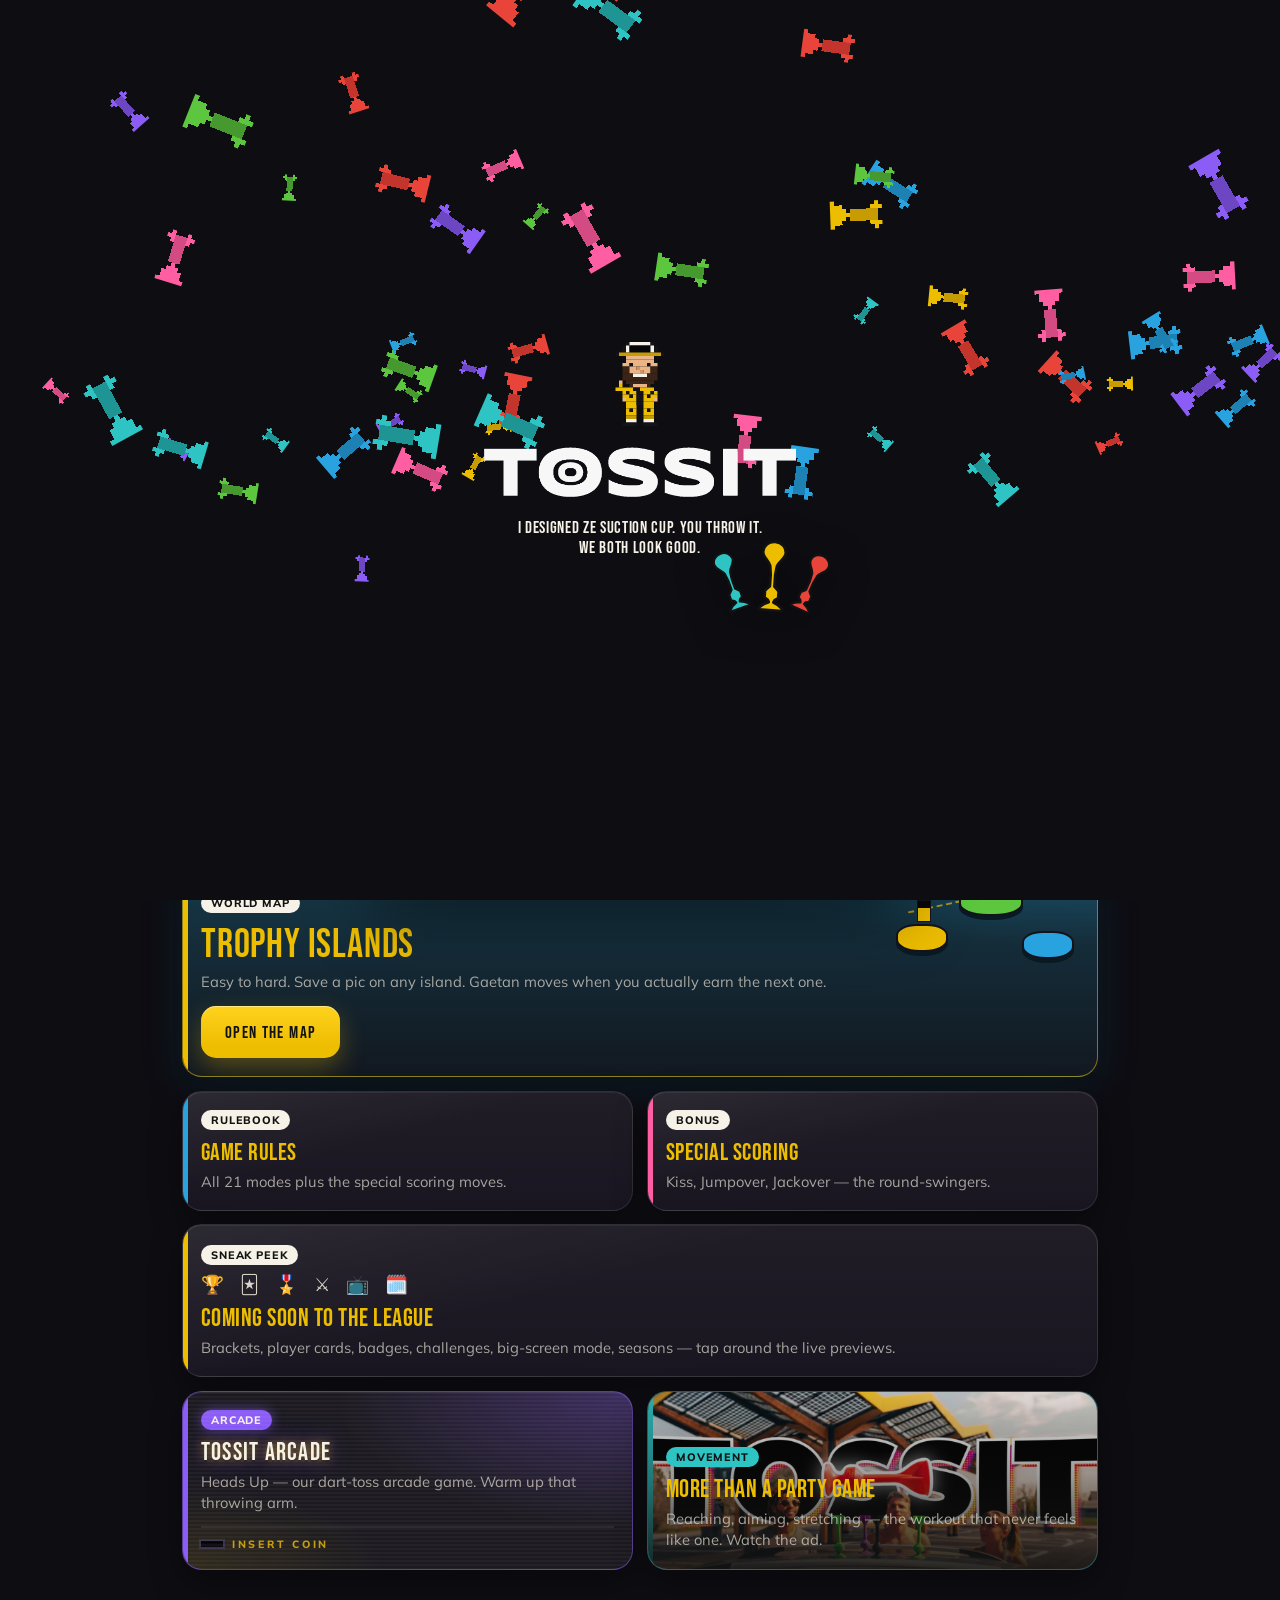
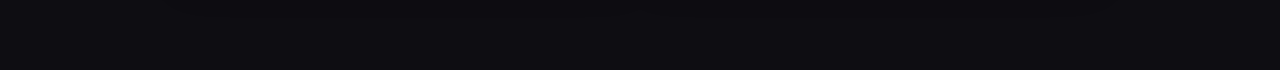
==== index.html @ 936383e3 "Deploy tossit-app@4d55d4d" ====
<!doctype html>
<html lang="en">
  <head>
    <meta charset="UTF-8" />
    <link rel="icon" type="image/svg+xml" href="/favicon.svg" />
    <link rel="icon" type="image/png" sizes="192x192" href="/icons/icon-192.png" />
    <meta
      name="viewport"
      content="width=device-width, initial-scale=1, viewport-fit=cover"
    />
    <meta name="theme-color" content="#121212" />
    <link rel="manifest" href="/manifest.webmanifest" />
    <link rel="apple-touch-icon" href="/icons/apple-touch-icon.png" />
    <meta name="apple-mobile-web-app-capable" content="yes" />
    <meta name="apple-mobile-web-app-status-bar-style" content="black-translucent" />
    <meta
      name="description"
      content="Keeps score, teaches all 21 game modes, and has an arcade inside — everything you need for game night."
    />
    <meta property="og:title" content="TOSSIT — The Game Night Scorekeeper" />
    <meta
      property="og:description"
      content="Keeps score, teaches all 21 game modes, and has an arcade inside — everything you need for game night."
    />
    <meta property="og:type" content="website" />
    <meta property="og:url" content="https://worldtossitleague.com/" />
    <meta property="og:image" content="https://worldtossitleague.com/og-image.png" />
    <meta property="og:image:width" content="1200" />
    <meta property="og:image:height" content="630" />
    <meta name="twitter:card" content="summary_large_image" />
    <meta name="twitter:title" content="TOSSIT — The Game Night Scorekeeper" />
    <meta
      name="twitter:description"
      content="Keeps score, teaches all 21 game modes, and has an arcade inside — everything you need for game night."
    />
    <meta name="twitter:image" content="https://worldtossitleague.com/og-image.png" />
    <link rel="preconnect" href="https://fonts.googleapis.com" />
    <link rel="preconnect" href="https://fonts.gstatic.com" crossorigin />
    <link
      href="https://fonts.googleapis.com/css2?family=Bebas+Neue&family=Mulish:wght@400;600;700;800&display=swap"
      rel="stylesheet"
    />
    <title>Tossit — Scorekeeper</title>
    <script type="module" crossorigin src="/assets/index-CJa1nq0x.js"></script>
    <link rel="stylesheet" crossorigin href="/assets/index-B6loDaLw.css">
  </head>
  <body>
    <div id="root"></div>
  </body>
</html>
---- assets/index-B6loDaLw.css ----
:root{--ink:#121212;--yellow:#edbd00;--cream:#f6f2e7;--bone:#f6f2e7;--orange:#f26722;--blue:#29a3e0;--teal:#2ec4c4;--red:#e8443a;--green:#5cc63f;--purple:#8b5cf6;--pink:#ff5fa2;--night:#121212;--card:#1c1a20;--plate:#272430;--ink-soft:#d9d4c8;--tr-bg:#121212;--tr-card:#1c1a20;--tr-plate:#272430;--tr-ink:#d9d4c8;--tr-heading:#edbd00;--tr-line:#f6f2e7;--tr-plate-line:#121212;--tr-shadow-color:#f26722;--tr-accent:#edbd00;--tr-accent-ink:#121212;--tr-outline:3px;--tr-radius:18px;--tr-shadow:8px;--tr-line-w:var(--tr-outline);--tr-drop:var(--tr-shadow);--dart-1:#e8443a;--dart-2:#2ec4c4;--dart-3:#29a3e0;--dart-4:#edbd00;--dart-5:#ff5fa2;--dart-6:#8b5cf6;--dart-7:#5cc63f;--bg-deep:#0e0d12;--bg-top:#17141c;--stroke-soft:#f6f2e71a;--stroke-strong:#f6f2e733;--hi-inner:inset 0 1px 0 #ffffff0f;--e1:0 2px 10px #00000047;--e2:0 12px 32px #00000061;--e3:0 26px 64px #00000085;--surface-sheen:linear-gradient(165deg, #ffffff0e, #fff0 42%);--font-display:"Bebas Neue", Impact, sans-serif;--font-body:"Mulish", "Muli", system-ui, sans-serif;--ease:cubic-bezier(.22, 1, .36, 1);--toss-ease:cubic-bezier(.2, .9, .25, 1.15);--spring:cubic-bezier(.34, 1.56, .64, 1);--safe-top:env(safe-area-inset-top,0px);--safe-bottom:env(safe-area-inset-bottom,0px);--tap:52px}@media (width<=720px){:root{--tr-line-w:2.5px;--tr-drop:6px}}*,:before,:after{box-sizing:border-box}html,body,#root{min-height:100%}html,body{overflow-x:clip}body{font-family:var(--font-body);background:linear-gradient(180deg, var(--bg-top) 0%, var(--bg-deep) 46%, #0b0a0e 100%) fixed, var(--bg-deep);color:var(--tr-ink);-webkit-font-smoothing:antialiased;-webkit-tap-highlight-color:transparent;touch-action:manipulation;margin:0}:focus{outline:none}:focus-visible{outline:2.5px solid var(--yellow);outline-offset:2px}h1,h2,h3,.display{font-family:var(--font-display);letter-spacing:.02em;text-transform:uppercase;color:var(--tr-heading);margin:0;font-weight:400}a{color:inherit;text-decoration:none}button,input,select{font:inherit}button{cursor:pointer;color:inherit;background:0 0;border:none}.app-frame{--bg-photo:url(/bg/ambient-warm.jpg);--bg-photo-opacity:.4;--glow-a:#f2672233;--glow-b:#2ec4c421;--glow-c:#edbd0017;flex-direction:column;min-height:100dvh;display:flex;position:relative}.app-frame[data-bg=score]{--bg-photo:url(/bg/ambient-warm.jpg);--bg-photo-opacity:.46;--glow-a:#edbd0026;--glow-b:#f267222b;--glow-c:#2ec4c414}.app-frame[data-bg=rules]{--bg-photo:url(/bg/ambient-cool.jpg);--bg-photo-opacity:.55;--glow-a:#29a3e033;--glow-b:#2ec4c426;--glow-c:#8b5cf61a}.app-frame[data-bg=arcade]{--bg-photo:url(/bg/ambient-violet.jpg);--bg-photo-opacity:.42;--glow-a:#8b5cf64d;--glow-b:#ff5fa229;--glow-c:#edbd001a}.app-frame[data-bg=movement]{--bg-photo:url(/bg/ambient-cool.jpg);--bg-photo-opacity:.45;--glow-a:#2ec4c433;--glow-b:#5cc63f1f;--glow-c:#29a3e01a}.app-frame[data-bg=quiet]{--bg-photo:url(/bg/ambient-cool.jpg);--bg-photo-opacity:.24;--glow-a:#f267221c;--glow-b:#29a3e01c;--glow-c:#2ec4c412}.app-bg{z-index:0;pointer-events:none;position:fixed;inset:0}.app-bg>div{position:absolute;inset:0}.app-bg-photo{background-image:var(--bg-photo);opacity:var(--bg-photo-opacity);background-position:top;background-size:cover;-webkit-mask-image:linear-gradient(#000000f2,#0009 42%,#00000047 72%,#00000024);mask-image:linear-gradient(#000000f2,#0009 42%,#00000047 72%,#00000024)}.app-bg-glow{background:radial-gradient(52% 44% at 10% -8%, var(--glow-a), transparent 68%), radial-gradient(46% 40% at 92% 0%, var(--glow-b), transparent 70%), radial-gradient(64% 52% at 50% 112%, var(--glow-c), transparent 72%), radial-gradient(130% 96% at 50% 42%, transparent 52%, #07060a99 100%)}.app-bg-pattern{opacity:.045;filter:invert();background-image:url(/tossit-doodles.svg);background-size:480px;-webkit-mask-image:radial-gradient(92% 84% at 50% 34%,#0000 32%,#000 88%);mask-image:radial-gradient(92% 84% at 50% 34%,#0000 32%,#000 88%)}.app-bg:after{content:"";opacity:.05;mix-blend-mode:overlay;background-image:url("data:image/svg+xml,%3Csvg xmlns='http://www.w3.org/2000/svg' width='160' height='160'%3E%3Cfilter id='n'%3E%3CfeTurbulence type='fractalNoise' baseFrequency='0.85' numOctaves='2'/%3E%3CfeColorMatrix type='saturate' values='0'/%3E%3C/filter%3E%3Crect width='100%25' height='100%25' filter='url(%23n)'/%3E%3C/svg%3E");position:absolute;inset:0}.app-header{z-index:30;padding:calc(12px + var(--safe-top)) 22px 14px;-webkit-backdrop-filter:blur(18px)saturate(1.5);background:#0e0d12b8;align-items:center;gap:12px;display:flex;position:sticky;top:0;overflow:visible}.wordmark{flex-shrink:1;align-items:center;min-width:0;display:inline-flex}.wordmark img{filter:invert()brightness(.96);width:auto;height:20px;display:block}.header-sub{letter-spacing:.14em;text-transform:uppercase;color:var(--cream);opacity:.55;text-overflow:ellipsis;white-space:nowrap;min-width:0;font-size:.72rem;font-weight:800;overflow:hidden}.header-tools{flex-shrink:0;align-items:center;gap:6px;margin-left:auto;display:flex}.header-stripe{height:4px;display:flex;position:absolute;bottom:0;left:0;right:0}.header-stripe i{flex:1 1 0}.header-stripe i:first-child{background:var(--dart-1)}.header-stripe i:nth-child(2){background:var(--dart-2)}.header-stripe i:nth-child(3){background:var(--dart-3)}.header-stripe i:nth-child(4){background:var(--dart-4)}.header-stripe i:nth-child(5){background:var(--dart-5)}.header-stripe i:nth-child(6){background:var(--dart-6)}.header-stripe i:nth-child(7){background:var(--dart-7)}.app-main{width:min(960px,100%);padding:24px 22px calc(100px + var(--safe-bottom));z-index:1;animation:page-in .26s var(--ease) both;flex:1;margin:0 auto;position:relative}@keyframes page-in{0%{opacity:0;transform:translateY(6px)}to{opacity:1;transform:none}}.tabbar{left:50%;bottom:calc(14px + var(--safe-bottom));z-index:40;-webkit-backdrop-filter:blur(24px)saturate(1.5);box-shadow:var(--e3), var(--hi-inner);background:#16141cc7;border:1px solid #f6f2e724;border-radius:22px;gap:4px;padding:6px;display:flex;position:fixed;transform:translate(-50%)}.tab.active{box-shadow:0 6px 18px #edbd0059}.tab{min-width:84px;color:var(--cream);opacity:.6;transition:opacity .16s var(--ease), background .16s var(--ease), color .16s var(--ease);border-radius:16px;flex-direction:column;align-items:center;gap:2px;padding:8px 16px 7px;display:flex}.tab svg{width:23px;height:23px}.tab span{letter-spacing:.08em;text-transform:uppercase;white-space:nowrap;font-size:.68rem;font-weight:800}.tab.active{background:var(--yellow);color:var(--ink);opacity:1}.tab:not(.active):active{opacity:.9}.kicker{background:var(--tr-accent);min-height:27px;color:var(--tr-accent-ink);letter-spacing:.17em;text-transform:uppercase;border-radius:999px;align-items:center;padding:0 13px;font-size:.66rem;font-weight:800;display:inline-flex;box-shadow:0 4px 16px #edbd0047}.page-title{text-shadow:0 2px 28px #00000073;margin:12px 0 8px;font-size:clamp(2.3rem,5.6vw,3.7rem);line-height:.94}.page-title strong{background:var(--tr-accent);color:var(--tr-accent-ink);text-shadow:none;border-radius:6px;padding:0 .16em;display:inline-block;transform:rotate(-1.2deg)}.lede{opacity:.9;max-width:40rem;margin:0 0 20px;font-size:1rem;line-height:1.55}.meta{color:var(--tr-ink);opacity:.75;margin:0;font-size:.92rem;line-height:1.45}.back-link{background:var(--tr-plate);border:1.5px solid #f6f2e729;border-radius:12px;align-items:center;gap:6px;min-height:40px;margin-bottom:14px;padding:0 14px;font-size:.9rem;font-weight:700;display:inline-flex}.badge{letter-spacing:.08em;text-transform:uppercase;color:var(--ink);background:var(--cream);border-radius:999px;padding:3px 10px;font-size:.68rem;font-weight:800;display:inline-block}.btn-row{flex-wrap:wrap;gap:12px;margin-top:18px;display:flex}.btn{min-height:var(--tap);font-family:var(--font-display);letter-spacing:.08em;text-transform:uppercase;transition:transform .12s var(--ease), filter .12s var(--ease), box-shadow .12s var(--ease);border-radius:15px;justify-content:center;align-items:center;padding:2px 24px 0;font-size:1.06rem;font-weight:400;display:inline-flex}.btn:active{transform:translateY(1px)scale(.97)}.btn:disabled{opacity:.4;pointer-events:none}.btn-primary{background:linear-gradient(180deg, #ffd21e, var(--yellow) 78%);color:var(--ink);position:relative;overflow:hidden;box-shadow:0 10px 26px #edbd004d,inset 0 1px #ffffff73}.btn-primary:after{content:"";width:36%;animation:brand-sheen 4.8s var(--ease) 1.2s infinite;pointer-events:none;background:linear-gradient(90deg,#0000,#ffffff61,#0000);position:absolute;inset:0 auto 0 -40%;transform:translate(-80%)}@keyframes brand-sheen{0%,72%{transform:translate(-80%)}88%,to{transform:translate(380%)}}.btn-ghost{color:var(--cream);box-shadow:var(--e1), var(--hi-inner);background:linear-gradient(#ffffff12,#ffffff04),#272430b8;border:1px solid #f6f2e729}.btn-danger{color:var(--red);background:#e8443a14;border:1px solid #e8443a73}.btn .btn-points{letter-spacing:.06em;animation:score-pop .38s var(--toss-ease) both;background:#12121229;border-radius:999px;margin-left:10px;padding:3px 10px 1px;font-size:.94em;display:inline-block;box-shadow:inset 0 1px 2px #0003}.card{background:var(--surface-sheen), linear-gradient(180deg, #201d27, #191621);border:1px solid var(--stroke-soft);transition:transform .14s var(--ease), border-color .14s var(--ease), box-shadow .14s var(--ease);box-shadow:var(--e2), var(--hi-inner);border-radius:20px;padding:18px;display:block;position:relative;overflow:hidden}button.card{text-align:left;width:100%}.card:after{content:"";background:var(--card-shadow,var(--orange));border-radius:0 4px 4px 0;width:5px;position:absolute;top:0;bottom:0;left:0}.card:active{border-color:#f6f2e74d;transform:scale(.985)}.card h3{margin:8px 0 4px;font-size:1.55rem}.card-grid{grid-template-columns:repeat(auto-fill,minmax(250px,1fr));gap:12px;display:grid}.home-hero{padding-top:12px}.hero-card{min-height:250px;box-shadow:var(--e2), 0 12px 44px #f2672229, var(--hi-inner);background:radial-gradient(120% 130% at 100% 0,#f267223d,#0000 55%),linear-gradient(#201d27,#181520);border-width:1.5px;border-color:#f2672280;flex-direction:column;justify-content:flex-end;align-items:flex-start;margin-top:24px;display:flex}.hero-media{object-fit:cover;object-position:center 62%;z-index:0;width:58%;height:100%;position:absolute;top:0;right:0;-webkit-mask-image:linear-gradient(270deg,#000000f2 45%,#0000);mask-image:linear-gradient(270deg,#000000f2 45%,#0000)}.hero-card:before{content:"";z-index:1;background:linear-gradient(#0000 28%,#17141b59 52%,#17141be0 100%);position:absolute;inset:0}.hero-card>:not(.hero-media){z-index:2;position:relative}.hero-card h3{margin:8px 0 2px;font-size:clamp(2.2rem,6vw,3rem)}.hero-card .meta{margin-bottom:14px}.hero-cta{pointer-events:none}.hero-card:active .hero-cta{transform:scale(.97)}.home-actions{grid-template-columns:repeat(auto-fit,minmax(250px,1fr));gap:14px;margin-top:14px;display:grid}.home-actions .card{flex-direction:column;justify-content:flex-end;align-items:flex-start;min-height:120px;display:flex}.home-actions .card h3{font-size:1.5rem}.filter-row{top:calc(61px + var(--safe-top));z-index:20;scrollbar-width:none;-webkit-overflow-scrolling:touch;-webkit-backdrop-filter:blur(18px)saturate(1.4);background:#16141ca8;border:1px solid #f6f2e71a;border-radius:999px;gap:8px;margin:4px 0 16px;padding:7px;display:flex;position:sticky;overflow-x:auto;box-shadow:0 8px 24px #05040859}.filter-row::-webkit-scrollbar{display:none}.filter-chip{background:var(--tr-plate);min-height:40px;color:var(--cream);letter-spacing:.05em;text-transform:uppercase;transition:background .14s var(--ease), color .14s var(--ease);border:1.5px solid #f6f2e729;border-radius:999px;flex:none;padding:0 16px;font-size:.8rem;font-weight:800}.filter-chip.active{background:var(--yellow);border-color:var(--yellow);color:var(--ink)}.rule-list{gap:10px;margin:0 0 22px;padding:0;list-style:none;display:grid}.rule-row{background:var(--surface-sheen), linear-gradient(180deg, #1f1c26, #181520);border:1px solid var(--stroke-soft);min-height:68px;transition:transform .13s var(--ease), border-color .13s var(--ease), box-shadow .13s var(--ease);box-shadow:var(--e1), var(--hi-inner);border-radius:18px;grid-template-columns:44px 1fr auto;align-items:center;gap:14px;padding:14px 16px;display:grid}.rule-row:active{border-color:#f6f2e747;transform:scale(.985)}.rule-row .row-icon{background:color-mix(in srgb, var(--row-accent,var(--yellow)) 18%, transparent);border:1.5px solid color-mix(in srgb, var(--row-accent,var(--yellow)) 45%, transparent);border-radius:14px;place-items:center;width:44px;height:44px;font-size:1.4rem;display:grid}.rule-row .row-name{font-family:var(--font-display);color:var(--cream);letter-spacing:.03em;text-transform:uppercase;font-size:1.3rem;line-height:1}.rule-row .row-meta{opacity:.65;margin-top:3px;font-size:.82rem}.row-tag{letter-spacing:.08em;text-transform:uppercase;color:var(--ink);background:var(--yellow);vertical-align:2px;border-radius:999px;margin-left:8px;padding:3px 9px;font-size:.64rem;font-weight:800;display:inline-block}.rule-row .chevron{color:var(--cream);opacity:.35;font-size:1.1rem}.featured-grid{grid-template-columns:repeat(auto-fit,minmax(280px,1fr));gap:10px;margin:0 0 22px;display:grid}.group-label{font-family:var(--font-display);color:var(--cream);opacity:.9;letter-spacing:.07em;text-transform:uppercase;align-items:center;gap:14px;margin:14px 0 10px;font-size:1.3rem;display:flex}.group-label:after{content:"";background:linear-gradient(90deg,#f6f2e738,#0000);flex:1;height:1.5px}.chip-row{flex-wrap:wrap;gap:10px;margin:14px 0 18px;display:flex}.chip{background:var(--surface-sheen), #272430a8;min-width:92px;box-shadow:var(--e1), var(--hi-inner);border:1px solid #f6f2e724;border-radius:16px;padding:10px 16px}.chip strong{font-family:var(--font-display);color:var(--tr-heading);font-size:1.4rem;line-height:1;display:block}.chip span{text-transform:uppercase;letter-spacing:.05em;opacity:.7;font-size:.72rem}.step-card{--sc-pad-x:18px;--sc-pad-y:16px;background:var(--surface-sheen), linear-gradient(180deg, #201d27, #191621);border:1px solid var(--stroke-soft);padding:var(--sc-pad-y) var(--sc-pad-x);box-shadow:var(--e1), var(--hi-inner);border-radius:18px;flex-direction:column;margin-bottom:12px;display:flex;overflow:hidden}.step-card:not(:has(>.card-media)){border-top:3px solid var(--step-shadow,var(--orange))}.step-card .label{letter-spacing:.14em;text-transform:uppercase;color:var(--step-shadow,var(--tr-accent));margin-bottom:4px;font-size:.72rem;font-weight:800;display:block}.step-card h3{margin-bottom:2px;font-size:1.35rem}.step-card>.card-media{margin:calc(-1 * var(--sc-pad-y)) calc(-1 * var(--sc-pad-x)) 14px;border:none;border-bottom:3px solid var(--step-shadow,var(--tr-accent));border-radius:0;order:-1}.step-card .rules-html{font-size:.95rem}.step-card .rules-html>:first-child{margin-top:.5em}.step-card .rules-html>:last-child{margin-bottom:.15em}.rules-html h4{font-family:var(--font-display);color:var(--tr-heading);text-transform:uppercase;margin:1.1em 0 .35em;font-size:1.2rem}.rules-html p,.rules-html li{line-height:1.55}.rules-html ul{padding-left:1.2em}.rules-html.card:after{display:none}.card-media{border:1.5px solid #f6f2e729;border-bottom:3px solid var(--step-shadow,var(--move-shadow,var(--tr-accent)));background:#17141b;border-radius:14px;margin:12px 0 10px;overflow:hidden}.card-media img,.card-media video{width:100%;height:auto;display:block}.rules-hero-grid{gap:12px;margin:4px 0 18px;display:grid}.rules-hero-grid.two-up{grid-template-columns:repeat(auto-fit,minmax(240px,1fr))}.rules-hero-grid .card-media{margin:0}.move-thumb{object-fit:cover;border:1.5px solid #f6f2e72e;border-radius:14px;width:96px;height:96px;position:absolute;top:14px;right:14px}.move-card:has(>.move-thumb){min-height:124px;padding-right:124px;position:relative}.how-to-throw-page{max-width:100%}.throw-section{margin-top:36px}.throw-heading{margin:10px 0 6px;font-size:clamp(1.7rem,4.5vw,2.4rem)}.throw-heading strong{background:var(--tr-accent);color:var(--tr-accent-ink);border-radius:6px;padding:0 .16em;display:inline-block;transform:rotate(-1.2deg)}.throw-grid{grid-template-columns:repeat(auto-fill,minmax(260px,1fr));gap:12px;display:grid}.throw-grid .step-card{margin-bottom:0}.move-grid{grid-template-columns:repeat(auto-fill,minmax(230px,1fr));gap:12px;display:grid}.move-card{background:var(--surface-sheen), linear-gradient(180deg, #201d27, #191621);border:1.5px solid #f6f2e71a;border-left:5px solid var(--move-shadow,var(--orange));box-shadow:var(--e1), var(--hi-inner);transition:transform .13s var(--ease), border-color .13s var(--ease), box-shadow .13s var(--ease), background .13s var(--ease);border-radius:18px;padding:16px}.move-card.selected{border-color:var(--move-face,var(--yellow));background:var(--surface-sheen), linear-gradient(180deg, color-mix(in srgb, var(--move-face,var(--yellow)) 16%, #201d27), color-mix(in srgb, var(--move-face,var(--yellow)) 8%, #191621));box-shadow:0 0 0 2.5px color-mix(in srgb, var(--move-face,var(--yellow)) 65%, transparent), 0 6px 24px color-mix(in srgb, var(--move-face,var(--yellow)) 28%, transparent), var(--hi-inner)}.move-card.selected .meta{color:var(--yellow);opacity:1;font-weight:800}.move-card .points{font-family:var(--font-display);color:var(--ink);background:var(--move-face,var(--tr-accent));border-radius:10px;margin-bottom:8px;padding:3px 10px;font-size:1.15rem;display:inline-block}.move-card h3{margin-bottom:6px;font-size:1.35rem}.setup-form{gap:16px;max-width:720px;display:grid}.field label{text-transform:uppercase;letter-spacing:.07em;opacity:.8;margin-bottom:8px;font-size:.74rem;font-weight:800;display:block}.field input,.field select{width:100%;min-height:var(--tap);color:var(--cream);appearance:none;transition:border-color .14s var(--ease), box-shadow .14s var(--ease);background:#1f1c26d1;border:1px solid #f6f2e72e;border-radius:14px;padding:0 16px;box-shadow:inset 0 2px 6px #00000047}.field input:focus,.field select:focus{outline:2px solid var(--yellow);outline-offset:1px}.player-edit{background:var(--surface-sheen), linear-gradient(180deg, #201d27, #191621);border:1px solid var(--stroke-soft);border-left:6px solid var(--row-color,var(--orange));box-shadow:var(--e1), var(--hi-inner);border-radius:16px;grid-template-columns:1fr auto;align-items:center;gap:10px;padding:12px;display:grid}.setup-form .btn-primary{flex:180px;min-height:56px}.color-swatches{flex-wrap:wrap;gap:8px;display:flex}.swatch{width:38px;height:38px;transition:transform .12s var(--ease);border:2px solid #0006;border-radius:999px}.swatch.selected{outline:3px solid var(--cream);outline-offset:2px;transform:scale(1.06)}.scoreboard{gap:10px;display:grid}.player-row{background:var(--surface-sheen), linear-gradient(180deg, #1e1b25c7, #15131bdb);-webkit-backdrop-filter:blur(16px)saturate(1.3);border:1px solid #f6f2e724;border-left:6px solid var(--row-color,var(--orange));min-height:96px;box-shadow:var(--e2), var(--hi-inner);border-radius:18px;grid-template-columns:auto 1fr auto;grid-template-areas:"chip id score""track track track";align-items:center;gap:6px 14px;padding:14px 16px 12px;display:grid}.player-row.winner{background:color-mix(in srgb, var(--yellow) 18%, var(--tr-card));border-color:var(--yellow)}.player-row.leader{border-color:color-mix(in srgb, var(--row-color,var(--yellow)) 70%, #f6f2e733);animation:2.6s ease-in-out infinite leader-pulse}@keyframes leader-pulse{0%,to{box-shadow:0 0 0 0 color-mix(in srgb, var(--row-color,var(--yellow)) 0%, transparent)}50%{box-shadow:0 0 0 4px color-mix(in srgb, var(--row-color,var(--yellow)) 26%, transparent)}}.player-chip{background:var(--row-color,var(--orange));border-radius:10px;grid-area:chip;width:36px;height:36px;box-shadow:inset 0 -2px #00000047}.player-id{grid-area:id;min-width:0}.player-row .name{font-family:var(--font-display);color:var(--cream);letter-spacing:.04em;overflow-wrap:anywhere;font-size:clamp(1.55rem,4vw,1.9rem);line-height:1}.player-row .score{font-family:var(--font-display);color:var(--tr-heading);text-align:right;font-variant-numeric:tabular-nums;min-width:1.6ch;text-shadow:0 0 26px color-mix(in srgb, var(--tr-heading) 42%, transparent), 0 2px 0 #00000059;grid-area:score;font-size:clamp(3.2rem,9vw,4.6rem);line-height:.88}.score-track{background:#f6f2e71a;border-radius:999px;grid-area:track;height:4px;margin-top:4px;overflow:hidden}.score-track i{border-radius:inherit;background:var(--row-color,var(--yellow));height:100%;display:block}.scoreboard-duel{grid-template-columns:1fr 1fr}.scoreboard-duel .player-row{text-align:center;border-left-width:1.5px;grid-template-columns:1fr;grid-template-areas:"chip""id""score""track";justify-items:center;gap:8px;min-height:168px;padding:14px 12px 12px}.scoreboard-duel .player-chip{border-radius:999px;width:100%;height:8px}.scoreboard-duel .player-row .score{text-align:center;font-size:clamp(3.8rem,15vw,5.6rem)}.scoreboard-duel .score-track{width:100%}.round-panel{background:radial-gradient(120% 80% at 50% 0%, #edbd001a, transparent 52%), var(--surface-sheen), linear-gradient(180deg, #1f1c27e0, #17151df0);-webkit-backdrop-filter:blur(18px)saturate(1.25);box-shadow:var(--e3), var(--hi-inner);border:1px solid #f6f2e726;border-radius:24px;margin-top:4px;padding:22px 20px 18px}.round-panel h2{letter-spacing:.04em;margin-bottom:14px;font-size:clamp(1.7rem,4.4vw,2.15rem)}.winner-picks{grid-template-columns:repeat(auto-fit,minmax(140px,1fr));gap:10px;margin-bottom:16px;display:grid}.pick-btn{overflow-wrap:anywhere;background:var(--surface-sheen), #27243099;border:2px solid color-mix(in srgb, var(--pick-color,var(--orange)) 55%, transparent);min-height:56px;box-shadow:var(--e1), var(--hi-inner), 0 0 18px color-mix(in srgb, var(--pick-color,var(--orange)) 10%, transparent);font-family:var(--font-display);letter-spacing:.04em;text-transform:uppercase;transition:background .13s var(--ease), color .13s var(--ease), transform .12s var(--ease);border-left-width:6px;border-radius:14px;padding:8px 12px;font-size:1.35rem;font-weight:400}.pick-btn:active{transform:scale(.97)}.pick-btn.selected{background:var(--pick-color,var(--yellow));border-color:var(--pick-color,var(--yellow));color:var(--ink);box-shadow:0 8px 26px color-mix(in srgb, var(--pick-color,var(--yellow)) 42%, transparent), inset 0 1px 0 #ffffff59}.specials-tray{margin:0 0 16px}.special-chips{flex-wrap:wrap;gap:8px;display:flex}.special-chip{background:color-mix(in srgb, var(--chip-color,var(--yellow)) 20%, #17151deb);border:1.5px solid color-mix(in srgb, var(--chip-color,var(--yellow)) 55%, transparent);min-height:42px;color:var(--cream);text-align:left;box-shadow:0 4px 16px color-mix(in srgb, var(--chip-color,var(--yellow)) 20%, transparent);animation:chip-in .26s var(--toss-ease) both;transition:transform .12s var(--ease), filter .12s var(--ease);border-radius:999px;align-items:center;gap:9px;padding:4px 13px 4px 15px;font-size:.84rem;font-weight:700;display:inline-flex}.special-chip:active{transform:scale(.95)}@keyframes chip-in{0%{opacity:0;transform:scale(.7)}to{opacity:1;transform:scale(1)}}.special-chip .chip-delta{font-family:var(--font-display);color:var(--yellow);padding-top:2px;font-size:1.15rem;line-height:1}.special-chip .chip-tag{letter-spacing:.12em;text-transform:uppercase;color:var(--ink);background:color-mix(in srgb, var(--chip-color,var(--yellow)) 88%, white);white-space:nowrap;border-radius:999px;padding:3px 8px;font-size:.58rem;font-weight:800}.special-chip .chip-x{opacity:.55;font-size:.78rem}.stepper-label{text-transform:uppercase;letter-spacing:.07em;opacity:.75;margin:2px 0 8px;font-size:.74rem;font-weight:800;display:block}.stepper{align-items:center;gap:14px;margin:0 0 18px;display:flex}.stepper button{background:var(--surface-sheen), #272430b8;width:60px;height:60px;box-shadow:var(--e1), var(--hi-inner);color:var(--cream);transition:transform .11s var(--toss-ease), background .11s var(--ease), color .11s var(--ease);border:1px solid #f6f2e72e;border-radius:18px;flex:none;font-size:2rem;font-weight:800;line-height:1}.stepper button:active{background:var(--yellow);color:var(--ink);transform:scale(.88)}.stepper-readout{flex-direction:column;flex:auto;align-items:center;gap:8px;min-width:0;display:flex}.stepper .value{font-family:var(--font-display);color:var(--cream);text-align:center;font-variant-numeric:tabular-nums;min-width:2ch;font-size:2.8rem;line-height:.9}.dart-rack{flex-wrap:wrap;justify-content:center;gap:4px;width:100%;display:flex}.dart-pip{clip-path:polygon(50% 0,100% 22%,82% 100%,18% 100%,0 22%);background:#f6f2e724;width:12px;height:20px}.dart-pip.on{background:var(--yellow);box-shadow:0 0 8px #edbd0066}.btn-log{letter-spacing:.1em;width:100%;min-height:60px;font-size:1.05rem;box-shadow:0 8px 28px #edbd0061}.round-tools{margin-top:12px}.round-tools .btn{letter-spacing:.04em;white-space:nowrap;flex:1 1 0;min-width:0;padding:0 8px;font-size:.78rem}.sheet-backdrop{-webkit-backdrop-filter:blur(8px);z-index:60;cursor:pointer;animation:fade-in .18s var(--ease) both;background:#050408b8;justify-content:center;align-items:flex-end;padding:14px;display:flex;position:fixed;inset:0}@keyframes fade-in{0%{opacity:0}to{opacity:1}}.sheet{-webkit-backdrop-filter:blur(20px);width:min(720px,100%);max-height:min(82dvh,840px);padding:20px 18px calc(18px + var(--safe-bottom));animation:sheet-up .24s var(--ease) both;box-shadow:var(--e3), var(--hi-inner);background:linear-gradient(#1b1921f7,#121017fa);border:1px solid #f6f2e729;border-radius:24px;overflow:auto}@keyframes sheet-up{0%{opacity:.45;transform:translateY(32px)scale(.985)}to{opacity:1;transform:none}}.decider-launch{background:radial-gradient(120% 130% at 100% 0,#edbd0029,#0000 55%),linear-gradient(#221e18,#181520);border-color:#edbd0073;margin:8px 0 18px}.decider-launch h3{font-size:1.7rem}.decider-launch .btn{margin-top:12px}.decider-sheet .stepper{margin-bottom:14px}.decider-names{gap:8px;margin-bottom:16px;display:grid}.decider-name{align-items:center;gap:10px;display:flex}.decider-name i{border-radius:50%;flex-shrink:0;width:14px;height:14px;box-shadow:0 0 0 2px #00000059}.decider-name input{min-width:0;min-height:44px;color:var(--cream);background:#1f1c26d1;border:1px solid #f6f2e72e;border-radius:12px;flex:1;padding:0 12px}.decider-wheel{aspect-ratio:1;width:min(320px,78vw);margin:8px auto 12px;position:relative;overflow:visible}.decider-pie{filter:drop-shadow(0 10px 28px #00000073);width:100%;height:100%}.decider-seat{pointer-events:none;transform-origin:50%;z-index:2;position:absolute;inset:0}.decider-seat-label{width:max-content;max-width:72px;color:var(--cream);letter-spacing:.02em;text-align:center;text-overflow:ellipsis;white-space:nowrap;transform-origin:50%;background:#0e0d12d1;border:1.5px solid #0000;border-radius:999px;padding:3px 8px;font-size:.68rem;font-weight:800;position:absolute;top:11%;left:50%;overflow:hidden;transform:translate(-50%,-50%)}.decider-wheel[data-count="7"] .decider-seat-label,.decider-wheel[data-count="8"] .decider-seat-label{max-width:52px;padding:2px 6px;font-size:.58rem}.decider-seat.lost .decider-seat-label{opacity:.38;background:#0e0d128c}.decider-seat.won{z-index:4}.decider-seat.won .decider-seat-label{letter-spacing:.03em;max-width:118px;color:var(--seat-color,var(--yellow));border-color:var(--seat-color,var(--yellow));box-shadow:0 0 0 2px #00000073, 0 0 18px 4px color-mix(in srgb, var(--seat-color,var(--yellow)) 70%, transparent);background:#121212;padding:6px 12px;font-size:.92rem;font-weight:900;animation:1.15s ease-in-out infinite decider-win-pulse}.decider-wheel[data-count="7"] .decider-seat.won .decider-seat-label,.decider-wheel[data-count="8"] .decider-seat.won .decider-seat-label{max-width:78px;padding:5px 8px;font-size:.76rem}@keyframes decider-win-pulse{0%,to{box-shadow:0 0 0 2px #00000073, 0 0 14px 3px color-mix(in srgb, var(--seat-color,var(--yellow)) 55%, transparent)}50%{box-shadow:0 0 0 3px #00000059, 0 0 28px 8px color-mix(in srgb, var(--seat-color,var(--yellow)) 85%, transparent)}}.decider-dart{transform-origin:50%;pointer-events:none;filter:drop-shadow(0 8px 16px #0000008c);z-index:3;justify-content:center;align-items:center;transition-property:transform;transition-timing-function:cubic-bezier(.12,.72,.12,1);display:flex;position:absolute;inset:18%}.decider-dart svg{width:34%;height:auto;display:block}.decider-dart.landed{filter:drop-shadow(0 8px 16px #0000008c) drop-shadow(0 0 12px color-mix(in srgb, var(--winner-color,var(--yellow)) 45%, transparent))}.decider-result{text-align:center;font-family:var(--font-display);letter-spacing:.03em;text-transform:uppercase;margin:4px 0 14px;font-size:1.6rem}.decider-result.is-idle,.decider-result.is-spinning{font-family:var(--font-body);letter-spacing:.08em;opacity:.7;text-transform:uppercase;font-size:.82rem;font-weight:800}.toast-win{background:radial-gradient(120% 140% at 50% -30%, #ffffff52, transparent 55%), linear-gradient(180deg, #ffd21e, var(--yellow));color:var(--tr-accent-ink);text-align:center;border-radius:24px;margin-top:18px;padding:26px 20px;box-shadow:0 18px 54px #edbd0061,inset 0 1px #ffffff80}.toast-win h2{color:var(--tr-accent-ink);font-size:2.2rem}@media (width>=900px){.scoreboard{grid-template-columns:repeat(2,1fr)}.hero-card{min-height:320px}.hero-media{width:64%}.score-header{padding-top:40px;padding-bottom:30px}.round-panel{padding:28px 30px 24px}.winner-picks .pick-btn{min-height:62px;font-size:1.5rem}}@media (width<=640px){.player-edit{grid-template-columns:1fr}.header-sub{display:none}.app-header{gap:8px}}@media (width<=480px){.app-main{padding-left:16px;padding-right:16px}.app-header{gap:8px;padding-left:12px;padding-right:12px}.header-tools{gap:5px}.lang-switch{padding:6px 8px}.lang-switch span{display:none}.lang-switch,.qr-open,.sound-toggle,.gaetan-sleep-toggle{justify-content:center;width:34px;height:30px;padding:0}.tabbar{gap:2px;width:auto;padding:5px;left:8px;right:8px;transform:none}.tab{flex:1 1 0;gap:3px;min-width:0;padding:8px 2px 7px}.rule-row{grid-template-columns:40px 1fr auto;gap:10px;padding:12px 14px}.rule-row .row-icon{width:40px;height:40px;font-size:1.25rem}.rule-row .row-name{font-size:1.15rem}.card{padding:16px}.home-actions .card h3{font-size:1.4rem}.player-row{gap:6px 10px;min-height:88px;padding:12px 12px 10px}.player-row .name{font-size:1.4rem}.scoreboard-duel .player-row{min-height:154px;padding:12px 10px 10px}.round-panel{padding:16px 14px 14px}.score-header{padding-left:16px;padding-right:16px}.stepper button{width:56px;height:56px}.step-card{--sc-pad-x:14px;--sc-pad-y:14px}.move-card{padding:14px}.sheet{padding:16px 14px calc(16px + var(--safe-bottom))}.chip{min-width:84px;padding:8px 12px}.chip strong{font-size:1.2rem}}.auth-page{max-width:520px}.auth-options{gap:12px;max-width:420px;display:grid}.provider-btn{min-height:var(--tap);letter-spacing:.03em;border-radius:14px;justify-content:center;align-items:center;gap:10px;font-weight:800;display:inline-flex}.provider-btn svg{width:20px;height:20px}.provider-apple{background:var(--cream);color:var(--ink);border:1.5px solid #f6f2e733}.provider-google{color:#1f1f1f;background:#fff;border:1.5px solid #f6f2e733}.auth-divider{color:var(--tr-ink);opacity:.6;text-transform:uppercase;letter-spacing:.06em;align-items:center;gap:12px;margin:6px 0;font-size:.82rem;display:flex}.auth-divider:before,.auth-divider:after{content:"";background:#f6f2e724;flex:1;height:1.5px}.auth-error{color:var(--red);opacity:1}.history-list{gap:10px;margin:0;padding:0;list-style:none;display:grid}.history-row{background:var(--surface-sheen), linear-gradient(180deg, #1f1c26, #181520);border:1px solid var(--stroke-soft);border-left:4px solid var(--row-color,var(--orange));box-shadow:var(--e1), var(--hi-inner);border-radius:16px;grid-template-columns:1fr auto;align-items:center;gap:12px;padding:12px 16px;display:grid}.history-row .row-name{font-family:var(--font-display);color:var(--cream);letter-spacing:.03em;text-transform:uppercase;font-size:1.2rem;display:block}.history-row .row-meta{opacity:.65;margin-top:3px;font-size:.82rem;display:block}.lang-switch{color:var(--cream);letter-spacing:.12em;cursor:pointer;transition:border-color .14s var(--ease), background .14s var(--ease);background:#fff9eb0f;border:2px solid #fff9eb38;border-radius:999px;align-items:center;gap:6px;padding:6px 11px;font-size:.72rem;font-weight:800;line-height:1;display:inline-flex;position:relative}.lang-switch:hover,.lang-switch:focus-within{border-color:var(--yellow);background:#fff9eb1a}.lang-switch svg{opacity:.85;width:14px;height:14px;display:block}.lang-switch select{opacity:0;cursor:pointer;appearance:none;border:0;width:100%;height:100%;font-size:16px;position:absolute;inset:0}.app-main{animation:none}.route-shell{animation:page-in .28s var(--ease) both}.home-hero>*{animation:rise-in .46s var(--ease) both}.home-hero>:first-child{animation-delay:30ms}.home-hero>:nth-child(2){animation-delay:80ms}.home-hero>:nth-child(3){animation-delay:.13s}.home-hero>:nth-child(4){animation-delay:.19s}.home-hero>:nth-child(5){animation-delay:.25s}.home-hero>:nth-child(6){animation-delay:.31s}@keyframes rise-in{0%{opacity:0;transform:translateY(14px)scale(.985)}70%{opacity:1;transform:translateY(-2px)scale(1.004)}to{opacity:1;transform:none}}.rule-list li,.featured-grid>*{animation:rise-in .42s var(--ease) both}.rule-list li:first-child{animation-delay:40ms}.rule-list li:nth-child(2){animation-delay:80ms}.rule-list li:nth-child(3){animation-delay:.12s}.rule-list li:nth-child(4){animation-delay:.16s}.rule-list li:nth-child(5){animation-delay:.2s}.rule-list li:nth-child(6){animation-delay:.24s}.featured-grid>:nth-child(2){animation-delay:60ms}.featured-grid>:nth-child(3){animation-delay:.12s}.battle-card{margin-top:14px}.spin-card{min-height:240px;box-shadow:var(--e2), 0 12px 44px #edbd0024, var(--hi-inner);background:radial-gradient(120% 130% at 100% 0,#edbd0038,#0000 55%),linear-gradient(#221e18,#181520);border-color:#edbd0080;flex-direction:column;justify-content:flex-end;align-items:flex-start;margin-top:14px;display:flex}.spin-card h3{margin:8px 0 2px;font-size:clamp(1.85rem,5vw,2.5rem)}.spin-card .meta{margin-bottom:14px}.jack-preview{aspect-ratio:1;position:relative}.jack-preview .decider-pie{width:100%;height:100%;display:block}.jack-preview-dart{transform-origin:50%;pointer-events:none;filter:drop-shadow(0 8px 16px #0000008c);justify-content:center;align-items:center;display:flex;position:absolute;inset:18%}.jack-preview-dart svg{width:34%;height:auto;display:block}.spin-cover{z-index:0;pointer-events:none;width:min(228px,58%);position:absolute;top:8px;right:-10px}.spin-cover .jack-preview-dart{animation:10s linear infinite spin-cover-idle}@keyframes spin-cover-idle{0%{transform:rotate(-28deg)}to{transform:rotate(332deg)}}.spin-card:before{content:"";z-index:1;background:linear-gradient(#0000 26%,#17141b61 50%,#17141be6 100%);position:absolute;inset:0}.spin-card>:not(.spin-cover){z-index:2;position:relative}@media (width<=480px){.spin-cover{width:min(188px,62%);right:-16px}}.spin-feature{background:radial-gradient(120% 130% at 100% 0,#edbd002e,#0000 55%),linear-gradient(#221e18,#181520);border-color:#edbd0073;flex-direction:column;align-items:flex-start;gap:2px;padding:16px 18px 18px;display:flex}.spin-feature h3{margin:4px 0 0;font-size:1.7rem}.spin-feature .meta{margin:4px 0 0}.score-battle-note{margin-top:4px}@media (hover:hover){.card:hover{box-shadow:var(--e3), var(--hi-inner);border-color:#f6f2e747;transform:translateY(-3px)}.rule-row:hover{box-shadow:var(--e2), var(--hi-inner);border-color:#f6f2e742;transform:translateY(-2px)}.btn:hover{filter:brightness(1.06)}.tab:not(.active):hover{opacity:.85}.filter-chip:not(.active):hover{border-color:#f6f2e759}}.hero-media{animation:18s ease-in-out infinite alternate hero-drift}@keyframes hero-drift{0%{transform:scale(1)}to{transform:scale(1.06)}}.hero-card .hero-darts{z-index:2;pointer-events:none;filter:drop-shadow(0 8px 14px #0006);width:104px;height:auto;animation:5.5s ease-in-out infinite dart-bob;position:absolute;top:14px;left:16px}@keyframes dart-bob{0%,to{transform:translateY(0)rotate(-4deg)}50%{transform:translateY(-9px)rotate(3deg)}}@media (width<=480px){.hero-card .hero-darts{width:78px}}.score-num{animation:score-pop .42s var(--toss-ease) both;display:inline-block}@keyframes score-pop{0%{opacity:.2;transform:translateY(-14px)scale(.5)}55%{opacity:1;transform:translateY(2px)scale(1.18)}75%{transform:translateY(0)scale(.98)}to{transform:none}}.arcade-card{background:radial-gradient(120% 140% at 100% 0%, #8b5cf64d, transparent 55%), radial-gradient(90% 90% at 0% 100%, #edbd001a, transparent 50%), var(--tr-card);border-color:#8b5cf68c;animation:3.2s ease-in-out infinite arcade-glow}@keyframes arcade-glow{0%,to{box-shadow:0 0 #8b5cf600}50%{box-shadow:0 0 22px #8b5cf659}}.arcade-card:before{content:"";pointer-events:none;background:repeating-linear-gradient(#ffffff09 0 2px,#0000 2px 4px);position:absolute;inset:0}.arcade-card .badge{background:var(--purple);color:var(--cream);box-shadow:0 0 12px #8b5cf68c}.arcade-card h3{color:var(--cream);letter-spacing:.05em;text-shadow:0 0 8px #edbd008c,0 0 22px #8b5cf699,0 2px #00000080}@media (hover:hover){.arcade-card:hover{border-color:#8b5cf6d9;animation-play-state:paused;box-shadow:0 0 28px #8b5cf680}}.arcade-card .coin-line{letter-spacing:.26em;text-transform:uppercase;color:#edbd00cc;border-top:2px solid #f6f2e714;align-self:stretch;align-items:center;gap:9px;margin-top:12px;padding-top:9px;font-size:.66rem;font-weight:800;display:inline-flex}.arcade-card .coin-slot{background:#0a0910;width:22px;height:6px;box-shadow:inset 0 2px #000c,0 0 0 2px #3a3348}.arcade-card .coin-line{animation:1.6s step-end infinite coin-blink}@keyframes coin-blink{0%,60%{opacity:1}61%,to{opacity:.3}}.arcade-page{--font-heading-family:var(--font-display);--font-body-family:var(--font-body)}.arcade-page .kicker{background:var(--purple);color:var(--cream);box-shadow:0 0 14px #8b5cf68c}.arcade-page .page-title{text-shadow:0 0 10px #edbd004d,0 0 30px #8b5cf673}.arcade-page .page-title strong{background:var(--purple);color:var(--cream);box-shadow:0 0 18px #8b5cf699}.arcade-page .tossit-arcade{margin-top:6px;padding-left:0;padding-right:0}.arcade-page .ta-shell{position:relative}.arcade-page .ta-shell:before{content:"";filter:blur(26px);z-index:-1;pointer-events:none;background:#8b5cf652;position:absolute;inset:4px 14px 14px 4px}.fun-row{grid-template-columns:repeat(auto-fit,minmax(250px,1fr));gap:14px;margin-top:14px;display:grid}.fun-row .card{flex-direction:column;justify-content:flex-end;align-items:flex-start;min-height:150px;display:flex}.video-card{border-color:#2ec4c466}.video-card .video-media{object-fit:cover;z-index:0;width:100%;height:100%;position:absolute;inset:0}.video-card:before{content:"";z-index:1;background:linear-gradient(#1212121f 0%,#1212126b 48%,#121212e6 100%);position:absolute;inset:0}.video-card>:not(.video-media){z-index:2;position:relative}.video-card .badge{background:var(--teal)}.movement-page .movement-video{border-bottom-color:var(--teal);margin:4px 0 18px}.movement-page .movement-video video{aspect-ratio:16/9;object-fit:cover;background:#17141b}.benefit-grid{grid-template-columns:repeat(auto-fit,minmax(260px,1fr));gap:12px;display:grid}.benefit-grid .step-card{margin-bottom:0}.benefit-text{margin:6px 0 2px;font-size:.95rem;line-height:1.55}.benefit-text strong{background:color-mix(in srgb, var(--step-shadow,var(--teal)) 30%, transparent);color:var(--cream);border-radius:4px;padding:0 4px}.movement-footnote{opacity:.6;max-width:46rem;margin-top:18px}.score-header{margin:-24px calc(50% - 50vw) 18px;padding:30px 22px 24px;position:relative;overflow:hidden}.score-header .score-backdrop{object-fit:cover;object-position:center 44%;z-index:0;filter:brightness(.5)saturate(1.1)blur(2.5px);opacity:.7;width:100%;height:100%;position:absolute;inset:0;transform:scale(1.06);-webkit-mask-image:linear-gradient(#000 20%,#00000080 62%,#0000 88%);mask-image:linear-gradient(#000 20%,#00000080 62%,#0000 88%)}.score-header:after{content:"";z-index:0;pointer-events:none;background:radial-gradient(120% 100% at 50% 0,#0a090d59,#0000 74%),linear-gradient(#0e0d1224 0%,#0e0d126b 48%,#0e0d122e 78%,#0000 100%);position:absolute;inset:0}.score-header-inner{z-index:1;width:min(916px,100%);margin:0 auto;position:relative}.score-header .scoreboard{margin-top:20px}.sound-toggle{width:36px;height:31px;color:var(--cream);transition:border-color .14s var(--ease), background .14s var(--ease), opacity .14s var(--ease);background:#fff9eb0f;border:2px solid #fff9eb38;border-radius:999px;justify-content:center;align-items:center;padding:0;display:inline-flex}.sound-toggle svg{width:17px;height:17px;display:block}.sound-toggle:hover,.sound-toggle:focus-visible{border-color:var(--yellow);background:#fff9eb1a}.sound-toggle.is-muted{opacity:.55}.gaetan-sleep-toggle{width:36px;height:31px;color:var(--cream);transition:border-color .14s var(--ease), background .14s var(--ease), opacity .14s var(--ease);background:#fff9eb0f;border:2px solid #fff9eb38;border-radius:999px;justify-content:center;align-items:center;padding:0;display:inline-flex}.gaetan-sleep-toggle svg{width:17px;height:17px;display:block}.gaetan-sleep-toggle:hover,.gaetan-sleep-toggle:focus-visible{border-color:var(--yellow);background:#fff9eb1a}.gaetan-sleep-toggle.is-asleep{opacity:.55}.celebration{z-index:80;background:radial-gradient(95% 70% at 50% -6%, color-mix(in srgb, var(--win-color,var(--yellow)) 26%, transparent), transparent 62%), radial-gradient(120% 80% at 50% 112%, #edbd0029, transparent 60%), #09080cf2;-webkit-backdrop-filter:blur(10px);animation:fade-in .26s var(--ease) both;justify-content:center;align-items:center;padding:26px 20px;display:flex;position:fixed;inset:0;overflow-y:auto}.celebration-canvas{pointer-events:none;width:100%;height:100%;position:fixed;inset:0}.celebration-gaetan{z-index:1;pointer-events:none;line-height:0;animation:.64s ease-in-out infinite celebration-gaetan-hop;position:absolute}.celebration-gaetan>svg{image-rendering:pixelated;shape-rendering:crispedges;filter:drop-shadow(0 4px 8px #0000008c);display:block}.celebration-gaetan-star{animation-duration:.72s;top:7%;left:50%;transform:translate(-50%)}.celebration-gaetan-star>svg{width:56px;height:84px}.celebration-gaetan-tl{animation-delay:80ms;top:14%;left:8%}.celebration-gaetan-tr{animation-delay:.16s;top:12%;right:8%}.celebration-gaetan-bl{animation-delay:40ms;bottom:16%;left:6%}.celebration-gaetan-br{animation-delay:.2s;bottom:14%;right:6%}.celebration-gaetan-tl>svg,.celebration-gaetan-tr>svg,.celebration-gaetan-bl>svg,.celebration-gaetan-br>svg{width:36px;height:54px}@keyframes celebration-gaetan-hop{0%,to{translate:0}45%{translate:0 -10px}}@media (width<=640px){.celebration-gaetan-bl,.celebration-gaetan-br{display:none}.celebration-gaetan-star>svg{width:44px;height:66px}}.celebration-inner{text-align:center;width:min(600px,100%);animation:celebration-in .52s var(--toss-ease) both;margin:auto;position:relative}@keyframes celebration-in{0%{opacity:0;transform:translateY(22px)scale(.94)}to{opacity:1;transform:none}}.celebration-name{color:var(--cream);overflow-wrap:anywhere;text-shadow:0 0 16px color-mix(in srgb, var(--win-color,var(--yellow)) 70%, transparent), 0 0 56px color-mix(in srgb, var(--win-color,var(--yellow)) 45%, transparent), 0 3px 0 #0006;margin:16px 0 0;font-size:clamp(3.4rem,13vw,5.8rem);line-height:.92}.celebration-wins{font-family:var(--font-display);letter-spacing:.14em;text-transform:uppercase;color:var(--yellow);margin:6px 0 0;font-size:clamp(1.3rem,4vw,1.7rem)}.celebration-score{font-family:var(--font-display);color:var(--tr-heading);font-variant-numeric:tabular-nums;text-shadow:0 0 30px #edbd0066;margin-top:10px;font-size:clamp(2.8rem,10vw,4.4rem);line-height:1}.celebration-players{margin-top:8px}.celebration-dot{vertical-align:-1px;border-radius:3px;width:10px;height:10px;margin-right:6px;display:inline-block}.celebration-stats{flex-wrap:wrap;justify-content:center;gap:10px;margin:20px 0 6px;display:flex}.celebration-stats .chip strong{text-overflow:ellipsis;white-space:nowrap;max-width:200px;font-size:1.3rem;overflow:hidden}.celebration-actions{justify-content:center}.celebration-actions .btn-primary{flex:100%;min-height:58px}.celebration-undo{color:var(--cream);opacity:.55;min-height:40px;margin-top:18px;padding:0 14px;font-size:.85rem;font-weight:700;text-decoration:underline}.league-table{border-collapse:separate;border-spacing:0 8px;width:100%;margin:2px 0 24px}.league-table th{text-align:left;letter-spacing:.12em;text-transform:uppercase;opacity:.65;padding:0 12px 2px;font-size:.68rem;font-weight:800}.league-table th:not(.player):not(.rank),.league-table td.num{text-align:center}.league-table td{background:var(--surface-sheen), linear-gradient(180deg, #1f1c26, #181520);border-top:1px solid var(--stroke-soft);border-bottom:1px solid var(--stroke-soft);padding:13px 12px}.league-table td:first-child{border-left:6px solid var(--row-color,var(--orange));border-radius:16px 0 0 16px}.league-table td:last-child{border-right:1px solid var(--stroke-soft);border-radius:0 16px 16px 0}.league-table td.rank{width:44px;font-family:var(--font-display);color:var(--cream);opacity:.7;text-align:center;font-size:1.2rem}.league-table td.player{font-family:var(--font-display);letter-spacing:.03em;text-transform:uppercase;color:var(--cream);overflow-wrap:anywhere;font-size:1.25rem}.league-table td.num{font-family:var(--font-display);color:var(--cream);font-variant-numeric:tabular-nums;width:64px;font-size:1.35rem}.league-table td.num.wins{color:var(--tr-heading);text-shadow:0 0 14px #edbd0059}.league-dot{background:var(--row-color,var(--orange));vertical-align:-1px;border-radius:4px;width:13px;height:13px;margin-right:10px;display:inline-block}.league-recent-heading{margin:0 0 10px;font-size:1.5rem}.league-row .league-share{letter-spacing:.05em;min-height:42px;padding:0 14px;font-size:.82rem}.league-empty{background:radial-gradient(120% 130% at 100% 0,#edbd0024,#0000 55%),linear-gradient(#201d27,#181520);border-color:#edbd0059;flex-direction:column;justify-content:flex-end;align-items:flex-start;gap:4px;min-height:210px;display:flex}.league-empty .btn{margin-top:14px}.splash{z-index:200;background:var(--bg-deep);pointer-events:auto;transition:opacity .46s var(--ease);place-items:center;display:grid;position:fixed;inset:0}.splash.splash-pass,.splash-out{pointer-events:none}.splash-out{opacity:0}.splash-stage{z-index:1;flex-direction:column;align-items:center;gap:14px;display:flex;position:relative}.splash .celebration-canvas{z-index:0}.splash-gaetan{width:56px;height:84px;animation:splash-logo .9s var(--ease) both}.splash-gaetan svg{width:100%;height:100%;image-rendering:pixelated;display:block}.splash-line{text-align:center;max-width:16rem;font-family:var(--font-display);letter-spacing:.04em;text-transform:uppercase;color:var(--cream);animation:splash-logo 1.05s .18s var(--ease) both;margin:0;font-size:1.05rem}.splash-logo{filter:invert()brightness(.97);width:min(320px,62vw);animation:splash-logo 1.05s var(--ease) both;display:block}@keyframes splash-logo{0%{opacity:0;transform:scale(.8)}55%{opacity:1}to{opacity:1;transform:scale(1)}}.splash-darts{filter:drop-shadow(0 10px 18px #00000080);width:min(118px,24vw);animation:splash-darts .78s .36s var(--toss-ease) both;position:absolute;bottom:-74px;right:-30px}@keyframes splash-darts{0%{opacity:0;transform:translate(46px,42px)rotate(26deg)scale(.55)}to{opacity:1;transform:none}}@media (width>=1024px) and (orientation:landscape){.score-match .scoreboard,.score-match .scoreboard-duel{grid-template-columns:repeat(auto-fit,minmax(230px,1fr));gap:16px}.score-match .player-row{text-align:center;border-left-width:1.5px;border-top:5px solid var(--row-color,var(--orange));grid-template-columns:1fr;grid-template-areas:"chip""id""score""track";justify-items:center;gap:10px;min-height:280px;padding:20px 16px 16px}.score-match .player-chip{border-radius:999px;width:100%;height:8px}.score-match .player-row .name{font-size:clamp(2rem,3vw,2.7rem)}.score-match .player-row .score,.score-match .scoreboard-duel .player-row .score{text-align:center;font-size:clamp(6.5rem,11vw,10rem);line-height:.9}.score-match .score-track{width:100%;height:6px}.score-match .round-panel{grid-template-columns:minmax(0,1.05fr) minmax(0,1fr);align-items:start;column-gap:30px;display:grid}.score-match .round-panel h2{grid-column:1/-1;margin-bottom:10px;font-size:1.7rem}.score-match .winner-picks,.score-match .specials-tray{grid-column:1;margin-bottom:10px}.score-match .round-io{grid-area:2/2/span 2}.score-match .round-tools{grid-column:1/-1;margin-top:8px}.score-match .round-tools .btn{flex:0 auto;padding:0 22px}.score-match .stepper{margin-bottom:14px}}.btn{transition:transform .3s var(--spring), filter .14s var(--ease), box-shadow .2s var(--ease)}.btn:active{transition-duration:70ms;transform:translateY(1px)scale(.94)}.card{transition:transform .32s var(--spring), border-color .14s var(--ease), box-shadow .2s var(--ease)}.card:active{transition-duration:80ms;transform:scale(.972)rotate(-.4deg)}.rule-row{transition:transform .3s var(--spring), border-color .13s var(--ease), box-shadow .2s var(--ease)}.rule-row:active{transition-duration:80ms;transform:scale(.975)rotate(-.3deg)}.pick-btn{transition:background .13s var(--ease), color .13s var(--ease), transform .3s var(--spring), box-shadow .2s var(--ease)}.pick-btn:active{transition-duration:70ms;transform:scale(.93)rotate(-1.2deg)}.move-card{transition:transform .3s var(--spring), border-color .13s var(--ease), box-shadow .13s var(--ease), background .13s var(--ease)}.move-card:active{transition-duration:80ms;transform:scale(.96)rotate(-.7deg)}.stepper button{transition:transform .32s var(--spring), background .11s var(--ease), color .11s var(--ease)}.stepper button:active{transition-duration:60ms;transform:scale(.85)rotate(-2deg)}.filter-chip{transition:background .14s var(--ease), color .14s var(--ease), transform .28s var(--spring), border-color .14s var(--ease)}.filter-chip:active{transition-duration:70ms;transform:scale(.92)}.swatch{transition:transform .28s var(--spring), outline-color .12s var(--ease)}.swatch:active{transition-duration:70ms;transform:scale(.82)}.special-chip{transition:transform .28s var(--spring), filter .12s var(--ease)}.special-chip:active{transition-duration:70ms;transform:scale(.92)rotate(-1.5deg)}.lang-switch:active,.sound-toggle:active{transform:scale(.9)}.tab svg{transition:transform .3s var(--spring)}.tab:active svg{transition-duration:70ms;transform:scale(.8)}.tab.active svg{animation:tab-pop .46s var(--toss-ease)}@keyframes tab-pop{0%{transform:scale(.7)rotate(-10deg)}55%{transform:scale(1.22)rotate(4deg)}to{transform:none}}.player-row{position:relative;overflow:hidden}.thunk-dart{background:var(--row-color,var(--yellow));clip-path:polygon(100% 50%,74% 12%,70% 32%,0 20%,12% 50%,0 80%,70% 68%,74% 88%);filter:drop-shadow(0 3px 6px #00000073);pointer-events:none;width:30px;height:15px;animation:dart-thunk .95s var(--ease) both;position:absolute;top:10px;right:12px}@keyframes dart-thunk{0%{opacity:0;transform:translate(-130px,30px)rotate(38deg)scale(.7)}38%{opacity:1;transform:translate(4px,-2px)rotate(-6deg)scale(1.06)}50%{transform:translate(0)rotate(8deg)}60%{transform:rotate(-3deg)}70%{opacity:1;transform:rotate(2deg)}86%{opacity:1;transform:none}to{opacity:0;transform:none}}.player-row.just-scored{animation:row-thunk .48s var(--toss-ease)}@keyframes row-thunk{0%{transform:none}30%{transform:translate(3px)scale(1.015)}55%{transform:translate(-2px)scale(.99)}to{transform:none}}.scoreboard.board-shake{animation:.38s linear board-shake}@keyframes board-shake{0%{transform:translate(0)}15%{transform:translate(3px,-2px)}30%{transform:translate(-3px,2px)}45%{transform:translate(2px,1px)}60%{transform:translate(-2px,-1px)}78%{transform:translate(1px)}to{transform:translate(0)}}.player-row.leader:after{content:"";pointer-events:none;background:linear-gradient(105deg,#0000,#ffffff1a 45%,#ffffff05 55%,#0000);width:34%;animation:3.6s ease-in-out infinite shine-sweep;position:absolute;top:0;bottom:0;left:-45%;transform:skew(-18deg)}@keyframes shine-sweep{0%{transform:translate(0)skew(-18deg)}34%{transform:translate(460%)skew(-18deg)}to{transform:translate(460%)skew(-18deg)}}.on-fire{background:linear-gradient(180deg, #ffa53f, var(--orange));color:var(--ink);letter-spacing:.1em;text-transform:uppercase;white-space:nowrap;vertical-align:1px;animation:onfire-in .52s var(--toss-ease) both;border-radius:999px;align-items:center;gap:4px;margin-left:8px;padding:2px 9px 1px;font-size:.64rem;font-weight:800;display:inline-flex;box-shadow:0 4px 14px #f2672273}.on-fire i{font-style:normal;animation:1.1s ease-in-out infinite flame-flicker;display:inline-block}@keyframes onfire-in{0%{opacity:0;transform:scale(.3)rotate(-14deg)}to{opacity:1;transform:none}}@keyframes flame-flicker{0%,to{transform:scale(1)}50%{transform:scale(1.28)rotate(-8deg)}}.round-banner{z-index:55;pointer-events:none;place-items:center;display:grid;position:fixed;inset:0}.round-banner:before{content:"";height:clamp(90px,16vh,150px);animation:rb-wipe .7s var(--ease) both;background:linear-gradient(90deg,#0000,#09080ce0 18% 82%,#0000);position:absolute;top:50%;left:0;right:0;transform:translateY(-50%)scaleX(0)}@keyframes rb-wipe{0%{opacity:1;transform:translateY(-50%)scaleX(0)}26%{opacity:1;transform:translateY(-50%)scaleX(1)}80%{opacity:1;transform:translateY(-50%)scaleX(1)}to{opacity:0;transform:translateY(-50%)scaleX(1)}}.round-banner .rb-text{font-family:var(--font-display);letter-spacing:.04em;text-transform:uppercase;color:var(--cream);text-shadow:0 4px 30px #0009;animation:rb-slam .7s var(--toss-ease) both;font-size:clamp(3rem,11vw,5.4rem);position:relative}.round-banner .rb-text strong{background:var(--yellow);color:var(--ink);text-shadow:none;border-radius:8px;padding:0 .16em;display:inline-block;transform:rotate(-2deg)}@keyframes rb-slam{0%{opacity:0;transform:scale(2.4)rotate(2.5deg)}30%{opacity:1;transform:scale(1)rotate(-1deg)}78%{opacity:1;transform:scale(1)rotate(-1deg)}to{opacity:0;transform:scale(.94)translateY(-8px)rotate(-1deg)}}.stamp-burst{z-index:70;pointer-events:none;filter:drop-shadow(0 10px 24px #00000080);font-size:clamp(72px,16vw,110px);line-height:1;position:fixed;top:42%;left:50%}.stamp-burst:after{content:"";width:1.4em;height:1.4em;animation:stamp-ring .7s var(--ease) both;border:4px solid #edbd00bf;border-radius:50%;margin:-.7em 0 0 -.7em;position:absolute;top:50%;left:50%}@keyframes stamp-ring{0%{opacity:0;transform:scale(.3)}35%{opacity:1}to{opacity:0;transform:scale(1.5)}}.stamp-pop{animation:stamp-pop .78s var(--toss-ease) both}@keyframes stamp-pop{0%{opacity:0;transform:translate(-50%,-50%)scale(.2)rotate(-16deg)}30%{opacity:1;transform:translate(-50%,-50%)scale(1.24)rotate(5deg)}55%{transform:translate(-50%,-50%)scale(1)rotate(-2deg)}82%{opacity:1;transform:translate(-50%,-50%)scale(1.02)}to{opacity:0;transform:translate(-50%,-50%)scale(1.1)}}.stamp-arc{animation:stamp-arc .84s var(--ease) both}@keyframes stamp-arc{0%{opacity:0;transform:translate(-160%,-30%)scale(.7)rotate(-10deg)}20%{opacity:1}40%{transform:translate(-85%,-130%)scale(1.05)rotate(4deg)}62%{transform:translate(-25%,-42%)scale(1)rotate(10deg)}78%{transform:translate(5%,-95%)scale(1)rotate(14deg)}90%{opacity:1}to{opacity:0;transform:translate(45%,-50%)scale(.9)rotate(20deg)}}.stamp-shake{animation:.82s linear both stamp-quake}@keyframes stamp-quake{0%{opacity:0;transform:translate(-50%,-50%)scale(.3)}18%{opacity:1;transform:translate(-50%,-50%)scale(1.15)}28%{transform:translate(calc(5px - 50%),-50%)scale(1)rotate(3deg)}38%{transform:translate(calc(-50% - 5px),-50%)rotate(-3deg)}48%{transform:translate(calc(4px - 50%),calc(2px - 50%))rotate(2deg)}58%{transform:translate(calc(-50% - 3px),calc(-50% - 2px))rotate(-2deg)}68%{transform:translate(calc(2px - 50%),-50%)rotate(1deg)}85%{opacity:1;transform:translate(-50%,-50%)}to{opacity:0;transform:translate(-50%,-50%)scale(1.05)}}.stamp-drop{animation:stamp-drop .86s var(--toss-ease) both}@keyframes stamp-drop{0%{opacity:0;transform:translate(-50%,-320%)rotate(-18deg)scale(.8)}30%{opacity:1;transform:translate(-50%,-46%)rotate(4deg)scale(1.05)}48%{transform:translate(-50%,-58%)rotate(-4deg)}62%{transform:translate(-50%,-50%)rotate(1deg)scale(1)}85%{opacity:1;transform:translate(-50%,-50%)}to{opacity:0;transform:translate(-50%,-50%)scale(1.08)}}.app-bg-photo{animation:52s ease-in-out infinite alternate bg-drift}@keyframes bg-drift{0%{transform:scale(1.04)translateY(0)}to{transform:scale(1.1)translateY(-.8%)}}.score-header .score-backdrop{animation:34s ease-in-out infinite alternate backdrop-drift}@keyframes backdrop-drift{0%{transform:scale(1.06)}to{transform:scale(1.1)translate(-.5%)}}.league-table tbody tr,.history-list>li{animation:rise-in .42s var(--ease) both}.league-table tbody tr:first-child,.history-list>li:first-child{animation-delay:40ms}.league-table tbody tr:nth-child(2),.history-list>li:nth-child(2){animation-delay:80ms}.league-table tbody tr:nth-child(3),.history-list>li:nth-child(3){animation-delay:.12s}.league-table tbody tr:nth-child(4),.history-list>li:nth-child(4){animation-delay:.16s}.league-table tbody tr:nth-child(5),.history-list>li:nth-child(5){animation-delay:.2s}.league-table tbody tr:nth-child(6),.history-list>li:nth-child(6){animation-delay:.24s}@media (prefers-reduced-motion:reduce){.app-main,.route-shell,.home-hero>*,.rule-list li,.featured-grid>*,.hero-media,.hero-card .hero-darts,.spin-cover .jack-preview-dart,.score-num,.player-row.leader,.sheet,.sheet-backdrop,.decider-dart,.arcade-card,.arcade-card .coin-line,.special-chip,.btn .btn-points,.celebration,.celebration-inner,.celebration-gaetan,.splash-logo,.splash-darts,.splash-gaetan,.splash-line,.app-bg-photo,.score-header .score-backdrop,.player-row.just-scored,.player-row.leader:after,.scoreboard.board-shake,.tab.active svg,.on-fire,.on-fire i,.league-table tbody tr,.history-list>li,.btn-primary:after{animation:none!important}.spin-cover .jack-preview-dart{transform:rotate(-28deg)}.thunk-dart,.round-banner,.stamp-burst{display:none!important}.splash{transition-duration:.18s}.card,.rule-row,.btn,.tab,.tab svg,.filter-chip,.pick-btn,.stepper button,.swatch,.move-card,.special-chip,.lang-switch,.sound-toggle,.decider-dart{transition:none!important}@media (hover:hover){.card:hover,.rule-row:hover{transform:none}}}.qr-open{width:36px;height:31px;color:var(--cream);transition:border-color .14s var(--ease), background .14s var(--ease);background:#fff9eb0f;border:2px solid #fff9eb38;border-radius:999px;justify-content:center;align-items:center;padding:0;display:inline-flex}.qr-open svg{width:17px;height:17px;display:block}.qr-open:hover,.qr-open:focus-visible{border-color:var(--yellow);background:#fff9eb1a}.qr-open:active{transform:scale(.9)}.qr-sheet{text-align:center;width:min(420px,100%)}.qr-card{background:var(--cream);border-radius:20px;flex-direction:column;align-items:center;gap:10px;width:fit-content;margin:4px auto 18px;padding:18px 18px 14px;display:flex;box-shadow:0 14px 40px #00000073,inset 0 1px #fff9}.qr-canvas{border-radius:8px;display:block}.qr-url{letter-spacing:.04em;color:var(--ink);font-size:.86rem;font-weight:800}.recent-players{flex-wrap:wrap;align-items:center;gap:8px;margin-bottom:12px;display:flex}.recent-players-label{letter-spacing:.14em;text-transform:uppercase;color:#d9d4c899;font-size:.68rem;font-weight:800}.recent-chip{color:var(--cream);transition:border-color .14s var(--ease), background .14s var(--ease), transform .14s var(--spring);background:#f6f2e712;border:2px solid #f6f2e733;border-radius:999px;padding:7px 14px;font-size:.85rem;font-weight:800;line-height:1}.recent-chip:hover,.recent-chip:focus-visible{border-color:var(--yellow);background:#edbd0024}.recent-chip:active{transform:scale(.94)}.league-row-actions{flex-shrink:0;gap:8px;display:flex}.rules-peek-btn{z-index:2;width:34px;height:34px;color:var(--cream);font-family:var(--font-display);transition:border-color .14s var(--ease), background .14s var(--ease);background:#1210178c;border:2px solid #f6f2e73d;border-radius:999px;font-size:1.2rem;line-height:1;position:absolute;top:0;right:0}.rules-peek-btn:hover,.rules-peek-btn:focus-visible{border-color:var(--yellow);color:var(--yellow)}.rules-peek .peek-summary{color:var(--cream);margin:10px 0 0;font-weight:700}.peek-steps{counter-reset:peek;text-align:left;gap:8px;margin:14px 0 4px;padding:0 0 0 2px;list-style:none;display:grid}.peek-steps li{counter-increment:peek;align-items:baseline;gap:10px;font-size:.92rem;line-height:1.35;display:flex}.peek-steps li:before{content:counter(peek);background:var(--yellow);width:22px;height:22px;color:var(--tr-accent-ink);font-family:var(--font-display);border-radius:999px;flex-shrink:0;justify-content:center;align-items:center;font-size:.95rem;display:inline-flex;transform:translateY(4px)}.peek-cheat-heading{color:var(--tr-heading);margin:18px 0 8px;font-size:1.25rem}.peek-cheats{gap:6px;margin:0 0 6px;padding:0;list-style:none;display:grid}.peek-cheats li{border:1px solid #f6f2e71f;border-left:3px solid var(--chip-color,var(--yellow));background:#f6f2e70d;border-radius:14px;align-items:center;gap:10px;padding:7px 10px;display:flex}.peek-cheats img{object-fit:cover;background:var(--cream);border-radius:8px;flex-shrink:0;width:34px;height:34px}.peek-cheat-name{color:var(--cream);font-size:.9rem;font-weight:800}.peek-cheat-points{font-family:var(--font-display);letter-spacing:.04em;color:var(--yellow);text-align:right;flex-shrink:0;margin-left:auto;font-size:1rem}.update-toast{left:50%;bottom:calc(84px + var(--safe-bottom));z-index:90;background:linear-gradient(180deg, #ffd21e, var(--yellow));color:var(--tr-accent-ink);animation:toast-up .32s var(--spring) both;white-space:nowrap;border-radius:999px;align-items:center;gap:9px;padding:11px 18px;font-size:.86rem;display:inline-flex;position:fixed;transform:translate(-50%);box-shadow:0 14px 44px #edbd0066,inset 0 1px #ffffff80}.update-toast strong{font-weight:900}.update-toast span:last-child{opacity:.75;font-weight:700}.update-dot{background:var(--tr-accent-ink);border-radius:999px;width:8px;height:8px;animation:1.6s ease-in-out infinite update-pulse}@keyframes toast-up{0%{opacity:0;transform:translate(-50%)translateY(18px)}to{opacity:1;transform:translate(-50%)translateY(0)}}@keyframes update-pulse{0%,to{opacity:1}50%{opacity:.35}}@media (width<=480px){.update-toast{white-space:normal;text-align:center;max-width:calc(100vw - 32px)}}@media (prefers-reduced-motion:reduce){.update-toast,.update-dot{animation:none!important}.qr-open,.recent-chip,.rules-peek-btn{transition:none!important}}.world-filters{align-items:center;position:static}.world-country-select{background:var(--tr-plate);max-width:200px;min-height:40px;color:var(--cream);appearance:none;border:1.5px solid #f6f2e729;border-radius:999px;flex:0 auto;margin-left:auto;padding:0 14px;font-weight:700}.world-flag{margin-right:8px}.world-note{margin:10px 2px 22px;font-size:.82rem}.world-code{letter-spacing:.18em;white-space:nowrap;border:1.5px dashed #f6f2e759;border-radius:10px;align-self:center;padding:6px 10px 6px 12px;font-size:1.05rem;font-weight:900}.world-confirm{max-width:440px;margin-bottom:26px}.world-confirm input{text-transform:uppercase;letter-spacing:.22em;font-weight:800}.field-hint{margin:6px 2px 0;font-size:.8rem}.consent-row{cursor:pointer;align-items:flex-start;gap:12px;font-weight:600;display:flex}.consent-row input[type=checkbox]{width:22px;height:22px;accent-color:var(--orange);flex:none;margin-top:1px}.social-page{flex-direction:column;min-height:calc(100dvh - 240px);display:flex}.social-rail{flex-wrap:wrap;align-items:center;gap:8px;margin:6px 0 18px;display:flex}.social-channel{color:var(--cream);letter-spacing:.03em;background:#f6f2e70d;border:1.5px solid #f6f2e729;border-radius:999px;align-items:center;gap:7px;padding:8px 15px;font-size:.85rem;font-weight:800;display:inline-flex}.social-channel.active{background:var(--yellow);border-color:var(--yellow);color:var(--ink);box-shadow:0 6px 18px #edbd004d}.social-channel:disabled{opacity:.45;cursor:default}.social-soon{letter-spacing:.1em;text-transform:uppercase;background:#f6f2e724;border-radius:999px;padding:2px 7px;font-size:.62rem;font-weight:900}.social-demo-badge{letter-spacing:.1em;text-transform:uppercase;color:var(--ink);background:var(--teal);border-radius:999px;margin-left:auto;padding:4px 10px;font-size:.68rem;font-weight:900}.social-thread{flex-direction:column;flex:1;gap:14px;margin-bottom:18px;display:flex}.social-thread-end{scroll-margin-bottom:180px}.social-post{animation:page-in .24s var(--ease) both;grid-template-columns:42px 1fr;align-items:start;gap:10px;display:grid}.social-avatar{background:var(--author-color,var(--yellow));width:42px;height:42px;color:var(--ink);letter-spacing:.04em;box-shadow:var(--e1), inset 0 1px 0 #ffffff59;border-radius:50%;justify-content:center;align-items:center;margin-top:2px;font-size:.9rem;font-weight:900;display:inline-flex}.social-bubble{border:1px solid #f6f2e71a;border-left:3px solid var(--author-color,var(--yellow));max-width:560px;box-shadow:var(--e1), var(--hi-inner);background:linear-gradient(#272430eb,#1c1a20f0);border-radius:4px 18px 18px;padding:12px 14px}.social-post-head{align-items:baseline;gap:10px;margin-bottom:6px;display:flex}.social-author{color:var(--author-color,var(--yellow));font-size:.92rem;font-weight:900}.social-time{opacity:.55;font-size:.72rem}.social-match{background:#121017a8;border:1px solid #f6f2e717;border-radius:12px;flex-direction:column;gap:2px;padding:10px 12px;display:flex}.social-match-mode{letter-spacing:.12em;text-transform:uppercase;color:var(--yellow);font-size:.68rem;font-weight:900}.social-match-line{font-size:1.02rem;font-weight:800}.social-match-score{opacity:.75;font-variant-numeric:tabular-nums;font-size:.85rem}.social-photo{object-fit:cover;border:1px solid #f6f2e71f;border-radius:12px;width:100%;max-height:340px;display:block}.social-caption{margin:8px 2px 0;font-size:.92rem;line-height:1.45}.social-rating{align-items:center;gap:10px;margin-top:9px;display:flex}.social-rating-darts{gap:2px;display:inline-flex}.social-rate-btn{color:#f6f2e759;min-width:40px;min-height:40px;transition:transform .12s var(--spring), color .12s var(--ease);place-items:center;padding:0;display:grid}.social-rate-btn:not(:disabled):hover{color:var(--yellow);transform:translateY(-2px)rotate(-8deg)}.social-rate-btn:not(:disabled):active{transform:scale(.82)}.social-rate-btn:disabled{cursor:default}.dart-icon{width:13px;height:32px;display:block}.dart-icon.filled{color:var(--yellow);filter:drop-shadow(0 2px 6px #edbd0059)}.social-rating-meta{opacity:.7;font-variant-numeric:tabular-nums;font-size:.78rem;font-weight:700}.social-composer{bottom:calc(92px + var(--safe-bottom));z-index:30;-webkit-backdrop-filter:blur(24px)saturate(1.5);box-shadow:var(--e2), var(--hi-inner);background:#16141cd1;border:1px solid #f6f2e724;border-radius:20px;flex-direction:column;gap:0;padding:10px;display:flex;position:sticky}.social-compose-btn{flex:1 1 0}.social-signin-note{flex:1;justify-content:space-between;align-items:center;gap:12px;padding-left:8px;font-size:.88rem;font-weight:700;display:flex}.social-sheet{width:min(520px,100%)}.social-sheet h2{font-family:var(--font-display);letter-spacing:.02em;margin-bottom:4px;font-size:1.7rem}.social-sheet-empty{margin:14px 2px}.social-match-list{flex-direction:column;gap:8px;margin:14px 0;padding:0;list-style:none;display:flex}.social-match-option{text-align:left;width:100%;color:var(--cream);transition:border-color .14s var(--ease), background .14s var(--ease);background:#f6f2e70a;border:1.5px solid #f6f2e724;border-radius:14px;flex-direction:column;align-items:flex-start;gap:2px;padding:11px 13px;display:flex}.social-match-option.selected{border-color:var(--yellow);box-shadow:0 0 0 1px var(--yellow) inset;background:#edbd001f}.social-match-option.local{opacity:.55}.social-match-option time{opacity:.55;font-size:.72rem}.social-local-note{color:var(--orange);font-size:.74rem;font-weight:700}.social-caption-label{letter-spacing:.06em;text-transform:uppercase;opacity:.9;flex-direction:column;gap:6px;font-size:.8rem;font-weight:800;display:flex}.social-caption-label input{background:var(--tr-plate);min-height:46px;color:var(--cream);border:1.5px solid #f6f2e729;border-radius:12px;padding:0 14px;font-size:.95rem;font-weight:600}.social-caption-label input:focus-visible{border-color:var(--yellow);outline:none}.social-photo-preview{object-fit:contain;background:#12101799;border-radius:14px;width:100%;max-height:320px;margin:12px 0;display:block}.social-sheet-actions{justify-content:flex-end;gap:10px;margin-top:16px;display:flex}.social-error{color:var(--red);margin:10px 2px 0;font-size:.85rem;font-weight:700}.social-empty{text-align:center;margin:auto 0;padding:28px 20px}.social-teaser{text-align:center;flex-direction:column;align-items:center;gap:10px;max-width:460px;margin:26px auto 0;padding:30px 24px;display:flex}.social-teaser-darts{color:var(--yellow);gap:4px;margin-bottom:4px;display:flex}.social-teaser-darts .dart-icon{color:#f6f2e74d;width:17px;height:42px}.social-teaser-darts .dart-icon.filled{color:var(--yellow)}@media (width<=600px){.tabbar{gap:2px;width:auto;padding:5px;left:8px;right:8px;transform:none}.tab{flex:1 1 0;gap:3px;min-width:0;padding:8px 2px 7px}.tab span{letter-spacing:0;font-size:.6rem;overflow:hidden}.tab svg{width:21px;height:21px}}.preview-chip{vertical-align:middle;border:1.5px dashed var(--yellow);color:var(--yellow);letter-spacing:.18em;text-transform:uppercase;background:#edbd0014;border-radius:999px;align-items:center;padding:3px 10px 2px;font-size:.62rem;font-weight:800;display:inline-flex}.preview-grid{margin-top:6px}.preview-card{padding-top:16px}.preview-card .preview-chip{position:absolute;top:14px;right:14px}.preview-card-emoji{margin-bottom:6px;font-size:1.7rem;display:block}.sneak-card{margin-top:12px}.sneak-emojis{letter-spacing:.3em;margin:8px 0 2px;font-size:1.15rem;display:block}.league-sneak{flex-wrap:wrap;align-items:center;gap:8px;margin-top:28px;display:flex}.league-sneak-label{letter-spacing:.16em;text-transform:uppercase;opacity:.6;margin-right:4px;font-size:.72rem;font-weight:800}.bracket-picker .btn{margin-top:16px}.bracket-add{gap:8px;margin-top:14px;display:flex}.bracket-add input{min-width:0;min-height:44px;color:var(--cream);background:#1f1c26d1;border:1px solid #f6f2e72e;border-radius:14px;flex:1;padding:0 14px}.bracket-add .btn{flex-shrink:0;margin-top:0}.bracket-roster{flex-wrap:wrap;gap:8px;margin:14px 0 4px;display:flex}.bracket-pick{background:var(--tr-plate);min-height:44px;transition:border-color .14s var(--ease), background .14s var(--ease), transform .28s var(--spring);border:1.5px solid #f6f2e729;border-radius:999px;align-items:center;gap:8px;padding:0 14px 0 8px;font-size:.88rem;font-weight:700;display:inline-flex}.bracket-pick:active{transform:scale(.94)}.bracket-pick.on{border-color:var(--pick-color);background:color-mix(in srgb, var(--pick-color) 22%, var(--tr-plate))}.bracket-avatar{background:var(--pick-color,var(--yellow));width:28px;height:28px;color:var(--ink);letter-spacing:.04em;border-radius:50%;flex:none;justify-content:center;align-items:center;font-size:.62rem;font-weight:800;display:inline-flex}.bracket-avatar.big{width:56px;height:56px;margin:0 auto 10px;font-size:1.05rem}.bracket-tap-hint{margin-bottom:12px}.bracket-board{-webkit-overflow-scrolling:touch;gap:14px;padding:2px 2px 12px;display:flex;overflow-x:auto}.bracket-round{flex-direction:column;flex:none;justify-content:space-around;gap:10px;min-width:158px;display:flex}.bracket-round-label{letter-spacing:.18em;text-transform:uppercase;opacity:.6;text-align:center;font-size:.66rem;font-weight:800}.bracket-match{text-align:left;background:var(--surface-sheen), #272430b8;border:1px solid var(--stroke-soft);box-shadow:var(--e1), var(--hi-inner);border-radius:14px;flex-direction:column;gap:7px;padding:10px 12px;display:flex;position:relative}.bracket-match:disabled{cursor:default}.bracket-match.ready{border-color:#edbd00a6;animation:1.8s ease-in-out infinite bracket-ready-pulse}@keyframes bracket-ready-pulse{0%,to{box-shadow:var(--e1), 0 0 0 0 #edbd0000}50%{box-shadow:var(--e1), 0 0 18px 2px #edbd0038}}.bracket-slot{align-items:center;gap:7px;min-height:18px;font-size:.85rem;font-weight:700;display:flex}.bracket-dot{background:var(--pick-color,#f6f2e740);border-radius:50%;flex:none;width:9px;height:9px}.bracket-slot.won{color:var(--yellow)}.bracket-slot.won:after{content:"✓";margin-left:auto;font-weight:800}.bracket-slot.lost{opacity:.42;text-decoration:line-through}.bracket-playing{letter-spacing:.14em;text-transform:uppercase;color:var(--yellow);font-size:.62rem;font-weight:800;animation:.7s ease-in-out infinite bracket-blink;position:absolute;top:50%;right:10px;transform:translateY(-50%)}@keyframes bracket-blink{50%{opacity:.25}}.bracket-champion{text-align:center;border-color:color-mix(in srgb, var(--pick-color) 60%, transparent);box-shadow:var(--e2), 0 0 42px color-mix(in srgb, var(--pick-color) 30%, transparent);animation:challenge-rise .48s var(--spring) both;margin-top:14px;padding:28px 18px}.bracket-champion:after{background:var(--pick-color)}.bracket-trophy{animation:badge-pop .7s var(--spring) both;margin-bottom:8px;font-size:3.2rem;display:block}.bracket-champion-name{color:var(--yellow);font-size:2.4rem}.stat-deck{scroll-snap-type:x mandatory;-webkit-overflow-scrolling:touch;gap:14px;padding:6px 2px 14px;display:flex;overflow-x:auto}.stat-card{scroll-snap-align:center;background:linear-gradient(160deg, color-mix(in srgb, var(--pick-color) 30%, #17141c), #131019 62%);border:1.5px solid color-mix(in srgb, var(--pick-color) 55%, transparent);box-shadow:var(--e2), var(--hi-inner);border-radius:22px;flex:0 0 262px;padding:18px;position:relative}.stat-card-top{justify-content:space-between;align-items:flex-start;display:flex}.stat-rating strong{font-family:var(--font-display);color:var(--cream);font-size:2.7rem;line-height:.9;display:block}.stat-rating span{letter-spacing:.2em;text-transform:uppercase;opacity:.65;font-size:.58rem;font-weight:800;display:block}.stat-flair{font-size:1.5rem}.stat-avatar{background:var(--pick-color);width:66px;height:66px;color:var(--ink);font-family:var(--font-display);border:3px solid #f6f2e747;border-radius:50%;justify-content:center;align-items:center;margin:6px auto 0;font-size:1.5rem;display:flex}.stat-name{text-align:center;margin:10px 0 12px;font-size:1.45rem}.stat-rows{margin:0}.stat-rows div{border-top:1px dashed #f6f2e724;justify-content:space-between;align-items:baseline;gap:10px;padding:7px 0;display:flex}.stat-rows dt{letter-spacing:.1em;text-transform:uppercase;opacity:.6;font-size:.72rem;font-weight:800}.stat-rows dd{text-align:right;margin:0;font-size:.88rem;font-weight:800}.stat-card-foot{text-align:center;letter-spacing:.09em;text-transform:uppercase;opacity:.5;white-space:nowrap;margin-top:12px;font-size:.6rem;font-weight:800}.stat-swipe-hint{text-align:center;opacity:.55}.badge-progress{margin:4px 0 6px}.badge-progress-count{letter-spacing:.08em;text-transform:uppercase;margin-bottom:6px;font-size:.8rem;font-weight:800;display:block}.badge-progress-bar{border:1px solid var(--stroke-soft);background:#272430d9;border-radius:999px;height:8px;overflow:hidden}.badge-progress-bar i{border-radius:inherit;background:linear-gradient(90deg, var(--yellow), var(--orange));height:100%;transition:width .6s var(--ease);display:block}.badge-tap-hint{margin:8px 0 14px}.badge-grid{grid-template-columns:repeat(auto-fill,minmax(150px,1fr));gap:10px;display:grid}.badge-card{text-align:center;background:var(--surface-sheen), linear-gradient(180deg, #201d27, #191621);border:1px solid var(--stroke-soft);box-shadow:var(--e1), var(--hi-inner);transition:transform .28s var(--spring), border-color .14s var(--ease), filter .3s var(--ease), opacity .3s var(--ease);border-radius:18px;flex-direction:column;align-items:center;gap:6px;padding:16px 12px 14px;display:flex;position:relative}.badge-card:active{transform:scale(.95)}.badge-card.locked{filter:grayscale(.85);opacity:.6}.badge-icon{border:1px solid var(--stroke-soft);background:#f6f2e712;border-radius:50%;justify-content:center;align-items:center;width:54px;height:54px;font-size:1.6rem;display:flex}.badge-card.unlocked .badge-icon{background:color-mix(in srgb, var(--yellow) 24%, transparent);border-color:#edbd008c}.badge-name{font-size:.88rem;font-weight:800;line-height:1.2}.badge-desc{opacity:.65;font-size:.7rem;line-height:1.35}.badge-card.just-unlocked{border-color:var(--yellow);box-shadow:var(--e1), 0 0 26px #edbd0066;animation:badge-pop .7s var(--spring) both}@keyframes badge-pop{0%{transform:scale(.6)rotate(-6deg)}60%{transform:scale(1.12)rotate(2deg)}to{transform:scale(1)rotate(0)}}.badge-unlock-flash{background:var(--yellow);color:var(--ink);letter-spacing:.12em;text-transform:uppercase;white-space:nowrap;animation:badge-pop .5s var(--spring) both;border-radius:999px;padding:3px 12px 2px;font-size:.64rem;font-weight:800;position:absolute;top:-10px;left:50%;transform:translate(-50%);box-shadow:0 6px 18px #edbd0073}.land-next{color:var(--yellow);margin:0 0 14px;font-weight:800}.land-map{min-height:58rem;image-rendering:pixelated;background:#0e2430;border:3px solid #15131a;border-radius:22px;margin:8px -8px 28px;position:relative;overflow:hidden;box-shadow:0 0 0 2px #edbd00,0 18px 40px #00000073}.land-water{pointer-events:none;background:repeating-linear-gradient(0deg,#0000 0 11px,#29a3e014 11px 12px),repeating-linear-gradient(90deg,#0000 0 11px,#0e24308c 11px 12px),linear-gradient(#1a4a5c 0%,#123848 38%,#0c2836 100%);animation:8s linear infinite land-tide;position:absolute;inset:0}@keyframes land-tide{0%{background-position:0 0,0 0,0 0}to{background-position:0 12px,12px 0,0 0}}.land-path{pointer-events:none;z-index:1;width:100%;height:100%;position:absolute;inset:0}.land-stone{z-index:1;pointer-events:none;background:#edbd00;width:7px;height:7px;margin:-3px 0 0 -3px;position:absolute;box-shadow:1px 0 #15131a,-1px 0 #15131a,0 1px #15131a,0 -1px #15131a,0 3px #0a1a24}.land-island{z-index:2;width:6.6rem;color:inherit;cursor:pointer;background:0 0;border:none;justify-items:center;gap:0;padding:0;display:grid;position:absolute;transform:translate(-50%,-50%)}.land-island-sm{width:5.6rem}.land-island-lg{width:8rem}.land-isle-art{filter:drop-shadow(0 6px #0a1a24);width:100%;display:block}.land-isle-art>svg{shape-rendering:crispedges;width:100%;height:auto;image-rendering:pixelated;display:block}.land-pad{pointer-events:none;width:18px;height:10px;position:absolute;top:22%;left:50%;transform:translate(-50%,-50%)}.land-prize{pointer-events:none;filter:drop-shadow(0 2px #15131a);width:42%;position:absolute;top:18%;left:50%;transform:translate(-50%,-50%)}.land-prize>svg{shape-rendering:crispedges;width:100%;height:auto;image-rendering:pixelated;display:block}.land-prize>svg.is-locked-prize{filter:grayscale()brightness(.55)}.land-lock{pointer-events:none;width:18px;position:absolute;top:8%;right:14%}.land-lock-glyph{shape-rendering:crispedges;width:100%;height:auto;image-rendering:pixelated;display:block}.land-sign{color:#15131a;letter-spacing:.02em;text-align:center;background:#c9924b;border:2px solid #15131a;max-width:100%;margin-top:-4px;padding:3px 7px 2px;font-size:.62rem;font-weight:800;line-height:1.2;box-shadow:0 3px #15131a}.land-island.is-locked{opacity:.88}.land-island.is-unlocked .land-sign{background:#edbd00}.land-island.is-next .land-isle-art{animation:1.6s ease-in-out infinite land-pulse}.land-island.is-here{z-index:4}.land-island.is-here .land-sign{background:#edbd00}.land-bank-dot{pointer-events:none;background:#29a3e0;border:2px solid #15131a;width:10px;height:10px;position:absolute;top:6%;left:12%;box-shadow:0 2px #15131a}@keyframes land-pulse{0%,to{transform:translateY(0)}50%{transform:translateY(-3px)}}.land-sheet-prize{width:7.5rem;margin:0 auto 10px;position:relative}.land-sheet-prize>svg:first-child{shape-rendering:crispedges;width:100%;height:auto;image-rendering:pixelated;display:block}.land-sheet-prize>svg:last-child{shape-rendering:crispedges;width:40%;image-rendering:pixelated;position:absolute;top:12%;left:50%;transform:translate(-50%)}.land-sheet .land-label{letter-spacing:.14em;text-transform:uppercase;color:var(--yellow);margin:14px 0 4px;font-size:.68rem;font-weight:800}.land-prize-copy{font-weight:700}.land-sheet .btn-row{margin-top:16px}.land-file-input{clip:rect(0, 0, 0, 0);white-space:nowrap;border:0;width:1px;height:1px;margin:-1px;padding:0;position:absolute;overflow:hidden}.land-proof-preview{object-fit:cover;image-rendering:auto;border:3px solid #15131a;width:100%;max-height:180px;margin:12px 0 0;box-shadow:0 4px #15131a}.land-notice{color:var(--yellow);margin:10px 0 0;font-weight:700}.land-home-card{min-height:220px;box-shadow:var(--e2), 0 12px 44px #29a3e029, var(--hi-inner);background:radial-gradient(90% 80% at 100% 0,#29a3e038,#0000 50%),linear-gradient(#163a4a,#121820);border-color:#edbd008c;flex-direction:column;justify-content:flex-end;align-items:flex-start;margin-top:14px;display:flex}.land-home-card h3{margin:8px 0 2px;font-size:clamp(1.85rem,5vw,2.5rem)}.land-home-card .meta{margin-bottom:14px}.land-home-map{pointer-events:none;z-index:0;width:min(210px,56%);height:118px;position:absolute;top:16px;right:8px}.land-home-isle{background:var(--isle,#edbd00);border:2px solid #15131a;border-radius:40% 40% 45% 45%;width:52px;height:28px;position:absolute;box-shadow:0 4px #0a1a24}.land-home-isle:nth-child(2){--isle:#edbd00;top:42%;left:8%}.land-home-isle:nth-child(3){--isle:#5cc63f;width:64px;top:12%;left:38%}.land-home-isle:nth-child(4){--isle:#29a3e0;top:48%;left:68%}.land-home-path{opacity:.7;background:0 0;border:0;border-top:2px dashed #edbd00;position:absolute;inset:18% 12% 28% 16%;transform:rotate(-12deg)}.land-home-dude{background:linear-gradient(#07060a 0 7px,#edbd00 7px 100%);border:1px solid #15131a;width:14px;height:22px;animation:1.8s ease-in-out infinite land-home-hop;position:absolute;top:22%;left:18%}@keyframes land-home-hop{0%,to{transform:translateY(0)}40%{transform:translateY(-10px)}}.land-home-card .hero-cta{pointer-events:none}.challenge-roster{grid-template-columns:repeat(auto-fill,minmax(140px,1fr));gap:8px;margin:14px 0 6px;display:grid}.challenge-opponent{background:var(--tr-plate);transition:border-color .14s var(--ease), background .14s var(--ease), transform .28s var(--spring);border:1.5px solid #f6f2e729;border-radius:14px;flex-direction:column;align-items:center;gap:4px;padding:12px 8px 10px;display:flex}.challenge-opponent:active{transform:scale(.95)}.challenge-opponent.on{border-color:var(--pick-color);background:color-mix(in srgb, var(--pick-color) 20%, var(--tr-plate))}.challenge-opp-name{font-size:.86rem;font-weight:800}.challenge-opp-record{opacity:.55;letter-spacing:.06em;font-size:.68rem;font-weight:700}.challenge-mode-line{margin:10px 0 4px;font-weight:700}.challenge-picker .btn{margin-top:12px}.challenge-stage{text-align:center;padding:30px 20px}.challenge-stage:after{background:var(--pick-color)}.challenge-dots{vertical-align:middle;gap:4px;margin-left:8px;display:inline-flex}.challenge-dots i{background:var(--yellow);border-radius:50%;width:6px;height:6px;animation:1.1s ease-in-out infinite challenge-dot}.challenge-dots i:nth-child(2){animation-delay:.18s}.challenge-dots i:nth-child(3){animation-delay:.36s}@keyframes challenge-dot{0%,to{opacity:.25;transform:translateY(0)}40%{opacity:1;transform:translateY(-3px)}}.challenge-incoming{border-color:color-mix(in srgb, var(--pick-color) 60%, transparent);animation:challenge-rise .48s var(--spring) both}@keyframes challenge-rise{0%{opacity:0;transform:translateY(26px)scale(.96)}to{opacity:1;transform:translateY(0)scale(1)}}.badge-hot{background:var(--red);color:var(--cream)}.challenge-flame{animation:badge-pop .7s var(--spring) both;margin-bottom:6px;font-size:2.8rem;display:block}.challenge-accepted .btn-row,.challenge-incoming .btn-row{justify-content:center}.bigscreen{min-height:100dvh;color:var(--cream);background:radial-gradient(120% 90% at 15% 0,#8b5cf629,#0000 55%),radial-gradient(120% 90% at 85% 100%,#edbd001a,#0000 55%),linear-gradient(#17141c,#0b0a0e);flex-direction:column;display:flex}.bigscreen-head{align-items:center;gap:clamp(12px,2vw,26px);padding:clamp(14px,2.4vh,26px) clamp(16px,3vw,40px);display:flex}.bigscreen-logo{filter:invert()brightness(.96);height:clamp(30px,4.5vh,52px)}.bigscreen-live{letter-spacing:.22em;text-transform:uppercase;align-items:center;gap:9px;font-size:clamp(.7rem,1.2vw,1rem);font-weight:800;display:inline-flex}.bigscreen-live i{background:var(--red);border-radius:50%;width:11px;height:11px;animation:1.4s ease-in-out infinite bigscreen-pulse}@keyframes bigscreen-pulse{50%{opacity:.3}}.bigscreen-stage{flex:1;align-items:stretch;display:flex;position:relative}.bigscreen-player{background:radial-gradient(70% 55% at 50% 55%, color-mix(in srgb, var(--pick-color) 15%, transparent), transparent 75%);flex-direction:column;flex:1;justify-content:center;align-items:center;gap:1.4vh;display:flex;position:relative}.bigscreen-name{font-family:var(--font-display);letter-spacing:.04em;text-transform:uppercase;color:var(--pick-color);text-shadow:0 2px 24px #00000080;font-size:clamp(1.5rem,4vw,3.6rem)}.bigscreen-score{font-family:var(--font-display);color:var(--cream);text-shadow:0 6px 60px color-mix(in srgb, var(--pick-color) 45%, transparent);animation:bigscreen-slam .46s var(--toss-ease) both;font-size:clamp(6.5rem,23vw,24rem);line-height:.85}@keyframes bigscreen-slam{0%{opacity:0;transform:translateY(-.14em)scale(1.18)}to{opacity:1;transform:translateY(0)scale(1)}}.bigscreen-player.winning .bigscreen-score{color:var(--yellow)}.bigscreen-winner-tag{font-family:var(--font-display);color:var(--yellow);animation:badge-pop .7s var(--spring) both;font-size:clamp(1.3rem,3vw,2.8rem)}.bigscreen-banner{background:var(--yellow);color:var(--ink);font-family:var(--font-display);white-space:nowrap;animation:badge-pop .6s var(--spring) both;border-radius:12px;padding:.2em .7em .12em;font-size:clamp(1.2rem,2.8vw,2.6rem);position:absolute;top:12%;left:50%;transform:translate(-50%)rotate(-3deg);box-shadow:0 10px 40px #edbd0066}.bigscreen-vs{text-align:center;pointer-events:none;flex-direction:column;align-items:center;gap:.8vh;display:flex;position:absolute;top:50%;left:50%;transform:translate(-50%,-50%)}.bigscreen-vs strong{font-family:var(--font-display);opacity:.75;font-size:clamp(1.6rem,3.4vw,3.4rem)}.bigscreen-vs span{letter-spacing:.2em;text-transform:uppercase;opacity:.65;white-space:nowrap;font-size:clamp(.6rem,1vw,.95rem);font-weight:800}.bigscreen-foot{justify-content:space-between;align-items:flex-end;gap:20px;padding:clamp(12px,2.4vh,26px) clamp(16px,3vw,40px);display:flex}.bigscreen-next{letter-spacing:.14em;text-transform:uppercase;opacity:.7;font-size:clamp(.7rem,1.2vw,1rem);font-weight:800}.bigscreen-qr{background:var(--cream);color:var(--ink);letter-spacing:.06em;text-transform:uppercase;text-align:center;max-width:190px;box-shadow:var(--e2);border-radius:16px;flex-direction:column;align-items:center;gap:7px;padding:12px 14px 10px;font-size:.72rem;font-weight:800;display:flex}.bigscreen-qr canvas{border-radius:8px;display:block}.season-card{margin-bottom:8px}.season-progress{border:1px solid var(--stroke-soft);background:#272430d9;border-radius:999px;height:10px;margin-top:14px;overflow:hidden}.season-progress i{border-radius:inherit;background:linear-gradient(90deg, var(--teal), var(--yellow));height:100%;display:block}.hof-strip{-webkit-overflow-scrolling:touch;gap:10px;padding:2px 2px 10px;display:flex;overflow-x:auto}.hof-chip{background:var(--surface-sheen), #272430b8;border:1px solid var(--stroke-soft);border-top:3px solid var(--pick-color);min-width:132px;box-shadow:var(--e1), var(--hi-inner);border-radius:16px;flex-direction:column;flex:none;gap:2px;padding:12px 16px;display:flex}.hof-trophy{font-size:1.25rem}.hof-chip strong{font-size:.92rem}.hof-month{letter-spacing:.14em;text-transform:uppercase;opacity:.55;font-size:.68rem;font-weight:800}.season-teaser{margin-top:8px}.world-preview-head{align-items:center;gap:10px;margin-bottom:10px;display:flex}.world-preview-head .meta{font-size:.8rem}.world-game-tabs{margin-top:-6px}.world-verified{color:var(--green);margin-left:7px;font-size:.78em;font-weight:800}.league-table tr.world-you td{background:#edbd0017}.league-table tr.world-you .player{color:var(--yellow);font-weight:800}.league-table tr.world-you td:first-child{border-left:3px solid var(--yellow)}.social-compose-row{gap:10px;display:flex}.social-compose-btn.locked{opacity:.55;pointer-events:none}.social-gate-note{opacity:.75;margin:8px 2px 0;font-size:.74rem;line-height:1.4}.social-photo-attach{align-items:center;gap:10px;margin:12px 0 2px;display:flex}.social-attach-thumb{object-fit:cover;border:1.5px solid #f6f2e733;border-radius:12px;width:58px;height:58px}.social-attach-btn{min-height:44px;padding:0 16px;font-size:.86rem}.league-head{animation:league-head-in .34s var(--ease) both}.league-head .preview-chip{margin-left:8px}@keyframes league-head-in{0%{opacity:0;transform:translateY(9px)}to{opacity:1;transform:translateY(0)}}@media (prefers-reduced-motion:reduce){.bracket-match.ready,.bracket-playing,.bracket-trophy,.bracket-champion,.badge-card.just-unlocked,.badge-unlock-flash,.challenge-dots i,.challenge-incoming,.challenge-flame,.bigscreen-live i,.bigscreen-score,.bigscreen-winner-tag,.bigscreen-banner,.league-head{animation:none!important}}.gaetan-stage{height:calc(61px + var(--safe-top));z-index:35;pointer-events:none;position:fixed;top:0;left:0;right:0;overflow:visible}.app-header>.header-tools{z-index:36;position:relative}.gaetan-sprite{pointer-events:auto;transform:translateX(-50%) scaleX(var(--facing,1));filter:drop-shadow(0 3px 5px #00000073);padding:0;line-height:0;transition-property:left,opacity;transition-timing-function:linear;position:absolute;bottom:3px}.gaetan-sprite.gaetan-hidden{opacity:0;transition-duration:.2s}.gaetan-sprite.gaetan-asleep{width:58px;height:24px;bottom:0;overflow:visible}.gaetan-bed-prop{z-index:1;pointer-events:none;width:58px;height:20px;position:absolute;bottom:0;left:50%;transform:translate(-50%)}.gaetan-bed-prop>svg{shape-rendering:crispedges;width:100%;height:100%;image-rendering:pixelated;display:block}.gaetan-bed-sheet{z-index:3;pointer-events:none;background:linear-gradient(#c79b02 0 2px,#edbd00 2px 100%);width:40px;height:11px;position:absolute;bottom:4px;left:14px;box-shadow:inset 0 -1px #c79b02,0 0 0 1px #15131a}@keyframes gaetan-tuck-in{0%{opacity:.4;transform:rotate(0)translateY(-6px)}to{opacity:1;transform:rotate(-90deg)}}@keyframes gaetan-sleep-breathe{0%,to{transform:rotate(-90deg)translateY(0)}50%{transform:rotate(-90deg)translateY(-1px)}}.gaetan-asleep:after{content:"zzz";font-family:var(--font-display);letter-spacing:.08em;color:var(--cream);opacity:.72;pointer-events:none;font-size:.62rem;animation:1.8s ease-in-out infinite gaetan-zzz;position:absolute;top:-10px;left:2px;right:auto}@keyframes gaetan-zzz{0%,to{opacity:.35;transform:translate(0)}50%{opacity:.85;transform:translate(3px,-5px)}}.gaetan-wake-ask{pointer-events:auto;gap:10px;display:grid}.gaetan-wake-ask .gaetan-text{margin:0}.gaetan-wake-actions{flex-wrap:wrap;justify-content:center;gap:8px;display:flex}.gaetan-wake-actions .btn{min-height:40px;padding:0 12px}.gaetan-sprite>svg{shape-rendering:crispedges;width:28px;height:42px;image-rendering:pixelated;animation:3s ease-in-out infinite gaetan-breathe;display:block}.gaetan-sprite.gaetan-asleep>svg{z-index:2;transform-origin:35% 78%;width:22px;height:33px;animation:gaetan-tuck-in .28s var(--ease) both, gaetan-sleep-breathe 2.4s ease-in-out .28s infinite;position:absolute;bottom:5px;left:1px}.gaetan-moonwalk>svg{animation:1.1s ease-in-out infinite gaetan-breathe}.gaetan-stretch>svg{animation:.48s ease-in-out infinite gaetan-stretch-bounce}@keyframes gaetan-stretch-bounce{0%,to{transform:translateY(0)scaleY(1)scaleX(1)}50%{transform:translateY(-5px)scaleY(1.08)scaleX(1.05)}}.gaetan-hop>svg{animation:gaetan-hop .52s var(--ease)}.gaetan-twirl{animation:gaetan-twirl .72s var(--ease)}.gaetan-nod>svg{animation:gaetan-nod .82s var(--ease)}.gaetan-sway>svg{animation:gaetan-sway .7s var(--ease)}.gaetan-bounce>svg{animation:gaetan-bounce .52s var(--ease)}.gaetan-jam>svg{animation:.42s ease-in-out infinite gaetan-jam}.gaetan-booth{pointer-events:none;width:34px;position:absolute;bottom:-2px;left:50%;transform:translate(-50%)}.gaetan-booth>svg{shape-rendering:crispedges;width:34px;height:15px;image-rendering:pixelated;display:block}.gaetan-lens{pointer-events:none;z-index:2;filter:drop-shadow(0 2px 3px #0000008c);width:34px;height:34px;animation:1.1s ease-in-out infinite gaetan-lens-inspect;position:absolute;top:-4px;right:-22px}.gaetan-lens>svg{shape-rendering:crispedges;width:34px;height:34px;image-rendering:pixelated;display:block}@keyframes gaetan-lens-inspect{0%,to{transform:translate(0)rotate(-8deg)}50%{transform:translate(2px,1px)rotate(-14deg)}}.gaetan-snow-petted>svg{transform:translateY(1px)rotate(-6deg)}@keyframes gaetan-hop{0%,to{transform:translateY(0)}38%{transform:translateY(-11px)}72%{transform:translateY(-3px)}}@keyframes gaetan-twirl{0%{transform:translateX(-50%) scaleX(var(--facing,1)) rotateY(0deg)}to{transform:translateX(-50%) scaleX(var(--facing,1)) rotateY(360deg)}}@keyframes gaetan-nod{0%,to{transform:translateY(0)}22%,62%{transform:translateY(3px)}}@keyframes gaetan-sway{0%,to{transform:rotate(0)}30%{transform:rotate(-8deg)}70%{transform:rotate(8deg)}}@keyframes gaetan-bounce{0%,to{transform:translateY(0)}40%{transform:translateY(-8px)}70%{transform:translateY(-2px)}}@keyframes gaetan-jam{0%,to{transform:translateY(0)rotate(-4deg)}50%{transform:translateY(-5px)rotate(4deg)}}.gaetan-bubble{pointer-events:auto;background:var(--cream);max-width:min(262px,100vw - 16px);color:var(--ink);border:3px solid var(--ink);text-align:left;animation:gaetan-bubble-in .24s var(--ease) both;box-sizing:border-box;border-radius:2px;padding:10px 12px;font-family:Courier New,ui-monospace,Menlo,monospace;font-size:.8rem;font-weight:700;line-height:1.4;position:absolute;top:calc(100% + 12px);left:8px;box-shadow:4px 4px #0006}.gaetan-bubble:before{content:"";left:var(--tail-x,24px);background:var(--ink);width:16px;height:13px;position:absolute;top:-13px}.gaetan-bubble:after{content:"";left:calc(var(--tail-x,24px) + 3px);background:var(--cream);width:10px;height:9px;position:absolute;top:-6px}.gaetan-bubble.gaetan-angry{animation:gaetan-bubble-in .24s var(--ease) both, gaetan-shake .34s linear .24s 2;border-color:#e23d3d}.gaetan-bubble.gaetan-angry:before{background:#e23d3d}.gaetan-bubble-above{top:auto}.gaetan-bubble-above:before{top:auto;bottom:-13px}.gaetan-bubble-above:after{top:auto;bottom:-6px}.gaetan-censor{font-style:normal;position:relative}.gaetan-censor:after{content:"";background:#15131a;border-radius:1px;position:absolute;inset:.14em .06em .1em .58em}.gaetan-text{display:block;position:relative}.gaetan-ghost{visibility:hidden}.gaetan-typed{position:absolute;inset:0}.gaetan-caret{vertical-align:-1px;background:var(--ink);width:7px;height:11px;margin-left:2px;animation:.7s step-end infinite gaetan-caret;display:inline-block}.gaetan-missile{pointer-events:none;width:22px;position:absolute;bottom:16px}.gaetan-missile>svg{shape-rendering:crispedges;width:26px;height:14px;image-rendering:pixelated;transform:scaleX(var(--flip,1));display:block}.gaetan-missile-2d{bottom:auto}.gaetan-missile-fly{animation:.64s linear forwards gaetan-dart-x}.gaetan-missile-2d.gaetan-missile-fly{animation-duration:.52s}.gaetan-missile-fly>svg{animation:.64s ease-in-out forwards gaetan-dart-y}.gaetan-missile-stuck,.gaetan-missile-pop{transform:translate(var(--dx), var(--dy,0px))}.gaetan-missile-stuck>svg{transform-origin:88%;animation:.75s ease-out both gaetan-wobble}.gaetan-missile-pop{animation:.3s ease-in forwards gaetan-dart-pop}@keyframes gaetan-dart-x{to{transform:translate(var(--dx), var(--dy,0px))}}@keyframes gaetan-dart-y{0%{transform:scaleX(var(--flip,1)) translateY(0) rotate(0deg)}45%{transform:scaleX(var(--flip,1)) translateY(-18px) rotate(-9deg)}to{transform:scaleX(var(--flip,1)) translateY(-2px) rotate(4deg)}}@keyframes gaetan-wobble{0%{transform:scaleX(var(--flip,1)) rotate(-16deg)}25%{transform:scaleX(var(--flip,1)) rotate(11deg)}50%{transform:scaleX(var(--flip,1)) rotate(-6deg)}75%{transform:scaleX(var(--flip,1)) rotate(3deg)}to{transform:scaleX(var(--flip,1)) rotate(0deg)}}@keyframes gaetan-dart-pop{to{transform:translate(var(--dx), var(--dy,0px)) translateY(10px) scale(.5);opacity:0}}.gaetan-juggle{pointer-events:none;width:15px;animation:.64s ease-in-out infinite alternate gaetan-juggle;position:absolute;bottom:46px}.gaetan-juggle>svg{shape-rendering:crispedges;width:22px;height:12px;image-rendering:pixelated;display:block}@keyframes gaetan-juggle{0%{transform:translateY(0)rotate(0)}to{transform:translateY(-15px)rotate(160deg)}}.gaetan-plus5{background:var(--cream);color:var(--ink);border:2px solid var(--ink);pointer-events:none;padding:2px 6px;font-family:Courier New,ui-monospace,monospace;font-size:.72rem;font-weight:800;animation:1.8s ease-out both gaetan-plus5;position:absolute;bottom:12px}@keyframes gaetan-plus5{0%{opacity:0;transform:translateY(14px)}20%{opacity:1;transform:translateY(0)}80%{opacity:1;transform:translateY(-6px)}to{opacity:0;transform:translateY(-14px)}}.gaetan-target{pointer-events:none;width:27px;position:absolute;bottom:10px;transform:translate(-50%)}.gaetan-target>svg{shape-rendering:crispedges;width:27px;height:27px;display:block}.gaetan-target-in{animation:gaetan-target-in .5s var(--ease) both}.gaetan-target-out{animation:.5s ease-in both gaetan-target-out}@keyframes gaetan-target-in{0%{opacity:0;transform:translateX(calc(-50% + var(--dir,1) * 70px))}to{opacity:1;transform:translate(-50%)}}@keyframes gaetan-target-out{to{opacity:0;transform:translateX(calc(-50% + var(--dir,1) * 90px))}}.gaetan-page-layer{z-index:34;pointer-events:none;position:fixed;inset:0}.gaetan-page-layer .gaetan-sprite{bottom:auto}.gaetan-perch-drop,.gaetan-perch-rise,.gaetan-land-drop,.gaetan-land-rise{transition:top .68s cubic-bezier(.34,1.3,.6,1),left .68s}.gaetan-land-hop{transition:top var(--hop-ms,.56s) cubic-bezier(.25, .85, .35, 1), left var(--hop-ms,.56s) ease-in-out}.gaetan-land-hop>svg{animation:gaetan-isle-hop var(--hop-ms,.56s) ease-out}@keyframes gaetan-isle-hop{0%{transform:translateY(0)scaleY(.92)}42%{transform:translateY(-40px)scaleY(1.08)}to{transform:translateY(0)scaleY(1)}}.gaetan-perch-on,.gaetan-land-on{transition:none}.gaetan-perched{pointer-events:none}.gaetan-land{pointer-events:auto;z-index:5}.gaetan-ttt-target{pointer-events:none;width:30px;margin:-15px 0 0 -15px;position:absolute}.gaetan-ttt-target>svg{shape-rendering:crispedges;width:30px;height:30px;display:block}.gaetan-ttt-in{animation:gaetan-ttt-in .24s var(--ease) both}.gaetan-ttt-pop{opacity:0;transition:opacity .32s ease-in}@keyframes gaetan-ttt-in{0%{opacity:0;transform:scale(.4)}to{opacity:1;transform:scale(1)}}.gaetan-bullseye{background:var(--cream);color:var(--ink);border:2px solid var(--ink);letter-spacing:.04em;pointer-events:none;padding:2px 6px;font-family:Courier New,ui-monospace,monospace;font-size:.66rem;font-weight:800;animation:1.9s ease-out both gaetan-bullseye;position:absolute}@keyframes gaetan-bullseye{0%{opacity:0;transform:translate(-50%,-60%)}18%{opacity:1;transform:translate(-50%,-100%)}85%{opacity:1;transform:translate(-50%,-112%)}to{opacity:0;transform:translate(-50%,-125%)}}.gaetan-door{pointer-events:none;width:22px;height:28px;animation:.24s both gaetan-cut;position:absolute;bottom:6px;transform:translate(-50%)}.gaetan-doorway{background:#0a0911;border:2px solid #2a2733;position:absolute;inset:0}.gaetan-door-leaf{transform-origin:0;transition:transform .42s var(--ease);background:#15131a;padding:2px;position:absolute;inset:0}.gaetan-door-leaf>svg{shape-rendering:crispedges;width:100%;height:100%;display:block}.gaetan-door-open .gaetan-door-leaf{transform:perspective(140px)rotateY(-76deg)}.gaetan-box{pointer-events:none;width:26px;transition:opacity .35s ease-in,transform .35s ease-in;position:absolute;bottom:4px;transform:translate(-50%)}.gaetan-box>svg{shape-rendering:crispedges;width:26px;height:20px;display:block}.gaetan-box-pop{opacity:0;transform:translate(-50%)translateY(8px)scale(.6)}.gaetan-box-fly{animation:.68s cubic-bezier(.22,.72,.28,1) forwards gaetan-dart-x}.gaetan-box-fly>svg{animation:.68s ease-in forwards gaetan-box-spin}@keyframes gaetan-box-spin{to{transform:translateY(-26px)rotate(210deg)}}.gaetan-snow{pointer-events:none;width:34px;transform:translateX(-50%) translateY(var(--lane-y,0px)) scaleX(calc(-1 * var(--facing,-1)));filter:drop-shadow(0 2px 3px #00000059);transition-property:left,transform;transition-timing-function:linear;position:absolute;bottom:2px}.gaetan-snow-pass{z-index:2}.gaetan-snow>svg{shape-rendering:crispedges;width:40px;height:33px;display:block}.gaetan-snow-walk>svg,.gaetan-snow-carry>svg{animation:.22s steps(2,end) infinite gaetan-snow-trot}.gaetan-snow-pounce>svg{transform:translateY(2px)}.gaetan-snow-dart{width:14px;position:absolute;top:9px;left:-9px;transform:rotate(-18deg)}.gaetan-snow-dart>svg{shape-rendering:crispedges;width:18px;height:10px;image-rendering:pixelated;display:block}@keyframes gaetan-snow-trot{0%{transform:translateY(0)}to{transform:translateY(-1.5px)}}.gaetan-stage-tv{z-index:40;height:120px;position:fixed;inset:auto 0 0}.gaetan-stage-tv .gaetan-sprite{bottom:10px}.gaetan-stage-tv .gaetan-sprite>svg{width:52px;height:78px}.gaetan-stage-tv .gaetan-bubble{top:auto;bottom:104px}.gaetan-stage-tv .gaetan-bubble:before{top:auto;bottom:-13px}.gaetan-stage-tv .gaetan-bubble:after{top:auto;bottom:-6px}.gaetan-stage-tv .gaetan-missile,.gaetan-stage-tv .gaetan-target{bottom:30px}.gaetan-stage-tv .gaetan-juggle{bottom:96px}.gaetan-blackout{width:100%;height:100%;min-height:100dvh;z-index:400;pointer-events:all;min-height:-webkit-fill-available;animation:.14s both gaetan-cut;position:fixed;inset:0;overflow:hidden}.gaetan-blackout-black,.gaetan-blackout-peek{background:#050408}.gaetan-blackout-curtain{background:#050408;width:auto;height:auto;transition:transform .95s cubic-bezier(.55,.06,.35,1);position:absolute;inset:-50% -40% -40%}.gaetan-peek-wrap{opacity:0;pointer-events:none;align-content:center;place-items:center;gap:16px;transition:opacity .38s .18s;display:grid;position:absolute;inset:0}.gaetan-blackout-peek .gaetan-peek-wrap{opacity:1}.gaetan-peek{shape-rendering:crispedges;width:76px;height:57px}.gaetan-darkline{background:var(--cream);max-width:min(320px,80vw);color:var(--ink);border:3px solid var(--ink);text-align:center;padding:9px 12px;font-family:Courier New,ui-monospace,Menlo,monospace;font-size:.78rem;font-weight:700;line-height:1.4;box-shadow:4px 4px #000000a6}.gaetan-blackout-lift .gaetan-peek-wrap{opacity:0;transition:opacity .2s}.gaetan-blackout-lift .gaetan-blackout-curtain{transform:translate(24%,-118%)rotate(14deg)}.gaetan-lifter{opacity:0;pointer-events:none;width:34px;transition:opacity .22s;position:absolute;bottom:8px;left:10px}.gaetan-lifter svg{shape-rendering:crispedges;width:34px;height:51px;image-rendering:pixelated;display:block}.gaetan-blackout-lift .gaetan-lifter{opacity:1}@keyframes gaetan-cut{0%{opacity:0}to{opacity:1}}@keyframes gaetan-breathe{0%,to{transform:translateY(0)}50%{transform:translateY(-1px)}}@keyframes gaetan-bubble-in{0%{opacity:0;transform:translateY(-6px)scale(.94)}to{opacity:1;transform:translateY(0)scale(1)}}@keyframes gaetan-shake{0%,to{margin-left:0}25%{margin-left:-3px}75%{margin-left:3px}}.gaetan-confront{z-index:2;transition:left .52s cubic-bezier(.2, .8, .2, 1), top .52s cubic-bezier(.2, .8, .2, 1), transform .28s var(--ease);bottom:auto}.gaetan-confront>svg{width:56px;height:84px}.gaetan-confront-press{animation:gaetan-press .42s var(--ease) both}.gaetan-confront-press>svg{width:72px;height:108px;animation:1.6s ease-in-out infinite gaetan-breathe}.gaetan-page-layer.is-cracked{animation:gaetan-glass-shake .42s var(--ease) both}.gaetan-glass-crack{z-index:1;pointer-events:none;--cx:50%;--cy:32%;position:fixed;inset:0}.gaetan-glass-flash{background:radial-gradient(circle at var(--cx) var(--cy), #f6f2e78c, transparent 28%), radial-gradient(circle at var(--cx) var(--cy), #2ec4c447, transparent 48%);animation:gaetan-glass-flash .7s var(--ease) both;position:absolute;inset:0}.gaetan-glass-ring{left:var(--cx);top:var(--cy);width:22px;height:22px;animation:gaetan-glass-ring .72s var(--ease) both;border:2px solid #f6f2e7d9;border-radius:50%;margin:-11px 0 0 -11px;position:absolute;box-shadow:0 0 0 1px #2ec4c48c}.gaetan-glass-line{left:var(--cx);top:var(--cy);--rot:0deg;transform-origin:50% 0;width:3px;height:72px;animation:gaetan-glass-line .52s var(--ease) both;background:linear-gradient(#f6f2e7f2,#f6f2e726);margin-left:-1.5px;position:absolute;box-shadow:0 0 0 1px #12121259}.gaetan-glass-line-1{--rot:8deg;height:88px}.gaetan-glass-line-2{--rot:-32deg;height:64px;animation-delay:30ms}.gaetan-glass-line-3{--rot:54deg;height:70px;animation-delay:50ms}.gaetan-glass-line-4{--rot:-78deg;height:56px;animation-delay:20ms}.gaetan-glass-line-5{--rot:118deg;height:78px;animation-delay:40ms}.gaetan-glass-line-6{--rot:-148deg;height:60px;animation-delay:60ms}@keyframes gaetan-glass-flash{0%{opacity:0}18%{opacity:1}to{opacity:.35}}@keyframes gaetan-glass-ring{0%{opacity:1;transform:scale(.4)}to{opacity:0;transform:scale(3.4)}}@keyframes gaetan-glass-line{0%{transform:rotate(var(--rot)) scaleY(.12);opacity:0}to{transform:rotate(var(--rot)) scaleY(1);opacity:.9}}@keyframes gaetan-glass-shake{0%,to{transform:translate(0)}20%{transform:translate(-3px,2px)}40%{transform:translate(3px,-2px)}60%{transform:translate(-2px,-1px)}80%{transform:translate(2px,1px)}}.gaetan-splat{pointer-events:none;width:28px;height:28px;animation:gaetan-splat-in .22s var(--ease) both;margin:-14px 0 0 -14px;position:absolute}.gaetan-splat i{background:#2ec4c4;position:absolute;box-shadow:0 0 0 1px #1f9494}.gaetan-splat i:first-child{width:8px;height:8px;top:8px;left:10px}.gaetan-splat i:nth-child(2){width:6px;height:4px;top:14px;left:4px}.gaetan-splat i:nth-child(3){width:5px;height:5px;top:4px;left:16px}@keyframes gaetan-press{0%{filter:drop-shadow(0 3px 5px #00000073);transform:translate(-50%)scale(.7)}to{filter:drop-shadow(0 10px 18px #0504088c);transform:translate(-50%)scale(1)}}@keyframes gaetan-splat-in{0%{opacity:0;transform:scale(.2)}to{opacity:1;transform:scale(1)}}@keyframes gaetan-caret{0%,49%{opacity:1}50%,to{opacity:0}}@media (prefers-reduced-motion:reduce){.gaetan-sprite,.gaetan-sprite>svg,.gaetan-bubble,.gaetan-caret,.gaetan-snow,.gaetan-snow>svg,.gaetan-hop>svg,.gaetan-twirl,.gaetan-jam>svg{transition:none!important;animation:none!important}.gaetan-sprite.gaetan-asleep>svg{transform:rotate(-90deg);animation:none!important}.gaetan-missile:not(.gaetan-missile-2d),.gaetan-juggle,.gaetan-target,.gaetan-plus5,.gaetan-door,.gaetan-box{display:none}.gaetan-missile-2d,.gaetan-ttt-target,.gaetan-bullseye{transition:opacity .2s!important;animation:.2s both gaetan-cut!important}.gaetan-perch-drop,.gaetan-perch-rise,.gaetan-perch-on,.gaetan-land-drop,.gaetan-land-rise,.gaetan-land-hop,.gaetan-land-on,.land-water,.land-home-dude,.land-island.is-next .land-isle-art{transition:none!important;animation:none!important}.gaetan-blackout-curtain{transition:opacity .26s!important}.gaetan-blackout-lift .gaetan-blackout-curtain{opacity:0;transform:none}.gaetan-lifter{display:none}}.tab-short{display:none}.throw-coach{border:1px solid var(--stroke-soft);background:radial-gradient(90% 80% at 88% 0%, #2ec4c429, transparent 58%), radial-gradient(70% 70% at 8% 100%, #e8443a1a, transparent 55%), var(--surface-sheen), linear-gradient(180deg, #211e28, #18151f);width:100%;max-width:36rem;box-shadow:var(--e2), var(--hi-inner);animation:rise-in .48s var(--ease) both;border-radius:22px;margin:18px auto 8px;padding:18px 16px 16px;overflow:visible}.throw-coach-copy{text-align:center;margin-bottom:12px}.throw-coach-title{margin:8px 0 4px;font-size:clamp(1.55rem,4.4vw,2.1rem)}.throw-coach-stage{touch-action:none;--hand-h:82cqh;--hand-w:calc(var(--hand-h) * 621 / 935);--wrap-l:calc(50% - var(--hand-w) * var(--lock-px));--wrap-t:14%;--lock-px:.2448;--lock-py:.076;--shaft-t:.5806;--shaft-nudge:.0806;--dart-rot:0deg;--dart-len:calc(var(--hand-w) * .52);background:radial-gradient(60% 50% at 50% 48%,#f6f2e714,#0000 70%),linear-gradient(#2a2632,#16141c);border:1px solid #f6f2e71a;border-radius:18px;width:100%;max-width:28rem;height:min(420px,78vw);min-height:280px;margin-inline:auto;position:relative;overflow:visible;container-type:size}.throw-coach-stage.is-lock{--dart-rot:-34deg}.throw-coach-stage.is-lock:after{content:"";border-radius:inherit;pointer-events:none;z-index:5;background:radial-gradient(42% 36% at calc(var(--wrap-l) + var(--hand-w) * var(--lock-px)) calc(var(--wrap-t) + var(--hand-h) * var(--lock-py)), #2ec4c447, transparent 70%);animation:throw-lock-flash .72s var(--toss-ease) both;position:absolute;inset:0}@media (height<=500px) and (orientation:landscape){.throw-coach-stage{max-width:22rem;height:min(220px,58vh);min-height:160px}.throw-coach-copy{margin-bottom:6px}.throw-coach-title{font-size:1.25rem}}.throw-hand-wrap{aspect-ratio:621/935;max-width:min(92%,300px);height:86%;transform:translateX(calc(-1 * var(--lock-px) * 100%));z-index:3;pointer-events:none;position:absolute;bottom:0;left:50%}.throw-coach-hand{object-fit:contain;object-position:center bottom;pointer-events:none;filter:drop-shadow(0 10px 18px #00000073);-webkit-user-select:none;user-select:none;width:100%;height:100%;display:block}.throw-pinch{pointer-events:none;background:#2ec4c41a;border-radius:18px;position:absolute;box-shadow:inset 0 0 0 2px #2ec4c466}.throw-coach-stage.hover-ok .throw-pinch,.throw-coach-stage.is-lock .throw-pinch{box-shadow:inset 0 0 0 2.5px var(--teal), 0 0 16px #2ec4c466;background:#2ec4c429}.throw-coach-stage.is-lock .throw-pinch{animation:.9s ease-out both throw-pinch-pulse}.throw-coach-stage.is-miss .throw-pinch{background:#e8443a1a;box-shadow:inset 0 0 0 2px #e8443a80}.throw-coach-dart{left:calc(var(--wrap-l) - var(--dart-len) * .18);top:calc(var(--wrap-t) + var(--hand-h) * var(--lock-py));width:var(--dart-len);height:calc(var(--dart-len) * 24 / 62);cursor:grab;touch-action:none;filter:drop-shadow(0 8px 12px #00000073);z-index:4;transform:translate(-50%, -50%) rotate(var(--dart-rot));transform-origin:50%;padding:0;position:absolute}.throw-coach-dart:active{cursor:grabbing}.throw-coach-dart-svg{width:100%;height:100%;display:block}.throw-dart-home{animation:2.8s ease-in-out infinite throw-dart-idle}.throw-dart-drag{transform:translate(-50%, -50%) rotate(var(--dart-rot)) scale(1.08);z-index:4;top:0;left:0}.throw-dart-miss{animation:throw-miss .48s var(--toss-ease) both}.throw-dart-lock{left:calc(var(--wrap-l) + var(--hand-w) * var(--lock-px));top:calc(var(--wrap-t) + var(--hand-h) * var(--lock-py));cursor:default;z-index:2;transform-origin:calc(var(--shaft-t) * 100%) 50%;animation:throw-lock .56s var(--toss-ease) both;filter:drop-shadow(0 2px 4px #00000059);pointer-events:none}.throw-lock-fx{left:calc(var(--wrap-l) + var(--hand-w) * var(--lock-px));top:calc(var(--wrap-t) + var(--hand-h) * var(--lock-py));z-index:6;pointer-events:none;width:0;height:0;position:absolute}.throw-lock-ring{width:18px;height:18px;animation:throw-lock-ring .7s var(--toss-ease) both;border:2px solid #2ec4c4d9;border-radius:50%;margin:-9px 0 0 -9px;position:absolute;top:0;left:0}.throw-lock-spark{background:var(--teal);width:5px;height:5px;animation:throw-lock-spark .64s var(--toss-ease) both;border-radius:1px;margin:-2.5px 0 0 -2.5px;position:absolute;top:0;left:0;box-shadow:0 0 6px #2ec4c4cc}.throw-lock-spark-1{--sx:18px;--sy:-22px;background:#edbd00;animation-delay:40ms}.throw-lock-spark-2{--sx:-16px;--sy:-18px;animation-delay:80ms}.throw-lock-spark-3{--sx:24px;--sy:4px;background:#ff5fa2;animation-delay:60ms}.throw-lock-spark-4{--sx:-22px;--sy:8px;animation-delay:.1s}.throw-lock-spark-5{--sx:8px;--sy:20px;background:#edbd00;animation-delay:.12s}.throw-lock-spark-6{--sx:-6px;--sy:24px;animation-delay:50ms}.throw-lock-spark-7{--sx:28px;--sy:-8px;background:#f6f2e7;animation-delay:90ms}.throw-lock-spark-8{--sx:-28px;--sy:-4px;background:#f6f2e7;animation-delay:70ms}.throw-coach-result{text-align:center;animation:rise-in .36s var(--ease) both;margin-top:12px}.throw-coach-ok{font-family:var(--font-display);letter-spacing:.03em;text-transform:uppercase;color:var(--teal);margin:0 0 4px;font-size:1.35rem}.throw-coach-cheer{text-align:left;justify-content:center;align-items:center;gap:10px;max-width:22rem;margin:10px auto 8px;padding:8px 12px;display:flex}.throw-coach-mini{filter:drop-shadow(0 4px #00000059);flex:none;width:42px;height:63px;animation:.52s ease-in-out infinite throw-mini-hop}.throw-coach-mini>svg{width:100%;height:100%;image-rendering:pixelated;display:block}.throw-coach-cheer-line{color:var(--ink);box-shadow:var(--e1);background:#121016b8;border:1px solid #f6f2e72e;border-radius:12px 12px 12px 4px;flex:auto;margin:0;padding:8px 10px;font-size:.92rem;line-height:1.35}.throw-coach-nudge{text-align:center;margin:10px 2px 0}@keyframes throw-dart-idle{0%,to{transform:translate(-50%, -50%) rotate(var(--dart-rot))}50%{transform:translate(-50%, calc(-50% - 7px)) rotate(var(--dart-rot))}}@keyframes throw-miss{0%{transform:translate(-50%, -50%) rotate(calc(var(--dart-rot) + 12deg)) scale(1.04)}40%{transform:translate(-42%, -58%) rotate(calc(var(--dart-rot) - 14deg))}to{transform:translate(-50%, -50%) rotate(var(--dart-rot))}}@keyframes throw-lock{0%{transform:translate(calc(var(--shaft-t) * -100%), -50%) rotate(calc(var(--dart-rot) + 18deg)) scale(1.12)}55%{transform:translate(calc(var(--shaft-t) * -100%), -50%) rotate(calc(var(--dart-rot) - 4deg)) scale(.96)}to{transform:translate(calc(var(--shaft-t) * -100%), -50%) rotate(var(--dart-rot)) scale(1)}}@keyframes throw-lock-flash{0%{opacity:0}35%{opacity:1}to{opacity:0}}@keyframes throw-lock-ring{0%{opacity:.95;transform:scale(.35)}to{opacity:0;transform:scale(2.6)}}@keyframes throw-lock-spark{0%{opacity:0;transform:translate(0)scale(.4)}20%{opacity:1}to{transform:translate(var(--sx), var(--sy)) scale(.2);opacity:0}}@keyframes throw-pinch-pulse{0%{background:#2ec4c414;box-shadow:inset 0 0 0 2px #2ec4c459,0 0 #2ec4c400}40%{box-shadow:inset 0 0 0 3px var(--teal), 0 0 22px #2ec4c48c;background:#2ec4c438}to{box-shadow:inset 0 0 0 2.5px var(--teal), 0 0 16px #2ec4c466;background:#2ec4c429}}@keyframes throw-mini-hop{0%,to{transform:translateY(0)}50%{transform:translateY(-4px)}}.sheet{animation:sheet-up .38s var(--toss-ease) both}.tabbar{animation:tabbar-in .42s var(--ease) both}@keyframes tabbar-in{0%{opacity:0;transform:translate(-50%)translateY(10px)}to{opacity:1;transform:translate(-50%)translateY(0)}}@media (width<=600px){.tabbar{animation-name:tabbar-in-flush}@keyframes tabbar-in-flush{0%{opacity:0;transform:translateY(10px)}to{opacity:1;transform:none}}.tab-full{display:none}.tab-short{white-space:nowrap;text-overflow:clip;letter-spacing:0;font-size:.58rem;display:block;overflow:hidden}}.header-stripe i{animation:7.5s ease-in-out infinite stripe-breathe}.header-stripe i:nth-child(2){animation-delay:.3s}.header-stripe i:nth-child(3){animation-delay:.6s}.header-stripe i:nth-child(4){animation-delay:.9s}.header-stripe i:nth-child(5){animation-delay:1.2s}.header-stripe i:nth-child(6){animation-delay:1.5s}.header-stripe i:nth-child(7){animation-delay:1.8s}@keyframes stripe-breathe{0%,to{filter:brightness()}50%{filter:brightness(1.18)}}.setup-form>*,.round-panel,.scoreboard .player-row,.celebration-stats .chip{animation:rise-in .42s var(--ease) both}.scoreboard .player-row:first-child{animation-delay:40ms}.scoreboard .player-row:nth-child(2){animation-delay:80ms}.scoreboard .player-row:nth-child(3){animation-delay:.12s}.scoreboard .player-row:nth-child(4){animation-delay:.16s}@media (width<=400px){.app-header{gap:6px;padding-left:10px;padding-right:10px}.wordmark img{max-width:min(110px,34vw);height:16px}.header-tools{gap:3px}.lang-switch,.qr-open,.sound-toggle,.gaetan-sleep-toggle{width:30px;height:28px}}@media (width<=360px){.tabbar{left:6px;right:6px;bottom:calc(10px + var(--safe-bottom));gap:1px;padding:4px}.tab{gap:2px;padding:7px 1px 6px}.tab svg{width:19px;height:19px}.tab-short{font-size:.52rem}}@media (width<=320px){.wordmark img{max-width:min(96px,32vw);height:15px}.header-tools{gap:2px}.lang-switch,.qr-open,.sound-toggle,.gaetan-sleep-toggle{width:28px;height:26px}}@media (prefers-reduced-motion:reduce){.throw-coach,.throw-dart-home,.throw-dart-miss,.throw-dart-lock,.throw-coach-result,.throw-coach-stage.is-lock:after,.throw-lock-ring,.throw-lock-spark,.throw-pinch,.throw-coach-mini,.tabbar,.header-stripe i,.setup-form>*,.round-panel,.scoreboard .player-row,.celebration-stats .chip,.decider-seat.won,.decider-seat.won .decider-seat-label,.sheet{animation:none!important}.throw-dart-lock{transform:translate(calc(var(--shaft-t) * -100%), -50%) rotate(var(--dart-rot))}}
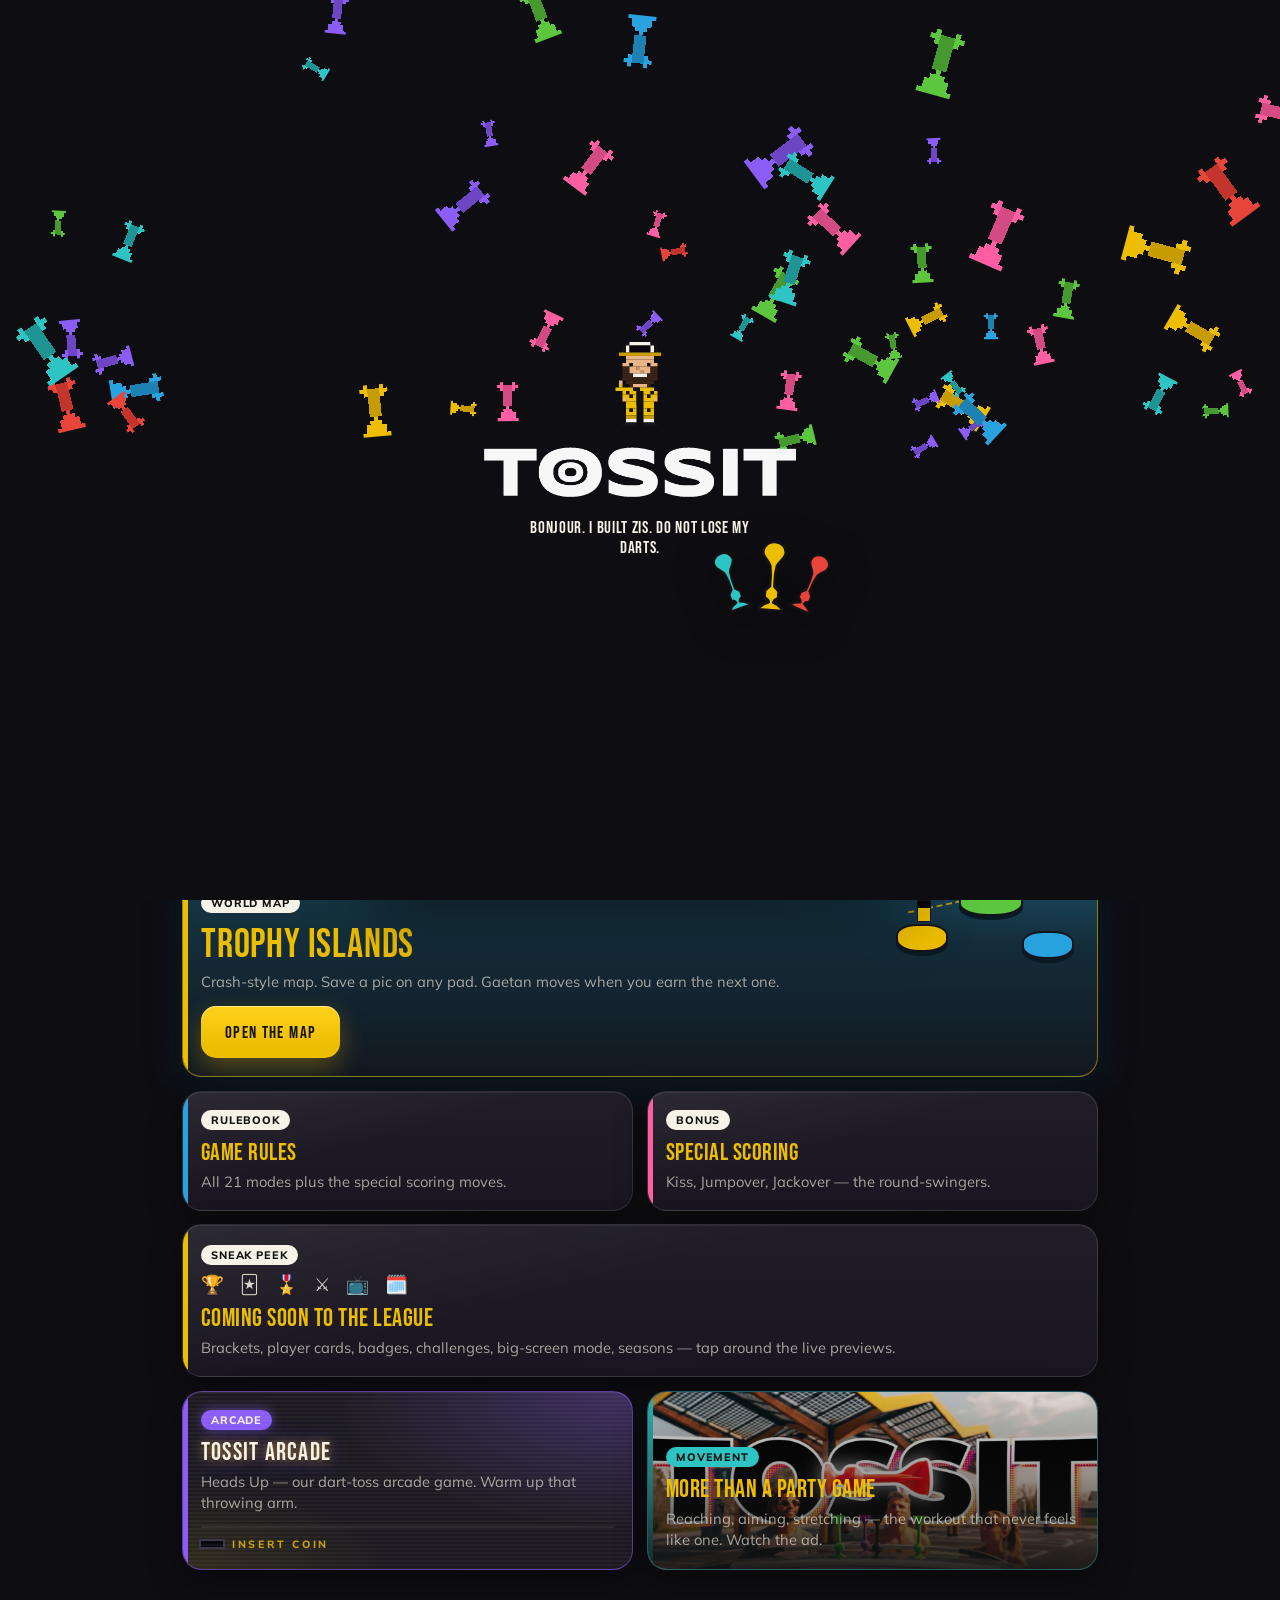
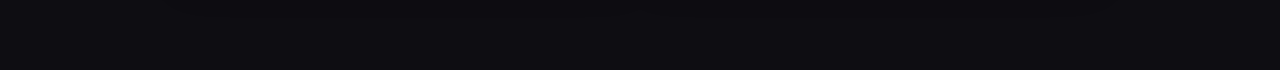
==== commit 6938ea83: "Deploy tossit-app@0236494" ====
--- a/index.html
+++ b/index.html
@@ -41,8 +41,8 @@
       rel="stylesheet"
     />
     <title>Tossit — Scorekeeper</title>
-    <script type="module" crossorigin src="/assets/index-CJa1nq0x.js"></script>
-    <link rel="stylesheet" crossorigin href="/assets/index-B6loDaLw.css">
+    <script type="module" crossorigin src="/assets/index-BWVNiGZW.js"></script>
+    <link rel="stylesheet" crossorigin href="/assets/index-a60cx0Gr.css">
   </head>
   <body>
     <div id="root"></div>
--- a/assets/index-a60cx0Gr.css
+++ b/assets/index-a60cx0Gr.css
@@ -0,0 +1 @@
+:root{--ink:#121212;--yellow:#edbd00;--cream:#f6f2e7;--bone:#f6f2e7;--orange:#f26722;--blue:#29a3e0;--teal:#2ec4c4;--red:#e8443a;--green:#5cc63f;--purple:#8b5cf6;--pink:#ff5fa2;--night:#121212;--card:#1c1a20;--plate:#272430;--ink-soft:#d9d4c8;--tr-bg:#121212;--tr-card:#1c1a20;--tr-plate:#272430;--tr-ink:#d9d4c8;--tr-heading:#edbd00;--tr-line:#f6f2e7;--tr-plate-line:#121212;--tr-shadow-color:#f26722;--tr-accent:#edbd00;--tr-accent-ink:#121212;--tr-outline:3px;--tr-radius:18px;--tr-shadow:8px;--tr-line-w:var(--tr-outline);--tr-drop:var(--tr-shadow);--dart-1:#e8443a;--dart-2:#2ec4c4;--dart-3:#29a3e0;--dart-4:#edbd00;--dart-5:#ff5fa2;--dart-6:#8b5cf6;--dart-7:#5cc63f;--bg-deep:#0e0d12;--bg-top:#17141c;--stroke-soft:#f6f2e71a;--stroke-strong:#f6f2e733;--hi-inner:inset 0 1px 0 #ffffff0f;--e1:0 2px 10px #00000047;--e2:0 12px 32px #00000061;--e3:0 26px 64px #00000085;--surface-sheen:linear-gradient(165deg, #ffffff0e, #fff0 42%);--font-display:"Bebas Neue", Impact, sans-serif;--font-body:"Mulish", "Muli", system-ui, sans-serif;--ease:cubic-bezier(.22, 1, .36, 1);--toss-ease:cubic-bezier(.2, .9, .25, 1.15);--spring:cubic-bezier(.34, 1.56, .64, 1);--safe-top:env(safe-area-inset-top,0px);--safe-bottom:env(safe-area-inset-bottom,0px);--tap:52px}@media (width<=720px){:root{--tr-line-w:2.5px;--tr-drop:6px}}*,:before,:after{box-sizing:border-box}html,body,#root{min-height:100%}html,body{overflow-x:clip}body{font-family:var(--font-body);background:linear-gradient(180deg, var(--bg-top) 0%, var(--bg-deep) 46%, #0b0a0e 100%) fixed, var(--bg-deep);color:var(--tr-ink);-webkit-font-smoothing:antialiased;-webkit-tap-highlight-color:transparent;touch-action:manipulation;margin:0}:focus{outline:none}:focus-visible{outline:2.5px solid var(--yellow);outline-offset:2px}h1,h2,h3,.display{font-family:var(--font-display);letter-spacing:.02em;text-transform:uppercase;color:var(--tr-heading);margin:0;font-weight:400}a{color:inherit;text-decoration:none}button,input,select{font:inherit}button{cursor:pointer;color:inherit;background:0 0;border:none}.app-frame{--bg-photo:url(/bg/ambient-warm.jpg);--bg-photo-opacity:.4;--glow-a:#f2672233;--glow-b:#2ec4c421;--glow-c:#edbd0017;flex-direction:column;min-height:100dvh;display:flex;position:relative}.app-frame[data-bg=score]{--bg-photo:url(/bg/ambient-warm.jpg);--bg-photo-opacity:.46;--glow-a:#edbd0026;--glow-b:#f267222b;--glow-c:#2ec4c414}.app-frame[data-bg=rules]{--bg-photo:url(/bg/ambient-cool.jpg);--bg-photo-opacity:.55;--glow-a:#29a3e033;--glow-b:#2ec4c426;--glow-c:#8b5cf61a}.app-frame[data-bg=arcade]{--bg-photo:url(/bg/ambient-violet.jpg);--bg-photo-opacity:.42;--glow-a:#8b5cf64d;--glow-b:#ff5fa229;--glow-c:#edbd001a}.app-frame[data-bg=movement]{--bg-photo:url(/bg/ambient-cool.jpg);--bg-photo-opacity:.45;--glow-a:#2ec4c433;--glow-b:#5cc63f1f;--glow-c:#29a3e01a}.app-frame[data-bg=quiet]{--bg-photo:url(/bg/ambient-cool.jpg);--bg-photo-opacity:.24;--glow-a:#f267221c;--glow-b:#29a3e01c;--glow-c:#2ec4c412}.app-bg{z-index:0;pointer-events:none;position:fixed;inset:0}.app-bg>div{position:absolute;inset:0}.app-bg-photo{background-image:var(--bg-photo);opacity:var(--bg-photo-opacity);background-position:top;background-size:cover;-webkit-mask-image:linear-gradient(#000000f2,#0009 42%,#00000047 72%,#00000024);mask-image:linear-gradient(#000000f2,#0009 42%,#00000047 72%,#00000024)}.app-bg-glow{background:radial-gradient(52% 44% at 10% -8%, var(--glow-a), transparent 68%), radial-gradient(46% 40% at 92% 0%, var(--glow-b), transparent 70%), radial-gradient(64% 52% at 50% 112%, var(--glow-c), transparent 72%), radial-gradient(130% 96% at 50% 42%, transparent 52%, #07060a99 100%)}.app-bg-pattern{opacity:.045;filter:invert();background-image:url(/tossit-doodles.svg);background-size:480px;-webkit-mask-image:radial-gradient(92% 84% at 50% 34%,#0000 32%,#000 88%);mask-image:radial-gradient(92% 84% at 50% 34%,#0000 32%,#000 88%)}.app-bg:after{content:"";opacity:.05;mix-blend-mode:overlay;background-image:url("data:image/svg+xml,%3Csvg xmlns='http://www.w3.org/2000/svg' width='160' height='160'%3E%3Cfilter id='n'%3E%3CfeTurbulence type='fractalNoise' baseFrequency='0.85' numOctaves='2'/%3E%3CfeColorMatrix type='saturate' values='0'/%3E%3C/filter%3E%3Crect width='100%25' height='100%25' filter='url(%23n)'/%3E%3C/svg%3E");position:absolute;inset:0}.app-header{z-index:30;padding:calc(12px + var(--safe-top)) 22px 14px;-webkit-backdrop-filter:blur(18px)saturate(1.5);background:#0e0d12b8;align-items:center;gap:12px;display:flex;position:sticky;top:0;overflow:visible}.wordmark{flex-shrink:1;align-items:center;min-width:0;display:inline-flex}.wordmark img{filter:invert()brightness(.96);width:auto;height:20px;display:block}.header-sub{letter-spacing:.14em;text-transform:uppercase;color:var(--cream);opacity:.55;text-overflow:ellipsis;white-space:nowrap;min-width:0;font-size:.72rem;font-weight:800;overflow:hidden}.header-tools{flex-shrink:0;align-items:center;gap:6px;margin-left:auto;display:flex}.header-stripe{height:4px;display:flex;position:absolute;bottom:0;left:0;right:0}.header-stripe i{flex:1 1 0}.header-stripe i:first-child{background:var(--dart-1)}.header-stripe i:nth-child(2){background:var(--dart-2)}.header-stripe i:nth-child(3){background:var(--dart-3)}.header-stripe i:nth-child(4){background:var(--dart-4)}.header-stripe i:nth-child(5){background:var(--dart-5)}.header-stripe i:nth-child(6){background:var(--dart-6)}.header-stripe i:nth-child(7){background:var(--dart-7)}.app-main{width:min(960px,100%);padding:24px 22px calc(100px + var(--safe-bottom));z-index:1;animation:page-in .26s var(--ease) both;flex:1;margin:0 auto;position:relative}@keyframes page-in{0%{opacity:0;transform:translateY(6px)}to{opacity:1;transform:none}}.tabbar{left:50%;bottom:calc(14px + var(--safe-bottom));z-index:40;-webkit-backdrop-filter:blur(24px)saturate(1.5);box-shadow:var(--e3), var(--hi-inner);background:#16141cc7;border:1px solid #f6f2e724;border-radius:22px;gap:4px;padding:6px;display:flex;position:fixed;transform:translate(-50%)}.tab.active{box-shadow:0 6px 18px #edbd0059}.tab{min-width:84px;color:var(--cream);opacity:.6;transition:opacity .16s var(--ease), background .16s var(--ease), color .16s var(--ease);border-radius:16px;flex-direction:column;align-items:center;gap:2px;padding:8px 16px 7px;display:flex}.tab svg{width:23px;height:23px}.tab span{letter-spacing:.08em;text-transform:uppercase;white-space:nowrap;font-size:.68rem;font-weight:800}.tab.active{background:var(--yellow);color:var(--ink);opacity:1}.tab:not(.active):active{opacity:.9}.kicker{background:var(--tr-accent);min-height:27px;color:var(--tr-accent-ink);letter-spacing:.17em;text-transform:uppercase;border-radius:999px;align-items:center;padding:0 13px;font-size:.66rem;font-weight:800;display:inline-flex;box-shadow:0 4px 16px #edbd0047}.page-title{text-shadow:0 2px 28px #00000073;margin:12px 0 8px;font-size:clamp(2.3rem,5.6vw,3.7rem);line-height:.94}.page-title strong{background:var(--tr-accent);color:var(--tr-accent-ink);text-shadow:none;border-radius:6px;padding:0 .16em;display:inline-block;transform:rotate(-1.2deg)}.lede{opacity:.9;max-width:40rem;margin:0 0 20px;font-size:1rem;line-height:1.55}.meta{color:var(--tr-ink);opacity:.75;margin:0;font-size:.92rem;line-height:1.45}.back-link{background:var(--tr-plate);border:1.5px solid #f6f2e729;border-radius:12px;align-items:center;gap:6px;min-height:40px;margin-bottom:14px;padding:0 14px;font-size:.9rem;font-weight:700;display:inline-flex}.badge{letter-spacing:.08em;text-transform:uppercase;color:var(--ink);background:var(--cream);border-radius:999px;padding:3px 10px;font-size:.68rem;font-weight:800;display:inline-block}.btn-row{flex-wrap:wrap;gap:12px;margin-top:18px;display:flex}.btn{min-height:var(--tap);font-family:var(--font-display);letter-spacing:.08em;text-transform:uppercase;transition:transform .12s var(--ease), filter .12s var(--ease), box-shadow .12s var(--ease);border-radius:15px;justify-content:center;align-items:center;padding:2px 24px 0;font-size:1.06rem;font-weight:400;display:inline-flex}.btn:active{transform:translateY(1px)scale(.97)}.btn:disabled{opacity:.4;pointer-events:none}.btn-primary{background:linear-gradient(180deg, #ffd21e, var(--yellow) 78%);color:var(--ink);position:relative;overflow:hidden;box-shadow:0 10px 26px #edbd004d,inset 0 1px #ffffff73}.btn-primary:after{content:"";width:36%;animation:brand-sheen 4.8s var(--ease) 1.2s infinite;pointer-events:none;background:linear-gradient(90deg,#0000,#ffffff61,#0000);position:absolute;inset:0 auto 0 -40%;transform:translate(-80%)}@keyframes brand-sheen{0%,72%{transform:translate(-80%)}88%,to{transform:translate(380%)}}.btn-ghost{color:var(--cream);box-shadow:var(--e1), var(--hi-inner);background:linear-gradient(#ffffff12,#ffffff04),#272430b8;border:1px solid #f6f2e729}.btn-danger{color:var(--red);background:#e8443a14;border:1px solid #e8443a73}.btn .btn-points{letter-spacing:.06em;animation:score-pop .38s var(--toss-ease) both;background:#12121229;border-radius:999px;margin-left:10px;padding:3px 10px 1px;font-size:.94em;display:inline-block;box-shadow:inset 0 1px 2px #0003}.card{background:var(--surface-sheen), linear-gradient(180deg, #201d27, #191621);border:1px solid var(--stroke-soft);transition:transform .14s var(--ease), border-color .14s var(--ease), box-shadow .14s var(--ease);box-shadow:var(--e2), var(--hi-inner);border-radius:20px;padding:18px;display:block;position:relative;overflow:hidden}button.card{text-align:left;width:100%}.card:after{content:"";background:var(--card-shadow,var(--orange));border-radius:0 4px 4px 0;width:5px;position:absolute;top:0;bottom:0;left:0}.card:active{border-color:#f6f2e74d;transform:scale(.985)}.card h3{margin:8px 0 4px;font-size:1.55rem}.card-grid{grid-template-columns:repeat(auto-fill,minmax(250px,1fr));gap:12px;display:grid}.home-hero{padding-top:12px}.hero-card{min-height:250px;box-shadow:var(--e2), 0 12px 44px #f2672229, var(--hi-inner);background:radial-gradient(120% 130% at 100% 0,#f267223d,#0000 55%),linear-gradient(#201d27,#181520);border-width:1.5px;border-color:#f2672280;flex-direction:column;justify-content:flex-end;align-items:flex-start;margin-top:24px;display:flex}.hero-media{object-fit:cover;object-position:center 62%;z-index:0;width:58%;height:100%;position:absolute;top:0;right:0;-webkit-mask-image:linear-gradient(270deg,#000000f2 45%,#0000);mask-image:linear-gradient(270deg,#000000f2 45%,#0000)}.hero-card:before{content:"";z-index:1;background:linear-gradient(#0000 28%,#17141b59 52%,#17141be0 100%);position:absolute;inset:0}.hero-card>:not(.hero-media){z-index:2;position:relative}.hero-card h3{margin:8px 0 2px;font-size:clamp(2.2rem,6vw,3rem)}.hero-card .meta{margin-bottom:14px}.hero-cta{pointer-events:none}.hero-card:active .hero-cta{transform:scale(.97)}.home-actions{grid-template-columns:repeat(auto-fit,minmax(250px,1fr));gap:14px;margin-top:14px;display:grid}.home-actions .card{flex-direction:column;justify-content:flex-end;align-items:flex-start;min-height:120px;display:flex}.home-actions .card h3{font-size:1.5rem}.filter-row{top:calc(61px + var(--safe-top));z-index:20;scrollbar-width:none;-webkit-overflow-scrolling:touch;-webkit-backdrop-filter:blur(18px)saturate(1.4);background:#16141ca8;border:1px solid #f6f2e71a;border-radius:999px;gap:8px;margin:4px 0 16px;padding:7px;display:flex;position:sticky;overflow-x:auto;box-shadow:0 8px 24px #05040859}.filter-row::-webkit-scrollbar{display:none}.filter-chip{background:var(--tr-plate);min-height:40px;color:var(--cream);letter-spacing:.05em;text-transform:uppercase;transition:background .14s var(--ease), color .14s var(--ease);border:1.5px solid #f6f2e729;border-radius:999px;flex:none;padding:0 16px;font-size:.8rem;font-weight:800}.filter-chip.active{background:var(--yellow);border-color:var(--yellow);color:var(--ink)}.rule-list{gap:10px;margin:0 0 22px;padding:0;list-style:none;display:grid}.rule-row{background:var(--surface-sheen), linear-gradient(180deg, #1f1c26, #181520);border:1px solid var(--stroke-soft);min-height:68px;transition:transform .13s var(--ease), border-color .13s var(--ease), box-shadow .13s var(--ease);box-shadow:var(--e1), var(--hi-inner);border-radius:18px;grid-template-columns:44px 1fr auto;align-items:center;gap:14px;padding:14px 16px;display:grid}.rule-row:active{border-color:#f6f2e747;transform:scale(.985)}.rule-row .row-icon{background:color-mix(in srgb, var(--row-accent,var(--yellow)) 18%, transparent);border:1.5px solid color-mix(in srgb, var(--row-accent,var(--yellow)) 45%, transparent);border-radius:14px;place-items:center;width:44px;height:44px;font-size:1.4rem;display:grid}.rule-row .row-name{font-family:var(--font-display);color:var(--cream);letter-spacing:.03em;text-transform:uppercase;font-size:1.3rem;line-height:1}.rule-row .row-meta{opacity:.65;margin-top:3px;font-size:.82rem}.row-tag{letter-spacing:.08em;text-transform:uppercase;color:var(--ink);background:var(--yellow);vertical-align:2px;border-radius:999px;margin-left:8px;padding:3px 9px;font-size:.64rem;font-weight:800;display:inline-block}.rule-row .chevron{color:var(--cream);opacity:.35;font-size:1.1rem}.featured-grid{grid-template-columns:repeat(auto-fit,minmax(280px,1fr));gap:10px;margin:0 0 22px;display:grid}.group-label{font-family:var(--font-display);color:var(--cream);opacity:.9;letter-spacing:.07em;text-transform:uppercase;align-items:center;gap:14px;margin:14px 0 10px;font-size:1.3rem;display:flex}.group-label:after{content:"";background:linear-gradient(90deg,#f6f2e738,#0000);flex:1;height:1.5px}.chip-row{flex-wrap:wrap;gap:10px;margin:14px 0 18px;display:flex}.chip{background:var(--surface-sheen), #272430a8;min-width:92px;box-shadow:var(--e1), var(--hi-inner);border:1px solid #f6f2e724;border-radius:16px;padding:10px 16px}.chip strong{font-family:var(--font-display);color:var(--tr-heading);font-size:1.4rem;line-height:1;display:block}.chip span{text-transform:uppercase;letter-spacing:.05em;opacity:.7;font-size:.72rem}.step-card{--sc-pad-x:18px;--sc-pad-y:16px;background:var(--surface-sheen), linear-gradient(180deg, #201d27, #191621);border:1px solid var(--stroke-soft);padding:var(--sc-pad-y) var(--sc-pad-x);box-shadow:var(--e1), var(--hi-inner);border-radius:18px;flex-direction:column;margin-bottom:12px;display:flex;overflow:hidden}.step-card:not(:has(>.card-media)){border-top:3px solid var(--step-shadow,var(--orange))}.step-card .label{letter-spacing:.14em;text-transform:uppercase;color:var(--step-shadow,var(--tr-accent));margin-bottom:4px;font-size:.72rem;font-weight:800;display:block}.step-card h3{margin-bottom:2px;font-size:1.35rem}.step-card>.card-media{margin:calc(-1 * var(--sc-pad-y)) calc(-1 * var(--sc-pad-x)) 14px;border:none;border-bottom:3px solid var(--step-shadow,var(--tr-accent));border-radius:0;order:-1}.step-card .rules-html{font-size:.95rem}.step-card .rules-html>:first-child{margin-top:.5em}.step-card .rules-html>:last-child{margin-bottom:.15em}.rules-html h4{font-family:var(--font-display);color:var(--tr-heading);text-transform:uppercase;margin:1.1em 0 .35em;font-size:1.2rem}.rules-html p,.rules-html li{line-height:1.55}.rules-html ul{padding-left:1.2em}.rules-html.card:after{display:none}.card-media{border:1.5px solid #f6f2e729;border-bottom:3px solid var(--step-shadow,var(--move-shadow,var(--tr-accent)));background:#17141b;border-radius:14px;margin:12px 0 10px;overflow:hidden}.card-media img,.card-media video{width:100%;height:auto;display:block}.rules-hero-grid{gap:12px;margin:4px 0 18px;display:grid}.rules-hero-grid.two-up{grid-template-columns:repeat(auto-fit,minmax(240px,1fr))}.rules-hero-grid .card-media{margin:0}.move-thumb{object-fit:cover;border:1.5px solid #f6f2e72e;border-radius:14px;width:96px;height:96px;position:absolute;top:14px;right:14px}.move-card:has(>.move-thumb){min-height:124px;padding-right:124px;position:relative}.how-to-throw-page{max-width:100%}.throw-section{margin-top:36px}.throw-heading{margin:10px 0 6px;font-size:clamp(1.7rem,4.5vw,2.4rem)}.throw-heading strong{background:var(--tr-accent);color:var(--tr-accent-ink);border-radius:6px;padding:0 .16em;display:inline-block;transform:rotate(-1.2deg)}.throw-grid{grid-template-columns:repeat(auto-fill,minmax(260px,1fr));gap:12px;display:grid}.throw-grid .step-card{margin-bottom:0}.move-grid{grid-template-columns:repeat(auto-fill,minmax(230px,1fr));gap:12px;display:grid}.move-card{background:var(--surface-sheen), linear-gradient(180deg, #201d27, #191621);border:1.5px solid #f6f2e71a;border-left:5px solid var(--move-shadow,var(--orange));box-shadow:var(--e1), var(--hi-inner);transition:transform .13s var(--ease), border-color .13s var(--ease), box-shadow .13s var(--ease), background .13s var(--ease);border-radius:18px;padding:16px}.move-card.selected{border-color:var(--move-face,var(--yellow));background:var(--surface-sheen), linear-gradient(180deg, color-mix(in srgb, var(--move-face,var(--yellow)) 16%, #201d27), color-mix(in srgb, var(--move-face,var(--yellow)) 8%, #191621));box-shadow:0 0 0 2.5px color-mix(in srgb, var(--move-face,var(--yellow)) 65%, transparent), 0 6px 24px color-mix(in srgb, var(--move-face,var(--yellow)) 28%, transparent), var(--hi-inner)}.move-card.selected .meta{color:var(--yellow);opacity:1;font-weight:800}.move-card .points{font-family:var(--font-display);color:var(--ink);background:var(--move-face,var(--tr-accent));border-radius:10px;margin-bottom:8px;padding:3px 10px;font-size:1.15rem;display:inline-block}.move-card h3{margin-bottom:6px;font-size:1.35rem}.setup-form{gap:16px;max-width:720px;display:grid}.field label{text-transform:uppercase;letter-spacing:.07em;opacity:.8;margin-bottom:8px;font-size:.74rem;font-weight:800;display:block}.field input,.field select{width:100%;min-height:var(--tap);color:var(--cream);appearance:none;transition:border-color .14s var(--ease), box-shadow .14s var(--ease);background:#1f1c26d1;border:1px solid #f6f2e72e;border-radius:14px;padding:0 16px;box-shadow:inset 0 2px 6px #00000047}.field input:focus,.field select:focus{outline:2px solid var(--yellow);outline-offset:1px}.player-edit{background:var(--surface-sheen), linear-gradient(180deg, #201d27, #191621);border:1px solid var(--stroke-soft);border-left:6px solid var(--row-color,var(--orange));box-shadow:var(--e1), var(--hi-inner);border-radius:16px;grid-template-columns:1fr auto;align-items:center;gap:10px;padding:12px;display:grid}.setup-form .btn-primary{flex:180px;min-height:56px}.color-swatches{flex-wrap:wrap;gap:8px;display:flex}.swatch{width:38px;height:38px;transition:transform .12s var(--ease);border:2px solid #0006;border-radius:999px}.swatch.selected{outline:3px solid var(--cream);outline-offset:2px;transform:scale(1.06)}.scoreboard{gap:10px;display:grid}.player-row{background:var(--surface-sheen), linear-gradient(180deg, #1e1b25c7, #15131bdb);-webkit-backdrop-filter:blur(16px)saturate(1.3);border:1px solid #f6f2e724;border-left:6px solid var(--row-color,var(--orange));min-height:96px;box-shadow:var(--e2), var(--hi-inner);border-radius:18px;grid-template-columns:auto 1fr auto;grid-template-areas:"chip id score""track track track";align-items:center;gap:6px 14px;padding:14px 16px 12px;display:grid}.player-row.winner{background:color-mix(in srgb, var(--yellow) 18%, var(--tr-card));border-color:var(--yellow)}.player-row.leader{border-color:color-mix(in srgb, var(--row-color,var(--yellow)) 70%, #f6f2e733);animation:2.6s ease-in-out infinite leader-pulse}@keyframes leader-pulse{0%,to{box-shadow:0 0 0 0 color-mix(in srgb, var(--row-color,var(--yellow)) 0%, transparent)}50%{box-shadow:0 0 0 4px color-mix(in srgb, var(--row-color,var(--yellow)) 26%, transparent)}}.player-chip{background:var(--row-color,var(--orange));border-radius:10px;grid-area:chip;width:36px;height:36px;box-shadow:inset 0 -2px #00000047}.player-id{grid-area:id;min-width:0}.player-row .name{font-family:var(--font-display);color:var(--cream);letter-spacing:.04em;overflow-wrap:anywhere;font-size:clamp(1.55rem,4vw,1.9rem);line-height:1}.player-row .score{font-family:var(--font-display);color:var(--tr-heading);text-align:right;font-variant-numeric:tabular-nums;min-width:1.6ch;text-shadow:0 0 26px color-mix(in srgb, var(--tr-heading) 42%, transparent), 0 2px 0 #00000059;grid-area:score;font-size:clamp(3.2rem,9vw,4.6rem);line-height:.88}.score-track{background:#f6f2e71a;border-radius:999px;grid-area:track;height:4px;margin-top:4px;overflow:hidden}.score-track i{border-radius:inherit;background:var(--row-color,var(--yellow));height:100%;display:block}.scoreboard-duel{grid-template-columns:1fr 1fr}.scoreboard-duel .player-row{text-align:center;border-left-width:1.5px;grid-template-columns:1fr;grid-template-areas:"chip""id""score""track";justify-items:center;gap:8px;min-height:168px;padding:14px 12px 12px}.scoreboard-duel .player-chip{border-radius:999px;width:100%;height:8px}.scoreboard-duel .player-row .score{text-align:center;font-size:clamp(3.8rem,15vw,5.6rem)}.scoreboard-duel .score-track{width:100%}.round-panel{background:radial-gradient(120% 80% at 50% 0%, #edbd001a, transparent 52%), var(--surface-sheen), linear-gradient(180deg, #1f1c27e0, #17151df0);-webkit-backdrop-filter:blur(18px)saturate(1.25);box-shadow:var(--e3), var(--hi-inner);border:1px solid #f6f2e726;border-radius:24px;margin-top:4px;padding:22px 20px 18px}.round-panel h2{letter-spacing:.04em;margin-bottom:14px;font-size:clamp(1.7rem,4.4vw,2.15rem)}.winner-picks{grid-template-columns:repeat(auto-fit,minmax(140px,1fr));gap:10px;margin-bottom:16px;display:grid}.pick-btn{overflow-wrap:anywhere;background:var(--surface-sheen), #27243099;border:2px solid color-mix(in srgb, var(--pick-color,var(--orange)) 55%, transparent);min-height:56px;box-shadow:var(--e1), var(--hi-inner), 0 0 18px color-mix(in srgb, var(--pick-color,var(--orange)) 10%, transparent);font-family:var(--font-display);letter-spacing:.04em;text-transform:uppercase;transition:background .13s var(--ease), color .13s var(--ease), transform .12s var(--ease);border-left-width:6px;border-radius:14px;padding:8px 12px;font-size:1.35rem;font-weight:400}.pick-btn:active{transform:scale(.97)}.pick-btn.selected{background:var(--pick-color,var(--yellow));border-color:var(--pick-color,var(--yellow));color:var(--ink);box-shadow:0 8px 26px color-mix(in srgb, var(--pick-color,var(--yellow)) 42%, transparent), inset 0 1px 0 #ffffff59}.specials-tray{margin:0 0 16px}.special-chips{flex-wrap:wrap;gap:8px;display:flex}.special-chip{background:color-mix(in srgb, var(--chip-color,var(--yellow)) 20%, #17151deb);border:1.5px solid color-mix(in srgb, var(--chip-color,var(--yellow)) 55%, transparent);min-height:42px;color:var(--cream);text-align:left;box-shadow:0 4px 16px color-mix(in srgb, var(--chip-color,var(--yellow)) 20%, transparent);animation:chip-in .26s var(--toss-ease) both;transition:transform .12s var(--ease), filter .12s var(--ease);border-radius:999px;align-items:center;gap:9px;padding:4px 13px 4px 15px;font-size:.84rem;font-weight:700;display:inline-flex}.special-chip:active{transform:scale(.95)}@keyframes chip-in{0%{opacity:0;transform:scale(.7)}to{opacity:1;transform:scale(1)}}.special-chip .chip-delta{font-family:var(--font-display);color:var(--yellow);padding-top:2px;font-size:1.15rem;line-height:1}.special-chip .chip-tag{letter-spacing:.12em;text-transform:uppercase;color:var(--ink);background:color-mix(in srgb, var(--chip-color,var(--yellow)) 88%, white);white-space:nowrap;border-radius:999px;padding:3px 8px;font-size:.58rem;font-weight:800}.special-chip .chip-x{opacity:.55;font-size:.78rem}.stepper-label{text-transform:uppercase;letter-spacing:.07em;opacity:.75;margin:2px 0 8px;font-size:.74rem;font-weight:800;display:block}.stepper{align-items:center;gap:14px;margin:0 0 18px;display:flex}.stepper button{background:var(--surface-sheen), #272430b8;width:60px;height:60px;box-shadow:var(--e1), var(--hi-inner);color:var(--cream);transition:transform .11s var(--toss-ease), background .11s var(--ease), color .11s var(--ease);border:1px solid #f6f2e72e;border-radius:18px;flex:none;font-size:2rem;font-weight:800;line-height:1}.stepper button:active{background:var(--yellow);color:var(--ink);transform:scale(.88)}.stepper-readout{flex-direction:column;flex:auto;align-items:center;gap:8px;min-width:0;display:flex}.stepper .value{font-family:var(--font-display);color:var(--cream);text-align:center;font-variant-numeric:tabular-nums;min-width:2ch;font-size:2.8rem;line-height:.9}.dart-rack{flex-wrap:wrap;justify-content:center;gap:4px;width:100%;display:flex}.dart-pip{clip-path:polygon(50% 0,100% 22%,82% 100%,18% 100%,0 22%);background:#f6f2e724;width:12px;height:20px}.dart-pip.on{background:var(--yellow);box-shadow:0 0 8px #edbd0066}.btn-log{letter-spacing:.1em;width:100%;min-height:60px;font-size:1.05rem;box-shadow:0 8px 28px #edbd0061}.round-tools{margin-top:12px}.round-tools .btn{letter-spacing:.04em;white-space:nowrap;flex:1 1 0;min-width:0;padding:0 8px;font-size:.78rem}.sheet-backdrop{-webkit-backdrop-filter:blur(8px);z-index:60;cursor:pointer;animation:fade-in .18s var(--ease) both;background:#050408b8;justify-content:center;align-items:flex-end;padding:14px;display:flex;position:fixed;inset:0}@keyframes fade-in{0%{opacity:0}to{opacity:1}}.sheet{-webkit-backdrop-filter:blur(20px);width:min(720px,100%);max-height:min(82dvh,840px);padding:20px 18px calc(18px + var(--safe-bottom));animation:sheet-up .24s var(--ease) both;box-shadow:var(--e3), var(--hi-inner);background:linear-gradient(#1b1921f7,#121017fa);border:1px solid #f6f2e729;border-radius:24px;overflow:auto}@keyframes sheet-up{0%{opacity:.45;transform:translateY(32px)scale(.985)}to{opacity:1;transform:none}}.decider-launch{background:radial-gradient(120% 130% at 100% 0,#edbd0029,#0000 55%),linear-gradient(#221e18,#181520);border-color:#edbd0073;margin:8px 0 18px}.decider-launch h3{font-size:1.7rem}.decider-launch .btn{margin-top:12px}.decider-sheet .stepper{margin-bottom:14px}.decider-names{gap:8px;margin-bottom:16px;display:grid}.decider-name{align-items:center;gap:10px;display:flex}.decider-name i{border-radius:50%;flex-shrink:0;width:14px;height:14px;box-shadow:0 0 0 2px #00000059}.decider-name input{min-width:0;min-height:44px;color:var(--cream);background:#1f1c26d1;border:1px solid #f6f2e72e;border-radius:12px;flex:1;padding:0 12px}.decider-wheel{aspect-ratio:1;width:min(320px,78vw);margin:8px auto 12px;position:relative;overflow:visible}.decider-pie{filter:drop-shadow(0 10px 28px #00000073);width:100%;height:100%}.decider-seat{pointer-events:none;transform-origin:50%;z-index:2;position:absolute;inset:0}.decider-seat-label{width:max-content;max-width:72px;color:var(--cream);letter-spacing:.02em;text-align:center;text-overflow:ellipsis;white-space:nowrap;transform-origin:50%;background:#0e0d12d1;border:1.5px solid #0000;border-radius:999px;padding:3px 8px;font-size:.68rem;font-weight:800;position:absolute;top:11%;left:50%;overflow:hidden;transform:translate(-50%,-50%)}.decider-wheel[data-count="7"] .decider-seat-label,.decider-wheel[data-count="8"] .decider-seat-label{max-width:52px;padding:2px 6px;font-size:.58rem}.decider-seat.lost .decider-seat-label{opacity:.38;background:#0e0d128c}.decider-seat.won{z-index:4}.decider-seat.won .decider-seat-label{letter-spacing:.03em;max-width:118px;color:var(--seat-color,var(--yellow));border-color:var(--seat-color,var(--yellow));box-shadow:0 0 0 2px #00000073, 0 0 18px 4px color-mix(in srgb, var(--seat-color,var(--yellow)) 70%, transparent);background:#121212;padding:6px 12px;font-size:.92rem;font-weight:900;animation:1.15s ease-in-out infinite decider-win-pulse}.decider-wheel[data-count="7"] .decider-seat.won .decider-seat-label,.decider-wheel[data-count="8"] .decider-seat.won .decider-seat-label{max-width:78px;padding:5px 8px;font-size:.76rem}@keyframes decider-win-pulse{0%,to{box-shadow:0 0 0 2px #00000073, 0 0 14px 3px color-mix(in srgb, var(--seat-color,var(--yellow)) 55%, transparent)}50%{box-shadow:0 0 0 3px #00000059, 0 0 28px 8px color-mix(in srgb, var(--seat-color,var(--yellow)) 85%, transparent)}}.decider-dart{transform-origin:50%;pointer-events:none;filter:drop-shadow(0 8px 16px #0000008c);z-index:3;justify-content:center;align-items:center;transition-property:transform;transition-timing-function:cubic-bezier(.12,.72,.12,1);display:flex;position:absolute;inset:18%}.decider-dart svg{width:34%;height:auto;display:block}.decider-dart.landed{filter:drop-shadow(0 8px 16px #0000008c) drop-shadow(0 0 12px color-mix(in srgb, var(--winner-color,var(--yellow)) 45%, transparent))}.decider-result{text-align:center;font-family:var(--font-display);letter-spacing:.03em;text-transform:uppercase;margin:4px 0 14px;font-size:1.6rem}.decider-result.is-idle,.decider-result.is-spinning{font-family:var(--font-body);letter-spacing:.08em;opacity:.7;text-transform:uppercase;font-size:.82rem;font-weight:800}.toast-win{background:radial-gradient(120% 140% at 50% -30%, #ffffff52, transparent 55%), linear-gradient(180deg, #ffd21e, var(--yellow));color:var(--tr-accent-ink);text-align:center;border-radius:24px;margin-top:18px;padding:26px 20px;box-shadow:0 18px 54px #edbd0061,inset 0 1px #ffffff80}.toast-win h2{color:var(--tr-accent-ink);font-size:2.2rem}@media (width>=900px){.scoreboard{grid-template-columns:repeat(2,1fr)}.hero-card{min-height:320px}.hero-media{width:64%}.score-header{padding-top:40px;padding-bottom:30px}.round-panel{padding:28px 30px 24px}.winner-picks .pick-btn{min-height:62px;font-size:1.5rem}}@media (width<=640px){.player-edit{grid-template-columns:1fr}.header-sub{display:none}.app-header{gap:8px}}@media (width<=480px){.app-main{padding-left:16px;padding-right:16px}.app-header{gap:8px;padding-left:12px;padding-right:12px}.header-tools{gap:5px}.lang-switch{padding:6px 8px}.lang-switch span{display:none}.lang-switch,.qr-open,.sound-toggle,.gaetan-sleep-toggle{justify-content:center;width:34px;height:30px;padding:0}.tabbar{gap:2px;width:auto;padding:5px;left:8px;right:8px;transform:none}.tab{flex:1 1 0;gap:3px;min-width:0;padding:8px 2px 7px}.rule-row{grid-template-columns:40px 1fr auto;gap:10px;padding:12px 14px}.rule-row .row-icon{width:40px;height:40px;font-size:1.25rem}.rule-row .row-name{font-size:1.15rem}.card{padding:16px}.home-actions .card h3{font-size:1.4rem}.player-row{gap:6px 10px;min-height:88px;padding:12px 12px 10px}.player-row .name{font-size:1.4rem}.scoreboard-duel .player-row{min-height:154px;padding:12px 10px 10px}.round-panel{padding:16px 14px 14px}.score-header{padding-left:16px;padding-right:16px}.stepper button{width:56px;height:56px}.step-card{--sc-pad-x:14px;--sc-pad-y:14px}.move-card{padding:14px}.sheet{padding:16px 14px calc(16px + var(--safe-bottom))}.chip{min-width:84px;padding:8px 12px}.chip strong{font-size:1.2rem}}.auth-page{max-width:520px}.auth-options{gap:12px;max-width:420px;display:grid}.provider-btn{min-height:var(--tap);letter-spacing:.03em;border-radius:14px;justify-content:center;align-items:center;gap:10px;font-weight:800;display:inline-flex}.provider-btn svg{width:20px;height:20px}.provider-apple{background:var(--cream);color:var(--ink);border:1.5px solid #f6f2e733}.provider-google{color:#1f1f1f;background:#fff;border:1.5px solid #f6f2e733}.auth-divider{color:var(--tr-ink);opacity:.6;text-transform:uppercase;letter-spacing:.06em;align-items:center;gap:12px;margin:6px 0;font-size:.82rem;display:flex}.auth-divider:before,.auth-divider:after{content:"";background:#f6f2e724;flex:1;height:1.5px}.auth-error{color:var(--red);opacity:1}.history-list{gap:10px;margin:0;padding:0;list-style:none;display:grid}.history-row{background:var(--surface-sheen), linear-gradient(180deg, #1f1c26, #181520);border:1px solid var(--stroke-soft);border-left:4px solid var(--row-color,var(--orange));box-shadow:var(--e1), var(--hi-inner);border-radius:16px;grid-template-columns:1fr auto;align-items:center;gap:12px;padding:12px 16px;display:grid}.history-row .row-name{font-family:var(--font-display);color:var(--cream);letter-spacing:.03em;text-transform:uppercase;font-size:1.2rem;display:block}.history-row .row-meta{opacity:.65;margin-top:3px;font-size:.82rem;display:block}.lang-switch{color:var(--cream);letter-spacing:.12em;cursor:pointer;transition:border-color .14s var(--ease), background .14s var(--ease);background:#fff9eb0f;border:2px solid #fff9eb38;border-radius:999px;align-items:center;gap:6px;padding:6px 11px;font-size:.72rem;font-weight:800;line-height:1;display:inline-flex;position:relative}.lang-switch:hover,.lang-switch:focus-within{border-color:var(--yellow);background:#fff9eb1a}.lang-switch svg{opacity:.85;width:14px;height:14px;display:block}.lang-switch select{opacity:0;cursor:pointer;appearance:none;border:0;width:100%;height:100%;font-size:16px;position:absolute;inset:0}.app-main{animation:none}.route-shell{animation:page-in .28s var(--ease) both}.home-hero>*{animation:rise-in .46s var(--ease) both}.home-hero>:first-child{animation-delay:30ms}.home-hero>:nth-child(2){animation-delay:80ms}.home-hero>:nth-child(3){animation-delay:.13s}.home-hero>:nth-child(4){animation-delay:.19s}.home-hero>:nth-child(5){animation-delay:.25s}.home-hero>:nth-child(6){animation-delay:.31s}@keyframes rise-in{0%{opacity:0;transform:translateY(14px)scale(.985)}70%{opacity:1;transform:translateY(-2px)scale(1.004)}to{opacity:1;transform:none}}.rule-list li,.featured-grid>*{animation:rise-in .42s var(--ease) both}.rule-list li:first-child{animation-delay:40ms}.rule-list li:nth-child(2){animation-delay:80ms}.rule-list li:nth-child(3){animation-delay:.12s}.rule-list li:nth-child(4){animation-delay:.16s}.rule-list li:nth-child(5){animation-delay:.2s}.rule-list li:nth-child(6){animation-delay:.24s}.featured-grid>:nth-child(2){animation-delay:60ms}.featured-grid>:nth-child(3){animation-delay:.12s}.battle-card{margin-top:14px}.spin-card{min-height:240px;box-shadow:var(--e2), 0 12px 44px #edbd0024, var(--hi-inner);background:radial-gradient(120% 130% at 100% 0,#edbd0038,#0000 55%),linear-gradient(#221e18,#181520);border-color:#edbd0080;flex-direction:column;justify-content:flex-end;align-items:flex-start;margin-top:14px;display:flex}.spin-card h3{margin:8px 0 2px;font-size:clamp(1.85rem,5vw,2.5rem)}.spin-card .meta{margin-bottom:14px}.jack-preview{aspect-ratio:1;position:relative}.jack-preview .decider-pie{width:100%;height:100%;display:block}.jack-preview-dart{transform-origin:50%;pointer-events:none;filter:drop-shadow(0 8px 16px #0000008c);justify-content:center;align-items:center;display:flex;position:absolute;inset:18%}.jack-preview-dart svg{width:34%;height:auto;display:block}.spin-cover{z-index:0;pointer-events:none;width:min(228px,58%);position:absolute;top:8px;right:-10px}.spin-cover .jack-preview-dart{animation:10s linear infinite spin-cover-idle}@keyframes spin-cover-idle{0%{transform:rotate(-28deg)}to{transform:rotate(332deg)}}.spin-card:before{content:"";z-index:1;background:linear-gradient(#0000 26%,#17141b61 50%,#17141be6 100%);position:absolute;inset:0}.spin-card>:not(.spin-cover){z-index:2;position:relative}@media (width<=480px){.spin-cover{width:min(188px,62%);right:-16px}}.spin-feature{background:radial-gradient(120% 130% at 100% 0,#edbd002e,#0000 55%),linear-gradient(#221e18,#181520);border-color:#edbd0073;flex-direction:column;align-items:flex-start;gap:2px;padding:16px 18px 18px;display:flex}.spin-feature h3{margin:4px 0 0;font-size:1.7rem}.spin-feature .meta{margin:4px 0 0}.score-battle-note{margin-top:4px}@media (hover:hover){.card:hover{box-shadow:var(--e3), var(--hi-inner);border-color:#f6f2e747;transform:translateY(-3px)}.rule-row:hover{box-shadow:var(--e2), var(--hi-inner);border-color:#f6f2e742;transform:translateY(-2px)}.btn:hover{filter:brightness(1.06)}.tab:not(.active):hover{opacity:.85}.filter-chip:not(.active):hover{border-color:#f6f2e759}}.hero-media{animation:18s ease-in-out infinite alternate hero-drift}@keyframes hero-drift{0%{transform:scale(1)}to{transform:scale(1.06)}}.hero-card .hero-darts{z-index:2;pointer-events:none;filter:drop-shadow(0 8px 14px #0006);width:104px;height:auto;animation:5.5s ease-in-out infinite dart-bob;position:absolute;top:14px;left:16px}@keyframes dart-bob{0%,to{transform:translateY(0)rotate(-4deg)}50%{transform:translateY(-9px)rotate(3deg)}}@media (width<=480px){.hero-card .hero-darts{width:78px}}.score-num{animation:score-pop .42s var(--toss-ease) both;display:inline-block}@keyframes score-pop{0%{opacity:.2;transform:translateY(-14px)scale(.5)}55%{opacity:1;transform:translateY(2px)scale(1.18)}75%{transform:translateY(0)scale(.98)}to{transform:none}}.arcade-card{background:radial-gradient(120% 140% at 100% 0%, #8b5cf64d, transparent 55%), radial-gradient(90% 90% at 0% 100%, #edbd001a, transparent 50%), var(--tr-card);border-color:#8b5cf68c;animation:3.2s ease-in-out infinite arcade-glow}@keyframes arcade-glow{0%,to{box-shadow:0 0 #8b5cf600}50%{box-shadow:0 0 22px #8b5cf659}}.arcade-card:before{content:"";pointer-events:none;background:repeating-linear-gradient(#ffffff09 0 2px,#0000 2px 4px);position:absolute;inset:0}.arcade-card .badge{background:var(--purple);color:var(--cream);box-shadow:0 0 12px #8b5cf68c}.arcade-card h3{color:var(--cream);letter-spacing:.05em;text-shadow:0 0 8px #edbd008c,0 0 22px #8b5cf699,0 2px #00000080}@media (hover:hover){.arcade-card:hover{border-color:#8b5cf6d9;animation-play-state:paused;box-shadow:0 0 28px #8b5cf680}}.arcade-card .coin-line{letter-spacing:.26em;text-transform:uppercase;color:#edbd00cc;border-top:2px solid #f6f2e714;align-self:stretch;align-items:center;gap:9px;margin-top:12px;padding-top:9px;font-size:.66rem;font-weight:800;display:inline-flex}.arcade-card .coin-slot{background:#0a0910;width:22px;height:6px;box-shadow:inset 0 2px #000c,0 0 0 2px #3a3348}.arcade-card .coin-line{animation:1.6s step-end infinite coin-blink}@keyframes coin-blink{0%,60%{opacity:1}61%,to{opacity:.3}}.arcade-page{--font-heading-family:var(--font-display);--font-body-family:var(--font-body)}.arcade-page .kicker{background:var(--purple);color:var(--cream);box-shadow:0 0 14px #8b5cf68c}.arcade-page .page-title{text-shadow:0 0 10px #edbd004d,0 0 30px #8b5cf673}.arcade-page .page-title strong{background:var(--purple);color:var(--cream);box-shadow:0 0 18px #8b5cf699}.arcade-page .tossit-arcade{margin-top:6px;padding-left:0;padding-right:0}.arcade-page .ta-shell{position:relative}.arcade-page .ta-shell:before{content:"";filter:blur(26px);z-index:-1;pointer-events:none;background:#8b5cf652;position:absolute;inset:4px 14px 14px 4px}.fun-row{grid-template-columns:repeat(auto-fit,minmax(250px,1fr));gap:14px;margin-top:14px;display:grid}.fun-row .card{flex-direction:column;justify-content:flex-end;align-items:flex-start;min-height:150px;display:flex}.video-card{border-color:#2ec4c466}.video-card .video-media{object-fit:cover;z-index:0;width:100%;height:100%;position:absolute;inset:0}.video-card:before{content:"";z-index:1;background:linear-gradient(#1212121f 0%,#1212126b 48%,#121212e6 100%);position:absolute;inset:0}.video-card>:not(.video-media){z-index:2;position:relative}.video-card .badge{background:var(--teal)}.movement-page .movement-video{border-bottom-color:var(--teal);margin:4px 0 18px}.movement-page .movement-video video{aspect-ratio:16/9;object-fit:cover;background:#17141b}.benefit-grid{grid-template-columns:repeat(auto-fit,minmax(260px,1fr));gap:12px;display:grid}.benefit-grid .step-card{margin-bottom:0}.benefit-text{margin:6px 0 2px;font-size:.95rem;line-height:1.55}.benefit-text strong{background:color-mix(in srgb, var(--step-shadow,var(--teal)) 30%, transparent);color:var(--cream);border-radius:4px;padding:0 4px}.movement-footnote{opacity:.6;max-width:46rem;margin-top:18px}.score-header{margin:-24px calc(50% - 50vw) 18px;padding:30px 22px 24px;position:relative;overflow:hidden}.score-header .score-backdrop{object-fit:cover;object-position:center 44%;z-index:0;filter:brightness(.5)saturate(1.1)blur(2.5px);opacity:.7;width:100%;height:100%;position:absolute;inset:0;transform:scale(1.06);-webkit-mask-image:linear-gradient(#000 20%,#00000080 62%,#0000 88%);mask-image:linear-gradient(#000 20%,#00000080 62%,#0000 88%)}.score-header:after{content:"";z-index:0;pointer-events:none;background:radial-gradient(120% 100% at 50% 0,#0a090d59,#0000 74%),linear-gradient(#0e0d1224 0%,#0e0d126b 48%,#0e0d122e 78%,#0000 100%);position:absolute;inset:0}.score-header-inner{z-index:1;width:min(916px,100%);margin:0 auto;position:relative}.score-header .scoreboard{margin-top:20px}.sound-toggle{width:36px;height:31px;color:var(--cream);transition:border-color .14s var(--ease), background .14s var(--ease), opacity .14s var(--ease);background:#fff9eb0f;border:2px solid #fff9eb38;border-radius:999px;justify-content:center;align-items:center;padding:0;display:inline-flex}.sound-toggle svg{width:17px;height:17px;display:block}.sound-toggle:hover,.sound-toggle:focus-visible{border-color:var(--yellow);background:#fff9eb1a}.sound-toggle.is-muted{opacity:.55}.gaetan-sleep-toggle{width:36px;height:31px;color:var(--cream);transition:border-color .14s var(--ease), background .14s var(--ease), opacity .14s var(--ease);background:#fff9eb0f;border:2px solid #fff9eb38;border-radius:999px;justify-content:center;align-items:center;padding:0;display:inline-flex}.gaetan-sleep-toggle svg{width:17px;height:17px;display:block}.gaetan-sleep-toggle:hover,.gaetan-sleep-toggle:focus-visible{border-color:var(--yellow);background:#fff9eb1a}.gaetan-sleep-toggle.is-asleep{opacity:.55}.celebration{z-index:80;background:radial-gradient(95% 70% at 50% -6%, color-mix(in srgb, var(--win-color,var(--yellow)) 26%, transparent), transparent 62%), radial-gradient(120% 80% at 50% 112%, #edbd0029, transparent 60%), #09080cf2;-webkit-backdrop-filter:blur(10px);animation:fade-in .26s var(--ease) both;justify-content:center;align-items:center;padding:26px 20px;display:flex;position:fixed;inset:0;overflow-y:auto}.celebration-canvas{pointer-events:none;width:100%;height:100%;position:fixed;inset:0}.celebration-gaetan{z-index:1;pointer-events:none;line-height:0;animation:.64s ease-in-out infinite celebration-gaetan-hop;position:absolute}.celebration-gaetan>svg{image-rendering:pixelated;shape-rendering:crispedges;filter:drop-shadow(0 4px 8px #0000008c);display:block}.celebration-gaetan-star{animation-duration:.72s;top:7%;left:50%;transform:translate(-50%)}.celebration-gaetan-star>svg{width:56px;height:84px}.celebration-gaetan-tl{animation-delay:80ms;top:14%;left:8%}.celebration-gaetan-tr{animation-delay:.16s;top:12%;right:8%}.celebration-gaetan-bl{animation-delay:40ms;bottom:16%;left:6%}.celebration-gaetan-br{animation-delay:.2s;bottom:14%;right:6%}.celebration-gaetan-tl>svg,.celebration-gaetan-tr>svg,.celebration-gaetan-bl>svg,.celebration-gaetan-br>svg{width:36px;height:54px}@keyframes celebration-gaetan-hop{0%,to{translate:0}45%{translate:0 -10px}}@media (width<=640px){.celebration-gaetan-bl,.celebration-gaetan-br{display:none}.celebration-gaetan-star>svg{width:44px;height:66px}}.celebration-inner{text-align:center;width:min(600px,100%);animation:celebration-in .52s var(--toss-ease) both;margin:auto;position:relative}@keyframes celebration-in{0%{opacity:0;transform:translateY(22px)scale(.94)}to{opacity:1;transform:none}}.celebration-name{color:var(--cream);overflow-wrap:anywhere;text-shadow:0 0 16px color-mix(in srgb, var(--win-color,var(--yellow)) 70%, transparent), 0 0 56px color-mix(in srgb, var(--win-color,var(--yellow)) 45%, transparent), 0 3px 0 #0006;margin:16px 0 0;font-size:clamp(3.4rem,13vw,5.8rem);line-height:.92}.celebration-wins{font-family:var(--font-display);letter-spacing:.14em;text-transform:uppercase;color:var(--yellow);margin:6px 0 0;font-size:clamp(1.3rem,4vw,1.7rem)}.celebration-score{font-family:var(--font-display);color:var(--tr-heading);font-variant-numeric:tabular-nums;text-shadow:0 0 30px #edbd0066;margin-top:10px;font-size:clamp(2.8rem,10vw,4.4rem);line-height:1}.celebration-players{margin-top:8px}.celebration-dot{vertical-align:-1px;border-radius:3px;width:10px;height:10px;margin-right:6px;display:inline-block}.celebration-stats{flex-wrap:wrap;justify-content:center;gap:10px;margin:20px 0 6px;display:flex}.celebration-stats .chip strong{text-overflow:ellipsis;white-space:nowrap;max-width:200px;font-size:1.3rem;overflow:hidden}.celebration-actions{justify-content:center}.celebration-actions .btn-primary{flex:100%;min-height:58px}.celebration-undo{color:var(--cream);opacity:.55;min-height:40px;margin-top:18px;padding:0 14px;font-size:.85rem;font-weight:700;text-decoration:underline}.league-table{border-collapse:separate;border-spacing:0 8px;width:100%;margin:2px 0 24px}.league-table th{text-align:left;letter-spacing:.12em;text-transform:uppercase;opacity:.65;padding:0 12px 2px;font-size:.68rem;font-weight:800}.league-table th:not(.player):not(.rank),.league-table td.num{text-align:center}.league-table td{background:var(--surface-sheen), linear-gradient(180deg, #1f1c26, #181520);border-top:1px solid var(--stroke-soft);border-bottom:1px solid var(--stroke-soft);padding:13px 12px}.league-table td:first-child{border-left:6px solid var(--row-color,var(--orange));border-radius:16px 0 0 16px}.league-table td:last-child{border-right:1px solid var(--stroke-soft);border-radius:0 16px 16px 0}.league-table td.rank{width:44px;font-family:var(--font-display);color:var(--cream);opacity:.7;text-align:center;font-size:1.2rem}.league-table td.player{font-family:var(--font-display);letter-spacing:.03em;text-transform:uppercase;color:var(--cream);overflow-wrap:anywhere;font-size:1.25rem}.league-table td.num{font-family:var(--font-display);color:var(--cream);font-variant-numeric:tabular-nums;width:64px;font-size:1.35rem}.league-table td.num.wins{color:var(--tr-heading);text-shadow:0 0 14px #edbd0059}.league-dot{background:var(--row-color,var(--orange));vertical-align:-1px;border-radius:4px;width:13px;height:13px;margin-right:10px;display:inline-block}.league-recent-heading{margin:0 0 10px;font-size:1.5rem}.league-row .league-share{letter-spacing:.05em;min-height:42px;padding:0 14px;font-size:.82rem}.league-empty{background:radial-gradient(120% 130% at 100% 0,#edbd0024,#0000 55%),linear-gradient(#201d27,#181520);border-color:#edbd0059;flex-direction:column;justify-content:flex-end;align-items:flex-start;gap:4px;min-height:210px;display:flex}.league-empty .btn{margin-top:14px}.splash{z-index:200;background:var(--bg-deep);pointer-events:auto;transition:opacity .46s var(--ease);place-items:center;display:grid;position:fixed;inset:0}.splash.splash-pass,.splash-out{pointer-events:none}.splash-out{opacity:0}.splash-stage{z-index:1;flex-direction:column;align-items:center;gap:14px;display:flex;position:relative}.splash .celebration-canvas{z-index:0}.splash-gaetan{width:56px;height:84px;animation:splash-logo .9s var(--ease) both}.splash-gaetan svg{width:100%;height:100%;image-rendering:pixelated;display:block}.splash-line{text-align:center;max-width:16rem;font-family:var(--font-display);letter-spacing:.04em;text-transform:uppercase;color:var(--cream);animation:splash-logo 1.05s .18s var(--ease) both;margin:0;font-size:1.05rem}.splash-logo{filter:invert()brightness(.97);width:min(320px,62vw);animation:splash-logo 1.05s var(--ease) both;display:block}@keyframes splash-logo{0%{opacity:0;transform:scale(.8)}55%{opacity:1}to{opacity:1;transform:scale(1)}}.splash-darts{filter:drop-shadow(0 10px 18px #00000080);width:min(118px,24vw);animation:splash-darts .78s .36s var(--toss-ease) both;position:absolute;bottom:-74px;right:-30px}@keyframes splash-darts{0%{opacity:0;transform:translate(46px,42px)rotate(26deg)scale(.55)}to{opacity:1;transform:none}}@media (width>=1024px) and (orientation:landscape){.score-match .scoreboard,.score-match .scoreboard-duel{grid-template-columns:repeat(auto-fit,minmax(230px,1fr));gap:16px}.score-match .player-row{text-align:center;border-left-width:1.5px;border-top:5px solid var(--row-color,var(--orange));grid-template-columns:1fr;grid-template-areas:"chip""id""score""track";justify-items:center;gap:10px;min-height:280px;padding:20px 16px 16px}.score-match .player-chip{border-radius:999px;width:100%;height:8px}.score-match .player-row .name{font-size:clamp(2rem,3vw,2.7rem)}.score-match .player-row .score,.score-match .scoreboard-duel .player-row .score{text-align:center;font-size:clamp(6.5rem,11vw,10rem);line-height:.9}.score-match .score-track{width:100%;height:6px}.score-match .round-panel{grid-template-columns:minmax(0,1.05fr) minmax(0,1fr);align-items:start;column-gap:30px;display:grid}.score-match .round-panel h2{grid-column:1/-1;margin-bottom:10px;font-size:1.7rem}.score-match .winner-picks,.score-match .specials-tray{grid-column:1;margin-bottom:10px}.score-match .round-io{grid-area:2/2/span 2}.score-match .round-tools{grid-column:1/-1;margin-top:8px}.score-match .round-tools .btn{flex:0 auto;padding:0 22px}.score-match .stepper{margin-bottom:14px}}.btn{transition:transform .3s var(--spring), filter .14s var(--ease), box-shadow .2s var(--ease)}.btn:active{transition-duration:70ms;transform:translateY(1px)scale(.94)}.card{transition:transform .32s var(--spring), border-color .14s var(--ease), box-shadow .2s var(--ease)}.card:active{transition-duration:80ms;transform:scale(.972)rotate(-.4deg)}.rule-row{transition:transform .3s var(--spring), border-color .13s var(--ease), box-shadow .2s var(--ease)}.rule-row:active{transition-duration:80ms;transform:scale(.975)rotate(-.3deg)}.pick-btn{transition:background .13s var(--ease), color .13s var(--ease), transform .3s var(--spring), box-shadow .2s var(--ease)}.pick-btn:active{transition-duration:70ms;transform:scale(.93)rotate(-1.2deg)}.move-card{transition:transform .3s var(--spring), border-color .13s var(--ease), box-shadow .13s var(--ease), background .13s var(--ease)}.move-card:active{transition-duration:80ms;transform:scale(.96)rotate(-.7deg)}.stepper button{transition:transform .32s var(--spring), background .11s var(--ease), color .11s var(--ease)}.stepper button:active{transition-duration:60ms;transform:scale(.85)rotate(-2deg)}.filter-chip{transition:background .14s var(--ease), color .14s var(--ease), transform .28s var(--spring), border-color .14s var(--ease)}.filter-chip:active{transition-duration:70ms;transform:scale(.92)}.swatch{transition:transform .28s var(--spring), outline-color .12s var(--ease)}.swatch:active{transition-duration:70ms;transform:scale(.82)}.special-chip{transition:transform .28s var(--spring), filter .12s var(--ease)}.special-chip:active{transition-duration:70ms;transform:scale(.92)rotate(-1.5deg)}.lang-switch:active,.sound-toggle:active{transform:scale(.9)}.tab svg{transition:transform .3s var(--spring)}.tab:active svg{transition-duration:70ms;transform:scale(.8)}.tab.active svg{animation:tab-pop .46s var(--toss-ease)}@keyframes tab-pop{0%{transform:scale(.7)rotate(-10deg)}55%{transform:scale(1.22)rotate(4deg)}to{transform:none}}.player-row{position:relative;overflow:hidden}.thunk-dart{background:var(--row-color,var(--yellow));clip-path:polygon(100% 50%,74% 12%,70% 32%,0 20%,12% 50%,0 80%,70% 68%,74% 88%);filter:drop-shadow(0 3px 6px #00000073);pointer-events:none;width:30px;height:15px;animation:dart-thunk .95s var(--ease) both;position:absolute;top:10px;right:12px}@keyframes dart-thunk{0%{opacity:0;transform:translate(-130px,30px)rotate(38deg)scale(.7)}38%{opacity:1;transform:translate(4px,-2px)rotate(-6deg)scale(1.06)}50%{transform:translate(0)rotate(8deg)}60%{transform:rotate(-3deg)}70%{opacity:1;transform:rotate(2deg)}86%{opacity:1;transform:none}to{opacity:0;transform:none}}.player-row.just-scored{animation:row-thunk .48s var(--toss-ease)}@keyframes row-thunk{0%{transform:none}30%{transform:translate(3px)scale(1.015)}55%{transform:translate(-2px)scale(.99)}to{transform:none}}.scoreboard.board-shake{animation:.38s linear board-shake}@keyframes board-shake{0%{transform:translate(0)}15%{transform:translate(3px,-2px)}30%{transform:translate(-3px,2px)}45%{transform:translate(2px,1px)}60%{transform:translate(-2px,-1px)}78%{transform:translate(1px)}to{transform:translate(0)}}.player-row.leader:after{content:"";pointer-events:none;background:linear-gradient(105deg,#0000,#ffffff1a 45%,#ffffff05 55%,#0000);width:34%;animation:3.6s ease-in-out infinite shine-sweep;position:absolute;top:0;bottom:0;left:-45%;transform:skew(-18deg)}@keyframes shine-sweep{0%{transform:translate(0)skew(-18deg)}34%{transform:translate(460%)skew(-18deg)}to{transform:translate(460%)skew(-18deg)}}.on-fire{background:linear-gradient(180deg, #ffa53f, var(--orange));color:var(--ink);letter-spacing:.1em;text-transform:uppercase;white-space:nowrap;vertical-align:1px;animation:onfire-in .52s var(--toss-ease) both;border-radius:999px;align-items:center;gap:4px;margin-left:8px;padding:2px 9px 1px;font-size:.64rem;font-weight:800;display:inline-flex;box-shadow:0 4px 14px #f2672273}.on-fire i{font-style:normal;animation:1.1s ease-in-out infinite flame-flicker;display:inline-block}@keyframes onfire-in{0%{opacity:0;transform:scale(.3)rotate(-14deg)}to{opacity:1;transform:none}}@keyframes flame-flicker{0%,to{transform:scale(1)}50%{transform:scale(1.28)rotate(-8deg)}}.round-banner{z-index:55;pointer-events:none;place-items:center;display:grid;position:fixed;inset:0}.round-banner:before{content:"";height:clamp(90px,16vh,150px);animation:rb-wipe .7s var(--ease) both;background:linear-gradient(90deg,#0000,#09080ce0 18% 82%,#0000);position:absolute;top:50%;left:0;right:0;transform:translateY(-50%)scaleX(0)}@keyframes rb-wipe{0%{opacity:1;transform:translateY(-50%)scaleX(0)}26%{opacity:1;transform:translateY(-50%)scaleX(1)}80%{opacity:1;transform:translateY(-50%)scaleX(1)}to{opacity:0;transform:translateY(-50%)scaleX(1)}}.round-banner .rb-text{font-family:var(--font-display);letter-spacing:.04em;text-transform:uppercase;color:var(--cream);text-shadow:0 4px 30px #0009;animation:rb-slam .7s var(--toss-ease) both;font-size:clamp(3rem,11vw,5.4rem);position:relative}.round-banner .rb-text strong{background:var(--yellow);color:var(--ink);text-shadow:none;border-radius:8px;padding:0 .16em;display:inline-block;transform:rotate(-2deg)}@keyframes rb-slam{0%{opacity:0;transform:scale(2.4)rotate(2.5deg)}30%{opacity:1;transform:scale(1)rotate(-1deg)}78%{opacity:1;transform:scale(1)rotate(-1deg)}to{opacity:0;transform:scale(.94)translateY(-8px)rotate(-1deg)}}.stamp-burst{z-index:70;pointer-events:none;filter:drop-shadow(0 10px 24px #00000080);font-size:clamp(72px,16vw,110px);line-height:1;position:fixed;top:42%;left:50%}.stamp-burst:after{content:"";width:1.4em;height:1.4em;animation:stamp-ring .7s var(--ease) both;border:4px solid #edbd00bf;border-radius:50%;margin:-.7em 0 0 -.7em;position:absolute;top:50%;left:50%}@keyframes stamp-ring{0%{opacity:0;transform:scale(.3)}35%{opacity:1}to{opacity:0;transform:scale(1.5)}}.stamp-pop{animation:stamp-pop .78s var(--toss-ease) both}@keyframes stamp-pop{0%{opacity:0;transform:translate(-50%,-50%)scale(.2)rotate(-16deg)}30%{opacity:1;transform:translate(-50%,-50%)scale(1.24)rotate(5deg)}55%{transform:translate(-50%,-50%)scale(1)rotate(-2deg)}82%{opacity:1;transform:translate(-50%,-50%)scale(1.02)}to{opacity:0;transform:translate(-50%,-50%)scale(1.1)}}.stamp-arc{animation:stamp-arc .84s var(--ease) both}@keyframes stamp-arc{0%{opacity:0;transform:translate(-160%,-30%)scale(.7)rotate(-10deg)}20%{opacity:1}40%{transform:translate(-85%,-130%)scale(1.05)rotate(4deg)}62%{transform:translate(-25%,-42%)scale(1)rotate(10deg)}78%{transform:translate(5%,-95%)scale(1)rotate(14deg)}90%{opacity:1}to{opacity:0;transform:translate(45%,-50%)scale(.9)rotate(20deg)}}.stamp-shake{animation:.82s linear both stamp-quake}@keyframes stamp-quake{0%{opacity:0;transform:translate(-50%,-50%)scale(.3)}18%{opacity:1;transform:translate(-50%,-50%)scale(1.15)}28%{transform:translate(calc(5px - 50%),-50%)scale(1)rotate(3deg)}38%{transform:translate(calc(-50% - 5px),-50%)rotate(-3deg)}48%{transform:translate(calc(4px - 50%),calc(2px - 50%))rotate(2deg)}58%{transform:translate(calc(-50% - 3px),calc(-50% - 2px))rotate(-2deg)}68%{transform:translate(calc(2px - 50%),-50%)rotate(1deg)}85%{opacity:1;transform:translate(-50%,-50%)}to{opacity:0;transform:translate(-50%,-50%)scale(1.05)}}.stamp-drop{animation:stamp-drop .86s var(--toss-ease) both}@keyframes stamp-drop{0%{opacity:0;transform:translate(-50%,-320%)rotate(-18deg)scale(.8)}30%{opacity:1;transform:translate(-50%,-46%)rotate(4deg)scale(1.05)}48%{transform:translate(-50%,-58%)rotate(-4deg)}62%{transform:translate(-50%,-50%)rotate(1deg)scale(1)}85%{opacity:1;transform:translate(-50%,-50%)}to{opacity:0;transform:translate(-50%,-50%)scale(1.08)}}.app-bg-photo{animation:52s ease-in-out infinite alternate bg-drift}@keyframes bg-drift{0%{transform:scale(1.04)translateY(0)}to{transform:scale(1.1)translateY(-.8%)}}.score-header .score-backdrop{animation:34s ease-in-out infinite alternate backdrop-drift}@keyframes backdrop-drift{0%{transform:scale(1.06)}to{transform:scale(1.1)translate(-.5%)}}.league-table tbody tr,.history-list>li{animation:rise-in .42s var(--ease) both}.league-table tbody tr:first-child,.history-list>li:first-child{animation-delay:40ms}.league-table tbody tr:nth-child(2),.history-list>li:nth-child(2){animation-delay:80ms}.league-table tbody tr:nth-child(3),.history-list>li:nth-child(3){animation-delay:.12s}.league-table tbody tr:nth-child(4),.history-list>li:nth-child(4){animation-delay:.16s}.league-table tbody tr:nth-child(5),.history-list>li:nth-child(5){animation-delay:.2s}.league-table tbody tr:nth-child(6),.history-list>li:nth-child(6){animation-delay:.24s}@media (prefers-reduced-motion:reduce){.app-main,.route-shell,.home-hero>*,.rule-list li,.featured-grid>*,.hero-media,.hero-card .hero-darts,.spin-cover .jack-preview-dart,.score-num,.player-row.leader,.sheet,.sheet-backdrop,.decider-dart,.arcade-card,.arcade-card .coin-line,.special-chip,.btn .btn-points,.celebration,.celebration-inner,.celebration-gaetan,.splash-logo,.splash-darts,.splash-gaetan,.splash-line,.app-bg-photo,.score-header .score-backdrop,.player-row.just-scored,.player-row.leader:after,.scoreboard.board-shake,.tab.active svg,.on-fire,.on-fire i,.league-table tbody tr,.history-list>li,.btn-primary:after{animation:none!important}.spin-cover .jack-preview-dart{transform:rotate(-28deg)}.thunk-dart,.round-banner,.stamp-burst{display:none!important}.splash{transition-duration:.18s}.card,.rule-row,.btn,.tab,.tab svg,.filter-chip,.pick-btn,.stepper button,.swatch,.move-card,.special-chip,.lang-switch,.sound-toggle,.decider-dart{transition:none!important}@media (hover:hover){.card:hover,.rule-row:hover{transform:none}}}.qr-open{width:36px;height:31px;color:var(--cream);transition:border-color .14s var(--ease), background .14s var(--ease);background:#fff9eb0f;border:2px solid #fff9eb38;border-radius:999px;justify-content:center;align-items:center;padding:0;display:inline-flex}.qr-open svg{width:17px;height:17px;display:block}.qr-open:hover,.qr-open:focus-visible{border-color:var(--yellow);background:#fff9eb1a}.qr-open:active{transform:scale(.9)}.qr-sheet{text-align:center;width:min(420px,100%)}.qr-card{background:var(--cream);border-radius:20px;flex-direction:column;align-items:center;gap:10px;width:fit-content;margin:4px auto 18px;padding:18px 18px 14px;display:flex;box-shadow:0 14px 40px #00000073,inset 0 1px #fff9}.qr-canvas{border-radius:8px;display:block}.qr-url{letter-spacing:.04em;color:var(--ink);font-size:.86rem;font-weight:800}.recent-players{flex-wrap:wrap;align-items:center;gap:8px;margin-bottom:12px;display:flex}.recent-players-label{letter-spacing:.14em;text-transform:uppercase;color:#d9d4c899;font-size:.68rem;font-weight:800}.recent-chip{color:var(--cream);transition:border-color .14s var(--ease), background .14s var(--ease), transform .14s var(--spring);background:#f6f2e712;border:2px solid #f6f2e733;border-radius:999px;padding:7px 14px;font-size:.85rem;font-weight:800;line-height:1}.recent-chip:hover,.recent-chip:focus-visible{border-color:var(--yellow);background:#edbd0024}.recent-chip:active{transform:scale(.94)}.league-row-actions{flex-shrink:0;gap:8px;display:flex}.score-header-tools{z-index:2;align-items:center;gap:8px;display:flex;position:absolute;top:0;right:0}.cast-wrap{position:relative}.cast-btn{height:34px;color:var(--cream);font-family:var(--font-display);letter-spacing:.06em;text-transform:uppercase;transition:border-color .14s var(--ease), background .14s var(--ease), color .14s var(--ease);background:#1210178c;border:2px solid #f6f2e73d;border-radius:999px;align-items:center;gap:6px;padding:0 10px 0 8px;font-size:.78rem;line-height:1;display:inline-flex;position:relative}.cast-btn svg{flex-shrink:0;width:16px;height:16px}.cast-btn:hover,.cast-btn:focus-visible,.rules-peek-btn:hover,.rules-peek-btn:focus-visible{border-color:var(--yellow);color:var(--yellow)}.cast-btn.is-live{border-color:var(--yellow);color:var(--ink);background:var(--yellow)}.cast-btn.is-live:hover,.cast-btn.is-live:focus-visible{color:var(--ink);border-color:var(--yellow)}.cast-btn.is-live:after{content:"";background:var(--red);border-radius:50%;width:7px;height:7px;animation:1.4s ease-in-out infinite bigscreen-pulse;position:absolute;top:5px;left:6px}.cast-hint{z-index:5;width:min(280px,100vw - 48px);color:var(--cream);background:#121017f0;border:2px solid #f6f2e72e;border-radius:14px;padding:12px 14px 10px;position:absolute;top:calc(100% + 10px);right:0;box-shadow:0 16px 40px #00000059}.cast-hint p{margin:0 0 8px;font-size:.82rem;line-height:1.4}.cast-hint-ok{color:var(--yellow);letter-spacing:.08em;text-transform:uppercase;background:0 0;border:0;padding:0;font-size:.78rem;font-weight:800}.rules-peek-btn{width:34px;height:34px;color:var(--cream);font-family:var(--font-display);transition:border-color .14s var(--ease), background .14s var(--ease);background:#1210178c;border:2px solid #f6f2e73d;border-radius:999px;font-size:1.2rem;line-height:1}@media (width<=420px){.cast-btn-label{clip:rect(0 0 0 0);width:1px;height:1px;position:absolute;overflow:hidden}.cast-btn{justify-content:center;width:34px;padding:0}}.rules-peek .peek-summary{color:var(--cream);margin:10px 0 0;font-weight:700}.peek-steps{counter-reset:peek;text-align:left;gap:8px;margin:14px 0 4px;padding:0 0 0 2px;list-style:none;display:grid}.peek-steps li{counter-increment:peek;align-items:baseline;gap:10px;font-size:.92rem;line-height:1.35;display:flex}.peek-steps li:before{content:counter(peek);background:var(--yellow);width:22px;height:22px;color:var(--tr-accent-ink);font-family:var(--font-display);border-radius:999px;flex-shrink:0;justify-content:center;align-items:center;font-size:.95rem;display:inline-flex;transform:translateY(4px)}.peek-cheat-heading{color:var(--tr-heading);margin:18px 0 8px;font-size:1.25rem}.peek-cheats{gap:6px;margin:0 0 6px;padding:0;list-style:none;display:grid}.peek-cheats li{border:1px solid #f6f2e71f;border-left:3px solid var(--chip-color,var(--yellow));background:#f6f2e70d;border-radius:14px;align-items:center;gap:10px;padding:7px 10px;display:flex}.peek-cheats img{object-fit:cover;background:var(--cream);border-radius:8px;flex-shrink:0;width:34px;height:34px}.peek-cheat-name{color:var(--cream);font-size:.9rem;font-weight:800}.peek-cheat-points{font-family:var(--font-display);letter-spacing:.04em;color:var(--yellow);text-align:right;flex-shrink:0;margin-left:auto;font-size:1rem}.update-toast{left:50%;bottom:calc(84px + var(--safe-bottom));z-index:90;background:linear-gradient(180deg, #ffd21e, var(--yellow));color:var(--tr-accent-ink);animation:toast-up .32s var(--spring) both;white-space:nowrap;border-radius:999px;align-items:center;gap:9px;padding:11px 18px;font-size:.86rem;display:inline-flex;position:fixed;transform:translate(-50%);box-shadow:0 14px 44px #edbd0066,inset 0 1px #ffffff80}.update-toast strong{font-weight:900}.update-toast span:last-child{opacity:.75;font-weight:700}.update-dot{background:var(--tr-accent-ink);border-radius:999px;width:8px;height:8px;animation:1.6s ease-in-out infinite update-pulse}@keyframes toast-up{0%{opacity:0;transform:translate(-50%)translateY(18px)}to{opacity:1;transform:translate(-50%)translateY(0)}}@keyframes update-pulse{0%,to{opacity:1}50%{opacity:.35}}@media (width<=480px){.update-toast{white-space:normal;text-align:center;max-width:calc(100vw - 32px)}}@media (prefers-reduced-motion:reduce){.update-toast,.update-dot{animation:none!important}.qr-open,.recent-chip,.rules-peek-btn{transition:none!important}}.world-filters{align-items:center;position:static}.world-country-select{background:var(--tr-plate);max-width:200px;min-height:40px;color:var(--cream);appearance:none;border:1.5px solid #f6f2e729;border-radius:999px;flex:0 auto;margin-left:auto;padding:0 14px;font-weight:700}.world-flag{margin-right:8px}.world-note{margin:10px 2px 22px;font-size:.82rem}.world-code{letter-spacing:.18em;white-space:nowrap;border:1.5px dashed #f6f2e759;border-radius:10px;align-self:center;padding:6px 10px 6px 12px;font-size:1.05rem;font-weight:900}.world-confirm{max-width:440px;margin-bottom:26px}.world-confirm input{text-transform:uppercase;letter-spacing:.22em;font-weight:800}.field-hint{margin:6px 2px 0;font-size:.8rem}.consent-row{cursor:pointer;align-items:flex-start;gap:12px;font-weight:600;display:flex}.consent-row input[type=checkbox]{width:22px;height:22px;accent-color:var(--orange);flex:none;margin-top:1px}.social-page{flex-direction:column;min-height:calc(100dvh - 240px);display:flex}.social-rail{flex-wrap:wrap;align-items:center;gap:8px;margin:6px 0 18px;display:flex}.social-channel{color:var(--cream);letter-spacing:.03em;background:#f6f2e70d;border:1.5px solid #f6f2e729;border-radius:999px;align-items:center;gap:7px;padding:8px 15px;font-size:.85rem;font-weight:800;display:inline-flex}.social-channel.active{background:var(--yellow);border-color:var(--yellow);color:var(--ink);box-shadow:0 6px 18px #edbd004d}.social-channel:disabled{opacity:.45;cursor:default}.social-soon{letter-spacing:.1em;text-transform:uppercase;background:#f6f2e724;border-radius:999px;padding:2px 7px;font-size:.62rem;font-weight:900}.social-demo-badge{letter-spacing:.1em;text-transform:uppercase;color:var(--ink);background:var(--teal);border-radius:999px;margin-left:auto;padding:4px 10px;font-size:.68rem;font-weight:900}.social-thread{flex-direction:column;flex:1;gap:14px;margin-bottom:18px;display:flex}.social-thread-end{scroll-margin-bottom:180px}.social-post{animation:page-in .24s var(--ease) both;grid-template-columns:42px 1fr;align-items:start;gap:10px;display:grid}.social-avatar{background:var(--author-color,var(--yellow));width:42px;height:42px;color:var(--ink);letter-spacing:.04em;box-shadow:var(--e1), inset 0 1px 0 #ffffff59;border-radius:50%;justify-content:center;align-items:center;margin-top:2px;font-size:.9rem;font-weight:900;display:inline-flex}.social-bubble{border:1px solid #f6f2e71a;border-left:3px solid var(--author-color,var(--yellow));max-width:560px;box-shadow:var(--e1), var(--hi-inner);background:linear-gradient(#272430eb,#1c1a20f0);border-radius:4px 18px 18px;padding:12px 14px}.social-post-head{align-items:baseline;gap:10px;margin-bottom:6px;display:flex}.social-author{color:var(--author-color,var(--yellow));font-size:.92rem;font-weight:900}.social-time{opacity:.55;font-size:.72rem}.social-match{background:#121017a8;border:1px solid #f6f2e717;border-radius:12px;flex-direction:column;gap:2px;padding:10px 12px;display:flex}.social-match-mode{letter-spacing:.12em;text-transform:uppercase;color:var(--yellow);font-size:.68rem;font-weight:900}.social-match-line{font-size:1.02rem;font-weight:800}.social-match-score{opacity:.75;font-variant-numeric:tabular-nums;font-size:.85rem}.social-photo{object-fit:cover;border:1px solid #f6f2e71f;border-radius:12px;width:100%;max-height:340px;display:block}.social-caption{margin:8px 2px 0;font-size:.92rem;line-height:1.45}.social-rating{align-items:center;gap:10px;margin-top:9px;display:flex}.social-rating-darts{gap:2px;display:inline-flex}.social-rate-btn{color:#f6f2e759;min-width:40px;min-height:40px;transition:transform .12s var(--spring), color .12s var(--ease);place-items:center;padding:0;display:grid}.social-rate-btn:not(:disabled):hover{color:var(--yellow);transform:translateY(-2px)rotate(-8deg)}.social-rate-btn:not(:disabled):active{transform:scale(.82)}.social-rate-btn:disabled{cursor:default}.dart-icon{width:13px;height:32px;display:block}.dart-icon.filled{color:var(--yellow);filter:drop-shadow(0 2px 6px #edbd0059)}.social-rating-meta{opacity:.7;font-variant-numeric:tabular-nums;font-size:.78rem;font-weight:700}.social-composer{bottom:calc(92px + var(--safe-bottom));z-index:30;-webkit-backdrop-filter:blur(24px)saturate(1.5);box-shadow:var(--e2), var(--hi-inner);background:#16141cd1;border:1px solid #f6f2e724;border-radius:20px;flex-direction:column;gap:0;padding:10px;display:flex;position:sticky}.social-compose-btn{flex:1 1 0}.social-signin-note{flex:1;justify-content:space-between;align-items:center;gap:12px;padding-left:8px;font-size:.88rem;font-weight:700;display:flex}.social-sheet{width:min(520px,100%)}.social-sheet h2{font-family:var(--font-display);letter-spacing:.02em;margin-bottom:4px;font-size:1.7rem}.social-sheet-empty{margin:14px 2px}.social-match-list{flex-direction:column;gap:8px;margin:14px 0;padding:0;list-style:none;display:flex}.social-match-option{text-align:left;width:100%;color:var(--cream);transition:border-color .14s var(--ease), background .14s var(--ease);background:#f6f2e70a;border:1.5px solid #f6f2e724;border-radius:14px;flex-direction:column;align-items:flex-start;gap:2px;padding:11px 13px;display:flex}.social-match-option.selected{border-color:var(--yellow);box-shadow:0 0 0 1px var(--yellow) inset;background:#edbd001f}.social-match-option.local{opacity:.55}.social-match-option time{opacity:.55;font-size:.72rem}.social-local-note{color:var(--orange);font-size:.74rem;font-weight:700}.social-caption-label{letter-spacing:.06em;text-transform:uppercase;opacity:.9;flex-direction:column;gap:6px;font-size:.8rem;font-weight:800;display:flex}.social-caption-label input{background:var(--tr-plate);min-height:46px;color:var(--cream);border:1.5px solid #f6f2e729;border-radius:12px;padding:0 14px;font-size:.95rem;font-weight:600}.social-caption-label input:focus-visible{border-color:var(--yellow);outline:none}.social-photo-preview{object-fit:contain;background:#12101799;border-radius:14px;width:100%;max-height:320px;margin:12px 0;display:block}.social-sheet-actions{justify-content:flex-end;gap:10px;margin-top:16px;display:flex}.social-error{color:var(--red);margin:10px 2px 0;font-size:.85rem;font-weight:700}.social-empty{text-align:center;margin:auto 0;padding:28px 20px}.social-teaser{text-align:center;flex-direction:column;align-items:center;gap:10px;max-width:460px;margin:26px auto 0;padding:30px 24px;display:flex}.social-teaser-darts{color:var(--yellow);gap:4px;margin-bottom:4px;display:flex}.social-teaser-darts .dart-icon{color:#f6f2e74d;width:17px;height:42px}.social-teaser-darts .dart-icon.filled{color:var(--yellow)}@media (width<=600px){.tabbar{gap:2px;width:auto;padding:5px;left:8px;right:8px;transform:none}.tab{flex:1 1 0;gap:3px;min-width:0;padding:8px 2px 7px}.tab span{letter-spacing:0;font-size:.6rem;overflow:hidden}.tab svg{width:21px;height:21px}}.preview-chip{vertical-align:middle;border:1.5px dashed var(--yellow);color:var(--yellow);letter-spacing:.18em;text-transform:uppercase;background:#edbd0014;border-radius:999px;align-items:center;padding:3px 10px 2px;font-size:.62rem;font-weight:800;display:inline-flex}.preview-grid{margin-top:6px}.preview-card{padding-top:16px}.preview-card .preview-chip{position:absolute;top:14px;right:14px}.preview-card-emoji{margin-bottom:6px;font-size:1.7rem;display:block}.sneak-card{margin-top:12px}.sneak-emojis{letter-spacing:.3em;margin:8px 0 2px;font-size:1.15rem;display:block}.league-sneak{flex-wrap:wrap;align-items:center;gap:8px;margin-top:28px;display:flex}.league-sneak-label{letter-spacing:.16em;text-transform:uppercase;opacity:.6;margin-right:4px;font-size:.72rem;font-weight:800}.bracket-picker .btn{margin-top:16px}.bracket-add{gap:8px;margin-top:14px;display:flex}.bracket-add input{min-width:0;min-height:44px;color:var(--cream);background:#1f1c26d1;border:1px solid #f6f2e72e;border-radius:14px;flex:1;padding:0 14px}.bracket-add .btn{flex-shrink:0;margin-top:0}.bracket-roster{flex-wrap:wrap;gap:8px;margin:14px 0 4px;display:flex}.bracket-pick{background:var(--tr-plate);min-height:44px;transition:border-color .14s var(--ease), background .14s var(--ease), transform .28s var(--spring);border:1.5px solid #f6f2e729;border-radius:999px;align-items:center;gap:8px;padding:0 14px 0 8px;font-size:.88rem;font-weight:700;display:inline-flex}.bracket-pick:active{transform:scale(.94)}.bracket-pick.on{border-color:var(--pick-color);background:color-mix(in srgb, var(--pick-color) 22%, var(--tr-plate))}.bracket-avatar{background:var(--pick-color,var(--yellow));width:28px;height:28px;color:var(--ink);letter-spacing:.04em;border-radius:50%;flex:none;justify-content:center;align-items:center;font-size:.62rem;font-weight:800;display:inline-flex}.bracket-avatar.big{width:56px;height:56px;margin:0 auto 10px;font-size:1.05rem}.bracket-tap-hint{margin-bottom:12px}.bracket-board{-webkit-overflow-scrolling:touch;gap:14px;padding:2px 2px 12px;display:flex;overflow-x:auto}.bracket-round{flex-direction:column;flex:none;justify-content:space-around;gap:10px;min-width:158px;display:flex}.bracket-round-label{letter-spacing:.18em;text-transform:uppercase;opacity:.6;text-align:center;font-size:.66rem;font-weight:800}.bracket-match{text-align:left;background:var(--surface-sheen), #272430b8;border:1px solid var(--stroke-soft);box-shadow:var(--e1), var(--hi-inner);border-radius:14px;flex-direction:column;gap:7px;padding:10px 12px;display:flex;position:relative}.bracket-match:disabled{cursor:default}.bracket-match.ready{border-color:#edbd00a6;animation:1.8s ease-in-out infinite bracket-ready-pulse}@keyframes bracket-ready-pulse{0%,to{box-shadow:var(--e1), 0 0 0 0 #edbd0000}50%{box-shadow:var(--e1), 0 0 18px 2px #edbd0038}}.bracket-slot{align-items:center;gap:7px;min-height:18px;font-size:.85rem;font-weight:700;display:flex}.bracket-dot{background:var(--pick-color,#f6f2e740);border-radius:50%;flex:none;width:9px;height:9px}.bracket-slot.won{color:var(--yellow)}.bracket-slot.won:after{content:"✓";margin-left:auto;font-weight:800}.bracket-slot.lost{opacity:.42;text-decoration:line-through}.bracket-playing{letter-spacing:.14em;text-transform:uppercase;color:var(--yellow);font-size:.62rem;font-weight:800;animation:.7s ease-in-out infinite bracket-blink;position:absolute;top:50%;right:10px;transform:translateY(-50%)}@keyframes bracket-blink{50%{opacity:.25}}.bracket-champion{text-align:center;border-color:color-mix(in srgb, var(--pick-color) 60%, transparent);box-shadow:var(--e2), 0 0 42px color-mix(in srgb, var(--pick-color) 30%, transparent);animation:challenge-rise .48s var(--spring) both;margin-top:14px;padding:28px 18px}.bracket-champion:after{background:var(--pick-color)}.bracket-trophy{animation:badge-pop .7s var(--spring) both;margin-bottom:8px;font-size:3.2rem;display:block}.bracket-champion-name{color:var(--yellow);font-size:2.4rem}.stat-deck{scroll-snap-type:x mandatory;-webkit-overflow-scrolling:touch;gap:14px;padding:6px 2px 14px;display:flex;overflow-x:auto}.stat-card{scroll-snap-align:center;background:linear-gradient(160deg, color-mix(in srgb, var(--pick-color) 30%, #17141c), #131019 62%);border:1.5px solid color-mix(in srgb, var(--pick-color) 55%, transparent);box-shadow:var(--e2), var(--hi-inner);border-radius:22px;flex:0 0 262px;padding:18px;position:relative}.stat-card-top{justify-content:space-between;align-items:flex-start;display:flex}.stat-rating strong{font-family:var(--font-display);color:var(--cream);font-size:2.7rem;line-height:.9;display:block}.stat-rating span{letter-spacing:.2em;text-transform:uppercase;opacity:.65;font-size:.58rem;font-weight:800;display:block}.stat-flair{font-size:1.5rem}.stat-avatar{background:var(--pick-color);width:66px;height:66px;color:var(--ink);font-family:var(--font-display);border:3px solid #f6f2e747;border-radius:50%;justify-content:center;align-items:center;margin:6px auto 0;font-size:1.5rem;display:flex}.stat-name{text-align:center;margin:10px 0 12px;font-size:1.45rem}.stat-rows{margin:0}.stat-rows div{border-top:1px dashed #f6f2e724;justify-content:space-between;align-items:baseline;gap:10px;padding:7px 0;display:flex}.stat-rows dt{letter-spacing:.1em;text-transform:uppercase;opacity:.6;font-size:.72rem;font-weight:800}.stat-rows dd{text-align:right;margin:0;font-size:.88rem;font-weight:800}.stat-card-foot{text-align:center;letter-spacing:.09em;text-transform:uppercase;opacity:.5;white-space:nowrap;margin-top:12px;font-size:.6rem;font-weight:800}.stat-swipe-hint{text-align:center;opacity:.55}.badge-progress{margin:4px 0 6px}.badge-progress-count{letter-spacing:.08em;text-transform:uppercase;margin-bottom:6px;font-size:.8rem;font-weight:800;display:block}.badge-progress-bar{border:1px solid var(--stroke-soft);background:#272430d9;border-radius:999px;height:8px;overflow:hidden}.badge-progress-bar i{border-radius:inherit;background:linear-gradient(90deg, var(--yellow), var(--orange));height:100%;transition:width .6s var(--ease);display:block}.badge-tap-hint{margin:8px 0 14px}.badge-grid{grid-template-columns:repeat(auto-fill,minmax(150px,1fr));gap:10px;display:grid}.badge-card{text-align:center;background:var(--surface-sheen), linear-gradient(180deg, #201d27, #191621);border:1px solid var(--stroke-soft);box-shadow:var(--e1), var(--hi-inner);transition:transform .28s var(--spring), border-color .14s var(--ease), filter .3s var(--ease), opacity .3s var(--ease);border-radius:18px;flex-direction:column;align-items:center;gap:6px;padding:16px 12px 14px;display:flex;position:relative}.badge-card:active{transform:scale(.95)}.badge-card.locked{filter:grayscale(.85);opacity:.6}.badge-icon{border:1px solid var(--stroke-soft);background:#f6f2e712;border-radius:50%;justify-content:center;align-items:center;width:54px;height:54px;font-size:1.6rem;display:flex}.badge-card.unlocked .badge-icon{background:color-mix(in srgb, var(--yellow) 24%, transparent);border-color:#edbd008c}.badge-name{font-size:.88rem;font-weight:800;line-height:1.2}.badge-desc{opacity:.65;font-size:.7rem;line-height:1.35}.badge-card.just-unlocked{border-color:var(--yellow);box-shadow:var(--e1), 0 0 26px #edbd0066;animation:badge-pop .7s var(--spring) both}@keyframes badge-pop{0%{transform:scale(.6)rotate(-6deg)}60%{transform:scale(1.12)rotate(2deg)}to{transform:scale(1)rotate(0)}}.badge-unlock-flash{background:var(--yellow);color:var(--ink);letter-spacing:.12em;text-transform:uppercase;white-space:nowrap;animation:badge-pop .5s var(--spring) both;border-radius:999px;padding:3px 12px 2px;font-size:.64rem;font-weight:800;position:absolute;top:-10px;left:50%;transform:translate(-50%);box-shadow:0 6px 18px #edbd0073}.land-next{color:var(--yellow);margin:0 0 14px;font-weight:800}.land-world{isolation:isolate;border:4px solid #15131a;border-radius:18px;min-height:min(72dvh,44rem);margin:8px -10px 18px;position:relative;overflow:hidden;box-shadow:0 0 0 3px #c9924b,0 22px 48px #00000080}.land-scenery{pointer-events:none;z-index:0;position:absolute;inset:0}.land-sea{background:radial-gradient(90% 55% at 50% 108%,#f6f2e72e,#0000 55%),repeating-linear-gradient(95deg,#0000 0 14px,#f6f2e70d 14px 15px),linear-gradient(#2a8fc4 0%,#1d6fa0 42%,#145a86 100%);animation:10s linear infinite land-tide;position:absolute;inset:0}@keyframes land-tide{0%{background-position:0 0,0 0,0 0}to{background-position:0 0,28px 0,0 0}}.land-island-mass{background:radial-gradient(40% 35% at 62% 28%,#6fd34a 0%,#0000 70%),radial-gradient(55% 45% at 38% 55%,#4db832 0%,#0000 65%),linear-gradient(165deg,#5cc63f 0%,#3e9a28 48%,#c9a06a 78%,#e8d5a8 100%);border-radius:48% 52% 44% 56%/42% 38% 62% 58%;width:84%;height:78%;position:absolute;top:10%;left:8%;box-shadow:inset 0 -18px #a8783059,0 14px #0a3a52}.land-mountain{clip-path:polygon(50% 0%,92% 100%,8% 100%);background:linear-gradient(160deg,#6b5b4a 0%,#3d342c 55%,#2a241e 100%);width:28%;height:26%;position:absolute;top:18%;left:42%;box-shadow:0 0 0 2px #15131a}.land-mountain:after{content:"";background:#15131a;border-radius:50% 50% 40% 40%;width:32%;height:38%;position:absolute;top:48%;left:34%}.land-hut{background:#8b5a2b;border:2px solid #15131a;border-radius:2px 2px 0 0;width:9%;height:5.5%;position:absolute}.land-hut:before{content:"";clip-path:polygon(50% 0%,100% 100%,0 100%);background:#c45c28;border:2px solid #15131a;height:70%;position:absolute;top:-55%;left:-18%;right:-18%}.land-hut-a{top:48%;left:24%}.land-hut-b{width:7%;top:44%;left:62%}.land-palm{background:#6b4226;border:1px solid #15131a;width:4px;height:7%;position:absolute}.land-palm:before{content:"";background:#3e9a28;border:2px solid #15131a;border-radius:50% 10%;width:28px;height:18px;margin-left:-14px;position:absolute;top:-8px;left:50%;box-shadow:-10px 4px 0 -2px #5cc63f,10px 4px 0 -2px #5cc63f}.land-palm-a{top:36%;left:16%}.land-palm-b{top:30%;left:78%}.land-palm-c{top:58%;left:30%}.land-palm-d{height:5%;top:60%;left:70%}.land-rock{background:#7a7268;border:2px solid #15131a;border-radius:50%;width:7%;height:3.5%;position:absolute}.land-rock-a{top:70%;left:48%}.land-rock-b{width:5%;top:62%;left:14%}.land-glow-path{pointer-events:none;z-index:1;width:100%;height:100%;position:absolute;inset:0}.land-glow-soft{stroke:#ffb020;stroke-width:3.2px;stroke-linecap:round;stroke-linejoin:round;opacity:.45;filter:blur(1.2px)}.land-glow-core{stroke:#ffe14a;stroke-width:1.55px;stroke-linecap:round;stroke-linejoin:round;stroke-dasharray:2.2 1.1;animation:2.8s linear infinite land-path-crawl}@keyframes land-path-crawl{to{stroke-dashoffset:-13px}}.land-pad-btn{z-index:3;width:3.6rem;height:3.6rem;color:inherit;cursor:pointer;background:0 0;border:none;padding:0;position:absolute;transform:translate(-50%,-50%)}.land-pad-ring{opacity:0;border:3px solid #edbd0059;border-radius:50%;position:absolute;inset:-4px}.land-pad-disc{background:radial-gradient(circle at 35% 30%,#ff6b5a,#c62828 62%,#7a1010 100%);border:3px solid #15131a;border-radius:50%;position:absolute;inset:0;box-shadow:inset 0 -6px #00000047,0 5px #0a3a52}.land-pad-btn.is-unlocked .land-pad-disc{background:radial-gradient(circle at 35% 30%,#ffe14a,#edbd00 60%,#a87a00 100%)}.land-pad-btn.is-next .land-pad-disc{animation:1.5s ease-in-out infinite land-pad-pulse}.land-pad-btn.is-next .land-pad-ring,.land-pad-btn.is-selected .land-pad-ring{opacity:1;animation:1.6s ease-out infinite land-ring}.land-pad-btn.is-locked{opacity:.72;filter:saturate(.75)}.land-pad-btn.is-here{z-index:5}.land-pad-btn.is-selected{z-index:6}.land-pad-prize{pointer-events:none;filter:drop-shadow(0 1px #15131a);width:52%;position:absolute;top:42%;left:50%;transform:translate(-50%,-50%)}.land-pad-prize>svg{shape-rendering:crispedges;width:100%;height:auto;image-rendering:pixelated;display:block}.land-pad-prize>svg.is-locked-prize{filter:grayscale()brightness(.5)}.land-pad-lock{background:#15131a;border:2px solid #9a96a8;border-radius:3px;width:14px;height:14px;position:absolute;top:-2px;right:-2px;box-shadow:inset 0 4px #9a96a8}.land-pad-label{color:#f6f2e7;text-align:center;pointer-events:none;background:#8b5a2b;border:2px solid #15131a;width:max-content;max-width:5.8rem;padding:2px 6px;font-size:.58rem;font-weight:800;line-height:1.15;position:absolute;top:calc(100% + 4px);left:50%;transform:translate(-50%);box-shadow:0 3px #15131a}.land-bank-dot{pointer-events:none;background:#29a3e0;border:2px solid #15131a;border-radius:50%;width:12px;height:12px;position:absolute;top:-2px;left:-2px;box-shadow:0 2px #15131a}@keyframes land-pad-pulse{0%,to{transform:scale(1)}50%{transform:scale(1.08)}}@keyframes land-ring{0%{opacity:.9;transform:scale(.92)}to{opacity:0;transform:scale(1.35)}}.land-signs{z-index:4;pointer-events:none;grid-template-columns:1fr 1fr;gap:8px;display:grid;position:absolute;top:8px;left:8px;right:8px}.land-plank{color:#1a120c;animation:land-plank-in .28s var(--ease) both;background:linear-gradient(#b87a3c 0%,#8b5a2b 55%,#6e4622 100%);border:3px solid #15131a;padding:14px 10px 10px;position:relative;box-shadow:inset 0 1px #f6f2e740,0 6px #0a3a528c}.land-rope{background:#c9924b;border:1px solid #15131a;width:3px;height:12px;position:absolute;top:-10px}.land-rope-l{left:18%}.land-rope-r{right:18%}.land-plank-title{letter-spacing:.04em;text-transform:uppercase;color:#edbd00;text-shadow:0 2px #15131a;margin:0 0 4px;font-size:clamp(.95rem,3.4vw,1.25rem);font-weight:900;line-height:1.1}.land-plank-meta{color:#f6f2e7;margin:0 0 8px;font-size:.72rem;font-weight:700;line-height:1.25}.land-plank-icons{align-items:center;gap:8px;display:flex}.land-gem,.land-relic{opacity:.45;filter:grayscale();background:#15131a59;border:2px solid #15131a;border-radius:6px;place-items:center;width:2.1rem;height:2.1rem;display:grid}.land-gem.is-got,.land-relic.is-got{opacity:1;filter:none;background:#edbd0033}.land-gem>svg{shape-rendering:crispedges;width:70%;height:auto;image-rendering:pixelated}.land-relic{font-size:1rem}.land-plank-kicker{letter-spacing:.14em;text-transform:uppercase;color:#edbd00;margin:0 0 6px;font-size:.64rem;font-weight:900}.land-plank-quest,.land-plank-prize{color:#f6f2e7;margin:0 0 6px;font-size:.7rem;font-weight:600;line-height:1.3}.land-plank-quest strong,.land-plank-prize strong{color:#edbd00;letter-spacing:.08em;text-transform:uppercase;font-size:.62rem}@keyframes land-plank-in{0%{opacity:0;transform:translateY(-8px)}to{opacity:1;transform:translateY(0)}}.land-dock{background:linear-gradient(#2a241e,#18141a);border:3px solid #15131a;margin:0 0 28px;padding:14px 14px 16px;box-shadow:0 0 0 2px #c9924b}.land-dock-title{margin:0 0 4px;font-size:1.35rem}.land-file-input{clip:rect(0, 0, 0, 0);white-space:nowrap;border:0;width:1px;height:1px;margin:-1px;padding:0;position:absolute;overflow:hidden}.land-proof-preview{object-fit:cover;image-rendering:auto;border:3px solid #15131a;width:100%;max-height:160px;margin:12px 0 0;box-shadow:0 4px #15131a}.land-notice{color:var(--yellow);margin:10px 0 0;font-weight:700}.land-dock .btn-row{margin-top:12px}@media (width<=520px){.land-signs{grid-template-columns:1fr}.land-plank-right{display:none}.land-world{min-height:36rem}}.land-home-card{min-height:220px;box-shadow:var(--e2), 0 12px 44px #29a3e029, var(--hi-inner);background:radial-gradient(90% 80% at 100% 0,#29a3e038,#0000 50%),linear-gradient(#163a4a,#121820);border-color:#edbd008c;flex-direction:column;justify-content:flex-end;align-items:flex-start;margin-top:14px;display:flex}.land-home-card h3{margin:8px 0 2px;font-size:clamp(1.85rem,5vw,2.5rem)}.land-home-card .meta{margin-bottom:14px}.land-home-map{pointer-events:none;z-index:0;width:min(210px,56%);height:118px;position:absolute;top:16px;right:8px}.land-home-isle{background:var(--isle,#edbd00);border:2px solid #15131a;border-radius:40% 40% 45% 45%;width:52px;height:28px;position:absolute;box-shadow:0 4px #0a1a24}.land-home-isle:nth-child(2){--isle:#edbd00;top:42%;left:8%}.land-home-isle:nth-child(3){--isle:#5cc63f;width:64px;top:12%;left:38%}.land-home-isle:nth-child(4){--isle:#29a3e0;top:48%;left:68%}.land-home-path{opacity:.7;background:0 0;border:0;border-top:2px dashed #edbd00;position:absolute;inset:18% 12% 28% 16%;transform:rotate(-12deg)}.land-home-dude{background:linear-gradient(#07060a 0 7px,#edbd00 7px 100%);border:1px solid #15131a;width:14px;height:22px;animation:1.8s ease-in-out infinite land-home-hop;position:absolute;top:22%;left:18%}@keyframes land-home-hop{0%,to{transform:translateY(0)}40%{transform:translateY(-10px)}}.land-home-card .hero-cta{pointer-events:none}.challenge-roster{grid-template-columns:repeat(auto-fill,minmax(140px,1fr));gap:8px;margin:14px 0 6px;display:grid}.challenge-opponent{background:var(--tr-plate);transition:border-color .14s var(--ease), background .14s var(--ease), transform .28s var(--spring);border:1.5px solid #f6f2e729;border-radius:14px;flex-direction:column;align-items:center;gap:4px;padding:12px 8px 10px;display:flex}.challenge-opponent:active{transform:scale(.95)}.challenge-opponent.on{border-color:var(--pick-color);background:color-mix(in srgb, var(--pick-color) 20%, var(--tr-plate))}.challenge-opp-name{font-size:.86rem;font-weight:800}.challenge-opp-record{opacity:.55;letter-spacing:.06em;font-size:.68rem;font-weight:700}.challenge-mode-line{margin:10px 0 4px;font-weight:700}.challenge-picker .btn{margin-top:12px}.challenge-stage{text-align:center;padding:30px 20px}.challenge-stage:after{background:var(--pick-color)}.challenge-dots{vertical-align:middle;gap:4px;margin-left:8px;display:inline-flex}.challenge-dots i{background:var(--yellow);border-radius:50%;width:6px;height:6px;animation:1.1s ease-in-out infinite challenge-dot}.challenge-dots i:nth-child(2){animation-delay:.18s}.challenge-dots i:nth-child(3){animation-delay:.36s}@keyframes challenge-dot{0%,to{opacity:.25;transform:translateY(0)}40%{opacity:1;transform:translateY(-3px)}}.challenge-incoming{border-color:color-mix(in srgb, var(--pick-color) 60%, transparent);animation:challenge-rise .48s var(--spring) both}@keyframes challenge-rise{0%{opacity:0;transform:translateY(26px)scale(.96)}to{opacity:1;transform:translateY(0)scale(1)}}.badge-hot{background:var(--red);color:var(--cream)}.challenge-flame{animation:badge-pop .7s var(--spring) both;margin-bottom:6px;font-size:2.8rem;display:block}.challenge-accepted .btn-row,.challenge-incoming .btn-row{justify-content:center}.bigscreen{min-height:100dvh;color:var(--cream);background:radial-gradient(120% 90% at 15% 0,#8b5cf629,#0000 55%),radial-gradient(120% 90% at 85% 100%,#edbd001a,#0000 55%),linear-gradient(#17141c,#0b0a0e);flex-direction:column;display:flex}.bigscreen-head{align-items:center;gap:clamp(12px,2vw,26px);padding:clamp(14px,2.4vh,26px) clamp(16px,3vw,40px);display:flex}.bigscreen-logo{filter:invert()brightness(.96);height:clamp(30px,4.5vh,52px)}.bigscreen-live{letter-spacing:.22em;text-transform:uppercase;align-items:center;gap:9px;font-size:clamp(.7rem,1.2vw,1rem);font-weight:800;display:inline-flex}.bigscreen-live i{background:var(--red);border-radius:50%;width:11px;height:11px;animation:1.4s ease-in-out infinite bigscreen-pulse}@keyframes bigscreen-pulse{50%{opacity:.3}}.bigscreen-stage{flex:1;align-items:stretch;display:flex;position:relative}.bigscreen-player{background:radial-gradient(70% 55% at 50% 55%, color-mix(in srgb, var(--pick-color) 15%, transparent), transparent 75%);flex-direction:column;flex:1;justify-content:center;align-items:center;gap:1.4vh;display:flex;position:relative}.bigscreen-name{font-family:var(--font-display);letter-spacing:.04em;text-transform:uppercase;color:var(--pick-color);text-shadow:0 2px 24px #00000080;font-size:clamp(1.5rem,4vw,3.6rem)}.bigscreen-score{font-family:var(--font-display);color:var(--cream);text-shadow:0 6px 60px color-mix(in srgb, var(--pick-color) 45%, transparent);animation:bigscreen-slam .46s var(--toss-ease) both;font-size:clamp(6.5rem,23vw,24rem);line-height:.85}@keyframes bigscreen-slam{0%{opacity:0;transform:translateY(-.14em)scale(1.18)}to{opacity:1;transform:translateY(0)scale(1)}}.bigscreen-player.winning .bigscreen-score{color:var(--yellow)}.bigscreen-winner-tag{font-family:var(--font-display);color:var(--yellow);animation:badge-pop .7s var(--spring) both;font-size:clamp(1.3rem,3vw,2.8rem)}.bigscreen-banner{background:var(--yellow);color:var(--ink);font-family:var(--font-display);white-space:nowrap;animation:badge-pop .6s var(--spring) both;border-radius:12px;padding:.2em .7em .12em;font-size:clamp(1.2rem,2.8vw,2.6rem);position:absolute;top:12%;left:50%;transform:translate(-50%)rotate(-3deg);box-shadow:0 10px 40px #edbd0066}.bigscreen-vs{text-align:center;pointer-events:none;flex-direction:column;align-items:center;gap:.8vh;display:flex;position:absolute;top:50%;left:50%;transform:translate(-50%,-50%)}.bigscreen-vs strong{font-family:var(--font-display);opacity:.75;font-size:clamp(1.6rem,3.4vw,3.4rem)}.bigscreen-vs span{letter-spacing:.2em;text-transform:uppercase;opacity:.65;white-space:nowrap;font-size:clamp(.6rem,1vw,.95rem);font-weight:800}.bigscreen-foot{justify-content:space-between;align-items:flex-end;gap:20px;padding:clamp(12px,2.4vh,26px) clamp(16px,3vw,40px);display:flex}.bigscreen-next{letter-spacing:.14em;text-transform:uppercase;opacity:.7;font-size:clamp(.7rem,1.2vw,1rem);font-weight:800}.bigscreen-qr{background:var(--cream);color:var(--ink);letter-spacing:.06em;text-transform:uppercase;text-align:center;max-width:190px;box-shadow:var(--e2);border-radius:16px;flex-direction:column;align-items:center;gap:7px;padding:12px 14px 10px;font-size:.72rem;font-weight:800;display:flex}.bigscreen-qr canvas{border-radius:8px;display:block}.score-tv-mode{letter-spacing:.18em;text-transform:uppercase;opacity:.7;margin-left:auto;font-size:clamp(.7rem,1.2vw,1rem);font-weight:800}.score-tv-wait{text-align:center;flex-direction:column;justify-content:center;gap:12px;padding:24px}.score-tv-wait-title{font-family:var(--font-display);letter-spacing:.04em;text-transform:uppercase;margin:0;font-size:clamp(2rem,5.5vw,4.4rem)}.score-tv-wait-hint{opacity:.7;max-width:22rem;margin:0;font-size:clamp(1rem,2vw,1.35rem);line-height:1.4}.score-tv-stage-grid{grid-template-columns:repeat(auto-fit,minmax(min(240px,100%),1fr));display:grid}.score-tv-stage-grid .bigscreen-score{font-size:clamp(4.2rem,14vw,14rem)}.score-tv-leader{font-family:var(--font-display);letter-spacing:.12em;text-transform:uppercase;color:var(--yellow);font-size:clamp(1rem,2.2vw,1.8rem)}.bigscreen-player.leading .bigscreen-score{color:var(--yellow)}.score-tv-banner{z-index:2}.score-tv .gaetan-stage-tv{z-index:4}.season-card{margin-bottom:8px}.season-progress{border:1px solid var(--stroke-soft);background:#272430d9;border-radius:999px;height:10px;margin-top:14px;overflow:hidden}.season-progress i{border-radius:inherit;background:linear-gradient(90deg, var(--teal), var(--yellow));height:100%;display:block}.hof-strip{-webkit-overflow-scrolling:touch;gap:10px;padding:2px 2px 10px;display:flex;overflow-x:auto}.hof-chip{background:var(--surface-sheen), #272430b8;border:1px solid var(--stroke-soft);border-top:3px solid var(--pick-color);min-width:132px;box-shadow:var(--e1), var(--hi-inner);border-radius:16px;flex-direction:column;flex:none;gap:2px;padding:12px 16px;display:flex}.hof-trophy{font-size:1.25rem}.hof-chip strong{font-size:.92rem}.hof-month{letter-spacing:.14em;text-transform:uppercase;opacity:.55;font-size:.68rem;font-weight:800}.season-teaser{margin-top:8px}.world-preview-head{align-items:center;gap:10px;margin-bottom:10px;display:flex}.world-preview-head .meta{font-size:.8rem}.world-game-tabs{margin-top:-6px}.world-verified{color:var(--green);margin-left:7px;font-size:.78em;font-weight:800}.league-table tr.world-you td{background:#edbd0017}.league-table tr.world-you .player{color:var(--yellow);font-weight:800}.league-table tr.world-you td:first-child{border-left:3px solid var(--yellow)}.social-compose-row{gap:10px;display:flex}.social-compose-btn.locked{opacity:.55;pointer-events:none}.social-gate-note{opacity:.75;margin:8px 2px 0;font-size:.74rem;line-height:1.4}.social-photo-attach{align-items:center;gap:10px;margin:12px 0 2px;display:flex}.social-attach-thumb{object-fit:cover;border:1.5px solid #f6f2e733;border-radius:12px;width:58px;height:58px}.social-attach-btn{min-height:44px;padding:0 16px;font-size:.86rem}.league-head{animation:league-head-in .34s var(--ease) both}.league-head .preview-chip{margin-left:8px}@keyframes league-head-in{0%{opacity:0;transform:translateY(9px)}to{opacity:1;transform:translateY(0)}}@media (prefers-reduced-motion:reduce){.bracket-match.ready,.bracket-playing,.bracket-trophy,.bracket-champion,.badge-card.just-unlocked,.badge-unlock-flash,.challenge-dots i,.challenge-incoming,.challenge-flame,.bigscreen-live i,.bigscreen-score,.bigscreen-winner-tag,.bigscreen-banner,.cast-btn.is-live:after,.league-head{animation:none!important}}.gaetan-stage{height:calc(61px + var(--safe-top));z-index:35;pointer-events:none;position:fixed;top:0;left:0;right:0;overflow:visible}.app-header>.header-tools{z-index:36;position:relative}.gaetan-sprite{pointer-events:auto;transform:translateX(-50%) scaleX(var(--facing,1));filter:drop-shadow(0 3px 5px #00000073);padding:0;line-height:0;transition-property:left,opacity;transition-timing-function:linear;position:absolute;bottom:3px}.gaetan-sprite.gaetan-hidden{opacity:0;transition-duration:.2s}.gaetan-sprite.gaetan-asleep{width:58px;height:24px;bottom:0;overflow:visible}.gaetan-bed-prop{z-index:1;pointer-events:none;width:58px;height:20px;position:absolute;bottom:0;left:50%;transform:translate(-50%)}.gaetan-bed-prop>svg{shape-rendering:crispedges;width:100%;height:100%;image-rendering:pixelated;display:block}.gaetan-bed-sheet{z-index:3;pointer-events:none;background:linear-gradient(#c79b02 0 2px,#edbd00 2px 100%);width:40px;height:11px;position:absolute;bottom:4px;left:14px;box-shadow:inset 0 -1px #c79b02,0 0 0 1px #15131a}@keyframes gaetan-tuck-in{0%{opacity:.4;transform:rotate(0)translateY(-6px)}to{opacity:1;transform:rotate(-90deg)}}@keyframes gaetan-sleep-breathe{0%,to{transform:rotate(-90deg)translateY(0)}50%{transform:rotate(-90deg)translateY(-1px)}}.gaetan-asleep:after{content:"zzz";font-family:var(--font-display);letter-spacing:.08em;color:var(--cream);opacity:.72;pointer-events:none;font-size:.62rem;animation:1.8s ease-in-out infinite gaetan-zzz;position:absolute;top:-10px;left:2px;right:auto}@keyframes gaetan-zzz{0%,to{opacity:.35;transform:translate(0)}50%{opacity:.85;transform:translate(3px,-5px)}}.gaetan-wake-ask{pointer-events:auto;gap:10px;display:grid}.gaetan-wake-ask .gaetan-text{margin:0}.gaetan-wake-actions{flex-wrap:wrap;justify-content:center;gap:8px;display:flex}.gaetan-wake-actions .btn{min-height:40px;padding:0 12px}.gaetan-sprite>svg{shape-rendering:crispedges;width:28px;height:42px;image-rendering:pixelated;animation:3s ease-in-out infinite gaetan-breathe;display:block}.gaetan-sprite.gaetan-asleep>svg{z-index:2;transform-origin:35% 78%;width:22px;height:33px;animation:gaetan-tuck-in .28s var(--ease) both, gaetan-sleep-breathe 2.4s ease-in-out .28s infinite;position:absolute;bottom:5px;left:1px}.gaetan-moonwalk>svg{animation:1.1s ease-in-out infinite gaetan-breathe}.gaetan-stretch>svg{animation:.48s ease-in-out infinite gaetan-stretch-bounce}@keyframes gaetan-stretch-bounce{0%,to{transform:translateY(0)scaleY(1)scaleX(1)}50%{transform:translateY(-5px)scaleY(1.08)scaleX(1.05)}}.gaetan-hop>svg{animation:gaetan-hop .52s var(--ease)}.gaetan-twirl{animation:gaetan-twirl .72s var(--ease)}.gaetan-nod>svg{animation:gaetan-nod .82s var(--ease)}.gaetan-sway>svg{animation:gaetan-sway .7s var(--ease)}.gaetan-bounce>svg{animation:gaetan-bounce .52s var(--ease)}.gaetan-jam>svg{animation:.42s ease-in-out infinite gaetan-jam}.gaetan-booth{pointer-events:none;width:34px;position:absolute;bottom:-2px;left:50%;transform:translate(-50%)}.gaetan-booth>svg{shape-rendering:crispedges;width:34px;height:15px;image-rendering:pixelated;display:block}.gaetan-lens{pointer-events:none;z-index:2;filter:drop-shadow(0 2px 3px #0000008c);width:34px;height:34px;animation:1.1s ease-in-out infinite gaetan-lens-inspect;position:absolute;top:-4px;right:-22px}.gaetan-lens>svg{shape-rendering:crispedges;width:34px;height:34px;image-rendering:pixelated;display:block}@keyframes gaetan-lens-inspect{0%,to{transform:translate(0)rotate(-8deg)}50%{transform:translate(2px,1px)rotate(-14deg)}}.gaetan-snow-petted>svg{transform:translateY(1px)rotate(-6deg)}@keyframes gaetan-hop{0%,to{transform:translateY(0)}38%{transform:translateY(-11px)}72%{transform:translateY(-3px)}}@keyframes gaetan-twirl{0%{transform:translateX(-50%) scaleX(var(--facing,1)) rotateY(0deg)}to{transform:translateX(-50%) scaleX(var(--facing,1)) rotateY(360deg)}}@keyframes gaetan-nod{0%,to{transform:translateY(0)}22%,62%{transform:translateY(3px)}}@keyframes gaetan-sway{0%,to{transform:rotate(0)}30%{transform:rotate(-8deg)}70%{transform:rotate(8deg)}}@keyframes gaetan-bounce{0%,to{transform:translateY(0)}40%{transform:translateY(-8px)}70%{transform:translateY(-2px)}}@keyframes gaetan-jam{0%,to{transform:translateY(0)rotate(-4deg)}50%{transform:translateY(-5px)rotate(4deg)}}.gaetan-bubble{pointer-events:auto;background:var(--cream);max-width:min(262px,100vw - 16px);color:var(--ink);border:3px solid var(--ink);text-align:left;animation:gaetan-bubble-in .24s var(--ease) both;box-sizing:border-box;border-radius:2px;padding:10px 12px;font-family:Courier New,ui-monospace,Menlo,monospace;font-size:.8rem;font-weight:700;line-height:1.4;position:absolute;top:calc(100% + 12px);left:8px;box-shadow:4px 4px #0006}.gaetan-bubble:before{content:"";left:var(--tail-x,24px);background:var(--ink);width:16px;height:13px;position:absolute;top:-13px}.gaetan-bubble:after{content:"";left:calc(var(--tail-x,24px) + 3px);background:var(--cream);width:10px;height:9px;position:absolute;top:-6px}.gaetan-bubble.gaetan-angry{animation:gaetan-bubble-in .24s var(--ease) both, gaetan-shake .34s linear .24s 2;border-color:#e23d3d}.gaetan-bubble.gaetan-angry:before{background:#e23d3d}.gaetan-bubble-above{top:auto}.gaetan-bubble-above:before{top:auto;bottom:-13px}.gaetan-bubble-above:after{top:auto;bottom:-6px}.gaetan-censor{font-style:normal;position:relative}.gaetan-censor:after{content:"";background:#15131a;border-radius:1px;position:absolute;inset:.14em .06em .1em .58em}.gaetan-text{display:block;position:relative}.gaetan-ghost{visibility:hidden}.gaetan-typed{position:absolute;inset:0}.gaetan-caret{vertical-align:-1px;background:var(--ink);width:7px;height:11px;margin-left:2px;animation:.7s step-end infinite gaetan-caret;display:inline-block}.gaetan-missile{pointer-events:none;width:22px;position:absolute;bottom:16px}.gaetan-missile>svg{shape-rendering:crispedges;width:26px;height:14px;image-rendering:pixelated;transform:scaleX(var(--flip,1));display:block}.gaetan-missile-2d{bottom:auto}.gaetan-missile-fly{animation:.64s linear forwards gaetan-dart-x}.gaetan-missile-2d.gaetan-missile-fly{animation-duration:.52s}.gaetan-missile-fly>svg{animation:.64s ease-in-out forwards gaetan-dart-y}.gaetan-missile-stuck,.gaetan-missile-pop{transform:translate(var(--dx), var(--dy,0px))}.gaetan-missile-stuck>svg{transform-origin:88%;animation:.75s ease-out both gaetan-wobble}.gaetan-missile-pop{animation:.3s ease-in forwards gaetan-dart-pop}@keyframes gaetan-dart-x{to{transform:translate(var(--dx), var(--dy,0px))}}@keyframes gaetan-dart-y{0%{transform:scaleX(var(--flip,1)) translateY(0) rotate(0deg)}45%{transform:scaleX(var(--flip,1)) translateY(-18px) rotate(-9deg)}to{transform:scaleX(var(--flip,1)) translateY(-2px) rotate(4deg)}}@keyframes gaetan-wobble{0%{transform:scaleX(var(--flip,1)) rotate(-16deg)}25%{transform:scaleX(var(--flip,1)) rotate(11deg)}50%{transform:scaleX(var(--flip,1)) rotate(-6deg)}75%{transform:scaleX(var(--flip,1)) rotate(3deg)}to{transform:scaleX(var(--flip,1)) rotate(0deg)}}@keyframes gaetan-dart-pop{to{transform:translate(var(--dx), var(--dy,0px)) translateY(10px) scale(.5);opacity:0}}.gaetan-juggle{pointer-events:none;width:15px;animation:.64s ease-in-out infinite alternate gaetan-juggle;position:absolute;bottom:46px}.gaetan-juggle>svg{shape-rendering:crispedges;width:22px;height:12px;image-rendering:pixelated;display:block}@keyframes gaetan-juggle{0%{transform:translateY(0)rotate(0)}to{transform:translateY(-15px)rotate(160deg)}}.gaetan-plus5{background:var(--cream);color:var(--ink);border:2px solid var(--ink);pointer-events:none;padding:2px 6px;font-family:Courier New,ui-monospace,monospace;font-size:.72rem;font-weight:800;animation:1.8s ease-out both gaetan-plus5;position:absolute;bottom:12px}@keyframes gaetan-plus5{0%{opacity:0;transform:translateY(14px)}20%{opacity:1;transform:translateY(0)}80%{opacity:1;transform:translateY(-6px)}to{opacity:0;transform:translateY(-14px)}}.gaetan-target{pointer-events:none;width:27px;position:absolute;bottom:10px;transform:translate(-50%)}.gaetan-target>svg{shape-rendering:crispedges;width:27px;height:27px;display:block}.gaetan-target-in{animation:gaetan-target-in .5s var(--ease) both}.gaetan-target-out{animation:.5s ease-in both gaetan-target-out}@keyframes gaetan-target-in{0%{opacity:0;transform:translateX(calc(-50% + var(--dir,1) * 70px))}to{opacity:1;transform:translate(-50%)}}@keyframes gaetan-target-out{to{opacity:0;transform:translateX(calc(-50% + var(--dir,1) * 90px))}}.gaetan-page-layer{z-index:34;pointer-events:none;position:fixed;inset:0}.gaetan-page-layer .gaetan-sprite{bottom:auto}.gaetan-perch-drop,.gaetan-perch-rise,.gaetan-land-drop,.gaetan-land-rise{transition:top .68s cubic-bezier(.34,1.3,.6,1),left .68s}.gaetan-land-hop{transition:top var(--hop-ms,.56s) cubic-bezier(.25, .85, .35, 1), left var(--hop-ms,.56s) ease-in-out}.gaetan-land-hop>svg{animation:gaetan-isle-hop var(--hop-ms,.56s) ease-out}@keyframes gaetan-isle-hop{0%{transform:translateY(0)scaleY(.92)}42%{transform:translateY(-40px)scaleY(1.08)}to{transform:translateY(0)scaleY(1)}}.gaetan-perch-on,.gaetan-land-on{transition:none}.gaetan-perched{pointer-events:none}.gaetan-land{pointer-events:auto;z-index:5}.gaetan-ttt-target{pointer-events:none;width:30px;margin:-15px 0 0 -15px;position:absolute}.gaetan-ttt-target>svg{shape-rendering:crispedges;width:30px;height:30px;display:block}.gaetan-ttt-in{animation:gaetan-ttt-in .24s var(--ease) both}.gaetan-ttt-pop{opacity:0;transition:opacity .32s ease-in}@keyframes gaetan-ttt-in{0%{opacity:0;transform:scale(.4)}to{opacity:1;transform:scale(1)}}.gaetan-bullseye{background:var(--cream);color:var(--ink);border:2px solid var(--ink);letter-spacing:.04em;pointer-events:none;padding:2px 6px;font-family:Courier New,ui-monospace,monospace;font-size:.66rem;font-weight:800;animation:1.9s ease-out both gaetan-bullseye;position:absolute}@keyframes gaetan-bullseye{0%{opacity:0;transform:translate(-50%,-60%)}18%{opacity:1;transform:translate(-50%,-100%)}85%{opacity:1;transform:translate(-50%,-112%)}to{opacity:0;transform:translate(-50%,-125%)}}.gaetan-door{pointer-events:none;width:22px;height:28px;animation:.24s both gaetan-cut;position:absolute;bottom:6px;transform:translate(-50%)}.gaetan-doorway{background:#0a0911;border:2px solid #2a2733;position:absolute;inset:0}.gaetan-door-leaf{transform-origin:0;transition:transform .42s var(--ease);background:#15131a;padding:2px;position:absolute;inset:0}.gaetan-door-leaf>svg{shape-rendering:crispedges;width:100%;height:100%;display:block}.gaetan-door-open .gaetan-door-leaf{transform:perspective(140px)rotateY(-76deg)}.gaetan-box{pointer-events:none;width:26px;transition:opacity .35s ease-in,transform .35s ease-in;position:absolute;bottom:4px;transform:translate(-50%)}.gaetan-box>svg{shape-rendering:crispedges;width:26px;height:20px;display:block}.gaetan-box-pop{opacity:0;transform:translate(-50%)translateY(8px)scale(.6)}.gaetan-box-fly{animation:.68s cubic-bezier(.22,.72,.28,1) forwards gaetan-dart-x}.gaetan-box-fly>svg{animation:.68s ease-in forwards gaetan-box-spin}@keyframes gaetan-box-spin{to{transform:translateY(-26px)rotate(210deg)}}.gaetan-snow{pointer-events:none;width:34px;transform:translateX(-50%) translateY(var(--lane-y,0px)) scaleX(calc(-1 * var(--facing,-1)));filter:drop-shadow(0 2px 3px #00000059);transition-property:left,transform;transition-timing-function:linear;position:absolute;bottom:2px}.gaetan-snow-pass{z-index:2}.gaetan-snow>svg{shape-rendering:crispedges;width:40px;height:33px;display:block}.gaetan-snow-walk>svg,.gaetan-snow-carry>svg{animation:.22s steps(2,end) infinite gaetan-snow-trot}.gaetan-snow-pounce>svg{transform:translateY(2px)}.gaetan-snow-dart{width:14px;position:absolute;top:9px;left:-9px;transform:rotate(-18deg)}.gaetan-snow-dart>svg{shape-rendering:crispedges;width:18px;height:10px;image-rendering:pixelated;display:block}@keyframes gaetan-snow-trot{0%{transform:translateY(0)}to{transform:translateY(-1.5px)}}.gaetan-stage-tv{z-index:40;height:120px;position:fixed;inset:auto 0 0}.gaetan-stage-tv .gaetan-sprite{bottom:10px}.gaetan-stage-tv .gaetan-sprite>svg{width:52px;height:78px}.gaetan-stage-tv .gaetan-bubble{top:auto;bottom:104px}.gaetan-stage-tv .gaetan-bubble:before{top:auto;bottom:-13px}.gaetan-stage-tv .gaetan-bubble:after{top:auto;bottom:-6px}.gaetan-stage-tv .gaetan-missile,.gaetan-stage-tv .gaetan-target{bottom:30px}.gaetan-stage-tv .gaetan-juggle{bottom:96px}.gaetan-blackout{width:100%;height:100%;min-height:100dvh;z-index:400;pointer-events:all;min-height:-webkit-fill-available;animation:.14s both gaetan-cut;position:fixed;inset:0;overflow:hidden}.gaetan-blackout-black,.gaetan-blackout-peek{background:#050408}.gaetan-blackout-curtain{background:#050408;width:auto;height:auto;transition:transform .95s cubic-bezier(.55,.06,.35,1);position:absolute;inset:-50% -40% -40%}.gaetan-peek-wrap{opacity:0;pointer-events:none;align-content:center;place-items:center;gap:16px;transition:opacity .38s .18s;display:grid;position:absolute;inset:0}.gaetan-blackout-peek .gaetan-peek-wrap{opacity:1}.gaetan-peek{shape-rendering:crispedges;width:76px;height:57px}.gaetan-darkline{background:var(--cream);max-width:min(320px,80vw);color:var(--ink);border:3px solid var(--ink);text-align:center;padding:9px 12px;font-family:Courier New,ui-monospace,Menlo,monospace;font-size:.78rem;font-weight:700;line-height:1.4;box-shadow:4px 4px #000000a6}.gaetan-blackout-lift .gaetan-peek-wrap{opacity:0;transition:opacity .2s}.gaetan-blackout-lift .gaetan-blackout-curtain{transform:translate(24%,-118%)rotate(14deg)}.gaetan-lifter{opacity:0;pointer-events:none;width:34px;transition:opacity .22s;position:absolute;bottom:8px;left:10px}.gaetan-lifter svg{shape-rendering:crispedges;width:34px;height:51px;image-rendering:pixelated;display:block}.gaetan-blackout-lift .gaetan-lifter{opacity:1}@keyframes gaetan-cut{0%{opacity:0}to{opacity:1}}@keyframes gaetan-breathe{0%,to{transform:translateY(0)}50%{transform:translateY(-1px)}}@keyframes gaetan-bubble-in{0%{opacity:0;transform:translateY(-6px)scale(.94)}to{opacity:1;transform:translateY(0)scale(1)}}@keyframes gaetan-shake{0%,to{margin-left:0}25%{margin-left:-3px}75%{margin-left:3px}}.gaetan-confront{z-index:2;transition:left .52s cubic-bezier(.2, .8, .2, 1), top .52s cubic-bezier(.2, .8, .2, 1), transform .28s var(--ease);bottom:auto}.gaetan-confront>svg{width:56px;height:84px}.gaetan-confront-press{animation:gaetan-press .42s var(--ease) both}.gaetan-confront-press>svg{width:72px;height:108px;animation:1.6s ease-in-out infinite gaetan-breathe}.gaetan-page-layer.is-cracked{animation:gaetan-glass-shake .42s var(--ease) both}.gaetan-glass-crack{z-index:1;pointer-events:none;--cx:50%;--cy:32%;position:fixed;inset:0}.gaetan-glass-flash{background:radial-gradient(circle at var(--cx) var(--cy), #f6f2e78c, transparent 28%), radial-gradient(circle at var(--cx) var(--cy), #2ec4c447, transparent 48%);animation:gaetan-glass-flash .7s var(--ease) both;position:absolute;inset:0}.gaetan-glass-ring{left:var(--cx);top:var(--cy);width:22px;height:22px;animation:gaetan-glass-ring .72s var(--ease) both;border:2px solid #f6f2e7d9;border-radius:50%;margin:-11px 0 0 -11px;position:absolute;box-shadow:0 0 0 1px #2ec4c48c}.gaetan-glass-line{left:var(--cx);top:var(--cy);--rot:0deg;transform-origin:50% 0;width:3px;height:72px;animation:gaetan-glass-line .52s var(--ease) both;background:linear-gradient(#f6f2e7f2,#f6f2e726);margin-left:-1.5px;position:absolute;box-shadow:0 0 0 1px #12121259}.gaetan-glass-line-1{--rot:8deg;height:88px}.gaetan-glass-line-2{--rot:-32deg;height:64px;animation-delay:30ms}.gaetan-glass-line-3{--rot:54deg;height:70px;animation-delay:50ms}.gaetan-glass-line-4{--rot:-78deg;height:56px;animation-delay:20ms}.gaetan-glass-line-5{--rot:118deg;height:78px;animation-delay:40ms}.gaetan-glass-line-6{--rot:-148deg;height:60px;animation-delay:60ms}@keyframes gaetan-glass-flash{0%{opacity:0}18%{opacity:1}to{opacity:.35}}@keyframes gaetan-glass-ring{0%{opacity:1;transform:scale(.4)}to{opacity:0;transform:scale(3.4)}}@keyframes gaetan-glass-line{0%{transform:rotate(var(--rot)) scaleY(.12);opacity:0}to{transform:rotate(var(--rot)) scaleY(1);opacity:.9}}@keyframes gaetan-glass-shake{0%,to{transform:translate(0)}20%{transform:translate(-3px,2px)}40%{transform:translate(3px,-2px)}60%{transform:translate(-2px,-1px)}80%{transform:translate(2px,1px)}}.gaetan-splat{pointer-events:none;width:28px;height:28px;animation:gaetan-splat-in .22s var(--ease) both;margin:-14px 0 0 -14px;position:absolute}.gaetan-splat i{background:#2ec4c4;position:absolute;box-shadow:0 0 0 1px #1f9494}.gaetan-splat i:first-child{width:8px;height:8px;top:8px;left:10px}.gaetan-splat i:nth-child(2){width:6px;height:4px;top:14px;left:4px}.gaetan-splat i:nth-child(3){width:5px;height:5px;top:4px;left:16px}@keyframes gaetan-press{0%{filter:drop-shadow(0 3px 5px #00000073);transform:translate(-50%)scale(.7)}to{filter:drop-shadow(0 10px 18px #0504088c);transform:translate(-50%)scale(1)}}@keyframes gaetan-splat-in{0%{opacity:0;transform:scale(.2)}to{opacity:1;transform:scale(1)}}@keyframes gaetan-caret{0%,49%{opacity:1}50%,to{opacity:0}}@media (prefers-reduced-motion:reduce){.gaetan-sprite,.gaetan-sprite>svg,.gaetan-bubble,.gaetan-caret,.gaetan-snow,.gaetan-snow>svg,.gaetan-hop>svg,.gaetan-twirl,.gaetan-jam>svg{transition:none!important;animation:none!important}.gaetan-sprite.gaetan-asleep>svg{transform:rotate(-90deg);animation:none!important}.gaetan-missile:not(.gaetan-missile-2d),.gaetan-juggle,.gaetan-target,.gaetan-plus5,.gaetan-door,.gaetan-box{display:none}.gaetan-missile-2d,.gaetan-ttt-target,.gaetan-bullseye{transition:opacity .2s!important;animation:.2s both gaetan-cut!important}.gaetan-perch-drop,.gaetan-perch-rise,.gaetan-perch-on,.gaetan-land-drop,.gaetan-land-rise,.gaetan-land-hop,.gaetan-land-on,.land-sea,.land-home-dude,.land-glow-core,.land-pad-btn.is-next .land-pad-disc,.land-pad-btn.is-next .land-pad-ring,.land-pad-btn.is-selected .land-pad-ring,.land-plank{transition:none!important;animation:none!important}.gaetan-blackout-curtain{transition:opacity .26s!important}.gaetan-blackout-lift .gaetan-blackout-curtain{opacity:0;transform:none}.gaetan-lifter{display:none}}.tab-short{display:none}.throw-coach{border:1px solid var(--stroke-soft);background:radial-gradient(90% 80% at 88% 0%, #2ec4c429, transparent 58%), radial-gradient(70% 70% at 8% 100%, #e8443a1a, transparent 55%), var(--surface-sheen), linear-gradient(180deg, #211e28, #18151f);width:100%;max-width:36rem;box-shadow:var(--e2), var(--hi-inner);animation:rise-in .48s var(--ease) both;border-radius:22px;margin:18px auto 8px;padding:18px 16px 16px;overflow:visible}.throw-coach-copy{text-align:center;margin-bottom:12px}.throw-coach-title{margin:8px 0 4px;font-size:clamp(1.55rem,4.4vw,2.1rem)}.throw-coach-stage{touch-action:none;--hand-h:82cqh;--hand-w:calc(var(--hand-h) * 621 / 935);--wrap-l:calc(50% - var(--hand-w) * var(--lock-px));--wrap-t:14%;--lock-px:.2448;--lock-py:.076;--shaft-t:.5806;--shaft-nudge:.0806;--dart-rot:0deg;--dart-len:calc(var(--hand-w) * .52);background:radial-gradient(60% 50% at 50% 48%,#f6f2e714,#0000 70%),linear-gradient(#2a2632,#16141c);border:1px solid #f6f2e71a;border-radius:18px;width:100%;max-width:28rem;height:min(420px,78vw);min-height:280px;margin-inline:auto;position:relative;overflow:visible;container-type:size}.throw-coach-stage.is-lock{--dart-rot:-34deg}.throw-coach-stage.is-lock:after{content:"";border-radius:inherit;pointer-events:none;z-index:5;background:radial-gradient(42% 36% at calc(var(--wrap-l) + var(--hand-w) * var(--lock-px)) calc(var(--wrap-t) + var(--hand-h) * var(--lock-py)), #2ec4c447, transparent 70%);animation:throw-lock-flash .72s var(--toss-ease) both;position:absolute;inset:0}@media (height<=500px) and (orientation:landscape){.throw-coach-stage{max-width:22rem;height:min(220px,58vh);min-height:160px}.throw-coach-copy{margin-bottom:6px}.throw-coach-title{font-size:1.25rem}}.throw-hand-wrap{aspect-ratio:621/935;max-width:min(92%,300px);height:86%;transform:translateX(calc(-1 * var(--lock-px) * 100%));z-index:3;pointer-events:none;position:absolute;bottom:0;left:50%}.throw-coach-hand{object-fit:contain;object-position:center bottom;pointer-events:none;filter:drop-shadow(0 10px 18px #00000073);-webkit-user-select:none;user-select:none;width:100%;height:100%;display:block}.throw-pinch{pointer-events:none;background:#2ec4c41a;border-radius:18px;position:absolute;box-shadow:inset 0 0 0 2px #2ec4c466}.throw-coach-stage.hover-ok .throw-pinch,.throw-coach-stage.is-lock .throw-pinch{box-shadow:inset 0 0 0 2.5px var(--teal), 0 0 16px #2ec4c466;background:#2ec4c429}.throw-coach-stage.is-lock .throw-pinch{animation:.9s ease-out both throw-pinch-pulse}.throw-coach-stage.is-miss .throw-pinch{background:#e8443a1a;box-shadow:inset 0 0 0 2px #e8443a80}.throw-coach-dart{left:calc(var(--wrap-l) - var(--dart-len) * .18);top:calc(var(--wrap-t) + var(--hand-h) * var(--lock-py));width:var(--dart-len);height:calc(var(--dart-len) * 24 / 62);cursor:grab;touch-action:none;filter:drop-shadow(0 8px 12px #00000073);z-index:4;transform:translate(-50%, -50%) rotate(var(--dart-rot));transform-origin:50%;padding:0;position:absolute}.throw-coach-dart:active{cursor:grabbing}.throw-coach-dart-svg{width:100%;height:100%;display:block}.throw-dart-home{animation:2.8s ease-in-out infinite throw-dart-idle}.throw-dart-drag{transform:translate(-50%, -50%) rotate(var(--dart-rot)) scale(1.08);z-index:4;top:0;left:0}.throw-dart-miss{animation:throw-miss .48s var(--toss-ease) both}.throw-dart-lock{left:calc(var(--wrap-l) + var(--hand-w) * var(--lock-px));top:calc(var(--wrap-t) + var(--hand-h) * var(--lock-py));cursor:default;z-index:2;transform-origin:calc(var(--shaft-t) * 100%) 50%;animation:throw-lock .56s var(--toss-ease) both;filter:drop-shadow(0 2px 4px #00000059);pointer-events:none}.throw-lock-fx{left:calc(var(--wrap-l) + var(--hand-w) * var(--lock-px));top:calc(var(--wrap-t) + var(--hand-h) * var(--lock-py));z-index:6;pointer-events:none;width:0;height:0;position:absolute}.throw-lock-ring{width:18px;height:18px;animation:throw-lock-ring .7s var(--toss-ease) both;border:2px solid #2ec4c4d9;border-radius:50%;margin:-9px 0 0 -9px;position:absolute;top:0;left:0}.throw-lock-spark{background:var(--teal);width:5px;height:5px;animation:throw-lock-spark .64s var(--toss-ease) both;border-radius:1px;margin:-2.5px 0 0 -2.5px;position:absolute;top:0;left:0;box-shadow:0 0 6px #2ec4c4cc}.throw-lock-spark-1{--sx:18px;--sy:-22px;background:#edbd00;animation-delay:40ms}.throw-lock-spark-2{--sx:-16px;--sy:-18px;animation-delay:80ms}.throw-lock-spark-3{--sx:24px;--sy:4px;background:#ff5fa2;animation-delay:60ms}.throw-lock-spark-4{--sx:-22px;--sy:8px;animation-delay:.1s}.throw-lock-spark-5{--sx:8px;--sy:20px;background:#edbd00;animation-delay:.12s}.throw-lock-spark-6{--sx:-6px;--sy:24px;animation-delay:50ms}.throw-lock-spark-7{--sx:28px;--sy:-8px;background:#f6f2e7;animation-delay:90ms}.throw-lock-spark-8{--sx:-28px;--sy:-4px;background:#f6f2e7;animation-delay:70ms}.throw-coach-result{text-align:center;animation:rise-in .36s var(--ease) both;margin-top:12px}.throw-coach-ok{font-family:var(--font-display);letter-spacing:.03em;text-transform:uppercase;color:var(--teal);margin:0 0 4px;font-size:1.35rem}.throw-coach-cheer{text-align:left;justify-content:center;align-items:center;gap:10px;max-width:22rem;margin:10px auto 8px;padding:8px 12px;display:flex}.throw-coach-mini{filter:drop-shadow(0 4px #00000059);flex:none;width:42px;height:63px;animation:.52s ease-in-out infinite throw-mini-hop}.throw-coach-mini>svg{width:100%;height:100%;image-rendering:pixelated;display:block}.throw-coach-cheer-line{color:var(--ink);box-shadow:var(--e1);background:#121016b8;border:1px solid #f6f2e72e;border-radius:12px 12px 12px 4px;flex:auto;margin:0;padding:8px 10px;font-size:.92rem;line-height:1.35}.throw-coach-nudge{text-align:center;margin:10px 2px 0}@keyframes throw-dart-idle{0%,to{transform:translate(-50%, -50%) rotate(var(--dart-rot))}50%{transform:translate(-50%, calc(-50% - 7px)) rotate(var(--dart-rot))}}@keyframes throw-miss{0%{transform:translate(-50%, -50%) rotate(calc(var(--dart-rot) + 12deg)) scale(1.04)}40%{transform:translate(-42%, -58%) rotate(calc(var(--dart-rot) - 14deg))}to{transform:translate(-50%, -50%) rotate(var(--dart-rot))}}@keyframes throw-lock{0%{transform:translate(calc(var(--shaft-t) * -100%), -50%) rotate(calc(var(--dart-rot) + 18deg)) scale(1.12)}55%{transform:translate(calc(var(--shaft-t) * -100%), -50%) rotate(calc(var(--dart-rot) - 4deg)) scale(.96)}to{transform:translate(calc(var(--shaft-t) * -100%), -50%) rotate(var(--dart-rot)) scale(1)}}@keyframes throw-lock-flash{0%{opacity:0}35%{opacity:1}to{opacity:0}}@keyframes throw-lock-ring{0%{opacity:.95;transform:scale(.35)}to{opacity:0;transform:scale(2.6)}}@keyframes throw-lock-spark{0%{opacity:0;transform:translate(0)scale(.4)}20%{opacity:1}to{transform:translate(var(--sx), var(--sy)) scale(.2);opacity:0}}@keyframes throw-pinch-pulse{0%{background:#2ec4c414;box-shadow:inset 0 0 0 2px #2ec4c459,0 0 #2ec4c400}40%{box-shadow:inset 0 0 0 3px var(--teal), 0 0 22px #2ec4c48c;background:#2ec4c438}to{box-shadow:inset 0 0 0 2.5px var(--teal), 0 0 16px #2ec4c466;background:#2ec4c429}}@keyframes throw-mini-hop{0%,to{transform:translateY(0)}50%{transform:translateY(-4px)}}.sheet{animation:sheet-up .38s var(--toss-ease) both}.tabbar{animation:tabbar-in .42s var(--ease) both}@keyframes tabbar-in{0%{opacity:0;transform:translate(-50%)translateY(10px)}to{opacity:1;transform:translate(-50%)translateY(0)}}@media (width<=600px){.tabbar{animation-name:tabbar-in-flush}@keyframes tabbar-in-flush{0%{opacity:0;transform:translateY(10px)}to{opacity:1;transform:none}}.tab-full{display:none}.tab-short{white-space:nowrap;text-overflow:clip;letter-spacing:0;font-size:.58rem;display:block;overflow:hidden}}.header-stripe i{animation:7.5s ease-in-out infinite stripe-breathe}.header-stripe i:nth-child(2){animation-delay:.3s}.header-stripe i:nth-child(3){animation-delay:.6s}.header-stripe i:nth-child(4){animation-delay:.9s}.header-stripe i:nth-child(5){animation-delay:1.2s}.header-stripe i:nth-child(6){animation-delay:1.5s}.header-stripe i:nth-child(7){animation-delay:1.8s}@keyframes stripe-breathe{0%,to{filter:brightness()}50%{filter:brightness(1.18)}}.setup-form>*,.round-panel,.scoreboard .player-row,.celebration-stats .chip{animation:rise-in .42s var(--ease) both}.scoreboard .player-row:first-child{animation-delay:40ms}.scoreboard .player-row:nth-child(2){animation-delay:80ms}.scoreboard .player-row:nth-child(3){animation-delay:.12s}.scoreboard .player-row:nth-child(4){animation-delay:.16s}@media (width<=400px){.app-header{gap:6px;padding-left:10px;padding-right:10px}.wordmark img{max-width:min(110px,34vw);height:16px}.header-tools{gap:3px}.lang-switch,.qr-open,.sound-toggle,.gaetan-sleep-toggle{width:30px;height:28px}}@media (width<=360px){.tabbar{left:6px;right:6px;bottom:calc(10px + var(--safe-bottom));gap:1px;padding:4px}.tab{gap:2px;padding:7px 1px 6px}.tab svg{width:19px;height:19px}.tab-short{font-size:.52rem}}@media (width<=320px){.wordmark img{max-width:min(96px,32vw);height:15px}.header-tools{gap:2px}.lang-switch,.qr-open,.sound-toggle,.gaetan-sleep-toggle{width:28px;height:26px}}@media (prefers-reduced-motion:reduce){.throw-coach,.throw-dart-home,.throw-dart-miss,.throw-dart-lock,.throw-coach-result,.throw-coach-stage.is-lock:after,.throw-lock-ring,.throw-lock-spark,.throw-pinch,.throw-coach-mini,.tabbar,.header-stripe i,.setup-form>*,.round-panel,.scoreboard .player-row,.celebration-stats .chip,.decider-seat.won,.decider-seat.won .decider-seat-label,.sheet{animation:none!important}.throw-dart-lock{transform:translate(calc(var(--shaft-t) * -100%), -50%) rotate(var(--dart-rot))}}
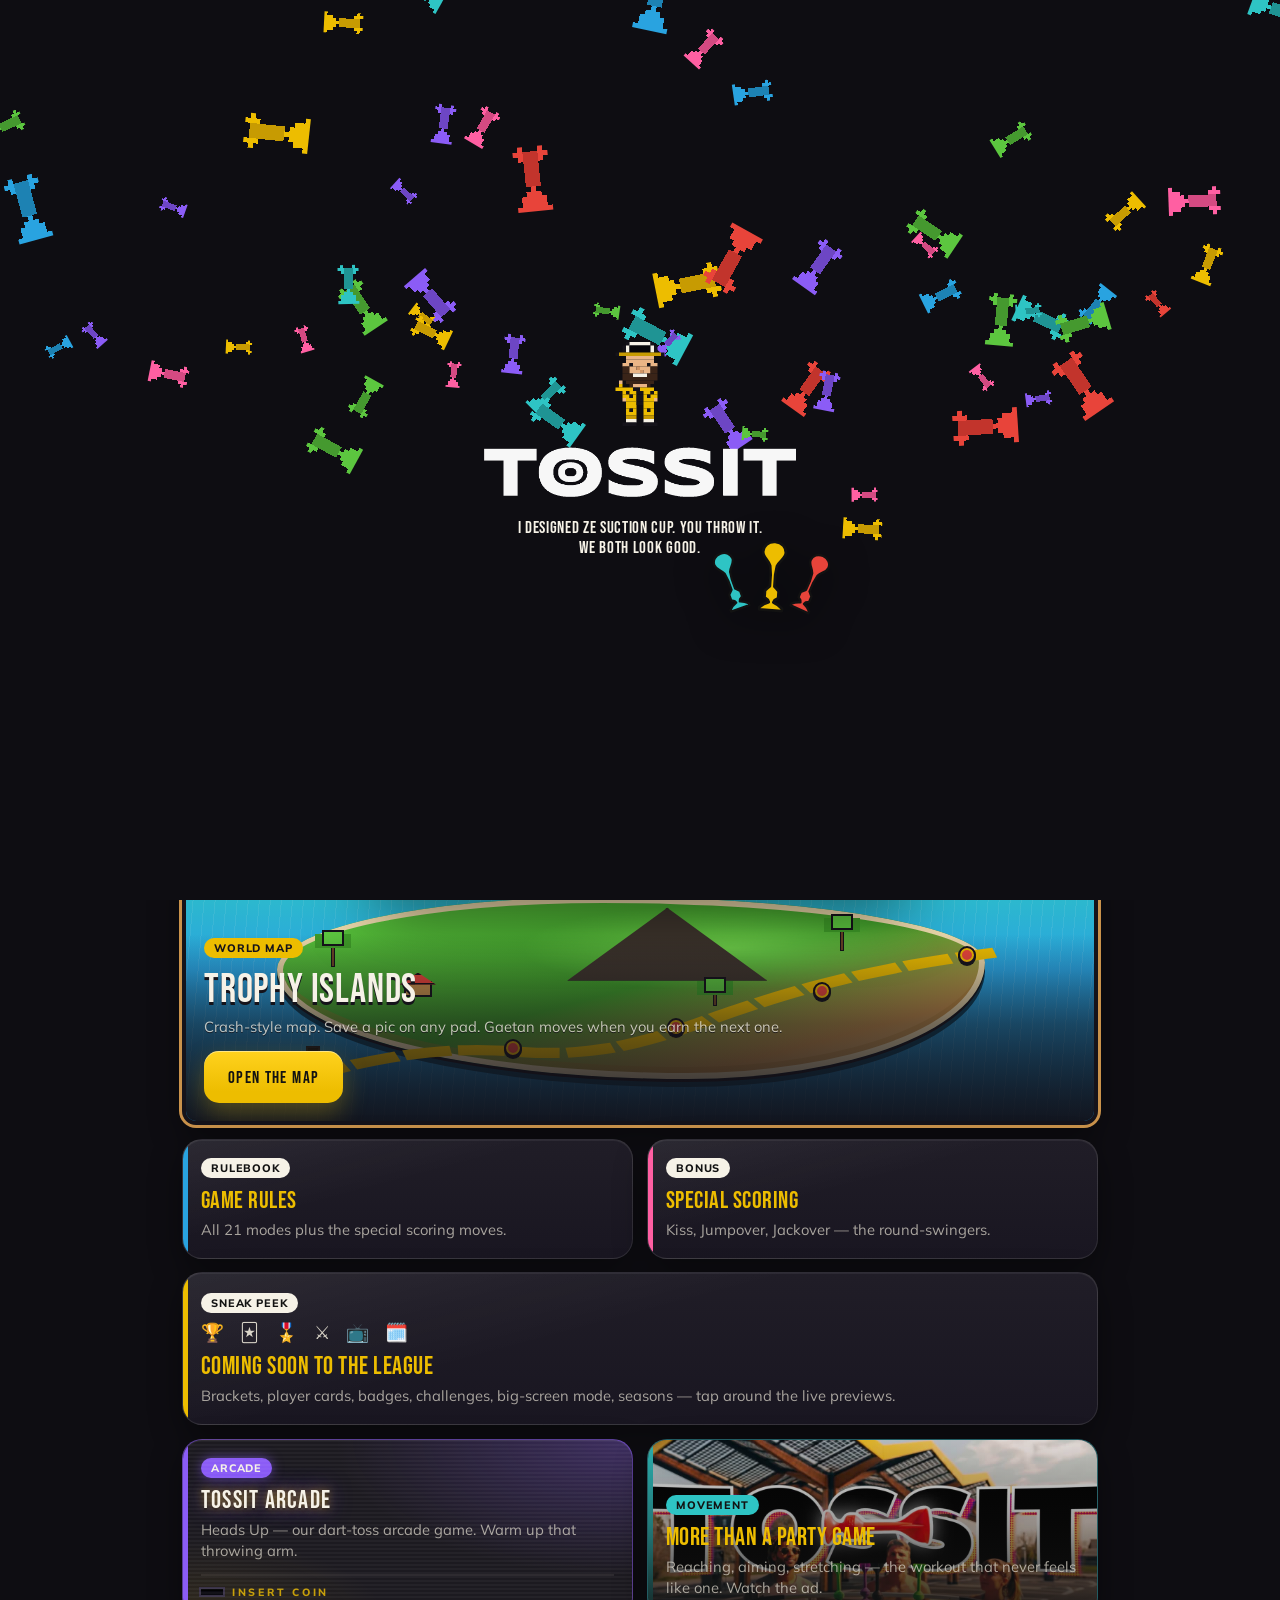
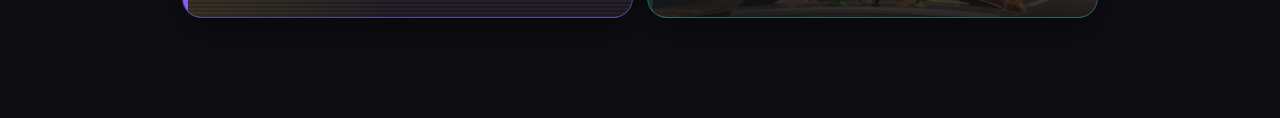
==== commit 3794496f: "Deploy tossit-app@6a33ebe" ====
--- a/index.html
+++ b/index.html
@@ -41,8 +41,8 @@
       rel="stylesheet"
     />
     <title>Tossit — Scorekeeper</title>
-    <script type="module" crossorigin src="/assets/index-BWVNiGZW.js"></script>
-    <link rel="stylesheet" crossorigin href="/assets/index-a60cx0Gr.css">
+    <script type="module" crossorigin src="/assets/index-eD-LlFzF.js"></script>
+    <link rel="stylesheet" crossorigin href="/assets/index-Be1JOSP0.css">
   </head>
   <body>
     <div id="root"></div>
--- a/assets/index-Be1JOSP0.css
+++ b/assets/index-Be1JOSP0.css
@@ -0,0 +1 @@
+:root{--ink:#121212;--yellow:#edbd00;--cream:#f6f2e7;--bone:#f6f2e7;--orange:#f26722;--blue:#29a3e0;--teal:#2ec4c4;--red:#e8443a;--green:#5cc63f;--purple:#8b5cf6;--pink:#ff5fa2;--night:#121212;--card:#1c1a20;--plate:#272430;--ink-soft:#d9d4c8;--tr-bg:#121212;--tr-card:#1c1a20;--tr-plate:#272430;--tr-ink:#d9d4c8;--tr-heading:#edbd00;--tr-line:#f6f2e7;--tr-plate-line:#121212;--tr-shadow-color:#f26722;--tr-accent:#edbd00;--tr-accent-ink:#121212;--tr-outline:3px;--tr-radius:18px;--tr-shadow:8px;--tr-line-w:var(--tr-outline);--tr-drop:var(--tr-shadow);--dart-1:#e8443a;--dart-2:#2ec4c4;--dart-3:#29a3e0;--dart-4:#edbd00;--dart-5:#ff5fa2;--dart-6:#8b5cf6;--dart-7:#5cc63f;--bg-deep:#0e0d12;--bg-top:#17141c;--stroke-soft:#f6f2e71a;--stroke-strong:#f6f2e733;--hi-inner:inset 0 1px 0 #ffffff0f;--e1:0 2px 10px #00000047;--e2:0 12px 32px #00000061;--e3:0 26px 64px #00000085;--surface-sheen:linear-gradient(165deg, #ffffff0e, #fff0 42%);--font-display:"Bebas Neue", Impact, sans-serif;--font-body:"Mulish", "Muli", system-ui, sans-serif;--ease:cubic-bezier(.22, 1, .36, 1);--toss-ease:cubic-bezier(.2, .9, .25, 1.15);--spring:cubic-bezier(.34, 1.56, .64, 1);--safe-top:env(safe-area-inset-top,0px);--safe-bottom:env(safe-area-inset-bottom,0px);--tap:52px}@media (width<=720px){:root{--tr-line-w:2.5px;--tr-drop:6px}}*,:before,:after{box-sizing:border-box}html,body,#root{min-height:100%}html,body{overflow-x:clip}body{font-family:var(--font-body);background:linear-gradient(180deg, var(--bg-top) 0%, var(--bg-deep) 46%, #0b0a0e 100%) fixed, var(--bg-deep);color:var(--tr-ink);-webkit-font-smoothing:antialiased;-webkit-tap-highlight-color:transparent;touch-action:manipulation;margin:0}:focus{outline:none}:focus-visible{outline:2.5px solid var(--yellow);outline-offset:2px}h1,h2,h3,.display{font-family:var(--font-display);letter-spacing:.02em;text-transform:uppercase;color:var(--tr-heading);margin:0;font-weight:400}a{color:inherit;text-decoration:none}button,input,select{font:inherit}button{cursor:pointer;color:inherit;background:0 0;border:none}.app-frame{--bg-photo:url(/bg/ambient-warm.jpg);--bg-photo-opacity:.4;--glow-a:#f2672233;--glow-b:#2ec4c421;--glow-c:#edbd0017;flex-direction:column;min-height:100dvh;display:flex;position:relative}.app-frame[data-bg=score]{--bg-photo:url(/bg/ambient-warm.jpg);--bg-photo-opacity:.46;--glow-a:#edbd0026;--glow-b:#f267222b;--glow-c:#2ec4c414}.app-frame[data-bg=rules]{--bg-photo:url(/bg/ambient-cool.jpg);--bg-photo-opacity:.55;--glow-a:#29a3e033;--glow-b:#2ec4c426;--glow-c:#8b5cf61a}.app-frame[data-bg=arcade]{--bg-photo:url(/bg/ambient-violet.jpg);--bg-photo-opacity:.42;--glow-a:#8b5cf64d;--glow-b:#ff5fa229;--glow-c:#edbd001a}.app-frame[data-bg=movement]{--bg-photo:url(/bg/ambient-cool.jpg);--bg-photo-opacity:.45;--glow-a:#2ec4c433;--glow-b:#5cc63f1f;--glow-c:#29a3e01a}.app-frame[data-bg=quiet]{--bg-photo:url(/bg/ambient-cool.jpg);--bg-photo-opacity:.24;--glow-a:#f267221c;--glow-b:#29a3e01c;--glow-c:#2ec4c412}.app-bg{z-index:0;pointer-events:none;position:fixed;inset:0}.app-bg>div{position:absolute;inset:0}.app-bg-photo{background-image:var(--bg-photo);opacity:var(--bg-photo-opacity);background-position:top;background-size:cover;-webkit-mask-image:linear-gradient(#000000f2,#0009 42%,#00000047 72%,#00000024);mask-image:linear-gradient(#000000f2,#0009 42%,#00000047 72%,#00000024)}.app-bg-glow{background:radial-gradient(52% 44% at 10% -8%, var(--glow-a), transparent 68%), radial-gradient(46% 40% at 92% 0%, var(--glow-b), transparent 70%), radial-gradient(64% 52% at 50% 112%, var(--glow-c), transparent 72%), radial-gradient(130% 96% at 50% 42%, transparent 52%, #07060a99 100%)}.app-bg-pattern{opacity:.045;filter:invert();background-image:url(/tossit-doodles.svg);background-size:480px;-webkit-mask-image:radial-gradient(92% 84% at 50% 34%,#0000 32%,#000 88%);mask-image:radial-gradient(92% 84% at 50% 34%,#0000 32%,#000 88%)}.app-bg:after{content:"";opacity:.05;mix-blend-mode:overlay;background-image:url("data:image/svg+xml,%3Csvg xmlns='http://www.w3.org/2000/svg' width='160' height='160'%3E%3Cfilter id='n'%3E%3CfeTurbulence type='fractalNoise' baseFrequency='0.85' numOctaves='2'/%3E%3CfeColorMatrix type='saturate' values='0'/%3E%3C/filter%3E%3Crect width='100%25' height='100%25' filter='url(%23n)'/%3E%3C/svg%3E");position:absolute;inset:0}.app-header{z-index:30;padding:calc(12px + var(--safe-top)) 22px 14px;-webkit-backdrop-filter:blur(18px)saturate(1.5);background:#0e0d12b8;align-items:center;gap:12px;display:flex;position:sticky;top:0;overflow:visible}.wordmark{flex-shrink:1;align-items:center;min-width:0;display:inline-flex}.wordmark img{filter:invert()brightness(.96);width:auto;height:20px;display:block}.header-sub{letter-spacing:.14em;text-transform:uppercase;color:var(--cream);opacity:.55;text-overflow:ellipsis;white-space:nowrap;min-width:0;font-size:.72rem;font-weight:800;overflow:hidden}.header-tools{flex-shrink:0;align-items:center;gap:6px;margin-left:auto;display:flex}.header-stripe{height:4px;display:flex;position:absolute;bottom:0;left:0;right:0}.header-stripe i{flex:1 1 0}.header-stripe i:first-child{background:var(--dart-1)}.header-stripe i:nth-child(2){background:var(--dart-2)}.header-stripe i:nth-child(3){background:var(--dart-3)}.header-stripe i:nth-child(4){background:var(--dart-4)}.header-stripe i:nth-child(5){background:var(--dart-5)}.header-stripe i:nth-child(6){background:var(--dart-6)}.header-stripe i:nth-child(7){background:var(--dart-7)}.app-main{width:min(960px,100%);padding:24px 22px calc(100px + var(--safe-bottom));z-index:1;animation:page-in .26s var(--ease) both;flex:1;margin:0 auto;position:relative}@keyframes page-in{0%{opacity:0;transform:translateY(6px)}to{opacity:1;transform:none}}.tabbar{left:50%;bottom:calc(14px + var(--safe-bottom));z-index:40;-webkit-backdrop-filter:blur(24px)saturate(1.5);box-shadow:var(--e3), var(--hi-inner);background:#16141cc7;border:1px solid #f6f2e724;border-radius:22px;gap:4px;padding:6px;display:flex;position:fixed;transform:translate(-50%)}.tab.active{box-shadow:0 6px 18px #edbd0059}.tab{min-width:84px;color:var(--cream);opacity:.6;transition:opacity .16s var(--ease), background .16s var(--ease), color .16s var(--ease);border-radius:16px;flex-direction:column;align-items:center;gap:2px;padding:8px 16px 7px;display:flex}.tab svg{width:23px;height:23px}.tab span{letter-spacing:.08em;text-transform:uppercase;white-space:nowrap;font-size:.68rem;font-weight:800}.tab.active{background:var(--yellow);color:var(--ink);opacity:1}.tab:not(.active):active{opacity:.9}.kicker{background:var(--tr-accent);min-height:27px;color:var(--tr-accent-ink);letter-spacing:.17em;text-transform:uppercase;border-radius:999px;align-items:center;padding:0 13px;font-size:.66rem;font-weight:800;display:inline-flex;box-shadow:0 4px 16px #edbd0047}.page-title{text-shadow:0 2px 28px #00000073;margin:12px 0 8px;font-size:clamp(2.3rem,5.6vw,3.7rem);line-height:.94}.page-title strong{background:var(--tr-accent);color:var(--tr-accent-ink);text-shadow:none;border-radius:6px;padding:0 .16em;display:inline-block;transform:rotate(-1.2deg)}.lede{opacity:.9;max-width:40rem;margin:0 0 20px;font-size:1rem;line-height:1.55}.meta{color:var(--tr-ink);opacity:.75;margin:0;font-size:.92rem;line-height:1.45}.back-link{background:var(--tr-plate);border:1.5px solid #f6f2e729;border-radius:12px;align-items:center;gap:6px;min-height:40px;margin-bottom:14px;padding:0 14px;font-size:.9rem;font-weight:700;display:inline-flex}.badge{letter-spacing:.08em;text-transform:uppercase;color:var(--ink);background:var(--cream);border-radius:999px;padding:3px 10px;font-size:.68rem;font-weight:800;display:inline-block}.btn-row{flex-wrap:wrap;gap:12px;margin-top:18px;display:flex}.btn{min-height:var(--tap);font-family:var(--font-display);letter-spacing:.08em;text-transform:uppercase;transition:transform .12s var(--ease), filter .12s var(--ease), box-shadow .12s var(--ease);border-radius:15px;justify-content:center;align-items:center;padding:2px 24px 0;font-size:1.06rem;font-weight:400;display:inline-flex}.btn:active{transform:translateY(1px)scale(.97)}.btn:disabled{opacity:.4;pointer-events:none}.btn-primary{background:linear-gradient(180deg, #ffd21e, var(--yellow) 78%);color:var(--ink);position:relative;overflow:hidden;box-shadow:0 10px 26px #edbd004d,inset 0 1px #ffffff73}.btn-primary:after{content:"";width:36%;animation:brand-sheen 4.8s var(--ease) 1.2s infinite;pointer-events:none;background:linear-gradient(90deg,#0000,#ffffff61,#0000);position:absolute;inset:0 auto 0 -40%;transform:translate(-80%)}@keyframes brand-sheen{0%,72%{transform:translate(-80%)}88%,to{transform:translate(380%)}}.btn-ghost{color:var(--cream);box-shadow:var(--e1), var(--hi-inner);background:linear-gradient(#ffffff12,#ffffff04),#272430b8;border:1px solid #f6f2e729}.btn-danger{color:var(--red);background:#e8443a14;border:1px solid #e8443a73}.btn .btn-points{letter-spacing:.06em;animation:score-pop .38s var(--toss-ease) both;background:#12121229;border-radius:999px;margin-left:10px;padding:3px 10px 1px;font-size:.94em;display:inline-block;box-shadow:inset 0 1px 2px #0003}.card{background:var(--surface-sheen), linear-gradient(180deg, #201d27, #191621);border:1px solid var(--stroke-soft);transition:transform .14s var(--ease), border-color .14s var(--ease), box-shadow .14s var(--ease);box-shadow:var(--e2), var(--hi-inner);border-radius:20px;padding:18px;display:block;position:relative;overflow:hidden}button.card{text-align:left;width:100%}.card:after{content:"";background:var(--card-shadow,var(--orange));border-radius:0 4px 4px 0;width:5px;position:absolute;top:0;bottom:0;left:0}.card:active{border-color:#f6f2e74d;transform:scale(.985)}.card h3{margin:8px 0 4px;font-size:1.55rem}.card-grid{grid-template-columns:repeat(auto-fill,minmax(250px,1fr));gap:12px;display:grid}.home-hero{padding-top:12px}.hero-card{min-height:250px;box-shadow:var(--e2), 0 12px 44px #f2672229, var(--hi-inner);background:radial-gradient(120% 130% at 100% 0,#f267223d,#0000 55%),linear-gradient(#201d27,#181520);border-width:1.5px;border-color:#f2672280;flex-direction:column;justify-content:flex-end;align-items:flex-start;margin-top:24px;display:flex}.hero-media{object-fit:cover;object-position:center 62%;z-index:0;width:58%;height:100%;position:absolute;top:0;right:0;-webkit-mask-image:linear-gradient(270deg,#000000f2 45%,#0000);mask-image:linear-gradient(270deg,#000000f2 45%,#0000)}.hero-card:before{content:"";z-index:1;background:linear-gradient(#0000 28%,#17141b59 52%,#17141be0 100%);position:absolute;inset:0}.hero-card>:not(.hero-media){z-index:2;position:relative}.hero-card h3{margin:8px 0 2px;font-size:clamp(2.2rem,6vw,3rem)}.hero-card .meta{margin-bottom:14px}.hero-cta{pointer-events:none}.hero-card:active .hero-cta{transform:scale(.97)}.home-actions{grid-template-columns:repeat(auto-fit,minmax(250px,1fr));gap:14px;margin-top:14px;display:grid}.home-actions .card{flex-direction:column;justify-content:flex-end;align-items:flex-start;min-height:120px;display:flex}.home-actions .card h3{font-size:1.5rem}.filter-row{top:calc(61px + var(--safe-top));z-index:20;scrollbar-width:none;-webkit-overflow-scrolling:touch;-webkit-backdrop-filter:blur(18px)saturate(1.4);background:#16141ca8;border:1px solid #f6f2e71a;border-radius:999px;gap:8px;margin:4px 0 16px;padding:7px;display:flex;position:sticky;overflow-x:auto;box-shadow:0 8px 24px #05040859}.filter-row::-webkit-scrollbar{display:none}.filter-chip{background:var(--tr-plate);min-height:40px;color:var(--cream);letter-spacing:.05em;text-transform:uppercase;transition:background .14s var(--ease), color .14s var(--ease);border:1.5px solid #f6f2e729;border-radius:999px;flex:none;padding:0 16px;font-size:.8rem;font-weight:800}.filter-chip.active{background:var(--yellow);border-color:var(--yellow);color:var(--ink)}.rule-list{gap:10px;margin:0 0 22px;padding:0;list-style:none;display:grid}.rule-row{background:var(--surface-sheen), linear-gradient(180deg, #1f1c26, #181520);border:1px solid var(--stroke-soft);min-height:68px;transition:transform .13s var(--ease), border-color .13s var(--ease), box-shadow .13s var(--ease);box-shadow:var(--e1), var(--hi-inner);border-radius:18px;grid-template-columns:44px 1fr auto;align-items:center;gap:14px;padding:14px 16px;display:grid}.rule-row:active{border-color:#f6f2e747;transform:scale(.985)}.rule-row .row-icon{background:color-mix(in srgb, var(--row-accent,var(--yellow)) 18%, transparent);border:1.5px solid color-mix(in srgb, var(--row-accent,var(--yellow)) 45%, transparent);border-radius:14px;place-items:center;width:44px;height:44px;font-size:1.4rem;display:grid}.rule-row .row-name{font-family:var(--font-display);color:var(--cream);letter-spacing:.03em;text-transform:uppercase;font-size:1.3rem;line-height:1}.rule-row .row-meta{opacity:.65;margin-top:3px;font-size:.82rem}.row-tag{letter-spacing:.08em;text-transform:uppercase;color:var(--ink);background:var(--yellow);vertical-align:2px;border-radius:999px;margin-left:8px;padding:3px 9px;font-size:.64rem;font-weight:800;display:inline-block}.rule-row .chevron{color:var(--cream);opacity:.35;font-size:1.1rem}.featured-grid{grid-template-columns:repeat(auto-fit,minmax(280px,1fr));gap:10px;margin:0 0 22px;display:grid}.group-label{font-family:var(--font-display);color:var(--cream);opacity:.9;letter-spacing:.07em;text-transform:uppercase;align-items:center;gap:14px;margin:14px 0 10px;font-size:1.3rem;display:flex}.group-label:after{content:"";background:linear-gradient(90deg,#f6f2e738,#0000);flex:1;height:1.5px}.chip-row{flex-wrap:wrap;gap:10px;margin:14px 0 18px;display:flex}.chip{background:var(--surface-sheen), #272430a8;min-width:92px;box-shadow:var(--e1), var(--hi-inner);border:1px solid #f6f2e724;border-radius:16px;padding:10px 16px}.chip strong{font-family:var(--font-display);color:var(--tr-heading);font-size:1.4rem;line-height:1;display:block}.chip span{text-transform:uppercase;letter-spacing:.05em;opacity:.7;font-size:.72rem}.step-card{--sc-pad-x:18px;--sc-pad-y:16px;background:var(--surface-sheen), linear-gradient(180deg, #201d27, #191621);border:1px solid var(--stroke-soft);padding:var(--sc-pad-y) var(--sc-pad-x);box-shadow:var(--e1), var(--hi-inner);border-radius:18px;flex-direction:column;margin-bottom:12px;display:flex;overflow:hidden}.step-card:not(:has(>.card-media)){border-top:3px solid var(--step-shadow,var(--orange))}.step-card .label{letter-spacing:.14em;text-transform:uppercase;color:var(--step-shadow,var(--tr-accent));margin-bottom:4px;font-size:.72rem;font-weight:800;display:block}.step-card h3{margin-bottom:2px;font-size:1.35rem}.step-card>.card-media{margin:calc(-1 * var(--sc-pad-y)) calc(-1 * var(--sc-pad-x)) 14px;border:none;border-bottom:3px solid var(--step-shadow,var(--tr-accent));border-radius:0;order:-1}.step-card .rules-html{font-size:.95rem}.step-card .rules-html>:first-child{margin-top:.5em}.step-card .rules-html>:last-child{margin-bottom:.15em}.rules-html h4{font-family:var(--font-display);color:var(--tr-heading);text-transform:uppercase;margin:1.1em 0 .35em;font-size:1.2rem}.rules-html p,.rules-html li{line-height:1.55}.rules-html ul{padding-left:1.2em}.rules-html.card:after{display:none}.card-media{border:1.5px solid #f6f2e729;border-bottom:3px solid var(--step-shadow,var(--move-shadow,var(--tr-accent)));background:#17141b;border-radius:14px;margin:12px 0 10px;overflow:hidden}.card-media img,.card-media video{width:100%;height:auto;display:block}.rules-hero-grid{gap:12px;margin:4px 0 18px;display:grid}.rules-hero-grid.two-up{grid-template-columns:repeat(auto-fit,minmax(240px,1fr))}.rules-hero-grid .card-media{margin:0}.move-thumb{object-fit:cover;border:1.5px solid #f6f2e72e;border-radius:14px;width:96px;height:96px;position:absolute;top:14px;right:14px}.move-card:has(>.move-thumb){min-height:124px;padding-right:124px;position:relative}.how-to-throw-page{max-width:100%}.throw-section{margin-top:36px}.throw-heading{margin:10px 0 6px;font-size:clamp(1.7rem,4.5vw,2.4rem)}.throw-heading strong{background:var(--tr-accent);color:var(--tr-accent-ink);border-radius:6px;padding:0 .16em;display:inline-block;transform:rotate(-1.2deg)}.throw-grid{grid-template-columns:repeat(auto-fill,minmax(260px,1fr));gap:12px;display:grid}.throw-grid .step-card{margin-bottom:0}.move-grid{grid-template-columns:repeat(auto-fill,minmax(230px,1fr));gap:12px;display:grid}.move-card{background:var(--surface-sheen), linear-gradient(180deg, #201d27, #191621);border:1.5px solid #f6f2e71a;border-left:5px solid var(--move-shadow,var(--orange));box-shadow:var(--e1), var(--hi-inner);transition:transform .13s var(--ease), border-color .13s var(--ease), box-shadow .13s var(--ease), background .13s var(--ease);border-radius:18px;padding:16px}.move-card.selected{border-color:var(--move-face,var(--yellow));background:var(--surface-sheen), linear-gradient(180deg, color-mix(in srgb, var(--move-face,var(--yellow)) 16%, #201d27), color-mix(in srgb, var(--move-face,var(--yellow)) 8%, #191621));box-shadow:0 0 0 2.5px color-mix(in srgb, var(--move-face,var(--yellow)) 65%, transparent), 0 6px 24px color-mix(in srgb, var(--move-face,var(--yellow)) 28%, transparent), var(--hi-inner)}.move-card.selected .meta{color:var(--yellow);opacity:1;font-weight:800}.move-card .points{font-family:var(--font-display);color:var(--ink);background:var(--move-face,var(--tr-accent));border-radius:10px;margin-bottom:8px;padding:3px 10px;font-size:1.15rem;display:inline-block}.move-card h3{margin-bottom:6px;font-size:1.35rem}.setup-form{gap:16px;max-width:720px;display:grid}.field label{text-transform:uppercase;letter-spacing:.07em;opacity:.8;margin-bottom:8px;font-size:.74rem;font-weight:800;display:block}.field input,.field select{width:100%;min-height:var(--tap);color:var(--cream);appearance:none;transition:border-color .14s var(--ease), box-shadow .14s var(--ease);background:#1f1c26d1;border:1px solid #f6f2e72e;border-radius:14px;padding:0 16px;box-shadow:inset 0 2px 6px #00000047}.field input:focus,.field select:focus{outline:2px solid var(--yellow);outline-offset:1px}.player-edit{background:var(--surface-sheen), linear-gradient(180deg, #201d27, #191621);border:1px solid var(--stroke-soft);border-left:6px solid var(--row-color,var(--orange));box-shadow:var(--e1), var(--hi-inner);border-radius:16px;grid-template-columns:1fr auto;align-items:center;gap:10px;padding:12px;display:grid}.setup-form .btn-primary{flex:180px;min-height:56px}.color-swatches{flex-wrap:wrap;gap:8px;display:flex}.swatch{width:38px;height:38px;transition:transform .12s var(--ease);border:2px solid #0006;border-radius:999px}.swatch.selected{outline:3px solid var(--cream);outline-offset:2px;transform:scale(1.06)}.scoreboard{gap:10px;display:grid}.player-row{background:var(--surface-sheen), linear-gradient(180deg, #1e1b25c7, #15131bdb);-webkit-backdrop-filter:blur(16px)saturate(1.3);border:1px solid #f6f2e724;border-left:6px solid var(--row-color,var(--orange));min-height:96px;box-shadow:var(--e2), var(--hi-inner);border-radius:18px;grid-template-columns:auto 1fr auto;grid-template-areas:"chip id score""track track track";align-items:center;gap:6px 14px;padding:14px 16px 12px;display:grid}.player-row.winner{background:color-mix(in srgb, var(--yellow) 18%, var(--tr-card));border-color:var(--yellow)}.player-row.leader{border-color:color-mix(in srgb, var(--row-color,var(--yellow)) 70%, #f6f2e733);animation:2.6s ease-in-out infinite leader-pulse}@keyframes leader-pulse{0%,to{box-shadow:0 0 0 0 color-mix(in srgb, var(--row-color,var(--yellow)) 0%, transparent)}50%{box-shadow:0 0 0 4px color-mix(in srgb, var(--row-color,var(--yellow)) 26%, transparent)}}.player-chip{background:var(--row-color,var(--orange));border-radius:10px;grid-area:chip;width:36px;height:36px;box-shadow:inset 0 -2px #00000047}.player-id{grid-area:id;min-width:0}.player-row .name{font-family:var(--font-display);color:var(--cream);letter-spacing:.04em;overflow-wrap:anywhere;font-size:clamp(1.55rem,4vw,1.9rem);line-height:1}.player-row .score{font-family:var(--font-display);color:var(--tr-heading);text-align:right;font-variant-numeric:tabular-nums;min-width:1.6ch;text-shadow:0 0 26px color-mix(in srgb, var(--tr-heading) 42%, transparent), 0 2px 0 #00000059;grid-area:score;font-size:clamp(3.2rem,9vw,4.6rem);line-height:.88}.score-track{background:#f6f2e71a;border-radius:999px;grid-area:track;height:4px;margin-top:4px;overflow:hidden}.score-track i{border-radius:inherit;background:var(--row-color,var(--yellow));height:100%;display:block}.scoreboard-duel{grid-template-columns:1fr 1fr}.scoreboard-duel .player-row{text-align:center;border-left-width:1.5px;grid-template-columns:1fr;grid-template-areas:"chip""id""score""track";justify-items:center;gap:8px;min-height:168px;padding:14px 12px 12px}.scoreboard-duel .player-chip{border-radius:999px;width:100%;height:8px}.scoreboard-duel .player-row .score{text-align:center;font-size:clamp(3.8rem,15vw,5.6rem)}.scoreboard-duel .score-track{width:100%}.round-panel{background:radial-gradient(120% 80% at 50% 0%, #edbd001a, transparent 52%), var(--surface-sheen), linear-gradient(180deg, #1f1c27e0, #17151df0);-webkit-backdrop-filter:blur(18px)saturate(1.25);box-shadow:var(--e3), var(--hi-inner);border:1px solid #f6f2e726;border-radius:24px;margin-top:4px;padding:22px 20px 18px}.round-panel h2{letter-spacing:.04em;margin-bottom:14px;font-size:clamp(1.7rem,4.4vw,2.15rem)}.winner-picks{grid-template-columns:repeat(auto-fit,minmax(140px,1fr));gap:10px;margin-bottom:16px;display:grid}.pick-btn{overflow-wrap:anywhere;background:var(--surface-sheen), #27243099;border:2px solid color-mix(in srgb, var(--pick-color,var(--orange)) 55%, transparent);min-height:56px;box-shadow:var(--e1), var(--hi-inner), 0 0 18px color-mix(in srgb, var(--pick-color,var(--orange)) 10%, transparent);font-family:var(--font-display);letter-spacing:.04em;text-transform:uppercase;transition:background .13s var(--ease), color .13s var(--ease), transform .12s var(--ease);border-left-width:6px;border-radius:14px;padding:8px 12px;font-size:1.35rem;font-weight:400}.pick-btn:active{transform:scale(.97)}.pick-btn.selected{background:var(--pick-color,var(--yellow));border-color:var(--pick-color,var(--yellow));color:var(--ink);box-shadow:0 8px 26px color-mix(in srgb, var(--pick-color,var(--yellow)) 42%, transparent), inset 0 1px 0 #ffffff59}.specials-tray{margin:0 0 16px}.special-chips{flex-wrap:wrap;gap:8px;display:flex}.special-chip{background:color-mix(in srgb, var(--chip-color,var(--yellow)) 20%, #17151deb);border:1.5px solid color-mix(in srgb, var(--chip-color,var(--yellow)) 55%, transparent);min-height:42px;color:var(--cream);text-align:left;box-shadow:0 4px 16px color-mix(in srgb, var(--chip-color,var(--yellow)) 20%, transparent);animation:chip-in .26s var(--toss-ease) both;transition:transform .12s var(--ease), filter .12s var(--ease);border-radius:999px;align-items:center;gap:9px;padding:4px 13px 4px 15px;font-size:.84rem;font-weight:700;display:inline-flex}.special-chip:active{transform:scale(.95)}@keyframes chip-in{0%{opacity:0;transform:scale(.7)}to{opacity:1;transform:scale(1)}}.special-chip .chip-delta{font-family:var(--font-display);color:var(--yellow);padding-top:2px;font-size:1.15rem;line-height:1}.special-chip .chip-tag{letter-spacing:.12em;text-transform:uppercase;color:var(--ink);background:color-mix(in srgb, var(--chip-color,var(--yellow)) 88%, white);white-space:nowrap;border-radius:999px;padding:3px 8px;font-size:.58rem;font-weight:800}.special-chip .chip-x{opacity:.55;font-size:.78rem}.stepper-label{text-transform:uppercase;letter-spacing:.07em;opacity:.75;margin:2px 0 8px;font-size:.74rem;font-weight:800;display:block}.stepper{align-items:center;gap:14px;margin:0 0 18px;display:flex}.stepper button{background:var(--surface-sheen), #272430b8;width:60px;height:60px;box-shadow:var(--e1), var(--hi-inner);color:var(--cream);transition:transform .11s var(--toss-ease), background .11s var(--ease), color .11s var(--ease);border:1px solid #f6f2e72e;border-radius:18px;flex:none;font-size:2rem;font-weight:800;line-height:1}.stepper button:active{background:var(--yellow);color:var(--ink);transform:scale(.88)}.stepper-readout{flex-direction:column;flex:auto;align-items:center;gap:8px;min-width:0;display:flex}.stepper .value{font-family:var(--font-display);color:var(--cream);text-align:center;font-variant-numeric:tabular-nums;min-width:2ch;font-size:2.8rem;line-height:.9}.dart-rack{flex-wrap:wrap;justify-content:center;gap:4px;width:100%;display:flex}.dart-pip{clip-path:polygon(50% 0,100% 22%,82% 100%,18% 100%,0 22%);background:#f6f2e724;width:12px;height:20px}.dart-pip.on{background:var(--yellow);box-shadow:0 0 8px #edbd0066}.btn-log{letter-spacing:.1em;width:100%;min-height:60px;font-size:1.05rem;box-shadow:0 8px 28px #edbd0061}.round-tools{margin-top:12px}.round-tools .btn{letter-spacing:.04em;white-space:nowrap;flex:1 1 0;min-width:0;padding:0 8px;font-size:.78rem}.sheet-backdrop{-webkit-backdrop-filter:blur(8px);z-index:60;cursor:pointer;animation:fade-in .18s var(--ease) both;background:#050408b8;justify-content:center;align-items:flex-end;padding:14px;display:flex;position:fixed;inset:0}@keyframes fade-in{0%{opacity:0}to{opacity:1}}.sheet{-webkit-backdrop-filter:blur(20px);width:min(720px,100%);max-height:min(82dvh,840px);padding:20px 18px calc(18px + var(--safe-bottom));animation:sheet-up .24s var(--ease) both;box-shadow:var(--e3), var(--hi-inner);background:linear-gradient(#1b1921f7,#121017fa);border:1px solid #f6f2e729;border-radius:24px;overflow:auto}@keyframes sheet-up{0%{opacity:.45;transform:translateY(32px)scale(.985)}to{opacity:1;transform:none}}.decider-launch{background:radial-gradient(120% 130% at 100% 0,#edbd0029,#0000 55%),linear-gradient(#221e18,#181520);border-color:#edbd0073;margin:8px 0 18px}.decider-launch h3{font-size:1.7rem}.decider-launch .btn{margin-top:12px}.decider-sheet .stepper{margin-bottom:14px}.decider-names{gap:8px;margin-bottom:16px;display:grid}.decider-name{align-items:center;gap:10px;display:flex}.decider-name i{border-radius:50%;flex-shrink:0;width:14px;height:14px;box-shadow:0 0 0 2px #00000059}.decider-name input{min-width:0;min-height:44px;color:var(--cream);background:#1f1c26d1;border:1px solid #f6f2e72e;border-radius:12px;flex:1;padding:0 12px}.decider-wheel{aspect-ratio:1;width:min(320px,78vw);margin:8px auto 12px;position:relative;overflow:visible}.decider-pie{filter:drop-shadow(0 10px 28px #00000073);width:100%;height:100%}.decider-seat{pointer-events:none;transform-origin:50%;z-index:2;position:absolute;inset:0}.decider-seat-label{width:max-content;max-width:72px;color:var(--cream);letter-spacing:.02em;text-align:center;text-overflow:ellipsis;white-space:nowrap;transform-origin:50%;background:#0e0d12d1;border:1.5px solid #0000;border-radius:999px;padding:3px 8px;font-size:.68rem;font-weight:800;position:absolute;top:11%;left:50%;overflow:hidden;transform:translate(-50%,-50%)}.decider-wheel[data-count="7"] .decider-seat-label,.decider-wheel[data-count="8"] .decider-seat-label{max-width:52px;padding:2px 6px;font-size:.58rem}.decider-seat.lost .decider-seat-label{opacity:.38;background:#0e0d128c}.decider-seat.won{z-index:4}.decider-seat.won .decider-seat-label{letter-spacing:.03em;max-width:118px;color:var(--seat-color,var(--yellow));border-color:var(--seat-color,var(--yellow));box-shadow:0 0 0 2px #00000073, 0 0 18px 4px color-mix(in srgb, var(--seat-color,var(--yellow)) 70%, transparent);background:#121212;padding:6px 12px;font-size:.92rem;font-weight:900;animation:1.15s ease-in-out infinite decider-win-pulse}.decider-wheel[data-count="7"] .decider-seat.won .decider-seat-label,.decider-wheel[data-count="8"] .decider-seat.won .decider-seat-label{max-width:78px;padding:5px 8px;font-size:.76rem}@keyframes decider-win-pulse{0%,to{box-shadow:0 0 0 2px #00000073, 0 0 14px 3px color-mix(in srgb, var(--seat-color,var(--yellow)) 55%, transparent)}50%{box-shadow:0 0 0 3px #00000059, 0 0 28px 8px color-mix(in srgb, var(--seat-color,var(--yellow)) 85%, transparent)}}.decider-dart{transform-origin:50%;pointer-events:none;filter:drop-shadow(0 8px 16px #0000008c);z-index:3;justify-content:center;align-items:center;transition-property:transform;transition-timing-function:cubic-bezier(.12,.72,.12,1);display:flex;position:absolute;inset:18%}.decider-dart svg{width:34%;height:auto;display:block}.decider-dart.landed{filter:drop-shadow(0 8px 16px #0000008c) drop-shadow(0 0 12px color-mix(in srgb, var(--winner-color,var(--yellow)) 45%, transparent))}.decider-result{text-align:center;font-family:var(--font-display);letter-spacing:.03em;text-transform:uppercase;margin:4px 0 14px;font-size:1.6rem}.decider-result.is-idle,.decider-result.is-spinning{font-family:var(--font-body);letter-spacing:.08em;opacity:.7;text-transform:uppercase;font-size:.82rem;font-weight:800}.toast-win{background:radial-gradient(120% 140% at 50% -30%, #ffffff52, transparent 55%), linear-gradient(180deg, #ffd21e, var(--yellow));color:var(--tr-accent-ink);text-align:center;border-radius:24px;margin-top:18px;padding:26px 20px;box-shadow:0 18px 54px #edbd0061,inset 0 1px #ffffff80}.toast-win h2{color:var(--tr-accent-ink);font-size:2.2rem}@media (width>=900px){.scoreboard{grid-template-columns:repeat(2,1fr)}.hero-card{min-height:320px}.hero-media{width:64%}.score-header{padding-top:40px;padding-bottom:30px}.round-panel{padding:28px 30px 24px}.winner-picks .pick-btn{min-height:62px;font-size:1.5rem}}@media (width<=640px){.player-edit{grid-template-columns:1fr}.header-sub{display:none}.app-header{gap:8px}}@media (width<=480px){.app-main{padding-left:16px;padding-right:16px}.app-header{gap:8px;padding-left:12px;padding-right:12px}.header-tools{gap:5px}.lang-switch{padding:6px 8px}.lang-switch span{display:none}.lang-switch,.qr-open,.sound-toggle,.gaetan-sleep-toggle{justify-content:center;width:34px;height:30px;padding:0}.tabbar{gap:2px;width:auto;padding:5px;left:8px;right:8px;transform:none}.tab{flex:1 1 0;gap:3px;min-width:0;padding:8px 2px 7px}.rule-row{grid-template-columns:40px 1fr auto;gap:10px;padding:12px 14px}.rule-row .row-icon{width:40px;height:40px;font-size:1.25rem}.rule-row .row-name{font-size:1.15rem}.card{padding:16px}.home-actions .card h3{font-size:1.4rem}.player-row{gap:6px 10px;min-height:88px;padding:12px 12px 10px}.player-row .name{font-size:1.4rem}.scoreboard-duel .player-row{min-height:154px;padding:12px 10px 10px}.round-panel{padding:16px 14px 14px}.score-header{padding-left:16px;padding-right:16px}.stepper button{width:56px;height:56px}.step-card{--sc-pad-x:14px;--sc-pad-y:14px}.move-card{padding:14px}.sheet{padding:16px 14px calc(16px + var(--safe-bottom))}.chip{min-width:84px;padding:8px 12px}.chip strong{font-size:1.2rem}}.auth-page{max-width:520px}.auth-options{gap:12px;max-width:420px;display:grid}.provider-btn{min-height:var(--tap);letter-spacing:.03em;border-radius:14px;justify-content:center;align-items:center;gap:10px;font-weight:800;display:inline-flex}.provider-btn svg{width:20px;height:20px}.provider-apple{background:var(--cream);color:var(--ink);border:1.5px solid #f6f2e733}.provider-google{color:#1f1f1f;background:#fff;border:1.5px solid #f6f2e733}.auth-divider{color:var(--tr-ink);opacity:.6;text-transform:uppercase;letter-spacing:.06em;align-items:center;gap:12px;margin:6px 0;font-size:.82rem;display:flex}.auth-divider:before,.auth-divider:after{content:"";background:#f6f2e724;flex:1;height:1.5px}.auth-error{color:var(--red);opacity:1}.history-list{gap:10px;margin:0;padding:0;list-style:none;display:grid}.history-row{background:var(--surface-sheen), linear-gradient(180deg, #1f1c26, #181520);border:1px solid var(--stroke-soft);border-left:4px solid var(--row-color,var(--orange));box-shadow:var(--e1), var(--hi-inner);border-radius:16px;grid-template-columns:1fr auto;align-items:center;gap:12px;padding:12px 16px;display:grid}.history-row .row-name{font-family:var(--font-display);color:var(--cream);letter-spacing:.03em;text-transform:uppercase;font-size:1.2rem;display:block}.history-row .row-meta{opacity:.65;margin-top:3px;font-size:.82rem;display:block}.lang-switch{color:var(--cream);letter-spacing:.12em;cursor:pointer;transition:border-color .14s var(--ease), background .14s var(--ease);background:#fff9eb0f;border:2px solid #fff9eb38;border-radius:999px;align-items:center;gap:6px;padding:6px 11px;font-size:.72rem;font-weight:800;line-height:1;display:inline-flex;position:relative}.lang-switch:hover,.lang-switch:focus-within{border-color:var(--yellow);background:#fff9eb1a}.lang-switch svg{opacity:.85;width:14px;height:14px;display:block}.lang-switch select{opacity:0;cursor:pointer;appearance:none;border:0;width:100%;height:100%;font-size:16px;position:absolute;inset:0}.app-main{animation:none}.route-shell{animation:page-in .28s var(--ease) both}.home-hero>*{animation:rise-in .46s var(--ease) both}.home-hero>:first-child{animation-delay:30ms}.home-hero>:nth-child(2){animation-delay:80ms}.home-hero>:nth-child(3){animation-delay:.13s}.home-hero>:nth-child(4){animation-delay:.19s}.home-hero>:nth-child(5){animation-delay:.25s}.home-hero>:nth-child(6){animation-delay:.31s}@keyframes rise-in{0%{opacity:0;transform:translateY(14px)scale(.985)}70%{opacity:1;transform:translateY(-2px)scale(1.004)}to{opacity:1;transform:none}}.rule-list li,.featured-grid>*{animation:rise-in .42s var(--ease) both}.rule-list li:first-child{animation-delay:40ms}.rule-list li:nth-child(2){animation-delay:80ms}.rule-list li:nth-child(3){animation-delay:.12s}.rule-list li:nth-child(4){animation-delay:.16s}.rule-list li:nth-child(5){animation-delay:.2s}.rule-list li:nth-child(6){animation-delay:.24s}.featured-grid>:nth-child(2){animation-delay:60ms}.featured-grid>:nth-child(3){animation-delay:.12s}.battle-card{margin-top:14px}.spin-card{min-height:240px;box-shadow:var(--e2), 0 12px 44px #edbd0024, var(--hi-inner);background:radial-gradient(120% 130% at 100% 0,#edbd0038,#0000 55%),linear-gradient(#221e18,#181520);border-color:#edbd0080;flex-direction:column;justify-content:flex-end;align-items:flex-start;margin-top:14px;display:flex}.spin-card h3{margin:8px 0 2px;font-size:clamp(1.85rem,5vw,2.5rem)}.spin-card .meta{margin-bottom:14px}.jack-preview{aspect-ratio:1;position:relative}.jack-preview .decider-pie{width:100%;height:100%;display:block}.jack-preview-dart{transform-origin:50%;pointer-events:none;filter:drop-shadow(0 8px 16px #0000008c);justify-content:center;align-items:center;display:flex;position:absolute;inset:18%}.jack-preview-dart svg{width:34%;height:auto;display:block}.spin-cover{z-index:0;pointer-events:none;width:min(228px,58%);position:absolute;top:8px;right:-10px}.spin-cover .jack-preview-dart{animation:10s linear infinite spin-cover-idle}@keyframes spin-cover-idle{0%{transform:rotate(-28deg)}to{transform:rotate(332deg)}}.spin-card:before{content:"";z-index:1;background:linear-gradient(#0000 26%,#17141b61 50%,#17141be6 100%);position:absolute;inset:0}.spin-card>:not(.spin-cover){z-index:2;position:relative}@media (width<=480px){.spin-cover{width:min(188px,62%);right:-16px}}.spin-feature{background:radial-gradient(120% 130% at 100% 0,#edbd002e,#0000 55%),linear-gradient(#221e18,#181520);border-color:#edbd0073;flex-direction:column;align-items:flex-start;gap:2px;padding:16px 18px 18px;display:flex}.spin-feature h3{margin:4px 0 0;font-size:1.7rem}.spin-feature .meta{margin:4px 0 0}.score-battle-note{margin-top:4px}@media (hover:hover){.card:hover{box-shadow:var(--e3), var(--hi-inner);border-color:#f6f2e747;transform:translateY(-3px)}.rule-row:hover{box-shadow:var(--e2), var(--hi-inner);border-color:#f6f2e742;transform:translateY(-2px)}.btn:hover{filter:brightness(1.06)}.tab:not(.active):hover{opacity:.85}.filter-chip:not(.active):hover{border-color:#f6f2e759}}.hero-media{animation:18s ease-in-out infinite alternate hero-drift}@keyframes hero-drift{0%{transform:scale(1)}to{transform:scale(1.06)}}.hero-card .hero-darts{z-index:2;pointer-events:none;filter:drop-shadow(0 8px 14px #0006);width:104px;height:auto;animation:5.5s ease-in-out infinite dart-bob;position:absolute;top:14px;left:16px}@keyframes dart-bob{0%,to{transform:translateY(0)rotate(-4deg)}50%{transform:translateY(-9px)rotate(3deg)}}@media (width<=480px){.hero-card .hero-darts{width:78px}}.score-num{animation:score-pop .42s var(--toss-ease) both;display:inline-block}@keyframes score-pop{0%{opacity:.2;transform:translateY(-14px)scale(.5)}55%{opacity:1;transform:translateY(2px)scale(1.18)}75%{transform:translateY(0)scale(.98)}to{transform:none}}.arcade-card{background:radial-gradient(120% 140% at 100% 0%, #8b5cf64d, transparent 55%), radial-gradient(90% 90% at 0% 100%, #edbd001a, transparent 50%), var(--tr-card);border-color:#8b5cf68c;animation:3.2s ease-in-out infinite arcade-glow}@keyframes arcade-glow{0%,to{box-shadow:0 0 #8b5cf600}50%{box-shadow:0 0 22px #8b5cf659}}.arcade-card:before{content:"";pointer-events:none;background:repeating-linear-gradient(#ffffff09 0 2px,#0000 2px 4px);position:absolute;inset:0}.arcade-card .badge{background:var(--purple);color:var(--cream);box-shadow:0 0 12px #8b5cf68c}.arcade-card h3{color:var(--cream);letter-spacing:.05em;text-shadow:0 0 8px #edbd008c,0 0 22px #8b5cf699,0 2px #00000080}@media (hover:hover){.arcade-card:hover{border-color:#8b5cf6d9;animation-play-state:paused;box-shadow:0 0 28px #8b5cf680}}.arcade-card .coin-line{letter-spacing:.26em;text-transform:uppercase;color:#edbd00cc;border-top:2px solid #f6f2e714;align-self:stretch;align-items:center;gap:9px;margin-top:12px;padding-top:9px;font-size:.66rem;font-weight:800;display:inline-flex}.arcade-card .coin-slot{background:#0a0910;width:22px;height:6px;box-shadow:inset 0 2px #000c,0 0 0 2px #3a3348}.arcade-card .coin-line{animation:1.6s step-end infinite coin-blink}@keyframes coin-blink{0%,60%{opacity:1}61%,to{opacity:.3}}.arcade-page{--font-heading-family:var(--font-display);--font-body-family:var(--font-body)}.arcade-page .kicker{background:var(--purple);color:var(--cream);box-shadow:0 0 14px #8b5cf68c}.arcade-page .page-title{text-shadow:0 0 10px #edbd004d,0 0 30px #8b5cf673}.arcade-page .page-title strong{background:var(--purple);color:var(--cream);box-shadow:0 0 18px #8b5cf699}.arcade-page .tossit-arcade{margin-top:6px;padding-left:0;padding-right:0}.arcade-page .ta-shell{position:relative}.arcade-page .ta-shell:before{content:"";filter:blur(26px);z-index:-1;pointer-events:none;background:#8b5cf652;position:absolute;inset:4px 14px 14px 4px}.fun-row{grid-template-columns:repeat(auto-fit,minmax(250px,1fr));gap:14px;margin-top:14px;display:grid}.fun-row .card{flex-direction:column;justify-content:flex-end;align-items:flex-start;min-height:150px;display:flex}.video-card{border-color:#2ec4c466}.video-card .video-media{object-fit:cover;z-index:0;width:100%;height:100%;position:absolute;inset:0}.video-card:before{content:"";z-index:1;background:linear-gradient(#1212121f 0%,#1212126b 48%,#121212e6 100%);position:absolute;inset:0}.video-card>:not(.video-media){z-index:2;position:relative}.video-card .badge{background:var(--teal)}.movement-page .movement-video{border-bottom-color:var(--teal);margin:4px 0 18px}.movement-page .movement-video video{aspect-ratio:16/9;object-fit:cover;background:#17141b}.benefit-grid{grid-template-columns:repeat(auto-fit,minmax(260px,1fr));gap:12px;display:grid}.benefit-grid .step-card{margin-bottom:0}.benefit-text{margin:6px 0 2px;font-size:.95rem;line-height:1.55}.benefit-text strong{background:color-mix(in srgb, var(--step-shadow,var(--teal)) 30%, transparent);color:var(--cream);border-radius:4px;padding:0 4px}.movement-footnote{opacity:.6;max-width:46rem;margin-top:18px}.score-header{margin:-24px calc(50% - 50vw) 18px;padding:30px 22px 24px;position:relative;overflow:hidden}.score-header .score-backdrop{object-fit:cover;object-position:center 44%;z-index:0;filter:brightness(.5)saturate(1.1)blur(2.5px);opacity:.7;width:100%;height:100%;position:absolute;inset:0;transform:scale(1.06);-webkit-mask-image:linear-gradient(#000 20%,#00000080 62%,#0000 88%);mask-image:linear-gradient(#000 20%,#00000080 62%,#0000 88%)}.score-header:after{content:"";z-index:0;pointer-events:none;background:radial-gradient(120% 100% at 50% 0,#0a090d59,#0000 74%),linear-gradient(#0e0d1224 0%,#0e0d126b 48%,#0e0d122e 78%,#0000 100%);position:absolute;inset:0}.score-header-inner{z-index:1;width:min(916px,100%);margin:0 auto;position:relative}.score-header .scoreboard{margin-top:20px}.sound-toggle{width:36px;height:31px;color:var(--cream);transition:border-color .14s var(--ease), background .14s var(--ease), opacity .14s var(--ease);background:#fff9eb0f;border:2px solid #fff9eb38;border-radius:999px;justify-content:center;align-items:center;padding:0;display:inline-flex}.sound-toggle svg{width:17px;height:17px;display:block}.sound-toggle:hover,.sound-toggle:focus-visible{border-color:var(--yellow);background:#fff9eb1a}.sound-toggle.is-muted{opacity:.55}.gaetan-sleep-toggle{width:36px;height:31px;color:var(--cream);transition:border-color .14s var(--ease), background .14s var(--ease), opacity .14s var(--ease);background:#fff9eb0f;border:2px solid #fff9eb38;border-radius:999px;justify-content:center;align-items:center;padding:0;display:inline-flex}.gaetan-sleep-toggle svg{width:17px;height:17px;display:block}.gaetan-sleep-toggle:hover,.gaetan-sleep-toggle:focus-visible{border-color:var(--yellow);background:#fff9eb1a}.gaetan-sleep-toggle.is-asleep{opacity:.55}.celebration{z-index:80;background:radial-gradient(95% 70% at 50% -6%, color-mix(in srgb, var(--win-color,var(--yellow)) 26%, transparent), transparent 62%), radial-gradient(120% 80% at 50% 112%, #edbd0029, transparent 60%), #09080cf2;-webkit-backdrop-filter:blur(10px);animation:fade-in .26s var(--ease) both;justify-content:center;align-items:center;padding:26px 20px;display:flex;position:fixed;inset:0;overflow-y:auto}.celebration-canvas{pointer-events:none;width:100%;height:100%;position:fixed;inset:0}.celebration-gaetan{z-index:1;pointer-events:none;line-height:0;animation:.64s ease-in-out infinite celebration-gaetan-hop;position:absolute}.celebration-gaetan>svg{image-rendering:pixelated;shape-rendering:crispedges;filter:drop-shadow(0 4px 8px #0000008c);display:block}.celebration-gaetan-star{animation-duration:.72s;top:7%;left:50%;transform:translate(-50%)}.celebration-gaetan-star>svg{width:56px;height:84px}.celebration-gaetan-tl{animation-delay:80ms;top:14%;left:8%}.celebration-gaetan-tr{animation-delay:.16s;top:12%;right:8%}.celebration-gaetan-bl{animation-delay:40ms;bottom:16%;left:6%}.celebration-gaetan-br{animation-delay:.2s;bottom:14%;right:6%}.celebration-gaetan-tl>svg,.celebration-gaetan-tr>svg,.celebration-gaetan-bl>svg,.celebration-gaetan-br>svg{width:36px;height:54px}@keyframes celebration-gaetan-hop{0%,to{translate:0}45%{translate:0 -10px}}@media (width<=640px){.celebration-gaetan-bl,.celebration-gaetan-br{display:none}.celebration-gaetan-star>svg{width:44px;height:66px}}.celebration-inner{text-align:center;width:min(600px,100%);animation:celebration-in .52s var(--toss-ease) both;margin:auto;position:relative}@keyframes celebration-in{0%{opacity:0;transform:translateY(22px)scale(.94)}to{opacity:1;transform:none}}.celebration-name{color:var(--cream);overflow-wrap:anywhere;text-shadow:0 0 16px color-mix(in srgb, var(--win-color,var(--yellow)) 70%, transparent), 0 0 56px color-mix(in srgb, var(--win-color,var(--yellow)) 45%, transparent), 0 3px 0 #0006;margin:16px 0 0;font-size:clamp(3.4rem,13vw,5.8rem);line-height:.92}.celebration-wins{font-family:var(--font-display);letter-spacing:.14em;text-transform:uppercase;color:var(--yellow);margin:6px 0 0;font-size:clamp(1.3rem,4vw,1.7rem)}.celebration-score{font-family:var(--font-display);color:var(--tr-heading);font-variant-numeric:tabular-nums;text-shadow:0 0 30px #edbd0066;margin-top:10px;font-size:clamp(2.8rem,10vw,4.4rem);line-height:1}.celebration-players{margin-top:8px}.celebration-dot{vertical-align:-1px;border-radius:3px;width:10px;height:10px;margin-right:6px;display:inline-block}.celebration-stats{flex-wrap:wrap;justify-content:center;gap:10px;margin:20px 0 6px;display:flex}.celebration-stats .chip strong{text-overflow:ellipsis;white-space:nowrap;max-width:200px;font-size:1.3rem;overflow:hidden}.celebration-actions{justify-content:center}.celebration-actions .btn-primary{flex:100%;min-height:58px}.celebration-undo{color:var(--cream);opacity:.55;min-height:40px;margin-top:18px;padding:0 14px;font-size:.85rem;font-weight:700;text-decoration:underline}.league-table{border-collapse:separate;border-spacing:0 8px;width:100%;margin:2px 0 24px}.league-table th{text-align:left;letter-spacing:.12em;text-transform:uppercase;opacity:.65;padding:0 12px 2px;font-size:.68rem;font-weight:800}.league-table th:not(.player):not(.rank),.league-table td.num{text-align:center}.league-table td{background:var(--surface-sheen), linear-gradient(180deg, #1f1c26, #181520);border-top:1px solid var(--stroke-soft);border-bottom:1px solid var(--stroke-soft);padding:13px 12px}.league-table td:first-child{border-left:6px solid var(--row-color,var(--orange));border-radius:16px 0 0 16px}.league-table td:last-child{border-right:1px solid var(--stroke-soft);border-radius:0 16px 16px 0}.league-table td.rank{width:44px;font-family:var(--font-display);color:var(--cream);opacity:.7;text-align:center;font-size:1.2rem}.league-table td.player{font-family:var(--font-display);letter-spacing:.03em;text-transform:uppercase;color:var(--cream);overflow-wrap:anywhere;font-size:1.25rem}.league-table td.num{font-family:var(--font-display);color:var(--cream);font-variant-numeric:tabular-nums;width:64px;font-size:1.35rem}.league-table td.num.wins{color:var(--tr-heading);text-shadow:0 0 14px #edbd0059}.league-dot{background:var(--row-color,var(--orange));vertical-align:-1px;border-radius:4px;width:13px;height:13px;margin-right:10px;display:inline-block}.league-recent-heading{margin:0 0 10px;font-size:1.5rem}.league-row .league-share{letter-spacing:.05em;min-height:42px;padding:0 14px;font-size:.82rem}.league-empty{background:radial-gradient(120% 130% at 100% 0,#edbd0024,#0000 55%),linear-gradient(#201d27,#181520);border-color:#edbd0059;flex-direction:column;justify-content:flex-end;align-items:flex-start;gap:4px;min-height:210px;display:flex}.league-empty .btn{margin-top:14px}.splash{z-index:200;background:var(--bg-deep);pointer-events:auto;transition:opacity .46s var(--ease);place-items:center;display:grid;position:fixed;inset:0}.splash.splash-pass,.splash-out{pointer-events:none}.splash-out{opacity:0}.splash-stage{z-index:1;flex-direction:column;align-items:center;gap:14px;display:flex;position:relative}.splash .celebration-canvas{z-index:0}.splash-gaetan{width:56px;height:84px;animation:splash-logo .9s var(--ease) both}.splash-gaetan svg{width:100%;height:100%;image-rendering:pixelated;display:block}.splash-line{text-align:center;max-width:16rem;font-family:var(--font-display);letter-spacing:.04em;text-transform:uppercase;color:var(--cream);animation:splash-logo 1.05s .18s var(--ease) both;margin:0;font-size:1.05rem}.splash-logo{filter:invert()brightness(.97);width:min(320px,62vw);animation:splash-logo 1.05s var(--ease) both;display:block}@keyframes splash-logo{0%{opacity:0;transform:scale(.8)}55%{opacity:1}to{opacity:1;transform:scale(1)}}.splash-darts{filter:drop-shadow(0 10px 18px #00000080);width:min(118px,24vw);animation:splash-darts .78s .36s var(--toss-ease) both;position:absolute;bottom:-74px;right:-30px}@keyframes splash-darts{0%{opacity:0;transform:translate(46px,42px)rotate(26deg)scale(.55)}to{opacity:1;transform:none}}@media (width>=1024px) and (orientation:landscape){.score-match .scoreboard,.score-match .scoreboard-duel{grid-template-columns:repeat(auto-fit,minmax(230px,1fr));gap:16px}.score-match .player-row{text-align:center;border-left-width:1.5px;border-top:5px solid var(--row-color,var(--orange));grid-template-columns:1fr;grid-template-areas:"chip""id""score""track";justify-items:center;gap:10px;min-height:280px;padding:20px 16px 16px}.score-match .player-chip{border-radius:999px;width:100%;height:8px}.score-match .player-row .name{font-size:clamp(2rem,3vw,2.7rem)}.score-match .player-row .score,.score-match .scoreboard-duel .player-row .score{text-align:center;font-size:clamp(6.5rem,11vw,10rem);line-height:.9}.score-match .score-track{width:100%;height:6px}.score-match .round-panel{grid-template-columns:minmax(0,1.05fr) minmax(0,1fr);align-items:start;column-gap:30px;display:grid}.score-match .round-panel h2{grid-column:1/-1;margin-bottom:10px;font-size:1.7rem}.score-match .winner-picks,.score-match .specials-tray{grid-column:1;margin-bottom:10px}.score-match .round-io{grid-area:2/2/span 2}.score-match .round-tools{grid-column:1/-1;margin-top:8px}.score-match .round-tools .btn{flex:0 auto;padding:0 22px}.score-match .stepper{margin-bottom:14px}}.btn{transition:transform .3s var(--spring), filter .14s var(--ease), box-shadow .2s var(--ease)}.btn:active{transition-duration:70ms;transform:translateY(1px)scale(.94)}.card{transition:transform .32s var(--spring), border-color .14s var(--ease), box-shadow .2s var(--ease)}.card:active{transition-duration:80ms;transform:scale(.972)rotate(-.4deg)}.rule-row{transition:transform .3s var(--spring), border-color .13s var(--ease), box-shadow .2s var(--ease)}.rule-row:active{transition-duration:80ms;transform:scale(.975)rotate(-.3deg)}.pick-btn{transition:background .13s var(--ease), color .13s var(--ease), transform .3s var(--spring), box-shadow .2s var(--ease)}.pick-btn:active{transition-duration:70ms;transform:scale(.93)rotate(-1.2deg)}.move-card{transition:transform .3s var(--spring), border-color .13s var(--ease), box-shadow .13s var(--ease), background .13s var(--ease)}.move-card:active{transition-duration:80ms;transform:scale(.96)rotate(-.7deg)}.stepper button{transition:transform .32s var(--spring), background .11s var(--ease), color .11s var(--ease)}.stepper button:active{transition-duration:60ms;transform:scale(.85)rotate(-2deg)}.filter-chip{transition:background .14s var(--ease), color .14s var(--ease), transform .28s var(--spring), border-color .14s var(--ease)}.filter-chip:active{transition-duration:70ms;transform:scale(.92)}.swatch{transition:transform .28s var(--spring), outline-color .12s var(--ease)}.swatch:active{transition-duration:70ms;transform:scale(.82)}.special-chip{transition:transform .28s var(--spring), filter .12s var(--ease)}.special-chip:active{transition-duration:70ms;transform:scale(.92)rotate(-1.5deg)}.lang-switch:active,.sound-toggle:active{transform:scale(.9)}.tab svg{transition:transform .3s var(--spring)}.tab:active svg{transition-duration:70ms;transform:scale(.8)}.tab.active svg{animation:tab-pop .46s var(--toss-ease)}@keyframes tab-pop{0%{transform:scale(.7)rotate(-10deg)}55%{transform:scale(1.22)rotate(4deg)}to{transform:none}}.player-row{position:relative;overflow:hidden}.thunk-dart{background:var(--row-color,var(--yellow));clip-path:polygon(100% 50%,74% 12%,70% 32%,0 20%,12% 50%,0 80%,70% 68%,74% 88%);filter:drop-shadow(0 3px 6px #00000073);pointer-events:none;width:30px;height:15px;animation:dart-thunk .95s var(--ease) both;position:absolute;top:10px;right:12px}@keyframes dart-thunk{0%{opacity:0;transform:translate(-130px,30px)rotate(38deg)scale(.7)}38%{opacity:1;transform:translate(4px,-2px)rotate(-6deg)scale(1.06)}50%{transform:translate(0)rotate(8deg)}60%{transform:rotate(-3deg)}70%{opacity:1;transform:rotate(2deg)}86%{opacity:1;transform:none}to{opacity:0;transform:none}}.player-row.just-scored{animation:row-thunk .48s var(--toss-ease)}@keyframes row-thunk{0%{transform:none}30%{transform:translate(3px)scale(1.015)}55%{transform:translate(-2px)scale(.99)}to{transform:none}}.scoreboard.board-shake{animation:.38s linear board-shake}@keyframes board-shake{0%{transform:translate(0)}15%{transform:translate(3px,-2px)}30%{transform:translate(-3px,2px)}45%{transform:translate(2px,1px)}60%{transform:translate(-2px,-1px)}78%{transform:translate(1px)}to{transform:translate(0)}}.player-row.leader:after{content:"";pointer-events:none;background:linear-gradient(105deg,#0000,#ffffff1a 45%,#ffffff05 55%,#0000);width:34%;animation:3.6s ease-in-out infinite shine-sweep;position:absolute;top:0;bottom:0;left:-45%;transform:skew(-18deg)}@keyframes shine-sweep{0%{transform:translate(0)skew(-18deg)}34%{transform:translate(460%)skew(-18deg)}to{transform:translate(460%)skew(-18deg)}}.on-fire{background:linear-gradient(180deg, #ffa53f, var(--orange));color:var(--ink);letter-spacing:.1em;text-transform:uppercase;white-space:nowrap;vertical-align:1px;animation:onfire-in .52s var(--toss-ease) both;border-radius:999px;align-items:center;gap:4px;margin-left:8px;padding:2px 9px 1px;font-size:.64rem;font-weight:800;display:inline-flex;box-shadow:0 4px 14px #f2672273}.on-fire i{font-style:normal;animation:1.1s ease-in-out infinite flame-flicker;display:inline-block}@keyframes onfire-in{0%{opacity:0;transform:scale(.3)rotate(-14deg)}to{opacity:1;transform:none}}@keyframes flame-flicker{0%,to{transform:scale(1)}50%{transform:scale(1.28)rotate(-8deg)}}.round-banner{z-index:55;pointer-events:none;place-items:center;display:grid;position:fixed;inset:0}.round-banner:before{content:"";height:clamp(90px,16vh,150px);animation:rb-wipe .7s var(--ease) both;background:linear-gradient(90deg,#0000,#09080ce0 18% 82%,#0000);position:absolute;top:50%;left:0;right:0;transform:translateY(-50%)scaleX(0)}@keyframes rb-wipe{0%{opacity:1;transform:translateY(-50%)scaleX(0)}26%{opacity:1;transform:translateY(-50%)scaleX(1)}80%{opacity:1;transform:translateY(-50%)scaleX(1)}to{opacity:0;transform:translateY(-50%)scaleX(1)}}.round-banner .rb-text{font-family:var(--font-display);letter-spacing:.04em;text-transform:uppercase;color:var(--cream);text-shadow:0 4px 30px #0009;animation:rb-slam .7s var(--toss-ease) both;font-size:clamp(3rem,11vw,5.4rem);position:relative}.round-banner .rb-text strong{background:var(--yellow);color:var(--ink);text-shadow:none;border-radius:8px;padding:0 .16em;display:inline-block;transform:rotate(-2deg)}@keyframes rb-slam{0%{opacity:0;transform:scale(2.4)rotate(2.5deg)}30%{opacity:1;transform:scale(1)rotate(-1deg)}78%{opacity:1;transform:scale(1)rotate(-1deg)}to{opacity:0;transform:scale(.94)translateY(-8px)rotate(-1deg)}}.stamp-burst{z-index:70;pointer-events:none;filter:drop-shadow(0 10px 24px #00000080);font-size:clamp(72px,16vw,110px);line-height:1;position:fixed;top:42%;left:50%}.stamp-burst:after{content:"";width:1.4em;height:1.4em;animation:stamp-ring .7s var(--ease) both;border:4px solid #edbd00bf;border-radius:50%;margin:-.7em 0 0 -.7em;position:absolute;top:50%;left:50%}@keyframes stamp-ring{0%{opacity:0;transform:scale(.3)}35%{opacity:1}to{opacity:0;transform:scale(1.5)}}.stamp-pop{animation:stamp-pop .78s var(--toss-ease) both}@keyframes stamp-pop{0%{opacity:0;transform:translate(-50%,-50%)scale(.2)rotate(-16deg)}30%{opacity:1;transform:translate(-50%,-50%)scale(1.24)rotate(5deg)}55%{transform:translate(-50%,-50%)scale(1)rotate(-2deg)}82%{opacity:1;transform:translate(-50%,-50%)scale(1.02)}to{opacity:0;transform:translate(-50%,-50%)scale(1.1)}}.stamp-arc{animation:stamp-arc .84s var(--ease) both}@keyframes stamp-arc{0%{opacity:0;transform:translate(-160%,-30%)scale(.7)rotate(-10deg)}20%{opacity:1}40%{transform:translate(-85%,-130%)scale(1.05)rotate(4deg)}62%{transform:translate(-25%,-42%)scale(1)rotate(10deg)}78%{transform:translate(5%,-95%)scale(1)rotate(14deg)}90%{opacity:1}to{opacity:0;transform:translate(45%,-50%)scale(.9)rotate(20deg)}}.stamp-shake{animation:.82s linear both stamp-quake}@keyframes stamp-quake{0%{opacity:0;transform:translate(-50%,-50%)scale(.3)}18%{opacity:1;transform:translate(-50%,-50%)scale(1.15)}28%{transform:translate(calc(5px - 50%),-50%)scale(1)rotate(3deg)}38%{transform:translate(calc(-50% - 5px),-50%)rotate(-3deg)}48%{transform:translate(calc(4px - 50%),calc(2px - 50%))rotate(2deg)}58%{transform:translate(calc(-50% - 3px),calc(-50% - 2px))rotate(-2deg)}68%{transform:translate(calc(2px - 50%),-50%)rotate(1deg)}85%{opacity:1;transform:translate(-50%,-50%)}to{opacity:0;transform:translate(-50%,-50%)scale(1.05)}}.stamp-drop{animation:stamp-drop .86s var(--toss-ease) both}@keyframes stamp-drop{0%{opacity:0;transform:translate(-50%,-320%)rotate(-18deg)scale(.8)}30%{opacity:1;transform:translate(-50%,-46%)rotate(4deg)scale(1.05)}48%{transform:translate(-50%,-58%)rotate(-4deg)}62%{transform:translate(-50%,-50%)rotate(1deg)scale(1)}85%{opacity:1;transform:translate(-50%,-50%)}to{opacity:0;transform:translate(-50%,-50%)scale(1.08)}}.app-bg-photo{animation:52s ease-in-out infinite alternate bg-drift}@keyframes bg-drift{0%{transform:scale(1.04)translateY(0)}to{transform:scale(1.1)translateY(-.8%)}}.score-header .score-backdrop{animation:34s ease-in-out infinite alternate backdrop-drift}@keyframes backdrop-drift{0%{transform:scale(1.06)}to{transform:scale(1.1)translate(-.5%)}}.league-table tbody tr,.history-list>li{animation:rise-in .42s var(--ease) both}.league-table tbody tr:first-child,.history-list>li:first-child{animation-delay:40ms}.league-table tbody tr:nth-child(2),.history-list>li:nth-child(2){animation-delay:80ms}.league-table tbody tr:nth-child(3),.history-list>li:nth-child(3){animation-delay:.12s}.league-table tbody tr:nth-child(4),.history-list>li:nth-child(4){animation-delay:.16s}.league-table tbody tr:nth-child(5),.history-list>li:nth-child(5){animation-delay:.2s}.league-table tbody tr:nth-child(6),.history-list>li:nth-child(6){animation-delay:.24s}@media (prefers-reduced-motion:reduce){.app-main,.route-shell,.home-hero>*,.rule-list li,.featured-grid>*,.hero-media,.hero-card .hero-darts,.spin-cover .jack-preview-dart,.score-num,.player-row.leader,.sheet,.sheet-backdrop,.decider-dart,.arcade-card,.arcade-card .coin-line,.special-chip,.btn .btn-points,.celebration,.celebration-inner,.celebration-gaetan,.splash-logo,.splash-darts,.splash-gaetan,.splash-line,.app-bg-photo,.score-header .score-backdrop,.player-row.just-scored,.player-row.leader:after,.scoreboard.board-shake,.tab.active svg,.on-fire,.on-fire i,.league-table tbody tr,.history-list>li,.btn-primary:after{animation:none!important}.spin-cover .jack-preview-dart{transform:rotate(-28deg)}.thunk-dart,.round-banner,.stamp-burst{display:none!important}.splash{transition-duration:.18s}.card,.rule-row,.btn,.tab,.tab svg,.filter-chip,.pick-btn,.stepper button,.swatch,.move-card,.special-chip,.lang-switch,.sound-toggle,.decider-dart{transition:none!important}@media (hover:hover){.card:hover,.rule-row:hover{transform:none}}}.qr-open{width:36px;height:31px;color:var(--cream);transition:border-color .14s var(--ease), background .14s var(--ease);background:#fff9eb0f;border:2px solid #fff9eb38;border-radius:999px;justify-content:center;align-items:center;padding:0;display:inline-flex}.qr-open svg{width:17px;height:17px;display:block}.qr-open:hover,.qr-open:focus-visible{border-color:var(--yellow);background:#fff9eb1a}.qr-open:active{transform:scale(.9)}.qr-sheet{text-align:center;width:min(420px,100%)}.qr-card{background:var(--cream);border-radius:20px;flex-direction:column;align-items:center;gap:10px;width:fit-content;margin:4px auto 18px;padding:18px 18px 14px;display:flex;box-shadow:0 14px 40px #00000073,inset 0 1px #fff9}.qr-canvas{border-radius:8px;display:block}.qr-url{letter-spacing:.04em;color:var(--ink);font-size:.86rem;font-weight:800}.recent-players{flex-wrap:wrap;align-items:center;gap:8px;margin-bottom:12px;display:flex}.recent-players-label{letter-spacing:.14em;text-transform:uppercase;color:#d9d4c899;font-size:.68rem;font-weight:800}.recent-chip{color:var(--cream);transition:border-color .14s var(--ease), background .14s var(--ease), transform .14s var(--spring);background:#f6f2e712;border:2px solid #f6f2e733;border-radius:999px;padding:7px 14px;font-size:.85rem;font-weight:800;line-height:1}.recent-chip:hover,.recent-chip:focus-visible{border-color:var(--yellow);background:#edbd0024}.recent-chip:active{transform:scale(.94)}.league-row-actions{flex-shrink:0;gap:8px;display:flex}.score-header-tools{z-index:2;align-items:center;gap:8px;display:flex;position:absolute;top:0;right:0}.cast-wrap{position:relative}.cast-btn{height:34px;color:var(--cream);font-family:var(--font-display);letter-spacing:.06em;text-transform:uppercase;transition:border-color .14s var(--ease), background .14s var(--ease), color .14s var(--ease);background:#1210178c;border:2px solid #f6f2e73d;border-radius:999px;align-items:center;gap:6px;padding:0 10px 0 8px;font-size:.78rem;line-height:1;display:inline-flex;position:relative}.cast-btn svg{flex-shrink:0;width:16px;height:16px}.cast-btn:hover,.cast-btn:focus-visible,.rules-peek-btn:hover,.rules-peek-btn:focus-visible{border-color:var(--yellow);color:var(--yellow)}.cast-btn.is-live{border-color:var(--yellow);color:var(--ink);background:var(--yellow)}.cast-btn.is-live:hover,.cast-btn.is-live:focus-visible{color:var(--ink);border-color:var(--yellow)}.cast-btn.is-live:after{content:"";background:var(--red);border-radius:50%;width:7px;height:7px;animation:1.4s ease-in-out infinite bigscreen-pulse;position:absolute;top:5px;left:6px}.cast-hint{z-index:5;width:min(280px,100vw - 48px);color:var(--cream);background:#121017f0;border:2px solid #f6f2e72e;border-radius:14px;padding:12px 14px 10px;position:absolute;top:calc(100% + 10px);right:0;box-shadow:0 16px 40px #00000059}.cast-hint p{margin:0 0 8px;font-size:.82rem;line-height:1.4}.cast-hint-ok{color:var(--yellow);letter-spacing:.08em;text-transform:uppercase;background:0 0;border:0;padding:0;font-size:.78rem;font-weight:800}.rules-peek-btn{width:34px;height:34px;color:var(--cream);font-family:var(--font-display);transition:border-color .14s var(--ease), background .14s var(--ease);background:#1210178c;border:2px solid #f6f2e73d;border-radius:999px;font-size:1.2rem;line-height:1}@media (width<=420px){.cast-btn-label{clip:rect(0 0 0 0);width:1px;height:1px;position:absolute;overflow:hidden}.cast-btn{justify-content:center;width:34px;padding:0}}.rules-peek .peek-summary{color:var(--cream);margin:10px 0 0;font-weight:700}.peek-steps{counter-reset:peek;text-align:left;gap:8px;margin:14px 0 4px;padding:0 0 0 2px;list-style:none;display:grid}.peek-steps li{counter-increment:peek;align-items:baseline;gap:10px;font-size:.92rem;line-height:1.35;display:flex}.peek-steps li:before{content:counter(peek);background:var(--yellow);width:22px;height:22px;color:var(--tr-accent-ink);font-family:var(--font-display);border-radius:999px;flex-shrink:0;justify-content:center;align-items:center;font-size:.95rem;display:inline-flex;transform:translateY(4px)}.peek-cheat-heading{color:var(--tr-heading);margin:18px 0 8px;font-size:1.25rem}.peek-cheats{gap:6px;margin:0 0 6px;padding:0;list-style:none;display:grid}.peek-cheats li{border:1px solid #f6f2e71f;border-left:3px solid var(--chip-color,var(--yellow));background:#f6f2e70d;border-radius:14px;align-items:center;gap:10px;padding:7px 10px;display:flex}.peek-cheats img{object-fit:cover;background:var(--cream);border-radius:8px;flex-shrink:0;width:34px;height:34px}.peek-cheat-name{color:var(--cream);font-size:.9rem;font-weight:800}.peek-cheat-points{font-family:var(--font-display);letter-spacing:.04em;color:var(--yellow);text-align:right;flex-shrink:0;margin-left:auto;font-size:1rem}.update-toast{left:50%;bottom:calc(84px + var(--safe-bottom));z-index:90;background:linear-gradient(180deg, #ffd21e, var(--yellow));color:var(--tr-accent-ink);animation:toast-up .32s var(--spring) both;white-space:nowrap;border-radius:999px;align-items:center;gap:9px;padding:11px 18px;font-size:.86rem;display:inline-flex;position:fixed;transform:translate(-50%);box-shadow:0 14px 44px #edbd0066,inset 0 1px #ffffff80}.update-toast strong{font-weight:900}.update-toast span:last-child{opacity:.75;font-weight:700}.update-dot{background:var(--tr-accent-ink);border-radius:999px;width:8px;height:8px;animation:1.6s ease-in-out infinite update-pulse}@keyframes toast-up{0%{opacity:0;transform:translate(-50%)translateY(18px)}to{opacity:1;transform:translate(-50%)translateY(0)}}@keyframes update-pulse{0%,to{opacity:1}50%{opacity:.35}}@media (width<=480px){.update-toast{white-space:normal;text-align:center;max-width:calc(100vw - 32px)}}@media (prefers-reduced-motion:reduce){.update-toast,.update-dot{animation:none!important}.qr-open,.recent-chip,.rules-peek-btn{transition:none!important}}.world-filters{align-items:center;position:static}.world-country-select{background:var(--tr-plate);max-width:200px;min-height:40px;color:var(--cream);appearance:none;border:1.5px solid #f6f2e729;border-radius:999px;flex:0 auto;margin-left:auto;padding:0 14px;font-weight:700}.world-flag{margin-right:8px}.world-note{margin:10px 2px 22px;font-size:.82rem}.world-code{letter-spacing:.18em;white-space:nowrap;border:1.5px dashed #f6f2e759;border-radius:10px;align-self:center;padding:6px 10px 6px 12px;font-size:1.05rem;font-weight:900}.world-confirm{max-width:440px;margin-bottom:26px}.world-confirm input{text-transform:uppercase;letter-spacing:.22em;font-weight:800}.field-hint{margin:6px 2px 0;font-size:.8rem}.consent-row{cursor:pointer;align-items:flex-start;gap:12px;font-weight:600;display:flex}.consent-row input[type=checkbox]{width:22px;height:22px;accent-color:var(--orange);flex:none;margin-top:1px}.social-page{flex-direction:column;min-height:calc(100dvh - 240px);display:flex}.social-rail{flex-wrap:wrap;align-items:center;gap:8px;margin:6px 0 18px;display:flex}.social-channel{color:var(--cream);letter-spacing:.03em;background:#f6f2e70d;border:1.5px solid #f6f2e729;border-radius:999px;align-items:center;gap:7px;padding:8px 15px;font-size:.85rem;font-weight:800;display:inline-flex}.social-channel.active{background:var(--yellow);border-color:var(--yellow);color:var(--ink);box-shadow:0 6px 18px #edbd004d}.social-channel:disabled{opacity:.45;cursor:default}.social-soon{letter-spacing:.1em;text-transform:uppercase;background:#f6f2e724;border-radius:999px;padding:2px 7px;font-size:.62rem;font-weight:900}.social-demo-badge{letter-spacing:.1em;text-transform:uppercase;color:var(--ink);background:var(--teal);border-radius:999px;margin-left:auto;padding:4px 10px;font-size:.68rem;font-weight:900}.social-thread{flex-direction:column;flex:1;gap:14px;margin-bottom:18px;display:flex}.social-thread-end{scroll-margin-bottom:180px}.social-post{animation:page-in .24s var(--ease) both;grid-template-columns:42px 1fr;align-items:start;gap:10px;display:grid}.social-avatar{background:var(--author-color,var(--yellow));width:42px;height:42px;color:var(--ink);letter-spacing:.04em;box-shadow:var(--e1), inset 0 1px 0 #ffffff59;border-radius:50%;justify-content:center;align-items:center;margin-top:2px;font-size:.9rem;font-weight:900;display:inline-flex}.social-bubble{border:1px solid #f6f2e71a;border-left:3px solid var(--author-color,var(--yellow));max-width:560px;box-shadow:var(--e1), var(--hi-inner);background:linear-gradient(#272430eb,#1c1a20f0);border-radius:4px 18px 18px;padding:12px 14px}.social-post-head{align-items:baseline;gap:10px;margin-bottom:6px;display:flex}.social-author{color:var(--author-color,var(--yellow));font-size:.92rem;font-weight:900}.social-time{opacity:.55;font-size:.72rem}.social-match{background:#121017a8;border:1px solid #f6f2e717;border-radius:12px;flex-direction:column;gap:2px;padding:10px 12px;display:flex}.social-match-mode{letter-spacing:.12em;text-transform:uppercase;color:var(--yellow);font-size:.68rem;font-weight:900}.social-match-line{font-size:1.02rem;font-weight:800}.social-match-score{opacity:.75;font-variant-numeric:tabular-nums;font-size:.85rem}.social-photo{object-fit:cover;border:1px solid #f6f2e71f;border-radius:12px;width:100%;max-height:340px;display:block}.social-caption{margin:8px 2px 0;font-size:.92rem;line-height:1.45}.social-rating{align-items:center;gap:10px;margin-top:9px;display:flex}.social-rating-darts{gap:2px;display:inline-flex}.social-rate-btn{color:#f6f2e759;min-width:40px;min-height:40px;transition:transform .12s var(--spring), color .12s var(--ease);place-items:center;padding:0;display:grid}.social-rate-btn:not(:disabled):hover{color:var(--yellow);transform:translateY(-2px)rotate(-8deg)}.social-rate-btn:not(:disabled):active{transform:scale(.82)}.social-rate-btn:disabled{cursor:default}.dart-icon{width:13px;height:32px;display:block}.dart-icon.filled{color:var(--yellow);filter:drop-shadow(0 2px 6px #edbd0059)}.social-rating-meta{opacity:.7;font-variant-numeric:tabular-nums;font-size:.78rem;font-weight:700}.social-composer{bottom:calc(92px + var(--safe-bottom));z-index:30;-webkit-backdrop-filter:blur(24px)saturate(1.5);box-shadow:var(--e2), var(--hi-inner);background:#16141cd1;border:1px solid #f6f2e724;border-radius:20px;flex-direction:column;gap:0;padding:10px;display:flex;position:sticky}.social-compose-btn{flex:1 1 0}.social-signin-note{flex:1;justify-content:space-between;align-items:center;gap:12px;padding-left:8px;font-size:.88rem;font-weight:700;display:flex}.social-sheet{width:min(520px,100%)}.social-sheet h2{font-family:var(--font-display);letter-spacing:.02em;margin-bottom:4px;font-size:1.7rem}.social-sheet-empty{margin:14px 2px}.social-match-list{flex-direction:column;gap:8px;margin:14px 0;padding:0;list-style:none;display:flex}.social-match-option{text-align:left;width:100%;color:var(--cream);transition:border-color .14s var(--ease), background .14s var(--ease);background:#f6f2e70a;border:1.5px solid #f6f2e724;border-radius:14px;flex-direction:column;align-items:flex-start;gap:2px;padding:11px 13px;display:flex}.social-match-option.selected{border-color:var(--yellow);box-shadow:0 0 0 1px var(--yellow) inset;background:#edbd001f}.social-match-option.local{opacity:.55}.social-match-option time{opacity:.55;font-size:.72rem}.social-local-note{color:var(--orange);font-size:.74rem;font-weight:700}.social-caption-label{letter-spacing:.06em;text-transform:uppercase;opacity:.9;flex-direction:column;gap:6px;font-size:.8rem;font-weight:800;display:flex}.social-caption-label input{background:var(--tr-plate);min-height:46px;color:var(--cream);border:1.5px solid #f6f2e729;border-radius:12px;padding:0 14px;font-size:.95rem;font-weight:600}.social-caption-label input:focus-visible{border-color:var(--yellow);outline:none}.social-photo-preview{object-fit:contain;background:#12101799;border-radius:14px;width:100%;max-height:320px;margin:12px 0;display:block}.social-sheet-actions{justify-content:flex-end;gap:10px;margin-top:16px;display:flex}.social-error{color:var(--red);margin:10px 2px 0;font-size:.85rem;font-weight:700}.social-empty{text-align:center;margin:auto 0;padding:28px 20px}.social-teaser{text-align:center;flex-direction:column;align-items:center;gap:10px;max-width:460px;margin:26px auto 0;padding:30px 24px;display:flex}.social-teaser-darts{color:var(--yellow);gap:4px;margin-bottom:4px;display:flex}.social-teaser-darts .dart-icon{color:#f6f2e74d;width:17px;height:42px}.social-teaser-darts .dart-icon.filled{color:var(--yellow)}@media (width<=600px){.tabbar{gap:2px;width:auto;padding:5px;left:8px;right:8px;transform:none}.tab{flex:1 1 0;gap:3px;min-width:0;padding:8px 2px 7px}.tab span{letter-spacing:0;font-size:.6rem;overflow:hidden}.tab svg{width:21px;height:21px}}.preview-chip{vertical-align:middle;border:1.5px dashed var(--yellow);color:var(--yellow);letter-spacing:.18em;text-transform:uppercase;background:#edbd0014;border-radius:999px;align-items:center;padding:3px 10px 2px;font-size:.62rem;font-weight:800;display:inline-flex}.preview-grid{margin-top:6px}.preview-card{padding-top:16px}.preview-card .preview-chip{position:absolute;top:14px;right:14px}.preview-card-emoji{margin-bottom:6px;font-size:1.7rem;display:block}.sneak-card{margin-top:12px}.sneak-emojis{letter-spacing:.3em;margin:8px 0 2px;font-size:1.15rem;display:block}.league-sneak{flex-wrap:wrap;align-items:center;gap:8px;margin-top:28px;display:flex}.league-sneak-label{letter-spacing:.16em;text-transform:uppercase;opacity:.6;margin-right:4px;font-size:.72rem;font-weight:800}.bracket-picker .btn{margin-top:16px}.bracket-add{gap:8px;margin-top:14px;display:flex}.bracket-add input{min-width:0;min-height:44px;color:var(--cream);background:#1f1c26d1;border:1px solid #f6f2e72e;border-radius:14px;flex:1;padding:0 14px}.bracket-add .btn{flex-shrink:0;margin-top:0}.bracket-roster{flex-wrap:wrap;gap:8px;margin:14px 0 4px;display:flex}.bracket-pick{background:var(--tr-plate);min-height:44px;transition:border-color .14s var(--ease), background .14s var(--ease), transform .28s var(--spring);border:1.5px solid #f6f2e729;border-radius:999px;align-items:center;gap:8px;padding:0 14px 0 8px;font-size:.88rem;font-weight:700;display:inline-flex}.bracket-pick:active{transform:scale(.94)}.bracket-pick.on{border-color:var(--pick-color);background:color-mix(in srgb, var(--pick-color) 22%, var(--tr-plate))}.bracket-avatar{background:var(--pick-color,var(--yellow));width:28px;height:28px;color:var(--ink);letter-spacing:.04em;border-radius:50%;flex:none;justify-content:center;align-items:center;font-size:.62rem;font-weight:800;display:inline-flex}.bracket-avatar.big{width:56px;height:56px;margin:0 auto 10px;font-size:1.05rem}.bracket-tap-hint{margin-bottom:12px}.bracket-board{-webkit-overflow-scrolling:touch;gap:14px;padding:2px 2px 12px;display:flex;overflow-x:auto}.bracket-round{flex-direction:column;flex:none;justify-content:space-around;gap:10px;min-width:158px;display:flex}.bracket-round-label{letter-spacing:.18em;text-transform:uppercase;opacity:.6;text-align:center;font-size:.66rem;font-weight:800}.bracket-match{text-align:left;background:var(--surface-sheen), #272430b8;border:1px solid var(--stroke-soft);box-shadow:var(--e1), var(--hi-inner);border-radius:14px;flex-direction:column;gap:7px;padding:10px 12px;display:flex;position:relative}.bracket-match:disabled{cursor:default}.bracket-match.ready{border-color:#edbd00a6;animation:1.8s ease-in-out infinite bracket-ready-pulse}@keyframes bracket-ready-pulse{0%,to{box-shadow:var(--e1), 0 0 0 0 #edbd0000}50%{box-shadow:var(--e1), 0 0 18px 2px #edbd0038}}.bracket-slot{align-items:center;gap:7px;min-height:18px;font-size:.85rem;font-weight:700;display:flex}.bracket-dot{background:var(--pick-color,#f6f2e740);border-radius:50%;flex:none;width:9px;height:9px}.bracket-slot.won{color:var(--yellow)}.bracket-slot.won:after{content:"✓";margin-left:auto;font-weight:800}.bracket-slot.lost{opacity:.42;text-decoration:line-through}.bracket-playing{letter-spacing:.14em;text-transform:uppercase;color:var(--yellow);font-size:.62rem;font-weight:800;animation:.7s ease-in-out infinite bracket-blink;position:absolute;top:50%;right:10px;transform:translateY(-50%)}@keyframes bracket-blink{50%{opacity:.25}}.bracket-champion{text-align:center;border-color:color-mix(in srgb, var(--pick-color) 60%, transparent);box-shadow:var(--e2), 0 0 42px color-mix(in srgb, var(--pick-color) 30%, transparent);animation:challenge-rise .48s var(--spring) both;margin-top:14px;padding:28px 18px}.bracket-champion:after{background:var(--pick-color)}.bracket-trophy{animation:badge-pop .7s var(--spring) both;margin-bottom:8px;font-size:3.2rem;display:block}.bracket-champion-name{color:var(--yellow);font-size:2.4rem}.stat-deck{scroll-snap-type:x mandatory;-webkit-overflow-scrolling:touch;gap:14px;padding:6px 2px 14px;display:flex;overflow-x:auto}.stat-card{scroll-snap-align:center;background:linear-gradient(160deg, color-mix(in srgb, var(--pick-color) 30%, #17141c), #131019 62%);border:1.5px solid color-mix(in srgb, var(--pick-color) 55%, transparent);box-shadow:var(--e2), var(--hi-inner);border-radius:22px;flex:0 0 262px;padding:18px;position:relative}.stat-card-top{justify-content:space-between;align-items:flex-start;display:flex}.stat-rating strong{font-family:var(--font-display);color:var(--cream);font-size:2.7rem;line-height:.9;display:block}.stat-rating span{letter-spacing:.2em;text-transform:uppercase;opacity:.65;font-size:.58rem;font-weight:800;display:block}.stat-flair{font-size:1.5rem}.stat-avatar{background:var(--pick-color);width:66px;height:66px;color:var(--ink);font-family:var(--font-display);border:3px solid #f6f2e747;border-radius:50%;justify-content:center;align-items:center;margin:6px auto 0;font-size:1.5rem;display:flex}.stat-name{text-align:center;margin:10px 0 12px;font-size:1.45rem}.stat-rows{margin:0}.stat-rows div{border-top:1px dashed #f6f2e724;justify-content:space-between;align-items:baseline;gap:10px;padding:7px 0;display:flex}.stat-rows dt{letter-spacing:.1em;text-transform:uppercase;opacity:.6;font-size:.72rem;font-weight:800}.stat-rows dd{text-align:right;margin:0;font-size:.88rem;font-weight:800}.stat-card-foot{text-align:center;letter-spacing:.09em;text-transform:uppercase;opacity:.5;white-space:nowrap;margin-top:12px;font-size:.6rem;font-weight:800}.stat-swipe-hint{text-align:center;opacity:.55}.badge-progress{margin:4px 0 6px}.badge-progress-count{letter-spacing:.08em;text-transform:uppercase;margin-bottom:6px;font-size:.8rem;font-weight:800;display:block}.badge-progress-bar{border:1px solid var(--stroke-soft);background:#272430d9;border-radius:999px;height:8px;overflow:hidden}.badge-progress-bar i{border-radius:inherit;background:linear-gradient(90deg, var(--yellow), var(--orange));height:100%;transition:width .6s var(--ease);display:block}.badge-tap-hint{margin:8px 0 14px}.badge-grid{grid-template-columns:repeat(auto-fill,minmax(150px,1fr));gap:10px;display:grid}.badge-card{text-align:center;background:var(--surface-sheen), linear-gradient(180deg, #201d27, #191621);border:1px solid var(--stroke-soft);box-shadow:var(--e1), var(--hi-inner);transition:transform .28s var(--spring), border-color .14s var(--ease), filter .3s var(--ease), opacity .3s var(--ease);border-radius:18px;flex-direction:column;align-items:center;gap:6px;padding:16px 12px 14px;display:flex;position:relative}.badge-card:active{transform:scale(.95)}.badge-card.locked{filter:grayscale(.85);opacity:.6}.badge-icon{border:1px solid var(--stroke-soft);background:#f6f2e712;border-radius:50%;justify-content:center;align-items:center;width:54px;height:54px;font-size:1.6rem;display:flex}.badge-card.unlocked .badge-icon{background:color-mix(in srgb, var(--yellow) 24%, transparent);border-color:#edbd008c}.badge-name{font-size:.88rem;font-weight:800;line-height:1.2}.badge-desc{opacity:.65;font-size:.7rem;line-height:1.35}.badge-card.just-unlocked{border-color:var(--yellow);box-shadow:var(--e1), 0 0 26px #edbd0066;animation:badge-pop .7s var(--spring) both}@keyframes badge-pop{0%{transform:scale(.6)rotate(-6deg)}60%{transform:scale(1.12)rotate(2deg)}to{transform:scale(1)rotate(0)}}.badge-unlock-flash{background:var(--yellow);color:var(--ink);letter-spacing:.12em;text-transform:uppercase;white-space:nowrap;animation:badge-pop .5s var(--spring) both;border-radius:999px;padding:3px 12px 2px;font-size:.64rem;font-weight:800;position:absolute;top:-10px;left:50%;transform:translate(-50%);box-shadow:0 6px 18px #edbd0073}.land-next{color:var(--yellow);margin:0 0 14px;font-weight:800}.land-world{isolation:isolate;min-height:min(72dvh,44rem);image-rendering:pixelated;border:4px solid #15131a;border-radius:12px;margin:8px -10px 18px;position:relative;overflow:hidden;box-shadow:0 0 0 3px #c9924b,0 22px 48px #00000080}.land-scenery{pointer-events:none;z-index:0;position:absolute;inset:0}.land-sea{background:radial-gradient(90% 55% at 50% 108%,#f6f2e72e,#0000 55%),repeating-linear-gradient(95deg,#0000 0 14px,#f6f2e70d 14px 15px),linear-gradient(#2a8fc4 0%,#1d6fa0 42%,#145a86 100%);animation:10s linear infinite land-tide;position:absolute;inset:0}@keyframes land-tide{0%{background-position:0 0,0 0,0 0}to{background-position:0 0,28px 0,0 0}}.land-island-mass{width:84%;height:78%;image-rendering:pixelated;background:repeating-linear-gradient(90deg,#0000 0 5px,#15131a0f 5px 6px),radial-gradient(40% 35% at 62% 28%,#6fd34a 0%,#0000 70%),radial-gradient(55% 45% at 38% 55%,#4db832 0%,#0000 65%),linear-gradient(165deg,#5cc63f 0%,#3e9a28 48%,#c9a06a 78%,#e8d5a8 100%);border-radius:48% 52% 44% 56%/42% 38% 62% 58%;position:absolute;top:10%;left:8%;box-shadow:inset 0 -18px #a8783059,0 4px #15131a,0 10px #0a3a52,0 14px #145a86}.land-shore{opacity:.85;pointer-events:none;border-radius:48% 52% 44% 56%/42% 38% 62% 58%;width:87%;height:81%;position:absolute;top:8.5%;left:6.5%;box-shadow:inset 0 0 0 7px #e8d5a8,inset 0 0 0 11px #c9924b}.land-prop{z-index:1;image-rendering:pixelated;shape-rendering:crispedges;filter:drop-shadow(0 3px #15131a);position:absolute;overflow:visible}.land-mtn-prop{width:26%;height:24%;top:16%;left:40%}.land-hut-a{width:11%;height:10%;top:46%;left:22%}.land-hut-b{width:9%;height:9%;top:42%;left:60%}.land-palm-a{width:12%;height:16%;top:32%;left:14%}.land-palm-b{width:12%;height:16%;top:26%;left:76%}.land-palm-c{width:8%;height:12%;top:56%;left:28%}.land-palm-d{width:11%;height:15%;top:58%;left:68%}.land-palm-e{width:8%;height:12%;top:22%;left:48%}.land-rock-a{width:8%;height:6%;top:68%;left:46%}.land-rock-b{width:7%;height:5%;top:60%;left:12%}.land-board-prop{filter:drop-shadow(0 2px #15131a);width:8%;height:8%;top:44%;left:84%}.land-glow-path{pointer-events:none;z-index:1;width:100%;height:100%;position:absolute;inset:0}.land-glow-soft{stroke:#edbd00;stroke-width:2.8px;stroke-linecap:square;stroke-linejoin:miter;opacity:.35}.land-glow-core{stroke:#ffe14a;stroke-width:1.4px;stroke-linecap:square;stroke-linejoin:miter;stroke-dasharray:1.6 1.6;animation:2.8s linear infinite land-path-crawl}@keyframes land-path-crawl{to{stroke-dashoffset:-13px}}.land-pad-btn{z-index:3;width:3.6rem;height:3.6rem;color:inherit;cursor:pointer;background:0 0;border:none;padding:0;position:absolute;transform:translate(-50%,-50%)}.land-pad-ring{opacity:0;border:3px solid #edbd0059;border-radius:50%;position:absolute;inset:-4px}.land-pad-disc{image-rendering:pixelated;background:radial-gradient(circle,#e8443a 0 34%,#c62828 35% 62%,#7a1010 63% 100%);border:3px solid #15131a;border-radius:50%;position:absolute;inset:0;box-shadow:inset 0 0 0 3px #15131a,inset 0 0 0 6px #edbd00,0 4px #15131a}.land-pad-btn.is-unlocked .land-pad-disc{background:radial-gradient(circle,#ffe14a 0 34%,#edbd00 35% 62%,#a87a00 63% 100%);box-shadow:inset 0 0 0 3px #15131a,inset 0 0 0 6px #f6f2e7,0 4px #15131a}.land-pad-btn.is-next .land-pad-disc{animation:1.5s ease-in-out infinite land-pad-pulse}.land-pad-btn.is-next .land-pad-ring,.land-pad-btn.is-selected .land-pad-ring{opacity:1;animation:1.6s ease-out infinite land-ring}.land-pad-btn.is-locked{opacity:.72;filter:saturate(.75)}.land-pad-btn.is-here{z-index:5}.land-pad-btn.is-selected{z-index:6}.land-pad-prize{pointer-events:none;filter:drop-shadow(0 1px #15131a);width:52%;position:absolute;top:42%;left:50%;transform:translate(-50%,-50%)}.land-pad-prize>svg{shape-rendering:crispedges;width:100%;height:auto;image-rendering:pixelated;display:block}.land-pad-prize>svg.is-locked-prize{filter:grayscale()brightness(.5)}.land-pad-lock{background:#15131a;border:2px solid #9a96a8;width:12px;height:12px;position:absolute;top:-2px;right:-2px;box-shadow:inset 0 4px #9a96a8}.land-bank-dot{pointer-events:none;background:#29a3e0;border:2px solid #15131a;width:12px;height:12px;position:absolute;top:-2px;left:-2px;box-shadow:0 2px #15131a}@keyframes land-pad-pulse{0%,to{transform:scale(1)}50%{transform:scale(1.08)}}@keyframes land-ring{0%{opacity:.9;transform:scale(.92)}to{opacity:0;transform:scale(1.35)}}.land-dock{background:repeating-linear-gradient(90deg,#0000 0 11px,#15131a1f 11px 12px),linear-gradient(#b87a3c 0%,#8b5a2b 55%,#6e4622 100%);border:3px solid #15131a;margin:0 0 28px;padding:18px 14px 16px;position:relative;box-shadow:inset 0 1px #f6f2e738,0 0 0 3px #c9924b,0 8px #0a3a5273}.land-dock .land-rope{background:#c9924b;border:1px solid #15131a;width:3px;height:12px;position:absolute;top:-10px}.land-dock .land-rope-l{left:18%}.land-dock .land-rope-r{right:18%}.land-dock .land-plank-kicker{letter-spacing:.14em;text-transform:uppercase;color:#edbd00;text-shadow:0 2px #15131a;margin:0 0 6px;font-size:.64rem;font-weight:900}.land-dock-title{color:#f6f2e7;text-shadow:0 2px #15131a;margin:0 0 4px;font-size:1.35rem}.land-dock .land-plank-meta,.land-dock .land-plank-quest,.land-dock .land-plank-prize,.land-dock .meta{color:#f6f2e7}.land-plank-meta{margin:0 0 8px;font-size:.78rem;font-weight:700;line-height:1.3}.land-plank-icons{align-items:center;gap:8px;margin:0 0 10px;display:flex}.land-gem,.land-relic{opacity:.45;filter:grayscale();background:#15131a59;border:2px solid #15131a;place-items:center;width:2.1rem;height:2.1rem;display:grid}.land-gem.is-got,.land-relic.is-got{opacity:1;filter:none;background:#edbd0033}.land-gem>svg{shape-rendering:crispedges;width:70%;height:auto;image-rendering:pixelated}.land-relic{font-size:1rem}.land-plank-quest,.land-plank-prize{margin:0 0 6px;font-size:.78rem;font-weight:600;line-height:1.35}.land-plank-quest strong,.land-plank-prize strong{color:#edbd00;letter-spacing:.08em;text-transform:uppercase;text-shadow:0 1px #15131a;font-size:.62rem}.land-file-input{clip:rect(0, 0, 0, 0);white-space:nowrap;border:0;width:1px;height:1px;margin:-1px;padding:0;position:absolute;overflow:hidden}.land-proof-preview{object-fit:cover;image-rendering:auto;border:3px solid #15131a;width:100%;max-height:160px;margin:12px 0 0;box-shadow:0 4px #15131a}.land-notice{color:var(--yellow);margin:10px 0 0;font-weight:700}.land-dock .btn-row{margin-top:12px}@media (width<=520px){.land-world{min-height:36rem}}.land-home-card{min-height:268px;box-shadow:0 0 0 3px #c9924b, var(--e2);background:#145a86;border:4px solid #15131a;border-radius:14px;flex-direction:column;justify-content:flex-end;align-items:flex-start;margin-top:14px;display:flex}.land-home-card:after{width:0}.land-home-card>:not(.land-home-world):not(.land-home-fade){z-index:2;position:relative}.land-home-card .badge{color:#15131a;background:#edbd00}.land-home-card h3{color:#f6f2e7;text-shadow:0 3px #15131a;margin:8px 0 2px;font-size:clamp(1.85rem,5vw,2.5rem)}.land-home-card .meta{color:#f6f2e7;text-shadow:0 1px #15131a;margin-bottom:14px}.land-home-world{pointer-events:none;z-index:0;image-rendering:pixelated;position:absolute;inset:0;overflow:hidden}.land-home-sea{background:repeating-linear-gradient(95deg,#0000 0 10px,#f6f2e714 10px 11px),linear-gradient(#2ec4c4 0%,#29a3e0 42%,#145a86 100%);animation:10s linear infinite land-tide;position:absolute;inset:0}.land-home-mass{background:radial-gradient(42% 34% at 64% 28%,#6fd34a 0%,#0000 70%),linear-gradient(165deg,#5cc63f 0%,#3e9a28 50%,#c9924b 78%,#e8d5a8 100%);border-radius:46% 54% 42% 58%/40% 36% 64% 60%;width:78%;height:70%;position:absolute;top:14%;left:10%;box-shadow:inset 0 0 0 6px #e8d5a8,inset 0 -12px #a8783059,0 3px #15131a,0 8px #0a3a52}.land-home-mtn{clip-path:polygon(50% 0,100% 100%,0 100%);background:#3d342c;width:22%;height:28%;position:absolute;top:18%;left:42%;box-shadow:0 0 0 2px #15131a}.land-home-hut{background:#c9924b;border:2px solid #15131a;width:28px;height:16px;position:absolute;top:46%;left:24%}.land-home-hut:before{content:"";clip-path:polygon(50% 0,100% 100%,0 100%);background:#e8443a;border:2px solid #15131a;height:12px;position:absolute;top:-10px;left:-6px;right:-6px}.land-home-palm{background:#6b4226;border:1px solid #15131a;width:4px;height:28px;position:absolute}.land-home-palm:before{content:"";background:#5cc63f;border:2px solid #15131a;width:22px;height:16px;margin-left:-11px;position:absolute;top:-10px;left:50%;box-shadow:-8px 3px 0 -1px #3e9a28,8px 3px 0 -1px #3e9a28}.land-home-palm.a{top:30%;left:16%}.land-home-palm.b{top:24%;left:72%}.land-home-palm.c{height:20px;top:48%;left:58%}.land-home-trail{width:100%;height:100%;position:absolute;inset:0}.land-home-trail path{fill:none;stroke:#edbd00;stroke-width:2.2px;stroke-linecap:square;stroke-dasharray:3 3}.land-home-pad{background:#e8443a;border:2px solid #15131a;border-radius:50%;width:18px;height:18px;position:absolute;transform:translate(-50%,-50%);box-shadow:inset 0 0 0 2px #edbd00,0 2px #15131a}.land-home-pad.p1{top:82%;left:14%}.land-home-pad.p2{top:72%;left:36%}.land-home-pad.p3{top:64%;left:54%}.land-home-pad.p4{top:50%;left:70%}.land-home-pad.p5{top:36%;left:86%}.land-home-pad.is-here{background:#edbd00;box-shadow:inset 0 0 0 2px #f6f2e7,0 2px #15131a}.land-home-gaetan{background:#edbd00;border:2px solid #15131a;width:14px;height:22px;margin-top:-28px;margin-left:-7px;animation:1.8s ease-in-out infinite land-home-hop;position:absolute;top:82%;left:14%;box-shadow:inset 0 7px #07060a}.land-home-fade{z-index:1;pointer-events:none;background:linear-gradient(#0000 0%,#1210178c 48%,#121017eb 100%);height:72%;position:absolute;inset:auto 0 0}@keyframes land-home-hop{0%,to{transform:translateY(0)}40%{transform:translateY(-8px)}}.land-home-card .hero-cta{pointer-events:none}.challenge-roster{grid-template-columns:repeat(auto-fill,minmax(140px,1fr));gap:8px;margin:14px 0 6px;display:grid}.challenge-opponent{background:var(--tr-plate);transition:border-color .14s var(--ease), background .14s var(--ease), transform .28s var(--spring);border:1.5px solid #f6f2e729;border-radius:14px;flex-direction:column;align-items:center;gap:4px;padding:12px 8px 10px;display:flex}.challenge-opponent:active{transform:scale(.95)}.challenge-opponent.on{border-color:var(--pick-color);background:color-mix(in srgb, var(--pick-color) 20%, var(--tr-plate))}.challenge-opp-name{font-size:.86rem;font-weight:800}.challenge-opp-record{opacity:.55;letter-spacing:.06em;font-size:.68rem;font-weight:700}.challenge-mode-line{margin:10px 0 4px;font-weight:700}.challenge-picker .btn{margin-top:12px}.challenge-stage{text-align:center;padding:30px 20px}.challenge-stage:after{background:var(--pick-color)}.challenge-dots{vertical-align:middle;gap:4px;margin-left:8px;display:inline-flex}.challenge-dots i{background:var(--yellow);border-radius:50%;width:6px;height:6px;animation:1.1s ease-in-out infinite challenge-dot}.challenge-dots i:nth-child(2){animation-delay:.18s}.challenge-dots i:nth-child(3){animation-delay:.36s}@keyframes challenge-dot{0%,to{opacity:.25;transform:translateY(0)}40%{opacity:1;transform:translateY(-3px)}}.challenge-incoming{border-color:color-mix(in srgb, var(--pick-color) 60%, transparent);animation:challenge-rise .48s var(--spring) both}@keyframes challenge-rise{0%{opacity:0;transform:translateY(26px)scale(.96)}to{opacity:1;transform:translateY(0)scale(1)}}.badge-hot{background:var(--red);color:var(--cream)}.challenge-flame{animation:badge-pop .7s var(--spring) both;margin-bottom:6px;font-size:2.8rem;display:block}.challenge-accepted .btn-row,.challenge-incoming .btn-row{justify-content:center}.bigscreen{min-height:100dvh;color:var(--cream);background:radial-gradient(120% 90% at 15% 0,#8b5cf629,#0000 55%),radial-gradient(120% 90% at 85% 100%,#edbd001a,#0000 55%),linear-gradient(#17141c,#0b0a0e);flex-direction:column;display:flex}.bigscreen-head{align-items:center;gap:clamp(12px,2vw,26px);padding:clamp(14px,2.4vh,26px) clamp(16px,3vw,40px);display:flex}.bigscreen-logo{filter:invert()brightness(.96);height:clamp(30px,4.5vh,52px)}.bigscreen-live{letter-spacing:.22em;text-transform:uppercase;align-items:center;gap:9px;font-size:clamp(.7rem,1.2vw,1rem);font-weight:800;display:inline-flex}.bigscreen-live i{background:var(--red);border-radius:50%;width:11px;height:11px;animation:1.4s ease-in-out infinite bigscreen-pulse}@keyframes bigscreen-pulse{50%{opacity:.3}}.bigscreen-stage{flex:1;align-items:stretch;display:flex;position:relative}.bigscreen-player{background:radial-gradient(70% 55% at 50% 55%, color-mix(in srgb, var(--pick-color) 15%, transparent), transparent 75%);flex-direction:column;flex:1;justify-content:center;align-items:center;gap:1.4vh;display:flex;position:relative}.bigscreen-name{font-family:var(--font-display);letter-spacing:.04em;text-transform:uppercase;color:var(--pick-color);text-shadow:0 2px 24px #00000080;font-size:clamp(1.5rem,4vw,3.6rem)}.bigscreen-score{font-family:var(--font-display);color:var(--cream);text-shadow:0 6px 60px color-mix(in srgb, var(--pick-color) 45%, transparent);animation:bigscreen-slam .46s var(--toss-ease) both;font-size:clamp(6.5rem,23vw,24rem);line-height:.85}@keyframes bigscreen-slam{0%{opacity:0;transform:translateY(-.14em)scale(1.18)}to{opacity:1;transform:translateY(0)scale(1)}}.bigscreen-player.winning .bigscreen-score{color:var(--yellow)}.bigscreen-winner-tag{font-family:var(--font-display);color:var(--yellow);animation:badge-pop .7s var(--spring) both;font-size:clamp(1.3rem,3vw,2.8rem)}.bigscreen-banner{background:var(--yellow);color:var(--ink);font-family:var(--font-display);white-space:nowrap;animation:badge-pop .6s var(--spring) both;border-radius:12px;padding:.2em .7em .12em;font-size:clamp(1.2rem,2.8vw,2.6rem);position:absolute;top:12%;left:50%;transform:translate(-50%)rotate(-3deg);box-shadow:0 10px 40px #edbd0066}.bigscreen-vs{text-align:center;pointer-events:none;flex-direction:column;align-items:center;gap:.8vh;display:flex;position:absolute;top:50%;left:50%;transform:translate(-50%,-50%)}.bigscreen-vs strong{font-family:var(--font-display);opacity:.75;font-size:clamp(1.6rem,3.4vw,3.4rem)}.bigscreen-vs span{letter-spacing:.2em;text-transform:uppercase;opacity:.65;white-space:nowrap;font-size:clamp(.6rem,1vw,.95rem);font-weight:800}.bigscreen-foot{justify-content:space-between;align-items:flex-end;gap:20px;padding:clamp(12px,2.4vh,26px) clamp(16px,3vw,40px);display:flex}.bigscreen-next{letter-spacing:.14em;text-transform:uppercase;opacity:.7;font-size:clamp(.7rem,1.2vw,1rem);font-weight:800}.bigscreen-qr{background:var(--cream);color:var(--ink);letter-spacing:.06em;text-transform:uppercase;text-align:center;max-width:190px;box-shadow:var(--e2);border-radius:16px;flex-direction:column;align-items:center;gap:7px;padding:12px 14px 10px;font-size:.72rem;font-weight:800;display:flex}.bigscreen-qr canvas{border-radius:8px;display:block}.score-tv-mode{letter-spacing:.18em;text-transform:uppercase;opacity:.7;margin-left:auto;font-size:clamp(.7rem,1.2vw,1rem);font-weight:800}.score-tv-wait{text-align:center;flex-direction:column;justify-content:center;gap:12px;padding:24px}.score-tv-wait-title{font-family:var(--font-display);letter-spacing:.04em;text-transform:uppercase;margin:0;font-size:clamp(2rem,5.5vw,4.4rem)}.score-tv-wait-hint{opacity:.7;max-width:22rem;margin:0;font-size:clamp(1rem,2vw,1.35rem);line-height:1.4}.score-tv-stage-grid{grid-template-columns:repeat(auto-fit,minmax(min(240px,100%),1fr));display:grid}.score-tv-stage-grid .bigscreen-score{font-size:clamp(4.2rem,14vw,14rem)}.score-tv-leader{font-family:var(--font-display);letter-spacing:.12em;text-transform:uppercase;color:var(--yellow);font-size:clamp(1rem,2.2vw,1.8rem)}.bigscreen-player.leading .bigscreen-score{color:var(--yellow)}.score-tv-banner{z-index:2}.score-tv .gaetan-stage-tv{z-index:4}.season-card{margin-bottom:8px}.season-progress{border:1px solid var(--stroke-soft);background:#272430d9;border-radius:999px;height:10px;margin-top:14px;overflow:hidden}.season-progress i{border-radius:inherit;background:linear-gradient(90deg, var(--teal), var(--yellow));height:100%;display:block}.hof-strip{-webkit-overflow-scrolling:touch;gap:10px;padding:2px 2px 10px;display:flex;overflow-x:auto}.hof-chip{background:var(--surface-sheen), #272430b8;border:1px solid var(--stroke-soft);border-top:3px solid var(--pick-color);min-width:132px;box-shadow:var(--e1), var(--hi-inner);border-radius:16px;flex-direction:column;flex:none;gap:2px;padding:12px 16px;display:flex}.hof-trophy{font-size:1.25rem}.hof-chip strong{font-size:.92rem}.hof-month{letter-spacing:.14em;text-transform:uppercase;opacity:.55;font-size:.68rem;font-weight:800}.season-teaser{margin-top:8px}.world-preview-head{align-items:center;gap:10px;margin-bottom:10px;display:flex}.world-preview-head .meta{font-size:.8rem}.world-game-tabs{margin-top:-6px}.world-verified{color:var(--green);margin-left:7px;font-size:.78em;font-weight:800}.league-table tr.world-you td{background:#edbd0017}.league-table tr.world-you .player{color:var(--yellow);font-weight:800}.league-table tr.world-you td:first-child{border-left:3px solid var(--yellow)}.social-compose-row{gap:10px;display:flex}.social-compose-btn.locked{opacity:.55;pointer-events:none}.social-gate-note{opacity:.75;margin:8px 2px 0;font-size:.74rem;line-height:1.4}.social-photo-attach{align-items:center;gap:10px;margin:12px 0 2px;display:flex}.social-attach-thumb{object-fit:cover;border:1.5px solid #f6f2e733;border-radius:12px;width:58px;height:58px}.social-attach-btn{min-height:44px;padding:0 16px;font-size:.86rem}.league-head{animation:league-head-in .34s var(--ease) both}.league-head .preview-chip{margin-left:8px}@keyframes league-head-in{0%{opacity:0;transform:translateY(9px)}to{opacity:1;transform:translateY(0)}}@media (prefers-reduced-motion:reduce){.bracket-match.ready,.bracket-playing,.bracket-trophy,.bracket-champion,.badge-card.just-unlocked,.badge-unlock-flash,.challenge-dots i,.challenge-incoming,.challenge-flame,.bigscreen-live i,.bigscreen-score,.bigscreen-winner-tag,.bigscreen-banner,.cast-btn.is-live:after,.league-head{animation:none!important}}.gaetan-stage{height:calc(61px + var(--safe-top));z-index:35;pointer-events:none;position:fixed;top:0;left:0;right:0;overflow:visible}.app-header>.header-tools{z-index:36;position:relative}.gaetan-sprite{pointer-events:auto;transform:translateX(-50%) scaleX(var(--facing,1));filter:drop-shadow(0 3px 5px #00000073);padding:0;line-height:0;transition-property:left,opacity;transition-timing-function:linear;position:absolute;bottom:3px}.gaetan-sprite.gaetan-hidden{opacity:0;transition-duration:.2s}.gaetan-sprite.gaetan-asleep{width:58px;height:24px;bottom:0;overflow:visible}.gaetan-bed-prop{z-index:1;pointer-events:none;width:58px;height:20px;position:absolute;bottom:0;left:50%;transform:translate(-50%)}.gaetan-bed-prop>svg{shape-rendering:crispedges;width:100%;height:100%;image-rendering:pixelated;display:block}.gaetan-bed-sheet{z-index:3;pointer-events:none;background:linear-gradient(#c79b02 0 2px,#edbd00 2px 100%);width:40px;height:11px;position:absolute;bottom:4px;left:14px;box-shadow:inset 0 -1px #c79b02,0 0 0 1px #15131a}@keyframes gaetan-tuck-in{0%{opacity:.4;transform:rotate(0)translateY(-6px)}to{opacity:1;transform:rotate(-90deg)}}@keyframes gaetan-sleep-breathe{0%,to{transform:rotate(-90deg)translateY(0)}50%{transform:rotate(-90deg)translateY(-1px)}}.gaetan-asleep:after{content:"zzz";font-family:var(--font-display);letter-spacing:.08em;color:var(--cream);opacity:.72;pointer-events:none;font-size:.62rem;animation:1.8s ease-in-out infinite gaetan-zzz;position:absolute;top:-10px;left:2px;right:auto}@keyframes gaetan-zzz{0%,to{opacity:.35;transform:translate(0)}50%{opacity:.85;transform:translate(3px,-5px)}}.gaetan-wake-ask{pointer-events:auto;gap:10px;display:grid}.gaetan-wake-ask .gaetan-text{margin:0}.gaetan-wake-actions{flex-wrap:wrap;justify-content:center;gap:8px;display:flex}.gaetan-wake-actions .btn{min-height:40px;padding:0 12px}.gaetan-sprite>svg{shape-rendering:crispedges;width:28px;height:42px;image-rendering:pixelated;animation:3s ease-in-out infinite gaetan-breathe;display:block}.gaetan-sprite.gaetan-asleep>svg{z-index:2;transform-origin:35% 78%;width:22px;height:33px;animation:gaetan-tuck-in .28s var(--ease) both, gaetan-sleep-breathe 2.4s ease-in-out .28s infinite;position:absolute;bottom:5px;left:1px}.gaetan-moonwalk>svg{animation:1.1s ease-in-out infinite gaetan-breathe}.gaetan-stretch>svg{animation:.48s ease-in-out infinite gaetan-stretch-bounce}@keyframes gaetan-stretch-bounce{0%,to{transform:translateY(0)scaleY(1)scaleX(1)}50%{transform:translateY(-5px)scaleY(1.08)scaleX(1.05)}}.gaetan-hop>svg{animation:gaetan-hop .52s var(--ease)}.gaetan-twirl{animation:gaetan-twirl .72s var(--ease)}.gaetan-nod>svg{animation:gaetan-nod .82s var(--ease)}.gaetan-sway>svg{animation:gaetan-sway .7s var(--ease)}.gaetan-bounce>svg{animation:gaetan-bounce .52s var(--ease)}.gaetan-jam>svg{animation:.42s ease-in-out infinite gaetan-jam}.gaetan-booth{pointer-events:none;width:34px;position:absolute;bottom:-2px;left:50%;transform:translate(-50%)}.gaetan-booth>svg{shape-rendering:crispedges;width:34px;height:15px;image-rendering:pixelated;display:block}.gaetan-lens{pointer-events:none;z-index:2;filter:drop-shadow(0 2px 3px #0000008c);width:34px;height:34px;animation:1.1s ease-in-out infinite gaetan-lens-inspect;position:absolute;top:-4px;right:-22px}.gaetan-lens>svg{shape-rendering:crispedges;width:34px;height:34px;image-rendering:pixelated;display:block}@keyframes gaetan-lens-inspect{0%,to{transform:translate(0)rotate(-8deg)}50%{transform:translate(2px,1px)rotate(-14deg)}}.gaetan-snow-petted>svg{transform:translateY(1px)rotate(-6deg)}@keyframes gaetan-hop{0%,to{transform:translateY(0)}38%{transform:translateY(-11px)}72%{transform:translateY(-3px)}}@keyframes gaetan-twirl{0%{transform:translateX(-50%) scaleX(var(--facing,1)) rotateY(0deg)}to{transform:translateX(-50%) scaleX(var(--facing,1)) rotateY(360deg)}}@keyframes gaetan-nod{0%,to{transform:translateY(0)}22%,62%{transform:translateY(3px)}}@keyframes gaetan-sway{0%,to{transform:rotate(0)}30%{transform:rotate(-8deg)}70%{transform:rotate(8deg)}}@keyframes gaetan-bounce{0%,to{transform:translateY(0)}40%{transform:translateY(-8px)}70%{transform:translateY(-2px)}}@keyframes gaetan-jam{0%,to{transform:translateY(0)rotate(-4deg)}50%{transform:translateY(-5px)rotate(4deg)}}.gaetan-bubble{pointer-events:auto;background:var(--cream);max-width:min(262px,100vw - 16px);color:var(--ink);border:3px solid var(--ink);text-align:left;animation:gaetan-bubble-in .24s var(--ease) both;box-sizing:border-box;border-radius:2px;padding:10px 12px;font-family:Courier New,ui-monospace,Menlo,monospace;font-size:.8rem;font-weight:700;line-height:1.4;position:absolute;top:calc(100% + 12px);left:8px;box-shadow:4px 4px #0006}.gaetan-bubble:before{content:"";left:var(--tail-x,24px);background:var(--ink);width:16px;height:13px;position:absolute;top:-13px}.gaetan-bubble:after{content:"";left:calc(var(--tail-x,24px) + 3px);background:var(--cream);width:10px;height:9px;position:absolute;top:-6px}.gaetan-bubble.gaetan-angry{animation:gaetan-bubble-in .24s var(--ease) both, gaetan-shake .34s linear .24s 2;border-color:#e23d3d}.gaetan-bubble.gaetan-angry:before{background:#e23d3d}.gaetan-bubble-above{top:auto}.gaetan-bubble-above:before{top:auto;bottom:-13px}.gaetan-bubble-above:after{top:auto;bottom:-6px}.gaetan-censor{font-style:normal;position:relative}.gaetan-censor:after{content:"";background:#15131a;border-radius:1px;position:absolute;inset:.14em .06em .1em .58em}.gaetan-text{display:block;position:relative}.gaetan-ghost{visibility:hidden}.gaetan-typed{position:absolute;inset:0}.gaetan-caret{vertical-align:-1px;background:var(--ink);width:7px;height:11px;margin-left:2px;animation:.7s step-end infinite gaetan-caret;display:inline-block}.gaetan-missile{pointer-events:none;width:22px;position:absolute;bottom:16px}.gaetan-missile>svg{shape-rendering:crispedges;width:26px;height:14px;image-rendering:pixelated;transform:scaleX(var(--flip,1));display:block}.gaetan-missile-2d{bottom:auto}.gaetan-missile-fly{animation:.64s linear forwards gaetan-dart-x}.gaetan-missile-2d.gaetan-missile-fly{animation-duration:.52s}.gaetan-missile-fly>svg{animation:.64s ease-in-out forwards gaetan-dart-y}.gaetan-missile-stuck,.gaetan-missile-pop{transform:translate(var(--dx), var(--dy,0px))}.gaetan-missile-stuck>svg{transform-origin:88%;animation:.75s ease-out both gaetan-wobble}.gaetan-missile-pop{animation:.3s ease-in forwards gaetan-dart-pop}@keyframes gaetan-dart-x{to{transform:translate(var(--dx), var(--dy,0px))}}@keyframes gaetan-dart-y{0%{transform:scaleX(var(--flip,1)) translateY(0) rotate(0deg)}45%{transform:scaleX(var(--flip,1)) translateY(-18px) rotate(-9deg)}to{transform:scaleX(var(--flip,1)) translateY(-2px) rotate(4deg)}}@keyframes gaetan-wobble{0%{transform:scaleX(var(--flip,1)) rotate(-16deg)}25%{transform:scaleX(var(--flip,1)) rotate(11deg)}50%{transform:scaleX(var(--flip,1)) rotate(-6deg)}75%{transform:scaleX(var(--flip,1)) rotate(3deg)}to{transform:scaleX(var(--flip,1)) rotate(0deg)}}@keyframes gaetan-dart-pop{to{transform:translate(var(--dx), var(--dy,0px)) translateY(10px) scale(.5);opacity:0}}.gaetan-juggle{pointer-events:none;width:15px;animation:.64s ease-in-out infinite alternate gaetan-juggle;position:absolute;bottom:46px}.gaetan-juggle>svg{shape-rendering:crispedges;width:22px;height:12px;image-rendering:pixelated;display:block}@keyframes gaetan-juggle{0%{transform:translateY(0)rotate(0)}to{transform:translateY(-15px)rotate(160deg)}}.gaetan-plus5{background:var(--cream);color:var(--ink);border:2px solid var(--ink);pointer-events:none;padding:2px 6px;font-family:Courier New,ui-monospace,monospace;font-size:.72rem;font-weight:800;animation:1.8s ease-out both gaetan-plus5;position:absolute;bottom:12px}@keyframes gaetan-plus5{0%{opacity:0;transform:translateY(14px)}20%{opacity:1;transform:translateY(0)}80%{opacity:1;transform:translateY(-6px)}to{opacity:0;transform:translateY(-14px)}}.gaetan-target{pointer-events:none;width:27px;position:absolute;bottom:10px;transform:translate(-50%)}.gaetan-target>svg{shape-rendering:crispedges;width:27px;height:27px;display:block}.gaetan-target-in{animation:gaetan-target-in .5s var(--ease) both}.gaetan-target-out{animation:.5s ease-in both gaetan-target-out}@keyframes gaetan-target-in{0%{opacity:0;transform:translateX(calc(-50% + var(--dir,1) * 70px))}to{opacity:1;transform:translate(-50%)}}@keyframes gaetan-target-out{to{opacity:0;transform:translateX(calc(-50% + var(--dir,1) * 90px))}}.gaetan-page-layer{z-index:34;pointer-events:none;position:fixed;inset:0}.gaetan-page-layer .gaetan-sprite{bottom:auto}.gaetan-perch-drop,.gaetan-perch-rise,.gaetan-land-drop,.gaetan-land-rise{transition:top .68s cubic-bezier(.34,1.3,.6,1),left .68s}.gaetan-land-hop{transition:top var(--hop-ms,.56s) cubic-bezier(.25, .85, .35, 1), left var(--hop-ms,.56s) ease-in-out}.gaetan-land-hop>svg{animation:gaetan-isle-hop var(--hop-ms,.56s) ease-out}@keyframes gaetan-isle-hop{0%{transform:translateY(0)scaleY(.92)}42%{transform:translateY(-40px)scaleY(1.08)}to{transform:translateY(0)scaleY(1)}}.gaetan-perch-on,.gaetan-land-on{transition:none}.gaetan-perched{pointer-events:none}.gaetan-land{pointer-events:auto;z-index:5}.gaetan-ttt-target{pointer-events:none;width:30px;margin:-15px 0 0 -15px;position:absolute}.gaetan-ttt-target>svg{shape-rendering:crispedges;width:30px;height:30px;display:block}.gaetan-ttt-in{animation:gaetan-ttt-in .24s var(--ease) both}.gaetan-ttt-pop{opacity:0;transition:opacity .32s ease-in}@keyframes gaetan-ttt-in{0%{opacity:0;transform:scale(.4)}to{opacity:1;transform:scale(1)}}.gaetan-bullseye{background:var(--cream);color:var(--ink);border:2px solid var(--ink);letter-spacing:.04em;pointer-events:none;padding:2px 6px;font-family:Courier New,ui-monospace,monospace;font-size:.66rem;font-weight:800;animation:1.9s ease-out both gaetan-bullseye;position:absolute}@keyframes gaetan-bullseye{0%{opacity:0;transform:translate(-50%,-60%)}18%{opacity:1;transform:translate(-50%,-100%)}85%{opacity:1;transform:translate(-50%,-112%)}to{opacity:0;transform:translate(-50%,-125%)}}.gaetan-door{pointer-events:none;width:22px;height:28px;animation:.24s both gaetan-cut;position:absolute;bottom:6px;transform:translate(-50%)}.gaetan-doorway{background:#0a0911;border:2px solid #2a2733;position:absolute;inset:0}.gaetan-door-leaf{transform-origin:0;transition:transform .42s var(--ease);background:#15131a;padding:2px;position:absolute;inset:0}.gaetan-door-leaf>svg{shape-rendering:crispedges;width:100%;height:100%;display:block}.gaetan-door-open .gaetan-door-leaf{transform:perspective(140px)rotateY(-76deg)}.gaetan-box{pointer-events:none;width:26px;transition:opacity .35s ease-in,transform .35s ease-in;position:absolute;bottom:4px;transform:translate(-50%)}.gaetan-box>svg{shape-rendering:crispedges;width:26px;height:20px;display:block}.gaetan-box-pop{opacity:0;transform:translate(-50%)translateY(8px)scale(.6)}.gaetan-box-fly{animation:.68s cubic-bezier(.22,.72,.28,1) forwards gaetan-dart-x}.gaetan-box-fly>svg{animation:.68s ease-in forwards gaetan-box-spin}@keyframes gaetan-box-spin{to{transform:translateY(-26px)rotate(210deg)}}.gaetan-snow{pointer-events:none;width:34px;transform:translateX(-50%) translateY(var(--lane-y,0px)) scaleX(calc(-1 * var(--facing,-1)));filter:drop-shadow(0 2px 3px #00000059);transition-property:left,transform;transition-timing-function:linear;position:absolute;bottom:2px}.gaetan-snow-pass{z-index:2}.gaetan-snow>svg{shape-rendering:crispedges;width:40px;height:33px;display:block}.gaetan-snow-walk>svg,.gaetan-snow-carry>svg{animation:.22s steps(2,end) infinite gaetan-snow-trot}.gaetan-snow-pounce>svg{transform:translateY(2px)}.gaetan-snow-dart{width:14px;position:absolute;top:9px;left:-9px;transform:rotate(-18deg)}.gaetan-snow-dart>svg{shape-rendering:crispedges;width:18px;height:10px;image-rendering:pixelated;display:block}@keyframes gaetan-snow-trot{0%{transform:translateY(0)}to{transform:translateY(-1.5px)}}.gaetan-stage-tv{z-index:40;height:120px;position:fixed;inset:auto 0 0}.gaetan-stage-tv .gaetan-sprite{bottom:10px}.gaetan-stage-tv .gaetan-sprite>svg{width:52px;height:78px}.gaetan-stage-tv .gaetan-bubble{top:auto;bottom:104px}.gaetan-stage-tv .gaetan-bubble:before{top:auto;bottom:-13px}.gaetan-stage-tv .gaetan-bubble:after{top:auto;bottom:-6px}.gaetan-stage-tv .gaetan-missile,.gaetan-stage-tv .gaetan-target{bottom:30px}.gaetan-stage-tv .gaetan-juggle{bottom:96px}.gaetan-blackout{width:100%;height:100%;min-height:100dvh;z-index:400;pointer-events:all;min-height:-webkit-fill-available;animation:.14s both gaetan-cut;position:fixed;inset:0;overflow:hidden}.gaetan-blackout-black,.gaetan-blackout-peek{background:#050408}.gaetan-blackout-curtain{background:#050408;width:auto;height:auto;transition:transform .95s cubic-bezier(.55,.06,.35,1);position:absolute;inset:-50% -40% -40%}.gaetan-peek-wrap{opacity:0;pointer-events:none;align-content:center;place-items:center;gap:16px;transition:opacity .38s .18s;display:grid;position:absolute;inset:0}.gaetan-blackout-peek .gaetan-peek-wrap{opacity:1}.gaetan-peek{shape-rendering:crispedges;width:76px;height:57px}.gaetan-darkline{background:var(--cream);max-width:min(320px,80vw);color:var(--ink);border:3px solid var(--ink);text-align:center;padding:9px 12px;font-family:Courier New,ui-monospace,Menlo,monospace;font-size:.78rem;font-weight:700;line-height:1.4;box-shadow:4px 4px #000000a6}.gaetan-blackout-lift .gaetan-peek-wrap{opacity:0;transition:opacity .2s}.gaetan-blackout-lift .gaetan-blackout-curtain{transform:translate(24%,-118%)rotate(14deg)}.gaetan-lifter{opacity:0;pointer-events:none;width:34px;transition:opacity .22s;position:absolute;bottom:8px;left:10px}.gaetan-lifter svg{shape-rendering:crispedges;width:34px;height:51px;image-rendering:pixelated;display:block}.gaetan-blackout-lift .gaetan-lifter{opacity:1}@keyframes gaetan-cut{0%{opacity:0}to{opacity:1}}@keyframes gaetan-breathe{0%,to{transform:translateY(0)}50%{transform:translateY(-1px)}}@keyframes gaetan-bubble-in{0%{opacity:0;transform:translateY(-6px)scale(.94)}to{opacity:1;transform:translateY(0)scale(1)}}@keyframes gaetan-shake{0%,to{margin-left:0}25%{margin-left:-3px}75%{margin-left:3px}}.gaetan-confront{z-index:2;transition:left .52s cubic-bezier(.2, .8, .2, 1), top .52s cubic-bezier(.2, .8, .2, 1), transform .28s var(--ease);bottom:auto}.gaetan-confront>svg{width:56px;height:84px}.gaetan-confront-press{animation:gaetan-press .42s var(--ease) both}.gaetan-confront-press>svg{width:72px;height:108px;animation:1.6s ease-in-out infinite gaetan-breathe}.gaetan-page-layer.is-cracked{animation:gaetan-glass-shake .42s var(--ease) both}.gaetan-glass-crack{z-index:1;pointer-events:none;--cx:50%;--cy:32%;position:fixed;inset:0}.gaetan-glass-flash{background:radial-gradient(circle at var(--cx) var(--cy), #f6f2e78c, transparent 28%), radial-gradient(circle at var(--cx) var(--cy), #2ec4c447, transparent 48%);animation:gaetan-glass-flash .7s var(--ease) both;position:absolute;inset:0}.gaetan-glass-ring{left:var(--cx);top:var(--cy);width:22px;height:22px;animation:gaetan-glass-ring .72s var(--ease) both;border:2px solid #f6f2e7d9;border-radius:50%;margin:-11px 0 0 -11px;position:absolute;box-shadow:0 0 0 1px #2ec4c48c}.gaetan-glass-line{left:var(--cx);top:var(--cy);--rot:0deg;transform-origin:50% 0;width:3px;height:72px;animation:gaetan-glass-line .52s var(--ease) both;background:linear-gradient(#f6f2e7f2,#f6f2e726);margin-left:-1.5px;position:absolute;box-shadow:0 0 0 1px #12121259}.gaetan-glass-line-1{--rot:8deg;height:88px}.gaetan-glass-line-2{--rot:-32deg;height:64px;animation-delay:30ms}.gaetan-glass-line-3{--rot:54deg;height:70px;animation-delay:50ms}.gaetan-glass-line-4{--rot:-78deg;height:56px;animation-delay:20ms}.gaetan-glass-line-5{--rot:118deg;height:78px;animation-delay:40ms}.gaetan-glass-line-6{--rot:-148deg;height:60px;animation-delay:60ms}@keyframes gaetan-glass-flash{0%{opacity:0}18%{opacity:1}to{opacity:.35}}@keyframes gaetan-glass-ring{0%{opacity:1;transform:scale(.4)}to{opacity:0;transform:scale(3.4)}}@keyframes gaetan-glass-line{0%{transform:rotate(var(--rot)) scaleY(.12);opacity:0}to{transform:rotate(var(--rot)) scaleY(1);opacity:.9}}@keyframes gaetan-glass-shake{0%,to{transform:translate(0)}20%{transform:translate(-3px,2px)}40%{transform:translate(3px,-2px)}60%{transform:translate(-2px,-1px)}80%{transform:translate(2px,1px)}}.gaetan-splat{pointer-events:none;width:28px;height:28px;animation:gaetan-splat-in .22s var(--ease) both;margin:-14px 0 0 -14px;position:absolute}.gaetan-splat i{background:#2ec4c4;position:absolute;box-shadow:0 0 0 1px #1f9494}.gaetan-splat i:first-child{width:8px;height:8px;top:8px;left:10px}.gaetan-splat i:nth-child(2){width:6px;height:4px;top:14px;left:4px}.gaetan-splat i:nth-child(3){width:5px;height:5px;top:4px;left:16px}@keyframes gaetan-press{0%{filter:drop-shadow(0 3px 5px #00000073);transform:translate(-50%)scale(.7)}to{filter:drop-shadow(0 10px 18px #0504088c);transform:translate(-50%)scale(1)}}@keyframes gaetan-splat-in{0%{opacity:0;transform:scale(.2)}to{opacity:1;transform:scale(1)}}@keyframes gaetan-caret{0%,49%{opacity:1}50%,to{opacity:0}}@media (prefers-reduced-motion:reduce){.gaetan-sprite,.gaetan-sprite>svg,.gaetan-bubble,.gaetan-caret,.gaetan-snow,.gaetan-snow>svg,.gaetan-hop>svg,.gaetan-twirl,.gaetan-jam>svg{transition:none!important;animation:none!important}.gaetan-sprite.gaetan-asleep>svg{transform:rotate(-90deg);animation:none!important}.gaetan-missile:not(.gaetan-missile-2d),.gaetan-juggle,.gaetan-target,.gaetan-plus5,.gaetan-door,.gaetan-box{display:none}.gaetan-missile-2d,.gaetan-ttt-target,.gaetan-bullseye{transition:opacity .2s!important;animation:.2s both gaetan-cut!important}.gaetan-perch-drop,.gaetan-perch-rise,.gaetan-perch-on,.gaetan-land-drop,.gaetan-land-rise,.gaetan-land-hop,.gaetan-land-on,.land-sea,.land-home-sea,.land-home-gaetan,.land-glow-core,.land-pad-btn.is-next .land-pad-disc,.land-pad-btn.is-next .land-pad-ring,.land-pad-btn.is-selected .land-pad-ring{transition:none!important;animation:none!important}.gaetan-blackout-curtain{transition:opacity .26s!important}.gaetan-blackout-lift .gaetan-blackout-curtain{opacity:0;transform:none}.gaetan-lifter{display:none}}.tab-short{display:none}.throw-coach{border:1px solid var(--stroke-soft);background:radial-gradient(90% 80% at 88% 0%, #2ec4c429, transparent 58%), radial-gradient(70% 70% at 8% 100%, #e8443a1a, transparent 55%), var(--surface-sheen), linear-gradient(180deg, #211e28, #18151f);width:100%;max-width:36rem;box-shadow:var(--e2), var(--hi-inner);animation:rise-in .48s var(--ease) both;border-radius:22px;margin:18px auto 8px;padding:18px 16px 16px;overflow:visible}.throw-coach-copy{text-align:center;margin-bottom:12px}.throw-coach-title{margin:8px 0 4px;font-size:clamp(1.55rem,4.4vw,2.1rem)}.throw-coach-stage{touch-action:none;--hand-h:82cqh;--hand-w:calc(var(--hand-h) * 621 / 935);--wrap-l:calc(50% - var(--hand-w) * var(--lock-px));--wrap-t:14%;--lock-px:.2448;--lock-py:.076;--shaft-t:.5806;--shaft-nudge:.0806;--dart-rot:0deg;--dart-len:calc(var(--hand-w) * .52);background:radial-gradient(60% 50% at 50% 48%,#f6f2e714,#0000 70%),linear-gradient(#2a2632,#16141c);border:1px solid #f6f2e71a;border-radius:18px;width:100%;max-width:28rem;height:min(420px,78vw);min-height:280px;margin-inline:auto;position:relative;overflow:visible;container-type:size}.throw-coach-stage.is-lock{--dart-rot:-34deg}.throw-coach-stage.is-lock:after{content:"";border-radius:inherit;pointer-events:none;z-index:5;background:radial-gradient(42% 36% at calc(var(--wrap-l) + var(--hand-w) * var(--lock-px)) calc(var(--wrap-t) + var(--hand-h) * var(--lock-py)), #2ec4c447, transparent 70%);animation:throw-lock-flash .72s var(--toss-ease) both;position:absolute;inset:0}@media (height<=500px) and (orientation:landscape){.throw-coach-stage{max-width:22rem;height:min(220px,58vh);min-height:160px}.throw-coach-copy{margin-bottom:6px}.throw-coach-title{font-size:1.25rem}}.throw-hand-wrap{aspect-ratio:621/935;max-width:min(92%,300px);height:86%;transform:translateX(calc(-1 * var(--lock-px) * 100%));z-index:3;pointer-events:none;position:absolute;bottom:0;left:50%}.throw-coach-hand{object-fit:contain;object-position:center bottom;pointer-events:none;filter:drop-shadow(0 10px 18px #00000073);-webkit-user-select:none;user-select:none;width:100%;height:100%;display:block}.throw-pinch{pointer-events:none;background:#2ec4c41a;border-radius:18px;position:absolute;box-shadow:inset 0 0 0 2px #2ec4c466}.throw-coach-stage.hover-ok .throw-pinch,.throw-coach-stage.is-lock .throw-pinch{box-shadow:inset 0 0 0 2.5px var(--teal), 0 0 16px #2ec4c466;background:#2ec4c429}.throw-coach-stage.is-lock .throw-pinch{animation:.9s ease-out both throw-pinch-pulse}.throw-coach-stage.is-miss .throw-pinch{background:#e8443a1a;box-shadow:inset 0 0 0 2px #e8443a80}.throw-coach-dart{left:calc(var(--wrap-l) - var(--dart-len) * .18);top:calc(var(--wrap-t) + var(--hand-h) * var(--lock-py));width:var(--dart-len);height:calc(var(--dart-len) * 24 / 62);cursor:grab;touch-action:none;filter:drop-shadow(0 8px 12px #00000073);z-index:4;transform:translate(-50%, -50%) rotate(var(--dart-rot));transform-origin:50%;padding:0;position:absolute}.throw-coach-dart:active{cursor:grabbing}.throw-coach-dart-svg{width:100%;height:100%;display:block}.throw-dart-home{animation:2.8s ease-in-out infinite throw-dart-idle}.throw-dart-drag{transform:translate(-50%, -50%) rotate(var(--dart-rot)) scale(1.08);z-index:4;top:0;left:0}.throw-dart-miss{animation:throw-miss .48s var(--toss-ease) both}.throw-dart-lock{left:calc(var(--wrap-l) + var(--hand-w) * var(--lock-px));top:calc(var(--wrap-t) + var(--hand-h) * var(--lock-py));cursor:default;z-index:2;transform-origin:calc(var(--shaft-t) * 100%) 50%;animation:throw-lock .56s var(--toss-ease) both;filter:drop-shadow(0 2px 4px #00000059);pointer-events:none}.throw-lock-fx{left:calc(var(--wrap-l) + var(--hand-w) * var(--lock-px));top:calc(var(--wrap-t) + var(--hand-h) * var(--lock-py));z-index:6;pointer-events:none;width:0;height:0;position:absolute}.throw-lock-ring{width:18px;height:18px;animation:throw-lock-ring .7s var(--toss-ease) both;border:2px solid #2ec4c4d9;border-radius:50%;margin:-9px 0 0 -9px;position:absolute;top:0;left:0}.throw-lock-spark{background:var(--teal);width:5px;height:5px;animation:throw-lock-spark .64s var(--toss-ease) both;border-radius:1px;margin:-2.5px 0 0 -2.5px;position:absolute;top:0;left:0;box-shadow:0 0 6px #2ec4c4cc}.throw-lock-spark-1{--sx:18px;--sy:-22px;background:#edbd00;animation-delay:40ms}.throw-lock-spark-2{--sx:-16px;--sy:-18px;animation-delay:80ms}.throw-lock-spark-3{--sx:24px;--sy:4px;background:#ff5fa2;animation-delay:60ms}.throw-lock-spark-4{--sx:-22px;--sy:8px;animation-delay:.1s}.throw-lock-spark-5{--sx:8px;--sy:20px;background:#edbd00;animation-delay:.12s}.throw-lock-spark-6{--sx:-6px;--sy:24px;animation-delay:50ms}.throw-lock-spark-7{--sx:28px;--sy:-8px;background:#f6f2e7;animation-delay:90ms}.throw-lock-spark-8{--sx:-28px;--sy:-4px;background:#f6f2e7;animation-delay:70ms}.throw-coach-result{text-align:center;animation:rise-in .36s var(--ease) both;margin-top:12px}.throw-coach-ok{font-family:var(--font-display);letter-spacing:.03em;text-transform:uppercase;color:var(--teal);margin:0 0 4px;font-size:1.35rem}.throw-coach-cheer{text-align:left;justify-content:center;align-items:center;gap:10px;max-width:22rem;margin:10px auto 8px;padding:8px 12px;display:flex}.throw-coach-mini{filter:drop-shadow(0 4px #00000059);flex:none;width:42px;height:63px;animation:.52s ease-in-out infinite throw-mini-hop}.throw-coach-mini>svg{width:100%;height:100%;image-rendering:pixelated;display:block}.throw-coach-cheer-line{color:var(--ink);box-shadow:var(--e1);background:#121016b8;border:1px solid #f6f2e72e;border-radius:12px 12px 12px 4px;flex:auto;margin:0;padding:8px 10px;font-size:.92rem;line-height:1.35}.throw-coach-nudge{text-align:center;margin:10px 2px 0}@keyframes throw-dart-idle{0%,to{transform:translate(-50%, -50%) rotate(var(--dart-rot))}50%{transform:translate(-50%, calc(-50% - 7px)) rotate(var(--dart-rot))}}@keyframes throw-miss{0%{transform:translate(-50%, -50%) rotate(calc(var(--dart-rot) + 12deg)) scale(1.04)}40%{transform:translate(-42%, -58%) rotate(calc(var(--dart-rot) - 14deg))}to{transform:translate(-50%, -50%) rotate(var(--dart-rot))}}@keyframes throw-lock{0%{transform:translate(calc(var(--shaft-t) * -100%), -50%) rotate(calc(var(--dart-rot) + 18deg)) scale(1.12)}55%{transform:translate(calc(var(--shaft-t) * -100%), -50%) rotate(calc(var(--dart-rot) - 4deg)) scale(.96)}to{transform:translate(calc(var(--shaft-t) * -100%), -50%) rotate(var(--dart-rot)) scale(1)}}@keyframes throw-lock-flash{0%{opacity:0}35%{opacity:1}to{opacity:0}}@keyframes throw-lock-ring{0%{opacity:.95;transform:scale(.35)}to{opacity:0;transform:scale(2.6)}}@keyframes throw-lock-spark{0%{opacity:0;transform:translate(0)scale(.4)}20%{opacity:1}to{transform:translate(var(--sx), var(--sy)) scale(.2);opacity:0}}@keyframes throw-pinch-pulse{0%{background:#2ec4c414;box-shadow:inset 0 0 0 2px #2ec4c459,0 0 #2ec4c400}40%{box-shadow:inset 0 0 0 3px var(--teal), 0 0 22px #2ec4c48c;background:#2ec4c438}to{box-shadow:inset 0 0 0 2.5px var(--teal), 0 0 16px #2ec4c466;background:#2ec4c429}}@keyframes throw-mini-hop{0%,to{transform:translateY(0)}50%{transform:translateY(-4px)}}.sheet{animation:sheet-up .38s var(--toss-ease) both}.tabbar{animation:tabbar-in .42s var(--ease) both}@keyframes tabbar-in{0%{opacity:0;transform:translate(-50%)translateY(10px)}to{opacity:1;transform:translate(-50%)translateY(0)}}@media (width<=600px){.tabbar{animation-name:tabbar-in-flush}@keyframes tabbar-in-flush{0%{opacity:0;transform:translateY(10px)}to{opacity:1;transform:none}}.tab-full{display:none}.tab-short{white-space:nowrap;text-overflow:clip;letter-spacing:0;font-size:.58rem;display:block;overflow:hidden}}.header-stripe i{animation:7.5s ease-in-out infinite stripe-breathe}.header-stripe i:nth-child(2){animation-delay:.3s}.header-stripe i:nth-child(3){animation-delay:.6s}.header-stripe i:nth-child(4){animation-delay:.9s}.header-stripe i:nth-child(5){animation-delay:1.2s}.header-stripe i:nth-child(6){animation-delay:1.5s}.header-stripe i:nth-child(7){animation-delay:1.8s}@keyframes stripe-breathe{0%,to{filter:brightness()}50%{filter:brightness(1.18)}}.setup-form>*,.round-panel,.scoreboard .player-row,.celebration-stats .chip{animation:rise-in .42s var(--ease) both}.scoreboard .player-row:first-child{animation-delay:40ms}.scoreboard .player-row:nth-child(2){animation-delay:80ms}.scoreboard .player-row:nth-child(3){animation-delay:.12s}.scoreboard .player-row:nth-child(4){animation-delay:.16s}@media (width<=400px){.app-header{gap:6px;padding-left:10px;padding-right:10px}.wordmark img{max-width:min(110px,34vw);height:16px}.header-tools{gap:3px}.lang-switch,.qr-open,.sound-toggle,.gaetan-sleep-toggle{width:30px;height:28px}}@media (width<=360px){.tabbar{left:6px;right:6px;bottom:calc(10px + var(--safe-bottom));gap:1px;padding:4px}.tab{gap:2px;padding:7px 1px 6px}.tab svg{width:19px;height:19px}.tab-short{font-size:.52rem}}@media (width<=320px){.wordmark img{max-width:min(96px,32vw);height:15px}.header-tools{gap:2px}.lang-switch,.qr-open,.sound-toggle,.gaetan-sleep-toggle{width:28px;height:26px}}@media (prefers-reduced-motion:reduce){.throw-coach,.throw-dart-home,.throw-dart-miss,.throw-dart-lock,.throw-coach-result,.throw-coach-stage.is-lock:after,.throw-lock-ring,.throw-lock-spark,.throw-pinch,.throw-coach-mini,.tabbar,.header-stripe i,.setup-form>*,.round-panel,.scoreboard .player-row,.celebration-stats .chip,.decider-seat.won,.decider-seat.won .decider-seat-label,.sheet{animation:none!important}.throw-dart-lock{transform:translate(calc(var(--shaft-t) * -100%), -50%) rotate(var(--dart-rot))}}
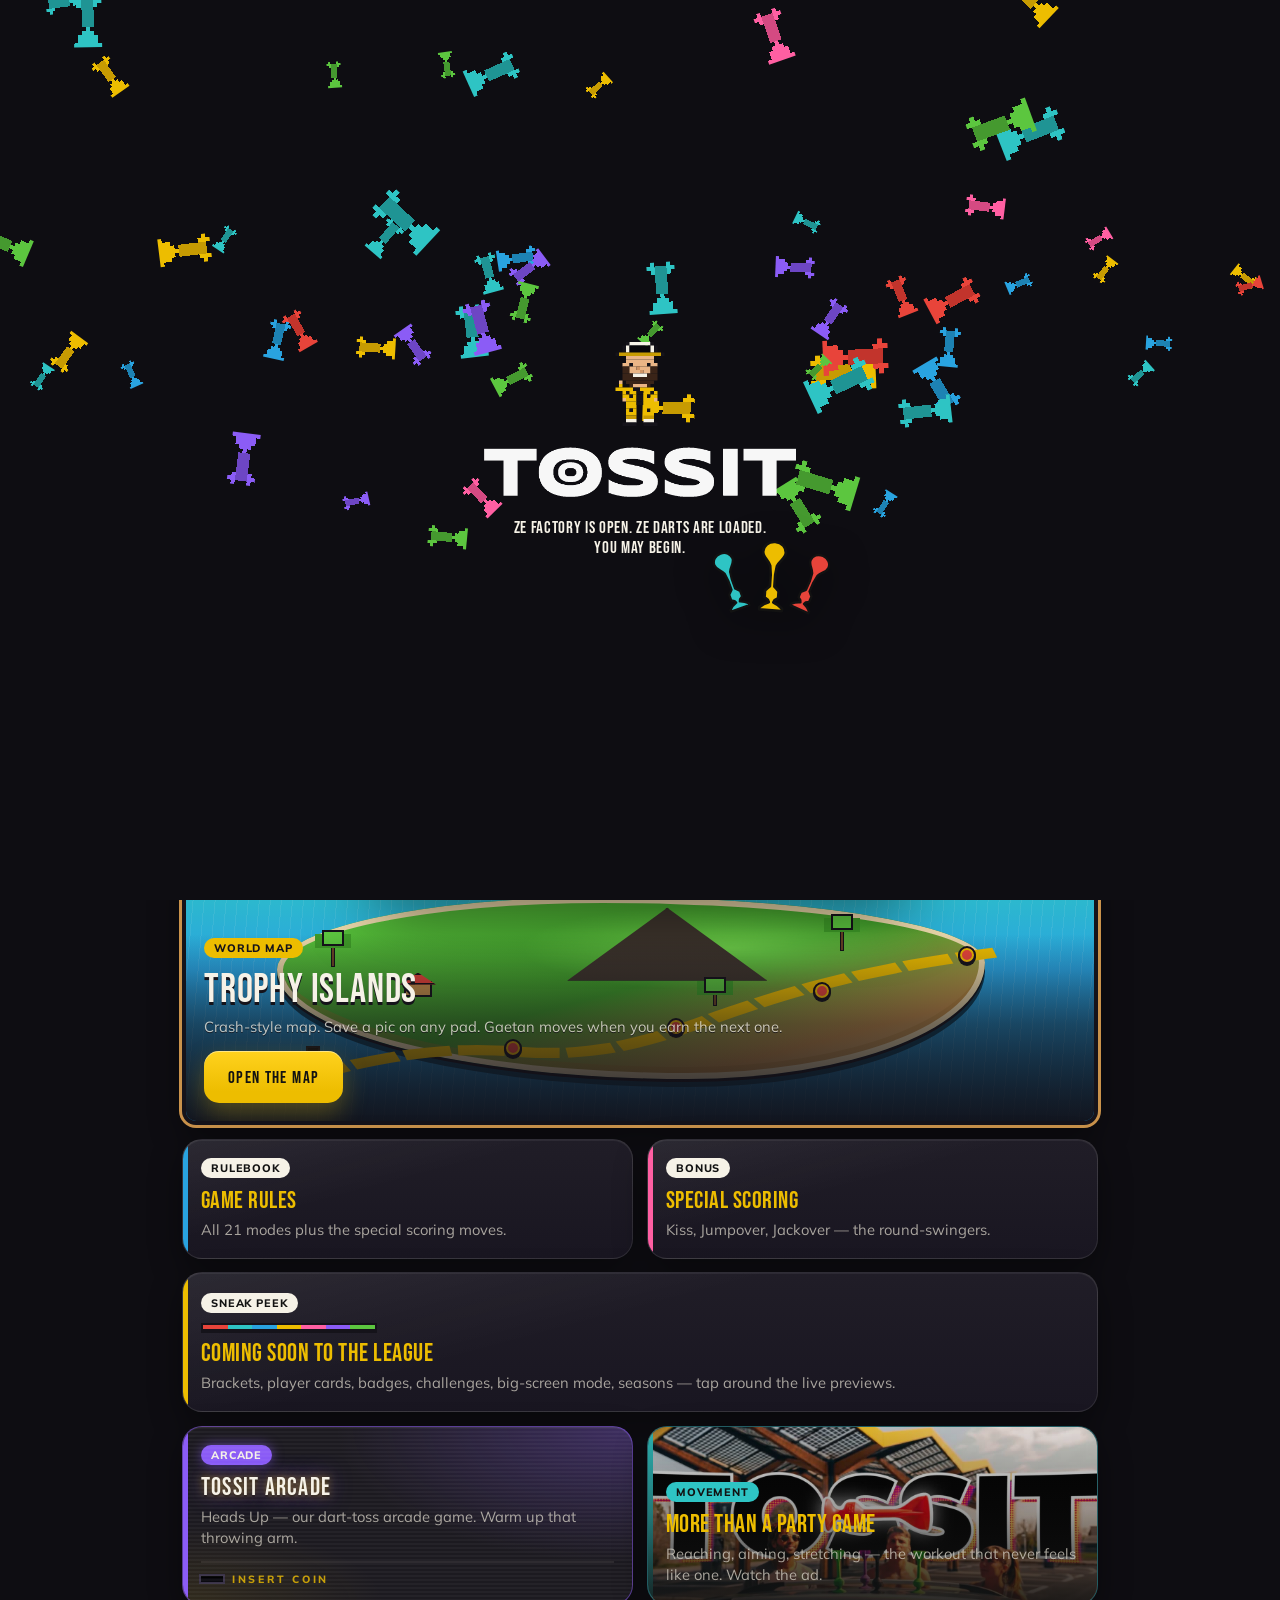
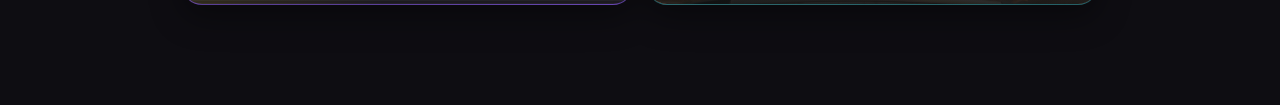
==== commit b1434999: "Deploy tossit-app@9e9ad4d" ====
--- a/index.html
+++ b/index.html
@@ -41,8 +41,8 @@
       rel="stylesheet"
     />
     <title>Tossit — Scorekeeper</title>
-    <script type="module" crossorigin src="/assets/index-eD-LlFzF.js"></script>
-    <link rel="stylesheet" crossorigin href="/assets/index-Be1JOSP0.css">
+    <script type="module" crossorigin src="/assets/index-BbHTu1Yi.js"></script>
+    <link rel="stylesheet" crossorigin href="/assets/index-BJhozSfs.css">
   </head>
   <body>
     <div id="root"></div>
--- a/assets/index-BJhozSfs.css
+++ b/assets/index-BJhozSfs.css
@@ -0,0 +1 @@
+:root{--ink:#121212;--yellow:#edbd00;--cream:#f6f2e7;--bone:#f6f2e7;--orange:#f26722;--blue:#29a3e0;--teal:#2ec4c4;--red:#e8443a;--green:#5cc63f;--purple:#8b5cf6;--pink:#ff5fa2;--night:#121212;--card:#1c1a20;--plate:#272430;--ink-soft:#d9d4c8;--tr-bg:#121212;--tr-card:#1c1a20;--tr-plate:#272430;--tr-ink:#d9d4c8;--tr-heading:#edbd00;--tr-line:#f6f2e7;--tr-plate-line:#121212;--tr-shadow-color:#f26722;--tr-accent:#edbd00;--tr-accent-ink:#121212;--tr-outline:3px;--tr-radius:18px;--tr-shadow:8px;--tr-line-w:var(--tr-outline);--tr-drop:var(--tr-shadow);--dart-1:#e8443a;--dart-2:#2ec4c4;--dart-3:#29a3e0;--dart-4:#edbd00;--dart-5:#ff5fa2;--dart-6:#8b5cf6;--dart-7:#5cc63f;--bg-deep:#0e0d12;--bg-top:#17141c;--stroke-soft:#f6f2e71a;--stroke-strong:#f6f2e733;--hi-inner:inset 0 1px 0 #ffffff0f;--e1:0 2px 10px #00000047;--e2:0 12px 32px #00000061;--e3:0 26px 64px #00000085;--surface-sheen:linear-gradient(165deg, #ffffff0e, #fff0 42%);--font-display:"Bebas Neue", Impact, sans-serif;--font-body:"Mulish", "Muli", system-ui, sans-serif;--ease:cubic-bezier(.22, 1, .36, 1);--toss-ease:cubic-bezier(.2, .9, .25, 1.15);--spring:cubic-bezier(.34, 1.56, .64, 1);--safe-top:env(safe-area-inset-top,0px);--safe-bottom:env(safe-area-inset-bottom,0px);--tap:52px}@media (width<=720px){:root{--tr-line-w:2.5px;--tr-drop:6px}}*,:before,:after{box-sizing:border-box}html,body,#root{min-height:100%}html,body{overflow-x:clip}body{font-family:var(--font-body);background:linear-gradient(180deg, var(--bg-top) 0%, var(--bg-deep) 46%, #0b0a0e 100%) fixed, var(--bg-deep);color:var(--tr-ink);-webkit-font-smoothing:antialiased;-webkit-tap-highlight-color:transparent;touch-action:manipulation;margin:0}:focus{outline:none}:focus-visible{outline:2.5px solid var(--yellow);outline-offset:2px}h1,h2,h3,.display{font-family:var(--font-display);letter-spacing:.02em;text-transform:uppercase;color:var(--tr-heading);margin:0;font-weight:400}a{color:inherit;text-decoration:none}button,input,select{font:inherit}button{cursor:pointer;color:inherit;background:0 0;border:none}.app-frame{--bg-photo:url(/bg/ambient-warm.jpg);--bg-photo-opacity:.4;--glow-a:#f2672233;--glow-b:#2ec4c421;--glow-c:#edbd0017;flex-direction:column;min-height:100dvh;display:flex;position:relative}.app-frame[data-bg=score]{--bg-photo:url(/bg/ambient-warm.jpg);--bg-photo-opacity:.46;--glow-a:#edbd0026;--glow-b:#f267222b;--glow-c:#2ec4c414}.app-frame[data-bg=rules]{--bg-photo:url(/bg/ambient-cool.jpg);--bg-photo-opacity:.55;--glow-a:#29a3e033;--glow-b:#2ec4c426;--glow-c:#8b5cf61a}.app-frame[data-bg=arcade]{--bg-photo:url(/bg/ambient-violet.jpg);--bg-photo-opacity:.42;--glow-a:#8b5cf64d;--glow-b:#ff5fa229;--glow-c:#edbd001a}.app-frame[data-bg=movement]{--bg-photo:url(/bg/ambient-cool.jpg);--bg-photo-opacity:.45;--glow-a:#2ec4c433;--glow-b:#5cc63f1f;--glow-c:#29a3e01a}.app-frame[data-bg=quiet]{--bg-photo:url(/bg/ambient-cool.jpg);--bg-photo-opacity:.24;--glow-a:#f267221c;--glow-b:#29a3e01c;--glow-c:#2ec4c412}.app-bg{z-index:0;pointer-events:none;position:fixed;inset:0}.app-bg>div{position:absolute;inset:0}.app-bg-photo{background-image:var(--bg-photo);opacity:var(--bg-photo-opacity);background-position:top;background-size:cover;-webkit-mask-image:linear-gradient(#000000f2,#0009 42%,#00000047 72%,#00000024);mask-image:linear-gradient(#000000f2,#0009 42%,#00000047 72%,#00000024)}.app-bg-glow{background:radial-gradient(52% 44% at 10% -8%, var(--glow-a), transparent 68%), radial-gradient(46% 40% at 92% 0%, var(--glow-b), transparent 70%), radial-gradient(64% 52% at 50% 112%, var(--glow-c), transparent 72%), radial-gradient(130% 96% at 50% 42%, transparent 52%, #07060a99 100%)}.app-bg-pattern{opacity:.045;filter:invert();background-image:url(/tossit-doodles.svg);background-size:480px;-webkit-mask-image:radial-gradient(92% 84% at 50% 34%,#0000 32%,#000 88%);mask-image:radial-gradient(92% 84% at 50% 34%,#0000 32%,#000 88%)}.app-bg:after{content:"";opacity:.05;mix-blend-mode:overlay;background-image:url("data:image/svg+xml,%3Csvg xmlns='http://www.w3.org/2000/svg' width='160' height='160'%3E%3Cfilter id='n'%3E%3CfeTurbulence type='fractalNoise' baseFrequency='0.85' numOctaves='2'/%3E%3CfeColorMatrix type='saturate' values='0'/%3E%3C/filter%3E%3Crect width='100%25' height='100%25' filter='url(%23n)'/%3E%3C/svg%3E");position:absolute;inset:0}.app-header{z-index:30;padding:calc(12px + var(--safe-top)) 22px 14px;-webkit-backdrop-filter:blur(18px)saturate(1.5);background:#0e0d12b8;align-items:center;gap:12px;display:flex;position:sticky;top:0;overflow:visible}.wordmark{flex-shrink:1;align-items:center;min-width:0;display:inline-flex}.wordmark img{filter:invert()brightness(.96);width:auto;height:20px;display:block}.header-sub{letter-spacing:.14em;text-transform:uppercase;color:var(--cream);opacity:.55;text-overflow:ellipsis;white-space:nowrap;min-width:0;font-size:.72rem;font-weight:800;overflow:hidden}.header-tools{flex-shrink:0;align-items:center;gap:6px;margin-left:auto;display:flex}.header-stripe{height:5px;display:flex;position:absolute;bottom:0;left:0;right:0}.header-stripe i{flex:1 1 0}.header-stripe i:first-child{background:var(--dart-1)}.header-stripe i:nth-child(2){background:var(--dart-2)}.header-stripe i:nth-child(3){background:var(--dart-3)}.header-stripe i:nth-child(4){background:var(--dart-4)}.header-stripe i:nth-child(5){background:var(--dart-5)}.header-stripe i:nth-child(6){background:var(--dart-6)}.header-stripe i:nth-child(7){background:var(--dart-7)}.app-main{width:min(960px,100%);padding:24px 22px calc(100px + var(--safe-bottom));z-index:1;animation:page-in .26s var(--ease) both;flex:1;margin:0 auto;position:relative}@keyframes page-in{0%{opacity:0;transform:translateY(6px)}to{opacity:1;transform:none}}.tabbar{left:50%;bottom:calc(14px + var(--safe-bottom));z-index:40;-webkit-backdrop-filter:blur(24px)saturate(1.5);box-shadow:0 0 0 2px #c9924bd9, var(--e3), var(--hi-inner);background:#121016d1;border:2px solid #15131a;border-radius:22px;gap:4px;padding:5px;display:flex;position:fixed;transform:translate(-50%)}.tab{min-width:84px;color:var(--cream);opacity:.6;transition:opacity .16s var(--ease), background .16s var(--ease), color .16s var(--ease), box-shadow .16s var(--ease);border-radius:16px;flex-direction:column;align-items:center;gap:2px;padding:8px 16px 7px;display:flex}.tab svg{width:23px;height:23px}.tab span{letter-spacing:.08em;text-transform:uppercase;white-space:nowrap;font-size:.68rem;font-weight:800}.tab.active{background:linear-gradient(180deg, #ffd21e, var(--yellow) 78%);color:var(--ink);opacity:1;box-shadow:inset 0 1px #ffffff73,0 4px #15131a,0 8px 16px #edbd0047}.tab:not(.active):active{opacity:.9}.kicker{background:var(--tr-accent);min-height:27px;color:var(--tr-accent-ink);letter-spacing:.17em;text-transform:uppercase;border-radius:999px;align-items:center;padding:0 13px;font-size:.66rem;font-weight:800;display:inline-flex;box-shadow:0 4px 16px #edbd0047}.page-title{text-shadow:0 2px 28px #00000073;margin:12px 0 8px;font-size:clamp(2.3rem,5.6vw,3.7rem);line-height:.94}.page-title strong{background:var(--tr-accent);color:var(--tr-accent-ink);text-shadow:none;border-radius:6px;padding:0 .16em;display:inline-block;transform:rotate(-1.2deg)}.lede{opacity:.9;max-width:40rem;margin:0 0 20px;font-size:1rem;line-height:1.55}.meta{color:var(--tr-ink);opacity:.75;margin:0;font-size:.92rem;line-height:1.45}.back-link{background:var(--tr-plate);border:1.5px solid #f6f2e729;border-radius:12px;align-items:center;gap:6px;min-height:40px;margin-bottom:14px;padding:0 14px;font-size:.9rem;font-weight:700;display:inline-flex}.badge{letter-spacing:.08em;text-transform:uppercase;color:var(--ink);background:var(--cream);border-radius:999px;padding:3px 10px;font-size:.68rem;font-weight:800;display:inline-block}.btn-row{flex-wrap:wrap;gap:12px;margin-top:18px;display:flex}.btn{min-height:var(--tap);font-family:var(--font-display);letter-spacing:.08em;text-transform:uppercase;transition:transform .12s var(--ease), filter .12s var(--ease), box-shadow .12s var(--ease);border-radius:15px;justify-content:center;align-items:center;padding:2px 24px 0;font-size:1.06rem;font-weight:400;display:inline-flex}.btn:active{transform:translateY(1px)scale(.97)}.btn:disabled{opacity:.4;pointer-events:none}.btn-primary{background:linear-gradient(180deg, #ffd21e, var(--yellow) 78%);color:var(--ink);position:relative;overflow:hidden;box-shadow:0 10px 26px #edbd004d,inset 0 1px #ffffff73}.btn-primary:after{content:"";width:36%;animation:brand-sheen 4.8s var(--ease) 1.2s infinite;pointer-events:none;background:linear-gradient(90deg,#0000,#ffffff61,#0000);position:absolute;inset:0 auto 0 -40%;transform:translate(-80%)}@keyframes brand-sheen{0%,72%{transform:translate(-80%)}88%,to{transform:translate(380%)}}.btn-ghost{color:var(--cream);box-shadow:var(--e1), var(--hi-inner);background:linear-gradient(#ffffff12,#ffffff04),#272430b8;border:1px solid #f6f2e729}.btn-danger{color:var(--red);background:#e8443a14;border:1px solid #e8443a73}.btn .btn-points{letter-spacing:.06em;animation:score-pop .38s var(--toss-ease) both;background:#12121229;border-radius:999px;margin-left:10px;padding:3px 10px 1px;font-size:.94em;display:inline-block;box-shadow:inset 0 1px 2px #0003}.card{background:var(--surface-sheen), linear-gradient(180deg, #201d27, #191621);border:1px solid var(--stroke-soft);transition:transform .14s var(--ease), border-color .14s var(--ease), box-shadow .14s var(--ease);box-shadow:var(--e2), var(--hi-inner);border-radius:20px;padding:18px;display:block;position:relative;overflow:hidden}button.card{text-align:left;width:100%}.card:after{content:"";background:var(--card-shadow,var(--orange));border-radius:0 4px 4px 0;width:5px;position:absolute;top:0;bottom:0;left:0}@media (hover:hover) and (pointer:fine){.card:hover{box-shadow:var(--e3), var(--hi-inner);border-color:#f6f2e747;transform:translateY(-2px)}.tab:not(.active):hover{opacity:.9;background:#f6f2e714}.rule-row:hover{border-color:#f6f2e747;transform:translateY(-1px)}.land-hud-pip:hover{transform:scale(1.16)}}.card h3{margin:8px 0 4px;font-size:1.55rem}.card-grid{grid-template-columns:repeat(auto-fill,minmax(250px,1fr));gap:12px;display:grid}.home-hero{padding-top:12px}.hero-card{min-height:250px;box-shadow:var(--e2), 0 12px 44px #f2672229, var(--hi-inner);background:radial-gradient(120% 130% at 100% 0,#f267223d,#0000 55%),linear-gradient(#201d27,#181520);border-width:1.5px;border-color:#f2672280;flex-direction:column;justify-content:flex-end;align-items:flex-start;margin-top:24px;display:flex}.hero-media{object-fit:cover;object-position:center 62%;z-index:0;width:58%;height:100%;position:absolute;top:0;right:0;-webkit-mask-image:linear-gradient(270deg,#000000f2 45%,#0000);mask-image:linear-gradient(270deg,#000000f2 45%,#0000)}.hero-card:before{content:"";z-index:1;background:linear-gradient(#0000 28%,#17141b59 52%,#17141be0 100%);position:absolute;inset:0}.hero-card>:not(.hero-media){z-index:2;position:relative}.hero-card h3{margin:8px 0 2px;font-size:clamp(2.2rem,6vw,3rem)}.hero-card .meta{margin-bottom:14px}.hero-cta{pointer-events:none}.hero-card:active .hero-cta{transform:scale(.97)}.home-actions{grid-template-columns:repeat(auto-fit,minmax(250px,1fr));gap:14px;margin-top:14px;display:grid}.home-actions .card{flex-direction:column;justify-content:flex-end;align-items:flex-start;min-height:120px;display:flex}.home-actions .card h3{font-size:1.5rem}.filter-row{top:calc(61px + var(--safe-top));z-index:20;scrollbar-width:none;-webkit-overflow-scrolling:touch;-webkit-backdrop-filter:blur(18px)saturate(1.4);background:#16141ca8;border:1px solid #f6f2e71a;border-radius:999px;gap:8px;margin:4px 0 16px;padding:7px;display:flex;position:sticky;overflow-x:auto;box-shadow:0 8px 24px #05040859}.filter-row::-webkit-scrollbar{display:none}.filter-chip{background:var(--tr-plate);min-height:40px;color:var(--cream);letter-spacing:.05em;text-transform:uppercase;transition:background .14s var(--ease), color .14s var(--ease), box-shadow .14s var(--ease);border:2px solid #15131a;border-radius:999px;flex:none;padding:0 16px;font-size:.8rem;font-weight:800;box-shadow:0 2px #15131a}.filter-chip.active{background:linear-gradient(180deg, #ffd21e, var(--yellow) 78%);color:var(--ink);border-color:#15131a;box-shadow:0 3px #15131a}.rule-list{gap:10px;margin:0 0 22px;padding:0;list-style:none;display:grid}.rule-row{background:var(--surface-sheen), linear-gradient(180deg, #1f1c26, #181520);border:1px solid var(--stroke-soft);min-height:68px;transition:transform .13s var(--ease), border-color .13s var(--ease), box-shadow .13s var(--ease);box-shadow:var(--e1), var(--hi-inner);border-radius:18px;grid-template-columns:44px 1fr auto;align-items:center;gap:14px;padding:14px 16px;display:grid}.rule-row:active{border-color:#f6f2e747;transform:scale(.985)}.rule-row .row-icon{background:color-mix(in srgb, var(--row-accent,var(--yellow)) 18%, transparent);border:1.5px solid color-mix(in srgb, var(--row-accent,var(--yellow)) 45%, transparent);border-radius:14px;place-items:center;width:44px;height:44px;font-size:1.4rem;display:grid}.rule-row .row-name{font-family:var(--font-display);color:var(--cream);letter-spacing:.03em;text-transform:uppercase;font-size:1.3rem;line-height:1}.rule-row .row-meta{opacity:.65;margin-top:3px;font-size:.82rem}.row-tag{letter-spacing:.08em;text-transform:uppercase;color:var(--ink);background:var(--yellow);vertical-align:2px;border-radius:999px;margin-left:8px;padding:3px 9px;font-size:.64rem;font-weight:800;display:inline-block}.rule-row .chevron{color:var(--cream);opacity:.35;font-size:1.1rem}.featured-grid{grid-template-columns:repeat(auto-fit,minmax(280px,1fr));gap:10px;margin:0 0 22px;display:grid}.group-label{font-family:var(--font-display);color:var(--cream);opacity:.9;letter-spacing:.07em;text-transform:uppercase;align-items:center;gap:14px;margin:14px 0 10px;font-size:1.3rem;display:flex}.group-label:after{content:"";background:linear-gradient(90deg,#f6f2e738,#0000);flex:1;height:1.5px}.chip-row{flex-wrap:wrap;gap:10px;margin:14px 0 18px;display:flex}.chip{background:var(--surface-sheen), #272430a8;min-width:92px;box-shadow:var(--e1), var(--hi-inner);border:1px solid #f6f2e724;border-radius:16px;padding:10px 16px}.chip strong{font-family:var(--font-display);color:var(--tr-heading);font-size:1.4rem;line-height:1;display:block}.chip span{text-transform:uppercase;letter-spacing:.05em;opacity:.7;font-size:.72rem}.step-card{--sc-pad-x:18px;--sc-pad-y:16px;background:var(--surface-sheen), linear-gradient(180deg, #201d27, #191621);border:1px solid var(--stroke-soft);padding:var(--sc-pad-y) var(--sc-pad-x);box-shadow:var(--e1), var(--hi-inner);border-radius:18px;flex-direction:column;margin-bottom:12px;display:flex;overflow:hidden}.step-card:not(:has(>.card-media)){border-top:3px solid var(--step-shadow,var(--orange))}.step-card .label{letter-spacing:.14em;text-transform:uppercase;color:var(--step-shadow,var(--tr-accent));margin-bottom:4px;font-size:.72rem;font-weight:800;display:block}.step-card h3{margin-bottom:2px;font-size:1.35rem}.step-card>.card-media{margin:calc(-1 * var(--sc-pad-y)) calc(-1 * var(--sc-pad-x)) 14px;border:none;border-bottom:3px solid var(--step-shadow,var(--tr-accent));border-radius:0;order:-1}.step-card .rules-html{font-size:.95rem}.step-card .rules-html>:first-child{margin-top:.5em}.step-card .rules-html>:last-child{margin-bottom:.15em}.rules-html h4{font-family:var(--font-display);color:var(--tr-heading);text-transform:uppercase;margin:1.1em 0 .35em;font-size:1.2rem}.rules-html p,.rules-html li{line-height:1.55}.rules-html ul{padding-left:1.2em}.rules-html.card:after{display:none}.card-media{border:1.5px solid #f6f2e729;border-bottom:3px solid var(--step-shadow,var(--move-shadow,var(--tr-accent)));background:#17141b;border-radius:14px;margin:12px 0 10px;overflow:hidden}.card-media img,.card-media video{width:100%;height:auto;display:block}.rules-hero-grid{gap:12px;margin:4px 0 18px;display:grid}.rules-hero-grid.two-up{grid-template-columns:repeat(auto-fit,minmax(240px,1fr))}.rules-hero-grid .card-media{margin:0}.move-thumb{object-fit:cover;border:1.5px solid #f6f2e72e;border-radius:14px;width:96px;height:96px;position:absolute;top:14px;right:14px}.move-card:has(>.move-thumb){min-height:124px;padding-right:124px;position:relative}.how-to-throw-page{max-width:100%}.throw-section{margin-top:36px}.throw-heading{margin:10px 0 6px;font-size:clamp(1.7rem,4.5vw,2.4rem)}.throw-heading strong{background:var(--tr-accent);color:var(--tr-accent-ink);border-radius:6px;padding:0 .16em;display:inline-block;transform:rotate(-1.2deg)}.throw-grid{grid-template-columns:repeat(auto-fill,minmax(260px,1fr));gap:12px;display:grid}.throw-grid .step-card{margin-bottom:0}.move-grid{grid-template-columns:repeat(auto-fill,minmax(230px,1fr));gap:12px;display:grid}.move-card{background:var(--surface-sheen), linear-gradient(180deg, #201d27, #191621);border:1.5px solid #f6f2e71a;border-left:5px solid var(--move-shadow,var(--orange));box-shadow:var(--e1), var(--hi-inner);transition:transform .13s var(--ease), border-color .13s var(--ease), box-shadow .13s var(--ease), background .13s var(--ease);border-radius:18px;padding:16px}.move-card.selected{border-color:var(--move-face,var(--yellow));background:var(--surface-sheen), linear-gradient(180deg, color-mix(in srgb, var(--move-face,var(--yellow)) 16%, #201d27), color-mix(in srgb, var(--move-face,var(--yellow)) 8%, #191621));box-shadow:0 0 0 2.5px color-mix(in srgb, var(--move-face,var(--yellow)) 65%, transparent), 0 6px 24px color-mix(in srgb, var(--move-face,var(--yellow)) 28%, transparent), var(--hi-inner)}.move-card.selected .meta{color:var(--yellow);opacity:1;font-weight:800}.move-card .points{font-family:var(--font-display);color:var(--ink);background:var(--move-face,var(--tr-accent));border-radius:10px;margin-bottom:8px;padding:3px 10px;font-size:1.15rem;display:inline-block}.move-card h3{margin-bottom:6px;font-size:1.35rem}.setup-form{gap:16px;max-width:720px;display:grid}.field label{text-transform:uppercase;letter-spacing:.07em;opacity:.8;margin-bottom:8px;font-size:.74rem;font-weight:800;display:block}.field input,.field select{width:100%;min-height:var(--tap);color:var(--cream);appearance:none;transition:border-color .14s var(--ease), box-shadow .14s var(--ease);background:#1f1c26d1;border:1px solid #f6f2e72e;border-radius:14px;padding:0 16px;box-shadow:inset 0 2px 6px #00000047}.field input:focus,.field select:focus{outline:2px solid var(--yellow);outline-offset:1px}.player-edit{background:var(--surface-sheen), linear-gradient(180deg, #201d27, #191621);border:1px solid var(--stroke-soft);border-left:6px solid var(--row-color,var(--orange));box-shadow:var(--e1), var(--hi-inner);border-radius:16px;grid-template-columns:1fr auto;align-items:center;gap:10px;padding:12px;display:grid}.setup-form .btn-primary{flex:180px;min-height:56px}.color-swatches{flex-wrap:wrap;gap:8px;display:flex}.swatch{width:38px;height:38px;transition:transform .12s var(--ease);border:2px solid #0006;border-radius:999px}.swatch.selected{outline:3px solid var(--cream);outline-offset:2px;transform:scale(1.06)}.scoreboard{gap:10px;display:grid}.player-row{background:var(--surface-sheen), linear-gradient(180deg, #1e1b25c7, #15131bdb);-webkit-backdrop-filter:blur(16px)saturate(1.3);border:1px solid #f6f2e724;border-left:6px solid var(--row-color,var(--orange));min-height:96px;box-shadow:var(--e2), var(--hi-inner);border-radius:18px;grid-template-columns:auto 1fr auto;grid-template-areas:"chip id score""track track track";align-items:center;gap:6px 14px;padding:14px 16px 12px;display:grid}.player-row.winner{background:color-mix(in srgb, var(--yellow) 18%, var(--tr-card));border-color:var(--yellow)}.player-row.leader{border-color:color-mix(in srgb, var(--row-color,var(--yellow)) 70%, #f6f2e733);animation:2.6s ease-in-out infinite leader-pulse}@keyframes leader-pulse{0%,to{box-shadow:0 0 0 0 color-mix(in srgb, var(--row-color,var(--yellow)) 0%, transparent)}50%{box-shadow:0 0 0 4px color-mix(in srgb, var(--row-color,var(--yellow)) 26%, transparent)}}.player-chip{background:var(--row-color,var(--orange));border-radius:10px;grid-area:chip;width:36px;height:36px;box-shadow:inset 0 -2px #00000047}.player-id{grid-area:id;min-width:0}.player-row .name{font-family:var(--font-display);color:var(--cream);letter-spacing:.04em;overflow-wrap:anywhere;font-size:clamp(1.55rem,4vw,1.9rem);line-height:1}.player-row .score{font-family:var(--font-display);color:var(--tr-heading);text-align:right;font-variant-numeric:tabular-nums;min-width:1.6ch;text-shadow:0 0 26px color-mix(in srgb, var(--tr-heading) 42%, transparent), 0 2px 0 #00000059;grid-area:score;font-size:clamp(3.2rem,9vw,4.6rem);line-height:.88}.score-track{background:#f6f2e71a;border-radius:999px;grid-area:track;height:4px;margin-top:4px;overflow:hidden}.score-track i{border-radius:inherit;background:var(--row-color,var(--yellow));height:100%;display:block}.scoreboard-duel{grid-template-columns:1fr 1fr}.scoreboard-duel .player-row{text-align:center;border-left-width:1.5px;grid-template-columns:1fr;grid-template-areas:"chip""id""score""track";justify-items:center;gap:8px;min-height:168px;padding:14px 12px 12px}.scoreboard-duel .player-chip{border-radius:999px;width:100%;height:8px}.scoreboard-duel .player-row .score{text-align:center;font-size:clamp(3.8rem,15vw,5.6rem)}.scoreboard-duel .score-track{width:100%}.round-panel{background:radial-gradient(120% 80% at 50% 0%, #edbd001a, transparent 52%), var(--surface-sheen), linear-gradient(180deg, #1f1c27e0, #17151df0);-webkit-backdrop-filter:blur(18px)saturate(1.25);box-shadow:var(--e3), var(--hi-inner);border:1px solid #f6f2e726;border-radius:24px;margin-top:4px;padding:22px 20px 18px}.round-panel h2{letter-spacing:.04em;margin-bottom:14px;font-size:clamp(1.7rem,4.4vw,2.15rem)}.winner-picks{grid-template-columns:repeat(auto-fit,minmax(140px,1fr));gap:10px;margin-bottom:16px;display:grid}.pick-btn{overflow-wrap:anywhere;background:var(--surface-sheen), #27243099;border:2px solid color-mix(in srgb, var(--pick-color,var(--orange)) 55%, transparent);min-height:56px;box-shadow:var(--e1), var(--hi-inner), 0 0 18px color-mix(in srgb, var(--pick-color,var(--orange)) 10%, transparent);font-family:var(--font-display);letter-spacing:.04em;text-transform:uppercase;transition:background .13s var(--ease), color .13s var(--ease), transform .12s var(--ease);border-left-width:6px;border-radius:14px;padding:8px 12px;font-size:1.35rem;font-weight:400}.pick-btn:active{transform:scale(.97)}.pick-btn.selected{background:var(--pick-color,var(--yellow));border-color:var(--pick-color,var(--yellow));color:var(--ink);box-shadow:0 8px 26px color-mix(in srgb, var(--pick-color,var(--yellow)) 42%, transparent), inset 0 1px 0 #ffffff59}.specials-tray{margin:0 0 16px}.special-chips{flex-wrap:wrap;gap:8px;display:flex}.special-chip{background:color-mix(in srgb, var(--chip-color,var(--yellow)) 20%, #17151deb);border:1.5px solid color-mix(in srgb, var(--chip-color,var(--yellow)) 55%, transparent);min-height:42px;color:var(--cream);text-align:left;box-shadow:0 4px 16px color-mix(in srgb, var(--chip-color,var(--yellow)) 20%, transparent);animation:chip-in .26s var(--toss-ease) both;transition:transform .12s var(--ease), filter .12s var(--ease);border-radius:999px;align-items:center;gap:9px;padding:4px 13px 4px 15px;font-size:.84rem;font-weight:700;display:inline-flex}.special-chip:active{transform:scale(.95)}@keyframes chip-in{0%{opacity:0;transform:scale(.7)}to{opacity:1;transform:scale(1)}}.special-chip .chip-delta{font-family:var(--font-display);color:var(--yellow);padding-top:2px;font-size:1.15rem;line-height:1}.special-chip .chip-tag{letter-spacing:.12em;text-transform:uppercase;color:var(--ink);background:color-mix(in srgb, var(--chip-color,var(--yellow)) 88%, white);white-space:nowrap;border-radius:999px;padding:3px 8px;font-size:.58rem;font-weight:800}.special-chip .chip-x{opacity:.55;font-size:.78rem}.stepper-label{text-transform:uppercase;letter-spacing:.07em;opacity:.75;margin:2px 0 8px;font-size:.74rem;font-weight:800;display:block}.stepper{align-items:center;gap:14px;margin:0 0 18px;display:flex}.stepper button{background:var(--surface-sheen), #272430b8;width:60px;height:60px;box-shadow:var(--e1), var(--hi-inner);color:var(--cream);transition:transform .11s var(--toss-ease), background .11s var(--ease), color .11s var(--ease);border:1px solid #f6f2e72e;border-radius:18px;flex:none;font-size:2rem;font-weight:800;line-height:1}.stepper button:active{background:var(--yellow);color:var(--ink);transform:scale(.88)}.stepper-readout{flex-direction:column;flex:auto;align-items:center;gap:8px;min-width:0;display:flex}.stepper .value{font-family:var(--font-display);color:var(--cream);text-align:center;font-variant-numeric:tabular-nums;min-width:2ch;font-size:2.8rem;line-height:.9}.dart-rack{flex-wrap:wrap;justify-content:center;gap:4px;width:100%;display:flex}.dart-pip{clip-path:polygon(50% 0,100% 22%,82% 100%,18% 100%,0 22%);background:#f6f2e724;width:12px;height:20px}.dart-pip.on{background:var(--yellow);box-shadow:0 0 8px #edbd0066}.btn-log{letter-spacing:.1em;width:100%;min-height:60px;font-size:1.05rem;box-shadow:0 8px 28px #edbd0061}.round-tools{margin-top:12px}.round-tools .btn{letter-spacing:.04em;white-space:nowrap;flex:1 1 0;min-width:0;padding:0 8px;font-size:.78rem}.sheet-backdrop{-webkit-backdrop-filter:blur(8px);z-index:60;cursor:pointer;animation:fade-in .18s var(--ease) both;background:#050408b8;justify-content:center;align-items:flex-end;padding:14px;display:flex;position:fixed;inset:0}@keyframes fade-in{0%{opacity:0}to{opacity:1}}.sheet{-webkit-backdrop-filter:blur(20px);width:min(720px,100%);max-height:min(82dvh,840px);padding:20px 18px calc(18px + var(--safe-bottom));animation:sheet-up .24s var(--ease) both;box-shadow:var(--e3), var(--hi-inner);background:linear-gradient(#1b1921f7,#121017fa);border:1px solid #f6f2e729;border-radius:24px;overflow:auto}@keyframes sheet-up{0%{opacity:.45;transform:translateY(32px)scale(.985)}to{opacity:1;transform:none}}.decider-launch{background:radial-gradient(120% 130% at 100% 0,#edbd0029,#0000 55%),linear-gradient(#221e18,#181520);border-color:#edbd0073;margin:8px 0 18px}.decider-launch h3{font-size:1.7rem}.decider-launch .btn{margin-top:12px}.decider-sheet .stepper{margin-bottom:14px}.decider-names{gap:8px;margin-bottom:16px;display:grid}.decider-name{align-items:center;gap:10px;display:flex}.decider-name i{border-radius:50%;flex-shrink:0;width:14px;height:14px;box-shadow:0 0 0 2px #00000059}.decider-name input{min-width:0;min-height:44px;color:var(--cream);background:#1f1c26d1;border:1px solid #f6f2e72e;border-radius:12px;flex:1;padding:0 12px}.decider-wheel{aspect-ratio:1;width:min(320px,78vw);margin:8px auto 12px;position:relative;overflow:visible}.decider-pie{filter:drop-shadow(0 10px 28px #00000073);width:100%;height:100%}.decider-seat{pointer-events:none;transform-origin:50%;z-index:2;position:absolute;inset:0}.decider-seat-label{width:max-content;max-width:72px;color:var(--cream);letter-spacing:.02em;text-align:center;text-overflow:ellipsis;white-space:nowrap;transform-origin:50%;background:#0e0d12d1;border:1.5px solid #0000;border-radius:999px;padding:3px 8px;font-size:.68rem;font-weight:800;position:absolute;top:11%;left:50%;overflow:hidden;transform:translate(-50%,-50%)}.decider-wheel[data-count="7"] .decider-seat-label,.decider-wheel[data-count="8"] .decider-seat-label{max-width:52px;padding:2px 6px;font-size:.58rem}.decider-seat.lost .decider-seat-label{opacity:.38;background:#0e0d128c}.decider-seat.won{z-index:4}.decider-seat.won .decider-seat-label{letter-spacing:.03em;max-width:118px;color:var(--seat-color,var(--yellow));border-color:var(--seat-color,var(--yellow));box-shadow:0 0 0 2px #00000073, 0 0 18px 4px color-mix(in srgb, var(--seat-color,var(--yellow)) 70%, transparent);background:#121212;padding:6px 12px;font-size:.92rem;font-weight:900;animation:1.15s ease-in-out infinite decider-win-pulse}.decider-wheel[data-count="7"] .decider-seat.won .decider-seat-label,.decider-wheel[data-count="8"] .decider-seat.won .decider-seat-label{max-width:78px;padding:5px 8px;font-size:.76rem}@keyframes decider-win-pulse{0%,to{box-shadow:0 0 0 2px #00000073, 0 0 14px 3px color-mix(in srgb, var(--seat-color,var(--yellow)) 55%, transparent)}50%{box-shadow:0 0 0 3px #00000059, 0 0 28px 8px color-mix(in srgb, var(--seat-color,var(--yellow)) 85%, transparent)}}.decider-dart{transform-origin:50%;pointer-events:none;filter:drop-shadow(0 8px 16px #0000008c);z-index:3;justify-content:center;align-items:center;transition-property:transform;transition-timing-function:cubic-bezier(.12,.72,.12,1);display:flex;position:absolute;inset:18%}.decider-dart svg{width:34%;height:auto;display:block}.decider-dart.landed{filter:drop-shadow(0 8px 16px #0000008c) drop-shadow(0 0 12px color-mix(in srgb, var(--winner-color,var(--yellow)) 45%, transparent))}.decider-result{text-align:center;font-family:var(--font-display);letter-spacing:.03em;text-transform:uppercase;margin:4px 0 14px;font-size:1.6rem}.decider-result.is-idle,.decider-result.is-spinning{font-family:var(--font-body);letter-spacing:.08em;opacity:.7;text-transform:uppercase;font-size:.82rem;font-weight:800}.toast-win{background:radial-gradient(120% 140% at 50% -30%, #ffffff52, transparent 55%), linear-gradient(180deg, #ffd21e, var(--yellow));color:var(--tr-accent-ink);text-align:center;border-radius:24px;margin-top:18px;padding:26px 20px;box-shadow:0 18px 54px #edbd0061,inset 0 1px #ffffff80}.toast-win h2{color:var(--tr-accent-ink);font-size:2.2rem}@media (width>=900px){.scoreboard{grid-template-columns:repeat(2,1fr)}.hero-card{min-height:320px}.hero-media{width:64%}.score-header{padding-top:40px;padding-bottom:30px}.round-panel{padding:28px 30px 24px}.winner-picks .pick-btn{min-height:62px;font-size:1.5rem}}@media (width<=640px){.player-edit{grid-template-columns:1fr}.header-sub{display:none}.app-header{gap:8px}}@media (width<=480px){.app-main{padding-left:16px;padding-right:16px}.app-header{gap:8px;padding-left:12px;padding-right:12px}.header-tools{gap:5px}.lang-switch{padding:6px 8px}.lang-switch span{display:none}.lang-switch,.qr-open,.sound-toggle,.gaetan-sleep-toggle{justify-content:center;width:34px;height:30px;padding:0}.tabbar{gap:2px;width:auto;padding:5px;left:8px;right:8px;transform:none}.tab{flex:1 1 0;gap:3px;min-width:0;padding:8px 2px 7px}.rule-row{grid-template-columns:40px 1fr auto;gap:10px;padding:12px 14px}.rule-row .row-icon{width:40px;height:40px;font-size:1.25rem}.rule-row .row-name{font-size:1.15rem}.card{padding:16px}.home-actions .card h3{font-size:1.4rem}.player-row{gap:6px 10px;min-height:88px;padding:12px 12px 10px}.player-row .name{font-size:1.4rem}.scoreboard-duel .player-row{min-height:154px;padding:12px 10px 10px}.round-panel{padding:16px 14px 14px}.score-header{padding-left:16px;padding-right:16px}.stepper button{width:56px;height:56px}.step-card{--sc-pad-x:14px;--sc-pad-y:14px}.move-card{padding:14px}.sheet{padding:16px 14px calc(16px + var(--safe-bottom))}.chip{min-width:84px;padding:8px 12px}.chip strong{font-size:1.2rem}}.auth-page{max-width:520px}.auth-options{gap:12px;max-width:420px;display:grid}.provider-btn{min-height:var(--tap);letter-spacing:.03em;border-radius:14px;justify-content:center;align-items:center;gap:10px;font-weight:800;display:inline-flex}.provider-btn svg{width:20px;height:20px}.provider-apple{background:var(--cream);color:var(--ink);border:1.5px solid #f6f2e733}.provider-google{color:#1f1f1f;background:#fff;border:1.5px solid #f6f2e733}.auth-divider{color:var(--tr-ink);opacity:.6;text-transform:uppercase;letter-spacing:.06em;align-items:center;gap:12px;margin:6px 0;font-size:.82rem;display:flex}.auth-divider:before,.auth-divider:after{content:"";background:#f6f2e724;flex:1;height:1.5px}.auth-error{color:var(--red);opacity:1}.history-list{gap:10px;margin:0;padding:0;list-style:none;display:grid}.history-row{background:var(--surface-sheen), linear-gradient(180deg, #1f1c26, #181520);border:1px solid var(--stroke-soft);border-left:4px solid var(--row-color,var(--orange));box-shadow:var(--e1), var(--hi-inner);border-radius:16px;grid-template-columns:1fr auto;align-items:center;gap:12px;padding:12px 16px;display:grid}.history-row .row-name{font-family:var(--font-display);color:var(--cream);letter-spacing:.03em;text-transform:uppercase;font-size:1.2rem;display:block}.history-row .row-meta{opacity:.65;margin-top:3px;font-size:.82rem;display:block}.lang-switch{color:var(--cream);letter-spacing:.12em;cursor:pointer;transition:border-color .14s var(--ease), background .14s var(--ease);background:#fff9eb0f;border:2px solid #fff9eb38;border-radius:999px;align-items:center;gap:6px;padding:6px 11px;font-size:.72rem;font-weight:800;line-height:1;display:inline-flex;position:relative}.lang-switch:hover,.lang-switch:focus-within{border-color:var(--yellow);background:#fff9eb1a}.lang-switch svg{opacity:.85;width:14px;height:14px;display:block}.lang-switch select{opacity:0;cursor:pointer;appearance:none;border:0;width:100%;height:100%;font-size:16px;position:absolute;inset:0}.app-main{animation:none}.route-shell{animation:page-in .28s var(--ease) both}.home-hero>*{animation:rise-in .46s var(--ease) both}.home-hero>:first-child{animation-delay:30ms}.home-hero>:nth-child(2){animation-delay:80ms}.home-hero>:nth-child(3){animation-delay:.13s}.home-hero>:nth-child(4){animation-delay:.19s}.home-hero>:nth-child(5){animation-delay:.25s}.home-hero>:nth-child(6){animation-delay:.31s}@keyframes rise-in{0%{opacity:0;transform:translateY(14px)scale(.985)}70%{opacity:1;transform:translateY(-2px)scale(1.004)}to{opacity:1;transform:none}}.rule-list li,.featured-grid>*{animation:rise-in .42s var(--ease) both}.rule-list li:first-child{animation-delay:40ms}.rule-list li:nth-child(2){animation-delay:80ms}.rule-list li:nth-child(3){animation-delay:.12s}.rule-list li:nth-child(4){animation-delay:.16s}.rule-list li:nth-child(5){animation-delay:.2s}.rule-list li:nth-child(6){animation-delay:.24s}.featured-grid>:nth-child(2){animation-delay:60ms}.featured-grid>:nth-child(3){animation-delay:.12s}.battle-card{margin-top:14px}.spin-card{min-height:240px;box-shadow:var(--e2), 0 12px 44px #edbd0024, var(--hi-inner);background:radial-gradient(120% 130% at 100% 0,#edbd0038,#0000 55%),linear-gradient(#221e18,#181520);border-color:#edbd0080;flex-direction:column;justify-content:flex-end;align-items:flex-start;margin-top:14px;display:flex}.spin-card h3{margin:8px 0 2px;font-size:clamp(1.85rem,5vw,2.5rem)}.spin-card .meta{margin-bottom:14px}.jack-preview{aspect-ratio:1;position:relative}.jack-preview .decider-pie{width:100%;height:100%;display:block}.jack-preview-dart{transform-origin:50%;pointer-events:none;filter:drop-shadow(0 8px 16px #0000008c);justify-content:center;align-items:center;display:flex;position:absolute;inset:18%}.jack-preview-dart svg{width:34%;height:auto;display:block}.spin-cover{z-index:0;pointer-events:none;width:min(228px,58%);position:absolute;top:8px;right:-10px}.spin-cover .jack-preview-dart{animation:10s linear infinite spin-cover-idle}@keyframes spin-cover-idle{0%{transform:rotate(-28deg)}to{transform:rotate(332deg)}}.spin-card:before{content:"";z-index:1;background:linear-gradient(#0000 26%,#17141b61 50%,#17141be6 100%);position:absolute;inset:0}.spin-card>:not(.spin-cover){z-index:2;position:relative}@media (width<=480px){.spin-cover{width:min(188px,62%);right:-16px}}.spin-feature{background:radial-gradient(120% 130% at 100% 0,#edbd002e,#0000 55%),linear-gradient(#221e18,#181520);border-color:#edbd0073;flex-direction:column;align-items:flex-start;gap:2px;padding:16px 18px 18px;display:flex}.spin-feature h3{margin:4px 0 0;font-size:1.7rem}.spin-feature .meta{margin:4px 0 0}.score-battle-note{margin-top:4px}@media (hover:hover){.card:hover{box-shadow:var(--e3), var(--hi-inner);border-color:#f6f2e747;transform:translateY(-3px)}.rule-row:hover{box-shadow:var(--e2), var(--hi-inner);border-color:#f6f2e742;transform:translateY(-2px)}.btn:hover{filter:brightness(1.06)}.tab:not(.active):hover{opacity:.85}.filter-chip:not(.active):hover{border-color:#f6f2e759}}.hero-media{animation:18s ease-in-out infinite alternate hero-drift}@keyframes hero-drift{0%{transform:scale(1)}to{transform:scale(1.06)}}.hero-card .hero-darts{z-index:2;pointer-events:none;filter:drop-shadow(0 8px 14px #0006);width:104px;height:auto;animation:5.5s ease-in-out infinite dart-bob;position:absolute;top:14px;left:16px}@keyframes dart-bob{0%,to{transform:translateY(0)rotate(-4deg)}50%{transform:translateY(-9px)rotate(3deg)}}@media (width<=480px){.hero-card .hero-darts{width:78px}}.score-num{animation:score-pop .42s var(--toss-ease) both;display:inline-block}@keyframes score-pop{0%{opacity:.2;transform:translateY(-14px)scale(.5)}55%{opacity:1;transform:translateY(2px)scale(1.18)}75%{transform:translateY(0)scale(.98)}to{transform:none}}.arcade-card{background:radial-gradient(120% 140% at 100% 0%, #8b5cf64d, transparent 55%), radial-gradient(90% 90% at 0% 100%, #edbd001a, transparent 50%), var(--tr-card);border-color:#8b5cf68c;animation:3.2s ease-in-out infinite arcade-glow}@keyframes arcade-glow{0%,to{box-shadow:0 0 #8b5cf600}50%{box-shadow:0 0 22px #8b5cf659}}.arcade-card:before{content:"";pointer-events:none;background:repeating-linear-gradient(#ffffff09 0 2px,#0000 2px 4px);position:absolute;inset:0}.arcade-card .badge{background:var(--purple);color:var(--cream);box-shadow:0 0 12px #8b5cf68c}.arcade-card h3{color:var(--cream);letter-spacing:.05em;text-shadow:0 0 8px #edbd008c,0 0 22px #8b5cf699,0 2px #00000080}@media (hover:hover){.arcade-card:hover{border-color:#8b5cf6d9;animation-play-state:paused;box-shadow:0 0 28px #8b5cf680}}.arcade-card .coin-line{letter-spacing:.26em;text-transform:uppercase;color:#edbd00cc;border-top:2px solid #f6f2e714;align-self:stretch;align-items:center;gap:9px;margin-top:12px;padding-top:9px;font-size:.66rem;font-weight:800;display:inline-flex}.arcade-card .coin-slot{background:#0a0910;width:22px;height:6px;box-shadow:inset 0 2px #000c,0 0 0 2px #3a3348}.arcade-card .coin-line{animation:1.6s step-end infinite coin-blink}@keyframes coin-blink{0%,60%{opacity:1}61%,to{opacity:.3}}.arcade-page{--font-heading-family:var(--font-display);--font-body-family:var(--font-body)}.arcade-page .kicker{background:var(--purple);color:var(--cream);box-shadow:0 0 14px #8b5cf68c}.arcade-page .page-title{text-shadow:0 0 10px #edbd004d,0 0 30px #8b5cf673}.arcade-page .page-title strong{background:var(--purple);color:var(--cream);box-shadow:0 0 18px #8b5cf699}.arcade-page .tossit-arcade{margin-top:6px;padding-left:0;padding-right:0}.arcade-page .ta-shell{position:relative}.arcade-page .ta-shell:before{content:"";filter:blur(26px);z-index:-1;pointer-events:none;background:#8b5cf652;position:absolute;inset:4px 14px 14px 4px}.fun-row{grid-template-columns:repeat(auto-fit,minmax(250px,1fr));gap:14px;margin-top:14px;display:grid}.fun-row .card{flex-direction:column;justify-content:flex-end;align-items:flex-start;min-height:150px;display:flex}.video-card{border-color:#2ec4c466}.video-card .video-media{object-fit:cover;z-index:0;width:100%;height:100%;position:absolute;inset:0}.video-card:before{content:"";z-index:1;background:linear-gradient(#1212121f 0%,#1212126b 48%,#121212e6 100%);position:absolute;inset:0}.video-card>:not(.video-media){z-index:2;position:relative}.video-card .badge{background:var(--teal)}.movement-page .movement-video{border-bottom-color:var(--teal);margin:4px 0 18px}.movement-page .movement-video video{aspect-ratio:16/9;object-fit:cover;background:#17141b}.benefit-grid{grid-template-columns:repeat(auto-fit,minmax(260px,1fr));gap:12px;display:grid}.benefit-grid .step-card{margin-bottom:0}.benefit-text{margin:6px 0 2px;font-size:.95rem;line-height:1.55}.benefit-text strong{background:color-mix(in srgb, var(--step-shadow,var(--teal)) 30%, transparent);color:var(--cream);border-radius:4px;padding:0 4px}.movement-footnote{opacity:.6;max-width:46rem;margin-top:18px}.score-header{margin:-24px calc(50% - 50vw) 18px;padding:30px 22px 24px;position:relative;overflow:hidden}.score-header .score-backdrop{object-fit:cover;object-position:center 44%;z-index:0;filter:brightness(.5)saturate(1.1)blur(2.5px);opacity:.7;width:100%;height:100%;position:absolute;inset:0;transform:scale(1.06);-webkit-mask-image:linear-gradient(#000 20%,#00000080 62%,#0000 88%);mask-image:linear-gradient(#000 20%,#00000080 62%,#0000 88%)}.score-header:after{content:"";z-index:0;pointer-events:none;background:radial-gradient(120% 100% at 50% 0,#0a090d59,#0000 74%),linear-gradient(#0e0d1224 0%,#0e0d126b 48%,#0e0d122e 78%,#0000 100%);position:absolute;inset:0}.score-header-inner{z-index:1;width:min(916px,100%);margin:0 auto;position:relative}.score-header .scoreboard{margin-top:20px}.sound-toggle{width:36px;height:31px;color:var(--cream);transition:border-color .14s var(--ease), background .14s var(--ease), opacity .14s var(--ease);background:#fff9eb0f;border:2px solid #fff9eb38;border-radius:999px;justify-content:center;align-items:center;padding:0;display:inline-flex}.sound-toggle svg{width:17px;height:17px;display:block}.sound-toggle:hover,.sound-toggle:focus-visible{border-color:var(--yellow);background:#fff9eb1a}.sound-toggle.is-muted{opacity:.55}.gaetan-sleep-toggle{width:36px;height:31px;color:var(--cream);transition:border-color .14s var(--ease), background .14s var(--ease), opacity .14s var(--ease);background:#fff9eb0f;border:2px solid #fff9eb38;border-radius:999px;justify-content:center;align-items:center;padding:0;display:inline-flex}.gaetan-sleep-toggle svg{width:17px;height:17px;display:block}.gaetan-sleep-toggle:hover,.gaetan-sleep-toggle:focus-visible{border-color:var(--yellow);background:#fff9eb1a}.gaetan-sleep-toggle.is-asleep{opacity:.55}.celebration{z-index:80;background:radial-gradient(95% 70% at 50% -6%, color-mix(in srgb, var(--win-color,var(--yellow)) 26%, transparent), transparent 62%), radial-gradient(120% 80% at 50% 112%, #edbd0029, transparent 60%), #09080cf2;-webkit-backdrop-filter:blur(10px);animation:fade-in .26s var(--ease) both;justify-content:center;align-items:center;padding:26px 20px;display:flex;position:fixed;inset:0;overflow-y:auto}.celebration-canvas{pointer-events:none;width:100%;height:100%;position:fixed;inset:0}.celebration-gaetan{z-index:1;pointer-events:none;line-height:0;animation:.64s ease-in-out infinite celebration-gaetan-hop;position:absolute}.celebration-gaetan>svg{image-rendering:pixelated;shape-rendering:crispedges;filter:drop-shadow(0 4px 8px #0000008c);display:block}.celebration-gaetan-star{animation-duration:.72s;top:7%;left:50%;transform:translate(-50%)}.celebration-gaetan-star>svg{width:56px;height:84px}.celebration-gaetan-tl{animation-delay:80ms;top:14%;left:8%}.celebration-gaetan-tr{animation-delay:.16s;top:12%;right:8%}.celebration-gaetan-bl{animation-delay:40ms;bottom:16%;left:6%}.celebration-gaetan-br{animation-delay:.2s;bottom:14%;right:6%}.celebration-gaetan-tl>svg,.celebration-gaetan-tr>svg,.celebration-gaetan-bl>svg,.celebration-gaetan-br>svg{width:36px;height:54px}@keyframes celebration-gaetan-hop{0%,to{translate:0}45%{translate:0 -10px}}@media (width<=640px){.celebration-gaetan-bl,.celebration-gaetan-br{display:none}.celebration-gaetan-star>svg{width:44px;height:66px}}.celebration-inner{text-align:center;width:min(600px,100%);animation:celebration-in .52s var(--toss-ease) both;margin:auto;position:relative}@keyframes celebration-in{0%{opacity:0;transform:translateY(22px)scale(.94)}to{opacity:1;transform:none}}.celebration-name{color:var(--cream);overflow-wrap:anywhere;text-shadow:0 0 16px color-mix(in srgb, var(--win-color,var(--yellow)) 70%, transparent), 0 0 56px color-mix(in srgb, var(--win-color,var(--yellow)) 45%, transparent), 0 3px 0 #0006;margin:16px 0 0;font-size:clamp(3.4rem,13vw,5.8rem);line-height:.92}.celebration-wins{font-family:var(--font-display);letter-spacing:.14em;text-transform:uppercase;color:var(--yellow);margin:6px 0 0;font-size:clamp(1.3rem,4vw,1.7rem)}.celebration-score{font-family:var(--font-display);color:var(--tr-heading);font-variant-numeric:tabular-nums;text-shadow:0 0 30px #edbd0066;margin-top:10px;font-size:clamp(2.8rem,10vw,4.4rem);line-height:1}.celebration-players{margin-top:8px}.celebration-dot{vertical-align:-1px;border-radius:3px;width:10px;height:10px;margin-right:6px;display:inline-block}.celebration-stats{flex-wrap:wrap;justify-content:center;gap:10px;margin:20px 0 6px;display:flex}.celebration-stats .chip strong{text-overflow:ellipsis;white-space:nowrap;max-width:200px;font-size:1.3rem;overflow:hidden}.celebration-actions{justify-content:center}.celebration-actions .btn-primary{flex:100%;min-height:58px}.celebration-undo{color:var(--cream);opacity:.55;min-height:40px;margin-top:18px;padding:0 14px;font-size:.85rem;font-weight:700;text-decoration:underline}.league-table{border-collapse:separate;border-spacing:0 8px;width:100%;margin:2px 0 24px}.league-table th{text-align:left;letter-spacing:.12em;text-transform:uppercase;opacity:.65;padding:0 12px 2px;font-size:.68rem;font-weight:800}.league-table th:not(.player):not(.rank),.league-table td.num{text-align:center}.league-table td{background:var(--surface-sheen), linear-gradient(180deg, #1f1c26, #181520);border-top:1px solid var(--stroke-soft);border-bottom:1px solid var(--stroke-soft);padding:13px 12px}.league-table td:first-child{border-left:6px solid var(--row-color,var(--orange));border-radius:16px 0 0 16px}.league-table td:last-child{border-right:1px solid var(--stroke-soft);border-radius:0 16px 16px 0}.league-table td.rank{width:44px;font-family:var(--font-display);color:var(--cream);opacity:.7;text-align:center;font-size:1.2rem}.league-table td.player{font-family:var(--font-display);letter-spacing:.03em;text-transform:uppercase;color:var(--cream);overflow-wrap:anywhere;font-size:1.25rem}.league-table td.num{font-family:var(--font-display);color:var(--cream);font-variant-numeric:tabular-nums;width:64px;font-size:1.35rem}.league-table td.num.wins{color:var(--tr-heading);text-shadow:0 0 14px #edbd0059}.league-dot{background:var(--row-color,var(--orange));vertical-align:-1px;border-radius:4px;width:13px;height:13px;margin-right:10px;display:inline-block}.league-recent-heading{margin:0 0 10px;font-size:1.5rem}.league-row .league-share{letter-spacing:.05em;min-height:42px;padding:0 14px;font-size:.82rem}.league-empty{background:radial-gradient(120% 130% at 100% 0,#edbd0024,#0000 55%),linear-gradient(#201d27,#181520);border-color:#edbd0059;flex-direction:column;justify-content:flex-end;align-items:flex-start;gap:4px;min-height:210px;display:flex}.league-empty .btn{margin-top:14px}.splash{z-index:200;background:var(--bg-deep);pointer-events:auto;transition:opacity .46s var(--ease);place-items:center;display:grid;position:fixed;inset:0}.splash.splash-pass,.splash-out{pointer-events:none}.splash-out{opacity:0}.splash-stage{z-index:1;flex-direction:column;align-items:center;gap:14px;display:flex;position:relative}.splash .celebration-canvas{z-index:0}.splash-gaetan{width:56px;height:84px;animation:splash-logo .9s var(--ease) both}.splash-gaetan svg{width:100%;height:100%;image-rendering:pixelated;display:block}.splash-line{text-align:center;max-width:16rem;font-family:var(--font-display);letter-spacing:.04em;text-transform:uppercase;color:var(--cream);animation:splash-logo 1.05s .18s var(--ease) both;margin:0;font-size:1.05rem}.splash-logo{filter:invert()brightness(.97);width:min(320px,62vw);animation:splash-logo 1.05s var(--ease) both;display:block}@keyframes splash-logo{0%{opacity:0;transform:scale(.8)}55%{opacity:1}to{opacity:1;transform:scale(1)}}.splash-darts{filter:drop-shadow(0 10px 18px #00000080);width:min(118px,24vw);animation:splash-darts .78s .36s var(--toss-ease) both;position:absolute;bottom:-74px;right:-30px}@keyframes splash-darts{0%{opacity:0;transform:translate(46px,42px)rotate(26deg)scale(.55)}to{opacity:1;transform:none}}@media (width>=1024px) and (orientation:landscape){.score-match .scoreboard,.score-match .scoreboard-duel{grid-template-columns:repeat(auto-fit,minmax(230px,1fr));gap:16px}.score-match .player-row{text-align:center;border-left-width:1.5px;border-top:5px solid var(--row-color,var(--orange));grid-template-columns:1fr;grid-template-areas:"chip""id""score""track";justify-items:center;gap:10px;min-height:280px;padding:20px 16px 16px}.score-match .player-chip{border-radius:999px;width:100%;height:8px}.score-match .player-row .name{font-size:clamp(2rem,3vw,2.7rem)}.score-match .player-row .score,.score-match .scoreboard-duel .player-row .score{text-align:center;font-size:clamp(6.5rem,11vw,10rem);line-height:.9}.score-match .score-track{width:100%;height:6px}.score-match .round-panel{grid-template-columns:minmax(0,1.05fr) minmax(0,1fr);align-items:start;column-gap:30px;display:grid}.score-match .round-panel h2{grid-column:1/-1;margin-bottom:10px;font-size:1.7rem}.score-match .winner-picks,.score-match .specials-tray{grid-column:1;margin-bottom:10px}.score-match .round-io{grid-area:2/2/span 2}.score-match .round-tools{grid-column:1/-1;margin-top:8px}.score-match .round-tools .btn{flex:0 auto;padding:0 22px}.score-match .stepper{margin-bottom:14px}}.btn{transition:transform .3s var(--spring), filter .14s var(--ease), box-shadow .2s var(--ease)}.btn:active{transition-duration:70ms;transform:translateY(1px)scale(.94)}.card{transition:transform .32s var(--spring), border-color .14s var(--ease), box-shadow .2s var(--ease)}.card:active{transition-duration:80ms;transform:scale(.972)rotate(-.4deg)}.rule-row{transition:transform .3s var(--spring), border-color .13s var(--ease), box-shadow .2s var(--ease)}.rule-row:active{transition-duration:80ms;transform:scale(.975)rotate(-.3deg)}.pick-btn{transition:background .13s var(--ease), color .13s var(--ease), transform .3s var(--spring), box-shadow .2s var(--ease)}.pick-btn:active{transition-duration:70ms;transform:scale(.93)rotate(-1.2deg)}.move-card{transition:transform .3s var(--spring), border-color .13s var(--ease), box-shadow .13s var(--ease), background .13s var(--ease)}.move-card:active{transition-duration:80ms;transform:scale(.96)rotate(-.7deg)}.stepper button{transition:transform .32s var(--spring), background .11s var(--ease), color .11s var(--ease)}.stepper button:active{transition-duration:60ms;transform:scale(.85)rotate(-2deg)}.filter-chip{transition:background .14s var(--ease), color .14s var(--ease), transform .28s var(--spring), border-color .14s var(--ease)}.filter-chip:active{transition-duration:70ms;transform:scale(.92)}.swatch{transition:transform .28s var(--spring), outline-color .12s var(--ease)}.swatch:active{transition-duration:70ms;transform:scale(.82)}.special-chip{transition:transform .28s var(--spring), filter .12s var(--ease)}.special-chip:active{transition-duration:70ms;transform:scale(.92)rotate(-1.5deg)}.lang-switch:active,.sound-toggle:active{transform:scale(.9)}.tab svg{transition:transform .3s var(--spring)}.tab:active svg{transition-duration:70ms;transform:scale(.8)}.tab.active svg{animation:tab-pop .46s var(--toss-ease)}@keyframes tab-pop{0%{transform:scale(.7)rotate(-10deg)}55%{transform:scale(1.22)rotate(4deg)}to{transform:none}}.player-row{position:relative;overflow:hidden}.thunk-dart{background:var(--row-color,var(--yellow));clip-path:polygon(100% 50%,74% 12%,70% 32%,0 20%,12% 50%,0 80%,70% 68%,74% 88%);filter:drop-shadow(0 3px 6px #00000073);pointer-events:none;width:30px;height:15px;animation:dart-thunk .95s var(--ease) both;position:absolute;top:10px;right:12px}@keyframes dart-thunk{0%{opacity:0;transform:translate(-130px,30px)rotate(38deg)scale(.7)}38%{opacity:1;transform:translate(4px,-2px)rotate(-6deg)scale(1.06)}50%{transform:translate(0)rotate(8deg)}60%{transform:rotate(-3deg)}70%{opacity:1;transform:rotate(2deg)}86%{opacity:1;transform:none}to{opacity:0;transform:none}}.player-row.just-scored{animation:row-thunk .48s var(--toss-ease)}@keyframes row-thunk{0%{transform:none}30%{transform:translate(3px)scale(1.015)}55%{transform:translate(-2px)scale(.99)}to{transform:none}}.scoreboard.board-shake{animation:.38s linear board-shake}@keyframes board-shake{0%{transform:translate(0)}15%{transform:translate(3px,-2px)}30%{transform:translate(-3px,2px)}45%{transform:translate(2px,1px)}60%{transform:translate(-2px,-1px)}78%{transform:translate(1px)}to{transform:translate(0)}}.player-row.leader:after{content:"";pointer-events:none;background:linear-gradient(105deg,#0000,#ffffff1a 45%,#ffffff05 55%,#0000);width:34%;animation:3.6s ease-in-out infinite shine-sweep;position:absolute;top:0;bottom:0;left:-45%;transform:skew(-18deg)}@keyframes shine-sweep{0%{transform:translate(0)skew(-18deg)}34%{transform:translate(460%)skew(-18deg)}to{transform:translate(460%)skew(-18deg)}}.on-fire{background:linear-gradient(180deg, #ffa53f, var(--orange));color:var(--ink);letter-spacing:.1em;text-transform:uppercase;white-space:nowrap;vertical-align:1px;animation:onfire-in .52s var(--toss-ease) both;border-radius:999px;align-items:center;gap:4px;margin-left:8px;padding:2px 9px 1px;font-size:.64rem;font-weight:800;display:inline-flex;box-shadow:0 4px 14px #f2672273}.on-fire i{font-style:normal;animation:1.1s ease-in-out infinite flame-flicker;display:inline-block}@keyframes onfire-in{0%{opacity:0;transform:scale(.3)rotate(-14deg)}to{opacity:1;transform:none}}@keyframes flame-flicker{0%,to{transform:scale(1)}50%{transform:scale(1.28)rotate(-8deg)}}.round-banner{z-index:55;pointer-events:none;place-items:center;display:grid;position:fixed;inset:0}.round-banner:before{content:"";height:clamp(90px,16vh,150px);animation:rb-wipe .7s var(--ease) both;background:linear-gradient(90deg,#0000,#09080ce0 18% 82%,#0000);position:absolute;top:50%;left:0;right:0;transform:translateY(-50%)scaleX(0)}@keyframes rb-wipe{0%{opacity:1;transform:translateY(-50%)scaleX(0)}26%{opacity:1;transform:translateY(-50%)scaleX(1)}80%{opacity:1;transform:translateY(-50%)scaleX(1)}to{opacity:0;transform:translateY(-50%)scaleX(1)}}.round-banner .rb-text{font-family:var(--font-display);letter-spacing:.04em;text-transform:uppercase;color:var(--cream);text-shadow:0 4px 30px #0009;animation:rb-slam .7s var(--toss-ease) both;font-size:clamp(3rem,11vw,5.4rem);position:relative}.round-banner .rb-text strong{background:var(--yellow);color:var(--ink);text-shadow:none;border-radius:8px;padding:0 .16em;display:inline-block;transform:rotate(-2deg)}@keyframes rb-slam{0%{opacity:0;transform:scale(2.4)rotate(2.5deg)}30%{opacity:1;transform:scale(1)rotate(-1deg)}78%{opacity:1;transform:scale(1)rotate(-1deg)}to{opacity:0;transform:scale(.94)translateY(-8px)rotate(-1deg)}}.stamp-burst{z-index:70;pointer-events:none;filter:drop-shadow(0 10px 24px #00000080);font-size:clamp(72px,16vw,110px);line-height:1;position:fixed;top:42%;left:50%}.stamp-burst:after{content:"";width:1.4em;height:1.4em;animation:stamp-ring .7s var(--ease) both;border:4px solid #edbd00bf;border-radius:50%;margin:-.7em 0 0 -.7em;position:absolute;top:50%;left:50%}@keyframes stamp-ring{0%{opacity:0;transform:scale(.3)}35%{opacity:1}to{opacity:0;transform:scale(1.5)}}.stamp-pop{animation:stamp-pop .78s var(--toss-ease) both}@keyframes stamp-pop{0%{opacity:0;transform:translate(-50%,-50%)scale(.2)rotate(-16deg)}30%{opacity:1;transform:translate(-50%,-50%)scale(1.24)rotate(5deg)}55%{transform:translate(-50%,-50%)scale(1)rotate(-2deg)}82%{opacity:1;transform:translate(-50%,-50%)scale(1.02)}to{opacity:0;transform:translate(-50%,-50%)scale(1.1)}}.stamp-arc{animation:stamp-arc .84s var(--ease) both}@keyframes stamp-arc{0%{opacity:0;transform:translate(-160%,-30%)scale(.7)rotate(-10deg)}20%{opacity:1}40%{transform:translate(-85%,-130%)scale(1.05)rotate(4deg)}62%{transform:translate(-25%,-42%)scale(1)rotate(10deg)}78%{transform:translate(5%,-95%)scale(1)rotate(14deg)}90%{opacity:1}to{opacity:0;transform:translate(45%,-50%)scale(.9)rotate(20deg)}}.stamp-shake{animation:.82s linear both stamp-quake}@keyframes stamp-quake{0%{opacity:0;transform:translate(-50%,-50%)scale(.3)}18%{opacity:1;transform:translate(-50%,-50%)scale(1.15)}28%{transform:translate(calc(5px - 50%),-50%)scale(1)rotate(3deg)}38%{transform:translate(calc(-50% - 5px),-50%)rotate(-3deg)}48%{transform:translate(calc(4px - 50%),calc(2px - 50%))rotate(2deg)}58%{transform:translate(calc(-50% - 3px),calc(-50% - 2px))rotate(-2deg)}68%{transform:translate(calc(2px - 50%),-50%)rotate(1deg)}85%{opacity:1;transform:translate(-50%,-50%)}to{opacity:0;transform:translate(-50%,-50%)scale(1.05)}}.stamp-drop{animation:stamp-drop .86s var(--toss-ease) both}@keyframes stamp-drop{0%{opacity:0;transform:translate(-50%,-320%)rotate(-18deg)scale(.8)}30%{opacity:1;transform:translate(-50%,-46%)rotate(4deg)scale(1.05)}48%{transform:translate(-50%,-58%)rotate(-4deg)}62%{transform:translate(-50%,-50%)rotate(1deg)scale(1)}85%{opacity:1;transform:translate(-50%,-50%)}to{opacity:0;transform:translate(-50%,-50%)scale(1.08)}}.app-bg-photo{animation:52s ease-in-out infinite alternate bg-drift}@keyframes bg-drift{0%{transform:scale(1.04)translateY(0)}to{transform:scale(1.1)translateY(-.8%)}}.score-header .score-backdrop{animation:34s ease-in-out infinite alternate backdrop-drift}@keyframes backdrop-drift{0%{transform:scale(1.06)}to{transform:scale(1.1)translate(-.5%)}}.league-table tbody tr,.history-list>li{animation:rise-in .42s var(--ease) both}.league-table tbody tr:first-child,.history-list>li:first-child{animation-delay:40ms}.league-table tbody tr:nth-child(2),.history-list>li:nth-child(2){animation-delay:80ms}.league-table tbody tr:nth-child(3),.history-list>li:nth-child(3){animation-delay:.12s}.league-table tbody tr:nth-child(4),.history-list>li:nth-child(4){animation-delay:.16s}.league-table tbody tr:nth-child(5),.history-list>li:nth-child(5){animation-delay:.2s}.league-table tbody tr:nth-child(6),.history-list>li:nth-child(6){animation-delay:.24s}@media (prefers-reduced-motion:reduce){.app-main,.route-shell,.home-hero>*,.rule-list li,.featured-grid>*,.hero-media,.hero-card .hero-darts,.spin-cover .jack-preview-dart,.score-num,.player-row.leader,.sheet,.sheet-backdrop,.decider-dart,.arcade-card,.arcade-card .coin-line,.special-chip,.btn .btn-points,.celebration,.celebration-inner,.celebration-gaetan,.splash-logo,.splash-darts,.splash-gaetan,.splash-line,.app-bg-photo,.score-header .score-backdrop,.player-row.just-scored,.player-row.leader:after,.scoreboard.board-shake,.tab.active svg,.on-fire,.on-fire i,.league-table tbody tr,.history-list>li,.btn-primary:after{animation:none!important}.spin-cover .jack-preview-dart{transform:rotate(-28deg)}.thunk-dart,.round-banner,.stamp-burst{display:none!important}.splash{transition-duration:.18s}.card,.rule-row,.btn,.tab,.tab svg,.filter-chip,.pick-btn,.stepper button,.swatch,.move-card,.special-chip,.lang-switch,.sound-toggle,.decider-dart{transition:none!important}@media (hover:hover){.card:hover,.rule-row:hover{transform:none}}}.qr-open{width:36px;height:31px;color:var(--cream);transition:border-color .14s var(--ease), background .14s var(--ease);background:#fff9eb0f;border:2px solid #fff9eb38;border-radius:999px;justify-content:center;align-items:center;padding:0;display:inline-flex}.qr-open svg{width:17px;height:17px;display:block}.qr-open:hover,.qr-open:focus-visible{border-color:var(--yellow);background:#fff9eb1a}.qr-open:active{transform:scale(.9)}.qr-sheet{text-align:center;width:min(420px,100%)}.qr-card{background:var(--cream);border-radius:20px;flex-direction:column;align-items:center;gap:10px;width:fit-content;margin:4px auto 18px;padding:18px 18px 14px;display:flex;box-shadow:0 14px 40px #00000073,inset 0 1px #fff9}.qr-canvas{border-radius:8px;display:block}.qr-url{letter-spacing:.04em;color:var(--ink);font-size:.86rem;font-weight:800}.recent-players{flex-wrap:wrap;align-items:center;gap:8px;margin-bottom:12px;display:flex}.recent-players-label{letter-spacing:.14em;text-transform:uppercase;color:#d9d4c899;font-size:.68rem;font-weight:800}.recent-chip{color:var(--cream);transition:border-color .14s var(--ease), background .14s var(--ease), transform .14s var(--spring);background:#f6f2e712;border:2px solid #f6f2e733;border-radius:999px;padding:7px 14px;font-size:.85rem;font-weight:800;line-height:1}.recent-chip:hover,.recent-chip:focus-visible{border-color:var(--yellow);background:#edbd0024}.recent-chip:active{transform:scale(.94)}.league-row-actions{flex-shrink:0;gap:8px;display:flex}.score-header-tools{z-index:2;align-items:center;gap:8px;display:flex;position:absolute;top:0;right:0}.cast-wrap{position:relative}.cast-btn{height:34px;color:var(--cream);font-family:var(--font-display);letter-spacing:.06em;text-transform:uppercase;transition:border-color .14s var(--ease), background .14s var(--ease), color .14s var(--ease);background:#1210178c;border:2px solid #f6f2e73d;border-radius:999px;align-items:center;gap:6px;padding:0 10px 0 8px;font-size:.78rem;line-height:1;display:inline-flex;position:relative}.cast-btn svg{flex-shrink:0;width:16px;height:16px}.cast-btn:hover,.cast-btn:focus-visible,.rules-peek-btn:hover,.rules-peek-btn:focus-visible{border-color:var(--yellow);color:var(--yellow)}.cast-btn.is-live{border-color:var(--yellow);color:var(--ink);background:var(--yellow)}.cast-btn.is-live:hover,.cast-btn.is-live:focus-visible{color:var(--ink);border-color:var(--yellow)}.cast-btn.is-live:after{content:"";background:var(--red);border-radius:50%;width:7px;height:7px;animation:1.4s ease-in-out infinite bigscreen-pulse;position:absolute;top:5px;left:6px}.cast-hint{z-index:5;width:min(280px,100vw - 48px);color:var(--cream);background:#121017f0;border:2px solid #f6f2e72e;border-radius:14px;padding:12px 14px 10px;position:absolute;top:calc(100% + 10px);right:0;box-shadow:0 16px 40px #00000059}.cast-hint p{margin:0 0 8px;font-size:.82rem;line-height:1.4}.cast-hint-ok{color:var(--yellow);letter-spacing:.08em;text-transform:uppercase;background:0 0;border:0;padding:0;font-size:.78rem;font-weight:800}.rules-peek-btn{width:34px;height:34px;color:var(--cream);font-family:var(--font-display);transition:border-color .14s var(--ease), background .14s var(--ease);background:#1210178c;border:2px solid #f6f2e73d;border-radius:999px;font-size:1.2rem;line-height:1}@media (width<=420px){.cast-btn-label{clip:rect(0 0 0 0);width:1px;height:1px;position:absolute;overflow:hidden}.cast-btn{justify-content:center;width:34px;padding:0}}.rules-peek .peek-summary{color:var(--cream);margin:10px 0 0;font-weight:700}.peek-steps{counter-reset:peek;text-align:left;gap:8px;margin:14px 0 4px;padding:0 0 0 2px;list-style:none;display:grid}.peek-steps li{counter-increment:peek;align-items:baseline;gap:10px;font-size:.92rem;line-height:1.35;display:flex}.peek-steps li:before{content:counter(peek);background:var(--yellow);width:22px;height:22px;color:var(--tr-accent-ink);font-family:var(--font-display);border-radius:999px;flex-shrink:0;justify-content:center;align-items:center;font-size:.95rem;display:inline-flex;transform:translateY(4px)}.peek-cheat-heading{color:var(--tr-heading);margin:18px 0 8px;font-size:1.25rem}.peek-cheats{gap:6px;margin:0 0 6px;padding:0;list-style:none;display:grid}.peek-cheats li{border:1px solid #f6f2e71f;border-left:3px solid var(--chip-color,var(--yellow));background:#f6f2e70d;border-radius:14px;align-items:center;gap:10px;padding:7px 10px;display:flex}.peek-cheats img{object-fit:cover;background:var(--cream);border-radius:8px;flex-shrink:0;width:34px;height:34px}.peek-cheat-name{color:var(--cream);font-size:.9rem;font-weight:800}.peek-cheat-points{font-family:var(--font-display);letter-spacing:.04em;color:var(--yellow);text-align:right;flex-shrink:0;margin-left:auto;font-size:1rem}.update-toast{left:50%;bottom:calc(84px + var(--safe-bottom));z-index:90;background:linear-gradient(180deg, #ffd21e, var(--yellow));color:var(--tr-accent-ink);animation:toast-up .32s var(--spring) both;white-space:nowrap;border-radius:999px;align-items:center;gap:9px;padding:11px 18px;font-size:.86rem;display:inline-flex;position:fixed;transform:translate(-50%);box-shadow:0 14px 44px #edbd0066,inset 0 1px #ffffff80}.update-toast strong{font-weight:900}.update-toast span:last-child{opacity:.75;font-weight:700}.update-dot{background:var(--tr-accent-ink);border-radius:999px;width:8px;height:8px;animation:1.6s ease-in-out infinite update-pulse}@keyframes toast-up{0%{opacity:0;transform:translate(-50%)translateY(18px)}to{opacity:1;transform:translate(-50%)translateY(0)}}@keyframes update-pulse{0%,to{opacity:1}50%{opacity:.35}}@media (width<=480px){.update-toast{white-space:normal;text-align:center;max-width:calc(100vw - 32px)}}@media (prefers-reduced-motion:reduce){.update-toast,.update-dot{animation:none!important}.qr-open,.recent-chip,.rules-peek-btn{transition:none!important}}.world-filters{align-items:center;position:static}.world-country-select{background:var(--tr-plate);max-width:200px;min-height:40px;color:var(--cream);appearance:none;border:1.5px solid #f6f2e729;border-radius:999px;flex:0 auto;margin-left:auto;padding:0 14px;font-weight:700}.world-flag{margin-right:8px}.world-note{margin:10px 2px 22px;font-size:.82rem}.world-code{letter-spacing:.18em;white-space:nowrap;border:1.5px dashed #f6f2e759;border-radius:10px;align-self:center;padding:6px 10px 6px 12px;font-size:1.05rem;font-weight:900}.world-confirm{max-width:440px;margin-bottom:26px}.world-confirm input{text-transform:uppercase;letter-spacing:.22em;font-weight:800}.field-hint{margin:6px 2px 0;font-size:.8rem}.consent-row{cursor:pointer;align-items:flex-start;gap:12px;font-weight:600;display:flex}.consent-row input[type=checkbox]{width:22px;height:22px;accent-color:var(--orange);flex:none;margin-top:1px}.social-page{flex-direction:column;min-height:calc(100dvh - 240px);display:flex}.social-rail{flex-wrap:wrap;align-items:center;gap:8px;margin:6px 0 18px;display:flex}.social-channel{color:var(--cream);letter-spacing:.03em;background:#f6f2e70d;border:1.5px solid #f6f2e729;border-radius:999px;align-items:center;gap:7px;padding:8px 15px;font-size:.85rem;font-weight:800;display:inline-flex}.social-channel.active{background:var(--yellow);border-color:var(--yellow);color:var(--ink);box-shadow:0 6px 18px #edbd004d}.social-channel:disabled{opacity:.45;cursor:default}.social-soon{letter-spacing:.1em;text-transform:uppercase;background:#f6f2e724;border-radius:999px;padding:2px 7px;font-size:.62rem;font-weight:900}.social-demo-badge{letter-spacing:.1em;text-transform:uppercase;color:var(--ink);background:var(--teal);border-radius:999px;margin-left:auto;padding:4px 10px;font-size:.68rem;font-weight:900}.social-thread{flex-direction:column;flex:1;gap:14px;margin-bottom:18px;display:flex}.social-thread-end{scroll-margin-bottom:180px}.social-post{animation:page-in .24s var(--ease) both;grid-template-columns:42px 1fr;align-items:start;gap:10px;display:grid}.social-avatar{background:var(--author-color,var(--yellow));width:42px;height:42px;color:var(--ink);letter-spacing:.04em;box-shadow:var(--e1), inset 0 1px 0 #ffffff59;border-radius:50%;justify-content:center;align-items:center;margin-top:2px;font-size:.9rem;font-weight:900;display:inline-flex}.social-bubble{border:1px solid #f6f2e71a;border-left:3px solid var(--author-color,var(--yellow));max-width:560px;box-shadow:var(--e1), var(--hi-inner);background:linear-gradient(#272430eb,#1c1a20f0);border-radius:4px 18px 18px;padding:12px 14px}.social-post-head{align-items:baseline;gap:10px;margin-bottom:6px;display:flex}.social-author{color:var(--author-color,var(--yellow));font-size:.92rem;font-weight:900}.social-time{opacity:.55;font-size:.72rem}.social-match{background:#121017a8;border:1px solid #f6f2e717;border-radius:12px;flex-direction:column;gap:2px;padding:10px 12px;display:flex}.social-match-mode{letter-spacing:.12em;text-transform:uppercase;color:var(--yellow);font-size:.68rem;font-weight:900}.social-match-line{font-size:1.02rem;font-weight:800}.social-match-score{opacity:.75;font-variant-numeric:tabular-nums;font-size:.85rem}.social-photo{object-fit:cover;border:1px solid #f6f2e71f;border-radius:12px;width:100%;max-height:340px;display:block}.social-caption{margin:8px 2px 0;font-size:.92rem;line-height:1.45}.social-rating{align-items:center;gap:10px;margin-top:9px;display:flex}.social-rating-darts{gap:2px;display:inline-flex}.social-rate-btn{color:#f6f2e759;min-width:40px;min-height:40px;transition:transform .12s var(--spring), color .12s var(--ease);place-items:center;padding:0;display:grid}.social-rate-btn:not(:disabled):hover{color:var(--yellow);transform:translateY(-2px)rotate(-8deg)}.social-rate-btn:not(:disabled):active{transform:scale(.82)}.social-rate-btn:disabled{cursor:default}.dart-icon{width:13px;height:32px;display:block}.dart-icon.filled{color:var(--yellow);filter:drop-shadow(0 2px 6px #edbd0059)}.social-rating-meta{opacity:.7;font-variant-numeric:tabular-nums;font-size:.78rem;font-weight:700}.social-composer{bottom:calc(92px + var(--safe-bottom));z-index:30;-webkit-backdrop-filter:blur(24px)saturate(1.5);box-shadow:var(--e2), var(--hi-inner);background:#16141cd1;border:1px solid #f6f2e724;border-radius:20px;flex-direction:column;gap:0;padding:10px;display:flex;position:sticky}.social-compose-btn{flex:1 1 0}.social-signin-note{flex:1;justify-content:space-between;align-items:center;gap:12px;padding-left:8px;font-size:.88rem;font-weight:700;display:flex}.social-sheet{width:min(520px,100%)}.social-sheet h2{font-family:var(--font-display);letter-spacing:.02em;margin-bottom:4px;font-size:1.7rem}.social-sheet-empty{margin:14px 2px}.social-match-list{flex-direction:column;gap:8px;margin:14px 0;padding:0;list-style:none;display:flex}.social-match-option{text-align:left;width:100%;color:var(--cream);transition:border-color .14s var(--ease), background .14s var(--ease);background:#f6f2e70a;border:1.5px solid #f6f2e724;border-radius:14px;flex-direction:column;align-items:flex-start;gap:2px;padding:11px 13px;display:flex}.social-match-option.selected{border-color:var(--yellow);box-shadow:0 0 0 1px var(--yellow) inset;background:#edbd001f}.social-match-option.local{opacity:.55}.social-match-option time{opacity:.55;font-size:.72rem}.social-local-note{color:var(--orange);font-size:.74rem;font-weight:700}.social-caption-label{letter-spacing:.06em;text-transform:uppercase;opacity:.9;flex-direction:column;gap:6px;font-size:.8rem;font-weight:800;display:flex}.social-caption-label input{background:var(--tr-plate);min-height:46px;color:var(--cream);border:1.5px solid #f6f2e729;border-radius:12px;padding:0 14px;font-size:.95rem;font-weight:600}.social-caption-label input:focus-visible{border-color:var(--yellow);outline:none}.social-photo-preview{object-fit:contain;background:#12101799;border-radius:14px;width:100%;max-height:320px;margin:12px 0;display:block}.social-sheet-actions{justify-content:flex-end;gap:10px;margin-top:16px;display:flex}.social-error{color:var(--red);margin:10px 2px 0;font-size:.85rem;font-weight:700}.social-empty{text-align:center;margin:auto 0;padding:28px 20px}.social-teaser{text-align:center;flex-direction:column;align-items:center;gap:10px;max-width:460px;margin:26px auto 0;padding:30px 24px;display:flex}.social-teaser-darts{color:var(--yellow);gap:4px;margin-bottom:4px;display:flex}.social-teaser-darts .dart-icon{color:#f6f2e74d;width:17px;height:42px}.social-teaser-darts .dart-icon.filled{color:var(--yellow)}@media (width<=600px){.tabbar{gap:2px;width:auto;padding:5px;left:8px;right:8px;transform:none}.tab{flex:1 1 0;gap:3px;min-width:0;padding:8px 2px 7px}.tab span{letter-spacing:0;font-size:.6rem;overflow:hidden}.tab svg{width:21px;height:21px}}.preview-chip{vertical-align:middle;border:1.5px dashed var(--yellow);color:var(--yellow);letter-spacing:.18em;text-transform:uppercase;background:#edbd0014;border-radius:999px;align-items:center;padding:3px 10px 2px;font-size:.62rem;font-weight:800;display:inline-flex}.preview-grid{margin-top:6px}.preview-card{padding-top:16px}.preview-card .preview-chip{position:absolute;top:14px;right:14px}.preview-card-emoji{margin-bottom:6px;font-size:1.7rem;display:block}.sneak-card{margin-top:12px}.sneak-emojis{margin:8px 0 2px;font-size:1.15rem;display:block}.sneak-stripe{border:2px solid #15131a;width:min(100%,11rem);height:8px;margin:10px 0 6px;display:flex;overflow:hidden;box-shadow:0 2px #15131a}.sneak-stripe i{flex:1 1 0}.sneak-stripe i:first-child{background:var(--dart-1)}.sneak-stripe i:nth-child(2){background:var(--dart-2)}.sneak-stripe i:nth-child(3){background:var(--dart-3)}.sneak-stripe i:nth-child(4){background:var(--dart-4)}.sneak-stripe i:nth-child(5){background:var(--dart-5)}.sneak-stripe i:nth-child(6){background:var(--dart-6)}.sneak-stripe i:nth-child(7){background:var(--dart-7)}.league-sneak{flex-wrap:wrap;align-items:center;gap:8px;margin-top:28px;display:flex}.league-sneak-label{letter-spacing:.16em;text-transform:uppercase;opacity:.6;margin-right:4px;font-size:.72rem;font-weight:800}.bracket-picker .btn{margin-top:16px}.bracket-add{gap:8px;margin-top:14px;display:flex}.bracket-add input{min-width:0;min-height:44px;color:var(--cream);background:#1f1c26d1;border:1px solid #f6f2e72e;border-radius:14px;flex:1;padding:0 14px}.bracket-add .btn{flex-shrink:0;margin-top:0}.bracket-roster{flex-wrap:wrap;gap:8px;margin:14px 0 4px;display:flex}.bracket-pick{background:var(--tr-plate);min-height:44px;transition:border-color .14s var(--ease), background .14s var(--ease), transform .28s var(--spring);border:1.5px solid #f6f2e729;border-radius:999px;align-items:center;gap:8px;padding:0 14px 0 8px;font-size:.88rem;font-weight:700;display:inline-flex}.bracket-pick:active{transform:scale(.94)}.bracket-pick.on{border-color:var(--pick-color);background:color-mix(in srgb, var(--pick-color) 22%, var(--tr-plate))}.bracket-avatar{background:var(--pick-color,var(--yellow));width:28px;height:28px;color:var(--ink);letter-spacing:.04em;border-radius:50%;flex:none;justify-content:center;align-items:center;font-size:.62rem;font-weight:800;display:inline-flex}.bracket-avatar.big{width:56px;height:56px;margin:0 auto 10px;font-size:1.05rem}.bracket-tap-hint{margin-bottom:12px}.bracket-board{-webkit-overflow-scrolling:touch;gap:14px;padding:2px 2px 12px;display:flex;overflow-x:auto}.bracket-round{flex-direction:column;flex:none;justify-content:space-around;gap:10px;min-width:158px;display:flex}.bracket-round-label{letter-spacing:.18em;text-transform:uppercase;opacity:.6;text-align:center;font-size:.66rem;font-weight:800}.bracket-match{text-align:left;background:var(--surface-sheen), #272430b8;border:1px solid var(--stroke-soft);box-shadow:var(--e1), var(--hi-inner);border-radius:14px;flex-direction:column;gap:7px;padding:10px 12px;display:flex;position:relative}.bracket-match:disabled{cursor:default}.bracket-match.ready{border-color:#edbd00a6;animation:1.8s ease-in-out infinite bracket-ready-pulse}@keyframes bracket-ready-pulse{0%,to{box-shadow:var(--e1), 0 0 0 0 #edbd0000}50%{box-shadow:var(--e1), 0 0 18px 2px #edbd0038}}.bracket-slot{align-items:center;gap:7px;min-height:18px;font-size:.85rem;font-weight:700;display:flex}.bracket-dot{background:var(--pick-color,#f6f2e740);border-radius:50%;flex:none;width:9px;height:9px}.bracket-slot.won{color:var(--yellow)}.bracket-slot.won:after{content:"✓";margin-left:auto;font-weight:800}.bracket-slot.lost{opacity:.42;text-decoration:line-through}.bracket-playing{letter-spacing:.14em;text-transform:uppercase;color:var(--yellow);font-size:.62rem;font-weight:800;animation:.7s ease-in-out infinite bracket-blink;position:absolute;top:50%;right:10px;transform:translateY(-50%)}@keyframes bracket-blink{50%{opacity:.25}}.bracket-champion{text-align:center;border-color:color-mix(in srgb, var(--pick-color) 60%, transparent);box-shadow:var(--e2), 0 0 42px color-mix(in srgb, var(--pick-color) 30%, transparent);animation:challenge-rise .48s var(--spring) both;margin-top:14px;padding:28px 18px}.bracket-champion:after{background:var(--pick-color)}.bracket-trophy{animation:badge-pop .7s var(--spring) both;margin-bottom:8px;font-size:3.2rem;display:block}.bracket-champion-name{color:var(--yellow);font-size:2.4rem}.stat-deck{scroll-snap-type:x mandatory;-webkit-overflow-scrolling:touch;gap:14px;padding:6px 2px 14px;display:flex;overflow-x:auto}.stat-card{scroll-snap-align:center;background:linear-gradient(160deg, color-mix(in srgb, var(--pick-color) 30%, #17141c), #131019 62%);border:1.5px solid color-mix(in srgb, var(--pick-color) 55%, transparent);box-shadow:var(--e2), var(--hi-inner);border-radius:22px;flex:0 0 262px;padding:18px;position:relative}.stat-card-top{justify-content:space-between;align-items:flex-start;display:flex}.stat-rating strong{font-family:var(--font-display);color:var(--cream);font-size:2.7rem;line-height:.9;display:block}.stat-rating span{letter-spacing:.2em;text-transform:uppercase;opacity:.65;font-size:.58rem;font-weight:800;display:block}.stat-flair{font-size:1.5rem}.stat-avatar{background:var(--pick-color);width:66px;height:66px;color:var(--ink);font-family:var(--font-display);border:3px solid #f6f2e747;border-radius:50%;justify-content:center;align-items:center;margin:6px auto 0;font-size:1.5rem;display:flex}.stat-name{text-align:center;margin:10px 0 12px;font-size:1.45rem}.stat-rows{margin:0}.stat-rows div{border-top:1px dashed #f6f2e724;justify-content:space-between;align-items:baseline;gap:10px;padding:7px 0;display:flex}.stat-rows dt{letter-spacing:.1em;text-transform:uppercase;opacity:.6;font-size:.72rem;font-weight:800}.stat-rows dd{text-align:right;margin:0;font-size:.88rem;font-weight:800}.stat-card-foot{text-align:center;letter-spacing:.09em;text-transform:uppercase;opacity:.5;white-space:nowrap;margin-top:12px;font-size:.6rem;font-weight:800}.stat-swipe-hint{text-align:center;opacity:.55}.badge-progress{margin:4px 0 6px}.badge-progress-count{letter-spacing:.08em;text-transform:uppercase;margin-bottom:6px;font-size:.8rem;font-weight:800;display:block}.badge-progress-bar{border:1px solid var(--stroke-soft);background:#272430d9;border-radius:999px;height:8px;overflow:hidden}.badge-progress-bar i{border-radius:inherit;background:linear-gradient(90deg, var(--yellow), var(--orange));height:100%;transition:width .6s var(--ease);display:block}.badge-tap-hint{margin:8px 0 14px}.badge-grid{grid-template-columns:repeat(auto-fill,minmax(150px,1fr));gap:10px;display:grid}.badge-card{text-align:center;background:var(--surface-sheen), linear-gradient(180deg, #201d27, #191621);border:1px solid var(--stroke-soft);box-shadow:var(--e1), var(--hi-inner);transition:transform .28s var(--spring), border-color .14s var(--ease), filter .3s var(--ease), opacity .3s var(--ease);border-radius:18px;flex-direction:column;align-items:center;gap:6px;padding:16px 12px 14px;display:flex;position:relative}.badge-card:active{transform:scale(.95)}.badge-card.locked{filter:grayscale(.85);opacity:.6}.badge-icon{border:1px solid var(--stroke-soft);background:#f6f2e712;border-radius:50%;justify-content:center;align-items:center;width:54px;height:54px;font-size:1.6rem;display:flex}.badge-card.unlocked .badge-icon{background:color-mix(in srgb, var(--yellow) 24%, transparent);border-color:#edbd008c}.badge-name{font-size:.88rem;font-weight:800;line-height:1.2}.badge-desc{opacity:.65;font-size:.7rem;line-height:1.35}.badge-card.just-unlocked{border-color:var(--yellow);box-shadow:var(--e1), 0 0 26px #edbd0066;animation:badge-pop .7s var(--spring) both}@keyframes badge-pop{0%{transform:scale(.6)rotate(-6deg)}60%{transform:scale(1.12)rotate(2deg)}to{transform:scale(1)rotate(0)}}.badge-unlock-flash{background:var(--yellow);color:var(--ink);letter-spacing:.12em;text-transform:uppercase;white-space:nowrap;animation:badge-pop .5s var(--spring) both;border-radius:999px;padding:3px 12px 2px;font-size:.64rem;font-weight:800;position:absolute;top:-10px;left:50%;transform:translate(-50%);box-shadow:0 6px 18px #edbd0073}.land-next{letter-spacing:.04em;color:#15131a;background:linear-gradient(180deg, #ffd21e, var(--yellow));text-shadow:none;border:3px solid #15131a;margin:0 0 10px;padding:6px 12px 5px;font-size:.78rem;font-weight:800;display:inline-block;box-shadow:0 3px #15131a}.badge-tap-hint{max-width:36rem;margin:0 0 12px}.land-page .kicker{border:2px solid #15131a;box-shadow:0 3px #15131a,0 4px 16px #edbd0047}.land-hud{background:repeating-linear-gradient(90deg,#0000 0 9px,#15131a24 9px 10px),linear-gradient(#c9924b 0%,#8b5a2b 58%,#6e4622 100%);border:3px solid #15131a;align-items:center;gap:12px;margin:6px 0 12px;padding:8px 10px 8px 12px;display:flex;box-shadow:inset 0 1px #f6f2e747,0 0 0 2px #c9924b,0 6px #0a3a5266}.land-hud-count{font-family:var(--font-display);letter-spacing:.04em;color:#f6f2e7;text-shadow:0 2px #15131a;flex:none;align-items:baseline;gap:1px;font-size:1.55rem;line-height:1;display:flex}.land-hud-count b{color:#edbd00}.land-hud-count i{opacity:.55;margin:0 1px;font-size:.85em;font-style:normal}.land-hud-trail{flex:auto;justify-content:space-between;align-items:center;gap:3px;min-width:0;margin:0;padding:0;list-style:none;display:flex;position:relative}.land-hud-trail:before{content:"";opacity:.55;pointer-events:none;background:repeating-linear-gradient(90deg,#edbd00 0 6px,#0000 6px 11px);height:3px;margin-top:-1px;position:absolute;top:50%;left:6px;right:6px}.land-hud-pip{z-index:1;background:radial-gradient(circle at 50% 42%,#ff6a4a 0 42%,#0000 43%),#8b3a22;border:2px solid #15131a;border-radius:50%;width:18px;height:18px;padding:0;position:relative;box-shadow:0 2px #15131a}.land-hud-pip.is-got{background:radial-gradient(circle at 50% 40%, #ffe14a 0 40%, transparent 41%), var(--isle,var(--yellow))}.land-hud-pip.is-here{animation:1.4s ease-in-out infinite land-hud-pulse;box-shadow:0 0 0 3px #edbd008c,0 2px #15131a}.land-hud-pip.is-selected:not(.is-here){box-shadow:0 0 0 2px #f6f2e7,0 2px #15131a}.land-hud-pip.is-banked:after{content:"";background:#29a3e0;border:1.5px solid #15131a;width:7px;height:7px;position:absolute;top:-3px;right:-3px}@keyframes land-hud-pulse{0%,to{transform:scale(1)}50%{transform:scale(1.18)}}@media (width<=420px){.land-hud{gap:8px;padding:7px 8px}.land-hud-count{font-size:1.25rem}.land-hud-pip{width:14px;height:14px}}.land-world{isolation:isolate;min-height:min(72dvh,44rem);image-rendering:pixelated;border:4px solid #15131a;border-radius:12px 12px 0 0;margin:8px -10px 0;position:relative;overflow:hidden;box-shadow:0 0 0 3px #c9924b,0 22px 48px #00000080}.land-scenery{pointer-events:none;z-index:0;position:absolute;inset:0}.land-sea{background:radial-gradient(90% 55% at 50% 108%,#f6f2e72e,#0000 55%),repeating-linear-gradient(95deg,#0000 0 14px,#f6f2e70d 14px 15px),linear-gradient(#2a8fc4 0%,#1d6fa0 42%,#145a86 100%);animation:10s linear infinite land-tide;position:absolute;inset:0}@keyframes land-tide{0%{background-position:0 0,0 0,0 0}to{background-position:0 0,28px 0,0 0}}.land-island-mass{width:84%;height:78%;image-rendering:pixelated;background:repeating-linear-gradient(90deg,#0000 0 5px,#15131a0f 5px 6px),radial-gradient(40% 35% at 62% 28%,#6fd34a 0%,#0000 70%),radial-gradient(55% 45% at 38% 55%,#4db832 0%,#0000 65%),linear-gradient(165deg,#5cc63f 0%,#3e9a28 48%,#c9a06a 78%,#e8d5a8 100%);border-radius:48% 52% 44% 56%/42% 38% 62% 58%;position:absolute;top:10%;left:8%;box-shadow:inset 0 -18px #a8783059,0 4px #15131a,0 10px #0a3a52,0 14px #145a86}.land-shore{opacity:.85;pointer-events:none;border-radius:48% 52% 44% 56%/42% 38% 62% 58%;width:87%;height:81%;position:absolute;top:8.5%;left:6.5%;box-shadow:inset 0 0 0 7px #e8d5a8,inset 0 0 0 11px #c9924b}.land-prop{z-index:1;image-rendering:pixelated;shape-rendering:crispedges;filter:drop-shadow(0 3px #15131a);position:absolute;overflow:visible}.land-mtn-prop{width:26%;height:24%;top:16%;left:40%}.land-hut-a{width:11%;height:10%;top:46%;left:22%}.land-hut-b{width:9%;height:9%;top:42%;left:60%}.land-palm-a{width:12%;height:16%;top:32%;left:14%}.land-palm-b{width:12%;height:16%;top:26%;left:76%}.land-palm-c{width:8%;height:12%;top:56%;left:28%}.land-palm-d{width:11%;height:15%;top:58%;left:68%}.land-palm-e{width:8%;height:12%;top:22%;left:48%}.land-rock-a{width:8%;height:6%;top:68%;left:46%}.land-rock-b{width:7%;height:5%;top:60%;left:12%}.land-board-prop{filter:drop-shadow(0 2px #15131a);width:8%;height:8%;top:44%;left:84%}.land-glow-path{pointer-events:none;z-index:1;width:100%;height:100%;position:absolute;inset:0}.land-glow-soft{stroke:#edbd00;stroke-width:2.8px;stroke-linecap:square;stroke-linejoin:miter;opacity:.35}.land-glow-core{stroke:#ffe14a;stroke-width:1.4px;stroke-linecap:square;stroke-linejoin:miter;stroke-dasharray:1.6 1.6;animation:2.8s linear infinite land-path-crawl}@keyframes land-path-crawl{to{stroke-dashoffset:-13px}}.land-pad-btn{z-index:3;width:3.6rem;height:3.6rem;color:inherit;cursor:pointer;background:0 0;border:none;padding:0;position:absolute;transform:translate(-50%,-50%)}.land-pad-ring{opacity:0;border:3px solid #edbd0059;border-radius:50%;position:absolute;inset:-4px}.land-pad-disc{image-rendering:pixelated;background:radial-gradient(circle,#e8443a 0 34%,#c62828 35% 62%,#7a1010 63% 100%);border:3px solid #15131a;border-radius:50%;position:absolute;inset:0;box-shadow:inset 0 0 0 3px #15131a,inset 0 0 0 6px #edbd00,0 4px #15131a}.land-pad-btn.is-unlocked .land-pad-disc{background:radial-gradient(circle,#ffe14a 0 34%,#edbd00 35% 62%,#a87a00 63% 100%);box-shadow:inset 0 0 0 3px #15131a,inset 0 0 0 6px #f6f2e7,0 4px #15131a}.land-pad-btn.is-next .land-pad-disc{animation:1.5s ease-in-out infinite land-pad-pulse}.land-pad-btn.is-next .land-pad-ring,.land-pad-btn.is-selected .land-pad-ring{opacity:1;animation:1.6s ease-out infinite land-ring}.land-pad-btn.is-locked{opacity:.72;filter:saturate(.75)}.land-pad-btn.is-here{z-index:5}.land-pad-btn.is-selected{z-index:6}.land-pad-prize{pointer-events:none;filter:drop-shadow(0 1px #15131a);width:52%;position:absolute;top:42%;left:50%;transform:translate(-50%,-50%)}.land-pad-prize>svg{shape-rendering:crispedges;width:100%;height:auto;image-rendering:pixelated;display:block}.land-pad-prize>svg.is-locked-prize{filter:grayscale()brightness(.5)}.land-pad-lock{background:#15131a;border:2px solid #9a96a8;width:12px;height:12px;position:absolute;top:-2px;right:-2px;box-shadow:inset 0 4px #9a96a8}.land-bank-dot{pointer-events:none;background:#29a3e0;border:2px solid #15131a;width:12px;height:12px;position:absolute;top:-2px;left:-2px;box-shadow:0 2px #15131a}@keyframes land-pad-pulse{0%,to{transform:scale(1)}50%{transform:scale(1.08)}}@keyframes land-ring{0%{opacity:.9;transform:scale(.92)}to{opacity:0;transform:scale(1.35)}}.land-dock{background:repeating-linear-gradient(90deg,#0000 0 11px,#15131a1f 11px 12px),linear-gradient(#c9924b 0%,#8b5a2b 48%,#6e4622 100%);border:3px solid #15131a;margin:-3px -10px 28px;padding:20px 16px 18px;position:relative;box-shadow:inset 0 1px #f6f2e747,0 0 0 3px #c9924b,0 10px #0a3a5273}.land-dock .land-rope{background:repeating-linear-gradient(#c9924b 0 3px,#8b5a2b 3px 6px);border:1px solid #15131a;width:4px;height:16px;position:absolute;top:-14px}.land-dock .land-rope-l{left:18%}.land-dock .land-rope-r{right:18%}.land-dock .land-plank-kicker{letter-spacing:.14em;text-transform:uppercase;color:#edbd00;text-shadow:0 2px #15131a;margin:0 0 6px;font-size:.64rem;font-weight:900}.land-dock-title{color:#f6f2e7;text-shadow:0 2px #15131a;margin:0 0 4px;font-size:1.35rem}.land-dock .land-plank-meta,.land-dock .land-plank-quest,.land-dock .land-plank-prize,.land-dock .meta{color:#f6f2e7}.land-plank-meta{margin:0 0 8px;font-size:.78rem;font-weight:700;line-height:1.3}.land-plank-icons{align-items:center;gap:8px;margin:0 0 10px;display:flex}.land-gem,.land-relic{opacity:.45;filter:grayscale();background:#15131a66;border:2px solid #15131a;place-items:center;width:2.25rem;height:2.25rem;display:grid;box-shadow:0 2px #15131a}.land-gem.is-got,.land-relic.is-got{opacity:1;filter:none;background:#edbd0038}.land-gem>svg,.land-relic>svg{shape-rendering:crispedges;width:70%;height:auto;image-rendering:pixelated}.land-relic{font-size:1rem}.land-plank-quest,.land-plank-prize{margin:0 0 6px;font-size:.78rem;font-weight:600;line-height:1.35}.land-plank-quest strong,.land-plank-prize strong{color:#edbd00;letter-spacing:.08em;text-transform:uppercase;text-shadow:0 1px #15131a;font-size:.62rem}.land-file-input{clip:rect(0, 0, 0, 0);white-space:nowrap;border:0;width:1px;height:1px;margin:-1px;padding:0;position:absolute;overflow:hidden}.land-proof-preview{object-fit:cover;image-rendering:auto;border:3px solid #15131a;width:100%;max-height:160px;margin:12px 0 0;box-shadow:0 4px #15131a}.land-notice{color:var(--yellow);margin:10px 0 0;font-weight:700}.land-dock .btn-row{margin-top:12px}.land-dock .btn-ghost{color:#f6f2e7;background:#15131a80;border:2px solid #15131a;box-shadow:0 3px #15131a}.land-dock .btn-primary{border:2px solid #15131a;box-shadow:0 3px #15131a,0 10px 22px #edbd0047}@media (width<=520px){.land-world{min-height:36rem}}.land-home-card{min-height:268px;box-shadow:0 0 0 3px #c9924b, var(--e2);background:#145a86;border:4px solid #15131a;border-radius:14px;flex-direction:column;justify-content:flex-end;align-items:flex-start;margin-top:14px;display:flex}.land-home-card:after{width:0}.land-home-card>:not(.land-home-world):not(.land-home-fade){z-index:2;position:relative}.land-home-card .badge{color:#15131a;background:#edbd00}.land-home-card h3{color:#f6f2e7;text-shadow:0 3px #15131a;margin:8px 0 2px;font-size:clamp(1.85rem,5vw,2.5rem)}.land-home-card .meta{color:#f6f2e7;text-shadow:0 1px #15131a;margin-bottom:14px}.land-home-world{pointer-events:none;z-index:0;image-rendering:pixelated;position:absolute;inset:0;overflow:hidden}.land-home-sea{background:repeating-linear-gradient(95deg,#0000 0 10px,#f6f2e714 10px 11px),linear-gradient(#2ec4c4 0%,#29a3e0 42%,#145a86 100%);animation:10s linear infinite land-tide;position:absolute;inset:0}.land-home-mass{background:radial-gradient(42% 34% at 64% 28%,#6fd34a 0%,#0000 70%),linear-gradient(165deg,#5cc63f 0%,#3e9a28 50%,#c9924b 78%,#e8d5a8 100%);border-radius:46% 54% 42% 58%/40% 36% 64% 60%;width:78%;height:70%;position:absolute;top:14%;left:10%;box-shadow:inset 0 0 0 6px #e8d5a8,inset 0 -12px #a8783059,0 3px #15131a,0 8px #0a3a52}.land-home-mtn{clip-path:polygon(50% 0,100% 100%,0 100%);background:#3d342c;width:22%;height:28%;position:absolute;top:18%;left:42%;box-shadow:0 0 0 2px #15131a}.land-home-hut{background:#c9924b;border:2px solid #15131a;width:28px;height:16px;position:absolute;top:46%;left:24%}.land-home-hut:before{content:"";clip-path:polygon(50% 0,100% 100%,0 100%);background:#e8443a;border:2px solid #15131a;height:12px;position:absolute;top:-10px;left:-6px;right:-6px}.land-home-palm{background:#6b4226;border:1px solid #15131a;width:4px;height:28px;position:absolute}.land-home-palm:before{content:"";background:#5cc63f;border:2px solid #15131a;width:22px;height:16px;margin-left:-11px;position:absolute;top:-10px;left:50%;box-shadow:-8px 3px 0 -1px #3e9a28,8px 3px 0 -1px #3e9a28}.land-home-palm.a{top:30%;left:16%}.land-home-palm.b{top:24%;left:72%}.land-home-palm.c{height:20px;top:48%;left:58%}.land-home-trail{width:100%;height:100%;position:absolute;inset:0}.land-home-trail path{fill:none;stroke:#edbd00;stroke-width:2.2px;stroke-linecap:square;stroke-dasharray:3 3}.land-home-pad{background:#e8443a;border:2px solid #15131a;border-radius:50%;width:18px;height:18px;position:absolute;transform:translate(-50%,-50%);box-shadow:inset 0 0 0 2px #edbd00,0 2px #15131a}.land-home-pad.p1{top:82%;left:14%}.land-home-pad.p2{top:72%;left:36%}.land-home-pad.p3{top:64%;left:54%}.land-home-pad.p4{top:50%;left:70%}.land-home-pad.p5{top:36%;left:86%}.land-home-pad.is-here{background:#edbd00;box-shadow:inset 0 0 0 2px #f6f2e7,0 2px #15131a}.land-home-gaetan{background:#edbd00;border:2px solid #15131a;width:14px;height:22px;margin-top:-28px;margin-left:-7px;animation:1.8s ease-in-out infinite land-home-hop;position:absolute;top:82%;left:14%;box-shadow:inset 0 7px #07060a}.land-home-fade{z-index:1;pointer-events:none;background:linear-gradient(#0000 0%,#1210178c 48%,#121017eb 100%);height:72%;position:absolute;inset:auto 0 0}@keyframes land-home-hop{0%,to{transform:translateY(0)}40%{transform:translateY(-8px)}}.land-home-card .hero-cta{pointer-events:none}.challenge-roster{grid-template-columns:repeat(auto-fill,minmax(140px,1fr));gap:8px;margin:14px 0 6px;display:grid}.challenge-opponent{background:var(--tr-plate);transition:border-color .14s var(--ease), background .14s var(--ease), transform .28s var(--spring);border:1.5px solid #f6f2e729;border-radius:14px;flex-direction:column;align-items:center;gap:4px;padding:12px 8px 10px;display:flex}.challenge-opponent:active{transform:scale(.95)}.challenge-opponent.on{border-color:var(--pick-color);background:color-mix(in srgb, var(--pick-color) 20%, var(--tr-plate))}.challenge-opp-name{font-size:.86rem;font-weight:800}.challenge-opp-record{opacity:.55;letter-spacing:.06em;font-size:.68rem;font-weight:700}.challenge-mode-line{margin:10px 0 4px;font-weight:700}.challenge-picker .btn{margin-top:12px}.challenge-stage{text-align:center;padding:30px 20px}.challenge-stage:after{background:var(--pick-color)}.challenge-dots{vertical-align:middle;gap:4px;margin-left:8px;display:inline-flex}.challenge-dots i{background:var(--yellow);border-radius:50%;width:6px;height:6px;animation:1.1s ease-in-out infinite challenge-dot}.challenge-dots i:nth-child(2){animation-delay:.18s}.challenge-dots i:nth-child(3){animation-delay:.36s}@keyframes challenge-dot{0%,to{opacity:.25;transform:translateY(0)}40%{opacity:1;transform:translateY(-3px)}}.challenge-incoming{border-color:color-mix(in srgb, var(--pick-color) 60%, transparent);animation:challenge-rise .48s var(--spring) both}@keyframes challenge-rise{0%{opacity:0;transform:translateY(26px)scale(.96)}to{opacity:1;transform:translateY(0)scale(1)}}.badge-hot{background:var(--red);color:var(--cream)}.challenge-flame{animation:badge-pop .7s var(--spring) both;margin-bottom:6px;font-size:2.8rem;display:block}.challenge-accepted .btn-row,.challenge-incoming .btn-row{justify-content:center}.bigscreen{min-height:100dvh;color:var(--cream);background:radial-gradient(120% 90% at 15% 0,#8b5cf629,#0000 55%),radial-gradient(120% 90% at 85% 100%,#edbd001a,#0000 55%),linear-gradient(#17141c,#0b0a0e);flex-direction:column;display:flex}.bigscreen-head{align-items:center;gap:clamp(12px,2vw,26px);padding:clamp(14px,2.4vh,26px) clamp(16px,3vw,40px);display:flex}.bigscreen-logo{filter:invert()brightness(.96);height:clamp(30px,4.5vh,52px)}.bigscreen-live{letter-spacing:.22em;text-transform:uppercase;align-items:center;gap:9px;font-size:clamp(.7rem,1.2vw,1rem);font-weight:800;display:inline-flex}.bigscreen-live i{background:var(--red);border-radius:50%;width:11px;height:11px;animation:1.4s ease-in-out infinite bigscreen-pulse}@keyframes bigscreen-pulse{50%{opacity:.3}}.bigscreen-stage{flex:1;align-items:stretch;display:flex;position:relative}.bigscreen-player{background:radial-gradient(70% 55% at 50% 55%, color-mix(in srgb, var(--pick-color) 15%, transparent), transparent 75%);flex-direction:column;flex:1;justify-content:center;align-items:center;gap:1.4vh;display:flex;position:relative}.bigscreen-name{font-family:var(--font-display);letter-spacing:.04em;text-transform:uppercase;color:var(--pick-color);text-shadow:0 2px 24px #00000080;font-size:clamp(1.5rem,4vw,3.6rem)}.bigscreen-score{font-family:var(--font-display);color:var(--cream);text-shadow:0 6px 60px color-mix(in srgb, var(--pick-color) 45%, transparent);animation:bigscreen-slam .46s var(--toss-ease) both;font-size:clamp(6.5rem,23vw,24rem);line-height:.85}@keyframes bigscreen-slam{0%{opacity:0;transform:translateY(-.14em)scale(1.18)}to{opacity:1;transform:translateY(0)scale(1)}}.bigscreen-player.winning .bigscreen-score{color:var(--yellow)}.bigscreen-winner-tag{font-family:var(--font-display);color:var(--yellow);animation:badge-pop .7s var(--spring) both;font-size:clamp(1.3rem,3vw,2.8rem)}.bigscreen-banner{background:var(--yellow);color:var(--ink);font-family:var(--font-display);white-space:nowrap;animation:badge-pop .6s var(--spring) both;border-radius:12px;padding:.2em .7em .12em;font-size:clamp(1.2rem,2.8vw,2.6rem);position:absolute;top:12%;left:50%;transform:translate(-50%)rotate(-3deg);box-shadow:0 10px 40px #edbd0066}.bigscreen-vs{text-align:center;pointer-events:none;flex-direction:column;align-items:center;gap:.8vh;display:flex;position:absolute;top:50%;left:50%;transform:translate(-50%,-50%)}.bigscreen-vs strong{font-family:var(--font-display);opacity:.75;font-size:clamp(1.6rem,3.4vw,3.4rem)}.bigscreen-vs span{letter-spacing:.2em;text-transform:uppercase;opacity:.65;white-space:nowrap;font-size:clamp(.6rem,1vw,.95rem);font-weight:800}.bigscreen-foot{justify-content:space-between;align-items:flex-end;gap:20px;padding:clamp(12px,2.4vh,26px) clamp(16px,3vw,40px);display:flex}.bigscreen-next{letter-spacing:.14em;text-transform:uppercase;opacity:.7;font-size:clamp(.7rem,1.2vw,1rem);font-weight:800}.bigscreen-qr{background:var(--cream);color:var(--ink);letter-spacing:.06em;text-transform:uppercase;text-align:center;max-width:190px;box-shadow:var(--e2);border-radius:16px;flex-direction:column;align-items:center;gap:7px;padding:12px 14px 10px;font-size:.72rem;font-weight:800;display:flex}.bigscreen-qr canvas{border-radius:8px;display:block}.score-tv-mode{letter-spacing:.18em;text-transform:uppercase;opacity:.7;margin-left:auto;font-size:clamp(.7rem,1.2vw,1rem);font-weight:800}.score-tv-wait{text-align:center;flex-direction:column;justify-content:center;gap:12px;padding:24px}.score-tv-wait-title{font-family:var(--font-display);letter-spacing:.04em;text-transform:uppercase;margin:0;font-size:clamp(2rem,5.5vw,4.4rem)}.score-tv-wait-hint{opacity:.7;max-width:22rem;margin:0;font-size:clamp(1rem,2vw,1.35rem);line-height:1.4}.score-tv-stage-grid{grid-template-columns:repeat(auto-fit,minmax(min(240px,100%),1fr));display:grid}.score-tv-stage-grid .bigscreen-score{font-size:clamp(4.2rem,14vw,14rem)}.score-tv-leader{font-family:var(--font-display);letter-spacing:.12em;text-transform:uppercase;color:var(--yellow);font-size:clamp(1rem,2.2vw,1.8rem)}.bigscreen-player.leading .bigscreen-score{color:var(--yellow)}.score-tv-banner{z-index:2}.score-tv .gaetan-stage-tv{z-index:4}.season-card{margin-bottom:8px}.season-progress{border:1px solid var(--stroke-soft);background:#272430d9;border-radius:999px;height:10px;margin-top:14px;overflow:hidden}.season-progress i{border-radius:inherit;background:linear-gradient(90deg, var(--teal), var(--yellow));height:100%;display:block}.hof-strip{-webkit-overflow-scrolling:touch;gap:10px;padding:2px 2px 10px;display:flex;overflow-x:auto}.hof-chip{background:var(--surface-sheen), #272430b8;border:1px solid var(--stroke-soft);border-top:3px solid var(--pick-color);min-width:132px;box-shadow:var(--e1), var(--hi-inner);border-radius:16px;flex-direction:column;flex:none;gap:2px;padding:12px 16px;display:flex}.hof-trophy{font-size:1.25rem}.hof-chip strong{font-size:.92rem}.hof-month{letter-spacing:.14em;text-transform:uppercase;opacity:.55;font-size:.68rem;font-weight:800}.season-teaser{margin-top:8px}.world-preview-head{align-items:center;gap:10px;margin-bottom:10px;display:flex}.world-preview-head .meta{font-size:.8rem}.world-game-tabs{margin-top:-6px}.world-verified{color:var(--green);margin-left:7px;font-size:.78em;font-weight:800}.league-table tr.world-you td{background:#edbd0017}.league-table tr.world-you .player{color:var(--yellow);font-weight:800}.league-table tr.world-you td:first-child{border-left:3px solid var(--yellow)}.social-compose-row{gap:10px;display:flex}.social-compose-btn.locked{opacity:.55;pointer-events:none}.social-gate-note{opacity:.75;margin:8px 2px 0;font-size:.74rem;line-height:1.4}.social-photo-attach{align-items:center;gap:10px;margin:12px 0 2px;display:flex}.social-attach-thumb{object-fit:cover;border:1.5px solid #f6f2e733;border-radius:12px;width:58px;height:58px}.social-attach-btn{min-height:44px;padding:0 16px;font-size:.86rem}.league-head{animation:league-head-in .34s var(--ease) both}.league-head .preview-chip{margin-left:8px}@keyframes league-head-in{0%{opacity:0;transform:translateY(9px)}to{opacity:1;transform:translateY(0)}}@media (prefers-reduced-motion:reduce){.bracket-match.ready,.bracket-playing,.bracket-trophy,.bracket-champion,.badge-card.just-unlocked,.badge-unlock-flash,.challenge-dots i,.challenge-incoming,.challenge-flame,.bigscreen-live i,.bigscreen-score,.bigscreen-winner-tag,.bigscreen-banner,.cast-btn.is-live:after,.league-head{animation:none!important}}.gaetan-stage{height:calc(61px + var(--safe-top));z-index:35;pointer-events:none;position:fixed;top:0;left:0;right:0;overflow:visible}.app-header>.header-tools{z-index:36;position:relative}.gaetan-sprite{pointer-events:auto;transform:translateX(-50%) scaleX(var(--facing,1));filter:drop-shadow(0 3px 5px #00000073);padding:0;line-height:0;transition-property:left,opacity;transition-timing-function:linear;position:absolute;bottom:3px}.gaetan-sprite.gaetan-hidden{opacity:0;transition-duration:.2s}.gaetan-sprite.gaetan-asleep{width:58px;height:24px;bottom:0;overflow:visible}.gaetan-bed-prop{z-index:1;pointer-events:none;width:58px;height:20px;position:absolute;bottom:0;left:50%;transform:translate(-50%)}.gaetan-bed-prop>svg{shape-rendering:crispedges;width:100%;height:100%;image-rendering:pixelated;display:block}.gaetan-bed-sheet{z-index:3;pointer-events:none;background:linear-gradient(#c79b02 0 2px,#edbd00 2px 100%);width:40px;height:11px;position:absolute;bottom:4px;left:14px;box-shadow:inset 0 -1px #c79b02,0 0 0 1px #15131a}@keyframes gaetan-tuck-in{0%{opacity:.4;transform:rotate(0)translateY(-6px)}to{opacity:1;transform:rotate(-90deg)}}@keyframes gaetan-sleep-breathe{0%,to{transform:rotate(-90deg)translateY(0)}50%{transform:rotate(-90deg)translateY(-1px)}}.gaetan-asleep:after{content:"zzz";font-family:var(--font-display);letter-spacing:.08em;color:var(--cream);opacity:.72;pointer-events:none;font-size:.62rem;animation:1.8s ease-in-out infinite gaetan-zzz;position:absolute;top:-10px;left:2px;right:auto}@keyframes gaetan-zzz{0%,to{opacity:.35;transform:translate(0)}50%{opacity:.85;transform:translate(3px,-5px)}}.gaetan-wake-ask{pointer-events:auto;gap:10px;display:grid}.gaetan-wake-ask .gaetan-text{margin:0}.gaetan-wake-actions{flex-wrap:wrap;justify-content:center;gap:8px;display:flex}.gaetan-wake-actions .btn{min-height:40px;padding:0 12px}.gaetan-sprite>svg{shape-rendering:crispedges;width:28px;height:42px;image-rendering:pixelated;animation:3s ease-in-out infinite gaetan-breathe;display:block}.gaetan-sprite.gaetan-asleep>svg{z-index:2;transform-origin:35% 78%;width:22px;height:33px;animation:gaetan-tuck-in .28s var(--ease) both, gaetan-sleep-breathe 2.4s ease-in-out .28s infinite;position:absolute;bottom:5px;left:1px}.gaetan-moonwalk>svg{animation:1.1s ease-in-out infinite gaetan-breathe}.gaetan-stretch>svg{animation:.48s ease-in-out infinite gaetan-stretch-bounce}@keyframes gaetan-stretch-bounce{0%,to{transform:translateY(0)scaleY(1)scaleX(1)}50%{transform:translateY(-5px)scaleY(1.08)scaleX(1.05)}}.gaetan-hop>svg{animation:gaetan-hop .52s var(--ease)}.gaetan-twirl{animation:gaetan-twirl .72s var(--ease)}.gaetan-nod>svg{animation:gaetan-nod .82s var(--ease)}.gaetan-sway>svg{animation:gaetan-sway .7s var(--ease)}.gaetan-bounce>svg{animation:gaetan-bounce .52s var(--ease)}.gaetan-jam>svg{animation:.42s ease-in-out infinite gaetan-jam}.gaetan-booth{pointer-events:none;width:34px;position:absolute;bottom:-2px;left:50%;transform:translate(-50%)}.gaetan-booth>svg{shape-rendering:crispedges;width:34px;height:15px;image-rendering:pixelated;display:block}.gaetan-lens{pointer-events:none;z-index:2;filter:drop-shadow(0 2px 3px #0000008c);width:34px;height:34px;animation:1.1s ease-in-out infinite gaetan-lens-inspect;position:absolute;top:-4px;right:-22px}.gaetan-lens>svg{shape-rendering:crispedges;width:34px;height:34px;image-rendering:pixelated;display:block}@keyframes gaetan-lens-inspect{0%,to{transform:translate(0)rotate(-8deg)}50%{transform:translate(2px,1px)rotate(-14deg)}}.gaetan-snow-petted>svg{transform:translateY(1px)rotate(-6deg)}@keyframes gaetan-hop{0%,to{transform:translateY(0)}38%{transform:translateY(-11px)}72%{transform:translateY(-3px)}}@keyframes gaetan-twirl{0%{transform:translateX(-50%) scaleX(var(--facing,1)) rotateY(0deg)}to{transform:translateX(-50%) scaleX(var(--facing,1)) rotateY(360deg)}}@keyframes gaetan-nod{0%,to{transform:translateY(0)}22%,62%{transform:translateY(3px)}}@keyframes gaetan-sway{0%,to{transform:rotate(0)}30%{transform:rotate(-8deg)}70%{transform:rotate(8deg)}}@keyframes gaetan-bounce{0%,to{transform:translateY(0)}40%{transform:translateY(-8px)}70%{transform:translateY(-2px)}}@keyframes gaetan-jam{0%,to{transform:translateY(0)rotate(-4deg)}50%{transform:translateY(-5px)rotate(4deg)}}.gaetan-bubble{pointer-events:auto;background:var(--cream);max-width:min(262px,100vw - 16px);color:var(--ink);border:3px solid var(--ink);text-align:left;animation:gaetan-bubble-in .24s var(--ease) both;box-sizing:border-box;border-radius:2px;padding:10px 12px;font-family:Courier New,ui-monospace,Menlo,monospace;font-size:.8rem;font-weight:700;line-height:1.4;position:absolute;top:calc(100% + 12px);left:8px;box-shadow:4px 4px #0006}.gaetan-bubble:before{content:"";left:var(--tail-x,24px);background:var(--ink);width:16px;height:13px;position:absolute;top:-13px}.gaetan-bubble:after{content:"";left:calc(var(--tail-x,24px) + 3px);background:var(--cream);width:10px;height:9px;position:absolute;top:-6px}.gaetan-bubble.gaetan-angry{animation:gaetan-bubble-in .24s var(--ease) both, gaetan-shake .34s linear .24s 2;border-color:#e23d3d}.gaetan-bubble.gaetan-angry:before{background:#e23d3d}.gaetan-bubble-above{top:auto}.gaetan-bubble-above:before{top:auto;bottom:-13px}.gaetan-bubble-above:after{top:auto;bottom:-6px}.gaetan-censor{font-style:normal;position:relative}.gaetan-censor:after{content:"";background:#15131a;border-radius:1px;position:absolute;inset:.14em .06em .1em .58em}.gaetan-text{display:block;position:relative}.gaetan-ghost{visibility:hidden}.gaetan-typed{position:absolute;inset:0}.gaetan-caret{vertical-align:-1px;background:var(--ink);width:7px;height:11px;margin-left:2px;animation:.7s step-end infinite gaetan-caret;display:inline-block}.gaetan-missile{pointer-events:none;width:22px;position:absolute;bottom:16px}.gaetan-missile>svg{shape-rendering:crispedges;width:26px;height:14px;image-rendering:pixelated;transform:scaleX(var(--flip,1));display:block}.gaetan-missile-2d{bottom:auto}.gaetan-missile-fly{animation:.64s linear forwards gaetan-dart-x}.gaetan-missile-2d.gaetan-missile-fly{animation-duration:.52s}.gaetan-missile-fly>svg{animation:.64s ease-in-out forwards gaetan-dart-y}.gaetan-missile-stuck,.gaetan-missile-pop{transform:translate(var(--dx), var(--dy,0px))}.gaetan-missile-stuck>svg{transform-origin:88%;animation:.75s ease-out both gaetan-wobble}.gaetan-missile-pop{animation:.3s ease-in forwards gaetan-dart-pop}@keyframes gaetan-dart-x{to{transform:translate(var(--dx), var(--dy,0px))}}@keyframes gaetan-dart-y{0%{transform:scaleX(var(--flip,1)) translateY(0) rotate(0deg)}45%{transform:scaleX(var(--flip,1)) translateY(-18px) rotate(-9deg)}to{transform:scaleX(var(--flip,1)) translateY(-2px) rotate(4deg)}}@keyframes gaetan-wobble{0%{transform:scaleX(var(--flip,1)) rotate(-16deg)}25%{transform:scaleX(var(--flip,1)) rotate(11deg)}50%{transform:scaleX(var(--flip,1)) rotate(-6deg)}75%{transform:scaleX(var(--flip,1)) rotate(3deg)}to{transform:scaleX(var(--flip,1)) rotate(0deg)}}@keyframes gaetan-dart-pop{to{transform:translate(var(--dx), var(--dy,0px)) translateY(10px) scale(.5);opacity:0}}.gaetan-juggle{pointer-events:none;width:15px;animation:.64s ease-in-out infinite alternate gaetan-juggle;position:absolute;bottom:46px}.gaetan-juggle>svg{shape-rendering:crispedges;width:22px;height:12px;image-rendering:pixelated;display:block}@keyframes gaetan-juggle{0%{transform:translateY(0)rotate(0)}to{transform:translateY(-15px)rotate(160deg)}}.gaetan-plus5{background:var(--cream);color:var(--ink);border:2px solid var(--ink);pointer-events:none;padding:2px 6px;font-family:Courier New,ui-monospace,monospace;font-size:.72rem;font-weight:800;animation:1.8s ease-out both gaetan-plus5;position:absolute;bottom:12px}@keyframes gaetan-plus5{0%{opacity:0;transform:translateY(14px)}20%{opacity:1;transform:translateY(0)}80%{opacity:1;transform:translateY(-6px)}to{opacity:0;transform:translateY(-14px)}}.gaetan-target{pointer-events:none;width:27px;position:absolute;bottom:10px;transform:translate(-50%)}.gaetan-target>svg{shape-rendering:crispedges;width:27px;height:27px;display:block}.gaetan-target-in{animation:gaetan-target-in .5s var(--ease) both}.gaetan-target-out{animation:.5s ease-in both gaetan-target-out}@keyframes gaetan-target-in{0%{opacity:0;transform:translateX(calc(-50% + var(--dir,1) * 70px))}to{opacity:1;transform:translate(-50%)}}@keyframes gaetan-target-out{to{opacity:0;transform:translateX(calc(-50% + var(--dir,1) * 90px))}}.gaetan-page-layer{z-index:34;pointer-events:none;position:fixed;inset:0}.gaetan-page-layer .gaetan-sprite{bottom:auto}.gaetan-perch-drop,.gaetan-perch-rise,.gaetan-land-drop,.gaetan-land-rise{transition:top .68s cubic-bezier(.34,1.3,.6,1),left .68s}.gaetan-land-hop{transition:top var(--hop-ms,.56s) cubic-bezier(.25, .85, .35, 1), left var(--hop-ms,.56s) ease-in-out}.gaetan-land-hop>svg{animation:gaetan-isle-hop var(--hop-ms,.56s) ease-out}@keyframes gaetan-isle-hop{0%{transform:translateY(0)scaleY(.92)}42%{transform:translateY(-40px)scaleY(1.08)}to{transform:translateY(0)scaleY(1)}}.gaetan-perch-on,.gaetan-land-on{transition:none}.gaetan-perched{pointer-events:none}.gaetan-land{pointer-events:auto;z-index:5}.gaetan-ttt-target{pointer-events:none;width:30px;margin:-15px 0 0 -15px;position:absolute}.gaetan-ttt-target>svg{shape-rendering:crispedges;width:30px;height:30px;display:block}.gaetan-ttt-in{animation:gaetan-ttt-in .24s var(--ease) both}.gaetan-ttt-pop{opacity:0;transition:opacity .32s ease-in}@keyframes gaetan-ttt-in{0%{opacity:0;transform:scale(.4)}to{opacity:1;transform:scale(1)}}.gaetan-bullseye{background:var(--cream);color:var(--ink);border:2px solid var(--ink);letter-spacing:.04em;pointer-events:none;padding:2px 6px;font-family:Courier New,ui-monospace,monospace;font-size:.66rem;font-weight:800;animation:1.9s ease-out both gaetan-bullseye;position:absolute}@keyframes gaetan-bullseye{0%{opacity:0;transform:translate(-50%,-60%)}18%{opacity:1;transform:translate(-50%,-100%)}85%{opacity:1;transform:translate(-50%,-112%)}to{opacity:0;transform:translate(-50%,-125%)}}.gaetan-door{pointer-events:none;width:22px;height:28px;animation:.24s both gaetan-cut;position:absolute;bottom:6px;transform:translate(-50%)}.gaetan-doorway{background:#0a0911;border:2px solid #2a2733;position:absolute;inset:0}.gaetan-door-leaf{transform-origin:0;transition:transform .42s var(--ease);background:#15131a;padding:2px;position:absolute;inset:0}.gaetan-door-leaf>svg{shape-rendering:crispedges;width:100%;height:100%;display:block}.gaetan-door-open .gaetan-door-leaf{transform:perspective(140px)rotateY(-76deg)}.gaetan-box{pointer-events:none;width:26px;transition:opacity .35s ease-in,transform .35s ease-in;position:absolute;bottom:4px;transform:translate(-50%)}.gaetan-box>svg{shape-rendering:crispedges;width:26px;height:20px;display:block}.gaetan-box-pop{opacity:0;transform:translate(-50%)translateY(8px)scale(.6)}.gaetan-box-fly{animation:.68s cubic-bezier(.22,.72,.28,1) forwards gaetan-dart-x}.gaetan-box-fly>svg{animation:.68s ease-in forwards gaetan-box-spin}@keyframes gaetan-box-spin{to{transform:translateY(-26px)rotate(210deg)}}.gaetan-snow{pointer-events:none;width:34px;transform:translateX(-50%) translateY(var(--lane-y,0px)) scaleX(calc(-1 * var(--facing,-1)));filter:drop-shadow(0 2px 3px #00000059);transition-property:left,transform;transition-timing-function:linear;position:absolute;bottom:2px}.gaetan-snow-pass{z-index:2}.gaetan-snow>svg{shape-rendering:crispedges;width:40px;height:33px;display:block}.gaetan-snow-walk>svg,.gaetan-snow-carry>svg{animation:.22s steps(2,end) infinite gaetan-snow-trot}.gaetan-snow-pounce>svg{transform:translateY(2px)}.gaetan-snow-dart{width:14px;position:absolute;top:9px;left:-9px;transform:rotate(-18deg)}.gaetan-snow-dart>svg{shape-rendering:crispedges;width:18px;height:10px;image-rendering:pixelated;display:block}@keyframes gaetan-snow-trot{0%{transform:translateY(0)}to{transform:translateY(-1.5px)}}.gaetan-stage-tv{z-index:40;height:120px;position:fixed;inset:auto 0 0}.gaetan-stage-tv .gaetan-sprite{bottom:10px}.gaetan-stage-tv .gaetan-sprite>svg{width:52px;height:78px}.gaetan-stage-tv .gaetan-bubble{top:auto;bottom:104px}.gaetan-stage-tv .gaetan-bubble:before{top:auto;bottom:-13px}.gaetan-stage-tv .gaetan-bubble:after{top:auto;bottom:-6px}.gaetan-stage-tv .gaetan-missile,.gaetan-stage-tv .gaetan-target{bottom:30px}.gaetan-stage-tv .gaetan-juggle{bottom:96px}.gaetan-blackout{width:100%;height:100%;min-height:100dvh;z-index:400;pointer-events:all;min-height:-webkit-fill-available;animation:.14s both gaetan-cut;position:fixed;inset:0;overflow:hidden}.gaetan-blackout-black,.gaetan-blackout-peek{background:#050408}.gaetan-blackout-curtain{background:#050408;width:auto;height:auto;transition:transform .95s cubic-bezier(.55,.06,.35,1);position:absolute;inset:-50% -40% -40%}.gaetan-peek-wrap{opacity:0;pointer-events:none;align-content:center;place-items:center;gap:16px;transition:opacity .38s .18s;display:grid;position:absolute;inset:0}.gaetan-blackout-peek .gaetan-peek-wrap{opacity:1}.gaetan-peek{shape-rendering:crispedges;width:76px;height:57px}.gaetan-darkline{background:var(--cream);max-width:min(320px,80vw);color:var(--ink);border:3px solid var(--ink);text-align:center;padding:9px 12px;font-family:Courier New,ui-monospace,Menlo,monospace;font-size:.78rem;font-weight:700;line-height:1.4;box-shadow:4px 4px #000000a6}.gaetan-blackout-lift .gaetan-peek-wrap{opacity:0;transition:opacity .2s}.gaetan-blackout-lift .gaetan-blackout-curtain{transform:translate(24%,-118%)rotate(14deg)}.gaetan-lifter{opacity:0;pointer-events:none;width:34px;transition:opacity .22s;position:absolute;bottom:8px;left:10px}.gaetan-lifter svg{shape-rendering:crispedges;width:34px;height:51px;image-rendering:pixelated;display:block}.gaetan-blackout-lift .gaetan-lifter{opacity:1}@keyframes gaetan-cut{0%{opacity:0}to{opacity:1}}@keyframes gaetan-breathe{0%,to{transform:translateY(0)}50%{transform:translateY(-1px)}}@keyframes gaetan-bubble-in{0%{opacity:0;transform:translateY(-6px)scale(.94)}to{opacity:1;transform:translateY(0)scale(1)}}@keyframes gaetan-shake{0%,to{margin-left:0}25%{margin-left:-3px}75%{margin-left:3px}}.gaetan-confront{z-index:2;transition:left .52s cubic-bezier(.2, .8, .2, 1), top .52s cubic-bezier(.2, .8, .2, 1), transform .28s var(--ease);bottom:auto}.gaetan-confront>svg{width:56px;height:84px}.gaetan-confront-press{animation:gaetan-press .42s var(--ease) both}.gaetan-confront-press>svg{width:72px;height:108px;animation:1.6s ease-in-out infinite gaetan-breathe}.gaetan-page-layer.is-cracked{animation:gaetan-glass-shake .42s var(--ease) both}.gaetan-glass-crack{z-index:1;pointer-events:none;--cx:50%;--cy:32%;position:fixed;inset:0}.gaetan-glass-flash{background:radial-gradient(circle at var(--cx) var(--cy), #f6f2e78c, transparent 28%), radial-gradient(circle at var(--cx) var(--cy), #2ec4c447, transparent 48%);animation:gaetan-glass-flash .7s var(--ease) both;position:absolute;inset:0}.gaetan-glass-ring{left:var(--cx);top:var(--cy);width:22px;height:22px;animation:gaetan-glass-ring .72s var(--ease) both;border:2px solid #f6f2e7d9;border-radius:50%;margin:-11px 0 0 -11px;position:absolute;box-shadow:0 0 0 1px #2ec4c48c}.gaetan-glass-line{left:var(--cx);top:var(--cy);--rot:0deg;transform-origin:50% 0;width:3px;height:72px;animation:gaetan-glass-line .52s var(--ease) both;background:linear-gradient(#f6f2e7f2,#f6f2e726);margin-left:-1.5px;position:absolute;box-shadow:0 0 0 1px #12121259}.gaetan-glass-line-1{--rot:8deg;height:88px}.gaetan-glass-line-2{--rot:-32deg;height:64px;animation-delay:30ms}.gaetan-glass-line-3{--rot:54deg;height:70px;animation-delay:50ms}.gaetan-glass-line-4{--rot:-78deg;height:56px;animation-delay:20ms}.gaetan-glass-line-5{--rot:118deg;height:78px;animation-delay:40ms}.gaetan-glass-line-6{--rot:-148deg;height:60px;animation-delay:60ms}@keyframes gaetan-glass-flash{0%{opacity:0}18%{opacity:1}to{opacity:.35}}@keyframes gaetan-glass-ring{0%{opacity:1;transform:scale(.4)}to{opacity:0;transform:scale(3.4)}}@keyframes gaetan-glass-line{0%{transform:rotate(var(--rot)) scaleY(.12);opacity:0}to{transform:rotate(var(--rot)) scaleY(1);opacity:.9}}@keyframes gaetan-glass-shake{0%,to{transform:translate(0)}20%{transform:translate(-3px,2px)}40%{transform:translate(3px,-2px)}60%{transform:translate(-2px,-1px)}80%{transform:translate(2px,1px)}}.gaetan-splat{pointer-events:none;width:28px;height:28px;animation:gaetan-splat-in .22s var(--ease) both;margin:-14px 0 0 -14px;position:absolute}.gaetan-splat i{background:#2ec4c4;position:absolute;box-shadow:0 0 0 1px #1f9494}.gaetan-splat i:first-child{width:8px;height:8px;top:8px;left:10px}.gaetan-splat i:nth-child(2){width:6px;height:4px;top:14px;left:4px}.gaetan-splat i:nth-child(3){width:5px;height:5px;top:4px;left:16px}@keyframes gaetan-press{0%{filter:drop-shadow(0 3px 5px #00000073);transform:translate(-50%)scale(.7)}to{filter:drop-shadow(0 10px 18px #0504088c);transform:translate(-50%)scale(1)}}@keyframes gaetan-splat-in{0%{opacity:0;transform:scale(.2)}to{opacity:1;transform:scale(1)}}@keyframes gaetan-caret{0%,49%{opacity:1}50%,to{opacity:0}}@media (prefers-reduced-motion:reduce){.gaetan-sprite,.gaetan-sprite>svg,.gaetan-bubble,.gaetan-caret,.gaetan-snow,.gaetan-snow>svg,.gaetan-hop>svg,.gaetan-twirl,.gaetan-jam>svg{transition:none!important;animation:none!important}.gaetan-sprite.gaetan-asleep>svg{transform:rotate(-90deg);animation:none!important}.gaetan-missile:not(.gaetan-missile-2d),.gaetan-juggle,.gaetan-target,.gaetan-plus5,.gaetan-door,.gaetan-box{display:none}.gaetan-missile-2d,.gaetan-ttt-target,.gaetan-bullseye{transition:opacity .2s!important;animation:.2s both gaetan-cut!important}.gaetan-perch-drop,.gaetan-perch-rise,.gaetan-perch-on,.gaetan-land-drop,.gaetan-land-rise,.gaetan-land-hop,.gaetan-land-on,.land-sea,.land-home-sea,.land-home-gaetan,.land-glow-core,.land-pad-btn.is-next .land-pad-disc,.land-pad-btn.is-next .land-pad-ring,.land-pad-btn.is-selected .land-pad-ring{transition:none!important;animation:none!important}.gaetan-blackout-curtain{transition:opacity .26s!important}.gaetan-blackout-lift .gaetan-blackout-curtain{opacity:0;transform:none}.gaetan-lifter{display:none}}.tab-short{display:none}.throw-coach{border:1px solid var(--stroke-soft);background:radial-gradient(90% 80% at 88% 0%, #2ec4c429, transparent 58%), radial-gradient(70% 70% at 8% 100%, #e8443a1a, transparent 55%), var(--surface-sheen), linear-gradient(180deg, #211e28, #18151f);width:100%;max-width:36rem;box-shadow:var(--e2), var(--hi-inner);animation:rise-in .48s var(--ease) both;border-radius:22px;margin:18px auto 8px;padding:18px 16px 16px;overflow:visible}.throw-coach-copy{text-align:center;margin-bottom:12px}.throw-coach-title{margin:8px 0 4px;font-size:clamp(1.55rem,4.4vw,2.1rem)}.throw-coach-stage{touch-action:none;--hand-h:82cqh;--hand-w:calc(var(--hand-h) * 621 / 935);--wrap-l:calc(50% - var(--hand-w) * var(--lock-px));--wrap-t:0px;--lock-px:.245;--lock-py:.067;--shaft-t:.4516;--shaft-nudge:-.0484;--dart-rot:0deg;--dart-len:calc(var(--hand-w) * .78);background:radial-gradient(60% 50% at 50% 48%,#f6f2e714,#0000 70%),linear-gradient(#2a2632,#16141c);border:1px solid #f6f2e71a;border-radius:18px;width:100%;max-width:28rem;height:min(480px,88vw);min-height:300px;margin-inline:auto;position:relative;overflow:hidden;container-type:size}.throw-coach-stage.is-lock{--dart-rot:0deg}.throw-coach-stage.is-lock:after{content:"";border-radius:inherit;pointer-events:none;z-index:5;background:radial-gradient(42% 36% at calc(var(--wrap-l) + var(--hand-w) * var(--lock-px)) calc(var(--wrap-t) + var(--hand-h) * var(--lock-py)), #2ec4c447, transparent 70%);animation:throw-lock-flash .72s var(--toss-ease) both;position:absolute;inset:0}@media (height<=500px) and (orientation:landscape){.throw-coach-stage{max-width:22rem;height:min(220px,58vh);min-height:160px}.throw-coach-copy{margin-bottom:6px}.throw-coach-title{font-size:1.25rem}}.throw-hand-wrap{left:calc(50% - var(--hand-w) * var(--lock-px));aspect-ratio:621/935;pointer-events:none;width:min(100%,400px);height:auto;max-height:130%;position:absolute;top:14%}.throw-coach-hand{object-fit:contain;object-position:center top;pointer-events:none;-webkit-user-select:none;user-select:none;width:100%;height:100%;display:block;position:absolute;inset:0}.throw-hand-back{z-index:1;filter:drop-shadow(0 10px 18px #00000073)}.throw-hand-front{z-index:3;clip-path:polygon(25.8% 5%,26.2% 3.2%,32.4% 3%,36.4% 3.4%,40.4% 5.2%,41.6% 6.8%,42.8% 9%,38.5% 10.8%,31.5% 10%,27.2% 8%,26% 6.6%)}.throw-pinch{z-index:5;pointer-events:none;background:#2ec4c41a;border-radius:18px;position:absolute;box-shadow:inset 0 0 0 2px #2ec4c466}.throw-coach-stage.hover-ok .throw-pinch,.throw-coach-stage.is-lock .throw-pinch{box-shadow:inset 0 0 0 2.5px var(--teal), 0 0 16px #2ec4c466;background:#2ec4c429}.throw-coach-stage.is-lock .throw-pinch{opacity:0}.throw-coach-stage.is-miss .throw-pinch{background:#e8443a1a;box-shadow:inset 0 0 0 2px #e8443a80}.throw-coach-dart{left:calc(var(--wrap-l) + var(--hand-w) * var(--lock-px) - var(--dart-len) * .22);top:calc(var(--wrap-t) + var(--hand-h) * var(--lock-py));width:var(--dart-len);height:calc(var(--dart-len) * 24 / 62);cursor:grab;touch-action:none;filter:drop-shadow(0 8px 12px #00000073);z-index:4;transform:translate(-50%, -50%) rotate(var(--dart-rot));transform-origin:50%;padding:0;position:absolute}.throw-coach-dart:active{cursor:grabbing}.throw-coach-dart-svg{width:100%;height:100%;display:block}.throw-dart-home{animation:2.8s ease-in-out infinite throw-dart-idle}.throw-dart-drag{transform:translate(-50%, -50%) rotate(var(--dart-rot)) scale(1.08);z-index:4;top:0;left:0}.throw-dart-miss{animation:throw-miss .48s var(--toss-ease) both}.throw-dart-lock{left:calc(var(--wrap-l) + var(--hand-w) * var(--lock-px) - var(--dart-len) * var(--shaft-nudge));top:calc(var(--wrap-t) + var(--hand-h) * var(--lock-py));cursor:default;z-index:2;transform-origin:50%;animation:throw-lock .52s var(--toss-ease) both;filter:drop-shadow(0 2px 4px #00000059);pointer-events:none}.throw-lock-fx{left:calc(var(--wrap-l) + var(--hand-w) * var(--lock-px));top:calc(var(--wrap-t) + var(--hand-h) * var(--lock-py));z-index:6;pointer-events:none;width:0;height:0;position:absolute}.throw-lock-ring{width:18px;height:18px;animation:throw-lock-ring .7s var(--toss-ease) both;border:2px solid #2ec4c4d9;border-radius:50%;margin:-9px 0 0 -9px;position:absolute;top:0;left:0}.throw-lock-spark{background:var(--teal);width:5px;height:5px;animation:throw-lock-spark .64s var(--toss-ease) both;border-radius:1px;margin:-2.5px 0 0 -2.5px;position:absolute;top:0;left:0;box-shadow:0 0 6px #2ec4c4cc}.throw-lock-spark-1{--sx:18px;--sy:-22px;background:#edbd00;animation-delay:40ms}.throw-lock-spark-2{--sx:-16px;--sy:-18px;animation-delay:80ms}.throw-lock-spark-3{--sx:24px;--sy:4px;background:#ff5fa2;animation-delay:60ms}.throw-lock-spark-4{--sx:-22px;--sy:8px;animation-delay:.1s}.throw-lock-spark-5{--sx:8px;--sy:20px;background:#edbd00;animation-delay:.12s}.throw-lock-spark-6{--sx:-6px;--sy:24px;animation-delay:50ms}.throw-lock-spark-7{--sx:28px;--sy:-8px;background:#f6f2e7;animation-delay:90ms}.throw-lock-spark-8{--sx:-28px;--sy:-4px;background:#f6f2e7;animation-delay:70ms}.throw-coach-result{text-align:center;animation:rise-in .36s var(--ease) both;margin-top:12px}.throw-coach-ok{font-family:var(--font-display);letter-spacing:.03em;text-transform:uppercase;color:var(--teal);margin:0 0 4px;font-size:1.35rem}.throw-coach-cheer{text-align:left;justify-content:center;align-items:center;gap:10px;max-width:22rem;margin:10px auto 8px;padding:8px 12px;display:flex}.throw-coach-mini{filter:drop-shadow(0 4px #00000059);flex:none;width:42px;height:63px;animation:.52s ease-in-out infinite throw-mini-hop}.throw-coach-mini>svg{width:100%;height:100%;image-rendering:pixelated;display:block}.throw-coach-cheer-line{color:var(--ink);box-shadow:var(--e1);background:#121016b8;border:1px solid #f6f2e72e;border-radius:12px 12px 12px 4px;flex:auto;margin:0;padding:8px 10px;font-size:.92rem;line-height:1.35}.throw-coach-nudge{text-align:center;margin:10px 2px 0}@keyframes throw-dart-idle{0%,to{transform:translate(-50%, -50%) rotate(var(--dart-rot))}50%{transform:translate(-50%, calc(-50% - 7px)) rotate(var(--dart-rot))}}@keyframes throw-miss{0%{transform:translate(-50%, -50%) rotate(calc(var(--dart-rot) + 12deg)) scale(1.04)}40%{transform:translate(-42%, -58%) rotate(calc(var(--dart-rot) - 14deg))}to{transform:translate(-50%, -50%) rotate(var(--dart-rot))}}@keyframes throw-lock{0%{transform:translate(-50%,-50%)rotate(0)scale(1.1)}55%{transform:translate(-50%,-50%)rotate(0)scale(.98)}to{transform:translate(-50%,-50%)rotate(0)scale(1)}}@keyframes throw-lock-flash{0%{opacity:0}35%{opacity:1}to{opacity:0}}@keyframes throw-lock-ring{0%{opacity:.95;transform:scale(.35)}to{opacity:0;transform:scale(2.6)}}@keyframes throw-lock-spark{0%{opacity:0;transform:translate(0)scale(.4)}20%{opacity:1}to{transform:translate(var(--sx), var(--sy)) scale(.2);opacity:0}}@keyframes throw-pinch-pulse{0%{background:#2ec4c414;box-shadow:inset 0 0 0 2px #2ec4c459,0 0 #2ec4c400}40%{box-shadow:inset 0 0 0 3px var(--teal), 0 0 22px #2ec4c48c;background:#2ec4c438}to{box-shadow:inset 0 0 0 2.5px var(--teal), 0 0 16px #2ec4c466;background:#2ec4c429}}@keyframes throw-mini-hop{0%,to{transform:translateY(0)}50%{transform:translateY(-4px)}}.sheet{animation:sheet-up .38s var(--toss-ease) both}.tabbar{animation:tabbar-in .42s var(--ease) both}@keyframes tabbar-in{0%{opacity:0;transform:translate(-50%)translateY(10px)}to{opacity:1;transform:translate(-50%)translateY(0)}}@media (width<=600px){.tabbar{animation-name:tabbar-in-flush}@keyframes tabbar-in-flush{0%{opacity:0;transform:translateY(10px)}to{opacity:1;transform:none}}.tab-full{display:none}.tab-short{white-space:nowrap;text-overflow:clip;letter-spacing:0;font-size:.58rem;display:block;overflow:hidden}}.header-stripe i{animation:7.5s ease-in-out infinite stripe-breathe}.header-stripe i:nth-child(2){animation-delay:.3s}.header-stripe i:nth-child(3){animation-delay:.6s}.header-stripe i:nth-child(4){animation-delay:.9s}.header-stripe i:nth-child(5){animation-delay:1.2s}.header-stripe i:nth-child(6){animation-delay:1.5s}.header-stripe i:nth-child(7){animation-delay:1.8s}@keyframes stripe-breathe{0%,to{filter:brightness()}50%{filter:brightness(1.18)}}.setup-form>*,.round-panel,.scoreboard .player-row,.celebration-stats .chip{animation:rise-in .42s var(--ease) both}.scoreboard .player-row:first-child{animation-delay:40ms}.scoreboard .player-row:nth-child(2){animation-delay:80ms}.scoreboard .player-row:nth-child(3){animation-delay:.12s}.scoreboard .player-row:nth-child(4){animation-delay:.16s}@media (width<=400px){.app-header{gap:6px;padding-left:10px;padding-right:10px}.wordmark img{max-width:min(110px,34vw);height:16px}.header-tools{gap:3px}.lang-switch,.qr-open,.sound-toggle,.gaetan-sleep-toggle{width:30px;height:28px}}@media (width<=360px){.tabbar{left:6px;right:6px;bottom:calc(10px + var(--safe-bottom));gap:1px;padding:4px}.tab{gap:2px;padding:7px 1px 6px}.tab svg{width:19px;height:19px}.tab-short{font-size:.52rem}}@media (width<=320px){.wordmark img{max-width:min(96px,32vw);height:15px}.header-tools{gap:2px}.lang-switch,.qr-open,.sound-toggle,.gaetan-sleep-toggle{width:28px;height:26px}}@media (prefers-reduced-motion:reduce){.land-hud-pip.is-here,.land-glow-core,.land-sea,.land-home-sea,.throw-coach,.throw-dart-home,.throw-dart-miss,.throw-dart-lock,.throw-coach-result,.throw-coach-stage.is-lock:after,.throw-lock-ring,.throw-lock-spark,.throw-pinch,.throw-coach-mini,.tabbar,.header-stripe i,.setup-form>*,.round-panel,.scoreboard .player-row,.celebration-stats .chip,.decider-seat.won,.decider-seat.won .decider-seat-label,.sheet{animation:none!important}.throw-dart-lock{transform:translate(-50%, -50%) rotate(var(--dart-rot))}}
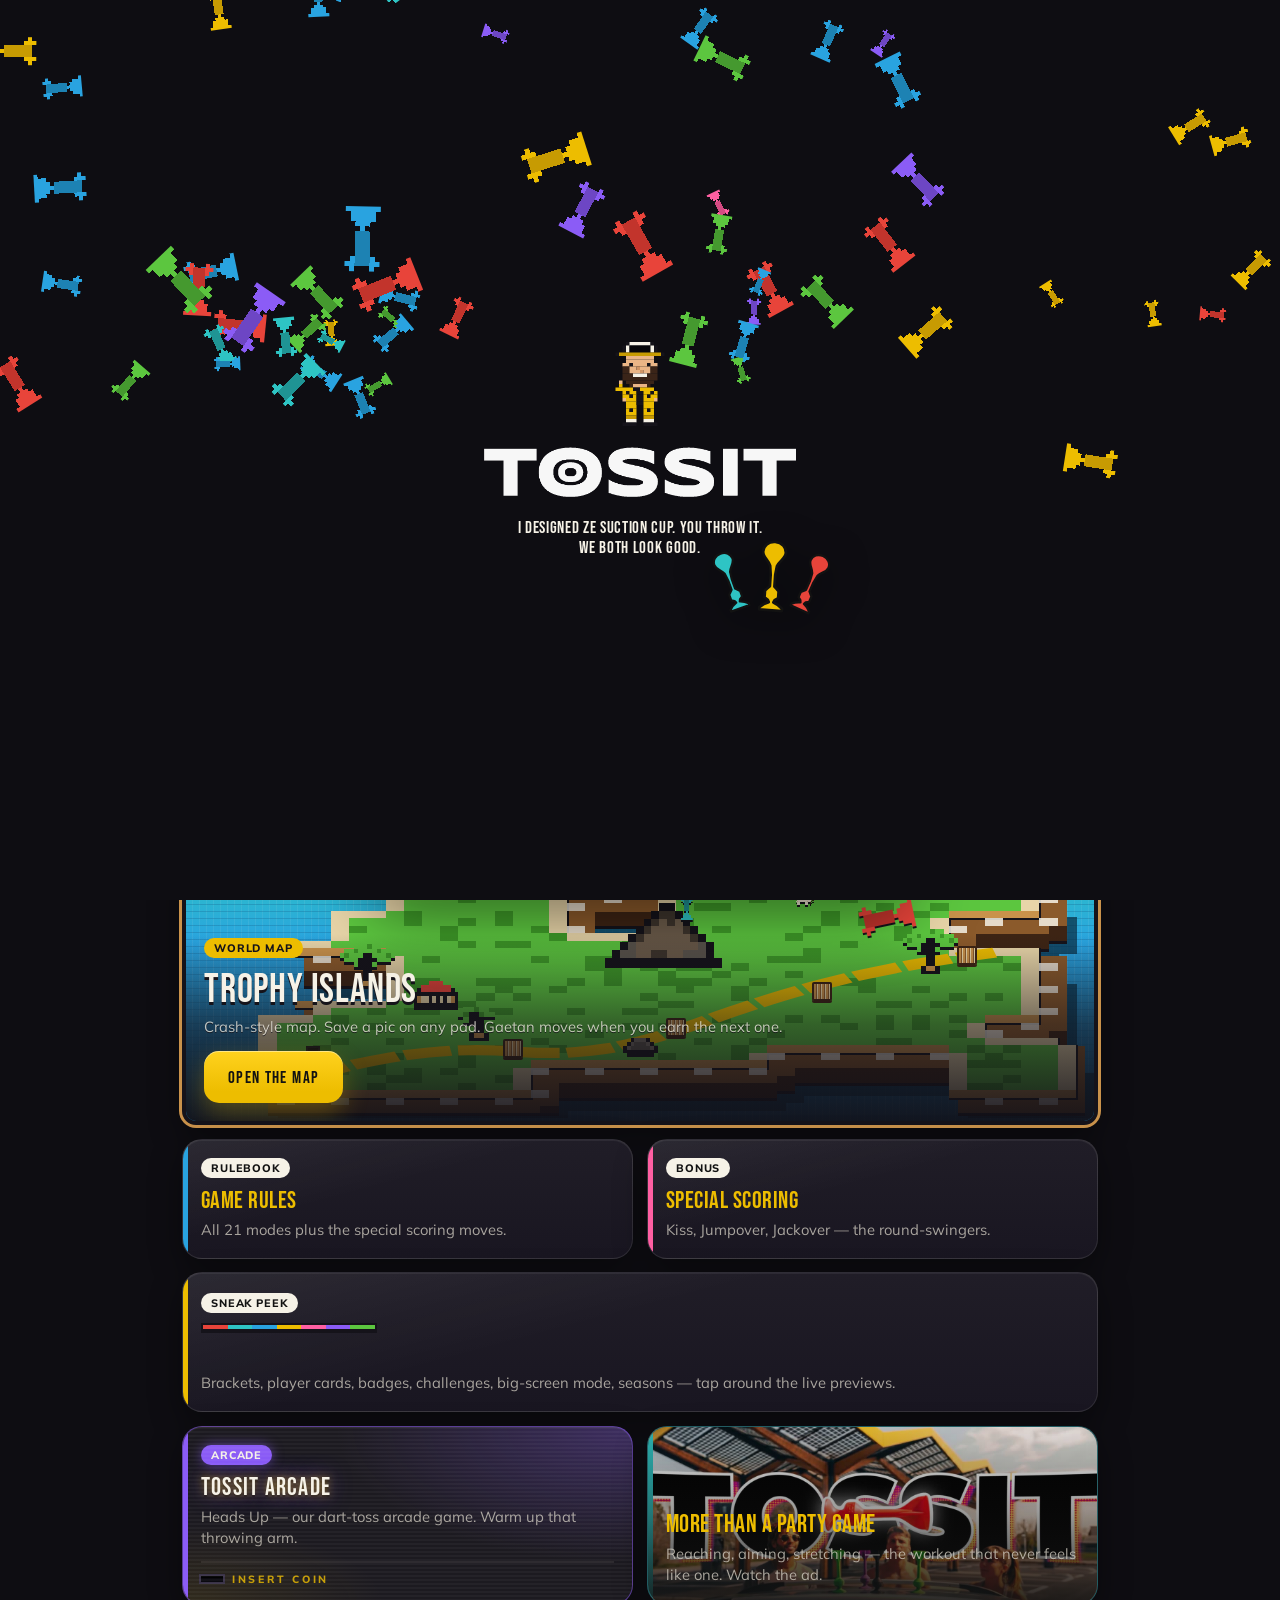
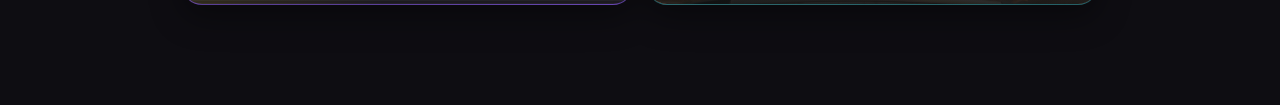
==== commit 48868a2d: "Deploy tossit-app@c9586e1" ====
--- a/index.html
+++ b/index.html
@@ -41,8 +41,8 @@
       rel="stylesheet"
     />
     <title>Tossit — Scorekeeper</title>
-    <script type="module" crossorigin src="/assets/index-BbHTu1Yi.js"></script>
-    <link rel="stylesheet" crossorigin href="/assets/index-BJhozSfs.css">
+    <script type="module" crossorigin src="/assets/index-DEaTf_Re.js"></script>
+    <link rel="stylesheet" crossorigin href="/assets/index-B-df7Rar.css">
   </head>
   <body>
     <div id="root"></div>
--- a/assets/index-B-df7Rar.css
+++ b/assets/index-B-df7Rar.css
@@ -0,0 +1 @@
+:root{--ink:#121212;--yellow:#edbd00;--cream:#f6f2e7;--bone:#f6f2e7;--orange:#f26722;--blue:#29a3e0;--teal:#2ec4c4;--red:#e8443a;--green:#5cc63f;--purple:#8b5cf6;--pink:#ff5fa2;--night:#121212;--card:#1c1a20;--plate:#272430;--ink-soft:#d9d4c8;--tr-bg:#121212;--tr-card:#1c1a20;--tr-plate:#272430;--tr-ink:#d9d4c8;--tr-heading:#edbd00;--tr-line:#f6f2e7;--tr-plate-line:#121212;--tr-shadow-color:#f26722;--tr-accent:#edbd00;--tr-accent-ink:#121212;--tr-outline:3px;--tr-radius:18px;--tr-shadow:8px;--tr-line-w:var(--tr-outline);--tr-drop:var(--tr-shadow);--dart-1:#e8443a;--dart-2:#2ec4c4;--dart-3:#29a3e0;--dart-4:#edbd00;--dart-5:#ff5fa2;--dart-6:#8b5cf6;--dart-7:#5cc63f;--bg-deep:#0e0d12;--bg-top:#17141c;--stroke-soft:#f6f2e71a;--stroke-strong:#f6f2e733;--hi-inner:inset 0 1px 0 #ffffff0f;--e1:0 2px 10px #00000047;--e2:0 12px 32px #00000061;--e3:0 26px 64px #00000085;--surface-sheen:linear-gradient(165deg, #ffffff0e, #fff0 42%);--font-display:"Bebas Neue", Impact, sans-serif;--font-body:"Mulish", "Muli", system-ui, sans-serif;--ease:cubic-bezier(.22, 1, .36, 1);--toss-ease:cubic-bezier(.2, .9, .25, 1.15);--spring:cubic-bezier(.34, 1.56, .64, 1);--safe-top:env(safe-area-inset-top,0px);--safe-bottom:env(safe-area-inset-bottom,0px);--tap:52px}@media (width<=720px){:root{--tr-line-w:2.5px;--tr-drop:6px}}*,:before,:after{box-sizing:border-box}html,body,#root{min-height:100%}html,body{overflow-x:clip}body{font-family:var(--font-body);background:linear-gradient(180deg, var(--bg-top) 0%, var(--bg-deep) 46%, #0b0a0e 100%) fixed, var(--bg-deep);color:var(--tr-ink);-webkit-font-smoothing:antialiased;-webkit-tap-highlight-color:transparent;touch-action:manipulation;margin:0}:focus{outline:none}:focus-visible{outline:2.5px solid var(--yellow);outline-offset:2px}h1,h2,h3,.display{font-family:var(--font-display);letter-spacing:.02em;text-transform:uppercase;color:var(--tr-heading);margin:0;font-weight:400}a{color:inherit;text-decoration:none}button,input,select{font:inherit}button{cursor:pointer;color:inherit;background:0 0;border:none}.app-frame{--bg-photo:url(/bg/ambient-warm.jpg);--bg-photo-opacity:.4;--glow-a:#f2672233;--glow-b:#2ec4c421;--glow-c:#edbd0017;flex-direction:column;min-height:100dvh;display:flex;position:relative}.app-frame[data-bg=score]{--bg-photo:url(/bg/ambient-warm.jpg);--bg-photo-opacity:.46;--glow-a:#edbd0026;--glow-b:#f267222b;--glow-c:#2ec4c414}.app-frame[data-bg=rules]{--bg-photo:url(/bg/ambient-cool.jpg);--bg-photo-opacity:.55;--glow-a:#29a3e033;--glow-b:#2ec4c426;--glow-c:#8b5cf61a}.app-frame[data-bg=arcade]{--bg-photo:url(/bg/ambient-violet.jpg);--bg-photo-opacity:.42;--glow-a:#8b5cf64d;--glow-b:#ff5fa229;--glow-c:#edbd001a}.app-frame[data-bg=movement]{--bg-photo:url(/bg/ambient-cool.jpg);--bg-photo-opacity:.45;--glow-a:#2ec4c433;--glow-b:#5cc63f1f;--glow-c:#29a3e01a}.app-frame[data-bg=quiet]{--bg-photo:url(/bg/ambient-cool.jpg);--bg-photo-opacity:.24;--glow-a:#f267221c;--glow-b:#29a3e01c;--glow-c:#2ec4c412}.app-bg{z-index:0;pointer-events:none;position:fixed;inset:0}.app-bg>div{position:absolute;inset:0}.app-bg-photo{background-image:var(--bg-photo);opacity:var(--bg-photo-opacity);background-position:top;background-size:cover;-webkit-mask-image:linear-gradient(#000000f2,#0009 42%,#00000047 72%,#00000024);mask-image:linear-gradient(#000000f2,#0009 42%,#00000047 72%,#00000024)}.app-bg-glow{background:radial-gradient(52% 44% at 10% -8%, var(--glow-a), transparent 68%), radial-gradient(46% 40% at 92% 0%, var(--glow-b), transparent 70%), radial-gradient(64% 52% at 50% 112%, var(--glow-c), transparent 72%), radial-gradient(130% 96% at 50% 42%, transparent 52%, #07060a99 100%)}.app-bg-pattern{opacity:.045;filter:invert();background-image:url(/tossit-doodles.svg);background-size:480px;-webkit-mask-image:radial-gradient(92% 84% at 50% 34%,#0000 32%,#000 88%);mask-image:radial-gradient(92% 84% at 50% 34%,#0000 32%,#000 88%)}.app-bg:after{content:"";opacity:.05;mix-blend-mode:overlay;background-image:url("data:image/svg+xml,%3Csvg xmlns='http://www.w3.org/2000/svg' width='160' height='160'%3E%3Cfilter id='n'%3E%3CfeTurbulence type='fractalNoise' baseFrequency='0.85' numOctaves='2'/%3E%3CfeColorMatrix type='saturate' values='0'/%3E%3C/filter%3E%3Crect width='100%25' height='100%25' filter='url(%23n)'/%3E%3C/svg%3E");position:absolute;inset:0}.app-header{z-index:30;padding:calc(12px + var(--safe-top)) 22px 14px;-webkit-backdrop-filter:blur(18px)saturate(1.5);background:#0e0d12b8;align-items:center;gap:12px;display:flex;position:sticky;top:0;overflow:visible}.wordmark{flex-shrink:1;align-items:center;min-width:0;display:inline-flex}.wordmark img{filter:invert()brightness(.96);width:auto;height:20px;display:block}.header-sub{letter-spacing:.14em;text-transform:uppercase;color:var(--cream);opacity:.55;text-overflow:ellipsis;white-space:nowrap;min-width:0;font-size:.72rem;font-weight:800;overflow:hidden}.header-tools{flex-shrink:0;align-items:center;gap:6px;margin-left:auto;display:flex}.header-stripe{height:5px;display:flex;position:absolute;bottom:0;left:0;right:0}.header-stripe i{flex:1 1 0}.header-stripe i:first-child{background:var(--dart-1)}.header-stripe i:nth-child(2){background:var(--dart-2)}.header-stripe i:nth-child(3){background:var(--dart-3)}.header-stripe i:nth-child(4){background:var(--dart-4)}.header-stripe i:nth-child(5){background:var(--dart-5)}.header-stripe i:nth-child(6){background:var(--dart-6)}.header-stripe i:nth-child(7){background:var(--dart-7)}.app-main{width:min(960px,100%);padding:24px 22px calc(100px + var(--safe-bottom));z-index:1;animation:page-in .26s var(--ease) both;flex:1;margin:0 auto;position:relative}@keyframes page-in{0%{opacity:0;transform:translateY(6px)}to{opacity:1;transform:none}}.tabbar{left:50%;bottom:calc(14px + var(--safe-bottom));z-index:40;-webkit-backdrop-filter:blur(24px)saturate(1.5);box-shadow:0 0 0 2px #c9924bd9, var(--e3), var(--hi-inner);background:#121016d1;border:2px solid #15131a;border-radius:22px;gap:4px;padding:5px;display:flex;position:fixed;transform:translate(-50%)}.tab{min-width:84px;color:var(--cream);opacity:.6;transition:opacity .16s var(--ease), background .16s var(--ease), color .16s var(--ease), box-shadow .16s var(--ease);border-radius:16px;flex-direction:column;align-items:center;gap:2px;padding:8px 16px 7px;display:flex}.tab svg{width:23px;height:23px}.tab span{letter-spacing:.08em;text-transform:uppercase;white-space:nowrap;font-size:.68rem;font-weight:800}.tab.active{background:linear-gradient(180deg, #ffd21e, var(--yellow) 78%);color:var(--ink);opacity:1;box-shadow:inset 0 1px #ffffff73,0 4px #15131a,0 8px 16px #edbd0047}.tab:not(.active):active{opacity:.9}.kicker{background:var(--tr-accent);min-height:27px;color:var(--tr-accent-ink);letter-spacing:.17em;text-transform:uppercase;border-radius:999px;align-items:center;padding:0 13px;font-size:.66rem;font-weight:800;display:inline-flex;box-shadow:0 4px 16px #edbd0047}.page-title{text-shadow:0 2px 28px #00000073;margin:12px 0 8px;font-size:clamp(2.3rem,5.6vw,3.7rem);line-height:.94}.page-title strong{background:var(--tr-accent);color:var(--tr-accent-ink);text-shadow:none;border-radius:6px;padding:0 .16em;display:inline-block;transform:rotate(-1.2deg)}.lede{opacity:.9;max-width:40rem;margin:0 0 20px;font-size:1rem;line-height:1.55}.meta{color:var(--tr-ink);opacity:.75;margin:0;font-size:.92rem;line-height:1.45}.back-link{background:var(--tr-plate);border:1.5px solid #f6f2e729;border-radius:12px;align-items:center;gap:6px;min-height:40px;margin-bottom:14px;padding:0 14px;font-size:.9rem;font-weight:700;display:inline-flex}.badge{letter-spacing:.08em;text-transform:uppercase;color:var(--ink);background:var(--cream);border-radius:999px;padding:3px 10px;font-size:.68rem;font-weight:800;display:inline-block}.btn-row{flex-wrap:wrap;gap:12px;margin-top:18px;display:flex}.btn{min-height:var(--tap);font-family:var(--font-display);letter-spacing:.08em;text-transform:uppercase;transition:transform .12s var(--ease), filter .12s var(--ease), box-shadow .12s var(--ease);border-radius:15px;justify-content:center;align-items:center;padding:2px 24px 0;font-size:1.06rem;font-weight:400;display:inline-flex}.btn:active{transform:translateY(1px)scale(.97)}.btn:disabled{opacity:.4;pointer-events:none}.btn-primary{background:linear-gradient(180deg, #ffd21e, var(--yellow) 78%);color:var(--ink);position:relative;overflow:hidden;box-shadow:0 10px 26px #edbd004d,inset 0 1px #ffffff73}.btn-primary:after{content:"";width:36%;animation:brand-sheen 4.8s var(--ease) 1.2s infinite;pointer-events:none;background:linear-gradient(90deg,#0000,#ffffff61,#0000);position:absolute;inset:0 auto 0 -40%;transform:translate(-80%)}@keyframes brand-sheen{0%,72%{transform:translate(-80%)}88%,to{transform:translate(380%)}}.btn-ghost{color:var(--cream);box-shadow:var(--e1), var(--hi-inner);background:linear-gradient(#ffffff12,#ffffff04),#272430b8;border:1px solid #f6f2e729}.btn-danger{color:var(--red);background:#e8443a14;border:1px solid #e8443a73}.btn .btn-points{letter-spacing:.06em;animation:score-pop .38s var(--toss-ease) both;background:#12121229;border-radius:999px;margin-left:10px;padding:3px 10px 1px;font-size:.94em;display:inline-block;box-shadow:inset 0 1px 2px #0003}.card{background:var(--surface-sheen), linear-gradient(180deg, #201d27, #191621);border:1px solid var(--stroke-soft);transition:transform .14s var(--ease), border-color .14s var(--ease), box-shadow .14s var(--ease);box-shadow:var(--e2), var(--hi-inner);border-radius:20px;padding:18px;display:block;position:relative;overflow:hidden}button.card{text-align:left;width:100%}.card:after{content:"";background:var(--card-shadow,var(--orange));border-radius:0 4px 4px 0;width:5px;position:absolute;top:0;bottom:0;left:0}@media (hover:hover) and (pointer:fine){.card:hover{box-shadow:var(--e3), var(--hi-inner);border-color:#f6f2e747;transform:translateY(-2px)}.tab:not(.active):hover{opacity:.9;background:#f6f2e714}.rule-row:hover{border-color:#f6f2e747;transform:translateY(-1px)}.land-hud-pip:hover{transform:scale(1.16)}}.card h3{margin:8px 0 4px;font-size:1.55rem}.card-grid{grid-template-columns:repeat(auto-fill,minmax(250px,1fr));gap:12px;display:grid}.home-hero{padding-top:12px}.hero-card{min-height:250px;box-shadow:var(--e2), 0 12px 44px #f2672229, var(--hi-inner);background:radial-gradient(120% 130% at 100% 0,#f267223d,#0000 55%),linear-gradient(#201d27,#181520);border-width:1.5px;border-color:#f2672280;flex-direction:column;justify-content:flex-end;align-items:flex-start;margin-top:24px;display:flex}.hero-media{object-fit:cover;object-position:center 62%;z-index:0;width:58%;height:100%;position:absolute;top:0;right:0;-webkit-mask-image:linear-gradient(270deg,#000000f2 45%,#0000);mask-image:linear-gradient(270deg,#000000f2 45%,#0000)}.hero-card:before{content:"";z-index:1;background:linear-gradient(#0000 28%,#17141b59 52%,#17141be0 100%);position:absolute;inset:0}.hero-card>:not(.hero-media){z-index:2;position:relative}.hero-card h3{margin:8px 0 2px;font-size:clamp(2.2rem,6vw,3rem)}.hero-card .meta{margin-bottom:14px}.hero-cta{pointer-events:none}.hero-card:active .hero-cta{transform:scale(.97)}.home-actions{grid-template-columns:repeat(auto-fit,minmax(250px,1fr));gap:14px;margin-top:14px;display:grid}.home-actions .card{flex-direction:column;justify-content:flex-end;align-items:flex-start;min-height:120px;display:flex}.home-actions .card h3{font-size:1.5rem}.rules-index .lede{margin-bottom:8px}.filter-row{top:calc(61px + var(--safe-top));z-index:20;scrollbar-width:none;-webkit-overflow-scrolling:touch;-webkit-backdrop-filter:blur(18px)saturate(1.4);background:#16141ca8;border:1px solid #f6f2e71a;border-radius:999px;gap:8px;margin:0 0 14px;padding:7px;display:flex;position:sticky;overflow-x:auto;box-shadow:0 8px 24px #05040859}.filter-row::-webkit-scrollbar{display:none}.filter-chip{background:var(--tr-plate);min-height:40px;color:var(--cream);letter-spacing:.05em;text-transform:uppercase;transition:background .14s var(--ease), color .14s var(--ease), box-shadow .14s var(--ease);border:2px solid #15131a;border-radius:999px;flex:none;padding:0 16px;font-size:.8rem;font-weight:800;box-shadow:0 2px #15131a}.filter-chip.active{background:linear-gradient(180deg, #ffd21e, var(--yellow) 78%);color:var(--ink);border-color:#15131a;box-shadow:0 3px #15131a}.rule-list{gap:8px;margin:0 0 18px;padding:0;list-style:none;display:grid}.rule-row{background:var(--surface-sheen), linear-gradient(180deg, #1f1c26, #181520);border:1px solid var(--stroke-soft);min-height:60px;transition:transform .13s var(--ease), border-color .13s var(--ease), box-shadow .13s var(--ease);box-shadow:var(--e1), var(--hi-inner);border-radius:16px;grid-template-columns:1fr auto;align-items:center;gap:12px;padding:12px 14px 12px 16px;display:grid;position:relative;overflow:hidden}.rule-row:before{content:"";background:var(--row-accent,var(--yellow));border-radius:0 3px 3px 0;width:5px;position:absolute;top:0;bottom:0;left:0}.rule-row:active{border-color:#f6f2e747;transform:scale(.985)}.rule-row .row-name{font-family:var(--font-display);color:var(--cream);letter-spacing:.03em;text-transform:uppercase;font-size:1.22rem;line-height:1.05}.rule-row .row-meta{opacity:.65;margin-top:3px;font-size:.82rem}.row-tag{letter-spacing:.08em;text-transform:uppercase;color:var(--ink);background:var(--yellow);vertical-align:2px;border-radius:999px;margin-left:8px;padding:3px 9px;font-size:.64rem;font-weight:800;display:inline-block}.rule-row .chevron{color:var(--cream);opacity:.35;font-size:1.1rem}.featured-grid,.rules-shortcuts{grid-template-columns:1fr;gap:10px;margin:0 0 8px;display:grid}@media (width>=720px){.featured-grid,.rules-shortcuts{grid-template-columns:repeat(3,minmax(0,1fr))}}.rules-shortcuts .card{flex-direction:column;justify-content:flex-end;align-items:flex-start;min-height:0;padding:14px 14px 15px;display:flex}.rules-shortcuts .card h3,.spin-feature h3{margin:6px 0 2px;font-size:1.22rem;line-height:1.05}.rules-shortcuts .meta,.spin-feature .meta{margin:0;font-size:.78rem;line-height:1.35}.group-label{font-family:var(--font-display);color:var(--cream);opacity:.9;letter-spacing:.07em;text-transform:uppercase;align-items:center;gap:14px;margin:18px 0 10px;font-size:1.3rem;display:flex}.group-label-sub{opacity:.72;margin:6px 0 8px;font-size:1.05rem}.group-label:after{content:"";background:linear-gradient(90deg,#f6f2e738,#0000);flex:1;height:1.5px}.rules-detail .back-link{min-height:36px;margin-bottom:10px;padding:0 12px}.rules-detail .page-title{margin-top:10px}.rules-detail .lede{margin-bottom:12px}.rules-detail-meta{margin:0 0 14px}.chip-row{flex-wrap:wrap;gap:8px;margin:0 0 18px;display:flex}.chip{background:var(--surface-sheen), #272430a8;min-width:0;box-shadow:var(--e1), var(--hi-inner);border:1px solid #f6f2e724;border-radius:14px;padding:8px 12px}.chip strong{font-family:var(--font-display);color:var(--tr-heading);font-size:1.22rem;line-height:1;display:block}.chip span{text-transform:uppercase;letter-spacing:.05em;opacity:.7;font-size:.72rem}.step-card{--sc-pad-x:18px;--sc-pad-y:16px;background:var(--surface-sheen), linear-gradient(180deg, #201d27, #191621);border:1px solid var(--stroke-soft);padding:var(--sc-pad-y) var(--sc-pad-x);box-shadow:var(--e1), var(--hi-inner);border-radius:18px;flex-direction:column;margin-bottom:12px;display:flex;overflow:hidden}.step-card:not(:has(>.card-media)){border-top:3px solid var(--step-shadow,var(--orange))}.step-card .label{letter-spacing:.14em;text-transform:uppercase;color:var(--step-shadow,var(--tr-accent));margin-bottom:4px;font-size:.72rem;font-weight:800;display:block}.step-card h3{margin-bottom:2px;font-size:1.35rem}.step-card>.card-media{margin:calc(-1 * var(--sc-pad-y)) calc(-1 * var(--sc-pad-x)) 14px;border:none;border-bottom:3px solid var(--step-shadow,var(--tr-accent));border-radius:0;order:-1}.step-card .rules-html{font-size:.95rem}.step-card .rules-html>:first-child{margin-top:.5em}.step-card .rules-html>:last-child{margin-bottom:.15em}.rules-html h4{font-family:var(--font-display);color:var(--tr-heading);text-transform:uppercase;margin:1.1em 0 .35em;font-size:1.2rem}.rules-html p,.rules-html li{line-height:1.55}.rules-html ul{padding-left:1.2em}.rules-html.card:after{display:none}.card-media{border:1.5px solid #f6f2e729;border-bottom:3px solid var(--step-shadow,var(--move-shadow,var(--tr-accent)));background:#17141b;border-radius:14px;margin:12px 0 10px;overflow:hidden}.card-media img,.card-media video{width:100%;height:auto;display:block}.rules-hero-grid{gap:12px;margin:4px 0 18px;display:grid}.rules-hero-grid.two-up{grid-template-columns:repeat(auto-fit,minmax(240px,1fr))}.rules-hero-grid .card-media{margin:0}.move-thumb{object-fit:cover;border:1.5px solid #f6f2e72e;border-radius:14px;width:96px;height:96px;position:absolute;top:14px;right:14px}.move-card:has(>.move-thumb){min-height:124px;padding-right:124px;position:relative}.how-to-throw-page{max-width:100%}.how-to-throw-page .lede{margin-bottom:14px}.throw-section{margin-top:28px}.throw-heading{margin:10px 0 6px;font-size:clamp(1.7rem,4.5vw,2.4rem)}.throw-heading strong{background:var(--tr-accent);color:var(--tr-accent-ink);border-radius:6px;padding:0 .16em;display:inline-block;transform:rotate(-1.2deg)}.throw-grid{grid-template-columns:repeat(auto-fill,minmax(260px,1fr));gap:12px;display:grid}.throw-grid .step-card{margin-bottom:0}.move-grid{grid-template-columns:repeat(auto-fill,minmax(230px,1fr));gap:12px;display:grid}.move-card{background:var(--surface-sheen), linear-gradient(180deg, #201d27, #191621);border:1.5px solid #f6f2e71a;border-left:5px solid var(--move-shadow,var(--orange));box-shadow:var(--e1), var(--hi-inner);transition:transform .13s var(--ease), border-color .13s var(--ease), box-shadow .13s var(--ease), background .13s var(--ease);border-radius:18px;padding:16px}.move-card.selected{border-color:var(--move-face,var(--yellow));background:var(--surface-sheen), linear-gradient(180deg, color-mix(in srgb, var(--move-face,var(--yellow)) 16%, #201d27), color-mix(in srgb, var(--move-face,var(--yellow)) 8%, #191621));box-shadow:0 0 0 2.5px color-mix(in srgb, var(--move-face,var(--yellow)) 65%, transparent), 0 6px 24px color-mix(in srgb, var(--move-face,var(--yellow)) 28%, transparent), var(--hi-inner)}.move-card.selected .meta{color:var(--yellow);opacity:1;font-weight:800}.move-card .points{font-family:var(--font-display);color:var(--ink);background:var(--move-face,var(--tr-accent));border-radius:10px;margin-bottom:8px;padding:3px 10px;font-size:1.15rem;display:inline-block}.move-card h3{margin-bottom:6px;font-size:1.35rem}.setup-form{gap:16px;max-width:720px;display:grid}.field label{text-transform:uppercase;letter-spacing:.07em;opacity:.8;margin-bottom:8px;font-size:.74rem;font-weight:800;display:block}.field input,.field select{width:100%;min-height:var(--tap);color:var(--cream);appearance:none;transition:border-color .14s var(--ease), box-shadow .14s var(--ease);background:#1f1c26d1;border:1px solid #f6f2e72e;border-radius:14px;padding:0 16px;box-shadow:inset 0 2px 6px #00000047}.field input:focus,.field select:focus{outline:2px solid var(--yellow);outline-offset:1px}.player-edit{background:var(--surface-sheen), linear-gradient(180deg, #201d27, #191621);border:1px solid var(--stroke-soft);border-left:6px solid var(--row-color,var(--orange));box-shadow:var(--e1), var(--hi-inner);border-radius:16px;grid-template-columns:1fr auto;align-items:center;gap:10px;padding:12px;display:grid}.setup-form .btn-primary{flex:180px;min-height:56px}.color-swatches{flex-wrap:wrap;gap:8px;display:flex}.swatch{width:38px;height:38px;transition:transform .12s var(--ease);border:2px solid #0006;border-radius:999px}.swatch.selected{outline:3px solid var(--cream);outline-offset:2px;transform:scale(1.06)}.scoreboard{gap:10px;display:grid}.player-row{background:var(--surface-sheen), linear-gradient(180deg, #1e1b25c7, #15131bdb);-webkit-backdrop-filter:blur(16px)saturate(1.3);border:1px solid #f6f2e724;border-left:6px solid var(--row-color,var(--orange));min-height:96px;box-shadow:var(--e2), var(--hi-inner);border-radius:18px;grid-template-columns:auto 1fr auto;grid-template-areas:"chip id score""track track track";align-items:center;gap:6px 14px;padding:14px 16px 12px;display:grid}.player-row.winner{background:color-mix(in srgb, var(--yellow) 18%, var(--tr-card));border-color:var(--yellow)}.player-row.leader{border-color:color-mix(in srgb, var(--row-color,var(--yellow)) 70%, #f6f2e733);animation:2.6s ease-in-out infinite leader-pulse}@keyframes leader-pulse{0%,to{box-shadow:0 0 0 0 color-mix(in srgb, var(--row-color,var(--yellow)) 0%, transparent)}50%{box-shadow:0 0 0 4px color-mix(in srgb, var(--row-color,var(--yellow)) 26%, transparent)}}.player-chip{background:var(--row-color,var(--orange));border-radius:10px;grid-area:chip;width:36px;height:36px;box-shadow:inset 0 -2px #00000047}.player-id{grid-area:id;min-width:0}.player-row .name{font-family:var(--font-display);color:var(--cream);letter-spacing:.04em;overflow-wrap:anywhere;font-size:clamp(1.55rem,4vw,1.9rem);line-height:1}.player-row .score{font-family:var(--font-display);color:var(--tr-heading);text-align:right;font-variant-numeric:tabular-nums;min-width:1.6ch;text-shadow:0 0 26px color-mix(in srgb, var(--tr-heading) 42%, transparent), 0 2px 0 #00000059;grid-area:score;font-size:clamp(3.2rem,9vw,4.6rem);line-height:.88}.score-track{background:#f6f2e71a;border-radius:999px;grid-area:track;height:4px;margin-top:4px;overflow:hidden}.score-track i{border-radius:inherit;background:var(--row-color,var(--yellow));height:100%;display:block}.scoreboard-duel{grid-template-columns:1fr 1fr}.scoreboard-duel .player-row{text-align:center;border-left-width:1.5px;grid-template-columns:1fr;grid-template-areas:"chip""id""score""track";justify-items:center;gap:8px;min-height:168px;padding:14px 12px 12px}.scoreboard-duel .player-chip{border-radius:999px;width:100%;height:8px}.scoreboard-duel .player-row .score{text-align:center;font-size:clamp(3.8rem,15vw,5.6rem)}.scoreboard-duel .score-track{width:100%}.round-panel{background:radial-gradient(120% 80% at 50% 0%, #edbd001a, transparent 52%), var(--surface-sheen), linear-gradient(180deg, #1f1c27e0, #17151df0);-webkit-backdrop-filter:blur(18px)saturate(1.25);box-shadow:var(--e3), var(--hi-inner);border:1px solid #f6f2e726;border-radius:24px;margin-top:4px;padding:22px 20px 18px}.round-panel h2{letter-spacing:.04em;margin-bottom:14px;font-size:clamp(1.7rem,4.4vw,2.15rem)}.winner-picks{grid-template-columns:repeat(auto-fit,minmax(140px,1fr));gap:10px;margin-bottom:16px;display:grid}.pick-btn{overflow-wrap:anywhere;background:var(--surface-sheen), #27243099;border:2px solid color-mix(in srgb, var(--pick-color,var(--orange)) 55%, transparent);min-height:56px;box-shadow:var(--e1), var(--hi-inner), 0 0 18px color-mix(in srgb, var(--pick-color,var(--orange)) 10%, transparent);font-family:var(--font-display);letter-spacing:.04em;text-transform:uppercase;transition:background .13s var(--ease), color .13s var(--ease), transform .12s var(--ease);border-left-width:6px;border-radius:14px;padding:8px 12px;font-size:1.35rem;font-weight:400}.pick-btn:active{transform:scale(.97)}.pick-btn.selected{background:var(--pick-color,var(--yellow));border-color:var(--pick-color,var(--yellow));color:var(--ink);box-shadow:0 8px 26px color-mix(in srgb, var(--pick-color,var(--yellow)) 42%, transparent), inset 0 1px 0 #ffffff59}.specials-tray{margin:0 0 16px}.special-chips{flex-wrap:wrap;gap:8px;display:flex}.special-chip{background:color-mix(in srgb, var(--chip-color,var(--yellow)) 20%, #17151deb);border:1.5px solid color-mix(in srgb, var(--chip-color,var(--yellow)) 55%, transparent);min-height:42px;color:var(--cream);text-align:left;box-shadow:0 4px 16px color-mix(in srgb, var(--chip-color,var(--yellow)) 20%, transparent);animation:chip-in .26s var(--toss-ease) both;transition:transform .12s var(--ease), filter .12s var(--ease);border-radius:999px;align-items:center;gap:9px;padding:4px 13px 4px 15px;font-size:.84rem;font-weight:700;display:inline-flex}.special-chip:active{transform:scale(.95)}@keyframes chip-in{0%{opacity:0;transform:scale(.7)}to{opacity:1;transform:scale(1)}}.special-chip .chip-delta{font-family:var(--font-display);color:var(--yellow);padding-top:2px;font-size:1.15rem;line-height:1}.special-chip .chip-tag{letter-spacing:.12em;text-transform:uppercase;color:var(--ink);background:color-mix(in srgb, var(--chip-color,var(--yellow)) 88%, white);white-space:nowrap;border-radius:999px;padding:3px 8px;font-size:.58rem;font-weight:800}.special-chip .chip-x{opacity:.55;font-size:.78rem}.stepper-label{text-transform:uppercase;letter-spacing:.07em;opacity:.75;margin:2px 0 8px;font-size:.74rem;font-weight:800;display:block}.stepper{align-items:center;gap:14px;margin:0 0 18px;display:flex}.stepper button{background:var(--surface-sheen), #272430b8;width:60px;height:60px;box-shadow:var(--e1), var(--hi-inner);color:var(--cream);transition:transform .11s var(--toss-ease), background .11s var(--ease), color .11s var(--ease);border:1px solid #f6f2e72e;border-radius:18px;flex:none;font-size:2rem;font-weight:800;line-height:1}.stepper button:active{background:var(--yellow);color:var(--ink);transform:scale(.88)}.stepper-readout{flex-direction:column;flex:auto;align-items:center;gap:8px;min-width:0;display:flex}.stepper .value{font-family:var(--font-display);color:var(--cream);text-align:center;font-variant-numeric:tabular-nums;min-width:2ch;font-size:2.8rem;line-height:.9}.dart-rack{flex-wrap:wrap;justify-content:center;gap:4px;width:100%;display:flex}.dart-pip{clip-path:polygon(50% 0,100% 22%,82% 100%,18% 100%,0 22%);background:#f6f2e724;width:12px;height:20px}.dart-pip.on{background:var(--yellow);box-shadow:0 0 8px #edbd0066}.btn-log{letter-spacing:.1em;width:100%;min-height:60px;font-size:1.05rem;box-shadow:0 8px 28px #edbd0061}.round-tools{margin-top:12px}.round-tools .btn{letter-spacing:.04em;white-space:nowrap;flex:1 1 0;min-width:0;padding:0 8px;font-size:.78rem}.sheet-backdrop{-webkit-backdrop-filter:blur(8px);z-index:60;cursor:pointer;animation:fade-in .18s var(--ease) both;background:#050408b8;justify-content:center;align-items:flex-end;padding:14px;display:flex;position:fixed;inset:0}@keyframes fade-in{0%{opacity:0}to{opacity:1}}.sheet{-webkit-backdrop-filter:blur(20px);width:min(720px,100%);max-height:min(82dvh,840px);padding:20px 18px calc(18px + var(--safe-bottom));animation:sheet-up .24s var(--ease) both;box-shadow:var(--e3), var(--hi-inner);background:linear-gradient(#1b1921f7,#121017fa);border:1px solid #f6f2e729;border-radius:24px;overflow:auto}@keyframes sheet-up{0%{opacity:.45;transform:translateY(32px)scale(.985)}to{opacity:1;transform:none}}.decider-launch{background:radial-gradient(120% 130% at 100% 0,#edbd0029,#0000 55%),linear-gradient(#221e18,#181520);border-color:#edbd0073;margin:8px 0 18px}.decider-launch h3{font-size:1.7rem}.decider-launch .btn{margin-top:12px}.decider-sheet .stepper{margin-bottom:14px}.decider-names{gap:8px;margin-bottom:16px;display:grid}.decider-name{align-items:center;gap:10px;display:flex}.decider-name i{border-radius:50%;flex-shrink:0;width:14px;height:14px;box-shadow:0 0 0 2px #00000059}.decider-name input{min-width:0;min-height:44px;color:var(--cream);background:#1f1c26d1;border:1px solid #f6f2e72e;border-radius:12px;flex:1;padding:0 12px}.decider-wheel{aspect-ratio:1;width:min(320px,78vw);margin:8px auto 12px;position:relative;overflow:visible}.decider-pie{filter:drop-shadow(0 10px 28px #00000073);width:100%;height:100%}.decider-seat{pointer-events:none;transform-origin:50%;z-index:2;position:absolute;inset:0}.decider-seat-label{width:max-content;max-width:72px;color:var(--cream);letter-spacing:.02em;text-align:center;text-overflow:ellipsis;white-space:nowrap;transform-origin:50%;background:#0e0d12d1;border:1.5px solid #0000;border-radius:999px;padding:3px 8px;font-size:.68rem;font-weight:800;position:absolute;top:11%;left:50%;overflow:hidden;transform:translate(-50%,-50%)}.decider-wheel[data-count="7"] .decider-seat-label,.decider-wheel[data-count="8"] .decider-seat-label{max-width:52px;padding:2px 6px;font-size:.58rem}.decider-seat.lost .decider-seat-label{opacity:.38;background:#0e0d128c}.decider-seat.won{z-index:4}.decider-seat.won .decider-seat-label{letter-spacing:.03em;max-width:118px;color:var(--seat-color,var(--yellow));border-color:var(--seat-color,var(--yellow));box-shadow:0 0 0 2px #00000073, 0 0 18px 4px color-mix(in srgb, var(--seat-color,var(--yellow)) 70%, transparent);background:#121212;padding:6px 12px;font-size:.92rem;font-weight:900;animation:1.15s ease-in-out infinite decider-win-pulse}.decider-wheel[data-count="7"] .decider-seat.won .decider-seat-label,.decider-wheel[data-count="8"] .decider-seat.won .decider-seat-label{max-width:78px;padding:5px 8px;font-size:.76rem}@keyframes decider-win-pulse{0%,to{box-shadow:0 0 0 2px #00000073, 0 0 14px 3px color-mix(in srgb, var(--seat-color,var(--yellow)) 55%, transparent)}50%{box-shadow:0 0 0 3px #00000059, 0 0 28px 8px color-mix(in srgb, var(--seat-color,var(--yellow)) 85%, transparent)}}.decider-dart{transform-origin:50%;pointer-events:none;filter:drop-shadow(0 8px 16px #0000008c);z-index:3;justify-content:center;align-items:center;transition-property:transform;transition-timing-function:cubic-bezier(.12,.72,.12,1);display:flex;position:absolute;inset:18%}.decider-dart svg{width:34%;height:auto;display:block}.decider-dart.landed{filter:drop-shadow(0 8px 16px #0000008c) drop-shadow(0 0 12px color-mix(in srgb, var(--winner-color,var(--yellow)) 45%, transparent))}.decider-result{text-align:center;font-family:var(--font-display);letter-spacing:.03em;text-transform:uppercase;margin:4px 0 14px;font-size:1.6rem}.decider-result.is-idle,.decider-result.is-spinning{font-family:var(--font-body);letter-spacing:.08em;opacity:.7;text-transform:uppercase;font-size:.82rem;font-weight:800}.toast-win{background:radial-gradient(120% 140% at 50% -30%, #ffffff52, transparent 55%), linear-gradient(180deg, #ffd21e, var(--yellow));color:var(--tr-accent-ink);text-align:center;border-radius:24px;margin-top:18px;padding:26px 20px;box-shadow:0 18px 54px #edbd0061,inset 0 1px #ffffff80}.toast-win h2{color:var(--tr-accent-ink);font-size:2.2rem}@media (width>=900px){.scoreboard{grid-template-columns:repeat(2,1fr)}.hero-card{min-height:320px}.hero-media{width:64%}.score-header{padding-top:40px;padding-bottom:30px}.round-panel{padding:28px 30px 24px}.winner-picks .pick-btn{min-height:62px;font-size:1.5rem}}@media (width<=640px){.player-edit{grid-template-columns:1fr}.header-sub{display:none}.app-header{gap:8px}}@media (width<=480px){.app-main{padding-left:16px;padding-right:16px}.app-header{gap:8px;padding-left:12px;padding-right:12px}.header-tools{gap:5px}.lang-switch{padding:6px 8px}.lang-switch span{display:none}.lang-switch,.qr-open,.sound-toggle,.gaetan-sleep-toggle{justify-content:center;width:34px;height:30px;padding:0}.tabbar{gap:2px;width:auto;padding:5px;left:8px;right:8px;transform:none}.tab{flex:1 1 0;gap:3px;min-width:0;padding:8px 2px 7px}.rule-row{grid-template-columns:1fr auto;gap:10px;padding:11px 12px 11px 15px}.rule-row .row-name{font-size:1.1rem}.card{padding:16px}.home-actions .card h3{font-size:1.4rem}.player-row{gap:6px 10px;min-height:88px;padding:12px 12px 10px}.player-row .name{font-size:1.4rem}.scoreboard-duel .player-row{min-height:154px;padding:12px 10px 10px}.round-panel{padding:16px 14px 14px}.score-header{padding-left:16px;padding-right:16px}.stepper button{width:56px;height:56px}.step-card{--sc-pad-x:14px;--sc-pad-y:14px}.move-card{padding:14px}.sheet{padding:16px 14px calc(16px + var(--safe-bottom))}.chip{min-width:84px;padding:8px 12px}.chip strong{font-size:1.2rem}}.auth-page{max-width:520px}.auth-options{gap:12px;max-width:420px;display:grid}.provider-btn{min-height:var(--tap);letter-spacing:.03em;border-radius:14px;justify-content:center;align-items:center;gap:10px;font-weight:800;display:inline-flex}.provider-btn svg{width:20px;height:20px}.provider-apple{background:var(--cream);color:var(--ink);border:1.5px solid #f6f2e733}.provider-google{color:#1f1f1f;background:#fff;border:1.5px solid #f6f2e733}.auth-divider{color:var(--tr-ink);opacity:.6;text-transform:uppercase;letter-spacing:.06em;align-items:center;gap:12px;margin:6px 0;font-size:.82rem;display:flex}.auth-divider:before,.auth-divider:after{content:"";background:#f6f2e724;flex:1;height:1.5px}.auth-error{color:var(--red);opacity:1}.profile-page{max-width:720px}.profile-hero{align-items:center;gap:16px;margin-bottom:8px;display:flex}.profile-hero .page-title{margin:0}.profile-email{word-break:break-word;margin:4px 0 0}.profile-avatar{width:64px;height:64px;font-family:var(--font-display);letter-spacing:.04em;color:#1a1410;box-shadow:var(--e2);border:3px solid #f6f2e759;border-radius:999px;flex:none;place-items:center;font-size:1.7rem;display:grid}.profile-page .lede{margin-bottom:18px}.profile-card{margin-bottom:14px}.profile-card h3{margin:6px 0 10px;font-size:1.35rem}.profile-form{max-width:none;margin-top:14px}.profile-save-row{margin:4px 0 22px}.profile-world-grid{grid-template-columns:repeat(auto-fit,minmax(220px,1fr));gap:14px;margin-bottom:8px;display:grid}.profile-world-grid .card h3{margin:6px 0 4px;font-size:1.35rem}.profile-page .card.profile-card:hover{transform:none}.profile-page .btn-ghost{margin-top:10px}.history-list{gap:10px;margin:0;padding:0;list-style:none;display:grid}.history-row{background:var(--surface-sheen), linear-gradient(180deg, #1f1c26, #181520);border:1px solid var(--stroke-soft);border-left:4px solid var(--row-color,var(--orange));box-shadow:var(--e1), var(--hi-inner);border-radius:16px;grid-template-columns:1fr auto;align-items:center;gap:12px;padding:12px 16px;display:grid}.history-row .row-name{font-family:var(--font-display);color:var(--cream);letter-spacing:.03em;text-transform:uppercase;font-size:1.2rem;display:block}.history-row .row-meta{opacity:.65;margin-top:3px;font-size:.82rem;display:block}.lang-switch{color:var(--cream);letter-spacing:.12em;cursor:pointer;transition:border-color .14s var(--ease), background .14s var(--ease);background:#fff9eb0f;border:2px solid #fff9eb38;border-radius:999px;align-items:center;gap:6px;padding:6px 11px;font-size:.72rem;font-weight:800;line-height:1;display:inline-flex;position:relative}.lang-switch:hover,.lang-switch:focus-within{border-color:var(--yellow);background:#fff9eb1a}.lang-switch svg{opacity:.85;width:14px;height:14px;display:block}.lang-switch select{opacity:0;cursor:pointer;appearance:none;border:0;width:100%;height:100%;font-size:16px;position:absolute;inset:0}.app-main{animation:none}.route-shell{animation:page-in .28s var(--ease) both}.home-hero>*{animation:rise-in .46s var(--ease) both}.home-hero>:first-child{animation-delay:30ms}.home-hero>:nth-child(2){animation-delay:80ms}.home-hero>:nth-child(3){animation-delay:.13s}.home-hero>:nth-child(4){animation-delay:.19s}.home-hero>:nth-child(5){animation-delay:.25s}.home-hero>:nth-child(6){animation-delay:.31s}@keyframes rise-in{0%{opacity:0;transform:translateY(14px)scale(.985)}70%{opacity:1;transform:translateY(-2px)scale(1.004)}to{opacity:1;transform:none}}.rule-list li,.featured-grid>*,.rules-shortcuts>*{animation:rise-in .42s var(--ease) both}.rule-list li:first-child{animation-delay:40ms}.rule-list li:nth-child(2){animation-delay:80ms}.rule-list li:nth-child(3){animation-delay:.12s}.rule-list li:nth-child(4){animation-delay:.16s}.rule-list li:nth-child(5){animation-delay:.2s}.rule-list li:nth-child(6){animation-delay:.24s}.featured-grid>:nth-child(2),.rules-shortcuts>:nth-child(2){animation-delay:60ms}.featured-grid>:nth-child(3),.rules-shortcuts>:nth-child(3){animation-delay:.12s}.battle-card{margin-top:14px}.spin-card{min-height:240px;box-shadow:var(--e2), 0 12px 44px #edbd0024, var(--hi-inner);background:radial-gradient(120% 130% at 100% 0,#edbd0038,#0000 55%),linear-gradient(#221e18,#181520);border-color:#edbd0080;flex-direction:column;justify-content:flex-end;align-items:flex-start;margin-top:14px;display:flex}.spin-card h3{margin:8px 0 2px;font-size:clamp(1.85rem,5vw,2.5rem)}.spin-card .meta{margin-bottom:14px}.jack-preview{aspect-ratio:1;position:relative}.jack-preview .decider-pie{width:100%;height:100%;display:block}.jack-preview-dart{transform-origin:50%;pointer-events:none;filter:drop-shadow(0 8px 16px #0000008c);justify-content:center;align-items:center;display:flex;position:absolute;inset:18%}.jack-preview-dart svg{width:34%;height:auto;display:block}.spin-cover{z-index:0;pointer-events:none;width:min(228px,58%);position:absolute;top:8px;right:-10px}.spin-cover .jack-preview-dart{animation:10s linear infinite spin-cover-idle}@keyframes spin-cover-idle{0%{transform:rotate(-28deg)}to{transform:rotate(332deg)}}.spin-card:before{content:"";z-index:1;background:linear-gradient(#0000 26%,#17141b61 50%,#17141be6 100%);position:absolute;inset:0}.spin-card>:not(.spin-cover){z-index:2;position:relative}@media (width<=480px){.spin-cover{width:min(188px,62%);right:-16px}}.spin-feature{background:radial-gradient(120% 130% at 100% 0,#edbd002e,#0000 55%),linear-gradient(#221e18,#181520);border-color:#edbd0073}.score-battle-note{margin-top:4px}@media (hover:hover){.card:hover{box-shadow:var(--e3), var(--hi-inner);border-color:#f6f2e747;transform:translateY(-3px)}.rule-row:hover{box-shadow:var(--e2), var(--hi-inner);border-color:#f6f2e742;transform:translateY(-2px)}.btn:hover{filter:brightness(1.06)}.tab:not(.active):hover{opacity:.85}.filter-chip:not(.active):hover{border-color:#f6f2e759}}.hero-media{animation:18s ease-in-out infinite alternate hero-drift}@keyframes hero-drift{0%{transform:scale(1)}to{transform:scale(1.06)}}.hero-card .hero-darts{z-index:2;pointer-events:none;filter:drop-shadow(0 8px 14px #0006);width:104px;height:auto;animation:5.5s ease-in-out infinite dart-bob;position:absolute;top:14px;left:16px}@keyframes dart-bob{0%,to{transform:translateY(0)rotate(-4deg)}50%{transform:translateY(-9px)rotate(3deg)}}@media (width<=480px){.hero-card .hero-darts{width:78px}}.score-num{animation:score-pop .42s var(--toss-ease) both;display:inline-block}@keyframes score-pop{0%{opacity:.2;transform:translateY(-14px)scale(.5)}55%{opacity:1;transform:translateY(2px)scale(1.18)}75%{transform:translateY(0)scale(.98)}to{transform:none}}.arcade-card{background:radial-gradient(120% 140% at 100% 0%, #8b5cf64d, transparent 55%), radial-gradient(90% 90% at 0% 100%, #edbd001a, transparent 50%), var(--tr-card);border-color:#8b5cf68c;animation:3.2s ease-in-out infinite arcade-glow}@keyframes arcade-glow{0%,to{box-shadow:0 0 #8b5cf600}50%{box-shadow:0 0 22px #8b5cf659}}.arcade-card:before{content:"";pointer-events:none;background:repeating-linear-gradient(#ffffff09 0 2px,#0000 2px 4px);position:absolute;inset:0}.arcade-card .badge{background:var(--purple);color:var(--cream);box-shadow:0 0 12px #8b5cf68c}.arcade-card h3{color:var(--cream);letter-spacing:.05em;text-shadow:0 0 8px #edbd008c,0 0 22px #8b5cf699,0 2px #00000080}@media (hover:hover){.arcade-card:hover{border-color:#8b5cf6d9;animation-play-state:paused;box-shadow:0 0 28px #8b5cf680}}.arcade-card .coin-line{letter-spacing:.26em;text-transform:uppercase;color:#edbd00cc;border-top:2px solid #f6f2e714;align-self:stretch;align-items:center;gap:9px;margin-top:12px;padding-top:9px;font-size:.66rem;font-weight:800;display:inline-flex}.arcade-card .coin-slot{background:#0a0910;width:22px;height:6px;box-shadow:inset 0 2px #000c,0 0 0 2px #3a3348}.arcade-card .coin-line{animation:1.6s step-end infinite coin-blink}@keyframes coin-blink{0%,60%{opacity:1}61%,to{opacity:.3}}.arcade-page{--font-heading-family:var(--font-display);--font-body-family:var(--font-body)}.arcade-page .kicker{background:var(--purple);color:var(--cream);box-shadow:0 0 14px #8b5cf68c}.arcade-page .page-title{text-shadow:0 0 10px #edbd004d,0 0 30px #8b5cf673}.arcade-page .page-title strong{background:var(--purple);color:var(--cream);box-shadow:0 0 18px #8b5cf699}.arcade-page .tossit-arcade{margin-top:6px;padding-left:0;padding-right:0}.arcade-page .ta-shell{position:relative}.arcade-page .ta-shell:before{content:"";filter:blur(26px);z-index:-1;pointer-events:none;background:#8b5cf652;position:absolute;inset:4px 14px 14px 4px}.fun-row{grid-template-columns:repeat(auto-fit,minmax(250px,1fr));gap:14px;margin-top:14px;display:grid}.fun-row .card{flex-direction:column;justify-content:flex-end;align-items:flex-start;min-height:150px;display:flex}.video-card{border-color:#2ec4c466}.video-card .video-media{object-fit:cover;z-index:0;width:100%;height:100%;position:absolute;inset:0}.video-card:before{content:"";z-index:1;background:linear-gradient(#1212121f 0%,#1212126b 48%,#121212e6 100%);position:absolute;inset:0}.video-card>:not(.video-media){z-index:2;position:relative}.video-card .badge{background:var(--teal)}.movement-page .movement-video{border-bottom-color:var(--teal);margin:4px 0 18px}.movement-page .movement-video video{aspect-ratio:16/9;object-fit:cover;background:#17141b}.benefit-grid{grid-template-columns:repeat(auto-fit,minmax(260px,1fr));gap:12px;display:grid}.benefit-grid .step-card{margin-bottom:0}.benefit-text{margin:6px 0 2px;font-size:.95rem;line-height:1.55}.benefit-text strong{background:color-mix(in srgb, var(--step-shadow,var(--teal)) 30%, transparent);color:var(--cream);border-radius:4px;padding:0 4px}.movement-footnote{opacity:.6;max-width:46rem;margin-top:18px}.score-header{margin:-24px calc(50% - 50vw) 18px;padding:30px 22px 24px;position:relative;overflow:hidden}.score-header .score-backdrop{object-fit:cover;object-position:center 44%;z-index:0;filter:brightness(.5)saturate(1.1)blur(2.5px);opacity:.7;width:100%;height:100%;position:absolute;inset:0;transform:scale(1.06);-webkit-mask-image:linear-gradient(#000 20%,#00000080 62%,#0000 88%);mask-image:linear-gradient(#000 20%,#00000080 62%,#0000 88%)}.score-header:after{content:"";z-index:0;pointer-events:none;background:radial-gradient(120% 100% at 50% 0,#0a090d59,#0000 74%),linear-gradient(#0e0d1224 0%,#0e0d126b 48%,#0e0d122e 78%,#0000 100%);position:absolute;inset:0}.score-header-inner{z-index:1;width:min(916px,100%);margin:0 auto;position:relative}.score-header .scoreboard{margin-top:20px}.sound-toggle{width:36px;height:31px;color:var(--cream);transition:border-color .14s var(--ease), background .14s var(--ease), opacity .14s var(--ease);background:#fff9eb0f;border:2px solid #fff9eb38;border-radius:999px;justify-content:center;align-items:center;padding:0;display:inline-flex}.sound-toggle svg{width:17px;height:17px;display:block}.sound-toggle:hover,.sound-toggle:focus-visible{border-color:var(--yellow);background:#fff9eb1a}.sound-toggle.is-muted{opacity:.55}.gaetan-sleep-toggle{width:36px;height:31px;color:var(--cream);transition:border-color .14s var(--ease), background .14s var(--ease), opacity .14s var(--ease);background:#fff9eb0f;border:2px solid #fff9eb38;border-radius:999px;justify-content:center;align-items:center;padding:0;display:inline-flex}.gaetan-sleep-toggle svg{width:17px;height:17px;display:block}.gaetan-sleep-toggle:hover,.gaetan-sleep-toggle:focus-visible{border-color:var(--yellow);background:#fff9eb1a}.gaetan-sleep-toggle.is-asleep{opacity:.55}.celebration{z-index:80;background:radial-gradient(95% 70% at 50% -6%, color-mix(in srgb, var(--win-color,var(--yellow)) 26%, transparent), transparent 62%), radial-gradient(120% 80% at 50% 112%, #edbd0029, transparent 60%), #09080cf2;-webkit-backdrop-filter:blur(10px);animation:fade-in .26s var(--ease) both;justify-content:center;align-items:center;padding:26px 20px;display:flex;position:fixed;inset:0;overflow-y:auto}.celebration-canvas{pointer-events:none;width:100%;height:100%;position:fixed;inset:0}.celebration-gaetan{z-index:1;pointer-events:none;line-height:0;animation:.64s ease-in-out infinite celebration-gaetan-hop;position:absolute}.celebration-gaetan>svg{image-rendering:pixelated;shape-rendering:crispedges;filter:drop-shadow(0 4px 8px #0000008c);display:block}.celebration-gaetan-star{animation-duration:.72s;top:7%;left:50%;transform:translate(-50%)}.celebration-gaetan-star>svg{width:56px;height:84px}.celebration-gaetan-tl{animation-delay:80ms;top:14%;left:8%}.celebration-gaetan-tr{animation-delay:.16s;top:12%;right:8%}.celebration-gaetan-bl{animation-delay:40ms;bottom:16%;left:6%}.celebration-gaetan-br{animation-delay:.2s;bottom:14%;right:6%}.celebration-gaetan-tl>svg,.celebration-gaetan-tr>svg,.celebration-gaetan-bl>svg,.celebration-gaetan-br>svg{width:36px;height:54px}@keyframes celebration-gaetan-hop{0%,to{translate:0}45%{translate:0 -10px}}@media (width<=640px){.celebration-gaetan-bl,.celebration-gaetan-br{display:none}.celebration-gaetan-star>svg{width:44px;height:66px}}.celebration-inner{text-align:center;width:min(600px,100%);animation:celebration-in .52s var(--toss-ease) both;margin:auto;position:relative}@keyframes celebration-in{0%{opacity:0;transform:translateY(22px)scale(.94)}to{opacity:1;transform:none}}.celebration-name{color:var(--cream);overflow-wrap:anywhere;text-shadow:0 0 16px color-mix(in srgb, var(--win-color,var(--yellow)) 70%, transparent), 0 0 56px color-mix(in srgb, var(--win-color,var(--yellow)) 45%, transparent), 0 3px 0 #0006;margin:16px 0 0;font-size:clamp(3.4rem,13vw,5.8rem);line-height:.92}.celebration-wins{font-family:var(--font-display);letter-spacing:.14em;text-transform:uppercase;color:var(--yellow);margin:6px 0 0;font-size:clamp(1.3rem,4vw,1.7rem)}.celebration-score{font-family:var(--font-display);color:var(--tr-heading);font-variant-numeric:tabular-nums;text-shadow:0 0 30px #edbd0066;margin-top:10px;font-size:clamp(2.8rem,10vw,4.4rem);line-height:1}.celebration-players{margin-top:8px}.celebration-dot{vertical-align:-1px;border-radius:3px;width:10px;height:10px;margin-right:6px;display:inline-block}.celebration-stats{flex-wrap:wrap;justify-content:center;gap:10px;margin:20px 0 6px;display:flex}.celebration-stats .chip strong{text-overflow:ellipsis;white-space:nowrap;max-width:200px;font-size:1.3rem;overflow:hidden}.celebration-actions{justify-content:center}.celebration-actions .btn-primary{flex:100%;min-height:58px}.celebration-undo{color:var(--cream);opacity:.55;min-height:40px;margin-top:18px;padding:0 14px;font-size:.85rem;font-weight:700;text-decoration:underline}.league-table{border-collapse:separate;border-spacing:0 8px;width:100%;margin:2px 0 24px}.league-table th{text-align:left;letter-spacing:.12em;text-transform:uppercase;opacity:.65;padding:0 12px 2px;font-size:.68rem;font-weight:800}.league-table th:not(.player):not(.rank),.league-table td.num{text-align:center}.league-table td{background:var(--surface-sheen), linear-gradient(180deg, #1f1c26, #181520);border-top:1px solid var(--stroke-soft);border-bottom:1px solid var(--stroke-soft);padding:13px 12px}.league-table td:first-child{border-left:6px solid var(--row-color,var(--orange));border-radius:16px 0 0 16px}.league-table td:last-child{border-right:1px solid var(--stroke-soft);border-radius:0 16px 16px 0}.league-table td.rank{width:44px;font-family:var(--font-display);color:var(--cream);opacity:.7;text-align:center;font-size:1.2rem}.league-table td.player{font-family:var(--font-display);letter-spacing:.03em;text-transform:uppercase;color:var(--cream);overflow-wrap:anywhere;font-size:1.25rem}.league-table td.num{font-family:var(--font-display);color:var(--cream);font-variant-numeric:tabular-nums;width:64px;font-size:1.35rem}.league-table td.num.wins{color:var(--tr-heading);text-shadow:0 0 14px #edbd0059}.league-dot{background:var(--row-color,var(--orange));vertical-align:-1px;border-radius:4px;width:13px;height:13px;margin-right:10px;display:inline-block}.league-recent-heading{margin:0 0 10px;font-size:1.5rem}.league-row .league-share{letter-spacing:.05em;min-height:42px;padding:0 14px;font-size:.82rem}.league-empty{background:radial-gradient(120% 130% at 100% 0,#edbd0024,#0000 55%),linear-gradient(#201d27,#181520);border-color:#edbd0059;flex-direction:column;justify-content:flex-end;align-items:flex-start;gap:4px;min-height:210px;display:flex}.league-empty .btn{margin-top:14px}.splash{z-index:200;background:var(--bg-deep);pointer-events:auto;transition:opacity .46s var(--ease);place-items:center;display:grid;position:fixed;inset:0}.splash.splash-pass,.splash-out{pointer-events:none}.splash-out{opacity:0}.splash-stage{z-index:1;flex-direction:column;align-items:center;gap:14px;display:flex;position:relative}.splash .celebration-canvas{z-index:0}.splash-gaetan{width:56px;height:84px;animation:splash-logo .9s var(--ease) both}.splash-gaetan svg{width:100%;height:100%;image-rendering:pixelated;display:block}.splash-line{text-align:center;max-width:16rem;font-family:var(--font-display);letter-spacing:.04em;text-transform:uppercase;color:var(--cream);animation:splash-logo 1.05s .18s var(--ease) both;margin:0;font-size:1.05rem}.splash-logo{filter:invert()brightness(.97);width:min(320px,62vw);animation:splash-logo 1.05s var(--ease) both;display:block}@keyframes splash-logo{0%{opacity:0;transform:scale(.8)}55%{opacity:1}to{opacity:1;transform:scale(1)}}.splash-darts{filter:drop-shadow(0 10px 18px #00000080);width:min(118px,24vw);animation:splash-darts .78s .36s var(--toss-ease) both;position:absolute;bottom:-74px;right:-30px}@keyframes splash-darts{0%{opacity:0;transform:translate(46px,42px)rotate(26deg)scale(.55)}to{opacity:1;transform:none}}@media (width>=1024px) and (orientation:landscape){.score-match .scoreboard,.score-match .scoreboard-duel{grid-template-columns:repeat(auto-fit,minmax(230px,1fr));gap:16px}.score-match .player-row{text-align:center;border-left-width:1.5px;border-top:5px solid var(--row-color,var(--orange));grid-template-columns:1fr;grid-template-areas:"chip""id""score""track";justify-items:center;gap:10px;min-height:280px;padding:20px 16px 16px}.score-match .player-chip{border-radius:999px;width:100%;height:8px}.score-match .player-row .name{font-size:clamp(2rem,3vw,2.7rem)}.score-match .player-row .score,.score-match .scoreboard-duel .player-row .score{text-align:center;font-size:clamp(6.5rem,11vw,10rem);line-height:.9}.score-match .score-track{width:100%;height:6px}.score-match .round-panel{grid-template-columns:minmax(0,1.05fr) minmax(0,1fr);align-items:start;column-gap:30px;display:grid}.score-match .round-panel h2{grid-column:1/-1;margin-bottom:10px;font-size:1.7rem}.score-match .winner-picks,.score-match .specials-tray{grid-column:1;margin-bottom:10px}.score-match .round-io{grid-area:2/2/span 2}.score-match .round-tools{grid-column:1/-1;margin-top:8px}.score-match .round-tools .btn{flex:0 auto;padding:0 22px}.score-match .stepper{margin-bottom:14px}}.btn{transition:transform .3s var(--spring), filter .14s var(--ease), box-shadow .2s var(--ease)}.btn:active{transition-duration:70ms;transform:translateY(1px)scale(.94)}.card{transition:transform .32s var(--spring), border-color .14s var(--ease), box-shadow .2s var(--ease)}.card:active{transition-duration:80ms;transform:scale(.972)rotate(-.4deg)}.rule-row{transition:transform .3s var(--spring), border-color .13s var(--ease), box-shadow .2s var(--ease)}.rule-row:active{transition-duration:80ms;transform:scale(.975)rotate(-.3deg)}.pick-btn{transition:background .13s var(--ease), color .13s var(--ease), transform .3s var(--spring), box-shadow .2s var(--ease)}.pick-btn:active{transition-duration:70ms;transform:scale(.93)rotate(-1.2deg)}.move-card{transition:transform .3s var(--spring), border-color .13s var(--ease), box-shadow .13s var(--ease), background .13s var(--ease)}.move-card:active{transition-duration:80ms;transform:scale(.96)rotate(-.7deg)}.stepper button{transition:transform .32s var(--spring), background .11s var(--ease), color .11s var(--ease)}.stepper button:active{transition-duration:60ms;transform:scale(.85)rotate(-2deg)}.filter-chip{transition:background .14s var(--ease), color .14s var(--ease), transform .28s var(--spring), border-color .14s var(--ease)}.filter-chip:active{transition-duration:70ms;transform:scale(.92)}.swatch{transition:transform .28s var(--spring), outline-color .12s var(--ease)}.swatch:active{transition-duration:70ms;transform:scale(.82)}.special-chip{transition:transform .28s var(--spring), filter .12s var(--ease)}.special-chip:active{transition-duration:70ms;transform:scale(.92)rotate(-1.5deg)}.lang-switch:active,.sound-toggle:active{transform:scale(.9)}.tab svg{transition:transform .3s var(--spring)}.tab:active svg{transition-duration:70ms;transform:scale(.8)}.tab.active svg{animation:tab-pop .46s var(--toss-ease)}@keyframes tab-pop{0%{transform:scale(.7)rotate(-10deg)}55%{transform:scale(1.22)rotate(4deg)}to{transform:none}}.player-row{position:relative;overflow:hidden}.thunk-dart{background:var(--row-color,var(--yellow));clip-path:polygon(100% 50%,74% 12%,70% 32%,0 20%,12% 50%,0 80%,70% 68%,74% 88%);filter:drop-shadow(0 3px 6px #00000073);pointer-events:none;width:30px;height:15px;animation:dart-thunk .95s var(--ease) both;position:absolute;top:10px;right:12px}@keyframes dart-thunk{0%{opacity:0;transform:translate(-130px,30px)rotate(38deg)scale(.7)}38%{opacity:1;transform:translate(4px,-2px)rotate(-6deg)scale(1.06)}50%{transform:translate(0)rotate(8deg)}60%{transform:rotate(-3deg)}70%{opacity:1;transform:rotate(2deg)}86%{opacity:1;transform:none}to{opacity:0;transform:none}}.player-row.just-scored{animation:row-thunk .48s var(--toss-ease)}@keyframes row-thunk{0%{transform:none}30%{transform:translate(3px)scale(1.015)}55%{transform:translate(-2px)scale(.99)}to{transform:none}}.scoreboard.board-shake{animation:.38s linear board-shake}@keyframes board-shake{0%{transform:translate(0)}15%{transform:translate(3px,-2px)}30%{transform:translate(-3px,2px)}45%{transform:translate(2px,1px)}60%{transform:translate(-2px,-1px)}78%{transform:translate(1px)}to{transform:translate(0)}}.player-row.leader:after{content:"";pointer-events:none;background:linear-gradient(105deg,#0000,#ffffff1a 45%,#ffffff05 55%,#0000);width:34%;animation:3.6s ease-in-out infinite shine-sweep;position:absolute;top:0;bottom:0;left:-45%;transform:skew(-18deg)}@keyframes shine-sweep{0%{transform:translate(0)skew(-18deg)}34%{transform:translate(460%)skew(-18deg)}to{transform:translate(460%)skew(-18deg)}}.on-fire{background:linear-gradient(180deg, #ffa53f, var(--orange));color:var(--ink);letter-spacing:.1em;text-transform:uppercase;white-space:nowrap;vertical-align:1px;animation:onfire-in .52s var(--toss-ease) both;border-radius:999px;align-items:center;gap:4px;margin-left:8px;padding:2px 9px 1px;font-size:.64rem;font-weight:800;display:inline-flex;box-shadow:0 4px 14px #f2672273}.on-fire i{font-style:normal;animation:1.1s ease-in-out infinite flame-flicker;display:inline-block}@keyframes onfire-in{0%{opacity:0;transform:scale(.3)rotate(-14deg)}to{opacity:1;transform:none}}@keyframes flame-flicker{0%,to{transform:scale(1)}50%{transform:scale(1.28)rotate(-8deg)}}.round-banner{z-index:55;pointer-events:none;place-items:center;display:grid;position:fixed;inset:0}.round-banner:before{content:"";height:clamp(90px,16vh,150px);animation:rb-wipe .7s var(--ease) both;background:linear-gradient(90deg,#0000,#09080ce0 18% 82%,#0000);position:absolute;top:50%;left:0;right:0;transform:translateY(-50%)scaleX(0)}@keyframes rb-wipe{0%{opacity:1;transform:translateY(-50%)scaleX(0)}26%{opacity:1;transform:translateY(-50%)scaleX(1)}80%{opacity:1;transform:translateY(-50%)scaleX(1)}to{opacity:0;transform:translateY(-50%)scaleX(1)}}.round-banner .rb-text{font-family:var(--font-display);letter-spacing:.04em;text-transform:uppercase;color:var(--cream);text-shadow:0 4px 30px #0009;animation:rb-slam .7s var(--toss-ease) both;font-size:clamp(3rem,11vw,5.4rem);position:relative}.round-banner .rb-text strong{background:var(--yellow);color:var(--ink);text-shadow:none;border-radius:8px;padding:0 .16em;display:inline-block;transform:rotate(-2deg)}@keyframes rb-slam{0%{opacity:0;transform:scale(2.4)rotate(2.5deg)}30%{opacity:1;transform:scale(1)rotate(-1deg)}78%{opacity:1;transform:scale(1)rotate(-1deg)}to{opacity:0;transform:scale(.94)translateY(-8px)rotate(-1deg)}}.stamp-burst{z-index:70;pointer-events:none;filter:drop-shadow(0 10px 24px #00000080);font-size:clamp(72px,16vw,110px);line-height:1;position:fixed;top:42%;left:50%}.stamp-burst:after{content:"";width:1.4em;height:1.4em;animation:stamp-ring .7s var(--ease) both;border:4px solid #edbd00bf;border-radius:50%;margin:-.7em 0 0 -.7em;position:absolute;top:50%;left:50%}@keyframes stamp-ring{0%{opacity:0;transform:scale(.3)}35%{opacity:1}to{opacity:0;transform:scale(1.5)}}.stamp-pop{animation:stamp-pop .78s var(--toss-ease) both}@keyframes stamp-pop{0%{opacity:0;transform:translate(-50%,-50%)scale(.2)rotate(-16deg)}30%{opacity:1;transform:translate(-50%,-50%)scale(1.24)rotate(5deg)}55%{transform:translate(-50%,-50%)scale(1)rotate(-2deg)}82%{opacity:1;transform:translate(-50%,-50%)scale(1.02)}to{opacity:0;transform:translate(-50%,-50%)scale(1.1)}}.stamp-arc{animation:stamp-arc .84s var(--ease) both}@keyframes stamp-arc{0%{opacity:0;transform:translate(-160%,-30%)scale(.7)rotate(-10deg)}20%{opacity:1}40%{transform:translate(-85%,-130%)scale(1.05)rotate(4deg)}62%{transform:translate(-25%,-42%)scale(1)rotate(10deg)}78%{transform:translate(5%,-95%)scale(1)rotate(14deg)}90%{opacity:1}to{opacity:0;transform:translate(45%,-50%)scale(.9)rotate(20deg)}}.stamp-shake{animation:.82s linear both stamp-quake}@keyframes stamp-quake{0%{opacity:0;transform:translate(-50%,-50%)scale(.3)}18%{opacity:1;transform:translate(-50%,-50%)scale(1.15)}28%{transform:translate(calc(5px - 50%),-50%)scale(1)rotate(3deg)}38%{transform:translate(calc(-50% - 5px),-50%)rotate(-3deg)}48%{transform:translate(calc(4px - 50%),calc(2px - 50%))rotate(2deg)}58%{transform:translate(calc(-50% - 3px),calc(-50% - 2px))rotate(-2deg)}68%{transform:translate(calc(2px - 50%),-50%)rotate(1deg)}85%{opacity:1;transform:translate(-50%,-50%)}to{opacity:0;transform:translate(-50%,-50%)scale(1.05)}}.stamp-drop{animation:stamp-drop .86s var(--toss-ease) both}@keyframes stamp-drop{0%{opacity:0;transform:translate(-50%,-320%)rotate(-18deg)scale(.8)}30%{opacity:1;transform:translate(-50%,-46%)rotate(4deg)scale(1.05)}48%{transform:translate(-50%,-58%)rotate(-4deg)}62%{transform:translate(-50%,-50%)rotate(1deg)scale(1)}85%{opacity:1;transform:translate(-50%,-50%)}to{opacity:0;transform:translate(-50%,-50%)scale(1.08)}}.app-bg-photo{animation:52s ease-in-out infinite alternate bg-drift}@keyframes bg-drift{0%{transform:scale(1.04)translateY(0)}to{transform:scale(1.1)translateY(-.8%)}}.score-header .score-backdrop{animation:34s ease-in-out infinite alternate backdrop-drift}@keyframes backdrop-drift{0%{transform:scale(1.06)}to{transform:scale(1.1)translate(-.5%)}}.league-table tbody tr,.history-list>li{animation:rise-in .42s var(--ease) both}.league-table tbody tr:first-child,.history-list>li:first-child{animation-delay:40ms}.league-table tbody tr:nth-child(2),.history-list>li:nth-child(2){animation-delay:80ms}.league-table tbody tr:nth-child(3),.history-list>li:nth-child(3){animation-delay:.12s}.league-table tbody tr:nth-child(4),.history-list>li:nth-child(4){animation-delay:.16s}.league-table tbody tr:nth-child(5),.history-list>li:nth-child(5){animation-delay:.2s}.league-table tbody tr:nth-child(6),.history-list>li:nth-child(6){animation-delay:.24s}@media (prefers-reduced-motion:reduce){.app-main,.route-shell,.home-hero>*,.rule-list li,.featured-grid>*,.rules-shortcuts>*,.hero-media,.hero-card .hero-darts,.spin-cover .jack-preview-dart,.score-num,.player-row.leader,.sheet,.sheet-backdrop,.decider-dart,.arcade-card,.arcade-card .coin-line,.special-chip,.btn .btn-points,.celebration,.celebration-inner,.celebration-gaetan,.splash-logo,.splash-darts,.splash-gaetan,.splash-line,.app-bg-photo,.score-header .score-backdrop,.player-row.just-scored,.player-row.leader:after,.scoreboard.board-shake,.tab.active svg,.on-fire,.on-fire i,.league-table tbody tr,.history-list>li,.btn-primary:after{animation:none!important}.spin-cover .jack-preview-dart{transform:rotate(-28deg)}.thunk-dart,.round-banner,.stamp-burst{display:none!important}.splash{transition-duration:.18s}.card,.rule-row,.btn,.tab,.tab svg,.filter-chip,.pick-btn,.stepper button,.swatch,.move-card,.special-chip,.lang-switch,.sound-toggle,.decider-dart{transition:none!important}@media (hover:hover){.card:hover,.rule-row:hover{transform:none}}}.qr-open{width:36px;height:31px;color:var(--cream);transition:border-color .14s var(--ease), background .14s var(--ease);background:#fff9eb0f;border:2px solid #fff9eb38;border-radius:999px;justify-content:center;align-items:center;padding:0;display:inline-flex}.qr-open svg{width:17px;height:17px;display:block}.qr-open:hover,.qr-open:focus-visible{border-color:var(--yellow);background:#fff9eb1a}.qr-open:active{transform:scale(.9)}.qr-sheet{text-align:center;width:min(420px,100%)}.qr-card{background:var(--cream);border-radius:20px;flex-direction:column;align-items:center;gap:10px;width:fit-content;margin:4px auto 18px;padding:18px 18px 14px;display:flex;box-shadow:0 14px 40px #00000073,inset 0 1px #fff9}.qr-canvas{border-radius:8px;display:block}.qr-url{letter-spacing:.04em;color:var(--ink);font-size:.86rem;font-weight:800}.recent-players{flex-wrap:wrap;align-items:center;gap:8px;margin-bottom:12px;display:flex}.recent-players-label{letter-spacing:.14em;text-transform:uppercase;color:#d9d4c899;font-size:.68rem;font-weight:800}.recent-chip{color:var(--cream);transition:border-color .14s var(--ease), background .14s var(--ease), transform .14s var(--spring);background:#f6f2e712;border:2px solid #f6f2e733;border-radius:999px;padding:7px 14px;font-size:.85rem;font-weight:800;line-height:1}.recent-chip:hover,.recent-chip:focus-visible{border-color:var(--yellow);background:#edbd0024}.recent-chip:active{transform:scale(.94)}.league-row{grid-template-columns:1fr;gap:12px}.league-row-actions{gap:8px;width:100%;display:flex}.league-row-actions .league-share{letter-spacing:.05em;flex:1;min-height:48px;padding:0 14px;font-size:.86rem}@media (width>=560px){.league-row{grid-template-columns:1fr auto;align-items:center}.league-row-actions{flex-shrink:0;width:auto}}.score-header-tools{z-index:2;align-items:center;gap:8px;display:flex;position:absolute;top:0;right:0}.cast-wrap{position:relative}.cast-btn{height:34px;color:var(--cream);font-family:var(--font-display);letter-spacing:.06em;text-transform:uppercase;transition:border-color .14s var(--ease), background .14s var(--ease), color .14s var(--ease);background:#1210178c;border:2px solid #f6f2e73d;border-radius:999px;align-items:center;gap:6px;padding:0 10px 0 8px;font-size:.78rem;line-height:1;display:inline-flex;position:relative}.cast-btn svg{flex-shrink:0;width:16px;height:16px}.cast-btn:hover,.cast-btn:focus-visible,.rules-peek-btn:hover,.rules-peek-btn:focus-visible{border-color:var(--yellow);color:var(--yellow)}.cast-btn.is-live{border-color:var(--yellow);color:var(--ink);background:var(--yellow)}.cast-btn.is-live:hover,.cast-btn.is-live:focus-visible{color:var(--ink);border-color:var(--yellow)}.cast-btn.is-live:after{content:"";background:var(--red);border-radius:50%;width:7px;height:7px;animation:1.4s ease-in-out infinite bigscreen-pulse;position:absolute;top:5px;left:6px}.cast-hint{z-index:5;width:min(280px,100vw - 48px);color:var(--cream);background:#121017f0;border:2px solid #f6f2e72e;border-radius:14px;padding:12px 14px 10px;position:absolute;top:calc(100% + 10px);right:0;box-shadow:0 16px 40px #00000059}.cast-hint p{margin:0 0 8px;font-size:.82rem;line-height:1.4}.cast-hint-ok{color:var(--yellow);letter-spacing:.08em;text-transform:uppercase;background:0 0;border:0;padding:0;font-size:.78rem;font-weight:800}.rules-peek-btn{width:34px;height:34px;color:var(--cream);font-family:var(--font-display);transition:border-color .14s var(--ease), background .14s var(--ease);background:#1210178c;border:2px solid #f6f2e73d;border-radius:999px;font-size:1.2rem;line-height:1}@media (width<=420px){.cast-btn-label{clip:rect(0 0 0 0);width:1px;height:1px;position:absolute;overflow:hidden}.cast-btn{justify-content:center;width:34px;padding:0}}.rules-peek .peek-summary{color:var(--cream);margin:10px 0 0;font-weight:700}.peek-steps{counter-reset:peek;text-align:left;gap:8px;margin:14px 0 4px;padding:0 0 0 2px;list-style:none;display:grid}.peek-steps li{counter-increment:peek;align-items:baseline;gap:10px;font-size:.92rem;line-height:1.35;display:flex}.peek-steps li:before{content:counter(peek);background:var(--yellow);width:22px;height:22px;color:var(--tr-accent-ink);font-family:var(--font-display);border-radius:999px;flex-shrink:0;justify-content:center;align-items:center;font-size:.95rem;display:inline-flex;transform:translateY(4px)}.peek-cheat-heading{color:var(--tr-heading);margin:18px 0 8px;font-size:1.25rem}.peek-cheats{gap:6px;margin:0 0 6px;padding:0;list-style:none;display:grid}.peek-cheats li{border:1px solid #f6f2e71f;border-left:3px solid var(--chip-color,var(--yellow));background:#f6f2e70d;border-radius:14px;align-items:center;gap:10px;padding:7px 10px;display:flex}.peek-cheats img{object-fit:cover;background:var(--cream);border-radius:8px;flex-shrink:0;width:34px;height:34px}.peek-cheat-name{color:var(--cream);font-size:.9rem;font-weight:800}.peek-cheat-points{font-family:var(--font-display);letter-spacing:.04em;color:var(--yellow);text-align:right;flex-shrink:0;margin-left:auto;font-size:1rem}.update-toast{left:50%;bottom:calc(84px + var(--safe-bottom));z-index:90;background:linear-gradient(180deg, #ffd21e, var(--yellow));color:var(--tr-accent-ink);animation:toast-up .32s var(--spring) both;white-space:nowrap;border-radius:999px;align-items:center;gap:9px;padding:11px 18px;font-size:.86rem;display:inline-flex;position:fixed;transform:translate(-50%);box-shadow:0 14px 44px #edbd0066,inset 0 1px #ffffff80}.update-toast strong{font-weight:900}.update-toast span:last-child{opacity:.75;font-weight:700}.update-dot{background:var(--tr-accent-ink);border-radius:999px;width:8px;height:8px;animation:1.6s ease-in-out infinite update-pulse}@keyframes toast-up{0%{opacity:0;transform:translate(-50%)translateY(18px)}to{opacity:1;transform:translate(-50%)translateY(0)}}@keyframes update-pulse{0%,to{opacity:1}50%{opacity:.35}}@media (width<=480px){.update-toast{white-space:normal;text-align:center;max-width:calc(100vw - 32px)}}@media (prefers-reduced-motion:reduce){.update-toast,.update-dot{animation:none!important}.qr-open,.recent-chip,.rules-peek-btn{transition:none!important}}.world-filters{align-items:center;position:static}.world-country-select{background:var(--tr-plate);max-width:200px;min-height:40px;color:var(--cream);appearance:none;border:1.5px solid #f6f2e729;border-radius:999px;flex:0 auto;margin-left:auto;padding:0 14px;font-weight:700}.world-flag{margin-right:8px}.world-note{margin:10px 2px 22px;font-size:.82rem}.world-code{letter-spacing:.18em;white-space:nowrap;border:1.5px dashed #f6f2e759;border-radius:10px;align-self:center;padding:6px 10px 6px 12px;font-size:1.05rem;font-weight:900}.world-confirm{max-width:440px;margin-bottom:26px}.world-confirm input{text-transform:uppercase;letter-spacing:.22em;font-weight:800}.field-hint{margin:6px 2px 0;font-size:.8rem}.consent-row{cursor:pointer;align-items:flex-start;gap:12px;font-weight:600;display:flex}.consent-row input[type=checkbox]{width:22px;height:22px;accent-color:var(--orange);flex:none;margin-top:1px}.social-page{flex-direction:column;min-height:calc(100dvh - 240px);display:flex}.social-rail{flex-wrap:wrap;align-items:center;gap:8px;margin:6px 0 18px;display:flex}.social-channel{color:var(--cream);letter-spacing:.03em;background:#f6f2e70d;border:1.5px solid #f6f2e729;border-radius:999px;align-items:center;gap:7px;padding:8px 15px;font-size:.85rem;font-weight:800;display:inline-flex}.social-channel.active{background:var(--yellow);border-color:var(--yellow);color:var(--ink);box-shadow:0 6px 18px #edbd004d}.social-channel:disabled{opacity:.45;cursor:default}.social-soon{letter-spacing:.1em;text-transform:uppercase;background:#f6f2e724;border-radius:999px;padding:2px 7px;font-size:.62rem;font-weight:900}.social-demo-badge{letter-spacing:.1em;text-transform:uppercase;color:var(--ink);background:var(--teal);border-radius:999px;margin-left:auto;padding:4px 10px;font-size:.68rem;font-weight:900}.social-thread{flex-direction:column;flex:1;gap:14px;margin-bottom:18px;display:flex}.social-thread-end{scroll-margin-bottom:180px}.social-post{animation:page-in .24s var(--ease) both;grid-template-columns:42px 1fr;align-items:start;gap:10px;display:grid}.social-avatar{background:var(--author-color,var(--yellow));width:42px;height:42px;color:var(--ink);letter-spacing:.04em;box-shadow:var(--e1), inset 0 1px 0 #ffffff59;border-radius:50%;justify-content:center;align-items:center;margin-top:2px;font-size:.9rem;font-weight:900;display:inline-flex}.social-bubble{border:1px solid #f6f2e71a;border-left:3px solid var(--author-color,var(--yellow));max-width:560px;box-shadow:var(--e1), var(--hi-inner);background:linear-gradient(#272430eb,#1c1a20f0);border-radius:4px 18px 18px;padding:12px 14px}.social-post-head{align-items:baseline;gap:10px;margin-bottom:6px;display:flex}.social-author{color:var(--author-color,var(--yellow));font-size:.92rem;font-weight:900}.social-time{opacity:.55;font-size:.72rem}.social-match{background:#121017a8;border:1px solid #f6f2e717;border-radius:12px;flex-direction:column;gap:2px;padding:10px 12px;display:flex}.social-match-mode{letter-spacing:.12em;text-transform:uppercase;color:var(--yellow);font-size:.68rem;font-weight:900}.social-match-line{font-size:1.02rem;font-weight:800}.social-match-score{opacity:.75;font-variant-numeric:tabular-nums;font-size:.85rem}.social-photo{object-fit:cover;border:1px solid #f6f2e71f;border-radius:12px;width:100%;max-height:340px;display:block}.social-caption{margin:8px 2px 0;font-size:.92rem;line-height:1.45}.social-rating{align-items:center;gap:10px;margin-top:9px;display:flex}.social-rating-darts{gap:2px;display:inline-flex}.social-rate-btn{color:#f6f2e759;min-width:40px;min-height:40px;transition:transform .12s var(--spring), color .12s var(--ease);place-items:center;padding:0;display:grid}.social-rate-btn:not(:disabled):hover{color:var(--yellow);transform:translateY(-2px)rotate(-8deg)}.social-rate-btn:not(:disabled):active{transform:scale(.82)}.social-rate-btn:disabled{cursor:default}.dart-icon{width:13px;height:32px;display:block}.dart-icon.filled{color:var(--yellow);filter:drop-shadow(0 2px 6px #edbd0059)}.social-rating-meta{opacity:.7;font-variant-numeric:tabular-nums;font-size:.78rem;font-weight:700}.social-composer{bottom:calc(92px + var(--safe-bottom));z-index:30;-webkit-backdrop-filter:blur(24px)saturate(1.5);box-shadow:var(--e2), var(--hi-inner);background:#16141cd1;border:1px solid #f6f2e724;border-radius:20px;flex-direction:column;gap:0;padding:10px;display:flex;position:sticky}.social-compose-btn{flex:1 1 0}.social-signin-note{flex:1;justify-content:space-between;align-items:center;gap:12px;padding-left:8px;font-size:.88rem;font-weight:700;display:flex}.social-sheet{width:min(520px,100%)}.social-sheet h2{font-family:var(--font-display);letter-spacing:.02em;margin-bottom:4px;font-size:1.7rem}.social-sheet-empty{margin:14px 2px}.social-match-list{flex-direction:column;gap:8px;margin:14px 0;padding:0;list-style:none;display:flex}.social-match-option{text-align:left;width:100%;color:var(--cream);transition:border-color .14s var(--ease), background .14s var(--ease);background:#f6f2e70a;border:1.5px solid #f6f2e724;border-radius:14px;flex-direction:column;align-items:flex-start;gap:2px;padding:11px 13px;display:flex}.social-match-option.selected{border-color:var(--yellow);box-shadow:0 0 0 1px var(--yellow) inset;background:#edbd001f}.social-match-option.local{opacity:.55}.social-match-option time{opacity:.55;font-size:.72rem}.social-local-note{color:var(--orange);font-size:.74rem;font-weight:700}.social-caption-label{letter-spacing:.06em;text-transform:uppercase;opacity:.9;flex-direction:column;gap:6px;font-size:.8rem;font-weight:800;display:flex}.social-caption-label input{background:var(--tr-plate);min-height:46px;color:var(--cream);border:1.5px solid #f6f2e729;border-radius:12px;padding:0 14px;font-size:.95rem;font-weight:600}.social-caption-label input:focus-visible{border-color:var(--yellow);outline:none}.social-photo-preview{object-fit:contain;background:#12101799;border-radius:14px;width:100%;max-height:320px;margin:12px 0;display:block}.social-sheet-actions{justify-content:flex-end;gap:10px;margin-top:16px;display:flex}.social-error{color:var(--red);margin:10px 2px 0;font-size:.85rem;font-weight:700}.social-empty{text-align:center;margin:auto 0;padding:28px 20px}.social-teaser{text-align:center;flex-direction:column;align-items:center;gap:10px;max-width:460px;margin:26px auto 0;padding:30px 24px;display:flex}.social-teaser-darts{color:var(--yellow);gap:4px;margin-bottom:4px;display:flex}.social-teaser-darts .dart-icon{color:#f6f2e74d;width:17px;height:42px}.social-teaser-darts .dart-icon.filled{color:var(--yellow)}@media (width<=600px){.tabbar{gap:2px;width:auto;padding:5px;left:8px;right:8px;transform:none}.tab{flex:1 1 0;gap:3px;min-width:0;padding:8px 2px 7px}.tab span{letter-spacing:0;font-size:.6rem;overflow:hidden}.tab svg{width:21px;height:21px}}.preview-chip{vertical-align:middle;border:1.5px dashed var(--yellow);color:var(--yellow);letter-spacing:.18em;text-transform:uppercase;background:#edbd0014;border-radius:999px;align-items:center;padding:3px 10px 2px;font-size:.62rem;font-weight:800;display:inline-flex}.preview-grid{margin-top:6px}.preview-card{padding-top:16px}.preview-card .preview-chip{position:absolute;top:14px;right:14px}.preview-card-emoji{margin-bottom:6px;font-size:1.7rem;display:block}.sneak-card{margin-top:12px}.sneak-emojis{margin:8px 0 2px;font-size:1.15rem;display:block}.sneak-stripe{border:2px solid #15131a;width:min(100%,11rem);height:8px;margin:10px 0 6px;display:flex;overflow:hidden;box-shadow:0 2px #15131a}.sneak-stripe i{flex:1 1 0}.sneak-stripe i:first-child{background:var(--dart-1)}.sneak-stripe i:nth-child(2){background:var(--dart-2)}.sneak-stripe i:nth-child(3){background:var(--dart-3)}.sneak-stripe i:nth-child(4){background:var(--dart-4)}.sneak-stripe i:nth-child(5){background:var(--dart-5)}.sneak-stripe i:nth-child(6){background:var(--dart-6)}.sneak-stripe i:nth-child(7){background:var(--dart-7)}.league-sneak{display:none}.league-sneak-label{letter-spacing:.16em;text-transform:uppercase;opacity:.6;margin-right:4px;font-size:.72rem;font-weight:800}.bracket-picker .btn{margin-top:16px}.bracket-add{gap:8px;margin-top:14px;display:flex}.bracket-add input{min-width:0;min-height:44px;color:var(--cream);background:#1f1c26d1;border:1px solid #f6f2e72e;border-radius:14px;flex:1;padding:0 14px}.bracket-add .btn{flex-shrink:0;margin-top:0}.bracket-roster{flex-wrap:wrap;gap:8px;margin:14px 0 4px;display:flex}.bracket-pick{background:var(--tr-plate);min-height:44px;transition:border-color .14s var(--ease), background .14s var(--ease), transform .28s var(--spring);border:1.5px solid #f6f2e729;border-radius:999px;align-items:center;gap:8px;padding:0 14px 0 8px;font-size:.88rem;font-weight:700;display:inline-flex}.bracket-pick:active{transform:scale(.94)}.bracket-pick.on{border-color:var(--pick-color);background:color-mix(in srgb, var(--pick-color) 22%, var(--tr-plate))}.bracket-avatar{background:var(--pick-color,var(--yellow));width:28px;height:28px;color:var(--ink);letter-spacing:.04em;border-radius:50%;flex:none;justify-content:center;align-items:center;font-size:.62rem;font-weight:800;display:inline-flex}.bracket-avatar.big{width:56px;height:56px;margin:0 auto 10px;font-size:1.05rem}.bracket-tap-hint{margin-bottom:12px}.bracket-board{-webkit-overflow-scrolling:touch;gap:14px;padding:2px 2px 12px;display:flex;overflow-x:auto}.bracket-round{flex-direction:column;flex:none;justify-content:space-around;gap:10px;min-width:158px;display:flex}.bracket-round-label{letter-spacing:.18em;text-transform:uppercase;opacity:.6;text-align:center;font-size:.66rem;font-weight:800}.bracket-match{text-align:left;background:var(--surface-sheen), #272430b8;border:1px solid var(--stroke-soft);box-shadow:var(--e1), var(--hi-inner);border-radius:14px;flex-direction:column;gap:7px;padding:10px 12px;display:flex;position:relative}.bracket-match:disabled{cursor:default}.bracket-match.ready{border-color:#edbd00a6;animation:1.8s ease-in-out infinite bracket-ready-pulse}@keyframes bracket-ready-pulse{0%,to{box-shadow:var(--e1), 0 0 0 0 #edbd0000}50%{box-shadow:var(--e1), 0 0 18px 2px #edbd0038}}.bracket-slot{align-items:center;gap:7px;min-height:18px;font-size:.85rem;font-weight:700;display:flex}.bracket-dot{background:var(--pick-color,#f6f2e740);border-radius:50%;flex:none;width:9px;height:9px}.bracket-slot.won{color:var(--yellow)}.bracket-slot.won:after{content:"✓";margin-left:auto;font-weight:800}.bracket-slot.lost{opacity:.42;text-decoration:line-through}.bracket-playing{letter-spacing:.14em;text-transform:uppercase;color:var(--yellow);font-size:.62rem;font-weight:800;animation:.7s ease-in-out infinite bracket-blink;position:absolute;top:50%;right:10px;transform:translateY(-50%)}@keyframes bracket-blink{50%{opacity:.25}}.bracket-champion{text-align:center;border-color:color-mix(in srgb, var(--pick-color) 60%, transparent);box-shadow:var(--e2), 0 0 42px color-mix(in srgb, var(--pick-color) 30%, transparent);animation:challenge-rise .48s var(--spring) both;margin-top:14px;padding:28px 18px}.bracket-champion:after{background:var(--pick-color)}.bracket-trophy{animation:badge-pop .7s var(--spring) both;margin-bottom:8px;font-size:3.2rem;display:block}.bracket-champion-name{color:var(--yellow);font-size:2.4rem}.stat-deck{scroll-snap-type:x mandatory;-webkit-overflow-scrolling:touch;gap:14px;padding:6px 2px 14px;display:flex;overflow-x:auto}.stat-card{scroll-snap-align:center;background:linear-gradient(160deg, color-mix(in srgb, var(--pick-color) 30%, #17141c), #131019 62%);border:1.5px solid color-mix(in srgb, var(--pick-color) 55%, transparent);box-shadow:var(--e2), var(--hi-inner);border-radius:22px;flex:0 0 262px;padding:18px;position:relative}.stat-card-top{justify-content:space-between;align-items:flex-start;display:flex}.stat-rating strong{font-family:var(--font-display);color:var(--cream);font-size:2.7rem;line-height:.9;display:block}.stat-rating span{letter-spacing:.2em;text-transform:uppercase;opacity:.65;font-size:.58rem;font-weight:800;display:block}.stat-flair{font-size:1.5rem}.stat-avatar{background:var(--pick-color);width:66px;height:66px;color:var(--ink);font-family:var(--font-display);border:3px solid #f6f2e747;border-radius:50%;justify-content:center;align-items:center;margin:6px auto 0;font-size:1.5rem;display:flex}.stat-name{text-align:center;margin:10px 0 12px;font-size:1.45rem}.stat-rows{margin:0}.stat-rows div{border-top:1px dashed #f6f2e724;justify-content:space-between;align-items:baseline;gap:10px;padding:7px 0;display:flex}.stat-rows dt{letter-spacing:.1em;text-transform:uppercase;opacity:.6;font-size:.72rem;font-weight:800}.stat-rows dd{text-align:right;margin:0;font-size:.88rem;font-weight:800}.stat-card-foot{text-align:center;letter-spacing:.09em;text-transform:uppercase;opacity:.5;white-space:nowrap;margin-top:12px;font-size:.6rem;font-weight:800}.stat-swipe-hint{text-align:center;opacity:.55}.badge-progress{margin:4px 0 6px}.badge-progress-count{letter-spacing:.08em;text-transform:uppercase;margin-bottom:6px;font-size:.8rem;font-weight:800;display:block}.badge-progress-bar{border:1px solid var(--stroke-soft);background:#272430d9;border-radius:999px;height:8px;overflow:hidden}.badge-progress-bar i{border-radius:inherit;background:linear-gradient(90deg, var(--yellow), var(--orange));height:100%;transition:width .6s var(--ease);display:block}.badge-tap-hint{margin:8px 0 14px}.badge-grid{grid-template-columns:repeat(auto-fill,minmax(150px,1fr));gap:10px;display:grid}.badge-card{text-align:center;background:var(--surface-sheen), linear-gradient(180deg, #201d27, #191621);border:1px solid var(--stroke-soft);box-shadow:var(--e1), var(--hi-inner);transition:transform .28s var(--spring), border-color .14s var(--ease), filter .3s var(--ease), opacity .3s var(--ease);border-radius:18px;flex-direction:column;align-items:center;gap:6px;padding:16px 12px 14px;display:flex;position:relative}.badge-card:active{transform:scale(.95)}.badge-card.locked{filter:grayscale(.85);opacity:.6}.badge-icon{border:1px solid var(--stroke-soft);background:#f6f2e712;border-radius:50%;justify-content:center;align-items:center;width:54px;height:54px;font-size:1.6rem;display:flex}.badge-card.unlocked .badge-icon{background:color-mix(in srgb, var(--yellow) 24%, transparent);border-color:#edbd008c}.badge-name{font-size:.88rem;font-weight:800;line-height:1.2}.badge-desc{opacity:.65;font-size:.7rem;line-height:1.35}.badge-card.just-unlocked{border-color:var(--yellow);box-shadow:var(--e1), 0 0 26px #edbd0066;animation:badge-pop .7s var(--spring) both}@keyframes badge-pop{0%{transform:scale(.6)rotate(-6deg)}60%{transform:scale(1.12)rotate(2deg)}to{transform:scale(1)rotate(0)}}.badge-unlock-flash{background:var(--yellow);color:var(--ink);letter-spacing:.12em;text-transform:uppercase;white-space:nowrap;animation:badge-pop .5s var(--spring) both;border-radius:999px;padding:3px 12px 2px;font-size:.64rem;font-weight:800;position:absolute;top:-10px;left:50%;transform:translate(-50%);box-shadow:0 6px 18px #edbd0073}.land-next{letter-spacing:.02em;color:#f6f2e7;max-width:100%;text-shadow:none;background:#15131a;border:2px solid #edbd00;align-items:center;margin:2px 0 10px;padding:5px 10px 4px;font-size:.84rem;font-weight:800;line-height:1.3;display:inline-flex;box-shadow:0 3px #15131a}.badge-tap-hint{max-width:36rem;margin:0 0 12px}.land-page .kicker{border:2px solid #15131a;box-shadow:0 3px #15131a,0 4px 16px #edbd0047}.land-hud{background:repeating-linear-gradient(90deg,#0000 0 9px,#15131a24 9px 10px),linear-gradient(#c9924b 0%,#8b5a2b 58%,#6e4622 100%);border:3px solid #15131a;align-items:center;gap:12px;margin:6px 0 12px;padding:8px 10px 8px 12px;display:flex;box-shadow:inset 0 1px #f6f2e747,0 0 0 2px #c9924b,0 6px #0a3a5266}.land-hud-count{font-family:var(--font-display);letter-spacing:.04em;color:#f6f2e7;text-shadow:0 2px #15131a;flex:none;align-items:baseline;gap:1px;font-size:1.55rem;line-height:1;display:flex}.land-hud-count b{color:#edbd00}.land-hud-count i{opacity:.55;margin:0 1px;font-size:.85em;font-style:normal}.land-hud-trail{flex:auto;justify-content:space-between;align-items:center;gap:3px;min-width:0;margin:0;padding:0;list-style:none;display:flex;position:relative}.land-hud-trail:before{content:"";opacity:.55;pointer-events:none;background:repeating-linear-gradient(90deg,#edbd00 0 6px,#0000 6px 11px);height:3px;margin-top:-1px;position:absolute;top:50%;left:6px;right:6px}.land-hud-pip{z-index:1;background:radial-gradient(circle at 50% 42%,#ff6a4a 0 42%,#0000 43%),#8b3a22;border:2px solid #15131a;border-radius:50%;width:18px;height:18px;padding:0;position:relative;box-shadow:0 2px #15131a}.land-hud-pip.is-got{background:radial-gradient(circle at 50% 40%, #ffe14a 0 40%, transparent 41%), var(--isle,var(--yellow))}.land-hud-pip.is-here{animation:1.4s ease-in-out infinite land-hud-pulse;box-shadow:0 0 0 3px #edbd008c,0 2px #15131a}.land-hud-pip.is-selected:not(.is-here){box-shadow:0 0 0 2px #f6f2e7,0 2px #15131a}.land-hud-pip.is-banked:after{content:"";background:#29a3e0;border:1.5px solid #15131a;width:7px;height:7px;position:absolute;top:-3px;right:-3px}@keyframes land-hud-pulse{0%,to{transform:scale(1)}50%{transform:scale(1.18)}}@media (width<=420px){.land-hud{gap:8px;padding:7px 8px}.land-hud-count{font-size:1.25rem}.land-hud-pip{width:14px;height:14px}}.land-world{isolation:isolate;min-height:min(72dvh,44rem);image-rendering:pixelated;border:4px solid #15131a;border-radius:12px 12px 0 0;margin:8px -10px 0;position:relative;overflow:hidden;box-shadow:0 0 0 3px #c9924b,0 22px 48px #00000080}.land-scenery{pointer-events:none;z-index:0;position:absolute;inset:0}.land-sea{background:repeating-linear-gradient(0deg,#0000 0 6px,#145a8647 6px 7px),repeating-linear-gradient(90deg,#0000 0 6px,#f6f2e712 6px 7px),linear-gradient(#2ec4c4 0%,#29a3e0 32%,#1d6fa0 68%,#145a86 100%);animation:12s steps(8,end) infinite land-tide;position:absolute;inset:0}@keyframes land-tide{0%{background-position:0 0,0 0,0 0}to{background-position:0 7px,7px 0,0 0}}.land-pixel-shadow,.land-pixel-cliff,.land-pixel-foam,.land-pixel-isle{width:96%;height:92%;image-rendering:pixelated;shape-rendering:crispedges;pointer-events:none;position:absolute;top:2%;left:2%;overflow:visible}.land-pixel-shadow{opacity:.7;transform:translate(2.2%,5.5%)}.land-pixel-cliff{filter:drop-shadow(0 3px #15131a);transform:translate(1.1%,3.4%)}.land-pixel-foam{opacity:.85;animation:2.4s steps(2,end) infinite land-foam}@keyframes land-foam{0%{opacity:.35}to{opacity:.9}}.land-pixel-isle{filter:drop-shadow(0 2px #15131a)drop-shadow(2px 0 #15131a)}.land-prop{z-index:1;image-rendering:pixelated;shape-rendering:crispedges;filter:drop-shadow(0 3px #15131a);position:absolute;overflow:visible}.land-mtn-prop{width:26%;height:24%;top:16%;left:40%}.land-hut-a{width:11%;height:10%;top:46%;left:22%}.land-hut-b{width:9%;height:9%;top:42%;left:60%}.land-palm-a{width:12%;height:16%;top:32%;left:14%}.land-palm-b{width:12%;height:16%;top:26%;left:76%}.land-palm-c{width:8%;height:12%;top:56%;left:28%}.land-palm-d{width:11%;height:15%;top:58%;left:68%}.land-palm-e{width:8%;height:12%;top:22%;left:48%}.land-palm-f{width:9%;height:13%;top:48%;left:8%}.land-palm-g{width:10%;height:14%;top:32%;left:86%}.land-rock-a{width:8%;height:6%;top:68%;left:46%}.land-rock-b{width:7%;height:5%;top:60%;left:12%}.land-rock-c{width:7%;height:5%;top:70%;left:74%}.land-bush-a{width:7%;height:6%;top:36%;left:42%}.land-bush-b{width:6%;height:5%;top:24%;left:64%}.land-pier{width:14%;height:10%;top:82%;left:28%}.land-wave-a,.land-wave-b,.land-wave-c{filter:none;opacity:.7}.land-wave-a{width:10%;height:4%;top:18%;left:6%}.land-wave-b{width:9%;height:4%;top:62%;left:88%}.land-wave-c{width:11%;height:4%;top:90%;left:48%}.land-board-prop{filter:drop-shadow(0 2px #15131a);width:8%;height:8%;top:44%;left:84%}.land-dart{z-index:2;pointer-events:none;filter:drop-shadow(0 2px #15131a)}.land-dart>svg{width:100%;height:auto;image-rendering:pixelated;shape-rendering:crispedges;display:block}.land-dart-plant>svg{transform-origin:50%;transform:rotate(90deg)}.land-dart-a{width:5.5%;top:73%;left:10%;transform:rotate(-18deg)}.land-dart-b{width:5.5%;top:50%;left:44%}.land-dart-c{width:5.5%;top:40%;left:86%;transform:rotate(28deg)}.land-dart-d{width:5.5%;top:52%;left:18%}.land-dart-e{width:5.5%;top:84%;left:32%;transform:rotate(12deg)}.land-dart-f{width:5.5%;top:28%;left:70%}.land-dart-g{width:5.5%;top:62%;left:50%;transform:rotate(-8deg)}.land-snow{z-index:2;pointer-events:none;filter:drop-shadow(0 2px #15131a);width:5.5%;height:6.5%;top:69%;left:6%}.land-home-world .land-snow{width:4.2%;height:7%;top:10%;left:66%}.land-home-world .land-dart-a{width:6%;height:4%;top:16%;left:74%;transform:rotate(-12deg)}.land-home-world .land-dart-b{width:2.4%;height:6%;top:16%;left:54%}.land-glow-path{pointer-events:none;z-index:1;width:100%;height:100%;position:absolute;inset:0}.land-glow-soft{stroke:#edbd00;stroke-width:2.8px;stroke-linecap:square;stroke-linejoin:miter;opacity:.35}.land-glow-core{stroke:#ffe14a;stroke-width:1.4px;stroke-linecap:square;stroke-linejoin:miter;stroke-dasharray:1.6 1.6;animation:2.8s linear infinite land-path-crawl}@keyframes land-path-crawl{to{stroke-dashoffset:-13px}}.land-pad-btn{z-index:3;width:2.9rem;height:2.9rem;color:inherit;cursor:pointer;background:0 0;border:none;padding:0;position:absolute;transform:translate(-50%,-50%)}.land-pad-plot{image-rendering:pixelated;pointer-events:none;background:repeating-linear-gradient(90deg,#c9924b 0 3px,#8b5a2b 3px 4px,#e8d5a8 4px 6px,#c9924b 6px 9px,#8b5a2b 9px 10px);border:2px solid #3d2414;border-radius:3px;position:absolute;inset:-5px -6px -7px;box-shadow:2px 0 #3d2414,-2px 0 #3d2414,0 3px #3d2414,inset 0 2px #e8d5a8,inset 0 -2px #8b5a2b}.land-pad-ring{opacity:0;pointer-events:none;border:2px solid #edbd008c;border-radius:50%;position:absolute;inset:1px}.land-pad-disc{image-rendering:pixelated;background:repeating-linear-gradient(#e8443a 0 5px,#8b5a2b 5px 6px);border:2px solid #15131a;border-radius:50%;position:absolute;inset:5px;box-shadow:inset 0 0 0 2px #edbd00,0 2px #3d2414}.land-pad-btn.is-unlocked .land-pad-disc{background:repeating-linear-gradient(#edbd00 0 5px,#c9924b 5px 6px);box-shadow:inset 0 0 0 2px #f6f2e7,0 2px #3d2414}.land-pad-btn.is-locked .land-pad-disc{background:repeating-linear-gradient(#8b5a2b 0 4px,#e8443a 4px 5px,#3d2414 5px 6px);box-shadow:inset 0 0 0 2px #8b5a2b,0 2px #3d2414}.land-pad-btn.is-locked .land-pad-plot{filter:none;opacity:1}.land-pad-btn.is-next .land-pad-disc{animation:1.5s ease-in-out infinite land-pad-pulse}.land-pad-btn.is-next .land-pad-ring,.land-pad-btn.is-selected .land-pad-ring{opacity:1;animation:1.6s ease-out infinite land-ring}.land-pad-btn.is-here{z-index:5}.land-pad-btn.is-selected{z-index:6}.land-pad-prize{pointer-events:none;filter:drop-shadow(0 1px #15131a);width:46%;position:absolute;top:50%;left:50%;transform:translate(-50%,-50%)}.land-pad-prize>svg{shape-rendering:crispedges;width:100%;height:auto;image-rendering:pixelated;display:block}.land-pad-prize>svg.is-locked-prize{filter:grayscale()brightness(.5)}.land-pad-lock{background:#15131a;border:2px solid #9a96a8;width:12px;height:12px;position:absolute;top:-2px;right:-2px;box-shadow:inset 0 4px #9a96a8}.land-bank-dot{pointer-events:none;background:#29a3e0;border:2px solid #15131a;width:12px;height:12px;position:absolute;top:-2px;left:-2px;box-shadow:0 2px #15131a}@keyframes land-pad-pulse{0%,to{transform:scale(1)}50%{transform:scale(1.08)}}@keyframes land-ring{0%{opacity:.9;transform:scale(.92)}to{opacity:0;transform:scale(1.35)}}.land-dock{background:repeating-linear-gradient(90deg,#0000 0 11px,#15131a1f 11px 12px),linear-gradient(#c9924b 0%,#8b5a2b 48%,#6e4622 100%);border:3px solid #15131a;margin:-3px -10px 28px;padding:12px 12px 14px;position:relative;box-shadow:inset 0 1px #f6f2e747,0 0 0 3px #c9924b,0 10px #0a3a5273}.land-dock-board{z-index:1;background:#16131c;border:2px solid #15131a;padding:16px 16px 14px;position:relative;box-shadow:inset 0 1px #f6f2e729,inset 0 0 0 1px #edbd002e,0 3px #15131a}.land-dock-head{justify-content:space-between;align-items:center;gap:12px;margin:0 0 8px;display:flex}.land-dock .land-rope{background:repeating-linear-gradient(#c9924b 0 3px,#8b5a2b 3px 6px);border:1px solid #15131a;width:4px;height:16px;position:absolute;top:-14px}.land-dock .land-rope-l{left:18%}.land-dock .land-rope-r{right:18%}.land-dock .land-plank-kicker{letter-spacing:.14em;text-transform:uppercase;color:#edbd00;text-shadow:0 2px #15131a;margin:0;font-size:.72rem;font-weight:900}.land-dock-title{color:#fff;text-shadow:0 3px #15131a;margin:0 0 8px;font-size:clamp(1.55rem,4.2vw,2.05rem);line-height:1.05}.land-dock .land-plank-meta,.land-dock .land-plank-quest,.land-dock .land-plank-prize,.land-dock .land-dock-hint{color:#f6f2e7}.land-plank-meta{margin:0 0 14px;font-size:.98rem;font-weight:650;line-height:1.45}.land-dock-facts{grid-template-columns:1fr 1fr;gap:10px;margin:0 0 12px;display:grid}.land-plank-icons{flex:none;align-items:center;gap:8px;margin:0;display:flex}.land-gem,.land-relic{opacity:.45;filter:grayscale();background:#15131a66;border:2px solid #15131a;place-items:center;width:2.25rem;height:2.25rem;display:grid;box-shadow:0 2px #15131a}.land-gem.is-got,.land-relic.is-got{opacity:1;filter:none;background:#edbd0038}.land-gem>svg,.land-relic>svg{shape-rendering:crispedges;width:70%;height:auto;image-rendering:pixelated}.land-relic{font-size:1rem}.land-plank-quest,.land-plank-prize{background:#f6f2e70f;border:1px solid #f6f2e71f;border-left:3px solid #edbd00;margin:0;padding:10px 12px;font-size:.9rem;font-weight:600;line-height:1.45}.land-plank-quest strong,.land-plank-prize strong{color:#edbd00;letter-spacing:.1em;text-transform:uppercase;text-shadow:0 1px #15131a;margin:0 0 4px;font-size:.68rem;display:block}.land-dock-hint{color:#e8d5a8;margin:0;font-size:.9rem;font-weight:700;line-height:1.4}.land-file-input{clip:rect(0, 0, 0, 0);white-space:nowrap;border:0;width:1px;height:1px;margin:-1px;padding:0;position:absolute;overflow:hidden}.land-proof-preview{object-fit:cover;image-rendering:auto;border:3px solid #15131a;width:100%;max-height:160px;margin:12px 0 0;box-shadow:0 4px #15131a}.land-notice{color:var(--yellow);margin:10px 0 0;font-weight:700}.land-dock .btn-row{margin-top:12px}.land-dock .btn-ghost{color:#f6f2e7;background:#15131a80;border:2px solid #15131a;box-shadow:0 3px #15131a}.land-dock .btn-primary{border:2px solid #15131a;box-shadow:0 3px #15131a,0 10px 22px #edbd0047}@media (width<=520px){.land-world{min-height:36rem}.land-dock-facts{grid-template-columns:1fr}}.land-home-card{min-height:268px;box-shadow:0 0 0 3px #c9924b, var(--e2);background:#145a86;border:4px solid #15131a;border-radius:14px;flex-direction:column;justify-content:flex-end;align-items:flex-start;margin-top:14px;display:flex}.land-home-card:after{width:0}.land-home-card>:not(.land-home-world):not(.land-home-fade){z-index:2;position:relative}.land-home-card .badge{color:#15131a;background:#edbd00}.land-home-card h3{color:#f6f2e7;text-shadow:0 3px #15131a;margin:8px 0 2px;font-size:clamp(1.85rem,5vw,2.5rem)}.land-home-card .meta{color:#f6f2e7;text-shadow:0 1px #15131a;margin-bottom:14px}.land-home-world{pointer-events:none;z-index:0;image-rendering:pixelated;position:absolute;inset:0;overflow:hidden}.land-home-trail{width:100%;height:100%;position:absolute;inset:0}.land-home-trail path{fill:none;stroke:#edbd00;stroke-width:2.2px;stroke-linecap:square;stroke-dasharray:3 3}.land-home-pad{z-index:1;background:repeating-linear-gradient(#e8443a 0 3px,#8b5a2b 3px 4px);border:2px solid #15131a;border-radius:50%;width:14px;height:14px;position:absolute;transform:translate(-50%,-50%);box-shadow:inset 0 0 0 1px #edbd00,0 2px #3d2414}.land-home-pad:before{content:"";z-index:-1;pointer-events:none;background:repeating-linear-gradient(90deg,#c9924b 0 2px,#8b5a2b 2px 3px,#e8d5a8 3px 4px);border:2px solid #3d2414;border-radius:2px;position:absolute;inset:-4px -5px -5px;box-shadow:0 2px #3d2414}.land-home-pad.p1{top:82%;left:14%}.land-home-pad.p2{top:72%;left:36%}.land-home-pad.p3{top:64%;left:54%}.land-home-pad.p4{top:50%;left:70%}.land-home-pad.p5{top:36%;left:86%}.land-home-pad.is-here{background:repeating-linear-gradient(#edbd00 0 3px,#c9924b 3px 4px);box-shadow:inset 0 0 0 1px #f6f2e7,0 2px #3d2414}.land-home-gaetan{background:#edbd00;border:2px solid #15131a;width:14px;height:22px;margin-top:-28px;margin-left:-7px;animation:1.8s ease-in-out infinite land-home-hop;position:absolute;top:82%;left:14%;box-shadow:inset 0 7px #07060a}.land-home-fade{z-index:1;pointer-events:none;background:linear-gradient(#0000 0%,#1210178c 48%,#121017eb 100%);height:72%;position:absolute;inset:auto 0 0}@keyframes land-home-hop{0%,to{transform:translateY(0)}40%{transform:translateY(-8px)}}.land-home-card .hero-cta{pointer-events:none}.challenge-roster{grid-template-columns:repeat(auto-fill,minmax(140px,1fr));gap:8px;margin:14px 0 6px;display:grid}.challenge-opponent{background:var(--tr-plate);transition:border-color .14s var(--ease), background .14s var(--ease), transform .28s var(--spring);border:1.5px solid #f6f2e729;border-radius:14px;flex-direction:column;align-items:center;gap:4px;padding:12px 8px 10px;display:flex}.challenge-opponent:active{transform:scale(.95)}.challenge-opponent.on{border-color:var(--pick-color);background:color-mix(in srgb, var(--pick-color) 20%, var(--tr-plate))}.challenge-opp-name{font-size:.86rem;font-weight:800}.challenge-opp-record{opacity:.55;letter-spacing:.06em;font-size:.68rem;font-weight:700}.challenge-mode-line{margin:10px 0 4px;font-weight:700}.challenge-picker .btn{margin-top:12px}.challenge-stage{text-align:center;padding:30px 20px}.challenge-stage:after{background:var(--pick-color)}.challenge-dots{vertical-align:middle;gap:4px;margin-left:8px;display:inline-flex}.challenge-dots i{background:var(--yellow);border-radius:50%;width:6px;height:6px;animation:1.1s ease-in-out infinite challenge-dot}.challenge-dots i:nth-child(2){animation-delay:.18s}.challenge-dots i:nth-child(3){animation-delay:.36s}@keyframes challenge-dot{0%,to{opacity:.25;transform:translateY(0)}40%{opacity:1;transform:translateY(-3px)}}.challenge-incoming{border-color:color-mix(in srgb, var(--pick-color) 60%, transparent);animation:challenge-rise .48s var(--spring) both}@keyframes challenge-rise{0%{opacity:0;transform:translateY(26px)scale(.96)}to{opacity:1;transform:translateY(0)scale(1)}}.badge-hot{background:var(--red);color:var(--cream)}.challenge-flame{animation:badge-pop .7s var(--spring) both;margin-bottom:6px;font-size:2.8rem;display:block}.challenge-accepted .btn-row,.challenge-incoming .btn-row{justify-content:center}.bigscreen{min-height:100dvh;color:var(--cream);background:radial-gradient(120% 90% at 15% 0,#8b5cf629,#0000 55%),radial-gradient(120% 90% at 85% 100%,#edbd001a,#0000 55%),linear-gradient(#17141c,#0b0a0e);flex-direction:column;display:flex}.bigscreen-head{align-items:center;gap:clamp(12px,2vw,26px);padding:clamp(14px,2.4vh,26px) clamp(16px,3vw,40px);display:flex}.bigscreen-logo{filter:invert()brightness(.96);height:clamp(30px,4.5vh,52px)}.bigscreen-live{letter-spacing:.22em;text-transform:uppercase;align-items:center;gap:9px;font-size:clamp(.7rem,1.2vw,1rem);font-weight:800;display:inline-flex}.bigscreen-live i{background:var(--red);border-radius:50%;width:11px;height:11px;animation:1.4s ease-in-out infinite bigscreen-pulse}@keyframes bigscreen-pulse{50%{opacity:.3}}.bigscreen-stage{flex:1;align-items:stretch;display:flex;position:relative}.bigscreen-player{background:radial-gradient(70% 55% at 50% 55%, color-mix(in srgb, var(--pick-color) 15%, transparent), transparent 75%);flex-direction:column;flex:1;justify-content:center;align-items:center;gap:1.4vh;display:flex;position:relative}.bigscreen-name{font-family:var(--font-display);letter-spacing:.04em;text-transform:uppercase;color:var(--pick-color);text-shadow:0 2px 24px #00000080;font-size:clamp(1.5rem,4vw,3.6rem)}.bigscreen-score{font-family:var(--font-display);color:var(--cream);text-shadow:0 6px 60px color-mix(in srgb, var(--pick-color) 45%, transparent);animation:bigscreen-slam .46s var(--toss-ease) both;font-size:clamp(6.5rem,23vw,24rem);line-height:.85}@keyframes bigscreen-slam{0%{opacity:0;transform:translateY(-.14em)scale(1.18)}to{opacity:1;transform:translateY(0)scale(1)}}.bigscreen-player.winning .bigscreen-score{color:var(--yellow)}.bigscreen-winner-tag{font-family:var(--font-display);color:var(--yellow);animation:badge-pop .7s var(--spring) both;font-size:clamp(1.3rem,3vw,2.8rem)}.bigscreen-banner{background:var(--yellow);color:var(--ink);font-family:var(--font-display);white-space:nowrap;animation:badge-pop .6s var(--spring) both;border-radius:12px;padding:.2em .7em .12em;font-size:clamp(1.2rem,2.8vw,2.6rem);position:absolute;top:12%;left:50%;transform:translate(-50%)rotate(-3deg);box-shadow:0 10px 40px #edbd0066}.bigscreen-vs{text-align:center;pointer-events:none;flex-direction:column;align-items:center;gap:.8vh;display:flex;position:absolute;top:50%;left:50%;transform:translate(-50%,-50%)}.bigscreen-vs strong{font-family:var(--font-display);opacity:.75;font-size:clamp(1.6rem,3.4vw,3.4rem)}.bigscreen-vs span{letter-spacing:.2em;text-transform:uppercase;opacity:.65;white-space:nowrap;font-size:clamp(.6rem,1vw,.95rem);font-weight:800}.bigscreen-foot{justify-content:space-between;align-items:flex-end;gap:20px;padding:clamp(12px,2.4vh,26px) clamp(16px,3vw,40px);display:flex}.bigscreen-next{letter-spacing:.14em;text-transform:uppercase;opacity:.7;font-size:clamp(.7rem,1.2vw,1rem);font-weight:800}.bigscreen-qr{background:var(--cream);color:var(--ink);letter-spacing:.06em;text-transform:uppercase;text-align:center;max-width:190px;box-shadow:var(--e2);border-radius:16px;flex-direction:column;align-items:center;gap:7px;padding:12px 14px 10px;font-size:.72rem;font-weight:800;display:flex}.bigscreen-qr canvas{border-radius:8px;display:block}.score-tv-mode{letter-spacing:.18em;text-transform:uppercase;opacity:.7;margin-left:auto;font-size:clamp(.7rem,1.2vw,1rem);font-weight:800}.score-tv-wait{text-align:center;flex-direction:column;justify-content:center;gap:12px;padding:24px}.score-tv-wait-title{font-family:var(--font-display);letter-spacing:.04em;text-transform:uppercase;margin:0;font-size:clamp(2rem,5.5vw,4.4rem)}.score-tv-wait-hint{opacity:.7;max-width:22rem;margin:0;font-size:clamp(1rem,2vw,1.35rem);line-height:1.4}.score-tv-stage-grid{grid-template-columns:repeat(auto-fit,minmax(min(240px,100%),1fr));display:grid}.score-tv-stage-grid .bigscreen-score{font-size:clamp(4.2rem,14vw,14rem)}.score-tv-leader{font-family:var(--font-display);letter-spacing:.12em;text-transform:uppercase;color:var(--yellow);font-size:clamp(1rem,2.2vw,1.8rem)}.bigscreen-player.leading .bigscreen-score{color:var(--yellow)}.score-tv-banner{z-index:2}.score-tv .gaetan-stage-tv{z-index:4}.season-card{margin-bottom:8px}.season-progress{border:1px solid var(--stroke-soft);background:#272430d9;border-radius:999px;height:10px;margin-top:14px;overflow:hidden}.season-progress i{border-radius:inherit;background:linear-gradient(90deg, var(--teal), var(--yellow));height:100%;display:block}.hof-strip{-webkit-overflow-scrolling:touch;gap:10px;padding:2px 2px 10px;display:flex;overflow-x:auto}.hof-chip{background:var(--surface-sheen), #272430b8;border:1px solid var(--stroke-soft);border-top:3px solid var(--pick-color);min-width:132px;box-shadow:var(--e1), var(--hi-inner);border-radius:16px;flex-direction:column;flex:none;gap:2px;padding:12px 16px;display:flex}.hof-trophy{font-size:1.25rem}.hof-chip strong{font-size:.92rem}.hof-month{letter-spacing:.14em;text-transform:uppercase;opacity:.55;font-size:.68rem;font-weight:800}.season-teaser{margin-top:8px}.world-you-tag{letter-spacing:.08em;text-transform:uppercase;color:var(--ink);background:var(--yellow);vertical-align:3px;border-radius:999px;margin-left:8px;padding:3px 8px;font-size:.62rem;font-weight:800}.world-cup-field{gap:8px;margin:0 0 18px;padding:0;list-style:none;display:grid}.world-cup-head .btn{margin-top:14px}.world-cup-skeleton{pointer-events:none;opacity:.55;margin-top:12px}.league-guest-note{margin:0 2px 14px}.league-scope .filter-chip{letter-spacing:.04em;white-space:normal;text-align:center;flex:1 1 0;justify-content:center;align-items:center;min-height:48px;padding:6px 8px;font-size:.68rem;line-height:1.15;display:inline-flex}.league-shortcuts .card{text-align:left;width:100%;font:inherit;color:inherit;cursor:pointer}.league-table tr.world-you td{background:#edbd0017}.league-table tr.world-you .player{color:var(--yellow);font-weight:800}.league-table tr.world-you td:first-child{border-left:3px solid var(--yellow)}.social-compose-row{gap:10px;display:flex}.social-compose-btn.locked{opacity:.55;pointer-events:none}.social-gate-note{opacity:.75;margin:8px 2px 0;font-size:.74rem;line-height:1.4}.social-photo-attach{align-items:center;gap:10px;margin:12px 0 2px;display:flex}.social-attach-thumb{object-fit:cover;border:1.5px solid #f6f2e733;border-radius:12px;width:58px;height:58px}.social-attach-btn{min-height:44px;padding:0 16px;font-size:.86rem}.league-head{animation:league-head-in .34s var(--ease) both}.league-head .preview-chip{margin-left:8px}@keyframes league-head-in{0%{opacity:0;transform:translateY(9px)}to{opacity:1;transform:translateY(0)}}@media (prefers-reduced-motion:reduce){.bracket-match.ready,.bracket-playing,.bracket-trophy,.bracket-champion,.badge-card.just-unlocked,.badge-unlock-flash,.challenge-dots i,.challenge-incoming,.challenge-flame,.bigscreen-live i,.bigscreen-score,.bigscreen-winner-tag,.bigscreen-banner,.cast-btn.is-live:after,.league-head{animation:none!important}}.gaetan-stage{height:calc(61px + var(--safe-top));z-index:35;pointer-events:none;position:fixed;top:0;left:0;right:0;overflow:visible}.app-header>.header-tools{z-index:36;position:relative}.gaetan-sprite{pointer-events:auto;transform:translateX(-50%) scaleX(var(--facing,1));filter:drop-shadow(0 3px 5px #00000073);padding:0;line-height:0;transition-property:left,opacity;transition-timing-function:linear;position:absolute;bottom:3px}.gaetan-sprite.gaetan-hidden{opacity:0;transition-duration:.2s}.gaetan-sprite.gaetan-asleep{width:58px;height:24px;bottom:0;overflow:visible}.gaetan-bed-prop{z-index:1;pointer-events:none;width:58px;height:20px;position:absolute;bottom:0;left:50%;transform:translate(-50%)}.gaetan-bed-prop>svg{shape-rendering:crispedges;width:100%;height:100%;image-rendering:pixelated;display:block}.gaetan-bed-sheet{z-index:3;pointer-events:none;background:linear-gradient(#c79b02 0 2px,#edbd00 2px 100%);width:40px;height:11px;position:absolute;bottom:4px;left:14px;box-shadow:inset 0 -1px #c79b02,0 0 0 1px #15131a}@keyframes gaetan-tuck-in{0%{opacity:.4;transform:rotate(0)translateY(-6px)}to{opacity:1;transform:rotate(-90deg)}}@keyframes gaetan-sleep-breathe{0%,to{transform:rotate(-90deg)translateY(0)}50%{transform:rotate(-90deg)translateY(-1px)}}.gaetan-asleep:after{content:"zzz";font-family:var(--font-display);letter-spacing:.08em;color:var(--cream);opacity:.72;pointer-events:none;font-size:.62rem;animation:1.8s ease-in-out infinite gaetan-zzz;position:absolute;top:-10px;left:2px;right:auto}@keyframes gaetan-zzz{0%,to{opacity:.35;transform:translate(0)}50%{opacity:.85;transform:translate(3px,-5px)}}.gaetan-wake-ask{pointer-events:auto;gap:10px;display:grid}.gaetan-wake-ask .gaetan-text{margin:0}.gaetan-wake-actions{flex-wrap:wrap;justify-content:center;gap:8px;display:flex}.gaetan-wake-actions .btn{min-height:40px;padding:0 12px}.gaetan-sprite>svg{shape-rendering:crispedges;width:28px;height:42px;image-rendering:pixelated;animation:3s ease-in-out infinite gaetan-breathe;display:block}.gaetan-sprite.gaetan-asleep>svg{z-index:2;transform-origin:35% 78%;width:22px;height:33px;animation:gaetan-tuck-in .28s var(--ease) both, gaetan-sleep-breathe 2.4s ease-in-out .28s infinite;position:absolute;bottom:5px;left:1px}.gaetan-moonwalk>svg{animation:1.1s ease-in-out infinite gaetan-breathe}.gaetan-stretch>svg{animation:.48s ease-in-out infinite gaetan-stretch-bounce}@keyframes gaetan-stretch-bounce{0%,to{transform:translateY(0)scaleY(1)scaleX(1)}50%{transform:translateY(-5px)scaleY(1.08)scaleX(1.05)}}.gaetan-hop>svg{animation:gaetan-hop .52s var(--ease)}.gaetan-twirl{animation:gaetan-twirl .72s var(--ease)}.gaetan-nod>svg{animation:gaetan-nod .82s var(--ease)}.gaetan-sway>svg{animation:gaetan-sway .7s var(--ease)}.gaetan-bounce>svg{animation:gaetan-bounce .52s var(--ease)}.gaetan-jam>svg{animation:.42s ease-in-out infinite gaetan-jam}.gaetan-booth{pointer-events:none;width:34px;position:absolute;bottom:-2px;left:50%;transform:translate(-50%)}.gaetan-booth>svg{shape-rendering:crispedges;width:34px;height:15px;image-rendering:pixelated;display:block}.gaetan-lens{pointer-events:none;z-index:2;filter:drop-shadow(0 2px 3px #0000008c);width:34px;height:34px;animation:1.1s ease-in-out infinite gaetan-lens-inspect;position:absolute;top:-4px;right:-22px}.gaetan-lens>svg{shape-rendering:crispedges;width:34px;height:34px;image-rendering:pixelated;display:block}@keyframes gaetan-lens-inspect{0%,to{transform:translate(0)rotate(-8deg)}50%{transform:translate(2px,1px)rotate(-14deg)}}.gaetan-snow-petted>svg{transform:translateY(1px)rotate(-6deg)}@keyframes gaetan-hop{0%,to{transform:translateY(0)}38%{transform:translateY(-11px)}72%{transform:translateY(-3px)}}@keyframes gaetan-twirl{0%{transform:translateX(-50%) scaleX(var(--facing,1)) rotateY(0deg)}to{transform:translateX(-50%) scaleX(var(--facing,1)) rotateY(360deg)}}@keyframes gaetan-nod{0%,to{transform:translateY(0)}22%,62%{transform:translateY(3px)}}@keyframes gaetan-sway{0%,to{transform:rotate(0)}30%{transform:rotate(-8deg)}70%{transform:rotate(8deg)}}@keyframes gaetan-bounce{0%,to{transform:translateY(0)}40%{transform:translateY(-8px)}70%{transform:translateY(-2px)}}@keyframes gaetan-jam{0%,to{transform:translateY(0)rotate(-4deg)}50%{transform:translateY(-5px)rotate(4deg)}}.gaetan-bubble{pointer-events:auto;background:var(--cream);max-width:min(262px,100vw - 16px);color:var(--ink);border:3px solid var(--ink);text-align:left;animation:gaetan-bubble-in .24s var(--ease) both;box-sizing:border-box;border-radius:2px;padding:10px 12px;font-family:Courier New,ui-monospace,Menlo,monospace;font-size:.8rem;font-weight:700;line-height:1.4;position:absolute;top:calc(100% + 12px);left:8px;box-shadow:4px 4px #0006}.gaetan-bubble:before{content:"";left:var(--tail-x,24px);background:var(--ink);width:16px;height:13px;position:absolute;top:-13px}.gaetan-bubble:after{content:"";left:calc(var(--tail-x,24px) + 3px);background:var(--cream);width:10px;height:9px;position:absolute;top:-6px}.gaetan-bubble.gaetan-angry{animation:gaetan-bubble-in .24s var(--ease) both, gaetan-shake .34s linear .24s 2;border-color:#e23d3d}.gaetan-bubble.gaetan-angry:before{background:#e23d3d}.gaetan-bubble-above{top:auto}.gaetan-bubble-above:before{top:auto;bottom:-13px}.gaetan-bubble-above:after{top:auto;bottom:-6px}.gaetan-censor{font-style:normal;position:relative}.gaetan-censor:after{content:"";background:#15131a;border-radius:1px;position:absolute;inset:.14em .06em .1em .58em}.gaetan-text{display:block;position:relative}.gaetan-ghost{visibility:hidden}.gaetan-typed{position:absolute;inset:0}.gaetan-caret{vertical-align:-1px;background:var(--ink);width:7px;height:11px;margin-left:2px;animation:.7s step-end infinite gaetan-caret;display:inline-block}.gaetan-missile{pointer-events:none;width:22px;position:absolute;bottom:16px}.gaetan-missile>svg{shape-rendering:crispedges;width:26px;height:14px;image-rendering:pixelated;transform:scaleX(var(--flip,1));display:block}.gaetan-missile-2d{bottom:auto}.gaetan-missile-fly{animation:.64s linear forwards gaetan-dart-x}.gaetan-missile-2d.gaetan-missile-fly{animation-duration:.52s}.gaetan-missile-fly>svg{animation:.64s ease-in-out forwards gaetan-dart-y}.gaetan-missile-stuck,.gaetan-missile-pop{transform:translate(var(--dx), var(--dy,0px))}.gaetan-missile-stuck>svg{transform-origin:88%;animation:.75s ease-out both gaetan-wobble}.gaetan-missile-pop{animation:.3s ease-in forwards gaetan-dart-pop}@keyframes gaetan-dart-x{to{transform:translate(var(--dx), var(--dy,0px))}}@keyframes gaetan-dart-y{0%{transform:scaleX(var(--flip,1)) translateY(0) rotate(0deg)}45%{transform:scaleX(var(--flip,1)) translateY(-18px) rotate(-9deg)}to{transform:scaleX(var(--flip,1)) translateY(-2px) rotate(4deg)}}@keyframes gaetan-wobble{0%{transform:scaleX(var(--flip,1)) rotate(-16deg)}25%{transform:scaleX(var(--flip,1)) rotate(11deg)}50%{transform:scaleX(var(--flip,1)) rotate(-6deg)}75%{transform:scaleX(var(--flip,1)) rotate(3deg)}to{transform:scaleX(var(--flip,1)) rotate(0deg)}}@keyframes gaetan-dart-pop{to{transform:translate(var(--dx), var(--dy,0px)) translateY(10px) scale(.5);opacity:0}}.gaetan-juggle{pointer-events:none;width:15px;animation:.64s ease-in-out infinite alternate gaetan-juggle;position:absolute;bottom:46px}.gaetan-juggle>svg{shape-rendering:crispedges;width:22px;height:12px;image-rendering:pixelated;display:block}@keyframes gaetan-juggle{0%{transform:translateY(0)rotate(0)}to{transform:translateY(-15px)rotate(160deg)}}.gaetan-plus5{background:var(--cream);color:var(--ink);border:2px solid var(--ink);pointer-events:none;padding:2px 6px;font-family:Courier New,ui-monospace,monospace;font-size:.72rem;font-weight:800;animation:1.8s ease-out both gaetan-plus5;position:absolute;bottom:12px}@keyframes gaetan-plus5{0%{opacity:0;transform:translateY(14px)}20%{opacity:1;transform:translateY(0)}80%{opacity:1;transform:translateY(-6px)}to{opacity:0;transform:translateY(-14px)}}.gaetan-target{pointer-events:none;width:27px;position:absolute;bottom:10px;transform:translate(-50%)}.gaetan-target>svg{shape-rendering:crispedges;width:27px;height:27px;display:block}.gaetan-target-in{animation:gaetan-target-in .5s var(--ease) both}.gaetan-target-out{animation:.5s ease-in both gaetan-target-out}@keyframes gaetan-target-in{0%{opacity:0;transform:translateX(calc(-50% + var(--dir,1) * 70px))}to{opacity:1;transform:translate(-50%)}}@keyframes gaetan-target-out{to{opacity:0;transform:translateX(calc(-50% + var(--dir,1) * 90px))}}.gaetan-page-layer{z-index:34;pointer-events:none;position:fixed;inset:0}.gaetan-page-layer .gaetan-sprite{bottom:auto}.gaetan-perch-drop,.gaetan-perch-rise,.gaetan-land-drop,.gaetan-land-rise{transition:top .68s cubic-bezier(.34,1.3,.6,1),left .68s}.gaetan-land-hop{transition:top var(--hop-ms,.56s) cubic-bezier(.25, .85, .35, 1), left var(--hop-ms,.56s) ease-in-out}.gaetan-land-hop>svg{animation:gaetan-isle-hop var(--hop-ms,.56s) ease-out}@keyframes gaetan-isle-hop{0%{transform:translateY(0)scaleY(.92)}42%{transform:translateY(-40px)scaleY(1.08)}to{transform:translateY(0)scaleY(1)}}.gaetan-perch-on,.gaetan-land-on{transition:none}.gaetan-perched{pointer-events:none}.gaetan-land{pointer-events:auto;z-index:5}.gaetan-ttt-target{pointer-events:none;width:30px;margin:-15px 0 0 -15px;position:absolute}.gaetan-ttt-target>svg{shape-rendering:crispedges;width:30px;height:30px;display:block}.gaetan-ttt-in{animation:gaetan-ttt-in .24s var(--ease) both}.gaetan-ttt-pop{opacity:0;transition:opacity .32s ease-in}@keyframes gaetan-ttt-in{0%{opacity:0;transform:scale(.4)}to{opacity:1;transform:scale(1)}}.gaetan-bullseye{background:var(--cream);color:var(--ink);border:2px solid var(--ink);letter-spacing:.04em;pointer-events:none;padding:2px 6px;font-family:Courier New,ui-monospace,monospace;font-size:.66rem;font-weight:800;animation:1.9s ease-out both gaetan-bullseye;position:absolute}@keyframes gaetan-bullseye{0%{opacity:0;transform:translate(-50%,-60%)}18%{opacity:1;transform:translate(-50%,-100%)}85%{opacity:1;transform:translate(-50%,-112%)}to{opacity:0;transform:translate(-50%,-125%)}}.gaetan-door{pointer-events:none;width:22px;height:28px;animation:.24s both gaetan-cut;position:absolute;bottom:6px;transform:translate(-50%)}.gaetan-doorway{background:#0a0911;border:2px solid #2a2733;position:absolute;inset:0}.gaetan-door-leaf{transform-origin:0;transition:transform .42s var(--ease);background:#15131a;padding:2px;position:absolute;inset:0}.gaetan-door-leaf>svg{shape-rendering:crispedges;width:100%;height:100%;display:block}.gaetan-door-open .gaetan-door-leaf{transform:perspective(140px)rotateY(-76deg)}.gaetan-box{pointer-events:none;width:26px;transition:opacity .35s ease-in,transform .35s ease-in;position:absolute;bottom:4px;transform:translate(-50%)}.gaetan-box>svg{shape-rendering:crispedges;width:26px;height:20px;display:block}.gaetan-box-pop{opacity:0;transform:translate(-50%)translateY(8px)scale(.6)}.gaetan-box-fly{animation:.68s cubic-bezier(.22,.72,.28,1) forwards gaetan-dart-x}.gaetan-box-fly>svg{animation:.68s ease-in forwards gaetan-box-spin}@keyframes gaetan-box-spin{to{transform:translateY(-26px)rotate(210deg)}}.gaetan-snow{pointer-events:none;width:34px;transform:translateX(-50%) translateY(var(--lane-y,0px)) scaleX(calc(-1 * var(--facing,-1)));filter:drop-shadow(0 2px 3px #00000059);transition-property:left,transform;transition-timing-function:linear;position:absolute;bottom:2px}.gaetan-snow-pass{z-index:2}.gaetan-snow>svg{shape-rendering:crispedges;width:40px;height:33px;display:block}.gaetan-snow-walk>svg,.gaetan-snow-carry>svg{animation:.22s steps(2,end) infinite gaetan-snow-trot}.gaetan-snow-pounce>svg{transform:translateY(2px)}.gaetan-snow-dart{width:14px;position:absolute;top:9px;left:-9px;transform:rotate(-18deg)}.gaetan-snow-dart>svg{shape-rendering:crispedges;width:18px;height:10px;image-rendering:pixelated;display:block}@keyframes gaetan-snow-trot{0%{transform:translateY(0)}to{transform:translateY(-1.5px)}}.gaetan-stage-tv{z-index:40;height:120px;position:fixed;inset:auto 0 0}.gaetan-stage-tv .gaetan-sprite{bottom:10px}.gaetan-stage-tv .gaetan-sprite>svg{width:52px;height:78px}.gaetan-stage-tv .gaetan-bubble{top:auto;bottom:104px}.gaetan-stage-tv .gaetan-bubble:before{top:auto;bottom:-13px}.gaetan-stage-tv .gaetan-bubble:after{top:auto;bottom:-6px}.gaetan-stage-tv .gaetan-missile,.gaetan-stage-tv .gaetan-target{bottom:30px}.gaetan-stage-tv .gaetan-juggle{bottom:96px}.gaetan-blackout{width:100%;height:100%;min-height:100dvh;z-index:400;pointer-events:all;min-height:-webkit-fill-available;animation:.14s both gaetan-cut;position:fixed;inset:0;overflow:hidden}.gaetan-blackout-black,.gaetan-blackout-peek{background:#050408}.gaetan-blackout-curtain{background:#050408;width:auto;height:auto;transition:transform .95s cubic-bezier(.55,.06,.35,1);position:absolute;inset:-50% -40% -40%}.gaetan-peek-wrap{opacity:0;pointer-events:none;align-content:center;place-items:center;gap:16px;transition:opacity .38s .18s;display:grid;position:absolute;inset:0}.gaetan-blackout-peek .gaetan-peek-wrap{opacity:1}.gaetan-peek{shape-rendering:crispedges;width:76px;height:57px}.gaetan-darkline{background:var(--cream);max-width:min(320px,80vw);color:var(--ink);border:3px solid var(--ink);text-align:center;padding:9px 12px;font-family:Courier New,ui-monospace,Menlo,monospace;font-size:.78rem;font-weight:700;line-height:1.4;box-shadow:4px 4px #000000a6}.gaetan-blackout-lift .gaetan-peek-wrap{opacity:0;transition:opacity .2s}.gaetan-blackout-lift .gaetan-blackout-curtain{transform:translate(24%,-118%)rotate(14deg)}.gaetan-lifter{opacity:0;pointer-events:none;width:34px;transition:opacity .22s;position:absolute;bottom:8px;left:10px}.gaetan-lifter svg{shape-rendering:crispedges;width:34px;height:51px;image-rendering:pixelated;display:block}.gaetan-blackout-lift .gaetan-lifter{opacity:1}@keyframes gaetan-cut{0%{opacity:0}to{opacity:1}}@keyframes gaetan-breathe{0%,to{transform:translateY(0)}50%{transform:translateY(-1px)}}@keyframes gaetan-bubble-in{0%{opacity:0;transform:translateY(-6px)scale(.94)}to{opacity:1;transform:translateY(0)scale(1)}}@keyframes gaetan-shake{0%,to{margin-left:0}25%{margin-left:-3px}75%{margin-left:3px}}.gaetan-confront{z-index:2;transition:left .52s cubic-bezier(.2, .8, .2, 1), top .52s cubic-bezier(.2, .8, .2, 1), transform .28s var(--ease);bottom:auto}.gaetan-confront>svg{width:56px;height:84px}.gaetan-confront-press{animation:gaetan-press .42s var(--ease) both}.gaetan-confront-press>svg{width:72px;height:108px;animation:1.6s ease-in-out infinite gaetan-breathe}.gaetan-page-layer.is-cracked{animation:gaetan-glass-shake .42s var(--ease) both}.gaetan-glass-crack{z-index:1;pointer-events:none;--cx:50%;--cy:32%;position:fixed;inset:0}.gaetan-glass-flash{background:radial-gradient(circle at var(--cx) var(--cy), #f6f2e78c, transparent 28%), radial-gradient(circle at var(--cx) var(--cy), #2ec4c447, transparent 48%);animation:gaetan-glass-flash .7s var(--ease) both;position:absolute;inset:0}.gaetan-glass-ring{left:var(--cx);top:var(--cy);width:22px;height:22px;animation:gaetan-glass-ring .72s var(--ease) both;border:2px solid #f6f2e7d9;border-radius:50%;margin:-11px 0 0 -11px;position:absolute;box-shadow:0 0 0 1px #2ec4c48c}.gaetan-glass-line{left:var(--cx);top:var(--cy);--rot:0deg;transform-origin:50% 0;width:3px;height:72px;animation:gaetan-glass-line .52s var(--ease) both;background:linear-gradient(#f6f2e7f2,#f6f2e726);margin-left:-1.5px;position:absolute;box-shadow:0 0 0 1px #12121259}.gaetan-glass-line-1{--rot:8deg;height:88px}.gaetan-glass-line-2{--rot:-32deg;height:64px;animation-delay:30ms}.gaetan-glass-line-3{--rot:54deg;height:70px;animation-delay:50ms}.gaetan-glass-line-4{--rot:-78deg;height:56px;animation-delay:20ms}.gaetan-glass-line-5{--rot:118deg;height:78px;animation-delay:40ms}.gaetan-glass-line-6{--rot:-148deg;height:60px;animation-delay:60ms}@keyframes gaetan-glass-flash{0%{opacity:0}18%{opacity:1}to{opacity:.35}}@keyframes gaetan-glass-ring{0%{opacity:1;transform:scale(.4)}to{opacity:0;transform:scale(3.4)}}@keyframes gaetan-glass-line{0%{transform:rotate(var(--rot)) scaleY(.12);opacity:0}to{transform:rotate(var(--rot)) scaleY(1);opacity:.9}}@keyframes gaetan-glass-shake{0%,to{transform:translate(0)}20%{transform:translate(-3px,2px)}40%{transform:translate(3px,-2px)}60%{transform:translate(-2px,-1px)}80%{transform:translate(2px,1px)}}.gaetan-splat{pointer-events:none;width:28px;height:28px;animation:gaetan-splat-in .22s var(--ease) both;margin:-14px 0 0 -14px;position:absolute}.gaetan-splat i{background:#2ec4c4;position:absolute;box-shadow:0 0 0 1px #1f9494}.gaetan-splat i:first-child{width:8px;height:8px;top:8px;left:10px}.gaetan-splat i:nth-child(2){width:6px;height:4px;top:14px;left:4px}.gaetan-splat i:nth-child(3){width:5px;height:5px;top:4px;left:16px}@keyframes gaetan-press{0%{filter:drop-shadow(0 3px 5px #00000073);transform:translate(-50%)scale(.7)}to{filter:drop-shadow(0 10px 18px #0504088c);transform:translate(-50%)scale(1)}}@keyframes gaetan-splat-in{0%{opacity:0;transform:scale(.2)}to{opacity:1;transform:scale(1)}}@keyframes gaetan-caret{0%,49%{opacity:1}50%,to{opacity:0}}@media (prefers-reduced-motion:reduce){.gaetan-sprite,.gaetan-sprite>svg,.gaetan-bubble,.gaetan-caret,.gaetan-snow,.gaetan-snow>svg,.gaetan-hop>svg,.gaetan-twirl,.gaetan-jam>svg{transition:none!important;animation:none!important}.gaetan-sprite.gaetan-asleep>svg{transform:rotate(-90deg);animation:none!important}.gaetan-missile:not(.gaetan-missile-2d),.gaetan-juggle,.gaetan-target,.gaetan-plus5,.gaetan-door,.gaetan-box{display:none}.gaetan-missile-2d,.gaetan-ttt-target,.gaetan-bullseye{transition:opacity .2s!important;animation:.2s both gaetan-cut!important}.gaetan-perch-drop,.gaetan-perch-rise,.gaetan-perch-on,.gaetan-land-drop,.gaetan-land-rise,.gaetan-land-hop,.gaetan-land-on,.land-sea,.land-home-sea,.land-home-gaetan,.land-glow-core,.land-pad-btn.is-next .land-pad-disc,.land-pad-btn.is-next .land-pad-ring,.land-pad-btn.is-selected .land-pad-ring{transition:none!important;animation:none!important}.gaetan-blackout-curtain{transition:opacity .26s!important}.gaetan-blackout-lift .gaetan-blackout-curtain{opacity:0;transform:none}.gaetan-lifter{display:none}}.tab-short{display:none}.throw-coach{border:1px solid var(--stroke-soft);background:radial-gradient(90% 80% at 88% 0%, #2ec4c429, transparent 58%), radial-gradient(70% 70% at 8% 100%, #e8443a1a, transparent 55%), var(--surface-sheen), linear-gradient(180deg, #211e28, #18151f);width:100%;max-width:36rem;box-shadow:var(--e2), var(--hi-inner);animation:rise-in .48s var(--ease) both;border-radius:22px;margin:18px auto 8px;padding:18px 16px 16px;overflow:visible}.throw-coach-copy{text-align:center;margin-bottom:12px}.throw-coach-title{margin:8px 0 4px;font-size:clamp(1.55rem,4.4vw,2.1rem)}.throw-coach-stage{touch-action:none;--hand-h:82cqh;--hand-w:calc(var(--hand-h) * 621 / 935);--wrap-l:calc(50% - var(--hand-w) * var(--lock-px));--wrap-t:0px;--lock-px:.245;--lock-py:.067;--shaft-t:.4516;--shaft-nudge:-.0484;--dart-rot:0deg;--dart-len:calc(var(--hand-w) * .78);background:radial-gradient(60% 50% at 50% 48%,#f6f2e714,#0000 70%),linear-gradient(#2a2632,#16141c);border:1px solid #f6f2e71a;border-radius:18px;width:100%;max-width:28rem;height:min(480px,88vw);min-height:300px;margin-inline:auto;position:relative;overflow:hidden;container-type:size}.throw-coach-stage.is-lock{--dart-rot:0deg}.throw-coach-stage.is-lock:after{content:"";border-radius:inherit;pointer-events:none;z-index:5;background:radial-gradient(42% 36% at calc(var(--wrap-l) + var(--hand-w) * var(--lock-px)) calc(var(--wrap-t) + var(--hand-h) * var(--lock-py)), #2ec4c447, transparent 70%);animation:throw-lock-flash .72s var(--toss-ease) both;position:absolute;inset:0}@media (height<=500px) and (orientation:landscape){.throw-coach-stage{max-width:22rem;height:min(220px,58vh);min-height:160px}.throw-coach-copy{margin-bottom:6px}.throw-coach-title{font-size:1.25rem}}.throw-hand-wrap{left:calc(50% - var(--hand-w) * var(--lock-px));aspect-ratio:621/935;pointer-events:none;width:min(100%,400px);height:auto;max-height:130%;position:absolute;top:14%}.throw-coach-hand{object-fit:contain;object-position:center top;pointer-events:none;-webkit-user-select:none;user-select:none;width:100%;height:100%;display:block;position:absolute;inset:0}.throw-hand-back{z-index:1;filter:drop-shadow(0 10px 18px #00000073)}.throw-hand-front{z-index:3;clip-path:polygon(25.8% 5%,26.2% 3.2%,32.4% 3%,36.4% 3.4%,40.4% 5.2%,41.6% 6.8%,42.8% 9%,38.5% 10.8%,31.5% 10%,27.2% 8%,26% 6.6%)}.throw-pinch{z-index:5;pointer-events:none;background:#2ec4c41a;border-radius:18px;position:absolute;box-shadow:inset 0 0 0 2px #2ec4c466}.throw-coach-stage.hover-ok .throw-pinch,.throw-coach-stage.is-lock .throw-pinch{box-shadow:inset 0 0 0 2.5px var(--teal), 0 0 16px #2ec4c466;background:#2ec4c429}.throw-coach-stage.is-lock .throw-pinch{opacity:0}.throw-coach-stage.is-miss .throw-pinch{background:#e8443a1a;box-shadow:inset 0 0 0 2px #e8443a80}.throw-coach-dart{left:calc(var(--wrap-l) + var(--hand-w) * var(--lock-px) - var(--dart-len) * .22);top:calc(var(--wrap-t) + var(--hand-h) * var(--lock-py));width:var(--dart-len);height:calc(var(--dart-len) * 24 / 62);cursor:grab;touch-action:none;filter:drop-shadow(0 8px 12px #00000073);z-index:4;transform:translate(-50%, -50%) rotate(var(--dart-rot));transform-origin:50%;padding:0;position:absolute}.throw-coach-dart:active{cursor:grabbing}.throw-coach-dart-svg{width:100%;height:100%;display:block}.throw-dart-home{animation:2.8s ease-in-out infinite throw-dart-idle}.throw-dart-drag{transform:translate(-50%, -50%) rotate(var(--dart-rot)) scale(1.08);z-index:4;top:0;left:0}.throw-dart-miss{animation:throw-miss .48s var(--toss-ease) both}.throw-dart-lock{left:calc(var(--wrap-l) + var(--hand-w) * var(--lock-px) - var(--dart-len) * var(--shaft-nudge));top:calc(var(--wrap-t) + var(--hand-h) * var(--lock-py));cursor:default;z-index:2;transform-origin:50%;animation:throw-lock .52s var(--toss-ease) both;filter:drop-shadow(0 2px 4px #00000059);pointer-events:none}.throw-lock-fx{left:calc(var(--wrap-l) + var(--hand-w) * var(--lock-px));top:calc(var(--wrap-t) + var(--hand-h) * var(--lock-py));z-index:6;pointer-events:none;width:0;height:0;position:absolute}.throw-lock-ring{width:18px;height:18px;animation:throw-lock-ring .7s var(--toss-ease) both;border:2px solid #2ec4c4d9;border-radius:50%;margin:-9px 0 0 -9px;position:absolute;top:0;left:0}.throw-lock-spark{background:var(--teal);width:5px;height:5px;animation:throw-lock-spark .64s var(--toss-ease) both;border-radius:1px;margin:-2.5px 0 0 -2.5px;position:absolute;top:0;left:0;box-shadow:0 0 6px #2ec4c4cc}.throw-lock-spark-1{--sx:18px;--sy:-22px;background:#edbd00;animation-delay:40ms}.throw-lock-spark-2{--sx:-16px;--sy:-18px;animation-delay:80ms}.throw-lock-spark-3{--sx:24px;--sy:4px;background:#ff5fa2;animation-delay:60ms}.throw-lock-spark-4{--sx:-22px;--sy:8px;animation-delay:.1s}.throw-lock-spark-5{--sx:8px;--sy:20px;background:#edbd00;animation-delay:.12s}.throw-lock-spark-6{--sx:-6px;--sy:24px;animation-delay:50ms}.throw-lock-spark-7{--sx:28px;--sy:-8px;background:#f6f2e7;animation-delay:90ms}.throw-lock-spark-8{--sx:-28px;--sy:-4px;background:#f6f2e7;animation-delay:70ms}.throw-coach-result{text-align:center;animation:rise-in .36s var(--ease) both;margin-top:12px}.throw-coach-ok{font-family:var(--font-display);letter-spacing:.03em;text-transform:uppercase;color:var(--teal);margin:0 0 4px;font-size:1.35rem}.throw-coach-cheer{text-align:left;justify-content:center;align-items:center;gap:10px;max-width:22rem;margin:10px auto 8px;padding:8px 12px;display:flex}.throw-coach-mini{filter:drop-shadow(0 4px #00000059);flex:none;width:42px;height:63px;animation:.52s ease-in-out infinite throw-mini-hop}.throw-coach-mini>svg{width:100%;height:100%;image-rendering:pixelated;display:block}.throw-coach-cheer-line{color:var(--ink);box-shadow:var(--e1);background:#121016b8;border:1px solid #f6f2e72e;border-radius:12px 12px 12px 4px;flex:auto;margin:0;padding:8px 10px;font-size:.92rem;line-height:1.35}.throw-coach-nudge{text-align:center;margin:10px 2px 0}@keyframes throw-dart-idle{0%,to{transform:translate(-50%, -50%) rotate(var(--dart-rot))}50%{transform:translate(-50%, calc(-50% - 7px)) rotate(var(--dart-rot))}}@keyframes throw-miss{0%{transform:translate(-50%, -50%) rotate(calc(var(--dart-rot) + 12deg)) scale(1.04)}40%{transform:translate(-42%, -58%) rotate(calc(var(--dart-rot) - 14deg))}to{transform:translate(-50%, -50%) rotate(var(--dart-rot))}}@keyframes throw-lock{0%{transform:translate(-50%,-50%)rotate(0)scale(1.1)}55%{transform:translate(-50%,-50%)rotate(0)scale(.98)}to{transform:translate(-50%,-50%)rotate(0)scale(1)}}@keyframes throw-lock-flash{0%{opacity:0}35%{opacity:1}to{opacity:0}}@keyframes throw-lock-ring{0%{opacity:.95;transform:scale(.35)}to{opacity:0;transform:scale(2.6)}}@keyframes throw-lock-spark{0%{opacity:0;transform:translate(0)scale(.4)}20%{opacity:1}to{transform:translate(var(--sx), var(--sy)) scale(.2);opacity:0}}@keyframes throw-pinch-pulse{0%{background:#2ec4c414;box-shadow:inset 0 0 0 2px #2ec4c459,0 0 #2ec4c400}40%{box-shadow:inset 0 0 0 3px var(--teal), 0 0 22px #2ec4c48c;background:#2ec4c438}to{box-shadow:inset 0 0 0 2.5px var(--teal), 0 0 16px #2ec4c466;background:#2ec4c429}}@keyframes throw-mini-hop{0%,to{transform:translateY(0)}50%{transform:translateY(-4px)}}.sheet{animation:sheet-up .38s var(--toss-ease) both}.tabbar{animation:tabbar-in .42s var(--ease) both}@keyframes tabbar-in{0%{opacity:0;transform:translate(-50%)translateY(10px)}to{opacity:1;transform:translate(-50%)translateY(0)}}@media (width<=600px){.tabbar{animation-name:tabbar-in-flush}@keyframes tabbar-in-flush{0%{opacity:0;transform:translateY(10px)}to{opacity:1;transform:none}}.tab-full{display:none}.tab-short{white-space:nowrap;text-overflow:clip;letter-spacing:0;font-size:.58rem;display:block;overflow:hidden}}.header-stripe i{animation:7.5s ease-in-out infinite stripe-breathe}.header-stripe i:nth-child(2){animation-delay:.3s}.header-stripe i:nth-child(3){animation-delay:.6s}.header-stripe i:nth-child(4){animation-delay:.9s}.header-stripe i:nth-child(5){animation-delay:1.2s}.header-stripe i:nth-child(6){animation-delay:1.5s}.header-stripe i:nth-child(7){animation-delay:1.8s}@keyframes stripe-breathe{0%,to{filter:brightness()}50%{filter:brightness(1.18)}}.setup-form>*,.round-panel,.scoreboard .player-row,.celebration-stats .chip{animation:rise-in .42s var(--ease) both}.scoreboard .player-row:first-child{animation-delay:40ms}.scoreboard .player-row:nth-child(2){animation-delay:80ms}.scoreboard .player-row:nth-child(3){animation-delay:.12s}.scoreboard .player-row:nth-child(4){animation-delay:.16s}@media (width<=400px){.app-header{gap:6px;padding-left:10px;padding-right:10px}.wordmark img{max-width:min(110px,34vw);height:16px}.header-tools{gap:3px}.lang-switch,.qr-open,.sound-toggle,.gaetan-sleep-toggle{width:30px;height:28px}}@media (width<=360px){.tabbar{left:6px;right:6px;bottom:calc(10px + var(--safe-bottom));gap:1px;padding:4px}.tab{gap:2px;padding:7px 1px 6px}.tab svg{width:19px;height:19px}.tab-short{font-size:.52rem}}@media (width<=320px){.wordmark img{max-width:min(96px,32vw);height:15px}.header-tools{gap:2px}.lang-switch,.qr-open,.sound-toggle,.gaetan-sleep-toggle{width:28px;height:26px}}@media (prefers-reduced-motion:reduce){.land-hud-pip.is-here,.land-glow-core,.land-sea,.land-pixel-foam,.land-home-gaetan,.throw-coach,.throw-dart-home,.throw-dart-miss,.throw-dart-lock,.throw-coach-result,.throw-coach-stage.is-lock:after,.throw-lock-ring,.throw-lock-spark,.throw-pinch,.throw-coach-mini,.tabbar,.header-stripe i,.setup-form>*,.round-panel,.scoreboard .player-row,.celebration-stats .chip,.decider-seat.won,.decider-seat.won .decider-seat-label,.sheet{animation:none!important}.throw-dart-lock{transform:translate(-50%, -50%) rotate(var(--dart-rot))}}
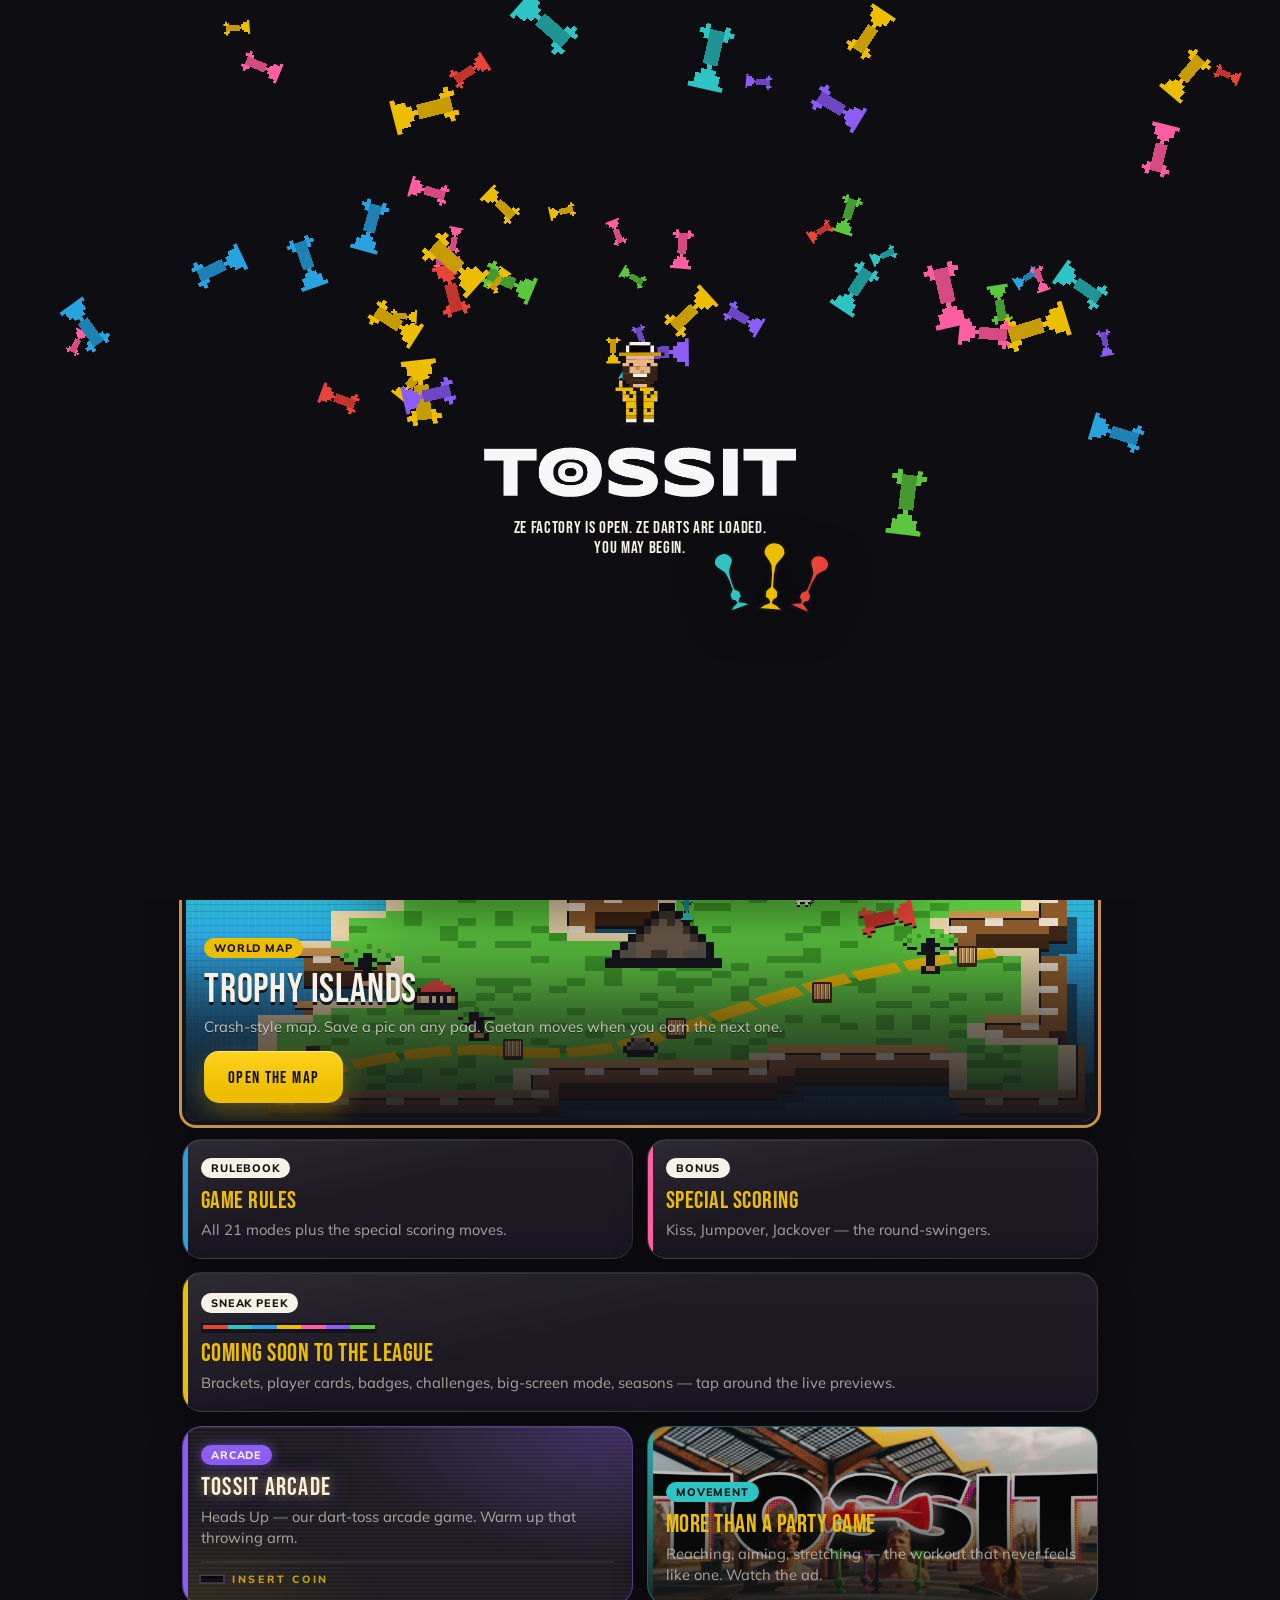
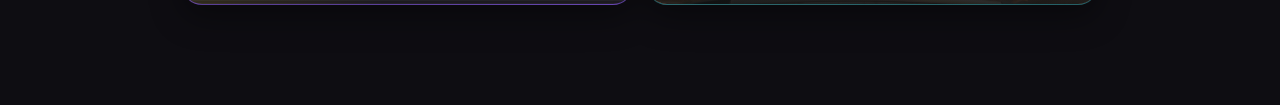
==== commit 535415c7: "Deploy tossit-app@c9586e1" ====
--- a/index.html
+++ b/index.html
@@ -41,7 +41,7 @@
       rel="stylesheet"
     />
     <title>Tossit — Scorekeeper</title>
-    <script type="module" crossorigin src="/assets/index-DEaTf_Re.js"></script>
+    <script type="module" crossorigin src="/assets/index-DyYDfkNt.js"></script>
     <link rel="stylesheet" crossorigin href="/assets/index-B-df7Rar.css">
   </head>
   <body>
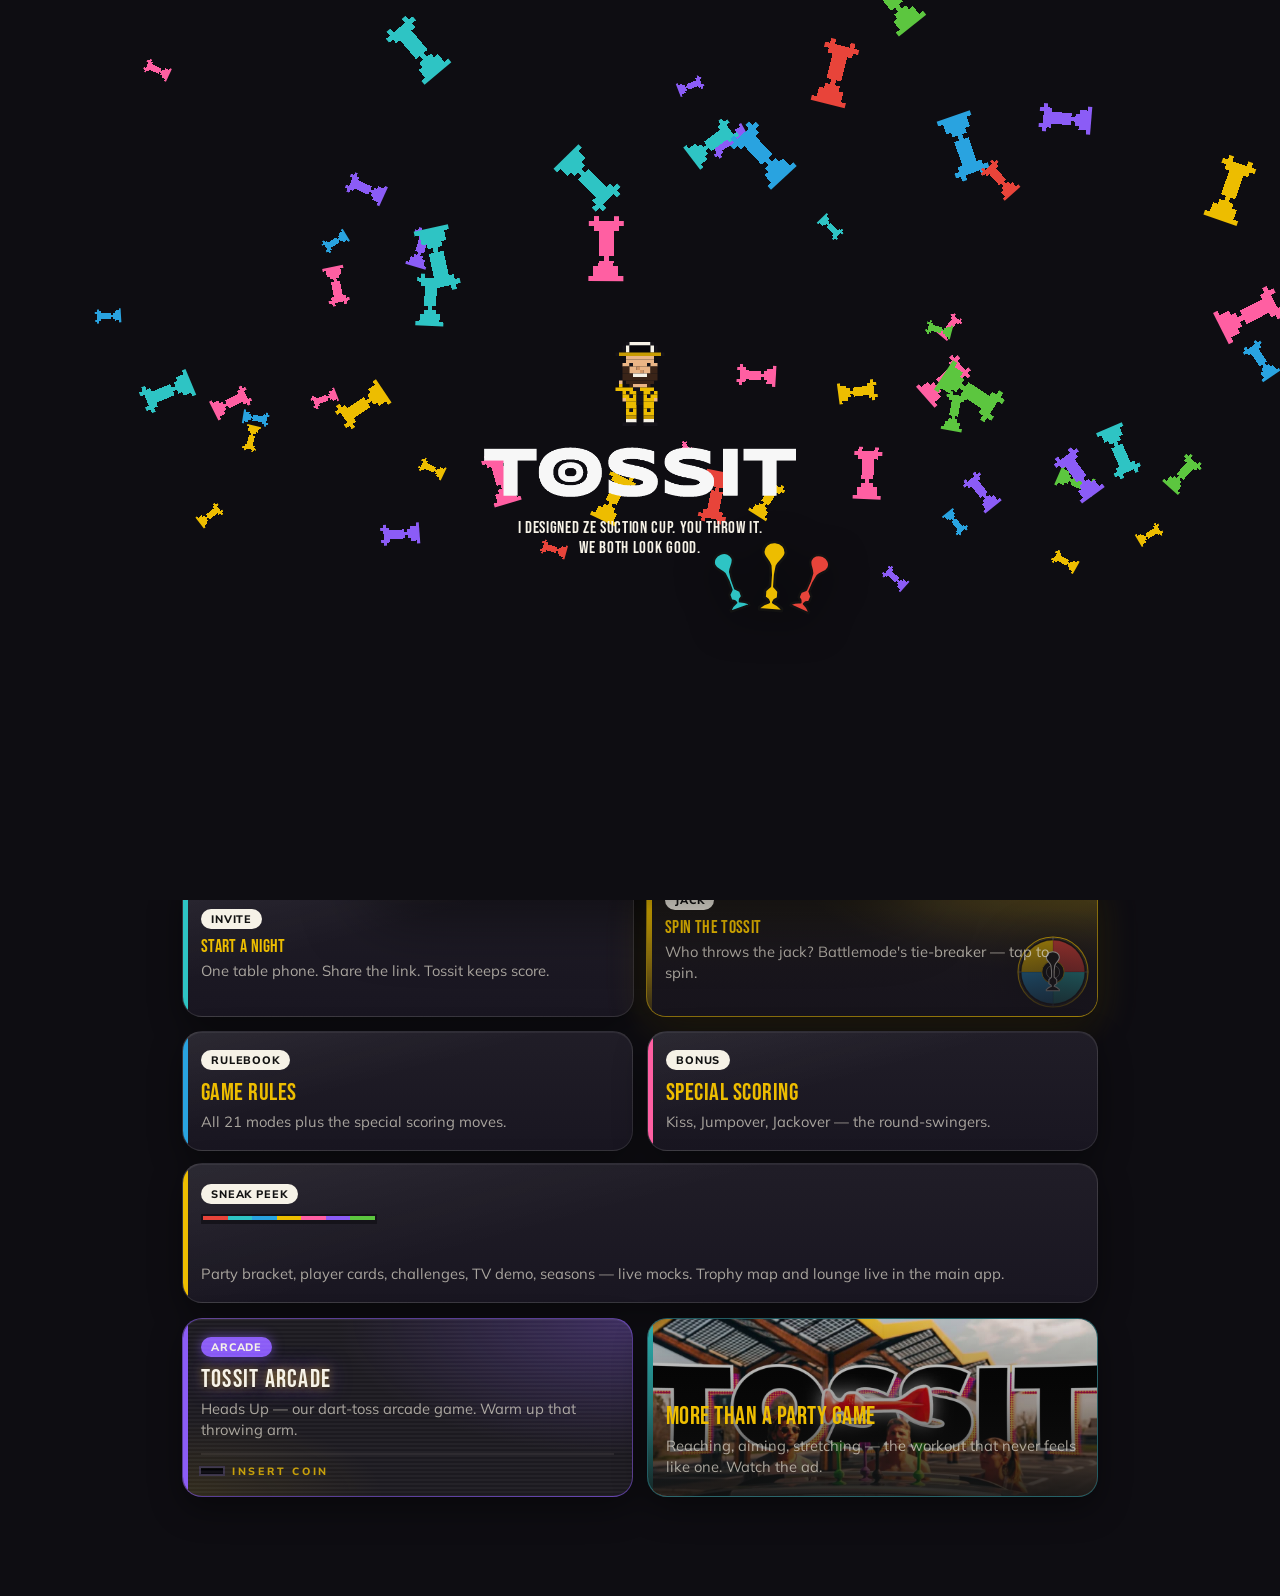
==== commit 5d9c2d7a: "Deploy tossit-app@0463681" ====
--- a/index.html
+++ b/index.html
@@ -41,8 +41,8 @@
       rel="stylesheet"
     />
     <title>Tossit — Scorekeeper</title>
-    <script type="module" crossorigin src="/assets/index-DyYDfkNt.js"></script>
-    <link rel="stylesheet" crossorigin href="/assets/index-B-df7Rar.css">
+    <script type="module" crossorigin src="/assets/index-qiLw2OGR.js"></script>
+    <link rel="stylesheet" crossorigin href="/assets/index-CTrFgcRs.css">
   </head>
   <body>
     <div id="root"></div>
--- a/assets/index-CTrFgcRs.css
+++ b/assets/index-CTrFgcRs.css
@@ -0,0 +1 @@
+:root{--ink:#121212;--yellow:#edbd00;--cream:#f6f2e7;--bone:#f6f2e7;--orange:#f26722;--blue:#29a3e0;--teal:#2ec4c4;--red:#e8443a;--green:#5cc63f;--purple:#8b5cf6;--pink:#ff5fa2;--night:#121212;--card:#1c1a20;--plate:#272430;--ink-soft:#d9d4c8;--tr-bg:#121212;--tr-card:#1c1a20;--tr-plate:#272430;--tr-ink:#d9d4c8;--tr-heading:#edbd00;--tr-line:#f6f2e7;--tr-plate-line:#121212;--tr-shadow-color:#f26722;--tr-accent:#edbd00;--tr-accent-ink:#121212;--tr-outline:3px;--tr-radius:18px;--tr-shadow:8px;--tr-line-w:var(--tr-outline);--tr-drop:var(--tr-shadow);--dart-1:#e8443a;--dart-2:#2ec4c4;--dart-3:#29a3e0;--dart-4:#edbd00;--dart-5:#ff5fa2;--dart-6:#8b5cf6;--dart-7:#5cc63f;--bg-deep:#0e0d12;--bg-top:#17141c;--stroke-soft:#f6f2e71a;--stroke-strong:#f6f2e733;--hi-inner:inset 0 1px 0 #ffffff0f;--e1:0 2px 10px #00000047;--e2:0 12px 32px #00000061;--e3:0 26px 64px #00000085;--surface-sheen:linear-gradient(165deg, #ffffff0e, #fff0 42%);--font-display:"Bebas Neue", Impact, sans-serif;--font-body:"Mulish", "Muli", system-ui, sans-serif;--ease:cubic-bezier(.22, 1, .36, 1);--toss-ease:cubic-bezier(.2, .9, .25, 1.15);--spring:cubic-bezier(.34, 1.56, .64, 1);--safe-top:env(safe-area-inset-top,0px);--safe-bottom:env(safe-area-inset-bottom,0px);--tap:52px}@media (width<=720px){:root{--tr-line-w:2.5px;--tr-drop:6px}}*,:before,:after{box-sizing:border-box}html,body,#root{min-height:100%}html,body{overflow-x:clip}body{font-family:var(--font-body);background:linear-gradient(180deg, var(--bg-top) 0%, var(--bg-deep) 46%, #0b0a0e 100%) fixed, var(--bg-deep);color:var(--tr-ink);-webkit-font-smoothing:antialiased;-webkit-tap-highlight-color:transparent;touch-action:manipulation;margin:0}:focus{outline:none}:focus-visible{outline:2.5px solid var(--yellow);outline-offset:2px}h1,h2,h3,.display{font-family:var(--font-display);letter-spacing:.02em;text-transform:uppercase;color:var(--tr-heading);margin:0;font-weight:400}a{color:inherit;text-decoration:none}button,input,select{font:inherit}button{cursor:pointer;color:inherit;background:0 0;border:none}.app-frame{--bg-photo:url(/bg/ambient-warm.jpg);--bg-photo-opacity:.4;--glow-a:#f2672233;--glow-b:#2ec4c421;--glow-c:#edbd0017;flex-direction:column;min-height:100dvh;display:flex;position:relative}.app-frame[data-bg=score]{--bg-photo:url(/bg/ambient-warm.jpg);--bg-photo-opacity:.46;--glow-a:#edbd0026;--glow-b:#f267222b;--glow-c:#2ec4c414}.app-frame[data-bg=rules]{--bg-photo:url(/bg/ambient-cool.jpg);--bg-photo-opacity:.55;--glow-a:#29a3e033;--glow-b:#2ec4c426;--glow-c:#8b5cf61a}.app-frame[data-bg=arcade]{--bg-photo:url(/bg/ambient-violet.jpg);--bg-photo-opacity:.42;--glow-a:#8b5cf64d;--glow-b:#ff5fa229;--glow-c:#edbd001a}.app-frame[data-bg=movement]{--bg-photo:url(/bg/ambient-cool.jpg);--bg-photo-opacity:.45;--glow-a:#2ec4c433;--glow-b:#5cc63f1f;--glow-c:#29a3e01a}.app-frame[data-bg=quiet]{--bg-photo:url(/bg/ambient-cool.jpg);--bg-photo-opacity:.24;--glow-a:#f267221c;--glow-b:#29a3e01c;--glow-c:#2ec4c412}.app-bg{z-index:0;pointer-events:none;position:fixed;inset:0}.app-bg>div{position:absolute;inset:0}.app-bg-photo{background-image:var(--bg-photo);opacity:var(--bg-photo-opacity);background-position:top;background-size:cover;-webkit-mask-image:linear-gradient(#000000f2,#0009 42%,#00000047 72%,#00000024);mask-image:linear-gradient(#000000f2,#0009 42%,#00000047 72%,#00000024)}.app-bg-glow{background:radial-gradient(52% 44% at 10% -8%, var(--glow-a), transparent 68%), radial-gradient(46% 40% at 92% 0%, var(--glow-b), transparent 70%), radial-gradient(64% 52% at 50% 112%, var(--glow-c), transparent 72%), radial-gradient(130% 96% at 50% 42%, transparent 52%, #07060a99 100%)}.app-bg-pattern{opacity:.045;filter:invert();background-image:url(/tossit-doodles.svg);background-size:480px;-webkit-mask-image:radial-gradient(92% 84% at 50% 34%,#0000 32%,#000 88%);mask-image:radial-gradient(92% 84% at 50% 34%,#0000 32%,#000 88%)}.app-bg:after{content:"";opacity:.05;mix-blend-mode:overlay;background-image:url("data:image/svg+xml,%3Csvg xmlns='http://www.w3.org/2000/svg' width='160' height='160'%3E%3Cfilter id='n'%3E%3CfeTurbulence type='fractalNoise' baseFrequency='0.85' numOctaves='2'/%3E%3CfeColorMatrix type='saturate' values='0'/%3E%3C/filter%3E%3Crect width='100%25' height='100%25' filter='url(%23n)'/%3E%3C/svg%3E");position:absolute;inset:0}.app-header{z-index:30;padding:calc(12px + var(--safe-top)) 22px 14px;-webkit-backdrop-filter:blur(18px)saturate(1.5);background:#0e0d12b8;align-items:center;gap:12px;display:flex;position:sticky;top:0;overflow:visible}.wordmark{flex-shrink:1;align-items:center;min-width:0;display:inline-flex}.wordmark img{filter:invert()brightness(.96);width:auto;height:20px;display:block}.header-sub{letter-spacing:.14em;text-transform:uppercase;color:var(--cream);opacity:.55;text-overflow:ellipsis;white-space:nowrap;min-width:0;font-size:.72rem;font-weight:800;overflow:hidden}.header-tools{flex-shrink:0;align-items:center;gap:6px;margin-left:auto;display:flex}.header-stripe{height:5px;display:flex;position:absolute;bottom:0;left:0;right:0}.header-stripe i{flex:1 1 0}.header-stripe i:first-child{background:var(--dart-1)}.header-stripe i:nth-child(2){background:var(--dart-2)}.header-stripe i:nth-child(3){background:var(--dart-3)}.header-stripe i:nth-child(4){background:var(--dart-4)}.header-stripe i:nth-child(5){background:var(--dart-5)}.header-stripe i:nth-child(6){background:var(--dart-6)}.header-stripe i:nth-child(7){background:var(--dart-7)}.app-main{width:min(960px,100%);padding:24px 22px calc(100px + var(--safe-bottom));z-index:1;animation:page-in .26s var(--ease) both;flex:1;margin:0 auto;position:relative}@keyframes page-in{0%{opacity:0;transform:translateY(6px)}to{opacity:1;transform:none}}.tabbar{left:50%;bottom:calc(14px + var(--safe-bottom));z-index:40;-webkit-backdrop-filter:blur(24px)saturate(1.5);box-shadow:0 0 0 2px #c9924bd9, var(--e3), var(--hi-inner);background:#121016d1;border:2px solid #15131a;border-radius:22px;gap:4px;padding:5px;display:flex;position:fixed;transform:translate(-50%)}.tab{min-width:84px;color:var(--cream);opacity:.6;transition:opacity .16s var(--ease), background .16s var(--ease), color .16s var(--ease), box-shadow .16s var(--ease);border-radius:16px;flex-direction:column;align-items:center;gap:2px;padding:8px 16px 7px;display:flex}.tab svg{width:23px;height:23px}.tab span{letter-spacing:.08em;text-transform:uppercase;white-space:nowrap;font-size:.68rem;font-weight:800}.tab.active{background:linear-gradient(180deg, #ffd21e, var(--yellow) 78%);color:var(--ink);opacity:1;box-shadow:inset 0 1px #ffffff73,0 4px #15131a,0 8px 16px #edbd0047}.tab:not(.active):active{opacity:.9}.kicker{background:var(--tr-accent);min-height:27px;color:var(--tr-accent-ink);letter-spacing:.17em;text-transform:uppercase;border-radius:999px;align-items:center;padding:0 13px;font-size:.66rem;font-weight:800;display:inline-flex;box-shadow:0 4px 16px #edbd0047}.page-title{text-shadow:0 2px 28px #00000073;margin:12px 0 8px;font-size:clamp(2.3rem,5.6vw,3.7rem);line-height:.94}.page-title strong{background:var(--tr-accent);color:var(--tr-accent-ink);text-shadow:none;border-radius:6px;padding:0 .16em;display:inline-block;transform:rotate(-1.2deg)}.lede{opacity:.9;max-width:40rem;margin:0 0 20px;font-size:1rem;line-height:1.55}.meta{color:var(--tr-ink);opacity:.75;margin:0;font-size:.92rem;line-height:1.45}.back-link{background:var(--tr-plate);border:1.5px solid #f6f2e729;border-radius:12px;align-items:center;gap:6px;min-height:40px;margin-bottom:14px;padding:0 14px;font-size:.9rem;font-weight:700;display:inline-flex}.badge{letter-spacing:.08em;text-transform:uppercase;color:var(--ink);background:var(--cream);border-radius:999px;padding:3px 10px;font-size:.68rem;font-weight:800;display:inline-block}.btn-row{flex-wrap:wrap;gap:12px;margin-top:18px;display:flex}.btn{min-height:var(--tap);font-family:var(--font-display);letter-spacing:.08em;text-transform:uppercase;transition:transform .12s var(--ease), filter .12s var(--ease), box-shadow .12s var(--ease);border-radius:15px;justify-content:center;align-items:center;padding:2px 24px 0;font-size:1.06rem;font-weight:400;display:inline-flex}.btn:active{transform:translateY(1px)scale(.97)}.btn:disabled{opacity:.4;pointer-events:none}.btn-primary{background:linear-gradient(180deg, #ffd21e, var(--yellow) 78%);color:var(--ink);position:relative;overflow:hidden;box-shadow:0 10px 26px #edbd004d,inset 0 1px #ffffff73}.btn-primary:after{content:"";width:36%;animation:brand-sheen 4.8s var(--ease) 1.2s infinite;pointer-events:none;background:linear-gradient(90deg,#0000,#ffffff61,#0000);position:absolute;inset:0 auto 0 -40%;transform:translate(-80%)}@keyframes brand-sheen{0%,72%{transform:translate(-80%)}88%,to{transform:translate(380%)}}.btn-ghost{color:var(--cream);box-shadow:var(--e1), var(--hi-inner);background:linear-gradient(#ffffff12,#ffffff04),#272430b8;border:1px solid #f6f2e729}.btn-danger{color:var(--red);background:#e8443a14;border:1px solid #e8443a73}.btn .btn-points{letter-spacing:.06em;animation:score-pop .38s var(--toss-ease) both;background:#12121229;border-radius:999px;margin-left:10px;padding:3px 10px 1px;font-size:.94em;display:inline-block;box-shadow:inset 0 1px 2px #0003}.card{background:var(--surface-sheen), linear-gradient(180deg, #201d27, #191621);border:1px solid var(--stroke-soft);transition:transform .14s var(--ease), border-color .14s var(--ease), box-shadow .14s var(--ease);box-shadow:var(--e2), var(--hi-inner);border-radius:20px;padding:18px;display:block;position:relative;overflow:hidden}button.card{text-align:left;width:100%}.card:after{content:"";background:var(--card-shadow,var(--orange));border-radius:0 4px 4px 0;width:5px;position:absolute;top:0;bottom:0;left:0}@media (hover:hover) and (pointer:fine){.card:hover{box-shadow:var(--e3), var(--hi-inner);border-color:#f6f2e747;transform:translateY(-2px)}.tab:not(.active):hover{opacity:.9;background:#f6f2e714}.rule-row:hover{border-color:#f6f2e747;transform:translateY(-1px)}.land-hud-pip:hover{transform:scale(1.16)}}.card h3{margin:8px 0 4px;font-size:1.55rem}.card-grid{grid-template-columns:repeat(auto-fill,minmax(250px,1fr));gap:12px;display:grid}.home-hero{padding-top:12px}.hero-card{min-height:250px;box-shadow:var(--e2), 0 12px 44px #f2672229, var(--hi-inner);background:radial-gradient(120% 130% at 100% 0,#f267223d,#0000 55%),linear-gradient(#201d27,#181520);border-width:1.5px;border-color:#f2672280;flex-direction:column;justify-content:flex-end;align-items:flex-start;margin-top:24px;display:flex}.hero-media{object-fit:cover;object-position:center 62%;z-index:0;width:58%;height:100%;position:absolute;top:0;right:0;-webkit-mask-image:linear-gradient(270deg,#000000f2 45%,#0000);mask-image:linear-gradient(270deg,#000000f2 45%,#0000)}.hero-card:before{content:"";z-index:1;background:linear-gradient(#0000 28%,#17141b59 52%,#17141be0 100%);position:absolute;inset:0}.hero-card>:not(.hero-media){z-index:2;position:relative}.hero-card h3{margin:8px 0 2px;font-size:clamp(2.2rem,6vw,3rem)}.hero-card .meta{margin-bottom:14px}.hero-cta{pointer-events:none}.hero-card:active .hero-cta{transform:scale(.97)}.home-actions{grid-template-columns:repeat(auto-fit,minmax(250px,1fr));gap:14px;margin-top:14px;display:grid}.home-actions .card{flex-direction:column;justify-content:flex-end;align-items:flex-start;min-height:120px;display:flex}.home-actions .card h3{font-size:1.5rem}.rules-index .lede{margin-bottom:8px}.filter-row{top:calc(61px + var(--safe-top));z-index:20;scrollbar-width:none;-webkit-overflow-scrolling:touch;-webkit-backdrop-filter:blur(18px)saturate(1.4);background:#16141ca8;border:1px solid #f6f2e71a;border-radius:999px;gap:8px;margin:0 0 14px;padding:7px;display:flex;position:sticky;overflow-x:auto;box-shadow:0 8px 24px #05040859}.filter-row::-webkit-scrollbar{display:none}.filter-chip{background:var(--tr-plate);min-height:40px;color:var(--cream);letter-spacing:.05em;text-transform:uppercase;transition:background .14s var(--ease), color .14s var(--ease), box-shadow .14s var(--ease);border:2px solid #15131a;border-radius:999px;flex:none;padding:0 16px;font-size:.8rem;font-weight:800;box-shadow:0 2px #15131a}.filter-chip.active{background:linear-gradient(180deg, #ffd21e, var(--yellow) 78%);color:var(--ink);border-color:#15131a;box-shadow:0 3px #15131a}.rule-list{gap:8px;margin:0 0 18px;padding:0;list-style:none;display:grid}.rule-row{background:var(--surface-sheen), linear-gradient(180deg, #1f1c26, #181520);border:1px solid var(--stroke-soft);min-height:60px;transition:transform .13s var(--ease), border-color .13s var(--ease), box-shadow .13s var(--ease);box-shadow:var(--e1), var(--hi-inner);border-radius:16px;grid-template-columns:1fr auto;align-items:center;gap:12px;padding:12px 14px 12px 16px;display:grid;position:relative;overflow:hidden}.rule-row:before{content:"";background:var(--row-accent,var(--yellow));border-radius:0 3px 3px 0;width:5px;position:absolute;top:0;bottom:0;left:0}.rule-row:active{border-color:#f6f2e747;transform:scale(.985)}.rule-row .row-name{font-family:var(--font-display);color:var(--cream);letter-spacing:.03em;text-transform:uppercase;font-size:1.22rem;line-height:1.05}.rule-row .row-meta{opacity:.65;margin-top:3px;font-size:.82rem}.row-tag{letter-spacing:.08em;text-transform:uppercase;color:var(--ink);background:var(--yellow);vertical-align:2px;border-radius:999px;margin-left:8px;padding:3px 9px;font-size:.64rem;font-weight:800;display:inline-block}.rule-row .chevron{color:var(--cream);opacity:.35;font-size:1.1rem}.featured-grid,.rules-shortcuts{grid-template-columns:1fr;gap:10px;margin:0 0 8px;display:grid}@media (width>=720px){.featured-grid,.rules-shortcuts{grid-template-columns:repeat(3,minmax(0,1fr))}}.rules-shortcuts .card{flex-direction:column;justify-content:flex-end;align-items:flex-start;min-height:0;padding:14px 14px 15px;display:flex}.rules-shortcuts .card h3,.spin-feature h3{margin:6px 0 2px;font-size:1.22rem;line-height:1.05}.rules-shortcuts .meta,.spin-feature .meta{margin:0;font-size:.78rem;line-height:1.35}.group-label{font-family:var(--font-display);color:var(--cream);opacity:.9;letter-spacing:.07em;text-transform:uppercase;align-items:center;gap:14px;margin:18px 0 10px;font-size:1.3rem;display:flex}.group-label-sub{opacity:.72;margin:6px 0 8px;font-size:1.05rem}.group-label:after{content:"";background:linear-gradient(90deg,#f6f2e738,#0000);flex:1;height:1.5px}.rules-detail .back-link{min-height:36px;margin-bottom:10px;padding:0 12px}.rules-detail .page-title{margin-top:10px}.rules-detail .lede{margin-bottom:12px}.rules-detail-meta{margin:0 0 14px}.chip-row{flex-wrap:wrap;gap:8px;margin:0 0 18px;display:flex}.chip{background:var(--surface-sheen), #272430a8;min-width:0;box-shadow:var(--e1), var(--hi-inner);border:1px solid #f6f2e724;border-radius:14px;padding:8px 12px}.chip strong{font-family:var(--font-display);color:var(--tr-heading);font-size:1.22rem;line-height:1;display:block}.chip span{text-transform:uppercase;letter-spacing:.05em;opacity:.7;font-size:.72rem}.step-card{--sc-pad-x:18px;--sc-pad-y:16px;background:var(--surface-sheen), linear-gradient(180deg, #201d27, #191621);border:1px solid var(--stroke-soft);padding:var(--sc-pad-y) var(--sc-pad-x);box-shadow:var(--e1), var(--hi-inner);border-radius:18px;flex-direction:column;margin-bottom:12px;display:flex;overflow:hidden}.step-card:not(:has(>.card-media)){border-top:3px solid var(--step-shadow,var(--orange))}.step-card .label{letter-spacing:.14em;text-transform:uppercase;color:var(--step-shadow,var(--tr-accent));margin-bottom:4px;font-size:.72rem;font-weight:800;display:block}.step-card h3{margin-bottom:2px;font-size:1.35rem}.step-card>.card-media{margin:calc(-1 * var(--sc-pad-y)) calc(-1 * var(--sc-pad-x)) 14px;border:none;border-bottom:3px solid var(--step-shadow,var(--tr-accent));border-radius:0;order:-1}.step-card .rules-html{font-size:.95rem}.step-card .rules-html>:first-child{margin-top:.5em}.step-card .rules-html>:last-child{margin-bottom:.15em}.rules-html h4{font-family:var(--font-display);color:var(--tr-heading);text-transform:uppercase;margin:1.1em 0 .35em;font-size:1.2rem}.rules-html p,.rules-html li{line-height:1.55}.rules-html ul{padding-left:1.2em}.rules-html.card:after{display:none}.card-media{border:1.5px solid #f6f2e729;border-bottom:3px solid var(--step-shadow,var(--move-shadow,var(--tr-accent)));background:#17141b;border-radius:14px;margin:12px 0 10px;overflow:hidden}.card-media img,.card-media video{width:100%;height:auto;display:block}.rules-hero-grid{gap:12px;margin:4px 0 18px;display:grid}.rules-hero-grid.two-up{grid-template-columns:repeat(auto-fit,minmax(240px,1fr))}.rules-hero-grid .card-media{margin:0}.move-thumb{object-fit:cover;border:1.5px solid #f6f2e72e;border-radius:14px;width:96px;height:96px;position:absolute;top:14px;right:14px}.move-card:has(>.move-thumb){min-height:124px;padding-right:124px;position:relative}.how-to-throw-page{max-width:100%}.how-to-throw-page .lede{margin-bottom:14px}.throw-section{margin-top:28px}.throw-heading{margin:10px 0 6px;font-size:clamp(1.7rem,4.5vw,2.4rem)}.throw-heading strong{background:var(--tr-accent);color:var(--tr-accent-ink);border-radius:6px;padding:0 .16em;display:inline-block;transform:rotate(-1.2deg)}.throw-grid{grid-template-columns:repeat(auto-fill,minmax(260px,1fr));gap:12px;display:grid}.throw-grid .step-card{margin-bottom:0}.move-grid{grid-template-columns:repeat(auto-fill,minmax(230px,1fr));gap:12px;display:grid}.move-card{background:var(--surface-sheen), linear-gradient(180deg, #201d27, #191621);border:1.5px solid #f6f2e71a;border-left:5px solid var(--move-shadow,var(--orange));box-shadow:var(--e1), var(--hi-inner);transition:transform .13s var(--ease), border-color .13s var(--ease), box-shadow .13s var(--ease), background .13s var(--ease);border-radius:18px;padding:16px}.move-card.selected{border-color:var(--move-face,var(--yellow));background:var(--surface-sheen), linear-gradient(180deg, color-mix(in srgb, var(--move-face,var(--yellow)) 16%, #201d27), color-mix(in srgb, var(--move-face,var(--yellow)) 8%, #191621));box-shadow:0 0 0 2.5px color-mix(in srgb, var(--move-face,var(--yellow)) 65%, transparent), 0 6px 24px color-mix(in srgb, var(--move-face,var(--yellow)) 28%, transparent), var(--hi-inner)}.move-card.selected .meta{color:var(--yellow);opacity:1;font-weight:800}.move-card .points{font-family:var(--font-display);color:var(--ink);background:var(--move-face,var(--tr-accent));border-radius:10px;margin-bottom:8px;padding:3px 10px;font-size:1.15rem;display:inline-block}.move-card h3{margin-bottom:6px;font-size:1.35rem}.setup-form{gap:16px;max-width:720px;display:grid}.score-setup{padding-bottom:8px}.setup-resume{border:1.5px solid color-mix(in srgb, var(--orange) 55%, #f6f2e72e);background:radial-gradient(120% 110% at 100% 0%, #f2672238, transparent 55%), var(--surface-sheen), linear-gradient(180deg, #241c18, #181520);max-width:720px;box-shadow:var(--e2), var(--hi-inner);border-radius:20px;gap:12px;margin:0 0 20px;padding:16px 16px 14px;display:grid}.setup-resume .badge{margin-bottom:6px}.setup-resume h2{font-family:var(--font-display);letter-spacing:.04em;text-transform:uppercase;color:var(--cream);margin:0 0 4px;font-size:clamp(1.55rem,4vw,1.9rem);line-height:1.05}.setup-resume-note{opacity:.72;margin:0}.setup-resume-actions{margin:0}.setup-resume-actions .btn-primary{flex:180px;min-height:52px}.setup-empty-hint{color:var(--tr-ink);opacity:.85;background:#f6f2e70a;border:1px dashed #f6f2e72e;border-radius:12px;margin:0 0 12px;padding:10px 12px;font-size:.86rem;line-height:1.4}.player-edit-list{gap:10px;display:grid}.player-edit-tools{flex-wrap:wrap;align-items:center;gap:8px;display:flex}.player-remove{flex:none;min-height:40px;padding:0 12px}.setup-actions{bottom:calc(72px + var(--safe-bottom));z-index:15;-webkit-backdrop-filter:blur(16px)saturate(1.3);background:#121018d1;border:1px solid #f6f2e71f;border-radius:18px;margin-top:4px;padding:10px;position:sticky;box-shadow:0 -8px 28px #05040859}.inline-link{text-underline-offset:2px;color:var(--cream);text-decoration:underline}.setup-mode-meta{margin-top:-4px}.round-pick-hint{color:var(--tr-ink);opacity:.82;margin:-4px 0 12px;font-size:.9rem;line-height:1.35}.rules-index-head,.rules-index-head .lede{margin-bottom:4px}.rules-empty{color:var(--tr-ink);background:#f6f2e70a;border:1px dashed #f6f2e733;border-radius:16px;margin:8px 0 24px;padding:18px 16px;font-size:.92rem}.rules-group{margin-bottom:4px}.rules-steps{gap:0;display:grid}.rules-actions{margin-top:8px}.rules-actions-sticky{bottom:calc(72px + var(--safe-bottom));z-index:15;-webkit-backdrop-filter:blur(16px)saturate(1.3);background:#121018db;border:1px solid #f6f2e71f;border-radius:18px;margin-top:18px;padding:10px;position:sticky;box-shadow:0 -8px 28px #05040859}.rules-not-found{max-width:520px}.throw-hero{margin-bottom:4px}.throw-chips{margin-top:4px}.throw-footer{margin-top:28px}.field label{text-transform:uppercase;letter-spacing:.07em;opacity:.8;margin-bottom:8px;font-size:.74rem;font-weight:800;display:block}.field input,.field select{width:100%;min-height:var(--tap);color:var(--cream);appearance:none;transition:border-color .14s var(--ease), box-shadow .14s var(--ease);background:#1f1c26d1;border:1px solid #f6f2e72e;border-radius:14px;padding:0 16px;box-shadow:inset 0 2px 6px #00000047}.field input:focus,.field select:focus{outline:2px solid var(--yellow);outline-offset:1px}.player-edit{background:var(--surface-sheen), linear-gradient(180deg, #201d27, #191621);border:1px solid var(--stroke-soft);border-left:6px solid var(--row-color,var(--orange));box-shadow:var(--e1), var(--hi-inner);border-radius:16px;grid-template-columns:1fr auto;align-items:center;gap:10px;padding:12px;display:grid}.setup-form .btn-primary{flex:180px;min-height:56px}.color-swatches{flex-wrap:wrap;gap:8px;display:flex}.swatch{width:38px;height:38px;transition:transform .12s var(--ease);border:2px solid #0006;border-radius:999px}.swatch.selected{outline:3px solid var(--cream);outline-offset:2px;transform:scale(1.06)}.scoreboard{gap:10px;display:grid}.player-row{background:var(--surface-sheen), linear-gradient(180deg, #1e1b25c7, #15131bdb);-webkit-backdrop-filter:blur(16px)saturate(1.3);border:1px solid #f6f2e724;border-left:6px solid var(--row-color,var(--orange));min-height:96px;box-shadow:var(--e2), var(--hi-inner);border-radius:18px;grid-template-columns:auto 1fr auto;grid-template-areas:"chip id score""track track track";align-items:center;gap:6px 14px;padding:14px 16px 12px;display:grid}.player-row.winner{background:color-mix(in srgb, var(--yellow) 18%, var(--tr-card));border-color:var(--yellow)}.player-row.leader{border-color:color-mix(in srgb, var(--row-color,var(--yellow)) 70%, #f6f2e733);animation:2.6s ease-in-out infinite leader-pulse}@keyframes leader-pulse{0%,to{box-shadow:0 0 0 0 color-mix(in srgb, var(--row-color,var(--yellow)) 0%, transparent)}50%{box-shadow:0 0 0 4px color-mix(in srgb, var(--row-color,var(--yellow)) 26%, transparent)}}.player-chip{background:var(--row-color,var(--orange));border-radius:10px;grid-area:chip;width:36px;height:36px;box-shadow:inset 0 -2px #00000047}.player-id{grid-area:id;min-width:0}.player-row .name{font-family:var(--font-display);color:var(--cream);letter-spacing:.04em;overflow-wrap:anywhere;font-size:clamp(1.55rem,4vw,1.9rem);line-height:1}.player-row .score{font-family:var(--font-display);color:var(--tr-heading);text-align:right;font-variant-numeric:tabular-nums;min-width:1.6ch;text-shadow:0 0 26px color-mix(in srgb, var(--tr-heading) 42%, transparent), 0 2px 0 #00000059;grid-area:score;font-size:clamp(3.2rem,9vw,4.6rem);line-height:.88}.score-track{background:#f6f2e71a;border-radius:999px;grid-area:track;height:4px;margin-top:4px;overflow:hidden}.score-track i{border-radius:inherit;background:var(--row-color,var(--yellow));height:100%;display:block}.scoreboard-duel{grid-template-columns:1fr 1fr}.scoreboard-duel .player-row{text-align:center;border-left-width:1.5px;grid-template-columns:1fr;grid-template-areas:"chip""id""score""track";justify-items:center;gap:8px;min-height:168px;padding:14px 12px 12px}.scoreboard-duel .player-chip{border-radius:999px;width:100%;height:8px}.scoreboard-duel .player-row .score{text-align:center;font-size:clamp(3.8rem,15vw,5.6rem)}.scoreboard-duel .score-track{width:100%}.round-panel{background:radial-gradient(120% 80% at 50% 0%, #edbd001a, transparent 52%), var(--surface-sheen), linear-gradient(180deg, #1f1c27e0, #17151df0);-webkit-backdrop-filter:blur(18px)saturate(1.25);box-shadow:var(--e3), var(--hi-inner);border:1px solid #f6f2e726;border-radius:24px;margin-top:4px;padding:22px 20px 18px}.round-panel h2{letter-spacing:.04em;margin-bottom:14px;font-size:clamp(1.7rem,4.4vw,2.15rem)}.winner-picks{grid-template-columns:repeat(auto-fit,minmax(140px,1fr));gap:10px;margin-bottom:16px;display:grid}.pick-btn{overflow-wrap:anywhere;background:var(--surface-sheen), #27243099;border:2px solid color-mix(in srgb, var(--pick-color,var(--orange)) 55%, transparent);min-height:56px;box-shadow:var(--e1), var(--hi-inner), 0 0 18px color-mix(in srgb, var(--pick-color,var(--orange)) 10%, transparent);font-family:var(--font-display);letter-spacing:.04em;text-transform:uppercase;transition:background .13s var(--ease), color .13s var(--ease), transform .12s var(--ease);border-left-width:6px;border-radius:14px;padding:8px 12px;font-size:1.35rem;font-weight:400}.pick-btn:active{transform:scale(.97)}.pick-btn.selected{background:var(--pick-color,var(--yellow));border-color:var(--pick-color,var(--yellow));color:var(--ink);box-shadow:0 8px 26px color-mix(in srgb, var(--pick-color,var(--yellow)) 42%, transparent), inset 0 1px 0 #ffffff59}.specials-tray{margin:0 0 16px}.special-chips{flex-wrap:wrap;gap:8px;display:flex}.special-chip{background:color-mix(in srgb, var(--chip-color,var(--yellow)) 20%, #17151deb);border:1.5px solid color-mix(in srgb, var(--chip-color,var(--yellow)) 55%, transparent);min-height:42px;color:var(--cream);text-align:left;box-shadow:0 4px 16px color-mix(in srgb, var(--chip-color,var(--yellow)) 20%, transparent);animation:chip-in .26s var(--toss-ease) both;transition:transform .12s var(--ease), filter .12s var(--ease);border-radius:999px;align-items:center;gap:9px;padding:4px 13px 4px 15px;font-size:.84rem;font-weight:700;display:inline-flex}.special-chip:active{transform:scale(.95)}@keyframes chip-in{0%{opacity:0;transform:scale(.7)}to{opacity:1;transform:scale(1)}}.special-chip .chip-delta{font-family:var(--font-display);color:var(--yellow);padding-top:2px;font-size:1.15rem;line-height:1}.special-chip .chip-tag{letter-spacing:.12em;text-transform:uppercase;color:var(--ink);background:color-mix(in srgb, var(--chip-color,var(--yellow)) 88%, white);white-space:nowrap;border-radius:999px;padding:3px 8px;font-size:.58rem;font-weight:800}.special-chip .chip-x{opacity:.55;font-size:.78rem}.stepper-label{text-transform:uppercase;letter-spacing:.07em;opacity:.75;margin:2px 0 8px;font-size:.74rem;font-weight:800;display:block}.stepper{align-items:center;gap:14px;margin:0 0 18px;display:flex}.stepper button{background:var(--surface-sheen), #272430b8;width:60px;height:60px;box-shadow:var(--e1), var(--hi-inner);color:var(--cream);transition:transform .11s var(--toss-ease), background .11s var(--ease), color .11s var(--ease);border:1px solid #f6f2e72e;border-radius:18px;flex:none;font-size:2rem;font-weight:800;line-height:1}.stepper button:active{background:var(--yellow);color:var(--ink);transform:scale(.88)}.stepper-readout{flex-direction:column;flex:auto;align-items:center;gap:8px;min-width:0;display:flex}.stepper .value{font-family:var(--font-display);color:var(--cream);text-align:center;font-variant-numeric:tabular-nums;min-width:2ch;font-size:2.8rem;line-height:.9}.dart-rack{flex-wrap:wrap;justify-content:center;gap:4px;width:100%;display:flex}.dart-pip{clip-path:polygon(50% 0,100% 22%,82% 100%,18% 100%,0 22%);background:#f6f2e724;width:12px;height:20px}.dart-pip.on{background:var(--yellow);box-shadow:0 0 8px #edbd0066}.btn-log{letter-spacing:.1em;width:100%;min-height:60px;font-size:1.05rem;box-shadow:0 8px 28px #edbd0061}.round-tools{margin-top:12px}.round-tools .btn{letter-spacing:.04em;white-space:nowrap;flex:1 1 0;min-width:0;padding:0 8px;font-size:.78rem}.sheet-backdrop{-webkit-backdrop-filter:blur(8px);z-index:60;cursor:pointer;animation:fade-in .18s var(--ease) both;background:#050408b8;justify-content:center;align-items:flex-end;padding:14px;display:flex;position:fixed;inset:0}@keyframes fade-in{0%{opacity:0}to{opacity:1}}.sheet{-webkit-backdrop-filter:blur(20px);width:min(720px,100%);max-height:min(82dvh,840px);padding:20px 18px calc(18px + var(--safe-bottom));animation:sheet-up .24s var(--ease) both;box-shadow:var(--e3), var(--hi-inner);background:linear-gradient(#1b1921f7,#121017fa);border:1px solid #f6f2e729;border-radius:24px;overflow:auto}@keyframes sheet-up{0%{opacity:.45;transform:translateY(32px)scale(.985)}to{opacity:1;transform:none}}.decider-launch{background:radial-gradient(120% 130% at 100% 0,#edbd0029,#0000 55%),linear-gradient(#221e18,#181520);border-color:#edbd0073;margin:8px 0 18px}.decider-launch h3{font-size:1.7rem}.decider-launch .btn{margin-top:12px}.decider-sheet .stepper{margin-bottom:14px}.decider-names{gap:8px;margin-bottom:16px;display:grid}.decider-name{align-items:center;gap:10px;display:flex}.decider-name i{border-radius:50%;flex-shrink:0;width:14px;height:14px;box-shadow:0 0 0 2px #00000059}.decider-name input{min-width:0;min-height:44px;color:var(--cream);background:#1f1c26d1;border:1px solid #f6f2e72e;border-radius:12px;flex:1;padding:0 12px}.decider-wheel{aspect-ratio:1;width:min(320px,78vw);margin:8px auto 12px;position:relative;overflow:visible}.decider-pie{filter:drop-shadow(0 10px 28px #00000073);width:100%;height:100%}.decider-seat{pointer-events:none;transform-origin:50%;z-index:2;position:absolute;inset:0}.decider-seat-label{width:max-content;max-width:72px;color:var(--cream);letter-spacing:.02em;text-align:center;text-overflow:ellipsis;white-space:nowrap;transform-origin:50%;background:#0e0d12d1;border:1.5px solid #0000;border-radius:999px;padding:3px 8px;font-size:.68rem;font-weight:800;position:absolute;top:11%;left:50%;overflow:hidden;transform:translate(-50%,-50%)}.decider-wheel[data-count="7"] .decider-seat-label,.decider-wheel[data-count="8"] .decider-seat-label{max-width:52px;padding:2px 6px;font-size:.58rem}.decider-seat.lost .decider-seat-label{opacity:.38;background:#0e0d128c}.decider-seat.won{z-index:4}.decider-seat.won .decider-seat-label{letter-spacing:.03em;max-width:118px;color:var(--seat-color,var(--yellow));border-color:var(--seat-color,var(--yellow));box-shadow:0 0 0 2px #00000073, 0 0 18px 4px color-mix(in srgb, var(--seat-color,var(--yellow)) 70%, transparent);background:#121212;padding:6px 12px;font-size:.92rem;font-weight:900;animation:1.15s ease-in-out infinite decider-win-pulse}.decider-wheel[data-count="7"] .decider-seat.won .decider-seat-label,.decider-wheel[data-count="8"] .decider-seat.won .decider-seat-label{max-width:78px;padding:5px 8px;font-size:.76rem}@keyframes decider-win-pulse{0%,to{box-shadow:0 0 0 2px #00000073, 0 0 14px 3px color-mix(in srgb, var(--seat-color,var(--yellow)) 55%, transparent)}50%{box-shadow:0 0 0 3px #00000059, 0 0 28px 8px color-mix(in srgb, var(--seat-color,var(--yellow)) 85%, transparent)}}.decider-dart{transform-origin:50%;pointer-events:none;filter:drop-shadow(0 8px 16px #0000008c);z-index:3;justify-content:center;align-items:center;transition-property:transform;transition-timing-function:cubic-bezier(.12,.72,.12,1);display:flex;position:absolute;inset:18%}.decider-dart svg{width:34%;height:auto;display:block}.decider-dart.landed{filter:drop-shadow(0 8px 16px #0000008c) drop-shadow(0 0 12px color-mix(in srgb, var(--winner-color,var(--yellow)) 45%, transparent))}.decider-result{text-align:center;font-family:var(--font-display);letter-spacing:.03em;text-transform:uppercase;margin:4px 0 14px;font-size:1.6rem}.decider-result.is-idle,.decider-result.is-spinning{font-family:var(--font-body);letter-spacing:.08em;opacity:.7;text-transform:uppercase;font-size:.82rem;font-weight:800}.toast-win{background:radial-gradient(120% 140% at 50% -30%, #ffffff52, transparent 55%), linear-gradient(180deg, #ffd21e, var(--yellow));color:var(--tr-accent-ink);text-align:center;border-radius:24px;margin-top:18px;padding:26px 20px;box-shadow:0 18px 54px #edbd0061,inset 0 1px #ffffff80}.toast-win h2{color:var(--tr-accent-ink);font-size:2.2rem}@media (width>=900px){.scoreboard{grid-template-columns:repeat(2,1fr)}.hero-card{min-height:320px}.hero-media{width:64%}.score-header{padding-top:40px;padding-bottom:30px}.round-panel{padding:28px 30px 24px}.winner-picks .pick-btn{min-height:62px;font-size:1.5rem}}@media (width<=640px){.player-edit{grid-template-columns:1fr}.header-sub{display:none}.app-header{gap:8px}}@media (width<=480px){.app-main{padding-left:16px;padding-right:16px}.app-header{gap:8px;padding-left:12px;padding-right:12px}.header-tools{gap:5px}.lang-switch{padding:6px 8px}.lang-switch span{display:none}.lang-switch,.qr-open,.sound-toggle,.gaetan-sleep-toggle{justify-content:center;width:34px;height:30px;padding:0}.tabbar{gap:2px;width:auto;padding:5px;left:8px;right:8px;transform:none}.tab{flex:1 1 0;gap:3px;min-width:0;padding:8px 2px 7px}.rule-row{grid-template-columns:1fr auto;gap:10px;padding:11px 12px 11px 15px}.rule-row .row-name{font-size:1.1rem}.row-tag{width:fit-content;margin:5px 0 0;display:block}.filter-row{border-radius:18px;margin-left:-4px;margin-right:-4px}.rules-shortcuts .card{padding:13px 13px 14px}.rules-shortcuts .card h3,.spin-feature h3{font-size:1.12rem}.rules-actions-sticky,.setup-actions{bottom:calc(64px + var(--safe-bottom));margin-left:-4px;margin-right:-4px}.rules-actions-sticky .btn,.setup-actions .btn{min-height:48px;font-size:.86rem}.throw-grid{grid-template-columns:1fr}.throw-heading{font-size:clamp(1.45rem,7vw,1.9rem)}.card{padding:16px}.home-actions .card h3{font-size:1.4rem}.player-row{gap:6px 10px;min-height:88px;padding:12px 12px 10px}.player-row .name{font-size:1.4rem}.scoreboard-duel .player-row{min-height:154px;padding:12px 10px 10px}.round-panel{padding:16px 14px 14px}.round-pick-hint{font-size:.84rem}.round-tools{flex-wrap:wrap}.round-tools .btn{flex:calc(50% - 6px);min-height:48px}.score-header{padding-left:16px;padding-right:16px}.stepper button{width:56px;height:56px}.step-card{--sc-pad-x:14px;--sc-pad-y:14px}.move-card{padding:14px}.sheet{padding:16px 14px calc(16px + var(--safe-bottom))}.chip{min-width:84px;padding:8px 12px}.chip strong{font-size:1.2rem}.setup-resume{padding:14px}}.auth-page{max-width:520px}.auth-options{gap:12px;max-width:420px;display:grid}.provider-btn{min-height:var(--tap);letter-spacing:.03em;border-radius:14px;justify-content:center;align-items:center;gap:10px;font-weight:800;display:inline-flex}.provider-btn svg{width:20px;height:20px}.provider-apple{background:var(--cream);color:var(--ink);border:1.5px solid #f6f2e733}.provider-google{color:#1f1f1f;background:#fff;border:1.5px solid #f6f2e733}.auth-divider{color:var(--tr-ink);opacity:.6;text-transform:uppercase;letter-spacing:.06em;align-items:center;gap:12px;margin:6px 0;font-size:.82rem;display:flex}.auth-divider:before,.auth-divider:after{content:"";background:#f6f2e724;flex:1;height:1.5px}.auth-error{color:var(--red);opacity:1}.profile-page{max-width:720px}.profile-hero{align-items:center;gap:16px;margin-bottom:8px;display:flex}.profile-hero .page-title{margin:0}.profile-email{word-break:break-word;margin:4px 0 0}.profile-avatar{width:64px;height:64px;font-family:var(--font-display);letter-spacing:.04em;color:#1a1410;box-shadow:var(--e2);border:3px solid #f6f2e759;border-radius:999px;flex:none;place-items:center;font-size:1.7rem;display:grid}.profile-page .lede{margin-bottom:18px}.profile-card{margin-bottom:14px}.profile-card h3{margin:6px 0 10px;font-size:1.35rem}.profile-form{max-width:none;margin-top:14px}.profile-save-row{margin:4px 0 22px}.profile-world-grid{grid-template-columns:repeat(auto-fit,minmax(220px,1fr));gap:14px;margin-bottom:8px;display:grid}.profile-world-grid .card h3{margin:6px 0 4px;font-size:1.35rem}.profile-page .card.profile-card:hover{transform:none}.profile-page .btn-ghost{margin-top:10px}.history-list{gap:10px;margin:0;padding:0;list-style:none;display:grid}.history-row{background:var(--surface-sheen), linear-gradient(180deg, #1f1c26, #181520);border:1px solid var(--stroke-soft);border-left:4px solid var(--row-color,var(--orange));box-shadow:var(--e1), var(--hi-inner);border-radius:16px;grid-template-columns:1fr auto;align-items:center;gap:12px;padding:12px 16px;display:grid}.history-row .row-name{font-family:var(--font-display);color:var(--cream);letter-spacing:.03em;text-transform:uppercase;font-size:1.2rem;display:block}.history-row .row-meta{opacity:.65;margin-top:3px;font-size:.82rem;display:block}.lang-switch{color:var(--cream);letter-spacing:.12em;cursor:pointer;transition:border-color .14s var(--ease), background .14s var(--ease);background:#fff9eb0f;border:2px solid #fff9eb38;border-radius:999px;align-items:center;gap:6px;padding:6px 11px;font-size:.72rem;font-weight:800;line-height:1;display:inline-flex;position:relative}.lang-switch:hover,.lang-switch:focus-within{border-color:var(--yellow);background:#fff9eb1a}.lang-switch svg{opacity:.85;width:14px;height:14px;display:block}.lang-switch select{opacity:0;cursor:pointer;appearance:none;border:0;width:100%;height:100%;font-size:16px;position:absolute;inset:0}.app-main{animation:none}.route-shell{animation:page-in .28s var(--ease) both}.home-hero>*{animation:rise-in .46s var(--ease) both}.home-hero>:first-child{animation-delay:30ms}.home-hero>:nth-child(2){animation-delay:80ms}.home-hero>:nth-child(3){animation-delay:.13s}.home-hero>:nth-child(4){animation-delay:.19s}.home-hero>:nth-child(5){animation-delay:.25s}.home-hero>:nth-child(6){animation-delay:.31s}@keyframes rise-in{0%{opacity:0;transform:translateY(14px)scale(.985)}70%{opacity:1;transform:translateY(-2px)scale(1.004)}to{opacity:1;transform:none}}.rule-list li,.featured-grid>*,.rules-shortcuts>*{animation:rise-in .42s var(--ease) both}.rule-list li:first-child{animation-delay:40ms}.rule-list li:nth-child(2){animation-delay:80ms}.rule-list li:nth-child(3){animation-delay:.12s}.rule-list li:nth-child(4){animation-delay:.16s}.rule-list li:nth-child(5){animation-delay:.2s}.rule-list li:nth-child(6){animation-delay:.24s}.featured-grid>:nth-child(2),.rules-shortcuts>:nth-child(2){animation-delay:60ms}.featured-grid>:nth-child(3),.rules-shortcuts>:nth-child(3){animation-delay:.12s}.battle-card{margin-top:14px}.spin-card{min-height:240px;box-shadow:var(--e2), 0 12px 44px #edbd0024, var(--hi-inner);background:radial-gradient(120% 130% at 100% 0,#edbd0038,#0000 55%),linear-gradient(#221e18,#181520);border-color:#edbd0080;flex-direction:column;justify-content:flex-end;align-items:flex-start;margin-top:14px;display:flex}.spin-card h3{margin:8px 0 2px;font-size:clamp(1.85rem,5vw,2.5rem)}.spin-card .meta{margin-bottom:14px}.jack-preview{aspect-ratio:1;position:relative}.jack-preview .decider-pie{width:100%;height:100%;display:block}.jack-preview-dart{transform-origin:50%;pointer-events:none;filter:drop-shadow(0 8px 16px #0000008c);justify-content:center;align-items:center;display:flex;position:absolute;inset:18%}.jack-preview-dart svg{width:34%;height:auto;display:block}.spin-cover{z-index:0;pointer-events:none;width:min(228px,58%);position:absolute;top:8px;right:-10px}.spin-cover .jack-preview-dart{animation:10s linear infinite spin-cover-idle}@keyframes spin-cover-idle{0%{transform:rotate(-28deg)}to{transform:rotate(332deg)}}.spin-card:before{content:"";z-index:1;background:linear-gradient(#0000 26%,#17141b61 50%,#17141be6 100%);position:absolute;inset:0}.spin-card>:not(.spin-cover){z-index:2;position:relative}@media (width<=480px){.spin-cover{width:min(188px,62%);right:-16px}}.spin-feature{background:radial-gradient(120% 130% at 100% 0,#edbd002e,#0000 55%),linear-gradient(#221e18,#181520);border-color:#edbd0073}.score-battle-note{margin-top:4px}@media (hover:hover){.card:hover{box-shadow:var(--e3), var(--hi-inner);border-color:#f6f2e747;transform:translateY(-3px)}.rule-row:hover{box-shadow:var(--e2), var(--hi-inner);border-color:#f6f2e742;transform:translateY(-2px)}.btn:hover{filter:brightness(1.06)}.tab:not(.active):hover{opacity:.85}.filter-chip:not(.active):hover{border-color:#f6f2e759}}.hero-media{animation:18s ease-in-out infinite alternate hero-drift}@keyframes hero-drift{0%{transform:scale(1)}to{transform:scale(1.06)}}.hero-card .hero-darts{z-index:2;pointer-events:none;filter:drop-shadow(0 8px 14px #0006);width:104px;height:auto;animation:5.5s ease-in-out infinite dart-bob;position:absolute;top:14px;left:16px}@keyframes dart-bob{0%,to{transform:translateY(0)rotate(-4deg)}50%{transform:translateY(-9px)rotate(3deg)}}@media (width<=480px){.hero-card .hero-darts{width:78px}}.score-num{animation:score-pop .42s var(--toss-ease) both;display:inline-block}@keyframes score-pop{0%{opacity:.2;transform:translateY(-14px)scale(.5)}55%{opacity:1;transform:translateY(2px)scale(1.18)}75%{transform:translateY(0)scale(.98)}to{transform:none}}.arcade-card{background:radial-gradient(120% 140% at 100% 0%, #8b5cf64d, transparent 55%), radial-gradient(90% 90% at 0% 100%, #edbd001a, transparent 50%), var(--tr-card);border-color:#8b5cf68c;animation:3.2s ease-in-out infinite arcade-glow}@keyframes arcade-glow{0%,to{box-shadow:0 0 #8b5cf600}50%{box-shadow:0 0 22px #8b5cf659}}.arcade-card:before{content:"";pointer-events:none;background:repeating-linear-gradient(#ffffff09 0 2px,#0000 2px 4px);position:absolute;inset:0}.arcade-card .badge{background:var(--purple);color:var(--cream);box-shadow:0 0 12px #8b5cf68c}.arcade-card h3{color:var(--cream);letter-spacing:.05em;text-shadow:0 0 8px #edbd008c,0 0 22px #8b5cf699,0 2px #00000080}@media (hover:hover){.arcade-card:hover{border-color:#8b5cf6d9;animation-play-state:paused;box-shadow:0 0 28px #8b5cf680}}.arcade-card .coin-line{letter-spacing:.26em;text-transform:uppercase;color:#edbd00cc;border-top:2px solid #f6f2e714;align-self:stretch;align-items:center;gap:9px;margin-top:12px;padding-top:9px;font-size:.66rem;font-weight:800;display:inline-flex}.arcade-card .coin-slot{background:#0a0910;width:22px;height:6px;box-shadow:inset 0 2px #000c,0 0 0 2px #3a3348}.arcade-card .coin-line{animation:1.6s step-end infinite coin-blink}@keyframes coin-blink{0%,60%{opacity:1}61%,to{opacity:.3}}.arcade-page{--font-heading-family:var(--font-display);--font-body-family:var(--font-body)}.arcade-page .kicker{background:var(--purple);color:var(--cream);box-shadow:0 0 14px #8b5cf68c}.arcade-page .page-title{text-shadow:0 0 10px #edbd004d,0 0 30px #8b5cf673}.arcade-page .page-title strong{background:var(--purple);color:var(--cream);box-shadow:0 0 18px #8b5cf699}.arcade-page .tossit-arcade{margin-top:6px;padding-left:0;padding-right:0}.arcade-page .ta-shell{position:relative}.arcade-page .ta-shell:before{content:"";filter:blur(26px);z-index:-1;pointer-events:none;background:#8b5cf652;position:absolute;inset:4px 14px 14px 4px}.fun-row{grid-template-columns:repeat(auto-fit,minmax(250px,1fr));gap:14px;margin-top:14px;display:grid}.fun-row .card{flex-direction:column;justify-content:flex-end;align-items:flex-start;min-height:150px;display:flex}.video-card{border-color:#2ec4c466}.video-card .video-media{object-fit:cover;z-index:0;width:100%;height:100%;position:absolute;inset:0}.video-card:before{content:"";z-index:1;background:linear-gradient(#1212121f 0%,#1212126b 48%,#121212e6 100%);position:absolute;inset:0}.video-card>:not(.video-media){z-index:2;position:relative}.video-card .badge{background:var(--teal)}.movement-page .movement-video{border-bottom-color:var(--teal);margin:4px 0 18px}.movement-page .movement-video video{aspect-ratio:16/9;object-fit:cover;background:#17141b}.benefit-grid{grid-template-columns:repeat(auto-fit,minmax(260px,1fr));gap:12px;display:grid}.benefit-grid .step-card{margin-bottom:0}.benefit-text{margin:6px 0 2px;font-size:.95rem;line-height:1.55}.benefit-text strong{background:color-mix(in srgb, var(--step-shadow,var(--teal)) 30%, transparent);color:var(--cream);border-radius:4px;padding:0 4px}.movement-footnote{opacity:.6;max-width:46rem;margin-top:18px}.score-header{margin:-24px calc(50% - 50vw) 18px;padding:30px 22px 24px;position:relative;overflow:hidden}.score-header .score-backdrop{object-fit:cover;object-position:center 44%;z-index:0;filter:brightness(.5)saturate(1.1)blur(2.5px);opacity:.7;width:100%;height:100%;position:absolute;inset:0;transform:scale(1.06);-webkit-mask-image:linear-gradient(#000 20%,#00000080 62%,#0000 88%);mask-image:linear-gradient(#000 20%,#00000080 62%,#0000 88%)}.score-header:after{content:"";z-index:0;pointer-events:none;background:radial-gradient(120% 100% at 50% 0,#0a090d59,#0000 74%),linear-gradient(#0e0d1224 0%,#0e0d126b 48%,#0e0d122e 78%,#0000 100%);position:absolute;inset:0}.score-header-inner{z-index:1;width:min(916px,100%);margin:0 auto;padding-right:7.5rem;position:relative}@media (width<=520px){.score-header-inner{padding-top:2.6rem;padding-right:0}.score-header-tools{top:0;right:0}}.score-header .scoreboard{margin-top:20px}.sound-toggle{width:36px;height:31px;color:var(--cream);transition:border-color .14s var(--ease), background .14s var(--ease), opacity .14s var(--ease);background:#fff9eb0f;border:2px solid #fff9eb38;border-radius:999px;justify-content:center;align-items:center;padding:0;display:inline-flex}.sound-toggle svg{width:17px;height:17px;display:block}.sound-toggle:hover,.sound-toggle:focus-visible{border-color:var(--yellow);background:#fff9eb1a}.sound-toggle.is-muted{opacity:.55}.gaetan-sleep-toggle{width:36px;height:31px;color:var(--cream);transition:border-color .14s var(--ease), background .14s var(--ease), opacity .14s var(--ease);background:#fff9eb0f;border:2px solid #fff9eb38;border-radius:999px;justify-content:center;align-items:center;padding:0;display:inline-flex}.gaetan-sleep-toggle svg{width:17px;height:17px;display:block}.gaetan-sleep-toggle:hover,.gaetan-sleep-toggle:focus-visible{border-color:var(--yellow);background:#fff9eb1a}.gaetan-sleep-toggle.is-asleep{opacity:.55}.celebration{z-index:80;background:radial-gradient(95% 70% at 50% -6%, color-mix(in srgb, var(--win-color,var(--yellow)) 26%, transparent), transparent 62%), radial-gradient(120% 80% at 50% 112%, #edbd0029, transparent 60%), #09080cf2;-webkit-backdrop-filter:blur(10px);animation:fade-in .26s var(--ease) both;justify-content:center;align-items:center;padding:26px 20px;display:flex;position:fixed;inset:0;overflow-y:auto}.celebration-canvas{pointer-events:none;width:100%;height:100%;position:fixed;inset:0}.celebration-gaetan{z-index:1;pointer-events:none;line-height:0;animation:.64s ease-in-out infinite celebration-gaetan-hop;position:absolute}.celebration-gaetan>svg{image-rendering:pixelated;shape-rendering:crispedges;filter:drop-shadow(0 4px 8px #0000008c);display:block}.celebration-gaetan-star{animation-duration:.72s;top:7%;left:50%;transform:translate(-50%)}.celebration-gaetan-star>svg{width:56px;height:84px}.celebration-gaetan-tl{animation-delay:80ms;top:14%;left:8%}.celebration-gaetan-tr{animation-delay:.16s;top:12%;right:8%}.celebration-gaetan-bl{animation-delay:40ms;bottom:16%;left:6%}.celebration-gaetan-br{animation-delay:.2s;bottom:14%;right:6%}.celebration-gaetan-tl>svg,.celebration-gaetan-tr>svg,.celebration-gaetan-bl>svg,.celebration-gaetan-br>svg{width:36px;height:54px}@keyframes celebration-gaetan-hop{0%,to{translate:0}45%{translate:0 -10px}}@media (width<=640px){.celebration-gaetan-bl,.celebration-gaetan-br{display:none}.celebration-gaetan-star>svg{width:44px;height:66px}}.celebration-inner{text-align:center;width:min(600px,100%);animation:celebration-in .52s var(--toss-ease) both;margin:auto;position:relative}@keyframes celebration-in{0%{opacity:0;transform:translateY(22px)scale(.94)}to{opacity:1;transform:none}}.celebration-name{color:var(--cream);overflow-wrap:anywhere;text-shadow:0 0 16px color-mix(in srgb, var(--win-color,var(--yellow)) 70%, transparent), 0 0 56px color-mix(in srgb, var(--win-color,var(--yellow)) 45%, transparent), 0 3px 0 #0006;margin:16px 0 0;font-size:clamp(3.4rem,13vw,5.8rem);line-height:.92}.celebration-wins{font-family:var(--font-display);letter-spacing:.14em;text-transform:uppercase;color:var(--yellow);margin:6px 0 0;font-size:clamp(1.3rem,4vw,1.7rem)}.celebration-score{font-family:var(--font-display);color:var(--tr-heading);font-variant-numeric:tabular-nums;text-shadow:0 0 30px #edbd0066;margin-top:10px;font-size:clamp(2.8rem,10vw,4.4rem);line-height:1}.celebration-players{margin-top:8px}.celebration-dot{vertical-align:-1px;border-radius:3px;width:10px;height:10px;margin-right:6px;display:inline-block}.celebration-stats{flex-wrap:wrap;justify-content:center;gap:10px;margin:20px 0 6px;display:flex}.celebration-stats .chip strong{text-overflow:ellipsis;white-space:nowrap;max-width:200px;font-size:1.3rem;overflow:hidden}.celebration-actions{justify-content:center}.celebration-actions .btn-primary{flex:100%;min-height:58px}.celebration-undo{color:var(--cream);opacity:.55;min-height:40px;margin-top:18px;padding:0 14px;font-size:.85rem;font-weight:700;text-decoration:underline}.league-table{border-collapse:separate;border-spacing:0 8px;width:100%;margin:2px 0 24px}.league-table th{text-align:left;letter-spacing:.12em;text-transform:uppercase;opacity:.65;padding:0 12px 2px;font-size:.68rem;font-weight:800}.league-table th:not(.player):not(.rank),.league-table td.num{text-align:center}.league-table td{background:var(--surface-sheen), linear-gradient(180deg, #1f1c26, #181520);border-top:1px solid var(--stroke-soft);border-bottom:1px solid var(--stroke-soft);padding:13px 12px}.league-table td:first-child{border-left:6px solid var(--row-color,var(--orange));border-radius:16px 0 0 16px}.league-table td:last-child{border-right:1px solid var(--stroke-soft);border-radius:0 16px 16px 0}.league-table td.rank{width:44px;font-family:var(--font-display);color:var(--cream);opacity:.7;text-align:center;font-size:1.2rem}.league-table td.player{font-family:var(--font-display);letter-spacing:.03em;text-transform:uppercase;color:var(--cream);overflow-wrap:anywhere;font-size:1.25rem}.league-table td.num{font-family:var(--font-display);color:var(--cream);font-variant-numeric:tabular-nums;width:64px;font-size:1.35rem}.league-table td.num.wins{color:var(--tr-heading);text-shadow:0 0 14px #edbd0059}.league-dot{background:var(--row-color,var(--orange));vertical-align:-1px;border-radius:4px;width:13px;height:13px;margin-right:10px;display:inline-block}.league-recent-heading{margin:0 0 10px;font-size:1.5rem}.league-row .league-share{letter-spacing:.05em;min-height:42px;padding:0 14px;font-size:.82rem}.league-empty{background:radial-gradient(120% 130% at 100% 0,#edbd0024,#0000 55%),linear-gradient(#201d27,#181520);border-color:#edbd0059;flex-direction:column;justify-content:flex-end;align-items:flex-start;gap:4px;min-height:210px;display:flex}.league-empty .btn{margin-top:14px}.splash{z-index:200;background:var(--bg-deep);pointer-events:auto;transition:opacity .46s var(--ease);place-items:center;display:grid;position:fixed;inset:0}.splash.splash-pass,.splash-out{pointer-events:none}.splash-out{opacity:0}.splash-stage{z-index:1;flex-direction:column;align-items:center;gap:14px;display:flex;position:relative}.splash .celebration-canvas{z-index:0}.splash-gaetan{width:56px;height:84px;animation:splash-logo .9s var(--ease) both}.splash-gaetan svg{width:100%;height:100%;image-rendering:pixelated;display:block}.splash-line{text-align:center;max-width:16rem;font-family:var(--font-display);letter-spacing:.04em;text-transform:uppercase;color:var(--cream);animation:splash-logo 1.05s .18s var(--ease) both;margin:0;font-size:1.05rem}.splash-logo{filter:invert()brightness(.97);width:min(320px,62vw);animation:splash-logo 1.05s var(--ease) both;display:block}@keyframes splash-logo{0%{opacity:0;transform:scale(.8)}55%{opacity:1}to{opacity:1;transform:scale(1)}}.splash-darts{filter:drop-shadow(0 10px 18px #00000080);width:min(118px,24vw);animation:splash-darts .78s .36s var(--toss-ease) both;position:absolute;bottom:-74px;right:-30px}@keyframes splash-darts{0%{opacity:0;transform:translate(46px,42px)rotate(26deg)scale(.55)}to{opacity:1;transform:none}}@media (width>=1024px) and (orientation:landscape){.score-match .scoreboard,.score-match .scoreboard-duel{grid-template-columns:repeat(auto-fit,minmax(230px,1fr));gap:16px}.score-match .player-row{text-align:center;border-left-width:1.5px;border-top:5px solid var(--row-color,var(--orange));grid-template-columns:1fr;grid-template-areas:"chip""id""score""track";justify-items:center;gap:10px;min-height:280px;padding:20px 16px 16px}.score-match .player-chip{border-radius:999px;width:100%;height:8px}.score-match .player-row .name{font-size:clamp(2rem,3vw,2.7rem)}.score-match .player-row .score,.score-match .scoreboard-duel .player-row .score{text-align:center;font-size:clamp(6.5rem,11vw,10rem);line-height:.9}.score-match .score-track{width:100%;height:6px}.score-match .round-panel{grid-template-columns:minmax(0,1.05fr) minmax(0,1fr);align-items:start;column-gap:30px;display:grid}.score-match .round-panel h2{grid-column:1/-1;margin-bottom:10px;font-size:1.7rem}.score-match .winner-picks,.score-match .specials-tray{grid-column:1;margin-bottom:10px}.score-match .round-io{grid-area:2/2/span 2}.score-match .round-tools{grid-column:1/-1;margin-top:8px}.score-match .round-tools .btn{flex:0 auto;padding:0 22px}.score-match .stepper{margin-bottom:14px}}.btn{transition:transform .3s var(--spring), filter .14s var(--ease), box-shadow .2s var(--ease)}.btn:active{transition-duration:70ms;transform:translateY(1px)scale(.94)}.card{transition:transform .32s var(--spring), border-color .14s var(--ease), box-shadow .2s var(--ease)}.card:active{transition-duration:80ms;transform:scale(.972)rotate(-.4deg)}.rule-row{transition:transform .3s var(--spring), border-color .13s var(--ease), box-shadow .2s var(--ease)}.rule-row:active{transition-duration:80ms;transform:scale(.975)rotate(-.3deg)}.pick-btn{transition:background .13s var(--ease), color .13s var(--ease), transform .3s var(--spring), box-shadow .2s var(--ease)}.pick-btn:active{transition-duration:70ms;transform:scale(.93)rotate(-1.2deg)}.move-card{transition:transform .3s var(--spring), border-color .13s var(--ease), box-shadow .13s var(--ease), background .13s var(--ease)}.move-card:active{transition-duration:80ms;transform:scale(.96)rotate(-.7deg)}.stepper button{transition:transform .32s var(--spring), background .11s var(--ease), color .11s var(--ease)}.stepper button:active{transition-duration:60ms;transform:scale(.85)rotate(-2deg)}.filter-chip{transition:background .14s var(--ease), color .14s var(--ease), transform .28s var(--spring), border-color .14s var(--ease)}.filter-chip:active{transition-duration:70ms;transform:scale(.92)}.swatch{transition:transform .28s var(--spring), outline-color .12s var(--ease)}.swatch:active{transition-duration:70ms;transform:scale(.82)}.special-chip{transition:transform .28s var(--spring), filter .12s var(--ease)}.special-chip:active{transition-duration:70ms;transform:scale(.92)rotate(-1.5deg)}.lang-switch:active,.sound-toggle:active{transform:scale(.9)}.tab svg{transition:transform .3s var(--spring)}.tab:active svg{transition-duration:70ms;transform:scale(.8)}.tab.active svg{animation:tab-pop .46s var(--toss-ease)}@keyframes tab-pop{0%{transform:scale(.7)rotate(-10deg)}55%{transform:scale(1.22)rotate(4deg)}to{transform:none}}.player-row{position:relative;overflow:hidden}.thunk-dart{background:var(--row-color,var(--yellow));clip-path:polygon(100% 50%,74% 12%,70% 32%,0 20%,12% 50%,0 80%,70% 68%,74% 88%);filter:drop-shadow(0 3px 6px #00000073);pointer-events:none;width:30px;height:15px;animation:dart-thunk .95s var(--ease) both;position:absolute;top:10px;right:12px}@keyframes dart-thunk{0%{opacity:0;transform:translate(-130px,30px)rotate(38deg)scale(.7)}38%{opacity:1;transform:translate(4px,-2px)rotate(-6deg)scale(1.06)}50%{transform:translate(0)rotate(8deg)}60%{transform:rotate(-3deg)}70%{opacity:1;transform:rotate(2deg)}86%{opacity:1;transform:none}to{opacity:0;transform:none}}.player-row.just-scored{animation:row-thunk .48s var(--toss-ease)}@keyframes row-thunk{0%{transform:none}30%{transform:translate(3px)scale(1.015)}55%{transform:translate(-2px)scale(.99)}to{transform:none}}.scoreboard.board-shake{animation:.38s linear board-shake}@keyframes board-shake{0%{transform:translate(0)}15%{transform:translate(3px,-2px)}30%{transform:translate(-3px,2px)}45%{transform:translate(2px,1px)}60%{transform:translate(-2px,-1px)}78%{transform:translate(1px)}to{transform:translate(0)}}.player-row.leader:after{content:"";pointer-events:none;background:linear-gradient(105deg,#0000,#ffffff1a 45%,#ffffff05 55%,#0000);width:34%;animation:3.6s ease-in-out infinite shine-sweep;position:absolute;top:0;bottom:0;left:-45%;transform:skew(-18deg)}@keyframes shine-sweep{0%{transform:translate(0)skew(-18deg)}34%{transform:translate(460%)skew(-18deg)}to{transform:translate(460%)skew(-18deg)}}.on-fire{background:linear-gradient(180deg, #ffa53f, var(--orange));color:var(--ink);letter-spacing:.1em;text-transform:uppercase;white-space:nowrap;vertical-align:1px;animation:onfire-in .52s var(--toss-ease) both;border-radius:999px;align-items:center;gap:4px;margin-left:8px;padding:2px 9px 1px;font-size:.64rem;font-weight:800;display:inline-flex;box-shadow:0 4px 14px #f2672273}.on-fire i{font-style:normal;animation:1.1s ease-in-out infinite flame-flicker;display:inline-block}@keyframes onfire-in{0%{opacity:0;transform:scale(.3)rotate(-14deg)}to{opacity:1;transform:none}}@keyframes flame-flicker{0%,to{transform:scale(1)}50%{transform:scale(1.28)rotate(-8deg)}}.round-banner{z-index:55;pointer-events:none;place-items:center;display:grid;position:fixed;inset:0}.round-banner:before{content:"";height:clamp(90px,16vh,150px);animation:rb-wipe .7s var(--ease) both;background:linear-gradient(90deg,#0000,#09080ce0 18% 82%,#0000);position:absolute;top:50%;left:0;right:0;transform:translateY(-50%)scaleX(0)}@keyframes rb-wipe{0%{opacity:1;transform:translateY(-50%)scaleX(0)}26%{opacity:1;transform:translateY(-50%)scaleX(1)}80%{opacity:1;transform:translateY(-50%)scaleX(1)}to{opacity:0;transform:translateY(-50%)scaleX(1)}}.round-banner .rb-text{font-family:var(--font-display);letter-spacing:.04em;text-transform:uppercase;color:var(--cream);text-shadow:0 4px 30px #0009;animation:rb-slam .7s var(--toss-ease) both;font-size:clamp(3rem,11vw,5.4rem);position:relative}.round-banner .rb-text strong{background:var(--yellow);color:var(--ink);text-shadow:none;border-radius:8px;padding:0 .16em;display:inline-block;transform:rotate(-2deg)}@keyframes rb-slam{0%{opacity:0;transform:scale(2.4)rotate(2.5deg)}30%{opacity:1;transform:scale(1)rotate(-1deg)}78%{opacity:1;transform:scale(1)rotate(-1deg)}to{opacity:0;transform:scale(.94)translateY(-8px)rotate(-1deg)}}.stamp-burst{z-index:70;pointer-events:none;filter:drop-shadow(0 10px 24px #00000080);font-size:clamp(72px,16vw,110px);line-height:1;position:fixed;top:42%;left:50%}.stamp-burst:after{content:"";width:1.4em;height:1.4em;animation:stamp-ring .7s var(--ease) both;border:4px solid #edbd00bf;border-radius:50%;margin:-.7em 0 0 -.7em;position:absolute;top:50%;left:50%}@keyframes stamp-ring{0%{opacity:0;transform:scale(.3)}35%{opacity:1}to{opacity:0;transform:scale(1.5)}}.stamp-pop{animation:stamp-pop .78s var(--toss-ease) both}@keyframes stamp-pop{0%{opacity:0;transform:translate(-50%,-50%)scale(.2)rotate(-16deg)}30%{opacity:1;transform:translate(-50%,-50%)scale(1.24)rotate(5deg)}55%{transform:translate(-50%,-50%)scale(1)rotate(-2deg)}82%{opacity:1;transform:translate(-50%,-50%)scale(1.02)}to{opacity:0;transform:translate(-50%,-50%)scale(1.1)}}.stamp-arc{animation:stamp-arc .84s var(--ease) both}@keyframes stamp-arc{0%{opacity:0;transform:translate(-160%,-30%)scale(.7)rotate(-10deg)}20%{opacity:1}40%{transform:translate(-85%,-130%)scale(1.05)rotate(4deg)}62%{transform:translate(-25%,-42%)scale(1)rotate(10deg)}78%{transform:translate(5%,-95%)scale(1)rotate(14deg)}90%{opacity:1}to{opacity:0;transform:translate(45%,-50%)scale(.9)rotate(20deg)}}.stamp-shake{animation:.82s linear both stamp-quake}@keyframes stamp-quake{0%{opacity:0;transform:translate(-50%,-50%)scale(.3)}18%{opacity:1;transform:translate(-50%,-50%)scale(1.15)}28%{transform:translate(calc(5px - 50%),-50%)scale(1)rotate(3deg)}38%{transform:translate(calc(-50% - 5px),-50%)rotate(-3deg)}48%{transform:translate(calc(4px - 50%),calc(2px - 50%))rotate(2deg)}58%{transform:translate(calc(-50% - 3px),calc(-50% - 2px))rotate(-2deg)}68%{transform:translate(calc(2px - 50%),-50%)rotate(1deg)}85%{opacity:1;transform:translate(-50%,-50%)}to{opacity:0;transform:translate(-50%,-50%)scale(1.05)}}.stamp-drop{animation:stamp-drop .86s var(--toss-ease) both}@keyframes stamp-drop{0%{opacity:0;transform:translate(-50%,-320%)rotate(-18deg)scale(.8)}30%{opacity:1;transform:translate(-50%,-46%)rotate(4deg)scale(1.05)}48%{transform:translate(-50%,-58%)rotate(-4deg)}62%{transform:translate(-50%,-50%)rotate(1deg)scale(1)}85%{opacity:1;transform:translate(-50%,-50%)}to{opacity:0;transform:translate(-50%,-50%)scale(1.08)}}.app-bg-photo{animation:52s ease-in-out infinite alternate bg-drift}@keyframes bg-drift{0%{transform:scale(1.04)translateY(0)}to{transform:scale(1.1)translateY(-.8%)}}.score-header .score-backdrop{animation:34s ease-in-out infinite alternate backdrop-drift}@keyframes backdrop-drift{0%{transform:scale(1.06)}to{transform:scale(1.1)translate(-.5%)}}.league-table tbody tr,.history-list>li{animation:rise-in .42s var(--ease) both}.league-table tbody tr:first-child,.history-list>li:first-child{animation-delay:40ms}.league-table tbody tr:nth-child(2),.history-list>li:nth-child(2){animation-delay:80ms}.league-table tbody tr:nth-child(3),.history-list>li:nth-child(3){animation-delay:.12s}.league-table tbody tr:nth-child(4),.history-list>li:nth-child(4){animation-delay:.16s}.league-table tbody tr:nth-child(5),.history-list>li:nth-child(5){animation-delay:.2s}.league-table tbody tr:nth-child(6),.history-list>li:nth-child(6){animation-delay:.24s}@media (prefers-reduced-motion:reduce){.app-main,.route-shell,.home-hero>*,.rule-list li,.featured-grid>*,.rules-shortcuts>*,.hero-media,.hero-card .hero-darts,.spin-cover .jack-preview-dart,.score-num,.player-row.leader,.sheet,.sheet-backdrop,.decider-dart,.arcade-card,.arcade-card .coin-line,.special-chip,.btn .btn-points,.celebration,.celebration-inner,.celebration-gaetan,.splash-logo,.splash-darts,.splash-gaetan,.splash-line,.app-bg-photo,.score-header .score-backdrop,.player-row.just-scored,.player-row.leader:after,.scoreboard.board-shake,.tab.active svg,.on-fire,.on-fire i,.league-table tbody tr,.history-list>li,.btn-primary:after{animation:none!important}.spin-cover .jack-preview-dart{transform:rotate(-28deg)}.thunk-dart,.round-banner,.stamp-burst{display:none!important}.splash{transition-duration:.18s}.card,.rule-row,.btn,.tab,.tab svg,.filter-chip,.pick-btn,.stepper button,.swatch,.move-card,.special-chip,.lang-switch,.sound-toggle,.decider-dart{transition:none!important}@media (hover:hover){.card:hover,.rule-row:hover{transform:none}}}.qr-open{width:36px;height:31px;color:var(--cream);transition:border-color .14s var(--ease), background .14s var(--ease);background:#fff9eb0f;border:2px solid #fff9eb38;border-radius:999px;justify-content:center;align-items:center;padding:0;display:inline-flex}.qr-open svg{width:17px;height:17px;display:block}.qr-open:hover,.qr-open:focus-visible{border-color:var(--yellow);background:#fff9eb1a}.qr-open:active{transform:scale(.9)}.qr-sheet{text-align:center;width:min(420px,100%);max-height:min(92vh,780px);overflow-y:auto}.qr-brand{letter-spacing:.04em;margin:0}.qr-subtitle{color:#f6f2e7c7;margin:2px 0 14px;font-weight:700}.qr-card{background:var(--cream);border-radius:20px;flex-direction:column;align-items:center;gap:10px;width:fit-content;margin:4px auto 14px;padding:18px 18px 14px;display:flex;box-shadow:0 14px 40px #00000073,inset 0 1px #fff9}.qr-canvas{border-radius:8px;display:block}.qr-url{letter-spacing:.04em;color:var(--ink);font-size:.86rem;font-weight:800}.invite-block{text-align:left;background:#f6f2e70d;border:1px solid #f6f2e724;border-radius:16px;margin:0 0 16px;padding:12px 14px 14px}.invite-label{letter-spacing:.14em;text-transform:uppercase;color:#d9d4c89e;margin-bottom:6px;font-size:.68rem;font-weight:800;display:block}.invite-copy{color:var(--cream);word-break:break-word;margin:0 0 10px;font-size:.92rem;line-height:1.35}.invite-copy-btn{width:100%}.night-guide{text-align:left;background:#2ec4c414;border:1px solid #2ec4c447;border-radius:16px;margin:0 0 18px;padding:12px 14px 14px}.night-guide-title{letter-spacing:.03em;color:var(--cream);margin:0 0 8px;font-family:Bebas Neue,Impact,sans-serif;font-size:1.35rem}.night-guide-steps{color:#f6f2e7db;gap:7px;margin:0;padding-left:1.15rem;font-size:.9rem;line-height:1.35;display:grid}.invite-home-card{text-align:left}.home-secondary{grid-template-columns:1fr 1fr;gap:12px;display:grid}.home-secondary .spin-card,.home-secondary .invite-home-card{min-height:0;margin:0}.home-secondary .spin-card{min-height:140px}.home-secondary .spin-card .spin-cover{opacity:.9;pointer-events:none;width:72px;position:absolute;inset:auto 8px 8px auto}.home-secondary .spin-card h3,.home-secondary .invite-home-card h3{margin:6px 0 2px;font-size:1.15rem}.home-secondary .spin-card .hero-cta,.home-secondary .invite-home-card .hero-cta{display:none}@media (width<=520px){.home-secondary{grid-template-columns:1fr}}.recent-players{flex-wrap:wrap;align-items:center;gap:8px;margin-bottom:12px;display:flex}.recent-players-label{letter-spacing:.14em;text-transform:uppercase;color:#d9d4c899;font-size:.68rem;font-weight:800}.recent-chip{color:var(--cream);transition:border-color .14s var(--ease), background .14s var(--ease), transform .14s var(--spring);background:#f6f2e712;border:2px solid #f6f2e733;border-radius:999px;padding:7px 14px;font-size:.85rem;font-weight:800;line-height:1}.recent-chip:hover,.recent-chip:focus-visible{border-color:var(--yellow);background:#edbd0024}.recent-chip:active{transform:scale(.94)}.league-row{grid-template-columns:1fr;gap:12px}.league-row-actions{gap:8px;width:100%;display:flex}.league-row-actions .league-share{letter-spacing:.05em;flex:1;min-height:48px;padding:0 14px;font-size:.86rem}@media (width>=560px){.league-row{grid-template-columns:1fr auto;align-items:center}.league-row-actions{flex-shrink:0;width:auto}}.score-header-tools{z-index:2;align-items:center;gap:8px;display:flex;position:absolute;top:0;right:0}.cast-wrap{position:relative}.cast-btn{height:34px;color:var(--cream);font-family:var(--font-display);letter-spacing:.06em;text-transform:uppercase;transition:border-color .14s var(--ease), background .14s var(--ease), color .14s var(--ease);background:#1210178c;border:2px solid #f6f2e73d;border-radius:999px;align-items:center;gap:6px;padding:0 10px 0 8px;font-size:.78rem;line-height:1;display:inline-flex;position:relative}.cast-btn svg{flex-shrink:0;width:16px;height:16px}.cast-btn:hover,.cast-btn:focus-visible,.rules-peek-btn:hover,.rules-peek-btn:focus-visible{border-color:var(--yellow);color:var(--yellow)}.cast-btn.is-live{border-color:var(--yellow);color:var(--ink);background:var(--yellow)}.cast-btn.is-live:hover,.cast-btn.is-live:focus-visible{color:var(--ink);border-color:var(--yellow)}.cast-btn.is-live:after{content:"";background:var(--red);border-radius:50%;width:7px;height:7px;animation:1.4s ease-in-out infinite bigscreen-pulse;position:absolute;top:5px;left:6px}.cast-hint{z-index:5;width:min(280px,100vw - 48px);color:var(--cream);background:#121017f0;border:2px solid #f6f2e72e;border-radius:14px;padding:12px 14px 10px;position:absolute;top:calc(100% + 10px);right:0;box-shadow:0 16px 40px #00000059}.cast-hint p{margin:0 0 8px;font-size:.82rem;line-height:1.4}.cast-hint-ok{color:var(--yellow);letter-spacing:.08em;text-transform:uppercase;background:0 0;border:0;padding:0;font-size:.78rem;font-weight:800}.rules-peek-btn{width:34px;height:34px;color:var(--cream);font-family:var(--font-display);transition:border-color .14s var(--ease), background .14s var(--ease);background:#1210178c;border:2px solid #f6f2e73d;border-radius:999px;font-size:1.2rem;line-height:1}@media (width<=420px){.cast-btn-label{clip:rect(0 0 0 0);width:1px;height:1px;position:absolute;overflow:hidden}.cast-btn{justify-content:center;width:34px;padding:0}}.rules-peek .peek-summary{color:var(--cream);margin:10px 0 0;font-weight:700}.peek-steps{counter-reset:peek;text-align:left;gap:8px;margin:14px 0 4px;padding:0 0 0 2px;list-style:none;display:grid}.peek-steps li{counter-increment:peek;align-items:baseline;gap:10px;font-size:.92rem;line-height:1.35;display:flex}.peek-steps li:before{content:counter(peek);background:var(--yellow);width:22px;height:22px;color:var(--tr-accent-ink);font-family:var(--font-display);border-radius:999px;flex-shrink:0;justify-content:center;align-items:center;font-size:.95rem;display:inline-flex;transform:translateY(4px)}.peek-cheat-heading{color:var(--tr-heading);margin:18px 0 8px;font-size:1.25rem}.peek-cheats{gap:6px;margin:0 0 6px;padding:0;list-style:none;display:grid}.peek-cheats li{border:1px solid #f6f2e71f;border-left:3px solid var(--chip-color,var(--yellow));background:#f6f2e70d;border-radius:14px;align-items:center;gap:10px;padding:7px 10px;display:flex}.peek-cheats img{object-fit:cover;background:var(--cream);border-radius:8px;flex-shrink:0;width:34px;height:34px}.peek-cheat-name{color:var(--cream);font-size:.9rem;font-weight:800}.peek-cheat-points{font-family:var(--font-display);letter-spacing:.04em;color:var(--yellow);text-align:right;flex-shrink:0;margin-left:auto;font-size:1rem}.update-toast{left:50%;bottom:calc(84px + var(--safe-bottom));z-index:90;background:linear-gradient(180deg, #ffd21e, var(--yellow));color:var(--tr-accent-ink);animation:toast-up .32s var(--spring) both;white-space:nowrap;border-radius:999px;align-items:center;gap:9px;padding:11px 18px;font-size:.86rem;display:inline-flex;position:fixed;transform:translate(-50%);box-shadow:0 14px 44px #edbd0066,inset 0 1px #ffffff80}.update-toast strong{font-weight:900}.update-toast span:last-child{opacity:.75;font-weight:700}.update-dot{background:var(--tr-accent-ink);border-radius:999px;width:8px;height:8px;animation:1.6s ease-in-out infinite update-pulse}@keyframes toast-up{0%{opacity:0;transform:translate(-50%)translateY(18px)}to{opacity:1;transform:translate(-50%)translateY(0)}}@keyframes update-pulse{0%,to{opacity:1}50%{opacity:.35}}@media (width<=480px){.update-toast{white-space:normal;text-align:center;max-width:calc(100vw - 32px)}}@media (prefers-reduced-motion:reduce){.update-toast,.update-dot{animation:none!important}.qr-open,.recent-chip,.rules-peek-btn{transition:none!important}}.world-filters{align-items:center;position:static}.world-country-select{background:var(--tr-plate);max-width:200px;min-height:40px;color:var(--cream);appearance:none;border:1.5px solid #f6f2e729;border-radius:999px;flex:0 auto;margin-left:auto;padding:0 14px;font-weight:700}.world-flag{margin-right:8px}.world-note{margin:10px 2px 22px;font-size:.82rem}.world-code{letter-spacing:.18em;white-space:nowrap;border:1.5px dashed #f6f2e759;border-radius:10px;align-self:center;padding:6px 10px 6px 12px;font-size:1.05rem;font-weight:900}.world-confirm{max-width:440px;margin-bottom:26px}.world-confirm input{text-transform:uppercase;letter-spacing:.22em;font-weight:800}.field-hint{margin:6px 2px 0;font-size:.8rem}.consent-row{cursor:pointer;align-items:flex-start;gap:12px;font-weight:600;display:flex}.consent-row input[type=checkbox]{width:22px;height:22px;accent-color:var(--orange);flex:none;margin-top:1px}.social-page{flex-direction:column;min-height:calc(100dvh - 240px);display:flex}.social-rail{flex-wrap:wrap;align-items:center;gap:8px;margin:6px 0 18px;display:flex}.social-channel{color:var(--cream);letter-spacing:.03em;background:#f6f2e70d;border:1.5px solid #f6f2e729;border-radius:999px;align-items:center;gap:7px;padding:8px 15px;font-size:.85rem;font-weight:800;display:inline-flex}.social-channel.active{background:var(--yellow);border-color:var(--yellow);color:var(--ink);box-shadow:0 6px 18px #edbd004d}.social-channel:disabled{opacity:.45;cursor:default}.social-soon{letter-spacing:.1em;text-transform:uppercase;background:#f6f2e724;border-radius:999px;padding:2px 7px;font-size:.62rem;font-weight:900}.social-demo-badge{letter-spacing:.1em;text-transform:uppercase;color:var(--ink);background:var(--teal);border-radius:999px;margin-left:auto;padding:4px 10px;font-size:.68rem;font-weight:900}.social-thread{flex-direction:column;flex:1;gap:14px;margin-bottom:18px;display:flex}.social-thread-end{scroll-margin-bottom:180px}.social-post{animation:page-in .24s var(--ease) both;grid-template-columns:42px 1fr;align-items:start;gap:10px;display:grid}.social-avatar{background:var(--author-color,var(--yellow));width:42px;height:42px;color:var(--ink);letter-spacing:.04em;box-shadow:var(--e1), inset 0 1px 0 #ffffff59;border-radius:50%;justify-content:center;align-items:center;margin-top:2px;font-size:.9rem;font-weight:900;display:inline-flex}.social-bubble{border:1px solid #f6f2e71a;border-left:3px solid var(--author-color,var(--yellow));max-width:560px;box-shadow:var(--e1), var(--hi-inner);background:linear-gradient(#272430eb,#1c1a20f0);border-radius:4px 18px 18px;padding:12px 14px}.social-post-head{align-items:baseline;gap:10px;margin-bottom:6px;display:flex}.social-author{color:var(--author-color,var(--yellow));font-size:.92rem;font-weight:900}.social-time{opacity:.55;font-size:.72rem}.social-match{background:#121017a8;border:1px solid #f6f2e717;border-radius:12px;flex-direction:column;gap:2px;padding:10px 12px;display:flex}.social-match-mode{letter-spacing:.12em;text-transform:uppercase;color:var(--yellow);font-size:.68rem;font-weight:900}.social-match-line{font-size:1.02rem;font-weight:800}.social-match-score{opacity:.75;font-variant-numeric:tabular-nums;font-size:.85rem}.social-photo{object-fit:cover;border:1px solid #f6f2e71f;border-radius:12px;width:100%;max-height:340px;display:block}.social-caption{margin:8px 2px 0;font-size:.92rem;line-height:1.45}.social-rating{align-items:center;gap:10px;margin-top:9px;display:flex}.social-rating-darts{gap:2px;display:inline-flex}.social-rate-btn{color:#f6f2e759;min-width:40px;min-height:40px;transition:transform .12s var(--spring), color .12s var(--ease);place-items:center;padding:0;display:grid}.social-rate-btn:not(:disabled):hover{color:var(--yellow);transform:translateY(-2px)rotate(-8deg)}.social-rate-btn:not(:disabled):active{transform:scale(.82)}.social-rate-btn:disabled{cursor:default}.dart-icon{width:13px;height:32px;display:block}.dart-icon.filled{color:var(--yellow);filter:drop-shadow(0 2px 6px #edbd0059)}.social-rating-meta{opacity:.7;font-variant-numeric:tabular-nums;font-size:.78rem;font-weight:700}.social-composer{bottom:calc(92px + var(--safe-bottom));z-index:30;-webkit-backdrop-filter:blur(24px)saturate(1.5);box-shadow:var(--e2), var(--hi-inner);background:#16141cd1;border:1px solid #f6f2e724;border-radius:20px;flex-direction:column;gap:0;padding:10px;display:flex;position:sticky}.social-compose-btn{flex:1 1 0}.social-signin-note{flex:1;justify-content:space-between;align-items:center;gap:12px;padding-left:8px;font-size:.88rem;font-weight:700;display:flex}.social-sheet{width:min(520px,100%)}.social-sheet h2{font-family:var(--font-display);letter-spacing:.02em;margin-bottom:4px;font-size:1.7rem}.social-sheet-empty{margin:14px 2px}.social-match-list{flex-direction:column;gap:8px;margin:14px 0;padding:0;list-style:none;display:flex}.social-match-option{text-align:left;width:100%;color:var(--cream);transition:border-color .14s var(--ease), background .14s var(--ease);background:#f6f2e70a;border:1.5px solid #f6f2e724;border-radius:14px;flex-direction:column;align-items:flex-start;gap:2px;padding:11px 13px;display:flex}.social-match-option.selected{border-color:var(--yellow);box-shadow:0 0 0 1px var(--yellow) inset;background:#edbd001f}.social-match-option.local{opacity:.55}.social-match-option time{opacity:.55;font-size:.72rem}.social-local-note{color:var(--orange);font-size:.74rem;font-weight:700}.social-caption-label{letter-spacing:.06em;text-transform:uppercase;opacity:.9;flex-direction:column;gap:6px;font-size:.8rem;font-weight:800;display:flex}.social-caption-label input{background:var(--tr-plate);min-height:46px;color:var(--cream);border:1.5px solid #f6f2e729;border-radius:12px;padding:0 14px;font-size:.95rem;font-weight:600}.social-caption-label input:focus-visible{border-color:var(--yellow);outline:none}.social-photo-preview{object-fit:contain;background:#12101799;border-radius:14px;width:100%;max-height:320px;margin:12px 0;display:block}.social-sheet-actions{justify-content:flex-end;gap:10px;margin-top:16px;display:flex}.social-error{color:var(--red);margin:10px 2px 0;font-size:.85rem;font-weight:700}.social-empty{text-align:center;margin:auto 0;padding:28px 20px}.social-teaser{text-align:center;flex-direction:column;align-items:center;gap:10px;max-width:460px;margin:26px auto 0;padding:30px 24px;display:flex}.social-teaser-darts{color:var(--yellow);gap:4px;margin-bottom:4px;display:flex}.social-teaser-darts .dart-icon{color:#f6f2e74d;width:17px;height:42px}.social-teaser-darts .dart-icon.filled{color:var(--yellow)}@media (width<=600px){.tabbar{gap:2px;width:auto;padding:5px;left:8px;right:8px;transform:none}.tab{flex:1 1 0;gap:3px;min-width:0;padding:8px 2px 7px}.tab span{letter-spacing:0;font-size:.6rem;overflow:hidden}.tab svg{width:21px;height:21px}}.preview-chip{vertical-align:middle;border:1.5px dashed var(--yellow);color:var(--yellow);letter-spacing:.18em;text-transform:uppercase;background:#edbd0014;border-radius:999px;align-items:center;padding:3px 10px 2px;font-size:.62rem;font-weight:800;display:inline-flex}.preview-grid{margin-top:6px}.preview-card{padding-top:16px}.preview-card .preview-chip{position:absolute;top:14px;right:14px}.preview-card-emoji{margin-bottom:6px;font-size:1.7rem;display:block}.sneak-card{margin-top:12px}.sneak-emojis{margin:8px 0 2px;font-size:1.15rem;display:block}.sneak-stripe{border:2px solid #15131a;width:min(100%,11rem);height:8px;margin:10px 0 6px;display:flex;overflow:hidden;box-shadow:0 2px #15131a}.sneak-stripe i{flex:1 1 0}.sneak-stripe i:first-child{background:var(--dart-1)}.sneak-stripe i:nth-child(2){background:var(--dart-2)}.sneak-stripe i:nth-child(3){background:var(--dart-3)}.sneak-stripe i:nth-child(4){background:var(--dart-4)}.sneak-stripe i:nth-child(5){background:var(--dart-5)}.sneak-stripe i:nth-child(6){background:var(--dart-6)}.sneak-stripe i:nth-child(7){background:var(--dart-7)}.league-sneak{display:none}.league-sneak-label{letter-spacing:.16em;text-transform:uppercase;opacity:.6;margin-right:4px;font-size:.72rem;font-weight:800}.bracket-picker .btn{margin-top:16px}.bracket-add{gap:8px;margin-top:14px;display:flex}.bracket-add input{min-width:0;min-height:44px;color:var(--cream);background:#1f1c26d1;border:1px solid #f6f2e72e;border-radius:14px;flex:1;padding:0 14px}.bracket-add .btn{flex-shrink:0;margin-top:0}.bracket-roster{flex-wrap:wrap;gap:8px;margin:14px 0 4px;display:flex}.bracket-pick{background:var(--tr-plate);min-height:44px;transition:border-color .14s var(--ease), background .14s var(--ease), transform .28s var(--spring);border:1.5px solid #f6f2e729;border-radius:999px;align-items:center;gap:8px;padding:0 14px 0 8px;font-size:.88rem;font-weight:700;display:inline-flex}.bracket-pick:active{transform:scale(.94)}.bracket-pick.on{border-color:var(--pick-color);background:color-mix(in srgb, var(--pick-color) 22%, var(--tr-plate))}.bracket-avatar{background:var(--pick-color,var(--yellow));width:28px;height:28px;color:var(--ink);letter-spacing:.04em;border-radius:50%;flex:none;justify-content:center;align-items:center;font-size:.62rem;font-weight:800;display:inline-flex}.bracket-avatar.big{width:56px;height:56px;margin:0 auto 10px;font-size:1.05rem}.bracket-tap-hint{margin-bottom:12px}.bracket-board{-webkit-overflow-scrolling:touch;gap:14px;padding:2px 2px 12px;display:flex;overflow-x:auto}.bracket-round{flex-direction:column;flex:none;justify-content:space-around;gap:10px;min-width:158px;display:flex}.bracket-round-label{letter-spacing:.18em;text-transform:uppercase;opacity:.6;text-align:center;font-size:.66rem;font-weight:800}.bracket-match{text-align:left;background:var(--surface-sheen), #272430b8;border:1px solid var(--stroke-soft);box-shadow:var(--e1), var(--hi-inner);border-radius:14px;flex-direction:column;gap:7px;padding:10px 12px;display:flex;position:relative}.bracket-match:disabled{cursor:default}.bracket-match.ready{border-color:#edbd00a6;animation:1.8s ease-in-out infinite bracket-ready-pulse}@keyframes bracket-ready-pulse{0%,to{box-shadow:var(--e1), 0 0 0 0 #edbd0000}50%{box-shadow:var(--e1), 0 0 18px 2px #edbd0038}}.bracket-slot{align-items:center;gap:7px;min-height:18px;font-size:.85rem;font-weight:700;display:flex}.bracket-dot{background:var(--pick-color,#f6f2e740);border-radius:50%;flex:none;width:9px;height:9px}.bracket-slot.won{color:var(--yellow)}.bracket-slot.won:after{content:"✓";margin-left:auto;font-weight:800}.bracket-slot.lost{opacity:.42;text-decoration:line-through}.bracket-playing{letter-spacing:.14em;text-transform:uppercase;color:var(--yellow);font-size:.62rem;font-weight:800;animation:.7s ease-in-out infinite bracket-blink;position:absolute;top:50%;right:10px;transform:translateY(-50%)}@keyframes bracket-blink{50%{opacity:.25}}.bracket-champion{text-align:center;border-color:color-mix(in srgb, var(--pick-color) 60%, transparent);box-shadow:var(--e2), 0 0 42px color-mix(in srgb, var(--pick-color) 30%, transparent);animation:challenge-rise .48s var(--spring) both;margin-top:14px;padding:28px 18px}.bracket-champion:after{background:var(--pick-color)}.bracket-trophy{animation:badge-pop .7s var(--spring) both;margin-bottom:8px;font-size:3.2rem;display:block}.bracket-champion-name{color:var(--yellow);font-size:2.4rem}.stat-deck{scroll-snap-type:x mandatory;-webkit-overflow-scrolling:touch;gap:14px;padding:6px 2px 14px;display:flex;overflow-x:auto}.stat-card{scroll-snap-align:center;background:linear-gradient(160deg, color-mix(in srgb, var(--pick-color) 30%, #17141c), #131019 62%);border:1.5px solid color-mix(in srgb, var(--pick-color) 55%, transparent);box-shadow:var(--e2), var(--hi-inner);border-radius:22px;flex:0 0 262px;padding:18px;position:relative}.stat-card-top{justify-content:space-between;align-items:flex-start;display:flex}.stat-rating strong{font-family:var(--font-display);color:var(--cream);font-size:2.7rem;line-height:.9;display:block}.stat-rating span{letter-spacing:.2em;text-transform:uppercase;opacity:.65;font-size:.58rem;font-weight:800;display:block}.stat-flair{font-size:1.5rem}.stat-avatar{background:var(--pick-color);width:66px;height:66px;color:var(--ink);font-family:var(--font-display);border:3px solid #f6f2e747;border-radius:50%;justify-content:center;align-items:center;margin:6px auto 0;font-size:1.5rem;display:flex}.stat-name{text-align:center;margin:10px 0 12px;font-size:1.45rem}.stat-rows{margin:0}.stat-rows div{border-top:1px dashed #f6f2e724;justify-content:space-between;align-items:baseline;gap:10px;padding:7px 0;display:flex}.stat-rows dt{letter-spacing:.1em;text-transform:uppercase;opacity:.6;font-size:.72rem;font-weight:800}.stat-rows dd{text-align:right;margin:0;font-size:.88rem;font-weight:800}.stat-card-foot{text-align:center;letter-spacing:.09em;text-transform:uppercase;opacity:.5;white-space:nowrap;margin-top:12px;font-size:.6rem;font-weight:800}.stat-swipe-hint{text-align:center;opacity:.55}.badge-progress{margin:4px 0 6px}.badge-progress-count{letter-spacing:.08em;text-transform:uppercase;margin-bottom:6px;font-size:.8rem;font-weight:800;display:block}.badge-progress-bar{border:1px solid var(--stroke-soft);background:#272430d9;border-radius:999px;height:8px;overflow:hidden}.badge-progress-bar i{border-radius:inherit;background:linear-gradient(90deg, var(--yellow), var(--orange));height:100%;transition:width .6s var(--ease);display:block}.badge-tap-hint{margin:8px 0 14px}.badge-grid{grid-template-columns:repeat(auto-fill,minmax(150px,1fr));gap:10px;display:grid}.badge-card{text-align:center;background:var(--surface-sheen), linear-gradient(180deg, #201d27, #191621);border:1px solid var(--stroke-soft);box-shadow:var(--e1), var(--hi-inner);transition:transform .28s var(--spring), border-color .14s var(--ease), filter .3s var(--ease), opacity .3s var(--ease);border-radius:18px;flex-direction:column;align-items:center;gap:6px;padding:16px 12px 14px;display:flex;position:relative}.badge-card:active{transform:scale(.95)}.badge-card.locked{filter:grayscale(.85);opacity:.6}.badge-icon{border:1px solid var(--stroke-soft);background:#f6f2e712;border-radius:50%;justify-content:center;align-items:center;width:54px;height:54px;font-size:1.6rem;display:flex}.badge-card.unlocked .badge-icon{background:color-mix(in srgb, var(--yellow) 24%, transparent);border-color:#edbd008c}.badge-name{font-size:.88rem;font-weight:800;line-height:1.2}.badge-desc{opacity:.65;font-size:.7rem;line-height:1.35}.badge-card.just-unlocked{border-color:var(--yellow);box-shadow:var(--e1), 0 0 26px #edbd0066;animation:badge-pop .7s var(--spring) both}@keyframes badge-pop{0%{transform:scale(.6)rotate(-6deg)}60%{transform:scale(1.12)rotate(2deg)}to{transform:scale(1)rotate(0)}}.badge-unlock-flash{background:var(--yellow);color:var(--ink);letter-spacing:.12em;text-transform:uppercase;white-space:nowrap;animation:badge-pop .5s var(--spring) both;border-radius:999px;padding:3px 12px 2px;font-size:.64rem;font-weight:800;position:absolute;top:-10px;left:50%;transform:translate(-50%);box-shadow:0 6px 18px #edbd0073}.land-next{letter-spacing:.02em;color:#f6f2e7;max-width:100%;text-shadow:none;background:#15131a;border:2px solid #edbd00;align-items:center;margin:2px 0 10px;padding:5px 10px 4px;font-size:.84rem;font-weight:800;line-height:1.3;display:inline-flex;box-shadow:0 3px #15131a}.badge-tap-hint{max-width:36rem;margin:0 0 12px}.land-page .kicker{border:2px solid #15131a;box-shadow:0 3px #15131a,0 4px 16px #edbd0047}.land-hud{background:repeating-linear-gradient(90deg,#0000 0 9px,#15131a24 9px 10px),linear-gradient(#c9924b 0%,#8b5a2b 58%,#6e4622 100%);border:3px solid #15131a;align-items:center;gap:12px;margin:6px 0 12px;padding:8px 10px 8px 12px;display:flex;box-shadow:inset 0 1px #f6f2e747,0 0 0 2px #c9924b,0 6px #0a3a5266}.land-hud-count{font-family:var(--font-display);letter-spacing:.04em;color:#f6f2e7;text-shadow:0 2px #15131a;flex:none;align-items:baseline;gap:1px;font-size:1.55rem;line-height:1;display:flex}.land-hud-count b{color:#edbd00}.land-hud-count i{opacity:.55;margin:0 1px;font-size:.85em;font-style:normal}.land-hud-trail{flex:auto;justify-content:space-between;align-items:center;gap:3px;min-width:0;margin:0;padding:0;list-style:none;display:flex;position:relative}.land-hud-trail:before{content:"";opacity:.55;pointer-events:none;background:repeating-linear-gradient(90deg,#edbd00 0 6px,#0000 6px 11px);height:3px;margin-top:-1px;position:absolute;top:50%;left:6px;right:6px}.land-hud-pip{z-index:1;background:radial-gradient(circle at 50% 42%,#ff6a4a 0 42%,#0000 43%),#8b3a22;border:2px solid #15131a;border-radius:50%;width:18px;height:18px;padding:0;position:relative;box-shadow:0 2px #15131a}.land-hud-pip.is-got{background:radial-gradient(circle at 50% 40%, #ffe14a 0 40%, transparent 41%), var(--isle,var(--yellow))}.land-hud-pip.is-here{animation:1.4s ease-in-out infinite land-hud-pulse;box-shadow:0 0 0 3px #edbd008c,0 2px #15131a}.land-hud-pip.is-selected:not(.is-here){box-shadow:0 0 0 2px #f6f2e7,0 2px #15131a}.land-hud-pip.is-banked:after{content:"";background:#29a3e0;border:1.5px solid #15131a;width:7px;height:7px;position:absolute;top:-3px;right:-3px}@keyframes land-hud-pulse{0%,to{transform:scale(1)}50%{transform:scale(1.18)}}@media (width<=420px){.land-hud{gap:8px;padding:7px 8px}.land-hud-count{font-size:1.25rem}.land-hud-pip{width:14px;height:14px}}.land-world{isolation:isolate;min-height:min(72dvh,44rem);image-rendering:pixelated;border:4px solid #15131a;border-radius:12px 12px 0 0;margin:8px -10px 0;position:relative;overflow:hidden;box-shadow:0 0 0 3px #c9924b,0 22px 48px #00000080}.land-scenery{pointer-events:none;z-index:0;position:absolute;inset:0}.land-sea{background:repeating-linear-gradient(0deg,#0000 0 6px,#145a8647 6px 7px),repeating-linear-gradient(90deg,#0000 0 6px,#f6f2e712 6px 7px),linear-gradient(#2ec4c4 0%,#29a3e0 32%,#1d6fa0 68%,#145a86 100%);animation:12s steps(8,end) infinite land-tide;position:absolute;inset:0}@keyframes land-tide{0%{background-position:0 0,0 0,0 0}to{background-position:0 7px,7px 0,0 0}}.land-pixel-shadow,.land-pixel-cliff,.land-pixel-foam,.land-pixel-isle{width:96%;height:92%;image-rendering:pixelated;shape-rendering:crispedges;pointer-events:none;position:absolute;top:2%;left:2%;overflow:visible}.land-pixel-shadow{opacity:.7;transform:translate(2.2%,5.5%)}.land-pixel-cliff{filter:drop-shadow(0 3px #15131a);transform:translate(1.1%,3.4%)}.land-pixel-foam{opacity:.85;animation:2.4s steps(2,end) infinite land-foam}@keyframes land-foam{0%{opacity:.35}to{opacity:.9}}.land-pixel-isle{filter:drop-shadow(0 2px #15131a)drop-shadow(2px 0 #15131a)}.land-prop{z-index:1;image-rendering:pixelated;shape-rendering:crispedges;filter:drop-shadow(0 3px #15131a);position:absolute;overflow:visible}.land-mtn-prop{z-index:1;width:46%;height:46%;top:2%;left:28%}.land-mtn-smoke{z-index:2;filter:none;opacity:.7;width:5%;height:7%;animation:2.2s steps(3,end) infinite land-smoke;top:1%;left:48%}.land-hut-a{width:11%;height:10%;top:46%;left:22%}.land-hut-b{width:9%;height:9%;top:42%;left:60%}.land-palm-a{width:12%;height:16%;top:32%;left:14%}.land-palm-b{width:12%;height:16%;top:26%;left:76%}.land-palm-c{width:8%;height:12%;top:56%;left:28%}.land-palm-d{width:11%;height:15%;top:58%;left:68%}.land-palm-e{width:8%;height:12%;top:22%;left:48%}.land-palm-f{width:9%;height:13%;top:48%;left:8%}.land-palm-g{width:10%;height:14%;top:32%;left:86%}.land-rock-a{width:8%;height:6%;top:68%;left:46%}.land-rock-b{width:7%;height:5%;top:60%;left:12%}.land-rock-c{width:7%;height:5%;top:70%;left:74%}.land-bush-a{width:7%;height:6%;top:36%;left:42%}.land-bush-b{width:6%;height:5%;top:24%;left:64%}.land-pier{width:14%;height:10%;top:82%;left:28%}.land-wave-a,.land-wave-b,.land-wave-c{filter:none;opacity:.75;animation:1.8s steps(2,end) infinite land-wave-bob}.land-wave-a{width:14%;height:6%;top:16%;left:4%}.land-wave-b{width:12%;height:6%;animation-delay:.4s;top:60%;left:86%}.land-wave-c{width:14%;height:6%;animation-delay:.8s;top:88%;left:46%}.land-crash{filter:none;z-index:2;pointer-events:none}.land-crash-a{width:22%;height:10%;animation:1.7s step-end infinite land-crash-a;top:76%;left:2%}.land-crash-b{width:22%;height:10%;animation:1.7s step-end infinite land-crash-b;top:76%;left:2%}.land-crash-c{width:20%;height:9%;animation:2s step-end .55s infinite land-crash-a;top:82%;left:78%}.land-grass-a,.land-grass-b,.land-grass-c{z-index:2;filter:drop-shadow(0 2px #15131a)}.land-grass-a{width:7%;height:6%;top:62%;left:16%}.land-grass-b{width:6%;height:5%;top:58%;left:40%}.land-grass-c{width:7%;height:6%;top:66%;left:62%}.land-wind{transform-origin:50% 100%;animation:3.4s ease-in-out infinite land-wind}.land-wind-slow{transform-origin:50% 100%;animation:4.6s ease-in-out .7s infinite land-wind}@keyframes land-wind{0%,to{transform:rotate(-2deg)}50%{transform:rotate(2.4deg)}}@keyframes land-wave-bob{0%{opacity:.45;transform:translate(0)}to{opacity:.9;transform:translate(3%,6%)}}@keyframes land-crash-a{0%,49%{opacity:.95;transform:translate(0)}50%,to{opacity:0}}@keyframes land-crash-b{0%,49%{opacity:0}50%,to{opacity:1;transform:translate(4%,8%)}}@keyframes land-smoke{0%,to{opacity:.25;transform:translateY(0)}50%{opacity:.8;transform:translateY(-8px)}}.land-board-prop{filter:drop-shadow(0 2px #15131a);width:8%;height:8%;top:44%;left:84%}.land-dart{z-index:2;pointer-events:none;filter:drop-shadow(0 2px #15131a)}.land-dart>svg{width:100%;height:auto;image-rendering:pixelated;shape-rendering:crispedges;display:block}.land-dart-plant>svg{transform-origin:50%;transform:rotate(90deg)}.land-dart-a{width:28px;top:73%;left:10%;transform:rotate(-18deg)}.land-dart-b{width:28px;top:50%;left:44%}.land-dart-c{width:28px;top:40%;left:86%;transform:rotate(28deg)}.land-dart-d{width:28px;top:52%;left:18%}.land-dart-e{width:28px;top:84%;left:32%;transform:rotate(12deg)}.land-dart-f{width:28px;top:28%;left:70%}.land-dart-g{width:28px;top:62%;left:50%;transform:rotate(-8deg)}.land-snow{z-index:2;pointer-events:none;filter:drop-shadow(0 2px #15131a);width:32px;height:26px;top:71%;left:7%}.land-home-world .land-snow{width:22px;height:18px;top:68%;left:8%}.land-home-world .land-dart-a{width:22px;top:18%;left:72%;transform:rotate(-12deg)}.land-home-world .land-dart-b{width:22px;top:18%;left:54%}.land-glow-path{pointer-events:none;z-index:1;width:100%;height:100%;position:absolute;inset:0}.land-glow-soft{stroke:#edbd00;stroke-width:2.8px;stroke-linecap:square;stroke-linejoin:miter;opacity:.35}.land-glow-core{stroke:#ffe14a;stroke-width:1.4px;stroke-linecap:square;stroke-linejoin:miter;stroke-dasharray:1.6 1.6;animation:2.8s linear infinite land-path-crawl}@keyframes land-path-crawl{to{stroke-dashoffset:-13px}}.land-stop-btn{z-index:3;width:5.1rem;height:6.2rem;color:inherit;cursor:pointer;background:0 0;border:none;padding:0;position:absolute;transform:translate(-50%,-88%)}.land-stop-btn.is-tower,.land-stop-btn.is-lighthouse{width:4.1rem;height:7.4rem}.land-stop-btn.is-castle,.land-stop-btn.is-fort,.land-stop-btn.is-keep,.land-stop-btn.is-longhouse{width:6.4rem;height:5.8rem}.land-stop-btn.is-flaghut,.land-stop-btn.is-dock,.land-stop-btn.is-cliff{width:5.8rem;height:6.6rem}.land-stop-stack{display:block;position:absolute;inset:0 2% 10%}.land-stop-build{width:100%;height:100%;image-rendering:pixelated;filter:drop-shadow(0 3px #15131a);position:absolute;inset:0;overflow:visible}.land-stop-smoke{width:22%;height:22%;image-rendering:pixelated;pointer-events:none;animation:1.8s steps(3,end) infinite land-smoke;position:absolute;top:0;left:38%}.land-stop-flag{width:28%;height:22%;image-rendering:pixelated;transform-origin:0 100%;pointer-events:none;filter:drop-shadow(0 2px #15131a);animation:1.4s ease-in-out infinite land-flag;position:absolute;top:6%;right:4%}.land-stop-foot{pointer-events:none;background:0 0;border:none;height:6px;position:absolute;bottom:0;left:28%;right:28%}.land-stop-btn.is-next .land-stop-build{filter:drop-shadow(0 3px 0 #15131a) drop-shadow(0 0 0 2px #edbd00)}.land-stop-btn.is-selected .land-stop-build{filter:drop-shadow(0 3px 0 #15131a) drop-shadow(0 0 0 2px #f6f2e7)}.land-stop-btn.is-locked .land-stop-build{filter:drop-shadow(0 3px #15131a)}.land-stop-btn.is-next .land-stop-foot,.land-stop-btn.is-selected .land-stop-foot{box-shadow:none}.land-stop-btn.is-next{animation:1.6s ease-in-out infinite land-stop-pulse}.land-stop-btn.is-here{z-index:5}.land-stop-btn.is-selected{z-index:6}.land-stop-prize{pointer-events:none;filter:drop-shadow(0 1px #15131a);width:38%;position:absolute;bottom:22%;left:50%;transform:translate(-50%)}.land-stop-prize>svg{shape-rendering:crispedges;width:100%;height:auto;image-rendering:pixelated;display:block}.land-stop-lock{background:#15131a;border:2px solid #9a96a8;width:11px;height:11px;position:absolute;top:10px;right:2px;box-shadow:inset 0 4px #9a96a8}@keyframes land-stop-pulse{0%,to{transform:translate(-50%,-88%)}50%{transform:translate(-50%,calc(-88% - 5px))}}@keyframes land-flag{0%,to{transform:rotate(-6deg)}50%{transform:rotate(8deg)}}.land-bank-dot{pointer-events:none;background:#29a3e0;border:2px solid #15131a;width:12px;height:12px;position:absolute;top:10px;left:2px;box-shadow:0 2px #15131a}.land-dock{background:repeating-linear-gradient(90deg,#0000 0 11px,#15131a1f 11px 12px),linear-gradient(#c9924b 0%,#8b5a2b 48%,#6e4622 100%);border:3px solid #15131a;margin:-3px -10px 28px;padding:12px 12px 14px;position:relative;box-shadow:inset 0 1px #f6f2e747,0 0 0 3px #c9924b,0 10px #0a3a5273}.land-dock-board{z-index:1;background:#16131c;border:2px solid #15131a;padding:16px 16px 14px;position:relative;box-shadow:inset 0 1px #f6f2e729,inset 0 0 0 1px #edbd002e,0 3px #15131a}.land-dock-head{justify-content:space-between;align-items:center;gap:12px;margin:0 0 8px;display:flex}.land-dock .land-rope{background:repeating-linear-gradient(#c9924b 0 3px,#8b5a2b 3px 6px);border:1px solid #15131a;width:4px;height:16px;position:absolute;top:-14px}.land-dock .land-rope-l{left:18%}.land-dock .land-rope-r{right:18%}.land-dock .land-plank-kicker{letter-spacing:.14em;text-transform:uppercase;color:#edbd00;text-shadow:0 2px #15131a;margin:0;font-size:.72rem;font-weight:900}.land-dock-title{color:#fff;text-shadow:0 3px #15131a;margin:0 0 8px;font-size:clamp(1.55rem,4.2vw,2.05rem);line-height:1.05}.land-dock .land-plank-meta,.land-dock .land-plank-quest,.land-dock .land-plank-prize,.land-dock .land-dock-hint{color:#f6f2e7}.land-plank-meta{margin:0 0 14px;font-size:.98rem;font-weight:650;line-height:1.45}.land-dock-facts{grid-template-columns:1fr 1fr;gap:10px;margin:0 0 12px;display:grid}.land-plank-icons{flex:none;align-items:center;gap:8px;margin:0;display:flex}.land-gem,.land-relic{opacity:.45;filter:grayscale();background:#15131a66;border:2px solid #15131a;place-items:center;width:2.25rem;height:2.25rem;display:grid;box-shadow:0 2px #15131a}.land-gem.is-got,.land-relic.is-got{opacity:1;filter:none;background:#edbd0038}.land-gem>svg,.land-relic>svg{shape-rendering:crispedges;width:70%;height:auto;image-rendering:pixelated}.land-relic{font-size:1rem}.land-plank-quest,.land-plank-prize{background:#f6f2e70f;border:1px solid #f6f2e71f;border-left:3px solid #edbd00;margin:0;padding:10px 12px;font-size:.9rem;font-weight:600;line-height:1.45}.land-plank-quest strong,.land-plank-prize strong{color:#edbd00;letter-spacing:.1em;text-transform:uppercase;text-shadow:0 1px #15131a;margin:0 0 4px;font-size:.68rem;display:block}.land-dock-hint{color:#e8d5a8;margin:0;font-size:.9rem;font-weight:700;line-height:1.4}.land-plank-verify{color:#f6f2e7;background:#f6f2e70f;border:1px solid #f6f2e71f;border-left:3px solid #29a3e0;margin:8px 0 0;padding:8px 12px;font-size:.86rem;font-weight:650;line-height:1.4}.land-plank-verify strong{color:#29a3e0;letter-spacing:.1em;text-transform:uppercase;text-shadow:0 1px #15131a;margin:0 0 4px;font-size:.68rem;display:block}.land-dock-local{letter-spacing:.04em;color:#c9924b;margin:8px 0 0;font-size:.75rem;font-weight:700}.land-file-input{clip:rect(0, 0, 0, 0);white-space:nowrap;border:0;width:1px;height:1px;margin:-1px;padding:0;position:absolute;overflow:hidden}.land-proof-preview{object-fit:cover;image-rendering:auto;border:3px solid #15131a;width:100%;max-height:160px;margin:12px 0 0;box-shadow:0 4px #15131a}.land-notice{color:var(--yellow);margin:10px 0 0;font-weight:700}.land-dock .btn-row{margin-top:12px}.land-dock .btn-ghost{color:#f6f2e7;background:#15131a80;border:2px solid #15131a;box-shadow:0 3px #15131a}.land-dock .btn-primary{border:2px solid #15131a;box-shadow:0 3px #15131a,0 10px 22px #edbd0047}@media (width<=520px){.land-world{min-height:36rem}.land-dock-facts{grid-template-columns:1fr}}.land-home-card{min-height:268px;box-shadow:0 0 0 3px #c9924b, var(--e2);background:#145a86;border:4px solid #15131a;border-radius:14px;flex-direction:column;justify-content:flex-end;align-items:flex-start;margin-top:14px;display:flex}.land-home-card:after{width:0}.land-home-card>:not(.land-home-world):not(.land-home-fade){z-index:2;position:relative}.land-home-card .badge{color:#15131a;background:#edbd00}.land-home-card h3{color:#f6f2e7;text-shadow:0 3px #15131a;margin:8px 0 2px;font-size:clamp(1.85rem,5vw,2.5rem)}.land-home-card .meta{color:#f6f2e7;text-shadow:0 1px #15131a;margin-bottom:14px}.land-home-world{pointer-events:none;z-index:0;image-rendering:pixelated;position:absolute;inset:0;overflow:hidden}.land-home-trail{width:100%;height:100%;position:absolute;inset:0}.land-home-trail path{fill:none;stroke:#edbd00;stroke-width:2.2px;stroke-linecap:square;stroke-dasharray:3 3}.land-home-stop{z-index:1;width:52px;height:64px;position:absolute;transform:translate(-50%,-86%)}.land-home-stop .land-stop-stack{inset:0}.land-home-stop .land-stop-build{inset:16% 0 0}.land-home-stop.s1{top:80%;left:16%}.land-home-stop.s2{top:58%;left:48%}.land-home-stop.s3{top:38%;left:80%}.land-home-gaetan{z-index:2;filter:drop-shadow(0 2px #15131a);width:22px;height:34px;margin-top:-42px;margin-left:-11px;animation:1.8s ease-in-out infinite land-home-hop;position:absolute;top:80%;left:16%}.land-home-gaetan>svg{width:100%;height:100%;image-rendering:pixelated;shape-rendering:crispedges;display:block}.land-home-fade{z-index:1;pointer-events:none;background:linear-gradient(#0000 0%,#1210178c 48%,#121017eb 100%);height:72%;position:absolute;inset:auto 0 0}@keyframes land-home-hop{0%,to{transform:translateY(0)}40%{transform:translateY(-8px)}}.land-home-card .hero-cta{pointer-events:none}.challenge-roster{grid-template-columns:repeat(auto-fill,minmax(140px,1fr));gap:8px;margin:14px 0 6px;display:grid}.challenge-opponent{background:var(--tr-plate);transition:border-color .14s var(--ease), background .14s var(--ease), transform .28s var(--spring);border:1.5px solid #f6f2e729;border-radius:14px;flex-direction:column;align-items:center;gap:4px;padding:12px 8px 10px;display:flex}.challenge-opponent:active{transform:scale(.95)}.challenge-opponent.on{border-color:var(--pick-color);background:color-mix(in srgb, var(--pick-color) 20%, var(--tr-plate))}.challenge-opp-name{font-size:.86rem;font-weight:800}.challenge-opp-record{opacity:.55;letter-spacing:.06em;font-size:.68rem;font-weight:700}.challenge-mode-line{margin:10px 0 4px;font-weight:700}.challenge-picker .btn{margin-top:12px}.challenge-stage{text-align:center;padding:30px 20px}.challenge-stage:after{background:var(--pick-color)}.challenge-dots{vertical-align:middle;gap:4px;margin-left:8px;display:inline-flex}.challenge-dots i{background:var(--yellow);border-radius:50%;width:6px;height:6px;animation:1.1s ease-in-out infinite challenge-dot}.challenge-dots i:nth-child(2){animation-delay:.18s}.challenge-dots i:nth-child(3){animation-delay:.36s}@keyframes challenge-dot{0%,to{opacity:.25;transform:translateY(0)}40%{opacity:1;transform:translateY(-3px)}}.challenge-incoming{border-color:color-mix(in srgb, var(--pick-color) 60%, transparent);animation:challenge-rise .48s var(--spring) both}@keyframes challenge-rise{0%{opacity:0;transform:translateY(26px)scale(.96)}to{opacity:1;transform:translateY(0)scale(1)}}.badge-hot{background:var(--red);color:var(--cream)}.challenge-flame{animation:badge-pop .7s var(--spring) both;margin-bottom:6px;font-size:2.8rem;display:block}.challenge-accepted .btn-row,.challenge-incoming .btn-row{justify-content:center}.bigscreen{min-height:100dvh;color:var(--cream);background:radial-gradient(120% 90% at 15% 0,#8b5cf629,#0000 55%),radial-gradient(120% 90% at 85% 100%,#edbd001a,#0000 55%),linear-gradient(#17141c,#0b0a0e);flex-direction:column;display:flex}.bigscreen-head{align-items:center;gap:clamp(12px,2vw,26px);padding:clamp(14px,2.4vh,26px) clamp(16px,3vw,40px);display:flex}.bigscreen-logo{filter:invert()brightness(.96);height:clamp(30px,4.5vh,52px)}.bigscreen-live{letter-spacing:.22em;text-transform:uppercase;align-items:center;gap:9px;font-size:clamp(.7rem,1.2vw,1rem);font-weight:800;display:inline-flex}.bigscreen-live i{background:var(--red);border-radius:50%;width:11px;height:11px;animation:1.4s ease-in-out infinite bigscreen-pulse}@keyframes bigscreen-pulse{50%{opacity:.3}}.bigscreen-stage{flex:1;align-items:stretch;display:flex;position:relative}.bigscreen-player{background:radial-gradient(70% 55% at 50% 55%, color-mix(in srgb, var(--pick-color) 15%, transparent), transparent 75%);flex-direction:column;flex:1;justify-content:center;align-items:center;gap:1.4vh;display:flex;position:relative}.bigscreen-name{font-family:var(--font-display);letter-spacing:.04em;text-transform:uppercase;color:var(--pick-color);text-shadow:0 2px 24px #00000080;font-size:clamp(1.5rem,4vw,3.6rem)}.bigscreen-score{font-family:var(--font-display);color:var(--cream);text-shadow:0 6px 60px color-mix(in srgb, var(--pick-color) 45%, transparent);animation:bigscreen-slam .46s var(--toss-ease) both;font-size:clamp(6.5rem,23vw,24rem);line-height:.85}@keyframes bigscreen-slam{0%{opacity:0;transform:translateY(-.14em)scale(1.18)}to{opacity:1;transform:translateY(0)scale(1)}}.bigscreen-player.winning .bigscreen-score{color:var(--yellow)}.bigscreen-winner-tag{font-family:var(--font-display);color:var(--yellow);animation:badge-pop .7s var(--spring) both;font-size:clamp(1.3rem,3vw,2.8rem)}.bigscreen-banner{background:var(--yellow);color:var(--ink);font-family:var(--font-display);white-space:nowrap;animation:badge-pop .6s var(--spring) both;border-radius:12px;padding:.2em .7em .12em;font-size:clamp(1.2rem,2.8vw,2.6rem);position:absolute;top:12%;left:50%;transform:translate(-50%)rotate(-3deg);box-shadow:0 10px 40px #edbd0066}.bigscreen-vs{text-align:center;pointer-events:none;flex-direction:column;align-items:center;gap:.8vh;display:flex;position:absolute;top:50%;left:50%;transform:translate(-50%,-50%)}.bigscreen-vs strong{font-family:var(--font-display);opacity:.75;font-size:clamp(1.6rem,3.4vw,3.4rem)}.bigscreen-vs span{letter-spacing:.2em;text-transform:uppercase;opacity:.65;white-space:nowrap;font-size:clamp(.6rem,1vw,.95rem);font-weight:800}.bigscreen-foot{justify-content:space-between;align-items:flex-end;gap:20px;padding:clamp(12px,2.4vh,26px) clamp(16px,3vw,40px);display:flex}.bigscreen-next{letter-spacing:.14em;text-transform:uppercase;opacity:.7;font-size:clamp(.7rem,1.2vw,1rem);font-weight:800}.bigscreen-qr{background:var(--cream);color:var(--ink);letter-spacing:.06em;text-transform:uppercase;text-align:center;max-width:190px;box-shadow:var(--e2);border-radius:16px;flex-direction:column;align-items:center;gap:7px;padding:12px 14px 10px;font-size:.72rem;font-weight:800;display:flex}.bigscreen-qr canvas{border-radius:8px;display:block}.score-tv-mode{letter-spacing:.18em;text-transform:uppercase;opacity:.7;margin-left:auto;font-size:clamp(.7rem,1.2vw,1rem);font-weight:800}.score-tv-wait{text-align:center;flex-direction:column;justify-content:center;gap:12px;padding:24px}.score-tv-wait-title{font-family:var(--font-display);letter-spacing:.04em;text-transform:uppercase;margin:0;font-size:clamp(2rem,5.5vw,4.4rem)}.score-tv-wait-hint{opacity:.7;max-width:22rem;margin:0;font-size:clamp(1rem,2vw,1.35rem);line-height:1.4}.score-tv-stage-grid{grid-template-columns:repeat(auto-fit,minmax(min(240px,100%),1fr));display:grid}.score-tv-stage-grid .bigscreen-score{font-size:clamp(4.2rem,14vw,14rem)}.score-tv-leader{font-family:var(--font-display);letter-spacing:.12em;text-transform:uppercase;color:var(--yellow);font-size:clamp(1rem,2.2vw,1.8rem)}.bigscreen-player.leading .bigscreen-score{color:var(--yellow)}.score-tv-banner{z-index:2}.score-tv .gaetan-stage-tv{z-index:4}.season-card{margin-bottom:8px}.season-progress{border:1px solid var(--stroke-soft);background:#272430d9;border-radius:999px;height:10px;margin-top:14px;overflow:hidden}.season-progress i{border-radius:inherit;background:linear-gradient(90deg, var(--teal), var(--yellow));height:100%;display:block}.hof-strip{-webkit-overflow-scrolling:touch;gap:10px;padding:2px 2px 10px;display:flex;overflow-x:auto}.hof-chip{background:var(--surface-sheen), #272430b8;border:1px solid var(--stroke-soft);border-top:3px solid var(--pick-color);min-width:132px;box-shadow:var(--e1), var(--hi-inner);border-radius:16px;flex-direction:column;flex:none;gap:2px;padding:12px 16px;display:flex}.hof-trophy{font-size:1.25rem}.hof-chip strong{font-size:.92rem}.hof-month{letter-spacing:.14em;text-transform:uppercase;opacity:.55;font-size:.68rem;font-weight:800}.season-teaser{margin-top:8px}.world-you-tag{letter-spacing:.08em;text-transform:uppercase;color:var(--ink);background:var(--yellow);vertical-align:3px;border-radius:999px;margin-left:8px;padding:3px 8px;font-size:.62rem;font-weight:800}.world-cup-field{gap:8px;margin:0 0 18px;padding:0;list-style:none;display:grid}.world-cup-head .btn{margin-top:14px}.world-cup-skeleton{pointer-events:none;opacity:.55;margin-top:12px}.league-guest-note{margin:0 2px 14px}.league-scope .filter-chip{letter-spacing:.04em;white-space:normal;text-align:center;flex:1 1 0;justify-content:center;align-items:center;min-height:48px;padding:6px 8px;font-size:.68rem;line-height:1.15;display:inline-flex}.league-shortcuts .card{text-align:left;width:100%;font:inherit;color:inherit;cursor:pointer}.league-shortcuts .card.league-card-soon{opacity:.88}.league-chip-soon:not(.active){opacity:.72}.world-board-offline .world-filters{pointer-events:none;opacity:.45;margin-top:8px}.world-offline-chrome{max-width:36rem;margin:4px 2px 0}.world-cup-party-hint{margin-top:16px}.bracket-not-cup{max-width:36rem;margin:-6px 0 16px}.bracket-empty-roster{flex-direction:column;align-items:flex-start;gap:6px;margin:12px 0 4px;padding:14px 0 4px;display:flex}.bracket-empty-roster h3{margin:0;font-size:1.05rem}.league-table tr.world-you td{background:#edbd0017}.league-table tr.world-you .player{color:var(--yellow);font-weight:800}.league-table tr.world-you td:first-child{border-left:3px solid var(--yellow)}.social-compose-row{gap:10px;display:flex}.social-compose-btn.locked{opacity:.55;pointer-events:none}.social-gate-note{opacity:.75;margin:8px 2px 0;font-size:.74rem;line-height:1.4}.social-photo-attach{align-items:center;gap:10px;margin:12px 0 2px;display:flex}.social-attach-thumb{object-fit:cover;border:1.5px solid #f6f2e733;border-radius:12px;width:58px;height:58px}.social-attach-btn{min-height:44px;padding:0 16px;font-size:.86rem}.league-head{animation:league-head-in .34s var(--ease) both}.league-head .preview-chip{margin-left:8px}@keyframes league-head-in{0%{opacity:0;transform:translateY(9px)}to{opacity:1;transform:translateY(0)}}@media (prefers-reduced-motion:reduce){.bracket-match.ready,.bracket-playing,.bracket-trophy,.bracket-champion,.badge-card.just-unlocked,.badge-unlock-flash,.challenge-dots i,.challenge-incoming,.challenge-flame,.bigscreen-live i,.bigscreen-score,.bigscreen-winner-tag,.bigscreen-banner,.cast-btn.is-live:after,.league-head{animation:none!important}}.gaetan-stage{height:calc(61px + var(--safe-top));z-index:35;pointer-events:none;position:fixed;top:0;left:0;right:0;overflow:visible}.app-header>.header-tools{z-index:36;position:relative}.gaetan-sprite{pointer-events:auto;transform:translateX(-50%) scaleX(var(--facing,1));filter:drop-shadow(0 3px 5px #00000073);padding:0;line-height:0;transition-property:left,opacity;transition-timing-function:linear;position:absolute;bottom:3px}.gaetan-sprite.gaetan-hidden{opacity:0;transition-duration:.2s}.gaetan-sprite.gaetan-asleep{width:58px;height:24px;bottom:0;overflow:visible}.gaetan-bed-prop{z-index:1;pointer-events:none;width:58px;height:20px;position:absolute;bottom:0;left:50%;transform:translate(-50%)}.gaetan-bed-prop>svg{shape-rendering:crispedges;width:100%;height:100%;image-rendering:pixelated;display:block}.gaetan-bed-sheet{z-index:3;pointer-events:none;background:linear-gradient(#c79b02 0 2px,#edbd00 2px 100%);width:40px;height:11px;position:absolute;bottom:4px;left:14px;box-shadow:inset 0 -1px #c79b02,0 0 0 1px #15131a}@keyframes gaetan-tuck-in{0%{opacity:.4;transform:rotate(0)translateY(-6px)}to{opacity:1;transform:rotate(-90deg)}}@keyframes gaetan-sleep-breathe{0%,to{transform:rotate(-90deg)translateY(0)}50%{transform:rotate(-90deg)translateY(-1px)}}.gaetan-asleep:after{content:"zzz";font-family:var(--font-display);letter-spacing:.08em;color:var(--cream);opacity:.72;pointer-events:none;font-size:.62rem;animation:1.8s ease-in-out infinite gaetan-zzz;position:absolute;top:-10px;left:2px;right:auto}@keyframes gaetan-zzz{0%,to{opacity:.35;transform:translate(0)}50%{opacity:.85;transform:translate(3px,-5px)}}.gaetan-wake-ask{pointer-events:auto;gap:10px;display:grid}.gaetan-wake-ask .gaetan-text{margin:0}.gaetan-wake-actions{flex-wrap:wrap;justify-content:center;gap:8px;display:flex}.gaetan-wake-actions .btn{min-height:40px;padding:0 12px}.gaetan-sprite>svg{shape-rendering:crispedges;width:28px;height:42px;image-rendering:pixelated;animation:3s ease-in-out infinite gaetan-breathe;display:block}.gaetan-sprite.gaetan-asleep>svg{z-index:2;transform-origin:35% 78%;width:22px;height:33px;animation:gaetan-tuck-in .28s var(--ease) both, gaetan-sleep-breathe 2.4s ease-in-out .28s infinite;position:absolute;bottom:5px;left:1px}.gaetan-moonwalk>svg{animation:1.1s ease-in-out infinite gaetan-breathe}.gaetan-stretch>svg{animation:.48s ease-in-out infinite gaetan-stretch-bounce}@keyframes gaetan-stretch-bounce{0%,to{transform:translateY(0)scaleY(1)scaleX(1)}50%{transform:translateY(-5px)scaleY(1.08)scaleX(1.05)}}.gaetan-hop>svg{animation:gaetan-hop .52s var(--ease)}.gaetan-twirl{animation:gaetan-twirl .72s var(--ease)}.gaetan-nod>svg{animation:gaetan-nod .82s var(--ease)}.gaetan-sway>svg{animation:gaetan-sway .7s var(--ease)}.gaetan-bounce>svg{animation:gaetan-bounce .52s var(--ease)}.gaetan-jam>svg{animation:.42s ease-in-out infinite gaetan-jam}.gaetan-booth{pointer-events:none;width:34px;position:absolute;bottom:-2px;left:50%;transform:translate(-50%)}.gaetan-booth>svg{shape-rendering:crispedges;width:34px;height:15px;image-rendering:pixelated;display:block}.gaetan-lens{pointer-events:none;z-index:2;filter:drop-shadow(0 2px 3px #0000008c);width:34px;height:34px;animation:1.1s ease-in-out infinite gaetan-lens-inspect;position:absolute;top:-4px;right:-22px}.gaetan-lens>svg{shape-rendering:crispedges;width:34px;height:34px;image-rendering:pixelated;display:block}@keyframes gaetan-lens-inspect{0%,to{transform:translate(0)rotate(-8deg)}50%{transform:translate(2px,1px)rotate(-14deg)}}.gaetan-snow-petted>svg{transform:translateY(1px)rotate(-6deg)}@keyframes gaetan-hop{0%,to{transform:translateY(0)}38%{transform:translateY(-11px)}72%{transform:translateY(-3px)}}@keyframes gaetan-twirl{0%{transform:translateX(-50%) scaleX(var(--facing,1)) rotateY(0deg)}to{transform:translateX(-50%) scaleX(var(--facing,1)) rotateY(360deg)}}@keyframes gaetan-nod{0%,to{transform:translateY(0)}22%,62%{transform:translateY(3px)}}@keyframes gaetan-sway{0%,to{transform:rotate(0)}30%{transform:rotate(-8deg)}70%{transform:rotate(8deg)}}@keyframes gaetan-bounce{0%,to{transform:translateY(0)}40%{transform:translateY(-8px)}70%{transform:translateY(-2px)}}@keyframes gaetan-jam{0%,to{transform:translateY(0)rotate(-4deg)}50%{transform:translateY(-5px)rotate(4deg)}}.gaetan-bubble{pointer-events:auto;background:var(--cream);max-width:min(262px,100vw - 16px);color:var(--ink);border:3px solid var(--ink);text-align:left;animation:gaetan-bubble-in .24s var(--ease) both;box-sizing:border-box;border-radius:2px;padding:10px 12px;font-family:Courier New,ui-monospace,Menlo,monospace;font-size:.8rem;font-weight:700;line-height:1.4;position:absolute;top:calc(100% + 12px);left:8px;box-shadow:4px 4px #0006}.gaetan-bubble:before{content:"";left:var(--tail-x,24px);background:var(--ink);width:16px;height:13px;position:absolute;top:-13px}.gaetan-bubble:after{content:"";left:calc(var(--tail-x,24px) + 3px);background:var(--cream);width:10px;height:9px;position:absolute;top:-6px}.gaetan-bubble.gaetan-angry{animation:gaetan-bubble-in .24s var(--ease) both, gaetan-shake .34s linear .24s 2;border-color:#e23d3d}.gaetan-bubble.gaetan-angry:before{background:#e23d3d}.gaetan-bubble-above{top:auto}.gaetan-bubble-above:before{top:auto;bottom:-13px}.gaetan-bubble-above:after{top:auto;bottom:-6px}.gaetan-censor{font-style:normal;position:relative}.gaetan-censor:after{content:"";background:#15131a;border-radius:1px;position:absolute;inset:.14em .06em .1em .58em}.gaetan-text{display:block;position:relative}.gaetan-ghost{visibility:hidden}.gaetan-typed{position:absolute;inset:0}.gaetan-caret{vertical-align:-1px;background:var(--ink);width:7px;height:11px;margin-left:2px;animation:.7s step-end infinite gaetan-caret;display:inline-block}.gaetan-missile{pointer-events:none;width:22px;position:absolute;bottom:16px}.gaetan-missile>svg{shape-rendering:crispedges;width:26px;height:14px;image-rendering:pixelated;transform:scaleX(var(--flip,1));display:block}.gaetan-missile-2d{bottom:auto}.gaetan-missile-fly{animation:.64s linear forwards gaetan-dart-x}.gaetan-missile-2d.gaetan-missile-fly{animation-duration:.52s}.gaetan-missile-fly>svg{animation:.64s ease-in-out forwards gaetan-dart-y}.gaetan-missile-stuck,.gaetan-missile-pop{transform:translate(var(--dx), var(--dy,0px))}.gaetan-missile-stuck>svg{transform-origin:88%;animation:.75s ease-out both gaetan-wobble}.gaetan-missile-pop{animation:.3s ease-in forwards gaetan-dart-pop}@keyframes gaetan-dart-x{to{transform:translate(var(--dx), var(--dy,0px))}}@keyframes gaetan-dart-y{0%{transform:scaleX(var(--flip,1)) translateY(0) rotate(0deg)}45%{transform:scaleX(var(--flip,1)) translateY(-18px) rotate(-9deg)}to{transform:scaleX(var(--flip,1)) translateY(-2px) rotate(4deg)}}@keyframes gaetan-wobble{0%{transform:scaleX(var(--flip,1)) rotate(-16deg)}25%{transform:scaleX(var(--flip,1)) rotate(11deg)}50%{transform:scaleX(var(--flip,1)) rotate(-6deg)}75%{transform:scaleX(var(--flip,1)) rotate(3deg)}to{transform:scaleX(var(--flip,1)) rotate(0deg)}}@keyframes gaetan-dart-pop{to{transform:translate(var(--dx), var(--dy,0px)) translateY(10px) scale(.5);opacity:0}}.gaetan-juggle{pointer-events:none;width:15px;animation:.64s ease-in-out infinite alternate gaetan-juggle;position:absolute;bottom:46px}.gaetan-juggle>svg{shape-rendering:crispedges;width:22px;height:12px;image-rendering:pixelated;display:block}@keyframes gaetan-juggle{0%{transform:translateY(0)rotate(0)}to{transform:translateY(-15px)rotate(160deg)}}.gaetan-plus5{background:var(--cream);color:var(--ink);border:2px solid var(--ink);pointer-events:none;padding:2px 6px;font-family:Courier New,ui-monospace,monospace;font-size:.72rem;font-weight:800;animation:1.8s ease-out both gaetan-plus5;position:absolute;bottom:12px}@keyframes gaetan-plus5{0%{opacity:0;transform:translateY(14px)}20%{opacity:1;transform:translateY(0)}80%{opacity:1;transform:translateY(-6px)}to{opacity:0;transform:translateY(-14px)}}.gaetan-target{pointer-events:none;width:27px;position:absolute;bottom:10px;transform:translate(-50%)}.gaetan-target>svg{shape-rendering:crispedges;width:27px;height:27px;display:block}.gaetan-target-in{animation:gaetan-target-in .5s var(--ease) both}.gaetan-target-out{animation:.5s ease-in both gaetan-target-out}@keyframes gaetan-target-in{0%{opacity:0;transform:translateX(calc(-50% + var(--dir,1) * 70px))}to{opacity:1;transform:translate(-50%)}}@keyframes gaetan-target-out{to{opacity:0;transform:translateX(calc(-50% + var(--dir,1) * 90px))}}.gaetan-page-layer{z-index:34;pointer-events:none;position:fixed;inset:0}.gaetan-page-layer .gaetan-sprite{bottom:auto}.gaetan-perch-drop,.gaetan-perch-rise,.gaetan-land-drop,.gaetan-land-rise{transition:top .68s cubic-bezier(.34,1.3,.6,1),left .68s}.gaetan-land-hop{transition:top var(--hop-ms,.56s) cubic-bezier(.25, .85, .35, 1), left var(--hop-ms,.56s) ease-in-out}.gaetan-land-hop>svg{animation:gaetan-isle-hop var(--hop-ms,.56s) ease-out}@keyframes gaetan-isle-hop{0%{transform:translateY(0)scaleY(.92)}42%{transform:translateY(-40px)scaleY(1.08)}to{transform:translateY(0)scaleY(1)}}.gaetan-perch-on,.gaetan-land-on{transition:none}.gaetan-perched{pointer-events:none}.gaetan-land{pointer-events:auto;z-index:5}.gaetan-ttt-target{pointer-events:none;width:30px;margin:-15px 0 0 -15px;position:absolute}.gaetan-ttt-target>svg{shape-rendering:crispedges;width:30px;height:30px;display:block}.gaetan-ttt-in{animation:gaetan-ttt-in .24s var(--ease) both}.gaetan-ttt-pop{opacity:0;transition:opacity .32s ease-in}@keyframes gaetan-ttt-in{0%{opacity:0;transform:scale(.4)}to{opacity:1;transform:scale(1)}}.gaetan-bullseye{background:var(--cream);color:var(--ink);border:2px solid var(--ink);letter-spacing:.04em;pointer-events:none;padding:2px 6px;font-family:Courier New,ui-monospace,monospace;font-size:.66rem;font-weight:800;animation:1.9s ease-out both gaetan-bullseye;position:absolute}@keyframes gaetan-bullseye{0%{opacity:0;transform:translate(-50%,-60%)}18%{opacity:1;transform:translate(-50%,-100%)}85%{opacity:1;transform:translate(-50%,-112%)}to{opacity:0;transform:translate(-50%,-125%)}}.gaetan-door{pointer-events:none;width:22px;height:28px;animation:.24s both gaetan-cut;position:absolute;bottom:6px;transform:translate(-50%)}.gaetan-doorway{background:#0a0911;border:2px solid #2a2733;position:absolute;inset:0}.gaetan-door-leaf{transform-origin:0;transition:transform .42s var(--ease);background:#15131a;padding:2px;position:absolute;inset:0}.gaetan-door-leaf>svg{shape-rendering:crispedges;width:100%;height:100%;display:block}.gaetan-door-open .gaetan-door-leaf{transform:perspective(140px)rotateY(-76deg)}.gaetan-box{pointer-events:none;width:26px;transition:opacity .35s ease-in,transform .35s ease-in;position:absolute;bottom:4px;transform:translate(-50%)}.gaetan-box>svg{shape-rendering:crispedges;width:26px;height:20px;display:block}.gaetan-box-pop{opacity:0;transform:translate(-50%)translateY(8px)scale(.6)}.gaetan-box-fly{animation:.68s cubic-bezier(.22,.72,.28,1) forwards gaetan-dart-x}.gaetan-box-fly>svg{animation:.68s ease-in forwards gaetan-box-spin}@keyframes gaetan-box-spin{to{transform:translateY(-26px)rotate(210deg)}}.gaetan-snow{pointer-events:none;width:34px;transform:translateX(-50%) translateY(var(--lane-y,0px)) scaleX(calc(-1 * var(--facing,-1)));filter:drop-shadow(0 2px 3px #00000059);transition-property:left,transform;transition-timing-function:linear;position:absolute;bottom:2px}.gaetan-snow-pass{z-index:2}.gaetan-snow>svg{shape-rendering:crispedges;width:40px;height:33px;display:block}.gaetan-snow-walk>svg,.gaetan-snow-carry>svg{animation:.22s steps(2,end) infinite gaetan-snow-trot}.gaetan-snow-pounce>svg{transform:translateY(2px)}.gaetan-snow-dart{width:14px;position:absolute;top:9px;left:-9px;transform:rotate(-18deg)}.gaetan-snow-dart>svg{shape-rendering:crispedges;width:18px;height:10px;image-rendering:pixelated;display:block}@keyframes gaetan-snow-trot{0%{transform:translateY(0)}to{transform:translateY(-1.5px)}}.gaetan-stage-tv{z-index:40;height:120px;position:fixed;inset:auto 0 0}.gaetan-stage-tv .gaetan-sprite{bottom:10px}.gaetan-stage-tv .gaetan-sprite>svg{width:52px;height:78px}.gaetan-stage-tv .gaetan-bubble{top:auto;bottom:104px}.gaetan-stage-tv .gaetan-bubble:before{top:auto;bottom:-13px}.gaetan-stage-tv .gaetan-bubble:after{top:auto;bottom:-6px}.gaetan-stage-tv .gaetan-missile,.gaetan-stage-tv .gaetan-target{bottom:30px}.gaetan-stage-tv .gaetan-juggle{bottom:96px}.gaetan-blackout{width:100%;height:100%;min-height:100dvh;z-index:400;pointer-events:all;min-height:-webkit-fill-available;animation:.14s both gaetan-cut;position:fixed;inset:0;overflow:hidden}.gaetan-blackout-black,.gaetan-blackout-peek{background:#050408}.gaetan-blackout-curtain{background:#050408;width:auto;height:auto;transition:transform .95s cubic-bezier(.55,.06,.35,1);position:absolute;inset:-50% -40% -40%}.gaetan-peek-wrap{opacity:0;pointer-events:none;align-content:center;place-items:center;gap:16px;transition:opacity .38s .18s;display:grid;position:absolute;inset:0}.gaetan-blackout-peek .gaetan-peek-wrap{opacity:1}.gaetan-peek{shape-rendering:crispedges;width:76px;height:57px}.gaetan-darkline{background:var(--cream);max-width:min(320px,80vw);color:var(--ink);border:3px solid var(--ink);text-align:center;padding:9px 12px;font-family:Courier New,ui-monospace,Menlo,monospace;font-size:.78rem;font-weight:700;line-height:1.4;box-shadow:4px 4px #000000a6}.gaetan-blackout-lift .gaetan-peek-wrap{opacity:0;transition:opacity .2s}.gaetan-blackout-lift .gaetan-blackout-curtain{transform:translate(24%,-118%)rotate(14deg)}.gaetan-lifter{opacity:0;pointer-events:none;width:34px;transition:opacity .22s;position:absolute;bottom:8px;left:10px}.gaetan-lifter svg{shape-rendering:crispedges;width:34px;height:51px;image-rendering:pixelated;display:block}.gaetan-blackout-lift .gaetan-lifter{opacity:1}@keyframes gaetan-cut{0%{opacity:0}to{opacity:1}}@keyframes gaetan-breathe{0%,to{transform:translateY(0)}50%{transform:translateY(-1px)}}@keyframes gaetan-bubble-in{0%{opacity:0;transform:translateY(-6px)scale(.94)}to{opacity:1;transform:translateY(0)scale(1)}}@keyframes gaetan-shake{0%,to{margin-left:0}25%{margin-left:-3px}75%{margin-left:3px}}.gaetan-confront{z-index:2;transition:left .52s cubic-bezier(.2, .8, .2, 1), top .52s cubic-bezier(.2, .8, .2, 1), transform .28s var(--ease);bottom:auto}.gaetan-confront>svg{width:56px;height:84px}.gaetan-confront-press{animation:gaetan-press .42s var(--ease) both}.gaetan-confront-press>svg{width:72px;height:108px;animation:1.6s ease-in-out infinite gaetan-breathe}.gaetan-page-layer.is-cracked{animation:gaetan-glass-shake .42s var(--ease) both}.gaetan-glass-crack{z-index:1;pointer-events:none;--cx:50%;--cy:32%;position:fixed;inset:0}.gaetan-glass-flash{background:radial-gradient(circle at var(--cx) var(--cy), #f6f2e78c, transparent 28%), radial-gradient(circle at var(--cx) var(--cy), #2ec4c447, transparent 48%);animation:gaetan-glass-flash .7s var(--ease) both;position:absolute;inset:0}.gaetan-glass-ring{left:var(--cx);top:var(--cy);width:22px;height:22px;animation:gaetan-glass-ring .72s var(--ease) both;border:2px solid #f6f2e7d9;border-radius:50%;margin:-11px 0 0 -11px;position:absolute;box-shadow:0 0 0 1px #2ec4c48c}.gaetan-glass-line{left:var(--cx);top:var(--cy);--rot:0deg;transform-origin:50% 0;width:3px;height:72px;animation:gaetan-glass-line .52s var(--ease) both;background:linear-gradient(#f6f2e7f2,#f6f2e726);margin-left:-1.5px;position:absolute;box-shadow:0 0 0 1px #12121259}.gaetan-glass-line-1{--rot:8deg;height:88px}.gaetan-glass-line-2{--rot:-32deg;height:64px;animation-delay:30ms}.gaetan-glass-line-3{--rot:54deg;height:70px;animation-delay:50ms}.gaetan-glass-line-4{--rot:-78deg;height:56px;animation-delay:20ms}.gaetan-glass-line-5{--rot:118deg;height:78px;animation-delay:40ms}.gaetan-glass-line-6{--rot:-148deg;height:60px;animation-delay:60ms}@keyframes gaetan-glass-flash{0%{opacity:0}18%{opacity:1}to{opacity:.35}}@keyframes gaetan-glass-ring{0%{opacity:1;transform:scale(.4)}to{opacity:0;transform:scale(3.4)}}@keyframes gaetan-glass-line{0%{transform:rotate(var(--rot)) scaleY(.12);opacity:0}to{transform:rotate(var(--rot)) scaleY(1);opacity:.9}}@keyframes gaetan-glass-shake{0%,to{transform:translate(0)}20%{transform:translate(-3px,2px)}40%{transform:translate(3px,-2px)}60%{transform:translate(-2px,-1px)}80%{transform:translate(2px,1px)}}.gaetan-splat{pointer-events:none;width:28px;height:28px;animation:gaetan-splat-in .22s var(--ease) both;margin:-14px 0 0 -14px;position:absolute}.gaetan-splat i{background:#2ec4c4;position:absolute;box-shadow:0 0 0 1px #1f9494}.gaetan-splat i:first-child{width:8px;height:8px;top:8px;left:10px}.gaetan-splat i:nth-child(2){width:6px;height:4px;top:14px;left:4px}.gaetan-splat i:nth-child(3){width:5px;height:5px;top:4px;left:16px}@keyframes gaetan-press{0%{filter:drop-shadow(0 3px 5px #00000073);transform:translate(-50%)scale(.7)}to{filter:drop-shadow(0 10px 18px #0504088c);transform:translate(-50%)scale(1)}}@keyframes gaetan-splat-in{0%{opacity:0;transform:scale(.2)}to{opacity:1;transform:scale(1)}}@keyframes gaetan-caret{0%,49%{opacity:1}50%,to{opacity:0}}@media (prefers-reduced-motion:reduce){.gaetan-sprite,.gaetan-sprite>svg,.gaetan-bubble,.gaetan-caret,.gaetan-snow,.gaetan-snow>svg,.gaetan-hop>svg,.gaetan-twirl,.gaetan-jam>svg{transition:none!important;animation:none!important}.gaetan-sprite.gaetan-asleep>svg{transform:rotate(-90deg);animation:none!important}.gaetan-missile:not(.gaetan-missile-2d),.gaetan-juggle,.gaetan-target,.gaetan-plus5,.gaetan-door,.gaetan-box{display:none}.gaetan-missile-2d,.gaetan-ttt-target,.gaetan-bullseye{transition:opacity .2s!important;animation:.2s both gaetan-cut!important}.gaetan-perch-drop,.gaetan-perch-rise,.gaetan-perch-on,.gaetan-land-drop,.gaetan-land-rise,.gaetan-land-hop,.gaetan-land-on,.land-sea,.land-home-sea,.land-home-gaetan,.land-glow-core,.land-stop-btn.is-next,.land-stop-btn.is-selected{transition:none!important;animation:none!important}.gaetan-blackout-curtain{transition:opacity .26s!important}.gaetan-blackout-lift .gaetan-blackout-curtain{opacity:0;transform:none}.gaetan-lifter{display:none}}.tab-short{display:none}.throw-coach{border:1px solid var(--stroke-soft);background:radial-gradient(90% 80% at 88% 0%, #2ec4c429, transparent 58%), radial-gradient(70% 70% at 8% 100%, #e8443a1a, transparent 55%), var(--surface-sheen), linear-gradient(180deg, #211e28, #18151f);width:100%;max-width:36rem;box-shadow:var(--e2), var(--hi-inner);animation:rise-in .48s var(--ease) both;border-radius:22px;margin:18px auto 8px;padding:18px 16px 16px;overflow:visible}.throw-coach-copy{text-align:center;margin-bottom:12px}.throw-coach-title{margin:8px 0 4px;font-size:clamp(1.55rem,4.4vw,2.1rem)}.throw-coach-stage{touch-action:none;--hand-h:82cqh;--hand-w:calc(var(--hand-h) * 621 / 935);--wrap-l:calc(50% - var(--hand-w) * var(--lock-px));--wrap-t:0px;--lock-px:.245;--lock-py:.067;--shaft-t:.4516;--shaft-nudge:-.0484;--dart-rot:0deg;--dart-len:calc(var(--hand-w) * .78);background:radial-gradient(60% 50% at 50% 48%,#f6f2e714,#0000 70%),linear-gradient(#2a2632,#16141c);border:1px solid #f6f2e71a;border-radius:18px;width:100%;max-width:28rem;height:min(480px,88vw);min-height:300px;margin-inline:auto;position:relative;overflow:hidden;container-type:size}.throw-coach-stage.is-lock{--dart-rot:0deg}.throw-coach-stage.is-lock:after{content:"";border-radius:inherit;pointer-events:none;z-index:5;background:radial-gradient(42% 36% at calc(var(--wrap-l) + var(--hand-w) * var(--lock-px)) calc(var(--wrap-t) + var(--hand-h) * var(--lock-py)), #2ec4c447, transparent 70%);animation:throw-lock-flash .72s var(--toss-ease) both;position:absolute;inset:0}@media (height<=500px) and (orientation:landscape){.throw-coach-stage{max-width:22rem;height:min(220px,58vh);min-height:160px}.throw-coach-copy{margin-bottom:6px}.throw-coach-title{font-size:1.25rem}}.throw-hand-wrap{left:calc(50% - var(--hand-w) * var(--lock-px));aspect-ratio:621/935;pointer-events:none;width:min(100%,400px);height:auto;max-height:130%;position:absolute;top:14%}.throw-coach-hand{object-fit:contain;object-position:center top;pointer-events:none;-webkit-user-select:none;user-select:none;width:100%;height:100%;display:block;position:absolute;inset:0}.throw-hand-back{z-index:1;filter:drop-shadow(0 10px 18px #00000073)}.throw-hand-front{z-index:3;clip-path:polygon(25.8% 5%,26.2% 3.2%,32.4% 3%,36.4% 3.4%,40.4% 5.2%,41.6% 6.8%,42.8% 9%,38.5% 10.8%,31.5% 10%,27.2% 8%,26% 6.6%)}.throw-pinch{z-index:5;pointer-events:none;background:#2ec4c41a;border-radius:18px;position:absolute;box-shadow:inset 0 0 0 2px #2ec4c466}.throw-coach-stage.hover-ok .throw-pinch,.throw-coach-stage.is-lock .throw-pinch{box-shadow:inset 0 0 0 2.5px var(--teal), 0 0 16px #2ec4c466;background:#2ec4c429}.throw-coach-stage.is-lock .throw-pinch{opacity:0}.throw-coach-stage.is-miss .throw-pinch{background:#e8443a1a;box-shadow:inset 0 0 0 2px #e8443a80}.throw-coach-dart{left:calc(var(--wrap-l) + var(--hand-w) * var(--lock-px) - var(--dart-len) * .22);top:calc(var(--wrap-t) + var(--hand-h) * var(--lock-py));width:var(--dart-len);height:calc(var(--dart-len) * 24 / 62);cursor:grab;touch-action:none;filter:drop-shadow(0 8px 12px #00000073);z-index:4;transform:translate(-50%, -50%) rotate(var(--dart-rot));transform-origin:50%;padding:0;position:absolute}.throw-coach-dart:active{cursor:grabbing}.throw-coach-dart-svg{width:100%;height:100%;display:block}.throw-dart-home{animation:2.8s ease-in-out infinite throw-dart-idle}.throw-dart-drag{transform:translate(-50%, -50%) rotate(var(--dart-rot)) scale(1.08);z-index:4;top:0;left:0}.throw-dart-miss{animation:throw-miss .48s var(--toss-ease) both}.throw-dart-lock{left:calc(var(--wrap-l) + var(--hand-w) * var(--lock-px) - var(--dart-len) * var(--shaft-nudge));top:calc(var(--wrap-t) + var(--hand-h) * var(--lock-py));cursor:default;z-index:2;transform-origin:50%;animation:throw-lock .52s var(--toss-ease) both;filter:drop-shadow(0 2px 4px #00000059);pointer-events:none}.throw-lock-fx{left:calc(var(--wrap-l) + var(--hand-w) * var(--lock-px));top:calc(var(--wrap-t) + var(--hand-h) * var(--lock-py));z-index:6;pointer-events:none;width:0;height:0;position:absolute}.throw-lock-ring{width:18px;height:18px;animation:throw-lock-ring .7s var(--toss-ease) both;border:2px solid #2ec4c4d9;border-radius:50%;margin:-9px 0 0 -9px;position:absolute;top:0;left:0}.throw-lock-spark{background:var(--teal);width:5px;height:5px;animation:throw-lock-spark .64s var(--toss-ease) both;border-radius:1px;margin:-2.5px 0 0 -2.5px;position:absolute;top:0;left:0;box-shadow:0 0 6px #2ec4c4cc}.throw-lock-spark-1{--sx:18px;--sy:-22px;background:#edbd00;animation-delay:40ms}.throw-lock-spark-2{--sx:-16px;--sy:-18px;animation-delay:80ms}.throw-lock-spark-3{--sx:24px;--sy:4px;background:#ff5fa2;animation-delay:60ms}.throw-lock-spark-4{--sx:-22px;--sy:8px;animation-delay:.1s}.throw-lock-spark-5{--sx:8px;--sy:20px;background:#edbd00;animation-delay:.12s}.throw-lock-spark-6{--sx:-6px;--sy:24px;animation-delay:50ms}.throw-lock-spark-7{--sx:28px;--sy:-8px;background:#f6f2e7;animation-delay:90ms}.throw-lock-spark-8{--sx:-28px;--sy:-4px;background:#f6f2e7;animation-delay:70ms}.throw-coach-result{text-align:center;animation:rise-in .36s var(--ease) both;margin-top:12px}.throw-coach-ok{font-family:var(--font-display);letter-spacing:.03em;text-transform:uppercase;color:var(--teal);margin:0 0 4px;font-size:1.35rem}.throw-coach-cheer{text-align:left;justify-content:center;align-items:center;gap:10px;max-width:22rem;margin:10px auto 8px;padding:8px 12px;display:flex}.throw-coach-mini{filter:drop-shadow(0 4px #00000059);flex:none;width:42px;height:63px;animation:.52s ease-in-out infinite throw-mini-hop}.throw-coach-mini>svg{width:100%;height:100%;image-rendering:pixelated;display:block}.throw-coach-cheer-line{color:var(--ink);box-shadow:var(--e1);background:#121016b8;border:1px solid #f6f2e72e;border-radius:12px 12px 12px 4px;flex:auto;margin:0;padding:8px 10px;font-size:.92rem;line-height:1.35}.throw-coach-nudge{text-align:center;margin:10px 2px 0}@keyframes throw-dart-idle{0%,to{transform:translate(-50%, -50%) rotate(var(--dart-rot))}50%{transform:translate(-50%, calc(-50% - 7px)) rotate(var(--dart-rot))}}@keyframes throw-miss{0%{transform:translate(-50%, -50%) rotate(calc(var(--dart-rot) + 12deg)) scale(1.04)}40%{transform:translate(-42%, -58%) rotate(calc(var(--dart-rot) - 14deg))}to{transform:translate(-50%, -50%) rotate(var(--dart-rot))}}@keyframes throw-lock{0%{transform:translate(-50%,-50%)rotate(0)scale(1.1)}55%{transform:translate(-50%,-50%)rotate(0)scale(.98)}to{transform:translate(-50%,-50%)rotate(0)scale(1)}}@keyframes throw-lock-flash{0%{opacity:0}35%{opacity:1}to{opacity:0}}@keyframes throw-lock-ring{0%{opacity:.95;transform:scale(.35)}to{opacity:0;transform:scale(2.6)}}@keyframes throw-lock-spark{0%{opacity:0;transform:translate(0)scale(.4)}20%{opacity:1}to{transform:translate(var(--sx), var(--sy)) scale(.2);opacity:0}}@keyframes throw-pinch-pulse{0%{background:#2ec4c414;box-shadow:inset 0 0 0 2px #2ec4c459,0 0 #2ec4c400}40%{box-shadow:inset 0 0 0 3px var(--teal), 0 0 22px #2ec4c48c;background:#2ec4c438}to{box-shadow:inset 0 0 0 2.5px var(--teal), 0 0 16px #2ec4c466;background:#2ec4c429}}@keyframes throw-mini-hop{0%,to{transform:translateY(0)}50%{transform:translateY(-4px)}}.sheet{animation:sheet-up .38s var(--toss-ease) both}.tabbar{animation:tabbar-in .42s var(--ease) both}@keyframes tabbar-in{0%{opacity:0;transform:translate(-50%)translateY(10px)}to{opacity:1;transform:translate(-50%)translateY(0)}}@media (width<=600px){.tabbar{animation-name:tabbar-in-flush}@keyframes tabbar-in-flush{0%{opacity:0;transform:translateY(10px)}to{opacity:1;transform:none}}.tab-full{display:none}.tab-short{white-space:nowrap;text-overflow:clip;letter-spacing:0;font-size:.58rem;display:block;overflow:hidden}}.header-stripe i{animation:7.5s ease-in-out infinite stripe-breathe}.header-stripe i:nth-child(2){animation-delay:.3s}.header-stripe i:nth-child(3){animation-delay:.6s}.header-stripe i:nth-child(4){animation-delay:.9s}.header-stripe i:nth-child(5){animation-delay:1.2s}.header-stripe i:nth-child(6){animation-delay:1.5s}.header-stripe i:nth-child(7){animation-delay:1.8s}@keyframes stripe-breathe{0%,to{filter:brightness()}50%{filter:brightness(1.18)}}.setup-form>*,.round-panel,.scoreboard .player-row,.celebration-stats .chip{animation:rise-in .42s var(--ease) both}.scoreboard .player-row:first-child{animation-delay:40ms}.scoreboard .player-row:nth-child(2){animation-delay:80ms}.scoreboard .player-row:nth-child(3){animation-delay:.12s}.scoreboard .player-row:nth-child(4){animation-delay:.16s}@media (width<=400px){.app-header{gap:6px;padding-left:10px;padding-right:10px}.wordmark img{max-width:min(110px,34vw);height:16px}.header-tools{gap:3px}.lang-switch,.qr-open,.sound-toggle,.gaetan-sleep-toggle{width:30px;height:28px}}@media (width<=360px){.tabbar{left:6px;right:6px;bottom:calc(10px + var(--safe-bottom));gap:1px;padding:4px}.tab{gap:2px;padding:7px 1px 6px}.tab svg{width:19px;height:19px}.tab-short{font-size:.52rem}}@media (width<=320px){.wordmark img{max-width:min(96px,32vw);height:15px}.header-tools{gap:2px}.lang-switch,.qr-open,.sound-toggle,.gaetan-sleep-toggle{width:28px;height:26px}}@media (prefers-reduced-motion:reduce){.land-hud-pip.is-here,.land-glow-core,.land-sea,.land-pixel-foam,.land-home-gaetan,.land-wind,.land-wind-slow,.land-crash-a,.land-crash-b,.land-crash-c,.land-wave-a,.land-wave-b,.land-wave-c,.land-mtn-smoke,.land-stop-smoke,.land-stop-flag,.land-stop-btn.is-next,.throw-coach,.throw-dart-home,.throw-dart-miss,.throw-dart-lock,.throw-coach-result,.throw-coach-stage.is-lock:after,.throw-lock-ring,.throw-lock-spark,.throw-pinch,.throw-coach-mini,.tabbar,.header-stripe i,.setup-form>*,.round-panel,.scoreboard .player-row,.celebration-stats .chip,.decider-seat.won,.decider-seat.won .decider-seat-label,.sheet{animation:none!important}.land-stop-btn.is-next{transform:translate(-50%,-88%)}.throw-dart-lock{transform:translate(-50%, -50%) rotate(var(--dart-rot))}}.deficit-badge,.score-tv-deficit{color:#ff8a82;letter-spacing:.04em;vertical-align:middle;background:#e8443a38;border-radius:999px;margin-right:8px;padding:2px 7px;font-size:.72rem;font-weight:800;display:inline-block}.score-tv-deficit{margin:8px 0 0;font-size:1rem}.player-row .score{justify-content:flex-end;align-items:center;gap:6px;display:flex}.round-log{gap:10px;margin:12px 0 0;padding:0;list-style:none;display:grid}.round-log li{border-left:4px solid var(--row-color,var(--yellow));background:#f6f2e70f;gap:2px;padding:10px 12px;display:grid}.round-log em{color:#f6f2e79e;font-size:.85rem;font-style:normal}.same-gang-btn{margin:0 0 10px}.league-tonight,.league-h2h{margin-bottom:18px}.league-table tbody tr{cursor:pointer}.league-table tbody tr.is-picked td{background:#edbd001f}.league-crown-row,.league-stat-cards{grid-template-columns:repeat(auto-fill,minmax(140px,1fr));gap:10px;margin:0 0 20px;padding:0;list-style:none;display:grid}.league-crown-row li,.league-stat-card{padding:12px}.league-crown-row li{border-left:4px solid var(--row-color,var(--yellow));background:#f6f2e70f;gap:4px;display:grid}.league-crown-row em{opacity:.7;font-size:.8rem;font-style:normal}.celebration-feat{color:var(--yellow);margin:0 0 10px;font-weight:800}
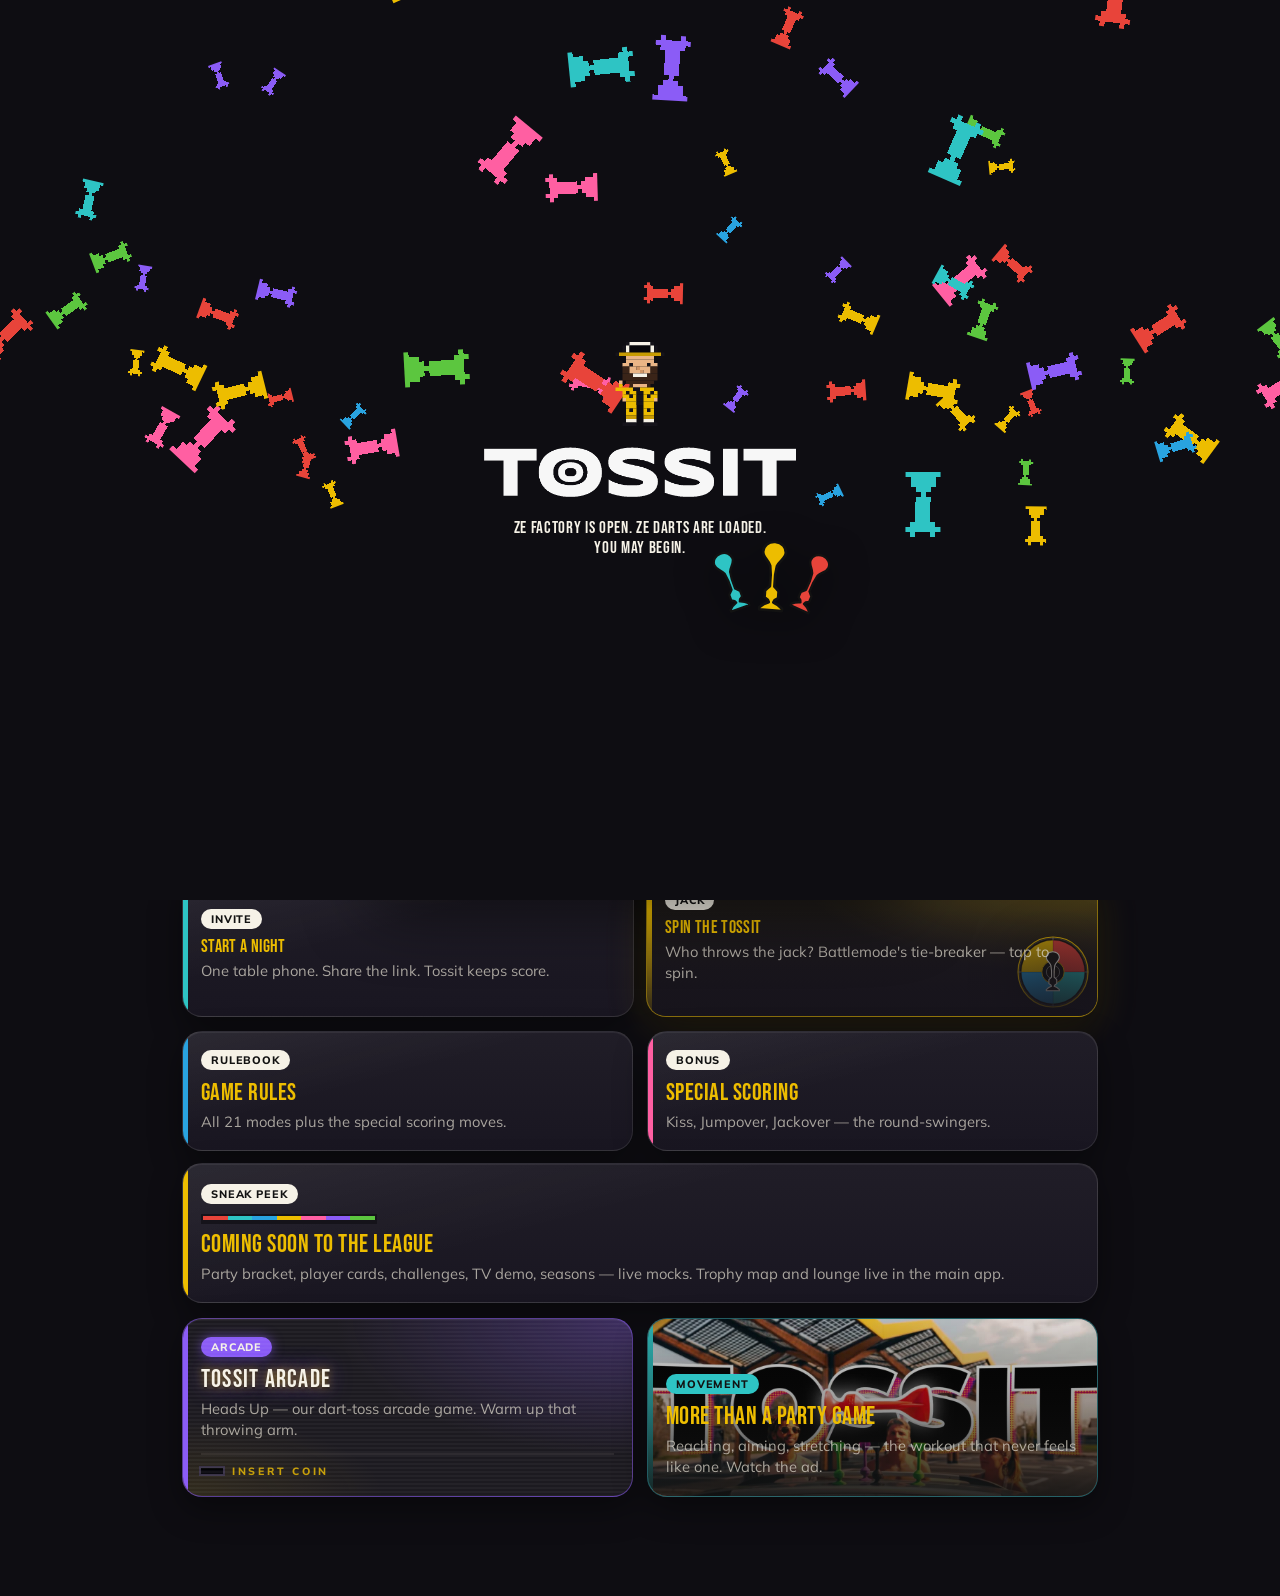
==== commit 525c8510: "Deploy tossit-app@0463681" ====
--- a/index.html
+++ b/index.html
@@ -41,8 +41,8 @@
       rel="stylesheet"
     />
     <title>Tossit — Scorekeeper</title>
-    <script type="module" crossorigin src="/assets/index-qiLw2OGR.js"></script>
-    <link rel="stylesheet" crossorigin href="/assets/index-CTrFgcRs.css">
+    <script type="module" crossorigin src="/assets/index-DO4WMa_-.js"></script>
+    <link rel="stylesheet" crossorigin href="/assets/index-CfoiXfZk.css">
   </head>
   <body>
     <div id="root"></div>
--- a/assets/index-CfoiXfZk.css
+++ b/assets/index-CfoiXfZk.css
@@ -0,0 +1 @@
+:root{--ink:#121212;--yellow:#edbd00;--cream:#f6f2e7;--bone:#f6f2e7;--orange:#f26722;--blue:#29a3e0;--teal:#2ec4c4;--red:#e8443a;--green:#5cc63f;--purple:#8b5cf6;--pink:#ff5fa2;--night:#121212;--card:#1c1a20;--plate:#272430;--ink-soft:#d9d4c8;--tr-bg:#121212;--tr-card:#1c1a20;--tr-plate:#272430;--tr-ink:#d9d4c8;--tr-heading:#edbd00;--tr-line:#f6f2e7;--tr-plate-line:#121212;--tr-shadow-color:#f26722;--tr-accent:#edbd00;--tr-accent-ink:#121212;--tr-outline:3px;--tr-radius:18px;--tr-shadow:8px;--tr-line-w:var(--tr-outline);--tr-drop:var(--tr-shadow);--dart-1:#e8443a;--dart-2:#2ec4c4;--dart-3:#29a3e0;--dart-4:#edbd00;--dart-5:#ff5fa2;--dart-6:#8b5cf6;--dart-7:#5cc63f;--bg-deep:#0e0d12;--bg-top:#17141c;--stroke-soft:#f6f2e71a;--stroke-strong:#f6f2e733;--hi-inner:inset 0 1px 0 #ffffff0f;--e1:0 2px 10px #00000047;--e2:0 12px 32px #00000061;--e3:0 26px 64px #00000085;--surface-sheen:linear-gradient(165deg, #ffffff0e, #fff0 42%);--font-display:"Bebas Neue", Impact, sans-serif;--font-body:"Mulish", "Muli", system-ui, sans-serif;--ease:cubic-bezier(.22, 1, .36, 1);--toss-ease:cubic-bezier(.2, .9, .25, 1.15);--spring:cubic-bezier(.34, 1.56, .64, 1);--safe-top:env(safe-area-inset-top,0px);--safe-bottom:env(safe-area-inset-bottom,0px);--tap:52px;--lightningcss-light: ;--lightningcss-dark:initial;color-scheme:dark}@media (width<=720px){:root{--tr-line-w:2.5px;--tr-drop:6px}}*,:before,:after{box-sizing:border-box}html,body,#root{min-height:100%}html,body{overflow-x:clip}body{font-family:var(--font-body);background:linear-gradient(180deg, var(--bg-top) 0%, var(--bg-deep) 46%, #0b0a0e 100%) fixed, var(--bg-deep);color:var(--tr-ink);-webkit-font-smoothing:antialiased;-webkit-tap-highlight-color:transparent;touch-action:manipulation;margin:0}:focus{outline:none}:focus-visible{outline:2.5px solid var(--yellow);outline-offset:2px}h1,h2,h3,.display{font-family:var(--font-display);letter-spacing:.02em;text-transform:uppercase;color:var(--tr-heading);margin:0;font-weight:400}a{color:inherit;text-decoration:none}button,input,select{font:inherit}button{cursor:pointer;color:inherit;background:0 0;border:none}.app-frame{--bg-photo:url(/bg/ambient-warm.jpg);--bg-photo-opacity:.4;--glow-a:#f2672233;--glow-b:#2ec4c421;--glow-c:#edbd0017;flex-direction:column;min-height:100dvh;display:flex;position:relative}.app-frame[data-bg=score]{--bg-photo:url(/bg/ambient-warm.jpg);--bg-photo-opacity:.46;--glow-a:#edbd0026;--glow-b:#f267222b;--glow-c:#2ec4c414}.app-frame[data-bg=rules]{--bg-photo:url(/bg/ambient-cool.jpg);--bg-photo-opacity:.55;--glow-a:#29a3e033;--glow-b:#2ec4c426;--glow-c:#8b5cf61a}.app-frame[data-bg=arcade]{--bg-photo:url(/bg/ambient-violet.jpg);--bg-photo-opacity:.42;--glow-a:#8b5cf64d;--glow-b:#ff5fa229;--glow-c:#edbd001a}.app-frame[data-bg=movement]{--bg-photo:url(/bg/ambient-cool.jpg);--bg-photo-opacity:.45;--glow-a:#2ec4c433;--glow-b:#5cc63f1f;--glow-c:#29a3e01a}.app-frame[data-bg=quiet]{--bg-photo:url(/bg/ambient-cool.jpg);--bg-photo-opacity:.24;--glow-a:#f267221c;--glow-b:#29a3e01c;--glow-c:#2ec4c412}.app-bg{z-index:0;pointer-events:none;position:fixed;inset:0}.app-bg>div{position:absolute;inset:0}.app-bg-photo{background-image:var(--bg-photo);opacity:var(--bg-photo-opacity);background-position:top;background-size:cover;-webkit-mask-image:linear-gradient(#000000f2,#0009 42%,#00000047 72%,#00000024);mask-image:linear-gradient(#000000f2,#0009 42%,#00000047 72%,#00000024)}.app-bg-glow{background:radial-gradient(52% 44% at 10% -8%, var(--glow-a), transparent 68%), radial-gradient(46% 40% at 92% 0%, var(--glow-b), transparent 70%), radial-gradient(64% 52% at 50% 112%, var(--glow-c), transparent 72%), radial-gradient(130% 96% at 50% 42%, transparent 52%, #07060a99 100%)}.app-bg-pattern{opacity:.045;filter:invert();background-image:url(/tossit-doodles.svg);background-size:480px;-webkit-mask-image:radial-gradient(92% 84% at 50% 34%,#0000 32%,#000 88%);mask-image:radial-gradient(92% 84% at 50% 34%,#0000 32%,#000 88%)}.app-bg:after{content:"";opacity:.05;mix-blend-mode:overlay;background-image:url("data:image/svg+xml,%3Csvg xmlns='http://www.w3.org/2000/svg' width='160' height='160'%3E%3Cfilter id='n'%3E%3CfeTurbulence type='fractalNoise' baseFrequency='0.85' numOctaves='2'/%3E%3CfeColorMatrix type='saturate' values='0'/%3E%3C/filter%3E%3Crect width='100%25' height='100%25' filter='url(%23n)'/%3E%3C/svg%3E");position:absolute;inset:0}.app-header{z-index:30;padding:calc(12px + var(--safe-top)) 22px 14px;-webkit-backdrop-filter:blur(18px)saturate(1.5);background:#0e0d12b8;align-items:center;gap:12px;display:flex;position:sticky;top:0;overflow:visible}.wordmark{flex-shrink:1;align-items:center;min-width:0;display:inline-flex}.wordmark img{filter:invert()brightness(.96);width:auto;height:20px;display:block}.header-sub{letter-spacing:.14em;text-transform:uppercase;color:var(--cream);opacity:.55;text-overflow:ellipsis;white-space:nowrap;min-width:0;font-size:.72rem;font-weight:800;overflow:hidden}.header-tools{flex-shrink:0;align-items:center;gap:6px;margin-left:auto;display:flex}.header-stripe{height:5px;display:flex;position:absolute;bottom:0;left:0;right:0}.header-stripe i{flex:1 1 0}.header-stripe i:first-child{background:var(--dart-1)}.header-stripe i:nth-child(2){background:var(--dart-2)}.header-stripe i:nth-child(3){background:var(--dart-3)}.header-stripe i:nth-child(4){background:var(--dart-4)}.header-stripe i:nth-child(5){background:var(--dart-5)}.header-stripe i:nth-child(6){background:var(--dart-6)}.header-stripe i:nth-child(7){background:var(--dart-7)}.app-main{width:min(960px,100%);padding:24px 22px calc(100px + var(--safe-bottom));z-index:1;animation:page-in .26s var(--ease) both;flex:1;margin:0 auto;position:relative}@keyframes page-in{0%{opacity:0;transform:translateY(6px)}to{opacity:1;transform:none}}.tabbar{left:50%;bottom:calc(14px + var(--safe-bottom));z-index:40;-webkit-backdrop-filter:blur(24px)saturate(1.5);box-shadow:0 0 0 2px #c9924bd9, var(--e3), var(--hi-inner);background:#121016d1;border:2px solid #15131a;border-radius:22px;gap:4px;padding:5px;display:flex;position:fixed;transform:translate(-50%)}.tab{min-width:84px;color:var(--cream);opacity:.6;transition:opacity .16s var(--ease), background .16s var(--ease), color .16s var(--ease), box-shadow .16s var(--ease);border-radius:16px;flex-direction:column;align-items:center;gap:2px;padding:8px 16px 7px;display:flex}.tab svg{width:23px;height:23px}.tab span{letter-spacing:.08em;text-transform:uppercase;white-space:nowrap;font-size:.68rem;font-weight:800}.tab.active{background:linear-gradient(180deg, #ffd21e, var(--yellow) 78%);color:var(--ink);opacity:1;box-shadow:inset 0 1px #ffffff73,0 4px #15131a,0 8px 16px #edbd0047}.tab:not(.active):active{opacity:.9}.kicker{background:var(--tr-accent);min-height:27px;color:var(--tr-accent-ink);letter-spacing:.17em;text-transform:uppercase;border-radius:999px;align-items:center;padding:0 13px;font-size:.66rem;font-weight:800;display:inline-flex;box-shadow:0 4px 16px #edbd0047}.page-title{text-shadow:0 2px 28px #00000073;margin:12px 0 8px;font-size:clamp(2.3rem,5.6vw,3.7rem);line-height:.94}.page-title strong{background:var(--tr-accent);color:var(--tr-accent-ink);text-shadow:none;border-radius:6px;padding:0 .16em;display:inline-block;transform:rotate(-1.2deg)}.lede{opacity:.9;max-width:40rem;margin:0 0 20px;font-size:1rem;line-height:1.55}.meta{color:var(--tr-ink);opacity:.75;margin:0;font-size:.92rem;line-height:1.45}.back-link{background:var(--tr-plate);border:1.5px solid #f6f2e729;border-radius:12px;align-items:center;gap:6px;min-height:40px;margin-bottom:14px;padding:0 14px;font-size:.9rem;font-weight:700;display:inline-flex}.badge{letter-spacing:.08em;text-transform:uppercase;color:var(--ink);background:var(--cream);border-radius:999px;padding:3px 10px;font-size:.68rem;font-weight:800;display:inline-block}.btn-row{flex-wrap:wrap;gap:12px;margin-top:18px;display:flex}.btn{min-height:var(--tap);font-family:var(--font-display);letter-spacing:.08em;text-transform:uppercase;transition:transform .12s var(--ease), filter .12s var(--ease), box-shadow .12s var(--ease);border-radius:15px;justify-content:center;align-items:center;padding:2px 24px 0;font-size:1.06rem;font-weight:400;display:inline-flex}.btn:active{transform:translateY(1px)scale(.97)}.btn:disabled{opacity:.4;pointer-events:none}.btn-primary{background:linear-gradient(180deg, #ffd21e, var(--yellow) 78%);color:var(--ink);position:relative;overflow:hidden;box-shadow:0 10px 26px #edbd004d,inset 0 1px #ffffff73}.btn-primary:after{content:"";width:36%;animation:brand-sheen 4.8s var(--ease) 1.2s infinite;pointer-events:none;background:linear-gradient(90deg,#0000,#ffffff61,#0000);position:absolute;inset:0 auto 0 -40%;transform:translate(-80%)}@keyframes brand-sheen{0%,72%{transform:translate(-80%)}88%,to{transform:translate(380%)}}.btn-ghost{color:var(--cream);box-shadow:var(--e1), var(--hi-inner);background:linear-gradient(#ffffff12,#ffffff04),#272430b8;border:1px solid #f6f2e729}.btn-danger{color:var(--red);background:#e8443a14;border:1px solid #e8443a73}.btn .btn-points{letter-spacing:.06em;animation:score-pop .38s var(--toss-ease) both;background:#12121229;border-radius:999px;margin-left:10px;padding:3px 10px 1px;font-size:.94em;display:inline-block;box-shadow:inset 0 1px 2px #0003}.card{background:var(--surface-sheen), linear-gradient(180deg, #201d27, #191621);border:1px solid var(--stroke-soft);transition:transform .14s var(--ease), border-color .14s var(--ease), box-shadow .14s var(--ease);box-shadow:var(--e2), var(--hi-inner);border-radius:20px;padding:18px;display:block;position:relative;overflow:hidden}button.card{text-align:left;width:100%}.card:after{content:"";background:var(--card-shadow,var(--orange));border-radius:0 4px 4px 0;width:5px;position:absolute;top:0;bottom:0;left:0}@media (hover:hover) and (pointer:fine){.card:hover{box-shadow:var(--e3), var(--hi-inner);border-color:#f6f2e747;transform:translateY(-2px)}.tab:not(.active):hover{opacity:.9;background:#f6f2e714}.rule-row:hover{border-color:#f6f2e747;transform:translateY(-1px)}.land-hud-pip:hover{transform:scale(1.16)}}.card h3{margin:8px 0 4px;font-size:1.55rem}.card-grid{grid-template-columns:repeat(auto-fill,minmax(250px,1fr));gap:12px;display:grid}.home-hero{padding-top:12px}.hero-card{min-height:250px;box-shadow:var(--e2), 0 12px 44px #f2672229, var(--hi-inner);background:radial-gradient(120% 130% at 100% 0,#f267223d,#0000 55%),linear-gradient(#201d27,#181520);border-width:1.5px;border-color:#f2672280;flex-direction:column;justify-content:flex-end;align-items:flex-start;margin-top:24px;display:flex}.hero-media{object-fit:cover;object-position:center 62%;z-index:0;width:58%;height:100%;position:absolute;top:0;right:0;-webkit-mask-image:linear-gradient(270deg,#000000f2 45%,#0000);mask-image:linear-gradient(270deg,#000000f2 45%,#0000)}.hero-card:before{content:"";z-index:1;background:linear-gradient(#0000 28%,#17141b59 52%,#17141be0 100%);position:absolute;inset:0}.hero-card>:not(.hero-media){z-index:2;position:relative}.hero-card h3{margin:8px 0 2px;font-size:clamp(2.2rem,6vw,3rem)}.hero-card .meta{margin-bottom:14px}.hero-cta{pointer-events:none}.hero-card:active .hero-cta{transform:scale(.97)}.home-actions{grid-template-columns:repeat(auto-fit,minmax(250px,1fr));gap:14px;margin-top:14px;display:grid}.home-actions .card{flex-direction:column;justify-content:flex-end;align-items:flex-start;min-height:120px;display:flex}.home-actions .card h3{font-size:1.5rem}.rules-index .lede{margin-bottom:8px}.filter-row{top:calc(61px + var(--safe-top));z-index:20;scrollbar-width:none;-webkit-overflow-scrolling:touch;-webkit-backdrop-filter:blur(18px)saturate(1.4);background:#16141ca8;border:1px solid #f6f2e71a;border-radius:999px;gap:8px;margin:0 0 14px;padding:7px;display:flex;position:sticky;overflow-x:auto;box-shadow:0 8px 24px #05040859}.filter-row::-webkit-scrollbar{display:none}.filter-chip{background:var(--tr-plate);min-height:40px;color:var(--cream);letter-spacing:.05em;text-transform:uppercase;transition:background .14s var(--ease), color .14s var(--ease), box-shadow .14s var(--ease);border:2px solid #15131a;border-radius:999px;flex:none;padding:0 16px;font-size:.8rem;font-weight:800;box-shadow:0 2px #15131a}.filter-chip.active{background:linear-gradient(180deg, #ffd21e, var(--yellow) 78%);color:var(--ink);border-color:#15131a;box-shadow:0 3px #15131a}.rule-list{gap:8px;margin:0 0 18px;padding:0;list-style:none;display:grid}.rule-row{background:var(--surface-sheen), linear-gradient(180deg, #1f1c26, #181520);border:1px solid var(--stroke-soft);min-height:60px;transition:transform .13s var(--ease), border-color .13s var(--ease), box-shadow .13s var(--ease);box-shadow:var(--e1), var(--hi-inner);border-radius:16px;grid-template-columns:1fr auto;align-items:center;gap:12px;padding:12px 14px 12px 16px;display:grid;position:relative;overflow:hidden}.rule-row:before{content:"";background:var(--row-accent,var(--yellow));border-radius:0 3px 3px 0;width:5px;position:absolute;top:0;bottom:0;left:0}.rule-row:active{border-color:#f6f2e747;transform:scale(.985)}.rule-row .row-name{font-family:var(--font-display);color:var(--cream);letter-spacing:.03em;text-transform:uppercase;font-size:1.22rem;line-height:1.05}.rule-row .row-meta{opacity:.65;margin-top:3px;font-size:.82rem}.row-tag{letter-spacing:.08em;text-transform:uppercase;color:var(--ink);background:var(--yellow);vertical-align:2px;border-radius:999px;margin-left:8px;padding:3px 9px;font-size:.64rem;font-weight:800;display:inline-block}.rule-row .chevron{color:var(--cream);opacity:.35;font-size:1.1rem}.featured-grid,.rules-shortcuts{grid-template-columns:1fr;gap:10px;margin:0 0 8px;display:grid}@media (width>=720px){.featured-grid,.rules-shortcuts{grid-template-columns:repeat(3,minmax(0,1fr))}}.rules-shortcuts .card{flex-direction:column;justify-content:flex-end;align-items:flex-start;min-height:0;padding:14px 14px 15px;display:flex}.rules-shortcuts .card h3,.spin-feature h3{margin:6px 0 2px;font-size:1.22rem;line-height:1.05}.rules-shortcuts .meta,.spin-feature .meta{margin:0;font-size:.78rem;line-height:1.35}.group-label{font-family:var(--font-display);color:var(--cream);opacity:.9;letter-spacing:.07em;text-transform:uppercase;align-items:center;gap:14px;margin:18px 0 10px;font-size:1.3rem;display:flex}.group-label-sub{opacity:.72;margin:6px 0 8px;font-size:1.05rem}.group-label:after{content:"";background:linear-gradient(90deg,#f6f2e738,#0000);flex:1;height:1.5px}.rules-detail .back-link{min-height:36px;margin-bottom:10px;padding:0 12px}.rules-detail .page-title{margin-top:10px}.rules-detail .lede{margin-bottom:12px}.rules-detail-meta{margin:0 0 14px}.chip-row{flex-wrap:wrap;gap:8px;margin:0 0 18px;display:flex}.chip{background:var(--surface-sheen), #272430a8;min-width:0;box-shadow:var(--e1), var(--hi-inner);border:1px solid #f6f2e724;border-radius:14px;padding:8px 12px}.chip strong{font-family:var(--font-display);color:var(--tr-heading);font-size:1.22rem;line-height:1;display:block}.chip span{text-transform:uppercase;letter-spacing:.05em;opacity:.7;font-size:.72rem}.step-card{--sc-pad-x:18px;--sc-pad-y:16px;background:var(--surface-sheen), linear-gradient(180deg, #201d27, #191621);border:1px solid var(--stroke-soft);padding:var(--sc-pad-y) var(--sc-pad-x);box-shadow:var(--e1), var(--hi-inner);border-radius:18px;flex-direction:column;margin-bottom:12px;display:flex;overflow:hidden}.step-card:not(:has(>.card-media)){border-top:3px solid var(--step-shadow,var(--orange))}.step-card .label{letter-spacing:.14em;text-transform:uppercase;color:var(--step-shadow,var(--tr-accent));margin-bottom:4px;font-size:.72rem;font-weight:800;display:block}.step-card h3{margin-bottom:2px;font-size:1.35rem}.step-card>.card-media{margin:calc(-1 * var(--sc-pad-y)) calc(-1 * var(--sc-pad-x)) 14px;border:none;border-bottom:3px solid var(--step-shadow,var(--tr-accent));border-radius:0;order:-1}.step-card .rules-html{font-size:.95rem}.step-card .rules-html>:first-child{margin-top:.5em}.step-card .rules-html>:last-child{margin-bottom:.15em}.rules-html h4{font-family:var(--font-display);color:var(--tr-heading);text-transform:uppercase;margin:1.1em 0 .35em;font-size:1.2rem}.rules-html p,.rules-html li{line-height:1.55}.rules-html ul{padding-left:1.2em}.rules-html.card:after{display:none}.card-media{border:1.5px solid #f6f2e729;border-bottom:3px solid var(--step-shadow,var(--move-shadow,var(--tr-accent)));background:#17141b;border-radius:14px;margin:12px 0 10px;overflow:hidden}.card-media img,.card-media video{width:100%;height:auto;display:block}.rules-hero-grid{gap:12px;margin:4px 0 18px;display:grid}.rules-hero-grid.two-up{grid-template-columns:repeat(auto-fit,minmax(240px,1fr))}.rules-hero-grid .card-media{margin:0}.move-thumb{object-fit:cover;border:1.5px solid #f6f2e72e;border-radius:14px;width:96px;height:96px;position:absolute;top:14px;right:14px}.move-card:has(>.move-thumb){min-height:124px;padding-right:124px;position:relative}.how-to-throw-page{max-width:100%}.how-to-throw-page .lede{margin-bottom:14px}.throw-section{margin-top:28px}.throw-heading{margin:10px 0 6px;font-size:clamp(1.7rem,4.5vw,2.4rem)}.throw-heading strong{background:var(--tr-accent);color:var(--tr-accent-ink);border-radius:6px;padding:0 .16em;display:inline-block;transform:rotate(-1.2deg)}.throw-grid{grid-template-columns:repeat(auto-fill,minmax(260px,1fr));gap:12px;display:grid}.throw-grid .step-card{margin-bottom:0}.move-grid{grid-template-columns:repeat(auto-fill,minmax(230px,1fr));gap:12px;display:grid}.move-card{background:var(--surface-sheen), linear-gradient(180deg, #201d27, #191621);border:1.5px solid #f6f2e71a;border-left:5px solid var(--move-shadow,var(--orange));box-shadow:var(--e1), var(--hi-inner);transition:transform .13s var(--ease), border-color .13s var(--ease), box-shadow .13s var(--ease), background .13s var(--ease);border-radius:18px;padding:16px}.move-card.selected{border-color:var(--move-face,var(--yellow));background:var(--surface-sheen), linear-gradient(180deg, color-mix(in srgb, var(--move-face,var(--yellow)) 16%, #201d27), color-mix(in srgb, var(--move-face,var(--yellow)) 8%, #191621));box-shadow:0 0 0 2.5px color-mix(in srgb, var(--move-face,var(--yellow)) 65%, transparent), 0 6px 24px color-mix(in srgb, var(--move-face,var(--yellow)) 28%, transparent), var(--hi-inner)}.move-card.selected .meta{color:var(--yellow);opacity:1;font-weight:800}.move-card .points{font-family:var(--font-display);color:var(--ink);background:var(--move-face,var(--tr-accent));border-radius:10px;margin-bottom:8px;padding:3px 10px;font-size:1.15rem;display:inline-block}.move-card h3{margin-bottom:6px;font-size:1.35rem}.setup-form{gap:16px;max-width:720px;display:grid}.score-setup{padding-bottom:8px}.setup-resume{border:1.5px solid color-mix(in srgb, var(--orange) 55%, #f6f2e72e);background:radial-gradient(120% 110% at 100% 0%, #f2672238, transparent 55%), var(--surface-sheen), linear-gradient(180deg, #241c18, #181520);max-width:720px;box-shadow:var(--e2), var(--hi-inner);border-radius:20px;gap:12px;margin:0 0 20px;padding:16px 16px 14px;display:grid}.setup-resume .badge{margin-bottom:6px}.setup-resume h2{font-family:var(--font-display);letter-spacing:.04em;text-transform:uppercase;color:var(--cream);margin:0 0 4px;font-size:clamp(1.55rem,4vw,1.9rem);line-height:1.05}.setup-resume-note{opacity:.72;margin:0}.setup-resume-actions{margin:0}.setup-resume-actions .btn-primary{flex:180px;min-height:52px}.setup-empty-hint{color:var(--tr-ink);opacity:.85;background:#f6f2e70a;border:1px dashed #f6f2e72e;border-radius:12px;margin:0 0 12px;padding:10px 12px;font-size:.86rem;line-height:1.4}.player-edit-list{gap:10px;display:grid}.player-edit-tools{flex-wrap:wrap;align-items:center;gap:8px;display:flex}.player-remove{flex:none;min-height:40px;padding:0 12px}.setup-actions{bottom:calc(72px + var(--safe-bottom));z-index:15;-webkit-backdrop-filter:blur(16px)saturate(1.3);background:#121018d1;border:1px solid #f6f2e71f;border-radius:18px;margin-top:4px;padding:10px;position:sticky;box-shadow:0 -8px 28px #05040859}.inline-link{text-underline-offset:2px;color:var(--cream);text-decoration:underline}.setup-mode-meta{margin-top:-4px}.round-pick-hint{color:var(--tr-ink);opacity:.82;margin:-4px 0 12px;font-size:.9rem;line-height:1.35}.rules-index-head,.rules-index-head .lede{margin-bottom:4px}.rules-empty{color:var(--tr-ink);background:#f6f2e70a;border:1px dashed #f6f2e733;border-radius:16px;margin:8px 0 24px;padding:18px 16px;font-size:.92rem}.rules-group{margin-bottom:4px}.rules-steps{gap:0;display:grid}.rules-actions{margin-top:8px}.rules-actions-sticky{bottom:calc(72px + var(--safe-bottom));z-index:15;-webkit-backdrop-filter:blur(16px)saturate(1.3);background:#121018db;border:1px solid #f6f2e71f;border-radius:18px;margin-top:18px;padding:10px;position:sticky;box-shadow:0 -8px 28px #05040859}.rules-not-found{max-width:520px}.throw-hero{margin-bottom:4px}.throw-chips{margin-top:4px}.throw-footer{margin-top:28px}.field label{text-transform:uppercase;letter-spacing:.07em;opacity:.8;margin-bottom:8px;font-size:.74rem;font-weight:800;display:block}.field input,.field select{width:100%;min-height:var(--tap);color:var(--cream);appearance:none;transition:border-color .14s var(--ease), box-shadow .14s var(--ease);background:#1f1c26d1;border:1px solid #f6f2e72e;border-radius:14px;padding:0 16px;font-size:16px;box-shadow:inset 0 2px 6px #00000047}.field input:focus,.field select:focus{outline:2px solid var(--yellow);outline-offset:1px}.player-edit{background:var(--surface-sheen), linear-gradient(180deg, #201d27, #191621);border:1px solid var(--stroke-soft);border-left:6px solid var(--row-color,var(--orange));box-shadow:var(--e1), var(--hi-inner);border-radius:16px;grid-template-columns:1fr auto;align-items:center;gap:10px;padding:12px;display:grid}.setup-form .btn-primary{flex:180px;min-height:56px}.color-swatches{flex-wrap:wrap;gap:8px;display:flex}.swatch{width:38px;height:38px;transition:transform .12s var(--ease);border:2px solid #0006;border-radius:999px}.swatch.selected{outline:3px solid var(--cream);outline-offset:2px;transform:scale(1.06)}.scoreboard{gap:10px;display:grid}.player-row{background:var(--surface-sheen), linear-gradient(180deg, #1e1b25c7, #15131bdb);-webkit-backdrop-filter:blur(16px)saturate(1.3);border:1px solid #f6f2e724;border-left:6px solid var(--row-color,var(--orange));min-height:96px;box-shadow:var(--e2), var(--hi-inner);border-radius:18px;grid-template-columns:auto 1fr auto;grid-template-areas:"chip id score""track track track";align-items:center;gap:6px 14px;padding:14px 16px 12px;display:grid}.player-row.winner{background:color-mix(in srgb, var(--yellow) 18%, var(--tr-card));border-color:var(--yellow)}.player-row.leader{border-color:color-mix(in srgb, var(--row-color,var(--yellow)) 70%, #f6f2e733);animation:2.6s ease-in-out infinite leader-pulse}@keyframes leader-pulse{0%,to{box-shadow:0 0 0 0 color-mix(in srgb, var(--row-color,var(--yellow)) 0%, transparent)}50%{box-shadow:0 0 0 4px color-mix(in srgb, var(--row-color,var(--yellow)) 26%, transparent)}}.player-chip{background:var(--row-color,var(--orange));border-radius:10px;grid-area:chip;width:36px;height:36px;box-shadow:inset 0 -2px #00000047}.player-id{grid-area:id;min-width:0}.player-row .name{font-family:var(--font-display);color:var(--cream);letter-spacing:.04em;overflow-wrap:anywhere;font-size:clamp(1.55rem,4vw,1.9rem);line-height:1}.player-row .score{font-family:var(--font-display);color:var(--tr-heading);text-align:right;font-variant-numeric:tabular-nums;min-width:1.6ch;text-shadow:0 0 26px color-mix(in srgb, var(--tr-heading) 42%, transparent), 0 2px 0 #00000059;grid-area:score;font-size:clamp(3.2rem,9vw,4.6rem);line-height:.88}.score-track{background:#f6f2e71a;border-radius:999px;grid-area:track;height:4px;margin-top:4px;overflow:hidden}.score-track i{border-radius:inherit;background:var(--row-color,var(--yellow));height:100%;display:block}.scoreboard-duel{grid-template-columns:1fr 1fr}.scoreboard-duel .player-row{text-align:center;border-left-width:1.5px;grid-template-columns:1fr;grid-template-areas:"chip""id""score""track";justify-items:center;gap:8px;min-height:168px;padding:14px 12px 12px}.scoreboard-duel .player-chip{border-radius:999px;width:100%;height:8px}.scoreboard-duel .player-row .score{text-align:center;font-size:clamp(3.8rem,15vw,5.6rem)}.scoreboard-duel .score-track{width:100%}.round-panel{background:radial-gradient(120% 80% at 50% 0%, #edbd001a, transparent 52%), var(--surface-sheen), linear-gradient(180deg, #1f1c27e0, #17151df0);-webkit-backdrop-filter:blur(18px)saturate(1.25);box-shadow:var(--e3), var(--hi-inner);border:1px solid #f6f2e726;border-radius:24px;margin-top:4px;padding:22px 20px 18px}.round-panel h2{letter-spacing:.04em;margin-bottom:14px;font-size:clamp(1.7rem,4.4vw,2.15rem)}.winner-picks{grid-template-columns:repeat(auto-fit,minmax(140px,1fr));gap:10px;margin-bottom:16px;display:grid}.pick-btn{overflow-wrap:anywhere;background:var(--surface-sheen), #27243099;border:2px solid color-mix(in srgb, var(--pick-color,var(--orange)) 55%, transparent);min-height:56px;box-shadow:var(--e1), var(--hi-inner), 0 0 18px color-mix(in srgb, var(--pick-color,var(--orange)) 10%, transparent);font-family:var(--font-display);letter-spacing:.04em;text-transform:uppercase;transition:background .13s var(--ease), color .13s var(--ease), transform .12s var(--ease);border-left-width:6px;border-radius:14px;padding:8px 12px;font-size:1.35rem;font-weight:400}.pick-btn:active{transform:scale(.97)}.pick-btn.selected{background:var(--pick-color,var(--yellow));border-color:var(--pick-color,var(--yellow));color:var(--ink);box-shadow:0 8px 26px color-mix(in srgb, var(--pick-color,var(--yellow)) 42%, transparent), inset 0 1px 0 #ffffff59}.specials-tray{margin:0 0 16px}.special-chips{flex-wrap:wrap;gap:8px;display:flex}.special-chip{background:color-mix(in srgb, var(--chip-color,var(--yellow)) 20%, #17151deb);border:1.5px solid color-mix(in srgb, var(--chip-color,var(--yellow)) 55%, transparent);min-height:42px;color:var(--cream);text-align:left;box-shadow:0 4px 16px color-mix(in srgb, var(--chip-color,var(--yellow)) 20%, transparent);animation:chip-in .26s var(--toss-ease) both;transition:transform .12s var(--ease), filter .12s var(--ease);border-radius:999px;align-items:center;gap:9px;padding:4px 13px 4px 15px;font-size:.84rem;font-weight:700;display:inline-flex}.special-chip:active{transform:scale(.95)}@keyframes chip-in{0%{opacity:0;transform:scale(.7)}to{opacity:1;transform:scale(1)}}.special-chip .chip-delta{font-family:var(--font-display);color:var(--yellow);padding-top:2px;font-size:1.15rem;line-height:1}.special-chip .chip-tag{letter-spacing:.12em;text-transform:uppercase;color:var(--ink);background:color-mix(in srgb, var(--chip-color,var(--yellow)) 88%, white);white-space:nowrap;border-radius:999px;padding:3px 8px;font-size:.58rem;font-weight:800}.special-chip .chip-x{opacity:.55;font-size:.78rem}.stepper-label{text-transform:uppercase;letter-spacing:.07em;opacity:.75;margin:2px 0 8px;font-size:.74rem;font-weight:800;display:block}.stepper{align-items:center;gap:14px;margin:0 0 18px;display:flex}.stepper button{background:var(--surface-sheen), #272430b8;width:60px;height:60px;box-shadow:var(--e1), var(--hi-inner);color:var(--cream);transition:transform .11s var(--toss-ease), background .11s var(--ease), color .11s var(--ease);border:1px solid #f6f2e72e;border-radius:18px;flex:none;font-size:2rem;font-weight:800;line-height:1}.stepper button:active{background:var(--yellow);color:var(--ink);transform:scale(.88)}.stepper-readout{flex-direction:column;flex:auto;align-items:center;gap:8px;min-width:0;display:flex}.stepper .value{font-family:var(--font-display);color:var(--cream);text-align:center;font-variant-numeric:tabular-nums;min-width:2ch;font-size:2.8rem;line-height:.9}.dart-rack{flex-wrap:wrap;justify-content:center;gap:4px;width:100%;display:flex}.dart-pip{clip-path:polygon(50% 0,100% 22%,82% 100%,18% 100%,0 22%);background:#f6f2e724;width:12px;height:20px}.dart-pip.on{background:var(--yellow);box-shadow:0 0 8px #edbd0066}.btn-log{letter-spacing:.1em;width:100%;min-height:60px;font-size:1.05rem;box-shadow:0 8px 28px #edbd0061}.round-tools{margin-top:12px}.round-tools .btn{letter-spacing:.04em;white-space:nowrap;flex:1 1 0;min-width:0;padding:0 8px;font-size:.78rem}.sheet-backdrop{-webkit-backdrop-filter:blur(8px);z-index:60;cursor:pointer;animation:fade-in .18s var(--ease) both;background:#050408b8;justify-content:center;align-items:flex-end;padding:14px;display:flex;position:fixed;inset:0}@keyframes fade-in{0%{opacity:0}to{opacity:1}}.sheet{-webkit-backdrop-filter:blur(20px);width:min(720px,100%);max-height:min(82dvh,840px);padding:20px 18px calc(18px + var(--safe-bottom));animation:sheet-up .24s var(--ease) both;box-shadow:var(--e3), var(--hi-inner);background:linear-gradient(#1b1921f7,#121017fa);border:1px solid #f6f2e729;border-radius:24px;overflow:auto}@keyframes sheet-up{0%{opacity:.45;transform:translateY(32px)scale(.985)}to{opacity:1;transform:none}}.decider-launch{background:radial-gradient(120% 130% at 100% 0,#edbd0029,#0000 55%),linear-gradient(#221e18,#181520);border-color:#edbd0073;margin:8px 0 18px}.decider-launch h3{font-size:1.7rem}.decider-launch .btn{margin-top:12px}.decider-sheet .stepper{margin-bottom:14px}.decider-names{gap:8px;margin-bottom:16px;display:grid}.decider-name{align-items:center;gap:10px;display:flex}.decider-name i{border-radius:50%;flex-shrink:0;width:14px;height:14px;box-shadow:0 0 0 2px #00000059}.decider-name input{min-width:0;min-height:44px;color:var(--cream);background:#1f1c26d1;border:1px solid #f6f2e72e;border-radius:12px;flex:1;padding:0 12px}.decider-wheel{aspect-ratio:1;width:min(320px,78vw);margin:8px auto 12px;position:relative;overflow:visible}.decider-pie{filter:drop-shadow(0 10px 28px #00000073);width:100%;height:100%}.decider-seat{pointer-events:none;transform-origin:50%;z-index:2;position:absolute;inset:0}.decider-seat-label{width:max-content;max-width:72px;color:var(--cream);letter-spacing:.02em;text-align:center;text-overflow:ellipsis;white-space:nowrap;transform-origin:50%;background:#0e0d12d1;border:1.5px solid #0000;border-radius:999px;padding:3px 8px;font-size:.68rem;font-weight:800;position:absolute;top:11%;left:50%;overflow:hidden;transform:translate(-50%,-50%)}.decider-wheel[data-count="7"] .decider-seat-label,.decider-wheel[data-count="8"] .decider-seat-label{max-width:52px;padding:2px 6px;font-size:.58rem}.decider-seat.lost .decider-seat-label{opacity:.38;background:#0e0d128c}.decider-seat.won{z-index:4}.decider-seat.won .decider-seat-label{letter-spacing:.03em;max-width:118px;color:var(--seat-color,var(--yellow));border-color:var(--seat-color,var(--yellow));box-shadow:0 0 0 2px #00000073, 0 0 18px 4px color-mix(in srgb, var(--seat-color,var(--yellow)) 70%, transparent);background:#121212;padding:6px 12px;font-size:.92rem;font-weight:900;animation:1.15s ease-in-out infinite decider-win-pulse}.decider-wheel[data-count="7"] .decider-seat.won .decider-seat-label,.decider-wheel[data-count="8"] .decider-seat.won .decider-seat-label{max-width:78px;padding:5px 8px;font-size:.76rem}@keyframes decider-win-pulse{0%,to{box-shadow:0 0 0 2px #00000073, 0 0 14px 3px color-mix(in srgb, var(--seat-color,var(--yellow)) 55%, transparent)}50%{box-shadow:0 0 0 3px #00000059, 0 0 28px 8px color-mix(in srgb, var(--seat-color,var(--yellow)) 85%, transparent)}}.decider-dart{transform-origin:50%;pointer-events:none;filter:drop-shadow(0 8px 16px #0000008c);z-index:3;justify-content:center;align-items:center;transition-property:transform;transition-timing-function:cubic-bezier(.12,.72,.12,1);display:flex;position:absolute;inset:18%}.decider-dart svg{width:34%;height:auto;display:block}.decider-dart.landed{filter:drop-shadow(0 8px 16px #0000008c) drop-shadow(0 0 12px color-mix(in srgb, var(--winner-color,var(--yellow)) 45%, transparent))}.decider-result{text-align:center;font-family:var(--font-display);letter-spacing:.03em;text-transform:uppercase;margin:4px 0 14px;font-size:1.6rem}.decider-result.is-idle,.decider-result.is-spinning{font-family:var(--font-body);letter-spacing:.08em;opacity:.7;text-transform:uppercase;font-size:.82rem;font-weight:800}.toast-win{background:radial-gradient(120% 140% at 50% -30%, #ffffff52, transparent 55%), linear-gradient(180deg, #ffd21e, var(--yellow));color:var(--tr-accent-ink);text-align:center;border-radius:24px;margin-top:18px;padding:26px 20px;box-shadow:0 18px 54px #edbd0061,inset 0 1px #ffffff80}.toast-win h2{color:var(--tr-accent-ink);font-size:2.2rem}@media (width>=900px){.scoreboard{grid-template-columns:repeat(2,1fr)}.hero-card{min-height:320px}.hero-media{width:64%}.score-header{padding-top:40px;padding-bottom:30px}.round-panel{padding:28px 30px 24px}.winner-picks .pick-btn{min-height:62px;font-size:1.5rem}}@media (width<=640px){.player-edit{grid-template-columns:1fr}.app-main{padding-top:16px;padding-bottom:calc(112px + var(--safe-bottom))}.tabbar{bottom:calc(12px + var(--safe-bottom))}.tab{min-height:48px}.header-sub{display:none}.app-header{gap:8px}}@media (width<=480px){.app-main{padding-left:16px;padding-right:16px}.app-header{gap:8px;padding-left:12px;padding-right:12px}.header-tools{gap:5px}.lang-switch{padding:6px 8px}.lang-switch span{display:none}.lang-switch,.qr-open,.sound-toggle,.gaetan-sleep-toggle{justify-content:center;width:34px;height:30px;padding:0}.tabbar{gap:2px;width:auto;padding:5px;left:8px;right:8px;transform:none}.tab{flex:1 1 0;gap:3px;min-width:0;padding:8px 2px 7px}.rule-row{grid-template-columns:1fr auto;gap:10px;padding:11px 12px 11px 15px}.rule-row .row-name{font-size:1.1rem}.row-tag{width:fit-content;margin:5px 0 0;display:block}.filter-row{border-radius:18px;margin-left:-4px;margin-right:-4px}.rules-shortcuts .card{padding:13px 13px 14px}.rules-shortcuts .card h3,.spin-feature h3{font-size:1.12rem}.rules-actions-sticky,.setup-actions{bottom:calc(64px + var(--safe-bottom));margin-left:-4px;margin-right:-4px}.rules-actions-sticky .btn,.setup-actions .btn{min-height:48px;font-size:.86rem}.throw-grid{grid-template-columns:1fr}.throw-heading{font-size:clamp(1.45rem,7vw,1.9rem)}.card{padding:16px}.home-actions .card h3{font-size:1.4rem}.player-row{gap:6px 10px;min-height:88px;padding:12px 12px 10px}.player-row .name{font-size:1.4rem}.scoreboard-duel .player-row{min-height:154px;padding:12px 10px 10px}.round-panel{padding:16px 14px 14px}.round-pick-hint{font-size:.84rem}.round-tools{flex-wrap:wrap}.round-tools .btn{flex:calc(50% - 6px);min-height:48px}.score-header{padding-left:16px;padding-right:16px}.stepper button{width:56px;height:56px}.step-card{--sc-pad-x:14px;--sc-pad-y:14px}.move-card{padding:14px}.sheet{padding:16px 14px calc(16px + var(--safe-bottom))}.chip{min-width:84px;padding:8px 12px}.chip strong{font-size:1.2rem}.setup-resume{padding:14px}.kicker{min-height:24px;padding:0 11px;font-size:.6rem}.page-title{margin:10px 0 6px;font-size:clamp(1.85rem,11vw,2.55rem)}.lede{margin-bottom:16px;font-size:.95rem;line-height:1.45}.group-label{gap:10px;margin:20px 0 8px;font-size:1.12rem}.btn-row{gap:10px}.btn-row .btn-primary{flex:100%}.filter-row{gap:6px;padding:5px 6px}.filter-chip{min-height:36px;padding:0 13px;font-size:.74rem}.notify-switch{justify-content:flex-start;width:100%}.profile-avatar{width:72px;height:72px}.profile-hero{align-items:flex-start;gap:14px}.provider-btn{width:100%}.league-table{font-size:.9rem}}.auth-page{max-width:520px}.auth-options{gap:12px;max-width:420px;display:grid}.provider-btn{min-height:var(--tap);letter-spacing:.03em;border-radius:14px;justify-content:center;align-items:center;gap:10px;font-weight:800;display:inline-flex}.provider-btn svg{width:20px;height:20px}.provider-apple{background:var(--cream);color:var(--ink);border:1.5px solid #f6f2e733}.provider-google{color:#1f1f1f;background:#fff;border:1.5px solid #f6f2e733}.auth-divider{color:var(--tr-ink);opacity:.6;text-transform:uppercase;letter-spacing:.06em;align-items:center;gap:12px;margin:6px 0;font-size:.82rem;display:flex}.auth-divider:before,.auth-divider:after{content:"";background:#f6f2e724;flex:1;height:1.5px}.auth-error{color:var(--red);opacity:1}.profile-page{max-width:720px}.profile-hero{align-items:center;gap:16px;margin-bottom:8px;display:flex}.profile-hero .page-title{margin:0}.profile-email{word-break:break-word;margin:4px 0 0}.profile-avatar{width:64px;height:64px;font-family:var(--font-display);letter-spacing:.04em;color:#1a1410;box-shadow:var(--e2);background-repeat:no-repeat;border:3px solid #f6f2e759;border-radius:999px;flex:none;place-items:center;padding:0;font-size:1.7rem;display:grid;overflow:hidden}.profile-address-grid{grid-template-columns:repeat(auto-fit,minmax(140px,1fr));gap:12px;display:grid}.notify-switch{min-height:var(--tap);background:#f6f2e714;border:1px solid #f6f2e72e;border-radius:999px;align-items:center;gap:12px;margin:10px 0 4px;padding:10px 14px;font-weight:700;display:inline-flex}.notify-switch.on{border-color:var(--yellow);color:var(--yellow)}.notify-switch-track{background:#f6f2e733;border-radius:999px;width:44px;height:26px;position:relative}.notify-switch.on .notify-switch-track{background:var(--yellow)}.notify-switch-knob{width:20px;height:20px;transition:transform .14s var(--ease);background:#1a1410;border-radius:50%;position:absolute;top:3px;left:3px}.notify-switch.on .notify-switch-knob{transform:translate(18px)}.profile-page .lede{margin-bottom:18px}.profile-card{margin-bottom:14px}.profile-card h3{margin:6px 0 10px;font-size:1.35rem}.profile-form{max-width:none;margin-top:14px}.profile-save-row{margin:4px 0 22px}.profile-world-grid{grid-template-columns:repeat(auto-fit,minmax(220px,1fr));gap:14px;margin-bottom:8px;display:grid}.profile-world-grid .card h3{margin:6px 0 4px;font-size:1.35rem}.profile-page .card.profile-card:hover{transform:none}.profile-page .btn-ghost,.profile-delete-row{margin-top:10px}.history-list{gap:10px;margin:0;padding:0;list-style:none;display:grid}.history-row{background:var(--surface-sheen), linear-gradient(180deg, #1f1c26, #181520);border:1px solid var(--stroke-soft);border-left:4px solid var(--row-color,var(--orange));box-shadow:var(--e1), var(--hi-inner);border-radius:16px;grid-template-columns:1fr auto;align-items:center;gap:12px;padding:12px 16px;display:grid}.history-row .row-name{font-family:var(--font-display);color:var(--cream);letter-spacing:.03em;text-transform:uppercase;font-size:1.2rem;display:block}.history-row .row-meta{opacity:.65;margin-top:3px;font-size:.82rem;display:block}.lang-switch{color:var(--cream);letter-spacing:.12em;cursor:pointer;transition:border-color .14s var(--ease), background .14s var(--ease);background:#fff9eb0f;border:2px solid #fff9eb38;border-radius:999px;align-items:center;gap:6px;padding:6px 11px;font-size:.72rem;font-weight:800;line-height:1;display:inline-flex;position:relative}.lang-switch:hover,.lang-switch:focus-within{border-color:var(--yellow);background:#fff9eb1a}.lang-switch svg{opacity:.85;width:14px;height:14px;display:block}.lang-switch select{opacity:0;cursor:pointer;appearance:none;border:0;width:100%;height:100%;font-size:16px;position:absolute;inset:0}.app-main{animation:none}.route-shell{animation:page-in .28s var(--ease) both}.home-hero>*{animation:rise-in .46s var(--ease) both}.home-hero>:first-child{animation-delay:30ms}.home-hero>:nth-child(2){animation-delay:80ms}.home-hero>:nth-child(3){animation-delay:.13s}.home-hero>:nth-child(4){animation-delay:.19s}.home-hero>:nth-child(5){animation-delay:.25s}.home-hero>:nth-child(6){animation-delay:.31s}@keyframes rise-in{0%{opacity:0;transform:translateY(14px)scale(.985)}70%{opacity:1;transform:translateY(-2px)scale(1.004)}to{opacity:1;transform:none}}.rule-list li,.featured-grid>*,.rules-shortcuts>*{animation:rise-in .42s var(--ease) both}.rule-list li:first-child{animation-delay:40ms}.rule-list li:nth-child(2){animation-delay:80ms}.rule-list li:nth-child(3){animation-delay:.12s}.rule-list li:nth-child(4){animation-delay:.16s}.rule-list li:nth-child(5){animation-delay:.2s}.rule-list li:nth-child(6){animation-delay:.24s}.featured-grid>:nth-child(2),.rules-shortcuts>:nth-child(2){animation-delay:60ms}.featured-grid>:nth-child(3),.rules-shortcuts>:nth-child(3){animation-delay:.12s}.battle-card{margin-top:14px}.spin-card{min-height:240px;box-shadow:var(--e2), 0 12px 44px #edbd0024, var(--hi-inner);background:radial-gradient(120% 130% at 100% 0,#edbd0038,#0000 55%),linear-gradient(#221e18,#181520);border-color:#edbd0080;flex-direction:column;justify-content:flex-end;align-items:flex-start;margin-top:14px;display:flex}.spin-card h3{margin:8px 0 2px;font-size:clamp(1.85rem,5vw,2.5rem)}.spin-card .meta{margin-bottom:14px}.jack-preview{aspect-ratio:1;position:relative}.jack-preview .decider-pie{width:100%;height:100%;display:block}.jack-preview-dart{transform-origin:50%;pointer-events:none;filter:drop-shadow(0 8px 16px #0000008c);justify-content:center;align-items:center;display:flex;position:absolute;inset:18%}.jack-preview-dart svg{width:34%;height:auto;display:block}.spin-cover{z-index:0;pointer-events:none;width:min(228px,58%);position:absolute;top:8px;right:-10px}.spin-cover .jack-preview-dart{animation:10s linear infinite spin-cover-idle}@keyframes spin-cover-idle{0%{transform:rotate(-28deg)}to{transform:rotate(332deg)}}.spin-card:before{content:"";z-index:1;background:linear-gradient(#0000 26%,#17141b61 50%,#17141be6 100%);position:absolute;inset:0}.spin-card>:not(.spin-cover){z-index:2;position:relative}@media (width<=480px){.spin-cover{width:min(188px,62%);right:-16px}}.spin-feature{background:radial-gradient(120% 130% at 100% 0,#edbd002e,#0000 55%),linear-gradient(#221e18,#181520);border-color:#edbd0073}.score-battle-note{margin-top:4px}@media (hover:hover){.card:hover{box-shadow:var(--e3), var(--hi-inner);border-color:#f6f2e747;transform:translateY(-3px)}.rule-row:hover{box-shadow:var(--e2), var(--hi-inner);border-color:#f6f2e742;transform:translateY(-2px)}.btn:hover{filter:brightness(1.06)}.tab:not(.active):hover{opacity:.85}.filter-chip:not(.active):hover{border-color:#f6f2e759}}.hero-media{animation:18s ease-in-out infinite alternate hero-drift}@keyframes hero-drift{0%{transform:scale(1)}to{transform:scale(1.06)}}.hero-card .hero-darts{z-index:2;pointer-events:none;filter:drop-shadow(0 8px 14px #0006);width:104px;height:auto;animation:5.5s ease-in-out infinite dart-bob;position:absolute;top:14px;left:16px}@keyframes dart-bob{0%,to{transform:translateY(0)rotate(-4deg)}50%{transform:translateY(-9px)rotate(3deg)}}@media (width<=480px){.hero-card .hero-darts{width:78px}}.score-num{animation:score-pop .42s var(--toss-ease) both;display:inline-block}@keyframes score-pop{0%{opacity:.2;transform:translateY(-14px)scale(.5)}55%{opacity:1;transform:translateY(2px)scale(1.18)}75%{transform:translateY(0)scale(.98)}to{transform:none}}.arcade-card{background:radial-gradient(120% 140% at 100% 0%, #8b5cf64d, transparent 55%), radial-gradient(90% 90% at 0% 100%, #edbd001a, transparent 50%), var(--tr-card);border-color:#8b5cf68c;animation:3.2s ease-in-out infinite arcade-glow}@keyframes arcade-glow{0%,to{box-shadow:0 0 #8b5cf600}50%{box-shadow:0 0 22px #8b5cf659}}.arcade-card:before{content:"";pointer-events:none;background:repeating-linear-gradient(#ffffff09 0 2px,#0000 2px 4px);position:absolute;inset:0}.arcade-card .badge{background:var(--purple);color:var(--cream);box-shadow:0 0 12px #8b5cf68c}.arcade-card h3{color:var(--cream);letter-spacing:.05em;text-shadow:0 0 8px #edbd008c,0 0 22px #8b5cf699,0 2px #00000080}@media (hover:hover){.arcade-card:hover{border-color:#8b5cf6d9;animation-play-state:paused;box-shadow:0 0 28px #8b5cf680}}.arcade-card .coin-line{letter-spacing:.26em;text-transform:uppercase;color:#edbd00cc;border-top:2px solid #f6f2e714;align-self:stretch;align-items:center;gap:9px;margin-top:12px;padding-top:9px;font-size:.66rem;font-weight:800;display:inline-flex}.arcade-card .coin-slot{background:#0a0910;width:22px;height:6px;box-shadow:inset 0 2px #000c,0 0 0 2px #3a3348}.arcade-card .coin-line{animation:1.6s step-end infinite coin-blink}@keyframes coin-blink{0%,60%{opacity:1}61%,to{opacity:.3}}.arcade-page{--font-heading-family:var(--font-display);--font-body-family:var(--font-body)}.arcade-page .kicker{background:var(--purple);color:var(--cream);box-shadow:0 0 14px #8b5cf68c}.arcade-page .page-title{text-shadow:0 0 10px #edbd004d,0 0 30px #8b5cf673}.arcade-page .page-title strong{background:var(--purple);color:var(--cream);box-shadow:0 0 18px #8b5cf699}.arcade-page .tossit-arcade{margin-top:6px;padding-left:0;padding-right:0}.arcade-page .ta-shell{position:relative}.arcade-page .ta-shell:before{content:"";filter:blur(26px);z-index:-1;pointer-events:none;background:#8b5cf652;position:absolute;inset:4px 14px 14px 4px}.fun-row{grid-template-columns:repeat(auto-fit,minmax(250px,1fr));gap:14px;margin-top:14px;display:grid}.fun-row .card{flex-direction:column;justify-content:flex-end;align-items:flex-start;min-height:150px;display:flex}.video-card{border-color:#2ec4c466}.video-card .video-media{object-fit:cover;z-index:0;width:100%;height:100%;position:absolute;inset:0}.video-card:before{content:"";z-index:1;background:linear-gradient(#1212121f 0%,#1212126b 48%,#121212e6 100%);position:absolute;inset:0}.video-card>:not(.video-media){z-index:2;position:relative}.video-card .badge{background:var(--teal)}.movement-page .movement-video{border-bottom-color:var(--teal);margin:4px 0 18px}.movement-page .movement-video video{aspect-ratio:16/9;object-fit:cover;background:#17141b}.benefit-grid{grid-template-columns:repeat(auto-fit,minmax(260px,1fr));gap:12px;display:grid}.benefit-grid .step-card{margin-bottom:0}.benefit-text{margin:6px 0 2px;font-size:.95rem;line-height:1.55}.benefit-text strong{background:color-mix(in srgb, var(--step-shadow,var(--teal)) 30%, transparent);color:var(--cream);border-radius:4px;padding:0 4px}.movement-footnote{opacity:.6;max-width:46rem;margin-top:18px}.score-header{margin:-24px calc(50% - 50vw) 18px;padding:30px 22px 24px;position:relative;overflow:hidden}.score-header .score-backdrop{object-fit:cover;object-position:center 44%;z-index:0;filter:brightness(.5)saturate(1.1)blur(2.5px);opacity:.7;width:100%;height:100%;position:absolute;inset:0;transform:scale(1.06);-webkit-mask-image:linear-gradient(#000 20%,#00000080 62%,#0000 88%);mask-image:linear-gradient(#000 20%,#00000080 62%,#0000 88%)}.score-header:after{content:"";z-index:0;pointer-events:none;background:radial-gradient(120% 100% at 50% 0,#0a090d59,#0000 74%),linear-gradient(#0e0d1224 0%,#0e0d126b 48%,#0e0d122e 78%,#0000 100%);position:absolute;inset:0}.score-header-inner{z-index:1;width:min(916px,100%);margin:0 auto;padding-right:7.5rem;position:relative}@media (width<=520px){.score-header-inner{padding-top:2.6rem;padding-right:0}.score-header-tools{top:0;right:0}}.score-header .scoreboard{margin-top:20px}.sound-toggle{width:36px;height:31px;color:var(--cream);transition:border-color .14s var(--ease), background .14s var(--ease), opacity .14s var(--ease);background:#fff9eb0f;border:2px solid #fff9eb38;border-radius:999px;justify-content:center;align-items:center;padding:0;display:inline-flex}.sound-toggle svg{width:17px;height:17px;display:block}.sound-toggle:hover,.sound-toggle:focus-visible{border-color:var(--yellow);background:#fff9eb1a}.sound-toggle.is-muted{opacity:.55}.gaetan-sleep-toggle{width:36px;height:31px;color:var(--cream);transition:border-color .14s var(--ease), background .14s var(--ease), opacity .14s var(--ease);background:#fff9eb0f;border:2px solid #fff9eb38;border-radius:999px;justify-content:center;align-items:center;padding:0;display:inline-flex}.gaetan-sleep-toggle svg{width:17px;height:17px;display:block}.gaetan-sleep-toggle:hover,.gaetan-sleep-toggle:focus-visible{border-color:var(--yellow);background:#fff9eb1a}.gaetan-sleep-toggle.is-asleep{opacity:.55}.celebration{z-index:80;background:radial-gradient(95% 70% at 50% -6%, color-mix(in srgb, var(--win-color,var(--yellow)) 26%, transparent), transparent 62%), radial-gradient(120% 80% at 50% 112%, #edbd0029, transparent 60%), #09080cf2;-webkit-backdrop-filter:blur(10px);animation:fade-in .26s var(--ease) both;justify-content:center;align-items:center;padding:26px 20px;display:flex;position:fixed;inset:0;overflow-y:auto}.celebration-canvas{pointer-events:none;width:100%;height:100%;position:fixed;inset:0}.celebration-gaetan{z-index:1;pointer-events:none;line-height:0;animation:.64s ease-in-out infinite celebration-gaetan-hop;position:absolute}.celebration-gaetan>svg{image-rendering:pixelated;shape-rendering:crispedges;filter:drop-shadow(0 4px 8px #0000008c);display:block}.celebration-gaetan-star{animation-duration:.72s;top:7%;left:50%;transform:translate(-50%)}.celebration-gaetan-star>svg{width:56px;height:84px}.celebration-gaetan-tl{animation-delay:80ms;top:14%;left:8%}.celebration-gaetan-tr{animation-delay:.16s;top:12%;right:8%}.celebration-gaetan-bl{animation-delay:40ms;bottom:16%;left:6%}.celebration-gaetan-br{animation-delay:.2s;bottom:14%;right:6%}.celebration-gaetan-tl>svg,.celebration-gaetan-tr>svg,.celebration-gaetan-bl>svg,.celebration-gaetan-br>svg{width:36px;height:54px}@keyframes celebration-gaetan-hop{0%,to{translate:0}45%{translate:0 -10px}}@media (width<=640px){.celebration-gaetan-bl,.celebration-gaetan-br{display:none}.celebration-gaetan-star>svg{width:44px;height:66px}}.celebration-inner{text-align:center;width:min(600px,100%);animation:celebration-in .52s var(--toss-ease) both;margin:auto;position:relative}@keyframes celebration-in{0%{opacity:0;transform:translateY(22px)scale(.94)}to{opacity:1;transform:none}}.celebration-name{color:var(--cream);overflow-wrap:anywhere;text-shadow:0 0 16px color-mix(in srgb, var(--win-color,var(--yellow)) 70%, transparent), 0 0 56px color-mix(in srgb, var(--win-color,var(--yellow)) 45%, transparent), 0 3px 0 #0006;margin:16px 0 0;font-size:clamp(3.4rem,13vw,5.8rem);line-height:.92}.celebration-wins{font-family:var(--font-display);letter-spacing:.14em;text-transform:uppercase;color:var(--yellow);margin:6px 0 0;font-size:clamp(1.3rem,4vw,1.7rem)}.celebration-score{font-family:var(--font-display);color:var(--tr-heading);font-variant-numeric:tabular-nums;text-shadow:0 0 30px #edbd0066;margin-top:10px;font-size:clamp(2.8rem,10vw,4.4rem);line-height:1}.celebration-players{margin-top:8px}.celebration-dot{vertical-align:-1px;border-radius:3px;width:10px;height:10px;margin-right:6px;display:inline-block}.celebration-stats{flex-wrap:wrap;justify-content:center;gap:10px;margin:20px 0 6px;display:flex}.celebration-stats .chip strong{text-overflow:ellipsis;white-space:nowrap;max-width:200px;font-size:1.3rem;overflow:hidden}.celebration-actions{justify-content:center}.celebration-actions .btn-primary{flex:100%;min-height:58px}.celebration-undo{color:var(--cream);opacity:.55;min-height:40px;margin-top:18px;padding:0 14px;font-size:.85rem;font-weight:700;text-decoration:underline}.league-table{border-collapse:separate;border-spacing:0 8px;width:100%;margin:2px 0 24px}.league-table th{text-align:left;letter-spacing:.12em;text-transform:uppercase;opacity:.65;padding:0 12px 2px;font-size:.68rem;font-weight:800}.league-table th:not(.player):not(.rank),.league-table td.num{text-align:center}.league-table td{background:var(--surface-sheen), linear-gradient(180deg, #1f1c26, #181520);border-top:1px solid var(--stroke-soft);border-bottom:1px solid var(--stroke-soft);padding:13px 12px}.league-table td:first-child{border-left:6px solid var(--row-color,var(--orange));border-radius:16px 0 0 16px}.league-table td:last-child{border-right:1px solid var(--stroke-soft);border-radius:0 16px 16px 0}.league-table td.rank{width:44px;font-family:var(--font-display);color:var(--cream);opacity:.7;text-align:center;font-size:1.2rem}.league-table td.player{font-family:var(--font-display);letter-spacing:.03em;text-transform:uppercase;color:var(--cream);overflow-wrap:anywhere;font-size:1.25rem}.league-table td.num{font-family:var(--font-display);color:var(--cream);font-variant-numeric:tabular-nums;width:64px;font-size:1.35rem}.league-table td.num.wins{color:var(--tr-heading);text-shadow:0 0 14px #edbd0059}.league-dot{background:var(--row-color,var(--orange));vertical-align:-1px;border-radius:4px;width:13px;height:13px;margin-right:10px;display:inline-block}.league-recent-heading{margin:0 0 10px;font-size:1.5rem}.league-row .league-share{letter-spacing:.05em;min-height:42px;padding:0 14px;font-size:.82rem}.league-empty{background:radial-gradient(120% 130% at 100% 0,#edbd0024,#0000 55%),linear-gradient(#201d27,#181520);border-color:#edbd0059;flex-direction:column;justify-content:flex-end;align-items:flex-start;gap:4px;min-height:210px;display:flex}.league-empty .btn{margin-top:14px}.splash{z-index:200;background:var(--bg-deep);pointer-events:auto;transition:opacity .46s var(--ease);place-items:center;display:grid;position:fixed;inset:0}.splash.splash-pass,.splash-out{pointer-events:none}.splash-out{opacity:0}.splash-stage{z-index:1;flex-direction:column;align-items:center;gap:14px;display:flex;position:relative}.splash .celebration-canvas{z-index:0}.splash-gaetan{width:56px;height:84px;animation:splash-logo .9s var(--ease) both}.splash-gaetan svg{width:100%;height:100%;image-rendering:pixelated;display:block}.splash-line{text-align:center;max-width:16rem;font-family:var(--font-display);letter-spacing:.04em;text-transform:uppercase;color:var(--cream);animation:splash-logo 1.05s .18s var(--ease) both;margin:0;font-size:1.05rem}.splash-logo{filter:invert()brightness(.97);width:min(320px,62vw);animation:splash-logo 1.05s var(--ease) both;display:block}@keyframes splash-logo{0%{opacity:0;transform:scale(.8)}55%{opacity:1}to{opacity:1;transform:scale(1)}}.splash-darts{filter:drop-shadow(0 10px 18px #00000080);width:min(118px,24vw);animation:splash-darts .78s .36s var(--toss-ease) both;position:absolute;bottom:-74px;right:-30px}@keyframes splash-darts{0%{opacity:0;transform:translate(46px,42px)rotate(26deg)scale(.55)}to{opacity:1;transform:none}}@media (width>=1024px) and (orientation:landscape){.score-match .scoreboard,.score-match .scoreboard-duel{grid-template-columns:repeat(auto-fit,minmax(230px,1fr));gap:16px}.score-match .player-row{text-align:center;border-left-width:1.5px;border-top:5px solid var(--row-color,var(--orange));grid-template-columns:1fr;grid-template-areas:"chip""id""score""track";justify-items:center;gap:10px;min-height:280px;padding:20px 16px 16px}.score-match .player-chip{border-radius:999px;width:100%;height:8px}.score-match .player-row .name{font-size:clamp(2rem,3vw,2.7rem)}.score-match .player-row .score,.score-match .scoreboard-duel .player-row .score{text-align:center;font-size:clamp(6.5rem,11vw,10rem);line-height:.9}.score-match .score-track{width:100%;height:6px}.score-match .round-panel{grid-template-columns:minmax(0,1.05fr) minmax(0,1fr);align-items:start;column-gap:30px;display:grid}.score-match .round-panel h2{grid-column:1/-1;margin-bottom:10px;font-size:1.7rem}.score-match .winner-picks,.score-match .specials-tray{grid-column:1;margin-bottom:10px}.score-match .round-io{grid-area:2/2/span 2}.score-match .round-tools{grid-column:1/-1;margin-top:8px}.score-match .round-tools .btn{flex:0 auto;padding:0 22px}.score-match .stepper{margin-bottom:14px}}.btn{transition:transform .3s var(--spring), filter .14s var(--ease), box-shadow .2s var(--ease)}.btn:active{transition-duration:70ms;transform:translateY(1px)scale(.94)}.card{transition:transform .32s var(--spring), border-color .14s var(--ease), box-shadow .2s var(--ease)}.card:active{transition-duration:80ms;transform:scale(.985)}.rule-row{transition:transform .3s var(--spring), border-color .13s var(--ease), box-shadow .2s var(--ease)}.rule-row:active{transition-duration:80ms;transform:scale(.975)rotate(-.3deg)}.pick-btn{transition:background .13s var(--ease), color .13s var(--ease), transform .3s var(--spring), box-shadow .2s var(--ease)}.pick-btn:active{transition-duration:70ms;transform:scale(.93)rotate(-1.2deg)}.move-card{transition:transform .3s var(--spring), border-color .13s var(--ease), box-shadow .13s var(--ease), background .13s var(--ease)}.move-card:active{transition-duration:80ms;transform:scale(.96)rotate(-.7deg)}.stepper button{transition:transform .32s var(--spring), background .11s var(--ease), color .11s var(--ease)}.stepper button:active{transition-duration:60ms;transform:scale(.85)rotate(-2deg)}.filter-chip{transition:background .14s var(--ease), color .14s var(--ease), transform .28s var(--spring), border-color .14s var(--ease)}.filter-chip:active{transition-duration:70ms;transform:scale(.92)}.swatch{transition:transform .28s var(--spring), outline-color .12s var(--ease)}.swatch:active{transition-duration:70ms;transform:scale(.82)}.special-chip{transition:transform .28s var(--spring), filter .12s var(--ease)}.special-chip:active{transition-duration:70ms;transform:scale(.92)rotate(-1.5deg)}.lang-switch:active,.sound-toggle:active{transform:scale(.9)}.tab svg{transition:transform .3s var(--spring)}.tab:active svg{transition-duration:70ms;transform:scale(.8)}.tab.active svg{animation:tab-pop .46s var(--toss-ease)}@keyframes tab-pop{0%{transform:scale(.7)rotate(-10deg)}55%{transform:scale(1.22)rotate(4deg)}to{transform:none}}.player-row{position:relative;overflow:hidden}.thunk-dart{background:var(--row-color,var(--yellow));clip-path:polygon(100% 50%,74% 12%,70% 32%,0 20%,12% 50%,0 80%,70% 68%,74% 88%);filter:drop-shadow(0 3px 6px #00000073);pointer-events:none;width:30px;height:15px;animation:dart-thunk .95s var(--ease) both;position:absolute;top:10px;right:12px}@keyframes dart-thunk{0%{opacity:0;transform:translate(-130px,30px)rotate(38deg)scale(.7)}38%{opacity:1;transform:translate(4px,-2px)rotate(-6deg)scale(1.06)}50%{transform:translate(0)rotate(8deg)}60%{transform:rotate(-3deg)}70%{opacity:1;transform:rotate(2deg)}86%{opacity:1;transform:none}to{opacity:0;transform:none}}.player-row.just-scored{animation:row-thunk .48s var(--toss-ease)}@keyframes row-thunk{0%{transform:none}30%{transform:translate(3px)scale(1.015)}55%{transform:translate(-2px)scale(.99)}to{transform:none}}.scoreboard.board-shake{animation:.38s linear board-shake}@keyframes board-shake{0%{transform:translate(0)}15%{transform:translate(3px,-2px)}30%{transform:translate(-3px,2px)}45%{transform:translate(2px,1px)}60%{transform:translate(-2px,-1px)}78%{transform:translate(1px)}to{transform:translate(0)}}.player-row.leader:after{content:"";pointer-events:none;background:linear-gradient(105deg,#0000,#ffffff1a 45%,#ffffff05 55%,#0000);width:34%;animation:3.6s ease-in-out infinite shine-sweep;position:absolute;top:0;bottom:0;left:-45%;transform:skew(-18deg)}@keyframes shine-sweep{0%{transform:translate(0)skew(-18deg)}34%{transform:translate(460%)skew(-18deg)}to{transform:translate(460%)skew(-18deg)}}.on-fire{background:linear-gradient(180deg, #ffa53f, var(--orange));color:var(--ink);letter-spacing:.1em;text-transform:uppercase;white-space:nowrap;vertical-align:1px;animation:onfire-in .52s var(--toss-ease) both;border-radius:999px;align-items:center;gap:4px;margin-left:8px;padding:2px 9px 1px;font-size:.64rem;font-weight:800;display:inline-flex;box-shadow:0 4px 14px #f2672273}.on-fire i{font-style:normal;animation:1.1s ease-in-out infinite flame-flicker;display:inline-block}@keyframes onfire-in{0%{opacity:0;transform:scale(.3)rotate(-14deg)}to{opacity:1;transform:none}}@keyframes flame-flicker{0%,to{transform:scale(1)}50%{transform:scale(1.28)rotate(-8deg)}}.round-banner{z-index:55;pointer-events:none;place-items:center;display:grid;position:fixed;inset:0}.round-banner:before{content:"";height:clamp(90px,16vh,150px);animation:rb-wipe .7s var(--ease) both;background:linear-gradient(90deg,#0000,#09080ce0 18% 82%,#0000);position:absolute;top:50%;left:0;right:0;transform:translateY(-50%)scaleX(0)}@keyframes rb-wipe{0%{opacity:1;transform:translateY(-50%)scaleX(0)}26%{opacity:1;transform:translateY(-50%)scaleX(1)}80%{opacity:1;transform:translateY(-50%)scaleX(1)}to{opacity:0;transform:translateY(-50%)scaleX(1)}}.round-banner .rb-text{font-family:var(--font-display);letter-spacing:.04em;text-transform:uppercase;color:var(--cream);text-shadow:0 4px 30px #0009;animation:rb-slam .7s var(--toss-ease) both;font-size:clamp(3rem,11vw,5.4rem);position:relative}.round-banner .rb-text strong{background:var(--yellow);color:var(--ink);text-shadow:none;border-radius:8px;padding:0 .16em;display:inline-block;transform:rotate(-2deg)}@keyframes rb-slam{0%{opacity:0;transform:scale(2.4)rotate(2.5deg)}30%{opacity:1;transform:scale(1)rotate(-1deg)}78%{opacity:1;transform:scale(1)rotate(-1deg)}to{opacity:0;transform:scale(.94)translateY(-8px)rotate(-1deg)}}.stamp-burst{z-index:70;pointer-events:none;filter:drop-shadow(0 10px 24px #00000080);font-size:clamp(72px,16vw,110px);line-height:1;position:fixed;top:42%;left:50%}.stamp-burst:after{content:"";width:1.4em;height:1.4em;animation:stamp-ring .7s var(--ease) both;border:4px solid #edbd00bf;border-radius:50%;margin:-.7em 0 0 -.7em;position:absolute;top:50%;left:50%}@keyframes stamp-ring{0%{opacity:0;transform:scale(.3)}35%{opacity:1}to{opacity:0;transform:scale(1.5)}}.stamp-pop{animation:stamp-pop .78s var(--toss-ease) both}@keyframes stamp-pop{0%{opacity:0;transform:translate(-50%,-50%)scale(.2)rotate(-16deg)}30%{opacity:1;transform:translate(-50%,-50%)scale(1.24)rotate(5deg)}55%{transform:translate(-50%,-50%)scale(1)rotate(-2deg)}82%{opacity:1;transform:translate(-50%,-50%)scale(1.02)}to{opacity:0;transform:translate(-50%,-50%)scale(1.1)}}.stamp-arc{animation:stamp-arc .84s var(--ease) both}@keyframes stamp-arc{0%{opacity:0;transform:translate(-160%,-30%)scale(.7)rotate(-10deg)}20%{opacity:1}40%{transform:translate(-85%,-130%)scale(1.05)rotate(4deg)}62%{transform:translate(-25%,-42%)scale(1)rotate(10deg)}78%{transform:translate(5%,-95%)scale(1)rotate(14deg)}90%{opacity:1}to{opacity:0;transform:translate(45%,-50%)scale(.9)rotate(20deg)}}.stamp-shake{animation:.82s linear both stamp-quake}@keyframes stamp-quake{0%{opacity:0;transform:translate(-50%,-50%)scale(.3)}18%{opacity:1;transform:translate(-50%,-50%)scale(1.15)}28%{transform:translate(calc(5px - 50%),-50%)scale(1)rotate(3deg)}38%{transform:translate(calc(-50% - 5px),-50%)rotate(-3deg)}48%{transform:translate(calc(4px - 50%),calc(2px - 50%))rotate(2deg)}58%{transform:translate(calc(-50% - 3px),calc(-50% - 2px))rotate(-2deg)}68%{transform:translate(calc(2px - 50%),-50%)rotate(1deg)}85%{opacity:1;transform:translate(-50%,-50%)}to{opacity:0;transform:translate(-50%,-50%)scale(1.05)}}.stamp-drop{animation:stamp-drop .86s var(--toss-ease) both}@keyframes stamp-drop{0%{opacity:0;transform:translate(-50%,-320%)rotate(-18deg)scale(.8)}30%{opacity:1;transform:translate(-50%,-46%)rotate(4deg)scale(1.05)}48%{transform:translate(-50%,-58%)rotate(-4deg)}62%{transform:translate(-50%,-50%)rotate(1deg)scale(1)}85%{opacity:1;transform:translate(-50%,-50%)}to{opacity:0;transform:translate(-50%,-50%)scale(1.08)}}.app-bg-photo{animation:52s ease-in-out infinite alternate bg-drift}@keyframes bg-drift{0%{transform:scale(1.04)translateY(0)}to{transform:scale(1.1)translateY(-.8%)}}.score-header .score-backdrop{animation:34s ease-in-out infinite alternate backdrop-drift}@keyframes backdrop-drift{0%{transform:scale(1.06)}to{transform:scale(1.1)translate(-.5%)}}.league-table tbody tr,.history-list>li{animation:rise-in .42s var(--ease) both}.league-table tbody tr:first-child,.history-list>li:first-child{animation-delay:40ms}.league-table tbody tr:nth-child(2),.history-list>li:nth-child(2){animation-delay:80ms}.league-table tbody tr:nth-child(3),.history-list>li:nth-child(3){animation-delay:.12s}.league-table tbody tr:nth-child(4),.history-list>li:nth-child(4){animation-delay:.16s}.league-table tbody tr:nth-child(5),.history-list>li:nth-child(5){animation-delay:.2s}.league-table tbody tr:nth-child(6),.history-list>li:nth-child(6){animation-delay:.24s}@media (prefers-reduced-motion:reduce){.app-main,.route-shell,.home-hero>*,.rule-list li,.featured-grid>*,.rules-shortcuts>*,.hero-media,.hero-card .hero-darts,.spin-cover .jack-preview-dart,.score-num,.player-row.leader,.sheet,.sheet-backdrop,.decider-dart,.arcade-card,.arcade-card .coin-line,.special-chip,.btn .btn-points,.celebration,.celebration-inner,.celebration-gaetan,.splash-logo,.splash-darts,.splash-gaetan,.splash-line,.app-bg-photo,.score-header .score-backdrop,.player-row.just-scored,.player-row.leader:after,.scoreboard.board-shake,.tab.active svg,.on-fire,.on-fire i,.league-table tbody tr,.history-list>li,.btn-primary:after{animation:none!important}.spin-cover .jack-preview-dart{transform:rotate(-28deg)}.thunk-dart,.round-banner,.stamp-burst{display:none!important}.splash{transition-duration:.18s}.card,.rule-row,.btn,.tab,.tab svg,.filter-chip,.pick-btn,.stepper button,.swatch,.move-card,.special-chip,.lang-switch,.sound-toggle,.decider-dart{transition:none!important}@media (hover:hover){.card:hover,.rule-row:hover{transform:none}}}.qr-open{width:36px;height:31px;color:var(--cream);transition:border-color .14s var(--ease), background .14s var(--ease);background:#fff9eb0f;border:2px solid #fff9eb38;border-radius:999px;justify-content:center;align-items:center;padding:0;display:inline-flex}.qr-open svg{width:17px;height:17px;display:block}.qr-open:hover,.qr-open:focus-visible{border-color:var(--yellow);background:#fff9eb1a}.qr-open:active{transform:scale(.9)}.qr-sheet{text-align:center;width:min(420px,100%);max-height:min(92vh,780px);overflow-y:auto}.qr-brand{letter-spacing:.04em;margin:0}.qr-subtitle{color:#f6f2e7c7;margin:2px 0 14px;font-weight:700}.qr-card{background:var(--cream);border-radius:20px;flex-direction:column;align-items:center;gap:10px;width:fit-content;margin:4px auto 14px;padding:18px 18px 14px;display:flex;box-shadow:0 14px 40px #00000073,inset 0 1px #fff9}.qr-canvas{border-radius:8px;display:block}.qr-url{letter-spacing:.04em;color:var(--ink);font-size:.86rem;font-weight:800}.invite-block{text-align:left;background:#f6f2e70d;border:1px solid #f6f2e724;border-radius:16px;margin:0 0 16px;padding:12px 14px 14px}.invite-label{letter-spacing:.14em;text-transform:uppercase;color:#d9d4c89e;margin-bottom:6px;font-size:.68rem;font-weight:800;display:block}.invite-copy{color:var(--cream);word-break:break-word;margin:0 0 10px;font-size:.92rem;line-height:1.35}.invite-copy-btn{width:100%}.night-guide{text-align:left;background:#2ec4c414;border:1px solid #2ec4c447;border-radius:16px;margin:0 0 18px;padding:12px 14px 14px}.night-guide-title{letter-spacing:.03em;color:var(--cream);margin:0 0 8px;font-family:Bebas Neue,Impact,sans-serif;font-size:1.35rem}.night-guide-steps{color:#f6f2e7db;gap:7px;margin:0;padding-left:1.15rem;font-size:.9rem;line-height:1.35;display:grid}.invite-home-card{text-align:left}.home-secondary{grid-template-columns:1fr 1fr;gap:12px;display:grid}.home-secondary .spin-card,.home-secondary .invite-home-card{min-height:0;margin:0}.home-secondary .spin-card{min-height:140px}.home-secondary .spin-card .spin-cover{opacity:.9;pointer-events:none;width:72px;position:absolute;inset:auto 8px 8px auto}.home-secondary .spin-card h3,.home-secondary .invite-home-card h3{margin:6px 0 2px;font-size:1.15rem}.home-secondary .spin-card .hero-cta,.home-secondary .invite-home-card .hero-cta{display:none}@media (width<=520px){.home-secondary{grid-template-columns:1fr}}.recent-players{flex-wrap:wrap;align-items:center;gap:8px;margin-bottom:12px;display:flex}.recent-players-label{letter-spacing:.14em;text-transform:uppercase;color:#d9d4c899;font-size:.68rem;font-weight:800}.recent-chip{color:var(--cream);transition:border-color .14s var(--ease), background .14s var(--ease), transform .14s var(--spring);background:#f6f2e712;border:2px solid #f6f2e733;border-radius:999px;padding:7px 14px;font-size:.85rem;font-weight:800;line-height:1}.recent-chip:hover,.recent-chip:focus-visible{border-color:var(--yellow);background:#edbd0024}.recent-chip:active{transform:scale(.94)}.league-row{grid-template-columns:1fr;gap:12px}.league-row-actions{gap:8px;width:100%;display:flex}.league-row-actions .league-share{letter-spacing:.05em;flex:1;min-height:48px;padding:0 14px;font-size:.86rem}@media (width>=560px){.league-row{grid-template-columns:1fr auto;align-items:center}.league-row-actions{flex-shrink:0;width:auto}}.score-header-tools{z-index:2;align-items:center;gap:8px;display:flex;position:absolute;top:0;right:0}.cast-wrap{position:relative}.cast-btn{height:34px;color:var(--cream);font-family:var(--font-display);letter-spacing:.06em;text-transform:uppercase;transition:border-color .14s var(--ease), background .14s var(--ease), color .14s var(--ease);background:#1210178c;border:2px solid #f6f2e73d;border-radius:999px;align-items:center;gap:6px;padding:0 10px 0 8px;font-size:.78rem;line-height:1;display:inline-flex;position:relative}.cast-btn svg{flex-shrink:0;width:16px;height:16px}.cast-btn:hover,.cast-btn:focus-visible,.rules-peek-btn:hover,.rules-peek-btn:focus-visible{border-color:var(--yellow);color:var(--yellow)}.cast-btn.is-live{border-color:var(--yellow);color:var(--ink);background:var(--yellow)}.cast-btn.is-live:hover,.cast-btn.is-live:focus-visible{color:var(--ink);border-color:var(--yellow)}.cast-btn.is-live:after{content:"";background:var(--red);border-radius:50%;width:7px;height:7px;animation:1.4s ease-in-out infinite bigscreen-pulse;position:absolute;top:5px;left:6px}.cast-hint{z-index:5;width:min(280px,100vw - 48px);color:var(--cream);background:#121017f0;border:2px solid #f6f2e72e;border-radius:14px;padding:12px 14px 10px;position:absolute;top:calc(100% + 10px);right:0;box-shadow:0 16px 40px #00000059}.cast-hint p{margin:0 0 8px;font-size:.82rem;line-height:1.4}.cast-hint-ok{color:var(--yellow);letter-spacing:.08em;text-transform:uppercase;background:0 0;border:0;padding:0;font-size:.78rem;font-weight:800}.rules-peek-btn{width:34px;height:34px;color:var(--cream);font-family:var(--font-display);transition:border-color .14s var(--ease), background .14s var(--ease);background:#1210178c;border:2px solid #f6f2e73d;border-radius:999px;font-size:1.2rem;line-height:1}@media (width<=420px){.cast-btn-label{clip:rect(0 0 0 0);width:1px;height:1px;position:absolute;overflow:hidden}.cast-btn{justify-content:center;width:34px;padding:0}}.rules-peek .peek-summary{color:var(--cream);margin:10px 0 0;font-weight:700}.peek-steps{counter-reset:peek;text-align:left;gap:8px;margin:14px 0 4px;padding:0 0 0 2px;list-style:none;display:grid}.peek-steps li{counter-increment:peek;align-items:baseline;gap:10px;font-size:.92rem;line-height:1.35;display:flex}.peek-steps li:before{content:counter(peek);background:var(--yellow);width:22px;height:22px;color:var(--tr-accent-ink);font-family:var(--font-display);border-radius:999px;flex-shrink:0;justify-content:center;align-items:center;font-size:.95rem;display:inline-flex;transform:translateY(4px)}.peek-cheat-heading{color:var(--tr-heading);margin:18px 0 8px;font-size:1.25rem}.peek-cheats{gap:6px;margin:0 0 6px;padding:0;list-style:none;display:grid}.peek-cheats li{border:1px solid #f6f2e71f;border-left:3px solid var(--chip-color,var(--yellow));background:#f6f2e70d;border-radius:14px;align-items:center;gap:10px;padding:7px 10px;display:flex}.peek-cheats img{object-fit:cover;background:var(--cream);border-radius:8px;flex-shrink:0;width:34px;height:34px}.peek-cheat-name{color:var(--cream);font-size:.9rem;font-weight:800}.peek-cheat-points{font-family:var(--font-display);letter-spacing:.04em;color:var(--yellow);text-align:right;flex-shrink:0;margin-left:auto;font-size:1rem}.update-toast{left:50%;bottom:calc(84px + var(--safe-bottom));z-index:90;background:linear-gradient(180deg, #ffd21e, var(--yellow));color:var(--tr-accent-ink);animation:toast-up .32s var(--spring) both;white-space:nowrap;border-radius:999px;align-items:center;gap:9px;padding:11px 18px;font-size:.86rem;display:inline-flex;position:fixed;transform:translate(-50%);box-shadow:0 14px 44px #edbd0066,inset 0 1px #ffffff80}.update-toast strong{font-weight:900}.update-toast span:last-child{opacity:.75;font-weight:700}.update-dot{background:var(--tr-accent-ink);border-radius:999px;width:8px;height:8px;animation:1.6s ease-in-out infinite update-pulse}@keyframes toast-up{0%{opacity:0;transform:translate(-50%)translateY(18px)}to{opacity:1;transform:translate(-50%)translateY(0)}}@keyframes update-pulse{0%,to{opacity:1}50%{opacity:.35}}@media (width<=480px){.update-toast{white-space:normal;text-align:center;max-width:calc(100vw - 32px)}}@media (prefers-reduced-motion:reduce){.update-toast,.update-dot{animation:none!important}.qr-open,.recent-chip,.rules-peek-btn{transition:none!important}}.world-filters{align-items:center;position:static}.world-country-select{background:var(--tr-plate);max-width:200px;min-height:40px;color:var(--cream);appearance:none;border:1.5px solid #f6f2e729;border-radius:999px;flex:0 auto;margin-left:auto;padding:0 14px;font-weight:700}.world-flag{margin-right:8px}.world-note{margin:10px 2px 22px;font-size:.82rem}.world-code{letter-spacing:.18em;white-space:nowrap;border:1.5px dashed #f6f2e759;border-radius:10px;align-self:center;padding:6px 10px 6px 12px;font-size:1.05rem;font-weight:900}.world-confirm{max-width:440px;margin-bottom:26px}.world-confirm input{text-transform:uppercase;letter-spacing:.22em;font-weight:800}.field-hint{margin:6px 2px 0;font-size:.8rem}.consent-row{cursor:pointer;align-items:flex-start;gap:12px;font-weight:600;display:flex}.consent-row input[type=checkbox]{width:22px;height:22px;accent-color:var(--orange);flex:none;margin-top:1px}.social-page{flex-direction:column;min-height:calc(100dvh - 240px);display:flex}.social-rail{flex-wrap:wrap;align-items:center;gap:8px;margin:6px 0 18px;display:flex}.social-channel{color:var(--cream);letter-spacing:.03em;background:#f6f2e70d;border:1.5px solid #f6f2e729;border-radius:999px;align-items:center;gap:7px;padding:8px 15px;font-size:.85rem;font-weight:800;display:inline-flex}.social-channel.active{background:var(--yellow);border-color:var(--yellow);color:var(--ink);box-shadow:0 6px 18px #edbd004d}.social-channel:disabled{opacity:.45;cursor:default}.social-soon{letter-spacing:.1em;text-transform:uppercase;background:#f6f2e724;border-radius:999px;padding:2px 7px;font-size:.62rem;font-weight:900}.social-demo-badge{letter-spacing:.1em;text-transform:uppercase;color:var(--ink);background:var(--teal);border-radius:999px;margin-left:auto;padding:4px 10px;font-size:.68rem;font-weight:900}.social-thread{flex-direction:column;flex:1;gap:14px;margin-bottom:18px;display:flex}.social-thread-end{scroll-margin-bottom:180px}.social-post{animation:page-in .24s var(--ease) both;grid-template-columns:42px 1fr;align-items:start;gap:10px;display:grid}.social-avatar{background:var(--author-color,var(--yellow));width:42px;height:42px;color:var(--ink);letter-spacing:.04em;box-shadow:var(--e1), inset 0 1px 0 #ffffff59;border-radius:50%;justify-content:center;align-items:center;margin-top:2px;font-size:.9rem;font-weight:900;display:inline-flex}.social-bubble{border:1px solid #f6f2e71a;border-left:3px solid var(--author-color,var(--yellow));max-width:560px;box-shadow:var(--e1), var(--hi-inner);background:linear-gradient(#272430eb,#1c1a20f0);border-radius:4px 18px 18px;padding:12px 14px}.social-post-head{align-items:baseline;gap:10px;margin-bottom:6px;display:flex}.social-author{color:var(--author-color,var(--yellow));font-size:.92rem;font-weight:900}.social-time{opacity:.55;font-size:.72rem}.social-match{background:#121017a8;border:1px solid #f6f2e717;border-radius:12px;flex-direction:column;gap:2px;padding:10px 12px;display:flex}.social-match-mode{letter-spacing:.12em;text-transform:uppercase;color:var(--yellow);font-size:.68rem;font-weight:900}.social-match-line{font-size:1.02rem;font-weight:800}.social-match-score{opacity:.75;font-variant-numeric:tabular-nums;font-size:.85rem}.social-photo{object-fit:cover;border:1px solid #f6f2e71f;border-radius:12px;width:100%;max-height:340px;display:block}.social-caption{margin:8px 2px 0;font-size:.92rem;line-height:1.45}.social-rating{align-items:center;gap:10px;margin-top:9px;display:flex}.social-rating-darts{gap:2px;display:inline-flex}.social-rate-btn{color:#f6f2e759;min-width:40px;min-height:40px;transition:transform .12s var(--spring), color .12s var(--ease);place-items:center;padding:0;display:grid}.social-rate-btn:not(:disabled):hover{color:var(--yellow);transform:translateY(-2px)rotate(-8deg)}.social-rate-btn:not(:disabled):active{transform:scale(.82)}.social-rate-btn:disabled{cursor:default}.dart-icon{width:13px;height:32px;display:block}.dart-icon.filled{color:var(--yellow);filter:drop-shadow(0 2px 6px #edbd0059)}.social-rating-meta{opacity:.7;font-variant-numeric:tabular-nums;font-size:.78rem;font-weight:700}.social-composer{bottom:calc(92px + var(--safe-bottom));z-index:30;-webkit-backdrop-filter:blur(24px)saturate(1.5);box-shadow:var(--e2), var(--hi-inner);background:#16141cd1;border:1px solid #f6f2e724;border-radius:20px;flex-direction:column;gap:0;padding:10px;display:flex;position:sticky}.social-compose-btn{flex:1 1 0}.social-signin-note{flex:1;justify-content:space-between;align-items:center;gap:12px;padding-left:8px;font-size:.88rem;font-weight:700;display:flex}.social-sheet{width:min(520px,100%)}.social-sheet h2{font-family:var(--font-display);letter-spacing:.02em;margin-bottom:4px;font-size:1.7rem}.social-sheet-empty{margin:14px 2px}.social-match-list{flex-direction:column;gap:8px;margin:14px 0;padding:0;list-style:none;display:flex}.social-match-option{text-align:left;width:100%;color:var(--cream);transition:border-color .14s var(--ease), background .14s var(--ease);background:#f6f2e70a;border:1.5px solid #f6f2e724;border-radius:14px;flex-direction:column;align-items:flex-start;gap:2px;padding:11px 13px;display:flex}.social-match-option.selected{border-color:var(--yellow);box-shadow:0 0 0 1px var(--yellow) inset;background:#edbd001f}.social-match-option.local{opacity:.55}.social-match-option time{opacity:.55;font-size:.72rem}.social-local-note{color:var(--orange);font-size:.74rem;font-weight:700}.social-caption-label{letter-spacing:.06em;text-transform:uppercase;opacity:.9;flex-direction:column;gap:6px;font-size:.8rem;font-weight:800;display:flex}.social-caption-label input{background:var(--tr-plate);min-height:46px;color:var(--cream);border:1.5px solid #f6f2e729;border-radius:12px;padding:0 14px;font-size:.95rem;font-weight:600}.social-caption-label input:focus-visible{border-color:var(--yellow);outline:none}.social-photo-preview{object-fit:contain;background:#12101799;border-radius:14px;width:100%;max-height:320px;margin:12px 0;display:block}.social-sheet-actions{justify-content:flex-end;gap:10px;margin-top:16px;display:flex}.social-error{color:var(--red);margin:10px 2px 0;font-size:.85rem;font-weight:700}.social-empty{text-align:center;margin:auto 0;padding:28px 20px}.social-teaser{text-align:center;flex-direction:column;align-items:center;gap:10px;max-width:460px;margin:26px auto 0;padding:30px 24px;display:flex}.social-teaser-darts{color:var(--yellow);gap:4px;margin-bottom:4px;display:flex}.social-teaser-darts .dart-icon{color:#f6f2e74d;width:17px;height:42px}.social-teaser-darts .dart-icon.filled{color:var(--yellow)}@media (width<=600px){.tabbar{gap:2px;width:auto;padding:5px;left:8px;right:8px;transform:none}.tab{flex:1 1 0;gap:3px;min-width:0;padding:8px 2px 7px}.tab span{letter-spacing:0;font-size:.6rem;overflow:hidden}.tab svg{width:21px;height:21px}}.preview-chip{vertical-align:middle;border:1.5px dashed var(--yellow);color:var(--yellow);letter-spacing:.18em;text-transform:uppercase;background:#edbd0014;border-radius:999px;align-items:center;padding:3px 10px 2px;font-size:.62rem;font-weight:800;display:inline-flex}.preview-grid{margin-top:6px}.preview-card{padding-top:16px}.preview-card .preview-chip{position:absolute;top:14px;right:14px}.preview-card-emoji{margin-bottom:6px;font-size:1.7rem;display:block}.sneak-card{margin-top:12px}.sneak-emojis{margin:8px 0 2px;font-size:1.15rem;display:block}.sneak-stripe{border:2px solid #15131a;width:min(100%,11rem);height:8px;margin:10px 0 6px;display:flex;overflow:hidden;box-shadow:0 2px #15131a}.sneak-stripe i{flex:1 1 0}.sneak-stripe i:first-child{background:var(--dart-1)}.sneak-stripe i:nth-child(2){background:var(--dart-2)}.sneak-stripe i:nth-child(3){background:var(--dart-3)}.sneak-stripe i:nth-child(4){background:var(--dart-4)}.sneak-stripe i:nth-child(5){background:var(--dart-5)}.sneak-stripe i:nth-child(6){background:var(--dart-6)}.sneak-stripe i:nth-child(7){background:var(--dart-7)}.league-sneak{display:none}.league-sneak-label{letter-spacing:.16em;text-transform:uppercase;opacity:.6;margin-right:4px;font-size:.72rem;font-weight:800}.bracket-picker .btn{margin-top:16px}.bracket-add{gap:8px;margin-top:14px;display:flex}.bracket-add input{min-width:0;min-height:44px;color:var(--cream);background:#1f1c26d1;border:1px solid #f6f2e72e;border-radius:14px;flex:1;padding:0 14px}.bracket-add .btn{flex-shrink:0;margin-top:0}.bracket-roster{flex-wrap:wrap;gap:8px;margin:14px 0 4px;display:flex}.bracket-pick{background:var(--tr-plate);min-height:44px;transition:border-color .14s var(--ease), background .14s var(--ease), transform .28s var(--spring);border:1.5px solid #f6f2e729;border-radius:999px;align-items:center;gap:8px;padding:0 14px 0 8px;font-size:.88rem;font-weight:700;display:inline-flex}.bracket-pick:active{transform:scale(.94)}.bracket-pick.on{border-color:var(--pick-color);background:color-mix(in srgb, var(--pick-color) 22%, var(--tr-plate))}.bracket-avatar{background:var(--pick-color,var(--yellow));width:28px;height:28px;color:var(--ink);letter-spacing:.04em;border-radius:50%;flex:none;justify-content:center;align-items:center;font-size:.62rem;font-weight:800;display:inline-flex}.bracket-avatar.big{width:56px;height:56px;margin:0 auto 10px;font-size:1.05rem}.bracket-tap-hint{margin-bottom:12px}.bracket-board{-webkit-overflow-scrolling:touch;gap:14px;padding:2px 2px 12px;display:flex;overflow-x:auto}.bracket-round{flex-direction:column;flex:none;justify-content:space-around;gap:10px;min-width:158px;display:flex}.bracket-round-label{letter-spacing:.18em;text-transform:uppercase;opacity:.6;text-align:center;font-size:.66rem;font-weight:800}.bracket-match{text-align:left;background:var(--surface-sheen), #272430b8;border:1px solid var(--stroke-soft);box-shadow:var(--e1), var(--hi-inner);border-radius:14px;flex-direction:column;gap:7px;padding:10px 12px;display:flex;position:relative}.bracket-match:disabled{cursor:default}.bracket-match.ready{border-color:#edbd00a6;animation:1.8s ease-in-out infinite bracket-ready-pulse}@keyframes bracket-ready-pulse{0%,to{box-shadow:var(--e1), 0 0 0 0 #edbd0000}50%{box-shadow:var(--e1), 0 0 18px 2px #edbd0038}}.bracket-slot{align-items:center;gap:7px;min-height:18px;font-size:.85rem;font-weight:700;display:flex}.bracket-dot{background:var(--pick-color,#f6f2e740);border-radius:50%;flex:none;width:9px;height:9px}.bracket-slot.won{color:var(--yellow)}.bracket-slot.won:after{content:"✓";margin-left:auto;font-weight:800}.bracket-slot.lost{opacity:.42;text-decoration:line-through}.bracket-playing{letter-spacing:.14em;text-transform:uppercase;color:var(--yellow);font-size:.62rem;font-weight:800;animation:.7s ease-in-out infinite bracket-blink;position:absolute;top:50%;right:10px;transform:translateY(-50%)}@keyframes bracket-blink{50%{opacity:.25}}.bracket-champion{text-align:center;border-color:color-mix(in srgb, var(--pick-color) 60%, transparent);box-shadow:var(--e2), 0 0 42px color-mix(in srgb, var(--pick-color) 30%, transparent);animation:challenge-rise .48s var(--spring) both;margin-top:14px;padding:28px 18px}.bracket-champion:after{background:var(--pick-color)}.bracket-trophy{animation:badge-pop .7s var(--spring) both;margin-bottom:8px;font-size:3.2rem;display:block}.bracket-champion-name{color:var(--yellow);font-size:2.4rem}.stat-deck{scroll-snap-type:x mandatory;-webkit-overflow-scrolling:touch;gap:14px;padding:6px 2px 14px;display:flex;overflow-x:auto}.stat-card{scroll-snap-align:center;background:linear-gradient(160deg, color-mix(in srgb, var(--pick-color) 30%, #17141c), #131019 62%);border:1.5px solid color-mix(in srgb, var(--pick-color) 55%, transparent);box-shadow:var(--e2), var(--hi-inner);border-radius:22px;flex:0 0 262px;padding:18px;position:relative}.stat-card-top{justify-content:space-between;align-items:flex-start;display:flex}.stat-rating strong{font-family:var(--font-display);color:var(--cream);font-size:2.7rem;line-height:.9;display:block}.stat-rating span{letter-spacing:.2em;text-transform:uppercase;opacity:.65;font-size:.58rem;font-weight:800;display:block}.stat-flair{font-size:1.5rem}.stat-avatar{background:var(--pick-color);width:66px;height:66px;color:var(--ink);font-family:var(--font-display);border:3px solid #f6f2e747;border-radius:50%;justify-content:center;align-items:center;margin:6px auto 0;font-size:1.5rem;display:flex}.stat-name{text-align:center;margin:10px 0 12px;font-size:1.45rem}.stat-rows{margin:0}.stat-rows div{border-top:1px dashed #f6f2e724;justify-content:space-between;align-items:baseline;gap:10px;padding:7px 0;display:flex}.stat-rows dt{letter-spacing:.1em;text-transform:uppercase;opacity:.6;font-size:.72rem;font-weight:800}.stat-rows dd{text-align:right;margin:0;font-size:.88rem;font-weight:800}.stat-card-foot{text-align:center;letter-spacing:.09em;text-transform:uppercase;opacity:.5;white-space:nowrap;margin-top:12px;font-size:.6rem;font-weight:800}.stat-swipe-hint{text-align:center;opacity:.55}.badge-progress{margin:4px 0 6px}.badge-progress-count{letter-spacing:.08em;text-transform:uppercase;margin-bottom:6px;font-size:.8rem;font-weight:800;display:block}.badge-progress-bar{border:1px solid var(--stroke-soft);background:#272430d9;border-radius:999px;height:8px;overflow:hidden}.badge-progress-bar i{border-radius:inherit;background:linear-gradient(90deg, var(--yellow), var(--orange));height:100%;transition:width .6s var(--ease);display:block}.badge-tap-hint{margin:8px 0 14px}.badge-grid{grid-template-columns:repeat(auto-fill,minmax(150px,1fr));gap:10px;display:grid}.badge-card{text-align:center;background:var(--surface-sheen), linear-gradient(180deg, #201d27, #191621);border:1px solid var(--stroke-soft);box-shadow:var(--e1), var(--hi-inner);transition:transform .28s var(--spring), border-color .14s var(--ease), filter .3s var(--ease), opacity .3s var(--ease);border-radius:18px;flex-direction:column;align-items:center;gap:6px;padding:16px 12px 14px;display:flex;position:relative}.badge-card:active{transform:scale(.95)}.badge-card.locked{filter:grayscale(.85);opacity:.6}.badge-icon{border:1px solid var(--stroke-soft);background:#f6f2e712;border-radius:50%;justify-content:center;align-items:center;width:54px;height:54px;font-size:1.6rem;display:flex}.badge-card.unlocked .badge-icon{background:color-mix(in srgb, var(--yellow) 24%, transparent);border-color:#edbd008c}.badge-name{font-size:.88rem;font-weight:800;line-height:1.2}.badge-desc{opacity:.65;font-size:.7rem;line-height:1.35}.badge-card.just-unlocked{border-color:var(--yellow);box-shadow:var(--e1), 0 0 26px #edbd0066;animation:badge-pop .7s var(--spring) both}@keyframes badge-pop{0%{transform:scale(.6)rotate(-6deg)}60%{transform:scale(1.12)rotate(2deg)}to{transform:scale(1)rotate(0)}}.badge-unlock-flash{background:var(--yellow);color:var(--ink);letter-spacing:.12em;text-transform:uppercase;white-space:nowrap;animation:badge-pop .5s var(--spring) both;border-radius:999px;padding:3px 12px 2px;font-size:.64rem;font-weight:800;position:absolute;top:-10px;left:50%;transform:translate(-50%);box-shadow:0 6px 18px #edbd0073}.land-next{letter-spacing:.02em;color:#f6f2e7;max-width:100%;text-shadow:none;background:#15131a;border:2px solid #edbd00;align-items:center;margin:2px 0 10px;padding:5px 10px 4px;font-size:.84rem;font-weight:800;line-height:1.3;display:inline-flex;box-shadow:0 3px #15131a}.badge-tap-hint{max-width:36rem;margin:0 0 12px}.land-page .kicker{border:2px solid #15131a;box-shadow:0 3px #15131a,0 4px 16px #edbd0047}.land-hud{background:repeating-linear-gradient(90deg,#0000 0 9px,#15131a24 9px 10px),linear-gradient(#c9924b 0%,#8b5a2b 58%,#6e4622 100%);border:3px solid #15131a;align-items:center;gap:12px;margin:6px 0 12px;padding:8px 10px 8px 12px;display:flex;box-shadow:inset 0 1px #f6f2e747,0 0 0 2px #c9924b,0 6px #0a3a5266}.land-hud-count{font-family:var(--font-display);letter-spacing:.04em;color:#f6f2e7;text-shadow:0 2px #15131a;flex:none;align-items:baseline;gap:1px;font-size:1.55rem;line-height:1;display:flex}.land-hud-count b{color:#edbd00}.land-hud-count i{opacity:.55;margin:0 1px;font-size:.85em;font-style:normal}.land-hud-trail{flex:auto;justify-content:space-between;align-items:center;gap:3px;min-width:0;margin:0;padding:0;list-style:none;display:flex;position:relative}.land-hud-trail:before{content:"";opacity:.55;pointer-events:none;background:repeating-linear-gradient(90deg,#edbd00 0 6px,#0000 6px 11px);height:3px;margin-top:-1px;position:absolute;top:50%;left:6px;right:6px}.land-hud-pip{z-index:1;background:radial-gradient(circle at 50% 42%,#ff6a4a 0 42%,#0000 43%),#8b3a22;border:2px solid #15131a;border-radius:50%;width:18px;height:18px;padding:0;position:relative;box-shadow:0 2px #15131a}.land-hud-pip.is-got{background:radial-gradient(circle at 50% 40%, #ffe14a 0 40%, transparent 41%), var(--isle,var(--yellow))}.land-hud-pip.is-here{animation:1.4s ease-in-out infinite land-hud-pulse;box-shadow:0 0 0 3px #edbd008c,0 2px #15131a}.land-hud-pip.is-selected:not(.is-here){box-shadow:0 0 0 2px #f6f2e7,0 2px #15131a}.land-hud-pip.is-banked:after{content:"";background:#29a3e0;border:1.5px solid #15131a;width:7px;height:7px;position:absolute;top:-3px;right:-3px}@keyframes land-hud-pulse{0%,to{transform:scale(1)}50%{transform:scale(1.18)}}@media (width<=420px){.land-hud{gap:8px;padding:7px 8px}.land-hud-count{font-size:1.25rem}.land-hud-pip{width:14px;height:14px}}.land-world{isolation:isolate;min-height:min(72dvh,44rem);image-rendering:pixelated;border:4px solid #15131a;border-radius:12px 12px 0 0;margin:8px -10px 0;position:relative;overflow:hidden;box-shadow:0 0 0 3px #c9924b,0 22px 48px #00000080}.land-scenery{pointer-events:none;z-index:0;position:absolute;inset:0}.land-sea{background:repeating-linear-gradient(0deg,#0000 0 6px,#145a8647 6px 7px),repeating-linear-gradient(90deg,#0000 0 6px,#f6f2e712 6px 7px),linear-gradient(#2ec4c4 0%,#29a3e0 32%,#1d6fa0 68%,#145a86 100%);animation:12s steps(8,end) infinite land-tide;position:absolute;inset:0}@keyframes land-tide{0%{background-position:0 0,0 0,0 0}to{background-position:0 7px,7px 0,0 0}}.land-pixel-shadow,.land-pixel-cliff,.land-pixel-foam,.land-pixel-isle{width:96%;height:92%;image-rendering:pixelated;shape-rendering:crispedges;pointer-events:none;position:absolute;top:2%;left:2%;overflow:visible}.land-pixel-shadow{opacity:.7;transform:translate(2.2%,5.5%)}.land-pixel-cliff{filter:drop-shadow(0 3px #15131a);transform:translate(1.1%,3.4%)}.land-pixel-foam{opacity:.85;animation:2.4s steps(2,end) infinite land-foam}@keyframes land-foam{0%{opacity:.35}to{opacity:.9}}.land-pixel-isle{filter:drop-shadow(0 2px #15131a)drop-shadow(2px 0 #15131a)}.land-prop{z-index:1;image-rendering:pixelated;shape-rendering:crispedges;filter:drop-shadow(0 3px #15131a);position:absolute;overflow:visible}.land-mtn-prop{z-index:1;width:46%;height:46%;top:2%;left:28%}.land-mtn-smoke{z-index:2;filter:none;opacity:.7;width:5%;height:7%;animation:2.2s steps(3,end) infinite land-smoke;top:1%;left:48%}.land-hut-a{width:11%;height:10%;top:46%;left:22%}.land-hut-b{width:9%;height:9%;top:42%;left:60%}.land-palm-a{width:12%;height:16%;top:32%;left:14%}.land-palm-b{width:12%;height:16%;top:26%;left:76%}.land-palm-c{width:8%;height:12%;top:56%;left:28%}.land-palm-d{width:11%;height:15%;top:58%;left:68%}.land-palm-e{width:8%;height:12%;top:22%;left:48%}.land-palm-f{width:9%;height:13%;top:48%;left:8%}.land-palm-g{width:10%;height:14%;top:32%;left:86%}.land-rock-a{width:8%;height:6%;top:68%;left:46%}.land-rock-b{width:7%;height:5%;top:60%;left:12%}.land-rock-c{width:7%;height:5%;top:70%;left:74%}.land-bush-a{width:7%;height:6%;top:36%;left:42%}.land-bush-b{width:6%;height:5%;top:24%;left:64%}.land-pier{width:14%;height:10%;top:82%;left:28%}.land-wave-a,.land-wave-b,.land-wave-c{filter:none;opacity:.75;animation:1.8s steps(2,end) infinite land-wave-bob}.land-wave-a{width:14%;height:6%;top:16%;left:4%}.land-wave-b{width:12%;height:6%;animation-delay:.4s;top:60%;left:86%}.land-wave-c{width:14%;height:6%;animation-delay:.8s;top:88%;left:46%}.land-crash{filter:none;z-index:2;pointer-events:none}.land-crash-a{width:22%;height:10%;animation:1.7s step-end infinite land-crash-a;top:76%;left:2%}.land-crash-b{width:22%;height:10%;animation:1.7s step-end infinite land-crash-b;top:76%;left:2%}.land-crash-c{width:20%;height:9%;animation:2s step-end .55s infinite land-crash-a;top:82%;left:78%}.land-grass-a,.land-grass-b,.land-grass-c{z-index:2;filter:drop-shadow(0 2px #15131a)}.land-grass-a{width:7%;height:6%;top:62%;left:16%}.land-grass-b{width:6%;height:5%;top:58%;left:40%}.land-grass-c{width:7%;height:6%;top:66%;left:62%}.land-wind{transform-origin:50% 100%;animation:3.4s ease-in-out infinite land-wind}.land-wind-slow{transform-origin:50% 100%;animation:4.6s ease-in-out .7s infinite land-wind}@keyframes land-wind{0%,to{transform:rotate(-2deg)}50%{transform:rotate(2.4deg)}}@keyframes land-wave-bob{0%{opacity:.45;transform:translate(0)}to{opacity:.9;transform:translate(3%,6%)}}@keyframes land-crash-a{0%,49%{opacity:.95;transform:translate(0)}50%,to{opacity:0}}@keyframes land-crash-b{0%,49%{opacity:0}50%,to{opacity:1;transform:translate(4%,8%)}}@keyframes land-smoke{0%,to{opacity:.25;transform:translateY(0)}50%{opacity:.8;transform:translateY(-8px)}}.land-board-prop{filter:drop-shadow(0 2px #15131a);width:8%;height:8%;top:44%;left:84%}.land-dart{z-index:2;pointer-events:none;filter:drop-shadow(0 2px #15131a)}.land-dart>svg{width:100%;height:auto;image-rendering:pixelated;shape-rendering:crispedges;display:block}.land-dart-plant>svg{transform-origin:50%;transform:rotate(90deg)}.land-dart-a{width:28px;top:73%;left:10%;transform:rotate(-18deg)}.land-dart-b{width:28px;top:50%;left:44%}.land-dart-c{width:28px;top:40%;left:86%;transform:rotate(28deg)}.land-dart-d{width:28px;top:52%;left:18%}.land-dart-e{width:28px;top:84%;left:32%;transform:rotate(12deg)}.land-dart-f{width:28px;top:28%;left:70%}.land-dart-g{width:28px;top:62%;left:50%;transform:rotate(-8deg)}.land-snow{z-index:2;pointer-events:none;filter:drop-shadow(0 2px #15131a);width:32px;height:26px;top:71%;left:7%}.land-home-world .land-snow{width:22px;height:18px;top:68%;left:8%}.land-home-world .land-dart-a{width:22px;top:18%;left:72%;transform:rotate(-12deg)}.land-home-world .land-dart-b{width:22px;top:18%;left:54%}.land-glow-path{pointer-events:none;z-index:1;width:100%;height:100%;position:absolute;inset:0}.land-glow-soft{stroke:#edbd00;stroke-width:2.8px;stroke-linecap:square;stroke-linejoin:miter;opacity:.35}.land-glow-core{stroke:#ffe14a;stroke-width:1.4px;stroke-linecap:square;stroke-linejoin:miter;stroke-dasharray:1.6 1.6;animation:2.8s linear infinite land-path-crawl}@keyframes land-path-crawl{to{stroke-dashoffset:-13px}}.land-stop-btn{z-index:3;width:5.1rem;height:6.2rem;color:inherit;cursor:pointer;background:0 0;border:none;padding:0;position:absolute;transform:translate(-50%,-88%)}.land-stop-btn.is-tower,.land-stop-btn.is-lighthouse{width:4.1rem;height:7.4rem}.land-stop-btn.is-castle,.land-stop-btn.is-fort,.land-stop-btn.is-keep,.land-stop-btn.is-longhouse{width:6.4rem;height:5.8rem}.land-stop-btn.is-flaghut,.land-stop-btn.is-dock,.land-stop-btn.is-cliff{width:5.8rem;height:6.6rem}.land-stop-stack{display:block;position:absolute;inset:0 2% 10%}.land-stop-build{width:100%;height:100%;image-rendering:pixelated;filter:drop-shadow(0 3px #15131a);position:absolute;inset:0;overflow:visible}.land-stop-smoke{width:22%;height:22%;image-rendering:pixelated;pointer-events:none;animation:1.8s steps(3,end) infinite land-smoke;position:absolute;top:0;left:38%}.land-stop-flag{width:28%;height:22%;image-rendering:pixelated;transform-origin:0 100%;pointer-events:none;filter:drop-shadow(0 2px #15131a);animation:1.4s ease-in-out infinite land-flag;position:absolute;top:6%;right:4%}.land-stop-foot{pointer-events:none;background:0 0;border:none;height:6px;position:absolute;bottom:0;left:28%;right:28%}.land-stop-btn.is-next .land-stop-build{filter:drop-shadow(0 3px 0 #15131a) drop-shadow(0 0 0 2px #edbd00)}.land-stop-btn.is-selected .land-stop-build{filter:drop-shadow(0 3px 0 #15131a) drop-shadow(0 0 0 2px #f6f2e7)}.land-stop-btn.is-locked .land-stop-build{filter:drop-shadow(0 3px #15131a)}.land-stop-btn.is-next .land-stop-foot,.land-stop-btn.is-selected .land-stop-foot{box-shadow:none}.land-stop-btn.is-next{animation:1.6s ease-in-out infinite land-stop-pulse}.land-stop-btn.is-here{z-index:5}.land-stop-btn.is-selected{z-index:6}.land-stop-prize{pointer-events:none;filter:drop-shadow(0 1px #15131a);width:38%;position:absolute;bottom:22%;left:50%;transform:translate(-50%)}.land-stop-prize>svg{shape-rendering:crispedges;width:100%;height:auto;image-rendering:pixelated;display:block}.land-stop-lock{background:#15131a;border:2px solid #9a96a8;width:11px;height:11px;position:absolute;top:10px;right:2px;box-shadow:inset 0 4px #9a96a8}@keyframes land-stop-pulse{0%,to{transform:translate(-50%,-88%)}50%{transform:translate(-50%,calc(-88% - 5px))}}@keyframes land-flag{0%,to{transform:rotate(-6deg)}50%{transform:rotate(8deg)}}.land-bank-dot{pointer-events:none;background:#29a3e0;border:2px solid #15131a;width:12px;height:12px;position:absolute;top:10px;left:2px;box-shadow:0 2px #15131a}.land-dock{background:repeating-linear-gradient(90deg,#0000 0 11px,#15131a1f 11px 12px),linear-gradient(#c9924b 0%,#8b5a2b 48%,#6e4622 100%);border:3px solid #15131a;margin:-3px -10px 28px;padding:12px 12px 14px;position:relative;box-shadow:inset 0 1px #f6f2e747,0 0 0 3px #c9924b,0 10px #0a3a5273}.land-dock-board{z-index:1;background:#16131c;border:2px solid #15131a;padding:16px 16px 14px;position:relative;box-shadow:inset 0 1px #f6f2e729,inset 0 0 0 1px #edbd002e,0 3px #15131a}.land-dock-head{justify-content:space-between;align-items:center;gap:12px;margin:0 0 8px;display:flex}.land-dock .land-rope{background:repeating-linear-gradient(#c9924b 0 3px,#8b5a2b 3px 6px);border:1px solid #15131a;width:4px;height:16px;position:absolute;top:-14px}.land-dock .land-rope-l{left:18%}.land-dock .land-rope-r{right:18%}.land-dock .land-plank-kicker{letter-spacing:.14em;text-transform:uppercase;color:#edbd00;text-shadow:0 2px #15131a;margin:0;font-size:.72rem;font-weight:900}.land-dock-title{color:#fff;text-shadow:0 3px #15131a;margin:0 0 8px;font-size:clamp(1.55rem,4.2vw,2.05rem);line-height:1.05}.land-dock .land-plank-meta,.land-dock .land-plank-quest,.land-dock .land-plank-prize,.land-dock .land-dock-hint{color:#f6f2e7}.land-plank-meta{margin:0 0 14px;font-size:.98rem;font-weight:650;line-height:1.45}.land-dock-facts{grid-template-columns:1fr 1fr;gap:10px;margin:0 0 12px;display:grid}.land-plank-icons{flex:none;align-items:center;gap:8px;margin:0;display:flex}.land-gem,.land-relic{opacity:.45;filter:grayscale();background:#15131a66;border:2px solid #15131a;place-items:center;width:2.25rem;height:2.25rem;display:grid;box-shadow:0 2px #15131a}.land-gem.is-got,.land-relic.is-got{opacity:1;filter:none;background:#edbd0038}.land-gem>svg,.land-relic>svg{shape-rendering:crispedges;width:70%;height:auto;image-rendering:pixelated}.land-relic{font-size:1rem}.land-plank-quest,.land-plank-prize{background:#f6f2e70f;border:1px solid #f6f2e71f;border-left:3px solid #edbd00;margin:0;padding:10px 12px;font-size:.9rem;font-weight:600;line-height:1.45}.land-plank-quest strong,.land-plank-prize strong{color:#edbd00;letter-spacing:.1em;text-transform:uppercase;text-shadow:0 1px #15131a;margin:0 0 4px;font-size:.68rem;display:block}.land-dock-hint{color:#e8d5a8;margin:0;font-size:.9rem;font-weight:700;line-height:1.4}.land-plank-verify{color:#f6f2e7;background:#f6f2e70f;border:1px solid #f6f2e71f;border-left:3px solid #29a3e0;margin:8px 0 0;padding:8px 12px;font-size:.86rem;font-weight:650;line-height:1.4}.land-plank-verify strong{color:#29a3e0;letter-spacing:.1em;text-transform:uppercase;text-shadow:0 1px #15131a;margin:0 0 4px;font-size:.68rem;display:block}.land-dock-local{letter-spacing:.04em;color:#c9924b;margin:8px 0 0;font-size:.75rem;font-weight:700}.land-file-input{clip:rect(0, 0, 0, 0);white-space:nowrap;border:0;width:1px;height:1px;margin:-1px;padding:0;position:absolute;overflow:hidden}.land-proof-preview{object-fit:cover;image-rendering:auto;border:3px solid #15131a;width:100%;max-height:160px;margin:12px 0 0;box-shadow:0 4px #15131a}.land-notice{color:var(--yellow);margin:10px 0 0;font-weight:700}.land-dock .btn-row{margin-top:12px}.land-dock .btn-ghost{color:#f6f2e7;background:#15131a80;border:2px solid #15131a;box-shadow:0 3px #15131a}.land-dock .btn-primary{border:2px solid #15131a;box-shadow:0 3px #15131a,0 10px 22px #edbd0047}@media (width<=520px){.land-world{min-height:36rem}.land-dock-facts{grid-template-columns:1fr}}.land-home-card{min-height:268px;box-shadow:0 0 0 3px #c9924b, var(--e2);background:#145a86;border:4px solid #15131a;border-radius:14px;flex-direction:column;justify-content:flex-end;align-items:flex-start;margin-top:14px;display:flex}.land-home-card:after{width:0}.land-home-card>:not(.land-home-world):not(.land-home-fade){z-index:2;position:relative}.land-home-card .badge{color:#15131a;background:#edbd00}.land-home-card h3{color:#f6f2e7;text-shadow:0 3px #15131a;margin:8px 0 2px;font-size:clamp(1.85rem,5vw,2.5rem)}.land-home-card .meta{color:#f6f2e7;text-shadow:0 1px #15131a;margin-bottom:14px}.land-home-world{pointer-events:none;z-index:0;image-rendering:pixelated;position:absolute;inset:0;overflow:hidden}.land-home-trail{width:100%;height:100%;position:absolute;inset:0}.land-home-trail path{fill:none;stroke:#edbd00;stroke-width:2.2px;stroke-linecap:square;stroke-dasharray:3 3}.land-home-stop{z-index:1;width:52px;height:64px;position:absolute;transform:translate(-50%,-86%)}.land-home-stop .land-stop-stack{inset:0}.land-home-stop .land-stop-build{inset:16% 0 0}.land-home-stop.s1{top:80%;left:16%}.land-home-stop.s2{top:58%;left:48%}.land-home-stop.s3{top:38%;left:80%}.land-home-gaetan{z-index:2;filter:drop-shadow(0 2px #15131a);width:22px;height:34px;margin-top:-42px;margin-left:-11px;animation:1.8s ease-in-out infinite land-home-hop;position:absolute;top:80%;left:16%}.land-home-gaetan>svg{width:100%;height:100%;image-rendering:pixelated;shape-rendering:crispedges;display:block}.land-home-fade{z-index:1;pointer-events:none;background:linear-gradient(#0000 0%,#1210178c 48%,#121017eb 100%);height:72%;position:absolute;inset:auto 0 0}@keyframes land-home-hop{0%,to{transform:translateY(0)}40%{transform:translateY(-8px)}}.land-home-card .hero-cta{pointer-events:none}.challenge-roster{grid-template-columns:repeat(auto-fill,minmax(140px,1fr));gap:8px;margin:14px 0 6px;display:grid}.challenge-opponent{background:var(--tr-plate);transition:border-color .14s var(--ease), background .14s var(--ease), transform .28s var(--spring);border:1.5px solid #f6f2e729;border-radius:14px;flex-direction:column;align-items:center;gap:4px;padding:12px 8px 10px;display:flex}.challenge-opponent:active{transform:scale(.95)}.challenge-opponent.on{border-color:var(--pick-color);background:color-mix(in srgb, var(--pick-color) 20%, var(--tr-plate))}.challenge-opp-name{font-size:.86rem;font-weight:800}.challenge-opp-record{opacity:.55;letter-spacing:.06em;font-size:.68rem;font-weight:700}.challenge-mode-line{margin:10px 0 4px;font-weight:700}.challenge-picker .btn{margin-top:12px}.challenge-stage{text-align:center;padding:30px 20px}.challenge-stage:after{background:var(--pick-color)}.challenge-dots{vertical-align:middle;gap:4px;margin-left:8px;display:inline-flex}.challenge-dots i{background:var(--yellow);border-radius:50%;width:6px;height:6px;animation:1.1s ease-in-out infinite challenge-dot}.challenge-dots i:nth-child(2){animation-delay:.18s}.challenge-dots i:nth-child(3){animation-delay:.36s}@keyframes challenge-dot{0%,to{opacity:.25;transform:translateY(0)}40%{opacity:1;transform:translateY(-3px)}}.challenge-incoming{border-color:color-mix(in srgb, var(--pick-color) 60%, transparent);animation:challenge-rise .48s var(--spring) both}@keyframes challenge-rise{0%{opacity:0;transform:translateY(26px)scale(.96)}to{opacity:1;transform:translateY(0)scale(1)}}.badge-hot{background:var(--red);color:var(--cream)}.challenge-flame{animation:badge-pop .7s var(--spring) both;margin-bottom:6px;font-size:2.8rem;display:block}.challenge-accepted .btn-row,.challenge-incoming .btn-row{justify-content:center}.bigscreen{min-height:100dvh;color:var(--cream);background:radial-gradient(120% 90% at 15% 0,#8b5cf629,#0000 55%),radial-gradient(120% 90% at 85% 100%,#edbd001a,#0000 55%),linear-gradient(#17141c,#0b0a0e);flex-direction:column;display:flex}.bigscreen-head{align-items:center;gap:clamp(12px,2vw,26px);padding:clamp(14px,2.4vh,26px) clamp(16px,3vw,40px);display:flex}.bigscreen-logo{filter:invert()brightness(.96);height:clamp(30px,4.5vh,52px)}.bigscreen-live{letter-spacing:.22em;text-transform:uppercase;align-items:center;gap:9px;font-size:clamp(.7rem,1.2vw,1rem);font-weight:800;display:inline-flex}.bigscreen-live i{background:var(--red);border-radius:50%;width:11px;height:11px;animation:1.4s ease-in-out infinite bigscreen-pulse}@keyframes bigscreen-pulse{50%{opacity:.3}}.bigscreen-stage{flex:1;align-items:stretch;display:flex;position:relative}.bigscreen-player{background:radial-gradient(70% 55% at 50% 55%, color-mix(in srgb, var(--pick-color) 15%, transparent), transparent 75%);flex-direction:column;flex:1;justify-content:center;align-items:center;gap:1.4vh;display:flex;position:relative}.bigscreen-name{font-family:var(--font-display);letter-spacing:.04em;text-transform:uppercase;color:var(--pick-color);text-shadow:0 2px 24px #00000080;font-size:clamp(1.5rem,4vw,3.6rem)}.bigscreen-score{font-family:var(--font-display);color:var(--cream);text-shadow:0 6px 60px color-mix(in srgb, var(--pick-color) 45%, transparent);animation:bigscreen-slam .46s var(--toss-ease) both;font-size:clamp(6.5rem,23vw,24rem);line-height:.85}@keyframes bigscreen-slam{0%{opacity:0;transform:translateY(-.14em)scale(1.18)}to{opacity:1;transform:translateY(0)scale(1)}}.bigscreen-player.winning .bigscreen-score{color:var(--yellow)}.bigscreen-winner-tag{font-family:var(--font-display);color:var(--yellow);animation:badge-pop .7s var(--spring) both;font-size:clamp(1.3rem,3vw,2.8rem)}.bigscreen-banner{background:var(--yellow);color:var(--ink);font-family:var(--font-display);white-space:nowrap;animation:badge-pop .6s var(--spring) both;border-radius:12px;padding:.2em .7em .12em;font-size:clamp(1.2rem,2.8vw,2.6rem);position:absolute;top:12%;left:50%;transform:translate(-50%)rotate(-3deg);box-shadow:0 10px 40px #edbd0066}.bigscreen-vs{text-align:center;pointer-events:none;flex-direction:column;align-items:center;gap:.8vh;display:flex;position:absolute;top:50%;left:50%;transform:translate(-50%,-50%)}.bigscreen-vs strong{font-family:var(--font-display);opacity:.75;font-size:clamp(1.6rem,3.4vw,3.4rem)}.bigscreen-vs span{letter-spacing:.2em;text-transform:uppercase;opacity:.65;white-space:nowrap;font-size:clamp(.6rem,1vw,.95rem);font-weight:800}.bigscreen-foot{justify-content:space-between;align-items:flex-end;gap:20px;padding:clamp(12px,2.4vh,26px) clamp(16px,3vw,40px);display:flex}.bigscreen-next{letter-spacing:.14em;text-transform:uppercase;opacity:.7;font-size:clamp(.7rem,1.2vw,1rem);font-weight:800}.bigscreen-qr{background:var(--cream);color:var(--ink);letter-spacing:.06em;text-transform:uppercase;text-align:center;max-width:190px;box-shadow:var(--e2);border-radius:16px;flex-direction:column;align-items:center;gap:7px;padding:12px 14px 10px;font-size:.72rem;font-weight:800;display:flex}.bigscreen-qr canvas{border-radius:8px;display:block}.score-tv-mode{letter-spacing:.18em;text-transform:uppercase;opacity:.7;margin-left:auto;font-size:clamp(.7rem,1.2vw,1rem);font-weight:800}.score-tv-wait{text-align:center;flex-direction:column;justify-content:center;gap:12px;padding:24px}.score-tv-wait-title{font-family:var(--font-display);letter-spacing:.04em;text-transform:uppercase;margin:0;font-size:clamp(2rem,5.5vw,4.4rem)}.score-tv-wait-hint{opacity:.7;max-width:22rem;margin:0;font-size:clamp(1rem,2vw,1.35rem);line-height:1.4}.score-tv-stage-grid{grid-template-columns:repeat(auto-fit,minmax(min(240px,100%),1fr));display:grid}.score-tv-stage-grid .bigscreen-score{font-size:clamp(4.2rem,14vw,14rem)}.score-tv-leader{font-family:var(--font-display);letter-spacing:.12em;text-transform:uppercase;color:var(--yellow);font-size:clamp(1rem,2.2vw,1.8rem)}.bigscreen-player.leading .bigscreen-score{color:var(--yellow)}.score-tv-banner{z-index:2}.score-tv .gaetan-stage-tv{z-index:4}.season-card{margin-bottom:8px}.season-progress{border:1px solid var(--stroke-soft);background:#272430d9;border-radius:999px;height:10px;margin-top:14px;overflow:hidden}.season-progress i{border-radius:inherit;background:linear-gradient(90deg, var(--teal), var(--yellow));height:100%;display:block}.hof-strip{-webkit-overflow-scrolling:touch;gap:10px;padding:2px 2px 10px;display:flex;overflow-x:auto}.hof-chip{background:var(--surface-sheen), #272430b8;border:1px solid var(--stroke-soft);border-top:3px solid var(--pick-color);min-width:132px;box-shadow:var(--e1), var(--hi-inner);border-radius:16px;flex-direction:column;flex:none;gap:2px;padding:12px 16px;display:flex}.hof-trophy{font-size:1.25rem}.hof-chip strong{font-size:.92rem}.hof-month{letter-spacing:.14em;text-transform:uppercase;opacity:.55;font-size:.68rem;font-weight:800}.season-teaser{margin-top:8px}.world-you-tag{letter-spacing:.08em;text-transform:uppercase;color:var(--ink);background:var(--yellow);vertical-align:3px;border-radius:999px;margin-left:8px;padding:3px 8px;font-size:.62rem;font-weight:800}.world-cup-field{gap:8px;margin:0 0 18px;padding:0;list-style:none;display:grid}.world-cup-head .btn{margin-top:14px}.world-cup-skeleton{pointer-events:none;opacity:.55;margin-top:12px}.league-guest-note{margin:0 2px 14px}.league-scope .filter-chip{letter-spacing:.04em;white-space:normal;text-align:center;flex:1 1 0;justify-content:center;align-items:center;min-height:48px;padding:6px 8px;font-size:.68rem;line-height:1.15;display:inline-flex}.league-shortcuts .card{text-align:left;width:100%;font:inherit;color:inherit;cursor:pointer}.league-shortcuts .card.league-card-soon{opacity:.88}.league-chip-soon:not(.active){opacity:.72}.world-board-offline .world-filters{pointer-events:none;opacity:.45;margin-top:8px}.world-offline-chrome{max-width:36rem;margin:4px 2px 0}.world-cup-party-hint{margin-top:16px}.bracket-not-cup{max-width:36rem;margin:-6px 0 16px}.bracket-empty-roster{flex-direction:column;align-items:flex-start;gap:6px;margin:12px 0 4px;padding:14px 0 4px;display:flex}.bracket-empty-roster h3{margin:0;font-size:1.05rem}.league-table tr.world-you td{background:#edbd0017}.league-table tr.world-you .player{color:var(--yellow);font-weight:800}.league-table tr.world-you td:first-child{border-left:3px solid var(--yellow)}.social-compose-row{gap:10px;display:flex}.social-compose-btn.locked{opacity:.55;pointer-events:none}.social-gate-note{opacity:.75;margin:8px 2px 0;font-size:.74rem;line-height:1.4}.social-photo-attach{align-items:center;gap:10px;margin:12px 0 2px;display:flex}.social-attach-thumb{object-fit:cover;border:1.5px solid #f6f2e733;border-radius:12px;width:58px;height:58px}.social-attach-btn{min-height:44px;padding:0 16px;font-size:.86rem}.league-head{animation:league-head-in .34s var(--ease) both}.league-head .preview-chip{margin-left:8px}@keyframes league-head-in{0%{opacity:0;transform:translateY(9px)}to{opacity:1;transform:translateY(0)}}@media (prefers-reduced-motion:reduce){.bracket-match.ready,.bracket-playing,.bracket-trophy,.bracket-champion,.badge-card.just-unlocked,.badge-unlock-flash,.challenge-dots i,.challenge-incoming,.challenge-flame,.bigscreen-live i,.bigscreen-score,.bigscreen-winner-tag,.bigscreen-banner,.cast-btn.is-live:after,.league-head{animation:none!important}}.gaetan-stage{height:calc(61px + var(--safe-top));z-index:35;pointer-events:none;position:fixed;top:0;left:0;right:0;overflow:visible}.app-header>.header-tools{z-index:36;position:relative}.gaetan-sprite{pointer-events:auto;transform:translateX(-50%) scaleX(var(--facing,1));filter:drop-shadow(0 3px 5px #00000073);padding:0;line-height:0;transition-property:left,opacity;transition-timing-function:linear;position:absolute;bottom:3px}.gaetan-sprite.gaetan-hidden{opacity:0;transition-duration:.2s}.gaetan-sprite.gaetan-asleep{width:58px;height:24px;bottom:0;overflow:visible}.gaetan-bed-prop{z-index:1;pointer-events:none;width:58px;height:20px;position:absolute;bottom:0;left:50%;transform:translate(-50%)}.gaetan-bed-prop>svg{shape-rendering:crispedges;width:100%;height:100%;image-rendering:pixelated;display:block}.gaetan-bed-sheet{z-index:3;pointer-events:none;background:linear-gradient(#c79b02 0 2px,#edbd00 2px 100%);width:40px;height:11px;position:absolute;bottom:4px;left:14px;box-shadow:inset 0 -1px #c79b02,0 0 0 1px #15131a}@keyframes gaetan-tuck-in{0%{opacity:.4;transform:rotate(0)translateY(-6px)}to{opacity:1;transform:rotate(-90deg)}}@keyframes gaetan-sleep-breathe{0%,to{transform:rotate(-90deg)translateY(0)}50%{transform:rotate(-90deg)translateY(-1px)}}.gaetan-asleep:after{content:"zzz";font-family:var(--font-display);letter-spacing:.08em;color:var(--cream);opacity:.72;pointer-events:none;font-size:.62rem;animation:1.8s ease-in-out infinite gaetan-zzz;position:absolute;top:-10px;left:2px;right:auto}@keyframes gaetan-zzz{0%,to{opacity:.35;transform:translate(0)}50%{opacity:.85;transform:translate(3px,-5px)}}.gaetan-wake-ask{pointer-events:auto;gap:10px;display:grid}.gaetan-wake-ask .gaetan-text{margin:0}.gaetan-wake-actions{flex-wrap:wrap;justify-content:center;gap:8px;display:flex}.gaetan-wake-actions .btn{min-height:40px;padding:0 12px}.gaetan-sprite>svg{shape-rendering:crispedges;width:28px;height:42px;image-rendering:pixelated;animation:3s ease-in-out infinite gaetan-breathe;display:block}.gaetan-sprite.gaetan-asleep>svg{z-index:2;transform-origin:35% 78%;width:22px;height:33px;animation:gaetan-tuck-in .28s var(--ease) both, gaetan-sleep-breathe 2.4s ease-in-out .28s infinite;position:absolute;bottom:5px;left:1px}.gaetan-moonwalk>svg{animation:1.1s ease-in-out infinite gaetan-breathe}.gaetan-stretch>svg{animation:.48s ease-in-out infinite gaetan-stretch-bounce}@keyframes gaetan-stretch-bounce{0%,to{transform:translateY(0)scaleY(1)scaleX(1)}50%{transform:translateY(-5px)scaleY(1.08)scaleX(1.05)}}.gaetan-hop>svg{animation:gaetan-hop .52s var(--ease)}.gaetan-twirl{animation:gaetan-twirl .72s var(--ease)}.gaetan-nod>svg{animation:gaetan-nod .82s var(--ease)}.gaetan-sway>svg{animation:gaetan-sway .7s var(--ease)}.gaetan-bounce>svg{animation:gaetan-bounce .52s var(--ease)}.gaetan-jam>svg{animation:.42s ease-in-out infinite gaetan-jam}.gaetan-booth{pointer-events:none;width:34px;position:absolute;bottom:-2px;left:50%;transform:translate(-50%)}.gaetan-booth>svg{shape-rendering:crispedges;width:34px;height:15px;image-rendering:pixelated;display:block}.gaetan-lens{pointer-events:none;z-index:2;filter:drop-shadow(0 2px 3px #0000008c);width:34px;height:34px;animation:1.1s ease-in-out infinite gaetan-lens-inspect;position:absolute;top:-4px;right:-22px}.gaetan-lens>svg{shape-rendering:crispedges;width:34px;height:34px;image-rendering:pixelated;display:block}@keyframes gaetan-lens-inspect{0%,to{transform:translate(0)rotate(-8deg)}50%{transform:translate(2px,1px)rotate(-14deg)}}.gaetan-snow-petted>svg{transform:translateY(1px)rotate(-6deg)}@keyframes gaetan-hop{0%,to{transform:translateY(0)}38%{transform:translateY(-11px)}72%{transform:translateY(-3px)}}@keyframes gaetan-twirl{0%{transform:translateX(-50%) scaleX(var(--facing,1)) rotateY(0deg)}to{transform:translateX(-50%) scaleX(var(--facing,1)) rotateY(360deg)}}@keyframes gaetan-nod{0%,to{transform:translateY(0)}22%,62%{transform:translateY(3px)}}@keyframes gaetan-sway{0%,to{transform:rotate(0)}30%{transform:rotate(-8deg)}70%{transform:rotate(8deg)}}@keyframes gaetan-bounce{0%,to{transform:translateY(0)}40%{transform:translateY(-8px)}70%{transform:translateY(-2px)}}@keyframes gaetan-jam{0%,to{transform:translateY(0)rotate(-4deg)}50%{transform:translateY(-5px)rotate(4deg)}}.gaetan-bubble{pointer-events:auto;background:var(--cream);max-width:min(262px,100vw - 16px);color:var(--ink);border:3px solid var(--ink);text-align:left;animation:gaetan-bubble-in .24s var(--ease) both;box-sizing:border-box;border-radius:2px;padding:10px 12px;font-family:Courier New,ui-monospace,Menlo,monospace;font-size:.8rem;font-weight:700;line-height:1.4;position:absolute;top:calc(100% + 12px);left:8px;box-shadow:4px 4px #0006}.gaetan-bubble:before{content:"";left:var(--tail-x,24px);background:var(--ink);width:16px;height:13px;position:absolute;top:-13px}.gaetan-bubble:after{content:"";left:calc(var(--tail-x,24px) + 3px);background:var(--cream);width:10px;height:9px;position:absolute;top:-6px}.gaetan-bubble.gaetan-angry{animation:gaetan-bubble-in .24s var(--ease) both, gaetan-shake .34s linear .24s 2;border-color:#e23d3d}.gaetan-bubble.gaetan-angry:before{background:#e23d3d}.gaetan-bubble-above{top:auto}.gaetan-bubble-above:before{top:auto;bottom:-13px}.gaetan-bubble-above:after{top:auto;bottom:-6px}.gaetan-censor{font-style:normal;position:relative}.gaetan-censor:after{content:"";background:#15131a;border-radius:1px;position:absolute;inset:.14em .06em .1em .58em}.gaetan-text{display:block;position:relative}.gaetan-ghost{visibility:hidden}.gaetan-typed{position:absolute;inset:0}.gaetan-caret{vertical-align:-1px;background:var(--ink);width:7px;height:11px;margin-left:2px;animation:.7s step-end infinite gaetan-caret;display:inline-block}.gaetan-missile{pointer-events:none;width:22px;position:absolute;bottom:16px}.gaetan-missile>svg{shape-rendering:crispedges;width:26px;height:14px;image-rendering:pixelated;transform:scaleX(var(--flip,1));display:block}.gaetan-missile-2d{bottom:auto}.gaetan-missile-fly{animation:.64s linear forwards gaetan-dart-x}.gaetan-missile-2d.gaetan-missile-fly{animation-duration:.52s}.gaetan-missile-fly>svg{animation:.64s ease-in-out forwards gaetan-dart-y}.gaetan-missile-stuck,.gaetan-missile-pop{transform:translate(var(--dx), var(--dy,0px))}.gaetan-missile-stuck>svg{transform-origin:88%;animation:.75s ease-out both gaetan-wobble}.gaetan-missile-pop{animation:.3s ease-in forwards gaetan-dart-pop}@keyframes gaetan-dart-x{to{transform:translate(var(--dx), var(--dy,0px))}}@keyframes gaetan-dart-y{0%{transform:scaleX(var(--flip,1)) translateY(0) rotate(0deg)}45%{transform:scaleX(var(--flip,1)) translateY(-18px) rotate(-9deg)}to{transform:scaleX(var(--flip,1)) translateY(-2px) rotate(4deg)}}@keyframes gaetan-wobble{0%{transform:scaleX(var(--flip,1)) rotate(-16deg)}25%{transform:scaleX(var(--flip,1)) rotate(11deg)}50%{transform:scaleX(var(--flip,1)) rotate(-6deg)}75%{transform:scaleX(var(--flip,1)) rotate(3deg)}to{transform:scaleX(var(--flip,1)) rotate(0deg)}}@keyframes gaetan-dart-pop{to{transform:translate(var(--dx), var(--dy,0px)) translateY(10px) scale(.5);opacity:0}}.gaetan-juggle{pointer-events:none;width:15px;animation:.64s ease-in-out infinite alternate gaetan-juggle;position:absolute;bottom:46px}.gaetan-juggle>svg{shape-rendering:crispedges;width:22px;height:12px;image-rendering:pixelated;display:block}@keyframes gaetan-juggle{0%{transform:translateY(0)rotate(0)}to{transform:translateY(-15px)rotate(160deg)}}.gaetan-plus5{background:var(--cream);color:var(--ink);border:2px solid var(--ink);pointer-events:none;padding:2px 6px;font-family:Courier New,ui-monospace,monospace;font-size:.72rem;font-weight:800;animation:1.8s ease-out both gaetan-plus5;position:absolute;bottom:12px}@keyframes gaetan-plus5{0%{opacity:0;transform:translateY(14px)}20%{opacity:1;transform:translateY(0)}80%{opacity:1;transform:translateY(-6px)}to{opacity:0;transform:translateY(-14px)}}.gaetan-target{pointer-events:none;width:27px;position:absolute;bottom:10px;transform:translate(-50%)}.gaetan-target>svg{shape-rendering:crispedges;width:27px;height:27px;display:block}.gaetan-target-in{animation:gaetan-target-in .5s var(--ease) both}.gaetan-target-out{animation:.5s ease-in both gaetan-target-out}@keyframes gaetan-target-in{0%{opacity:0;transform:translateX(calc(-50% + var(--dir,1) * 70px))}to{opacity:1;transform:translate(-50%)}}@keyframes gaetan-target-out{to{opacity:0;transform:translateX(calc(-50% + var(--dir,1) * 90px))}}.gaetan-page-layer{z-index:34;pointer-events:none;position:fixed;inset:0}.gaetan-page-layer .gaetan-sprite{bottom:auto}.gaetan-perch-drop,.gaetan-perch-rise,.gaetan-land-drop,.gaetan-land-rise{transition:top .68s cubic-bezier(.34,1.3,.6,1),left .68s}.gaetan-land-hop{transition:top var(--hop-ms,.56s) cubic-bezier(.25, .85, .35, 1), left var(--hop-ms,.56s) ease-in-out}.gaetan-land-hop>svg{animation:gaetan-isle-hop var(--hop-ms,.56s) ease-out}@keyframes gaetan-isle-hop{0%{transform:translateY(0)scaleY(.92)}42%{transform:translateY(-40px)scaleY(1.08)}to{transform:translateY(0)scaleY(1)}}.gaetan-perch-on,.gaetan-land-on{transition:none}.gaetan-perched{pointer-events:none}.gaetan-land{pointer-events:auto;z-index:5}.gaetan-ttt-target{pointer-events:none;width:30px;margin:-15px 0 0 -15px;position:absolute}.gaetan-ttt-target>svg{shape-rendering:crispedges;width:30px;height:30px;display:block}.gaetan-ttt-in{animation:gaetan-ttt-in .24s var(--ease) both}.gaetan-ttt-pop{opacity:0;transition:opacity .32s ease-in}@keyframes gaetan-ttt-in{0%{opacity:0;transform:scale(.4)}to{opacity:1;transform:scale(1)}}.gaetan-bullseye{background:var(--cream);color:var(--ink);border:2px solid var(--ink);letter-spacing:.04em;pointer-events:none;padding:2px 6px;font-family:Courier New,ui-monospace,monospace;font-size:.66rem;font-weight:800;animation:1.9s ease-out both gaetan-bullseye;position:absolute}@keyframes gaetan-bullseye{0%{opacity:0;transform:translate(-50%,-60%)}18%{opacity:1;transform:translate(-50%,-100%)}85%{opacity:1;transform:translate(-50%,-112%)}to{opacity:0;transform:translate(-50%,-125%)}}.gaetan-door{pointer-events:none;width:22px;height:28px;animation:.24s both gaetan-cut;position:absolute;bottom:6px;transform:translate(-50%)}.gaetan-doorway{background:#0a0911;border:2px solid #2a2733;position:absolute;inset:0}.gaetan-door-leaf{transform-origin:0;transition:transform .42s var(--ease);background:#15131a;padding:2px;position:absolute;inset:0}.gaetan-door-leaf>svg{shape-rendering:crispedges;width:100%;height:100%;display:block}.gaetan-door-open .gaetan-door-leaf{transform:perspective(140px)rotateY(-76deg)}.gaetan-box{pointer-events:none;width:26px;transition:opacity .35s ease-in,transform .35s ease-in;position:absolute;bottom:4px;transform:translate(-50%)}.gaetan-box>svg{shape-rendering:crispedges;width:26px;height:20px;display:block}.gaetan-box-pop{opacity:0;transform:translate(-50%)translateY(8px)scale(.6)}.gaetan-box-fly{animation:.68s cubic-bezier(.22,.72,.28,1) forwards gaetan-dart-x}.gaetan-box-fly>svg{animation:.68s ease-in forwards gaetan-box-spin}@keyframes gaetan-box-spin{to{transform:translateY(-26px)rotate(210deg)}}.gaetan-snow{pointer-events:none;width:34px;transform:translateX(-50%) translateY(var(--lane-y,0px)) scaleX(calc(-1 * var(--facing,-1)));filter:drop-shadow(0 2px 3px #00000059);transition-property:left,transform;transition-timing-function:linear;position:absolute;bottom:2px}.gaetan-snow-pass{z-index:2}.gaetan-snow>svg{shape-rendering:crispedges;width:40px;height:33px;display:block}.gaetan-snow-walk>svg,.gaetan-snow-carry>svg{animation:.22s steps(2,end) infinite gaetan-snow-trot}.gaetan-snow-pounce>svg{transform:translateY(2px)}.gaetan-snow-dart{width:14px;position:absolute;top:9px;left:-9px;transform:rotate(-18deg)}.gaetan-snow-dart>svg{shape-rendering:crispedges;width:18px;height:10px;image-rendering:pixelated;display:block}@keyframes gaetan-snow-trot{0%{transform:translateY(0)}to{transform:translateY(-1.5px)}}.gaetan-stage-tv{z-index:40;height:120px;position:fixed;inset:auto 0 0}.gaetan-stage-tv .gaetan-sprite{bottom:10px}.gaetan-stage-tv .gaetan-sprite>svg{width:52px;height:78px}.gaetan-stage-tv .gaetan-bubble{top:auto;bottom:104px}.gaetan-stage-tv .gaetan-bubble:before{top:auto;bottom:-13px}.gaetan-stage-tv .gaetan-bubble:after{top:auto;bottom:-6px}.gaetan-stage-tv .gaetan-missile,.gaetan-stage-tv .gaetan-target{bottom:30px}.gaetan-stage-tv .gaetan-juggle{bottom:96px}.gaetan-blackout{width:100%;height:100%;min-height:100dvh;z-index:400;pointer-events:all;min-height:-webkit-fill-available;animation:.14s both gaetan-cut;position:fixed;inset:0;overflow:hidden}.gaetan-blackout-black,.gaetan-blackout-peek{background:#050408}.gaetan-blackout-curtain{background:#050408;width:auto;height:auto;transition:transform .95s cubic-bezier(.55,.06,.35,1);position:absolute;inset:-50% -40% -40%}.gaetan-peek-wrap{opacity:0;pointer-events:none;align-content:center;place-items:center;gap:16px;transition:opacity .38s .18s;display:grid;position:absolute;inset:0}.gaetan-blackout-peek .gaetan-peek-wrap{opacity:1}.gaetan-peek{shape-rendering:crispedges;width:76px;height:57px}.gaetan-darkline{background:var(--cream);max-width:min(320px,80vw);color:var(--ink);border:3px solid var(--ink);text-align:center;padding:9px 12px;font-family:Courier New,ui-monospace,Menlo,monospace;font-size:.78rem;font-weight:700;line-height:1.4;box-shadow:4px 4px #000000a6}.gaetan-blackout-lift .gaetan-peek-wrap{opacity:0;transition:opacity .2s}.gaetan-blackout-lift .gaetan-blackout-curtain{transform:translate(24%,-118%)rotate(14deg)}.gaetan-lifter{opacity:0;pointer-events:none;width:34px;transition:opacity .22s;position:absolute;bottom:8px;left:10px}.gaetan-lifter svg{shape-rendering:crispedges;width:34px;height:51px;image-rendering:pixelated;display:block}.gaetan-blackout-lift .gaetan-lifter{opacity:1}@keyframes gaetan-cut{0%{opacity:0}to{opacity:1}}@keyframes gaetan-breathe{0%,to{transform:translateY(0)}50%{transform:translateY(-1px)}}@keyframes gaetan-bubble-in{0%{opacity:0;transform:translateY(-6px)scale(.94)}to{opacity:1;transform:translateY(0)scale(1)}}@keyframes gaetan-shake{0%,to{margin-left:0}25%{margin-left:-3px}75%{margin-left:3px}}.gaetan-confront{z-index:2;transition:left .52s cubic-bezier(.2, .8, .2, 1), top .52s cubic-bezier(.2, .8, .2, 1), transform .28s var(--ease);bottom:auto}.gaetan-confront>svg{width:56px;height:84px}.gaetan-confront-press{animation:gaetan-press .42s var(--ease) both}.gaetan-confront-press>svg{width:72px;height:108px;animation:1.6s ease-in-out infinite gaetan-breathe}.gaetan-page-layer.is-cracked{animation:gaetan-glass-shake .42s var(--ease) both}.gaetan-glass-crack{z-index:1;pointer-events:none;--cx:50%;--cy:32%;position:fixed;inset:0}.gaetan-glass-flash{background:radial-gradient(circle at var(--cx) var(--cy), #f6f2e78c, transparent 28%), radial-gradient(circle at var(--cx) var(--cy), #2ec4c447, transparent 48%);animation:gaetan-glass-flash .7s var(--ease) both;position:absolute;inset:0}.gaetan-glass-ring{left:var(--cx);top:var(--cy);width:22px;height:22px;animation:gaetan-glass-ring .72s var(--ease) both;border:2px solid #f6f2e7d9;border-radius:50%;margin:-11px 0 0 -11px;position:absolute;box-shadow:0 0 0 1px #2ec4c48c}.gaetan-glass-line{left:var(--cx);top:var(--cy);--rot:0deg;transform-origin:50% 0;width:3px;height:72px;animation:gaetan-glass-line .52s var(--ease) both;background:linear-gradient(#f6f2e7f2,#f6f2e726);margin-left:-1.5px;position:absolute;box-shadow:0 0 0 1px #12121259}.gaetan-glass-line-1{--rot:8deg;height:88px}.gaetan-glass-line-2{--rot:-32deg;height:64px;animation-delay:30ms}.gaetan-glass-line-3{--rot:54deg;height:70px;animation-delay:50ms}.gaetan-glass-line-4{--rot:-78deg;height:56px;animation-delay:20ms}.gaetan-glass-line-5{--rot:118deg;height:78px;animation-delay:40ms}.gaetan-glass-line-6{--rot:-148deg;height:60px;animation-delay:60ms}@keyframes gaetan-glass-flash{0%{opacity:0}18%{opacity:1}to{opacity:.35}}@keyframes gaetan-glass-ring{0%{opacity:1;transform:scale(.4)}to{opacity:0;transform:scale(3.4)}}@keyframes gaetan-glass-line{0%{transform:rotate(var(--rot)) scaleY(.12);opacity:0}to{transform:rotate(var(--rot)) scaleY(1);opacity:.9}}@keyframes gaetan-glass-shake{0%,to{transform:translate(0)}20%{transform:translate(-3px,2px)}40%{transform:translate(3px,-2px)}60%{transform:translate(-2px,-1px)}80%{transform:translate(2px,1px)}}.gaetan-splat{pointer-events:none;width:28px;height:28px;animation:gaetan-splat-in .22s var(--ease) both;margin:-14px 0 0 -14px;position:absolute}.gaetan-splat i{background:#2ec4c4;position:absolute;box-shadow:0 0 0 1px #1f9494}.gaetan-splat i:first-child{width:8px;height:8px;top:8px;left:10px}.gaetan-splat i:nth-child(2){width:6px;height:4px;top:14px;left:4px}.gaetan-splat i:nth-child(3){width:5px;height:5px;top:4px;left:16px}@keyframes gaetan-press{0%{filter:drop-shadow(0 3px 5px #00000073);transform:translate(-50%)scale(.7)}to{filter:drop-shadow(0 10px 18px #0504088c);transform:translate(-50%)scale(1)}}@keyframes gaetan-splat-in{0%{opacity:0;transform:scale(.2)}to{opacity:1;transform:scale(1)}}@keyframes gaetan-caret{0%,49%{opacity:1}50%,to{opacity:0}}@media (prefers-reduced-motion:reduce){.gaetan-sprite,.gaetan-sprite>svg,.gaetan-bubble,.gaetan-caret,.gaetan-snow,.gaetan-snow>svg,.gaetan-hop>svg,.gaetan-twirl,.gaetan-jam>svg{transition:none!important;animation:none!important}.gaetan-sprite.gaetan-asleep>svg{transform:rotate(-90deg);animation:none!important}.gaetan-missile:not(.gaetan-missile-2d),.gaetan-juggle,.gaetan-target,.gaetan-plus5,.gaetan-door,.gaetan-box{display:none}.gaetan-missile-2d,.gaetan-ttt-target,.gaetan-bullseye{transition:opacity .2s!important;animation:.2s both gaetan-cut!important}.gaetan-perch-drop,.gaetan-perch-rise,.gaetan-perch-on,.gaetan-land-drop,.gaetan-land-rise,.gaetan-land-hop,.gaetan-land-on,.land-sea,.land-home-sea,.land-home-gaetan,.land-glow-core,.land-stop-btn.is-next,.land-stop-btn.is-selected{transition:none!important;animation:none!important}.gaetan-blackout-curtain{transition:opacity .26s!important}.gaetan-blackout-lift .gaetan-blackout-curtain{opacity:0;transform:none}.gaetan-lifter{display:none}}.tab-short{display:none}.throw-coach{border:1px solid var(--stroke-soft);background:radial-gradient(90% 80% at 88% 0%, #2ec4c429, transparent 58%), radial-gradient(70% 70% at 8% 100%, #e8443a1a, transparent 55%), var(--surface-sheen), linear-gradient(180deg, #211e28, #18151f);width:100%;max-width:36rem;box-shadow:var(--e2), var(--hi-inner);animation:rise-in .48s var(--ease) both;border-radius:22px;margin:18px auto 8px;padding:18px 16px 16px;overflow:visible}.throw-coach-copy{text-align:center;margin-bottom:12px}.throw-coach-title{margin:8px 0 4px;font-size:clamp(1.55rem,4.4vw,2.1rem)}.throw-coach-stage{touch-action:none;--hand-h:82cqh;--hand-w:calc(var(--hand-h) * 621 / 935);--wrap-l:calc(50% - var(--hand-w) * var(--lock-px));--wrap-t:0px;--lock-px:.245;--lock-py:.067;--shaft-t:.4516;--shaft-nudge:-.0484;--dart-rot:0deg;--dart-len:calc(var(--hand-w) * .78);background:radial-gradient(60% 50% at 50% 48%,#f6f2e714,#0000 70%),linear-gradient(#2a2632,#16141c);border:1px solid #f6f2e71a;border-radius:18px;width:100%;max-width:28rem;height:min(480px,88vw);min-height:300px;margin-inline:auto;position:relative;overflow:hidden;container-type:size}.throw-coach-stage.is-lock{--dart-rot:0deg}.throw-coach-stage.is-lock:after{content:"";border-radius:inherit;pointer-events:none;z-index:5;background:radial-gradient(42% 36% at calc(var(--wrap-l) + var(--hand-w) * var(--lock-px)) calc(var(--wrap-t) + var(--hand-h) * var(--lock-py)), #2ec4c447, transparent 70%);animation:throw-lock-flash .72s var(--toss-ease) both;position:absolute;inset:0}@media (height<=500px) and (orientation:landscape){.throw-coach-stage{max-width:22rem;height:min(220px,58vh);min-height:160px}.throw-coach-copy{margin-bottom:6px}.throw-coach-title{font-size:1.25rem}}.throw-hand-wrap{left:calc(50% - var(--hand-w) * var(--lock-px));aspect-ratio:621/935;pointer-events:none;width:min(100%,400px);height:auto;max-height:130%;position:absolute;top:14%}.throw-coach-hand{object-fit:contain;object-position:center top;pointer-events:none;-webkit-user-select:none;user-select:none;width:100%;height:100%;display:block;position:absolute;inset:0}.throw-hand-back{z-index:1;filter:drop-shadow(0 10px 18px #00000073)}.throw-hand-front{z-index:3;clip-path:polygon(25.8% 5%,26.2% 3.2%,32.4% 3%,36.4% 3.4%,40.4% 5.2%,41.6% 6.8%,42.8% 9%,38.5% 10.8%,31.5% 10%,27.2% 8%,26% 6.6%)}.throw-pinch{z-index:5;pointer-events:none;background:#2ec4c41a;border-radius:18px;position:absolute;box-shadow:inset 0 0 0 2px #2ec4c466}.throw-coach-stage.hover-ok .throw-pinch,.throw-coach-stage.is-lock .throw-pinch{box-shadow:inset 0 0 0 2.5px var(--teal), 0 0 16px #2ec4c466;background:#2ec4c429}.throw-coach-stage.is-lock .throw-pinch{opacity:0}.throw-coach-stage.is-miss .throw-pinch{background:#e8443a1a;box-shadow:inset 0 0 0 2px #e8443a80}.throw-coach-dart{left:calc(var(--wrap-l) + var(--hand-w) * var(--lock-px) - var(--dart-len) * .22);top:calc(var(--wrap-t) + var(--hand-h) * var(--lock-py));width:var(--dart-len);height:calc(var(--dart-len) * 24 / 62);cursor:grab;touch-action:none;filter:drop-shadow(0 8px 12px #00000073);z-index:4;transform:translate(-50%, -50%) rotate(var(--dart-rot));transform-origin:50%;padding:0;position:absolute}.throw-coach-dart:active{cursor:grabbing}.throw-coach-dart-svg{width:100%;height:100%;display:block}.throw-dart-home{animation:2.8s ease-in-out infinite throw-dart-idle}.throw-dart-drag{transform:translate(-50%, -50%) rotate(var(--dart-rot)) scale(1.08);z-index:4;top:0;left:0}.throw-dart-miss{animation:throw-miss .48s var(--toss-ease) both}.throw-dart-lock{left:calc(var(--wrap-l) + var(--hand-w) * var(--lock-px) - var(--dart-len) * var(--shaft-nudge));top:calc(var(--wrap-t) + var(--hand-h) * var(--lock-py));cursor:default;z-index:2;transform-origin:50%;animation:throw-lock .52s var(--toss-ease) both;filter:drop-shadow(0 2px 4px #00000059);pointer-events:none}.throw-lock-fx{left:calc(var(--wrap-l) + var(--hand-w) * var(--lock-px));top:calc(var(--wrap-t) + var(--hand-h) * var(--lock-py));z-index:6;pointer-events:none;width:0;height:0;position:absolute}.throw-lock-ring{width:18px;height:18px;animation:throw-lock-ring .7s var(--toss-ease) both;border:2px solid #2ec4c4d9;border-radius:50%;margin:-9px 0 0 -9px;position:absolute;top:0;left:0}.throw-lock-spark{background:var(--teal);width:5px;height:5px;animation:throw-lock-spark .64s var(--toss-ease) both;border-radius:1px;margin:-2.5px 0 0 -2.5px;position:absolute;top:0;left:0;box-shadow:0 0 6px #2ec4c4cc}.throw-lock-spark-1{--sx:18px;--sy:-22px;background:#edbd00;animation-delay:40ms}.throw-lock-spark-2{--sx:-16px;--sy:-18px;animation-delay:80ms}.throw-lock-spark-3{--sx:24px;--sy:4px;background:#ff5fa2;animation-delay:60ms}.throw-lock-spark-4{--sx:-22px;--sy:8px;animation-delay:.1s}.throw-lock-spark-5{--sx:8px;--sy:20px;background:#edbd00;animation-delay:.12s}.throw-lock-spark-6{--sx:-6px;--sy:24px;animation-delay:50ms}.throw-lock-spark-7{--sx:28px;--sy:-8px;background:#f6f2e7;animation-delay:90ms}.throw-lock-spark-8{--sx:-28px;--sy:-4px;background:#f6f2e7;animation-delay:70ms}.throw-coach-result{text-align:center;animation:rise-in .36s var(--ease) both;margin-top:12px}.throw-coach-ok{font-family:var(--font-display);letter-spacing:.03em;text-transform:uppercase;color:var(--teal);margin:0 0 4px;font-size:1.35rem}.throw-coach-cheer{text-align:left;justify-content:center;align-items:center;gap:10px;max-width:22rem;margin:10px auto 8px;padding:8px 12px;display:flex}.throw-coach-mini{filter:drop-shadow(0 4px #00000059);flex:none;width:42px;height:63px;animation:.52s ease-in-out infinite throw-mini-hop}.throw-coach-mini>svg{width:100%;height:100%;image-rendering:pixelated;display:block}.throw-coach-cheer-line{color:var(--ink);box-shadow:var(--e1);background:#121016b8;border:1px solid #f6f2e72e;border-radius:12px 12px 12px 4px;flex:auto;margin:0;padding:8px 10px;font-size:.92rem;line-height:1.35}.throw-coach-nudge{text-align:center;margin:10px 2px 0}@keyframes throw-dart-idle{0%,to{transform:translate(-50%, -50%) rotate(var(--dart-rot))}50%{transform:translate(-50%, calc(-50% - 7px)) rotate(var(--dart-rot))}}@keyframes throw-miss{0%{transform:translate(-50%, -50%) rotate(calc(var(--dart-rot) + 12deg)) scale(1.04)}40%{transform:translate(-42%, -58%) rotate(calc(var(--dart-rot) - 14deg))}to{transform:translate(-50%, -50%) rotate(var(--dart-rot))}}@keyframes throw-lock{0%{transform:translate(-50%,-50%)rotate(0)scale(1.1)}55%{transform:translate(-50%,-50%)rotate(0)scale(.98)}to{transform:translate(-50%,-50%)rotate(0)scale(1)}}@keyframes throw-lock-flash{0%{opacity:0}35%{opacity:1}to{opacity:0}}@keyframes throw-lock-ring{0%{opacity:.95;transform:scale(.35)}to{opacity:0;transform:scale(2.6)}}@keyframes throw-lock-spark{0%{opacity:0;transform:translate(0)scale(.4)}20%{opacity:1}to{transform:translate(var(--sx), var(--sy)) scale(.2);opacity:0}}@keyframes throw-pinch-pulse{0%{background:#2ec4c414;box-shadow:inset 0 0 0 2px #2ec4c459,0 0 #2ec4c400}40%{box-shadow:inset 0 0 0 3px var(--teal), 0 0 22px #2ec4c48c;background:#2ec4c438}to{box-shadow:inset 0 0 0 2.5px var(--teal), 0 0 16px #2ec4c466;background:#2ec4c429}}@keyframes throw-mini-hop{0%,to{transform:translateY(0)}50%{transform:translateY(-4px)}}.sheet{animation:sheet-up .38s var(--toss-ease) both}.tabbar{animation:tabbar-in .42s var(--ease) both}@keyframes tabbar-in{0%{opacity:0;transform:translate(-50%)translateY(10px)}to{opacity:1;transform:translate(-50%)translateY(0)}}@media (width<=600px){.tabbar{animation-name:tabbar-in-flush}@keyframes tabbar-in-flush{0%{opacity:0;transform:translateY(10px)}to{opacity:1;transform:none}}.tab-full{display:none}.tab-short{white-space:nowrap;text-overflow:clip;letter-spacing:0;font-size:.58rem;display:block;overflow:hidden}}.header-stripe i{animation:7.5s ease-in-out infinite stripe-breathe}.header-stripe i:nth-child(2){animation-delay:.3s}.header-stripe i:nth-child(3){animation-delay:.6s}.header-stripe i:nth-child(4){animation-delay:.9s}.header-stripe i:nth-child(5){animation-delay:1.2s}.header-stripe i:nth-child(6){animation-delay:1.5s}.header-stripe i:nth-child(7){animation-delay:1.8s}@keyframes stripe-breathe{0%,to{filter:brightness()}50%{filter:brightness(1.18)}}.setup-form>*,.round-panel,.scoreboard .player-row,.celebration-stats .chip{animation:rise-in .42s var(--ease) both}.scoreboard .player-row:first-child{animation-delay:40ms}.scoreboard .player-row:nth-child(2){animation-delay:80ms}.scoreboard .player-row:nth-child(3){animation-delay:.12s}.scoreboard .player-row:nth-child(4){animation-delay:.16s}@media (width<=400px){.app-header{gap:6px;padding-left:10px;padding-right:10px}.wordmark img{max-width:min(110px,34vw);height:16px}.header-tools{gap:3px}.lang-switch,.qr-open,.sound-toggle,.gaetan-sleep-toggle{width:30px;height:28px}}@media (width<=360px){.tabbar{left:6px;right:6px;bottom:calc(12px + var(--safe-bottom));gap:1px;padding:4px}.tab{gap:2px;padding:7px 1px 6px}.tab svg{width:19px;height:19px}.tab-short{font-size:.52rem}}@media (width<=320px){.wordmark img{max-width:min(96px,32vw);height:15px}.header-tools{gap:2px}.lang-switch,.qr-open,.sound-toggle,.gaetan-sleep-toggle{width:28px;height:26px}}@media (prefers-reduced-motion:reduce){.land-hud-pip.is-here,.land-glow-core,.land-sea,.land-pixel-foam,.land-home-gaetan,.land-wind,.land-wind-slow,.land-crash-a,.land-crash-b,.land-crash-c,.land-wave-a,.land-wave-b,.land-wave-c,.land-mtn-smoke,.land-stop-smoke,.land-stop-flag,.land-stop-btn.is-next,.throw-coach,.throw-dart-home,.throw-dart-miss,.throw-dart-lock,.throw-coach-result,.throw-coach-stage.is-lock:after,.throw-lock-ring,.throw-lock-spark,.throw-pinch,.throw-coach-mini,.tabbar,.header-stripe i,.setup-form>*,.round-panel,.scoreboard .player-row,.celebration-stats .chip,.decider-seat.won,.decider-seat.won .decider-seat-label,.sheet{animation:none!important}.land-stop-btn.is-next{transform:translate(-50%,-88%)}.throw-dart-lock{transform:translate(-50%, -50%) rotate(var(--dart-rot))}}.deficit-badge,.score-tv-deficit{color:#ff8a82;letter-spacing:.04em;vertical-align:middle;background:#e8443a38;border-radius:999px;margin-right:8px;padding:2px 7px;font-size:.72rem;font-weight:800;display:inline-block}.score-tv-deficit{margin:8px 0 0;font-size:1rem}.player-row .score{justify-content:flex-end;align-items:center;gap:6px;display:flex}.round-log{gap:10px;margin:12px 0 0;padding:0;list-style:none;display:grid}.round-log li{border-left:4px solid var(--row-color,var(--yellow));background:#f6f2e70f;gap:2px;padding:10px 12px;display:grid}.round-log em{color:#f6f2e79e;font-size:.85rem;font-style:normal}.same-gang-btn{margin:0 0 10px}.league-tonight,.league-h2h{margin-bottom:18px}.league-table tbody tr{cursor:pointer}.league-table tbody tr.is-picked td{background:#edbd001f}.league-crown-row,.league-stat-cards{grid-template-columns:repeat(auto-fill,minmax(140px,1fr));gap:10px;margin:0 0 20px;padding:0;list-style:none;display:grid}.league-crown-row li,.league-stat-card{padding:12px}.league-crown-row li{border-left:4px solid var(--row-color,var(--yellow));background:#f6f2e70f;gap:4px;display:grid}.league-crown-row em{opacity:.7;font-size:.8rem;font-style:normal}.celebration-feat{color:var(--yellow);margin:0 0 10px;font-weight:800}.celebration-world{text-align:center;background:#1a141073;border-radius:12px;margin:14px 0 4px;padding:12px 14px}.celebration-world-code{font-family:var(--font-display);letter-spacing:.18em;color:var(--yellow);margin:8px 0 4px;font-size:2rem}
